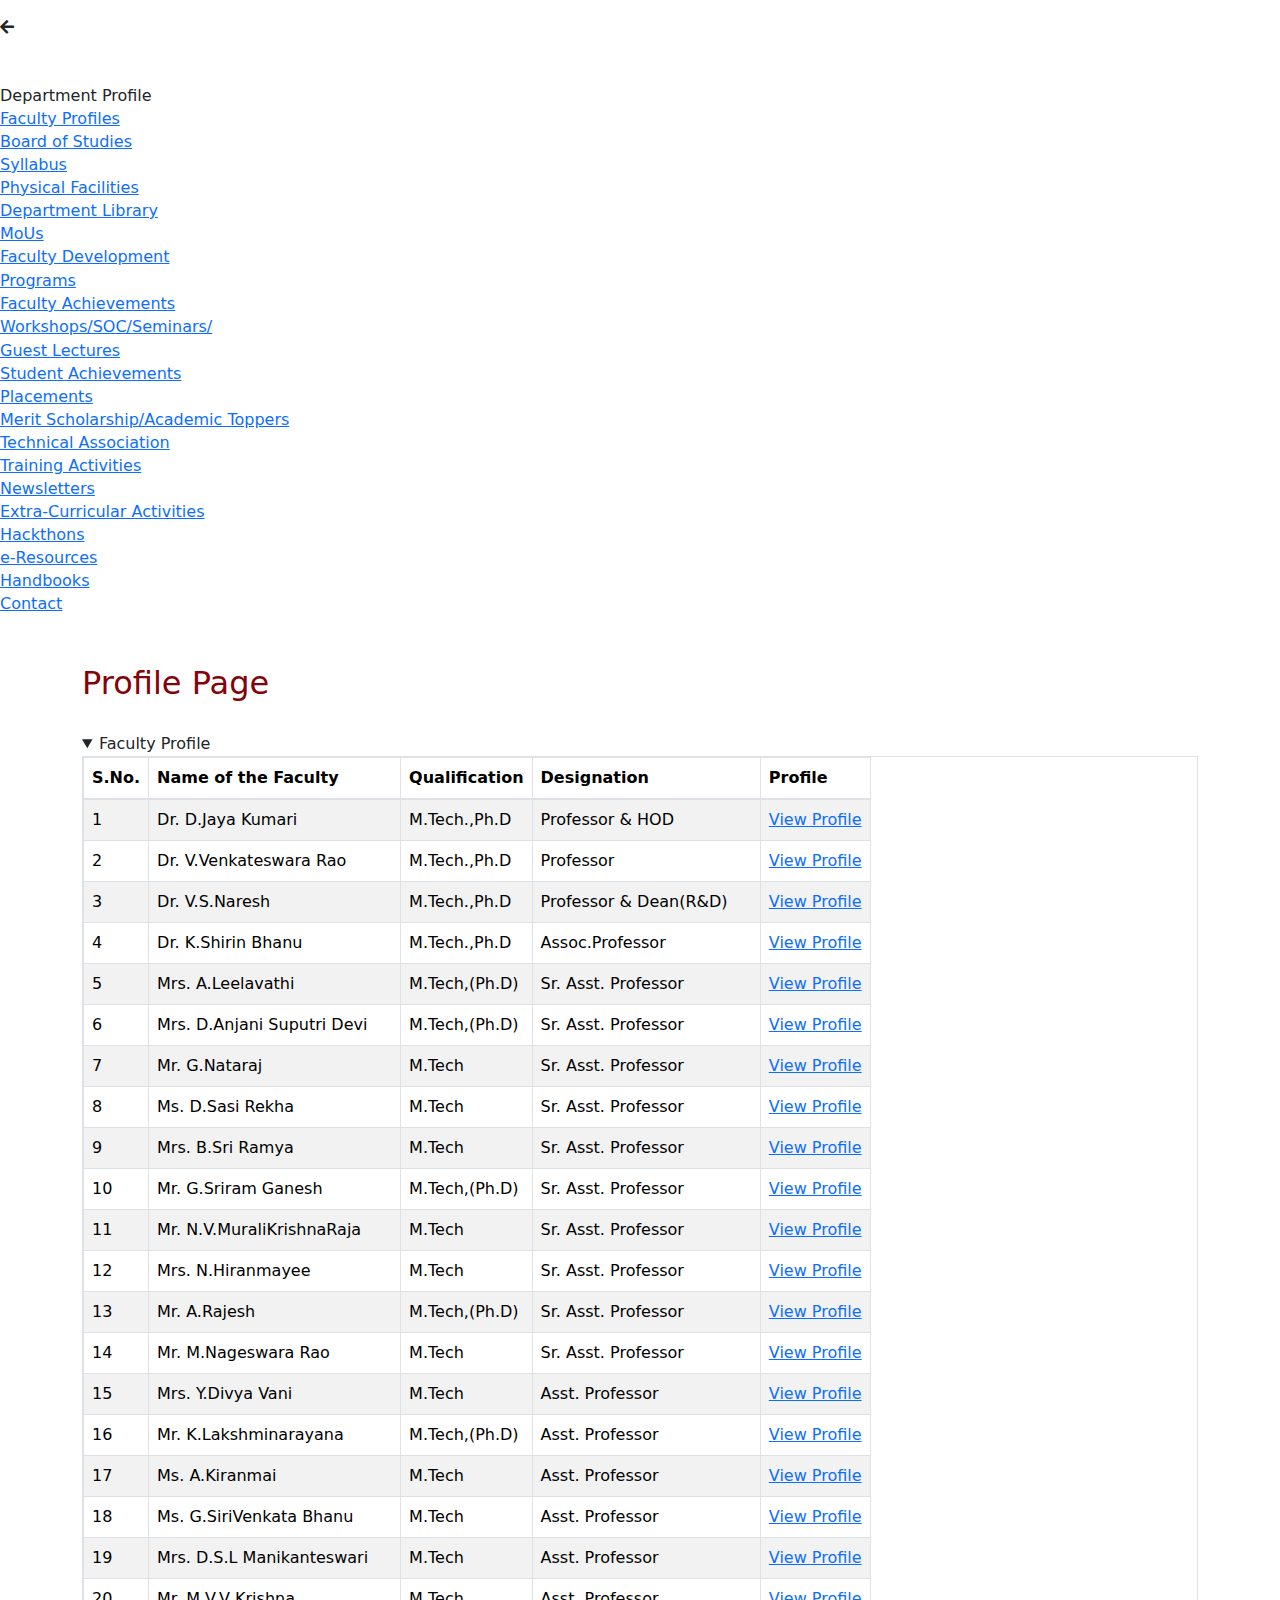
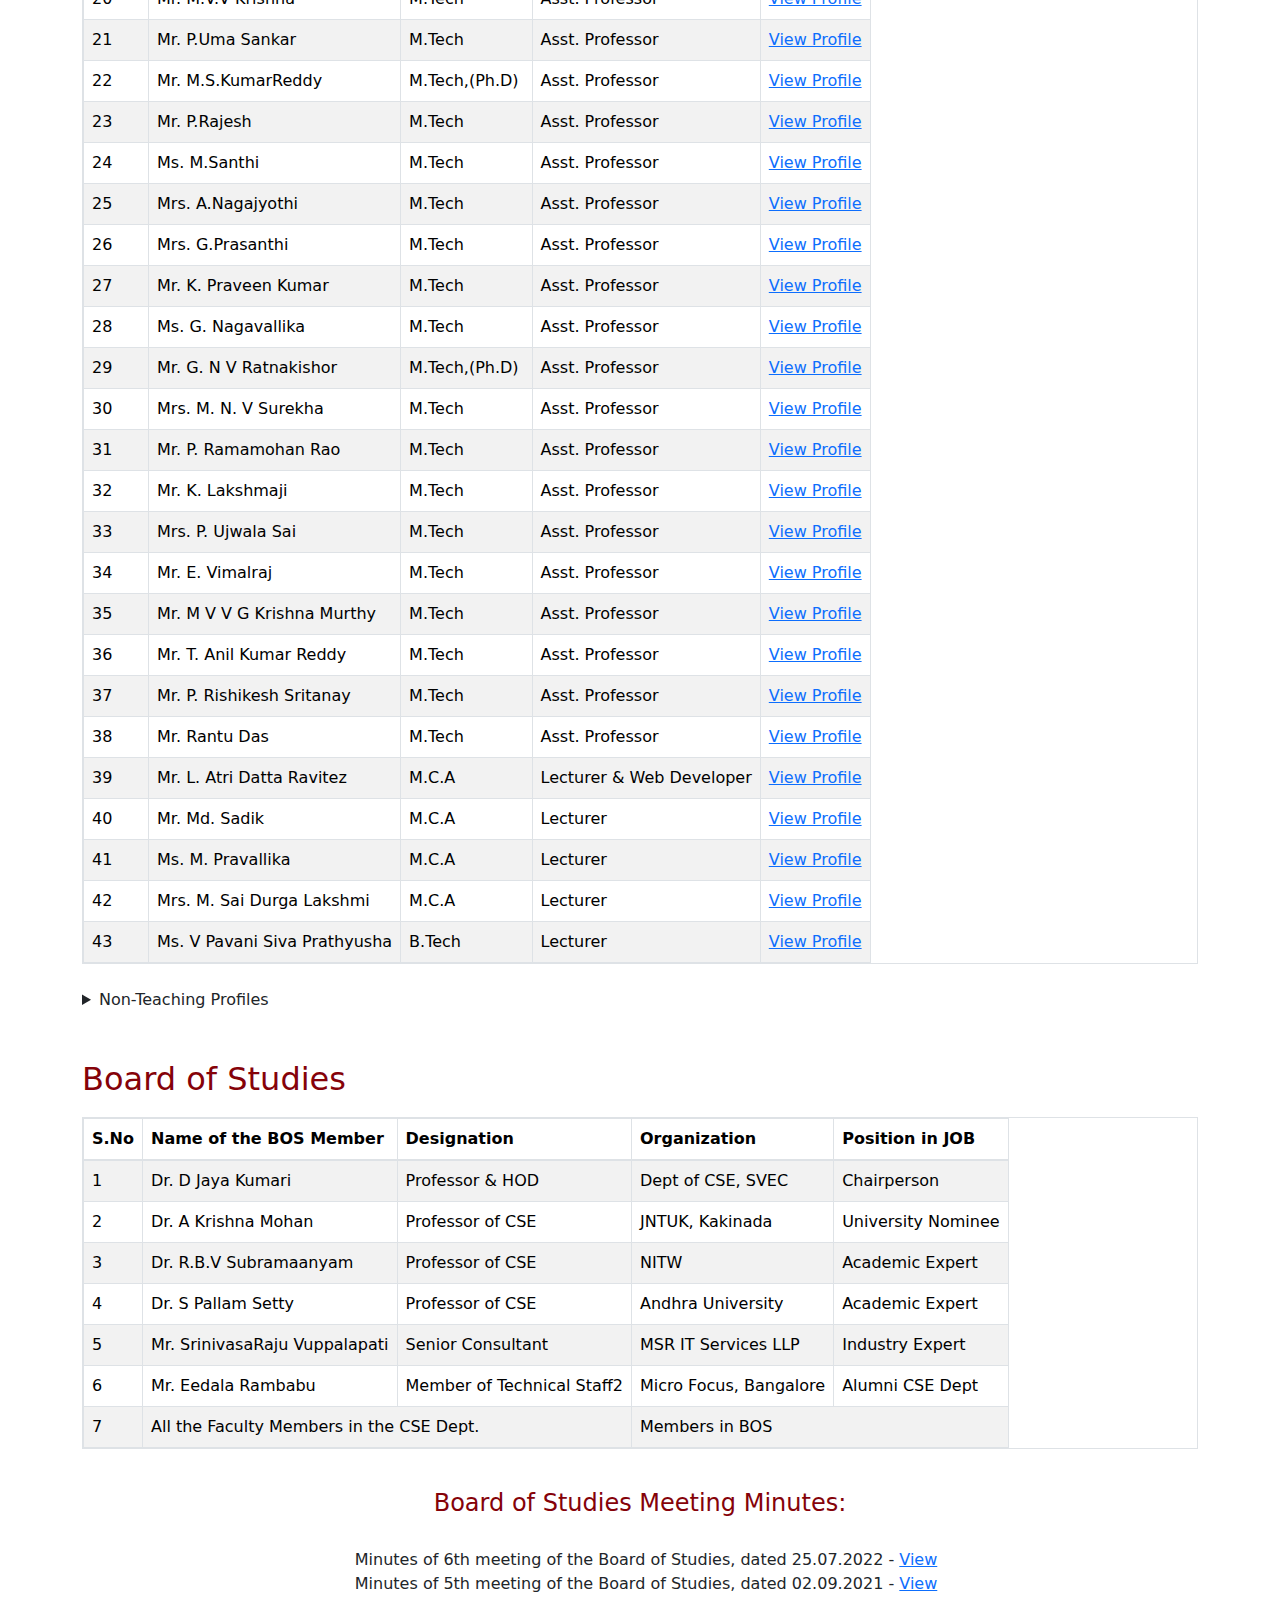
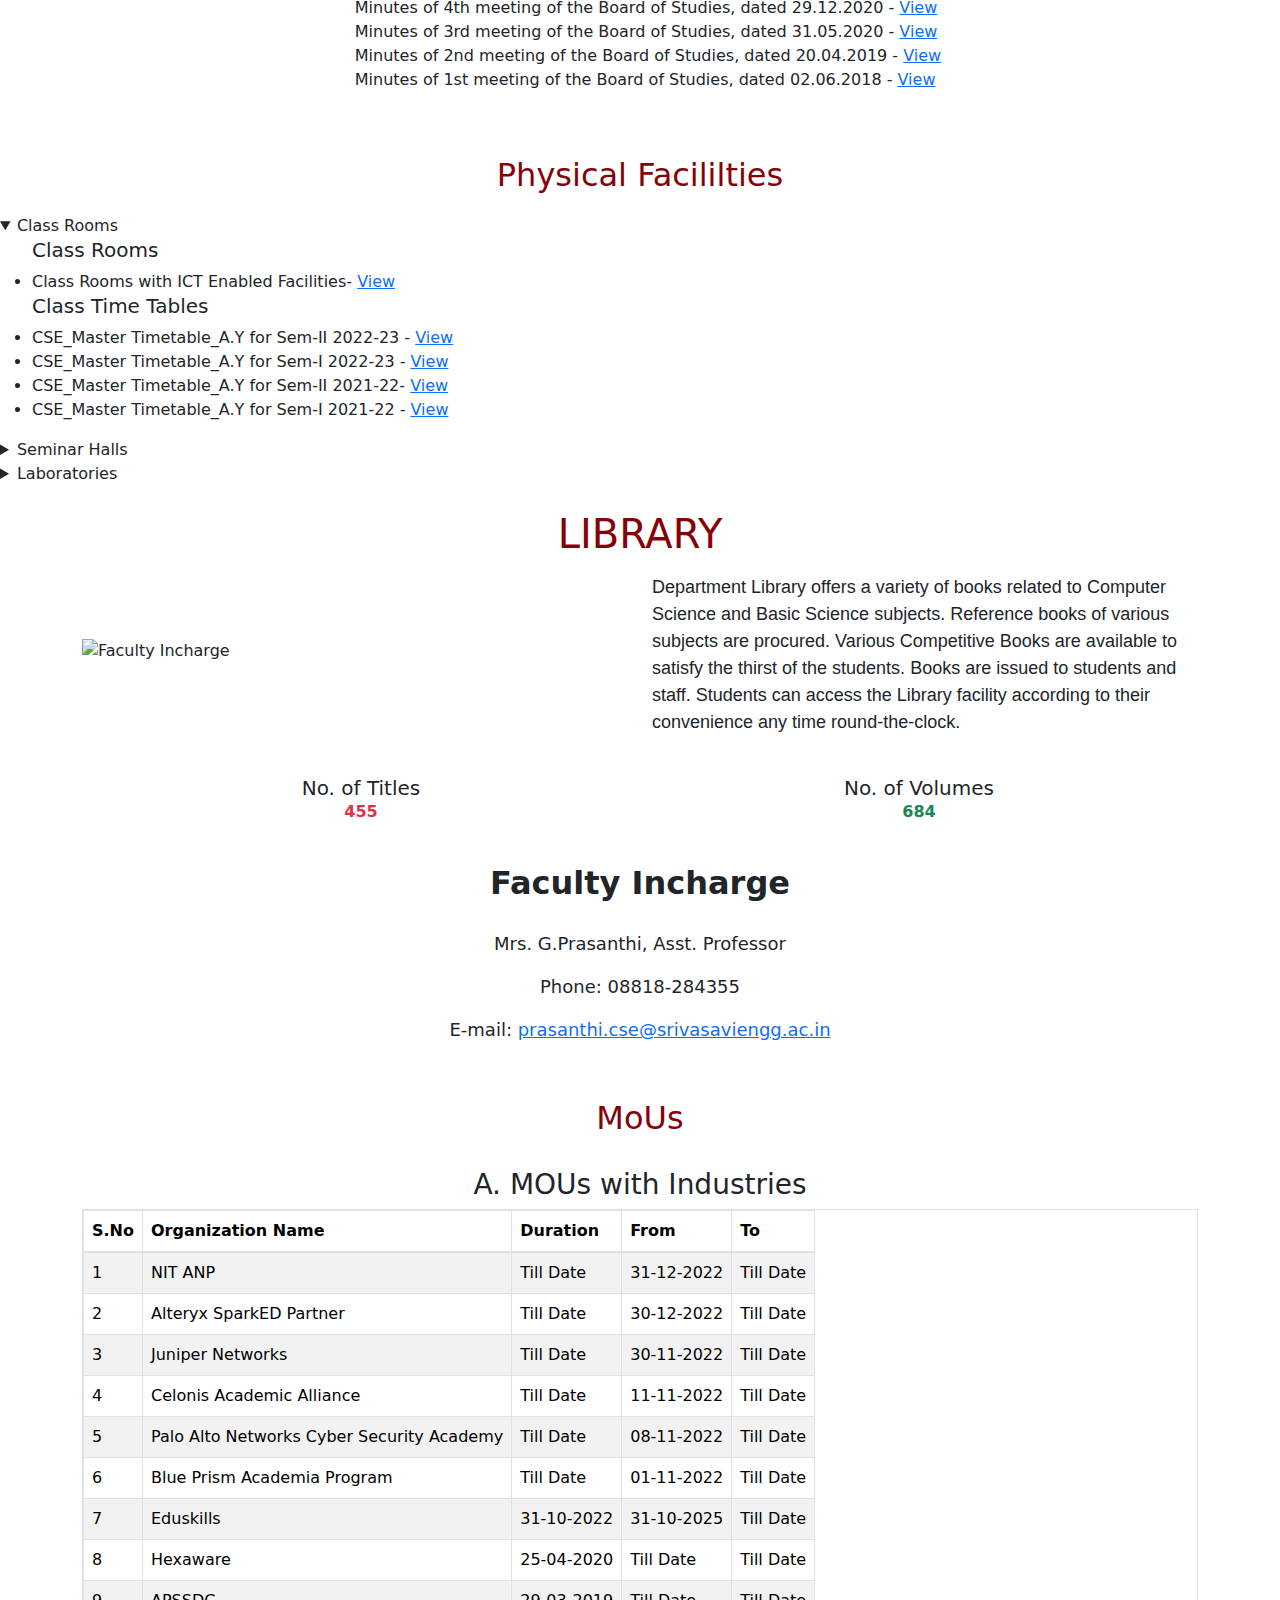
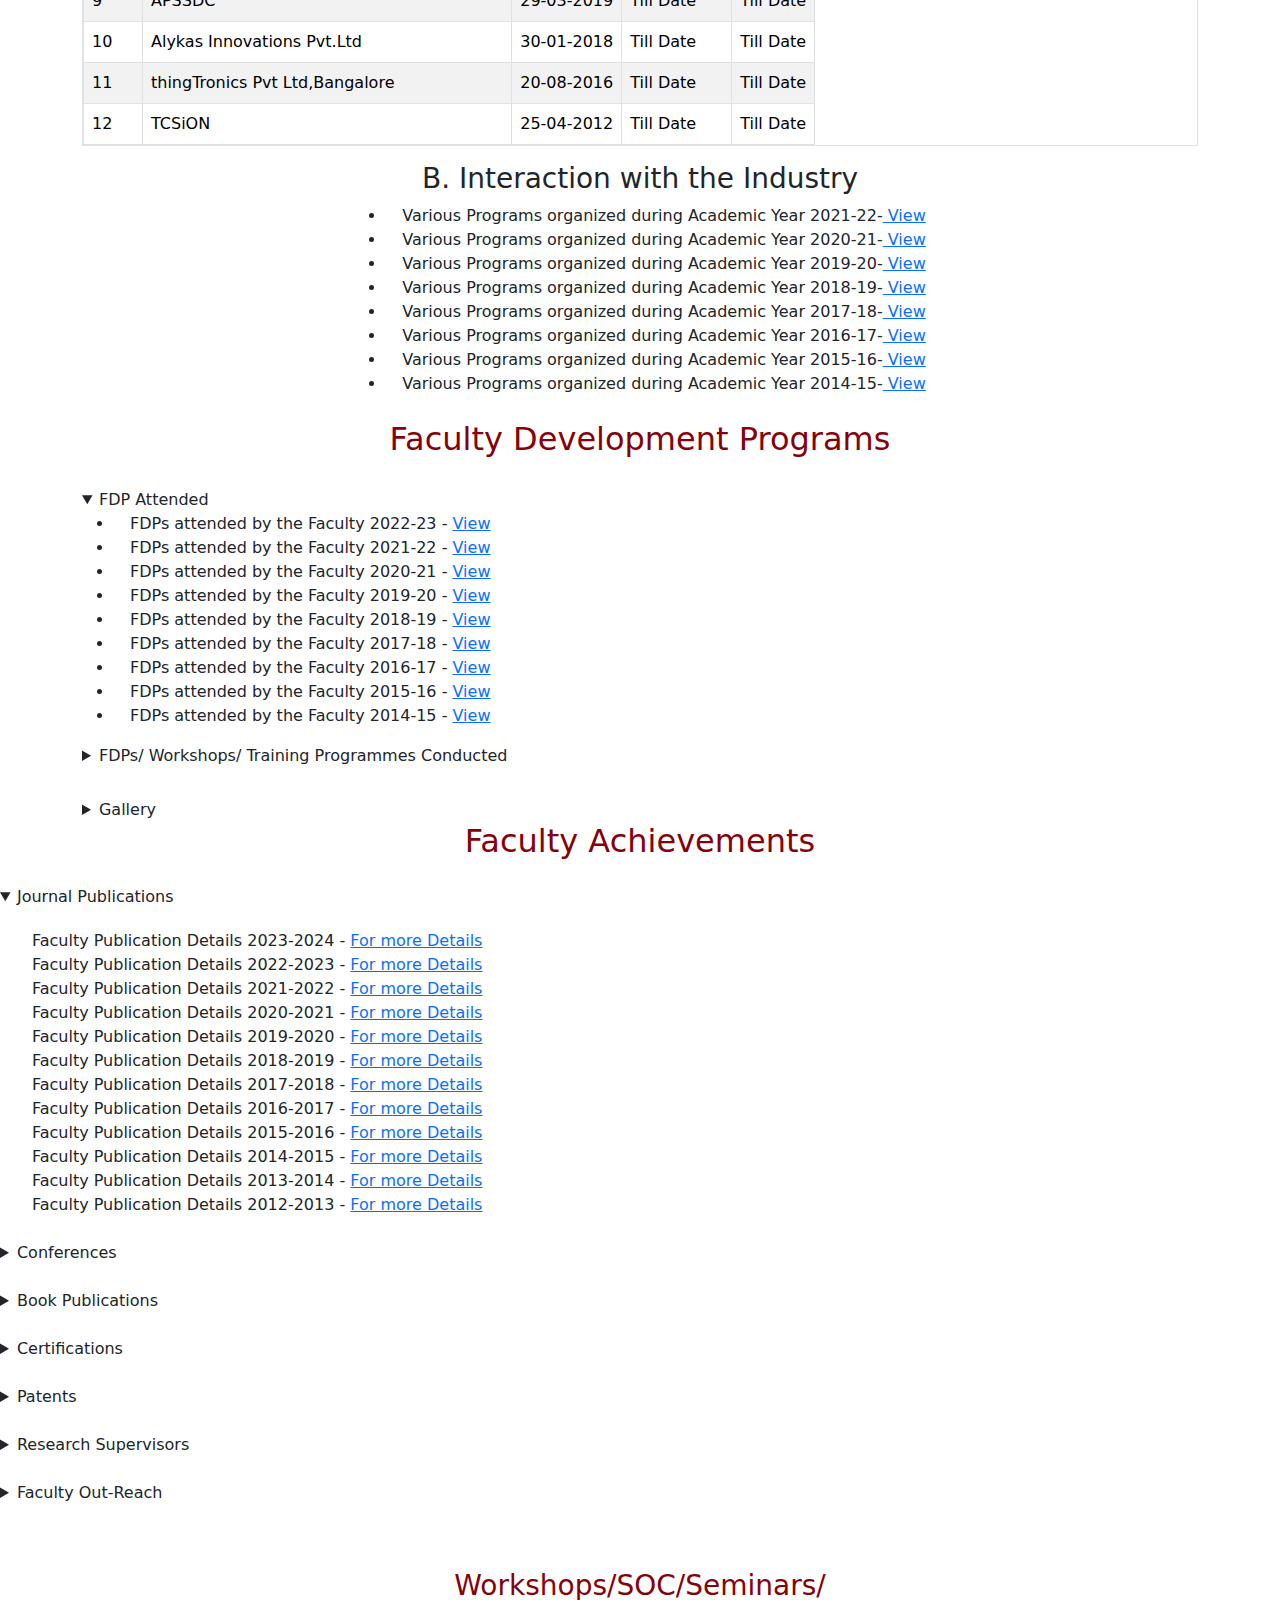
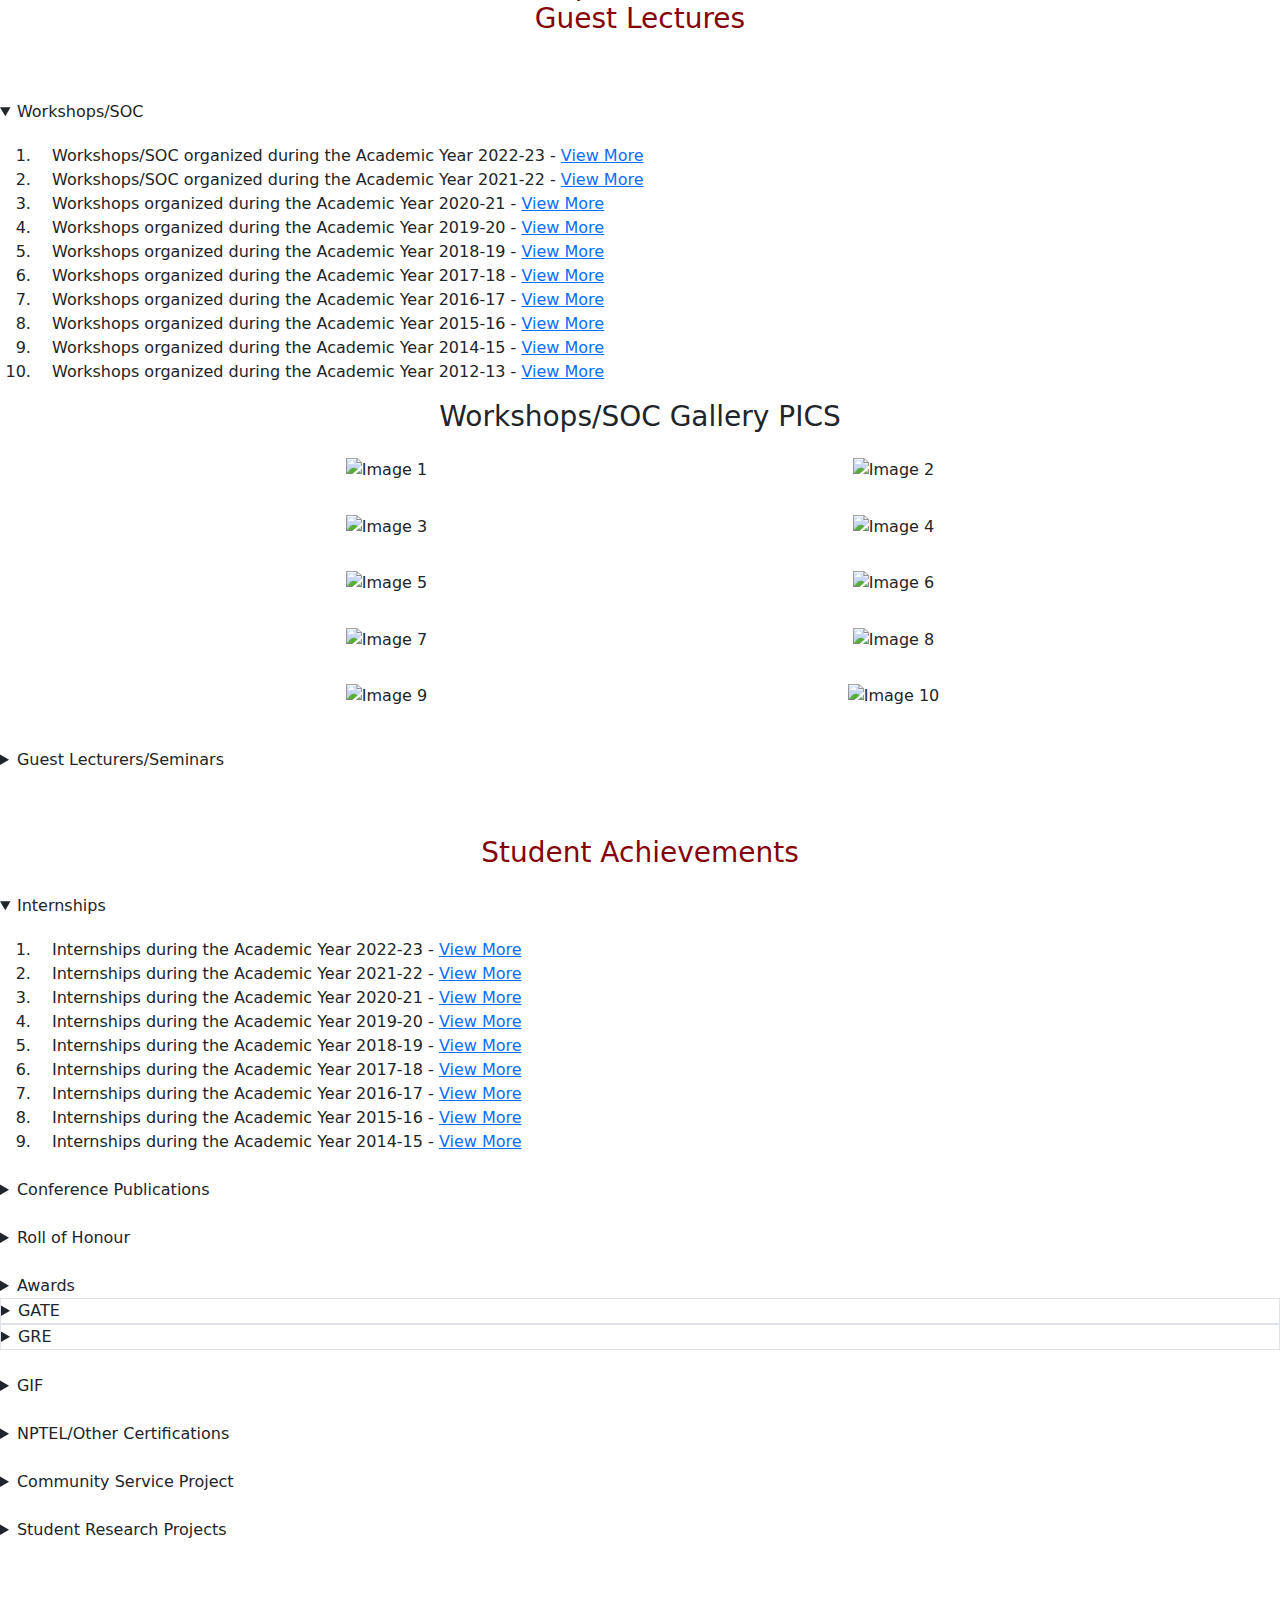
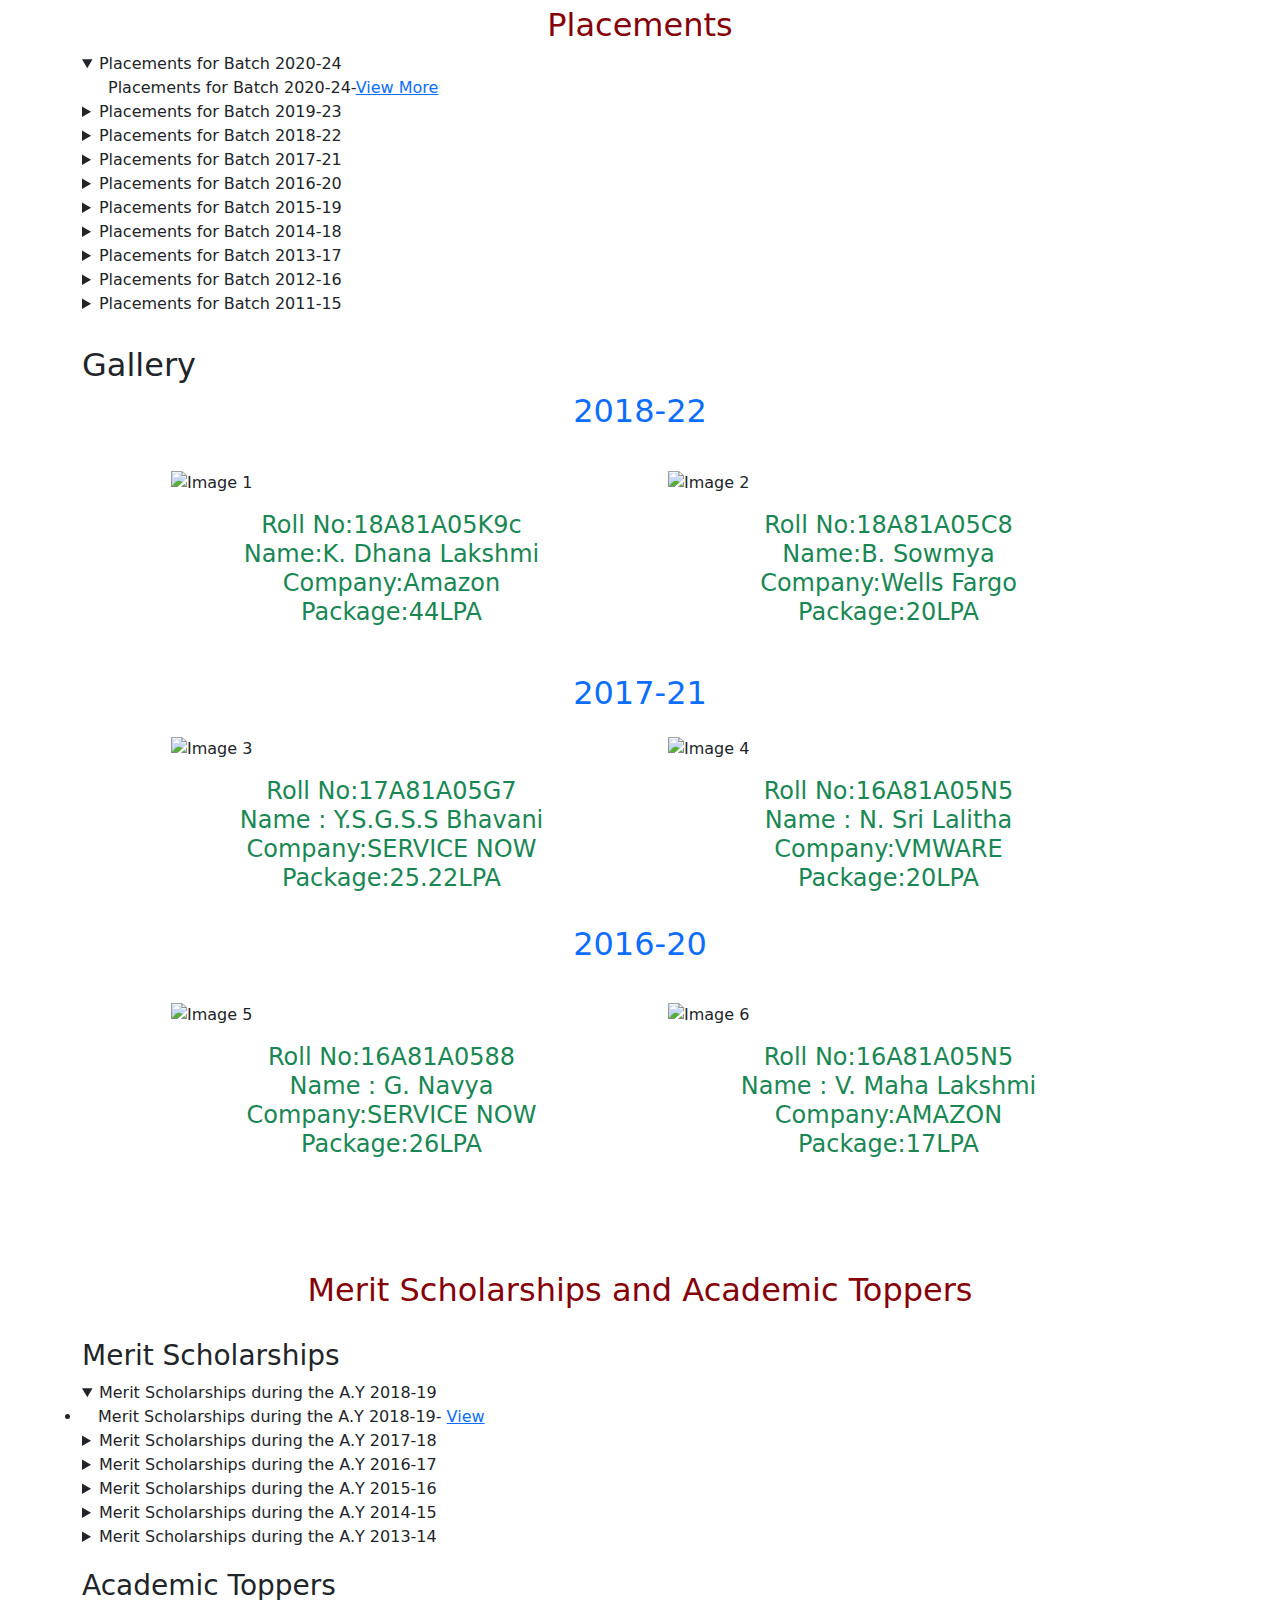
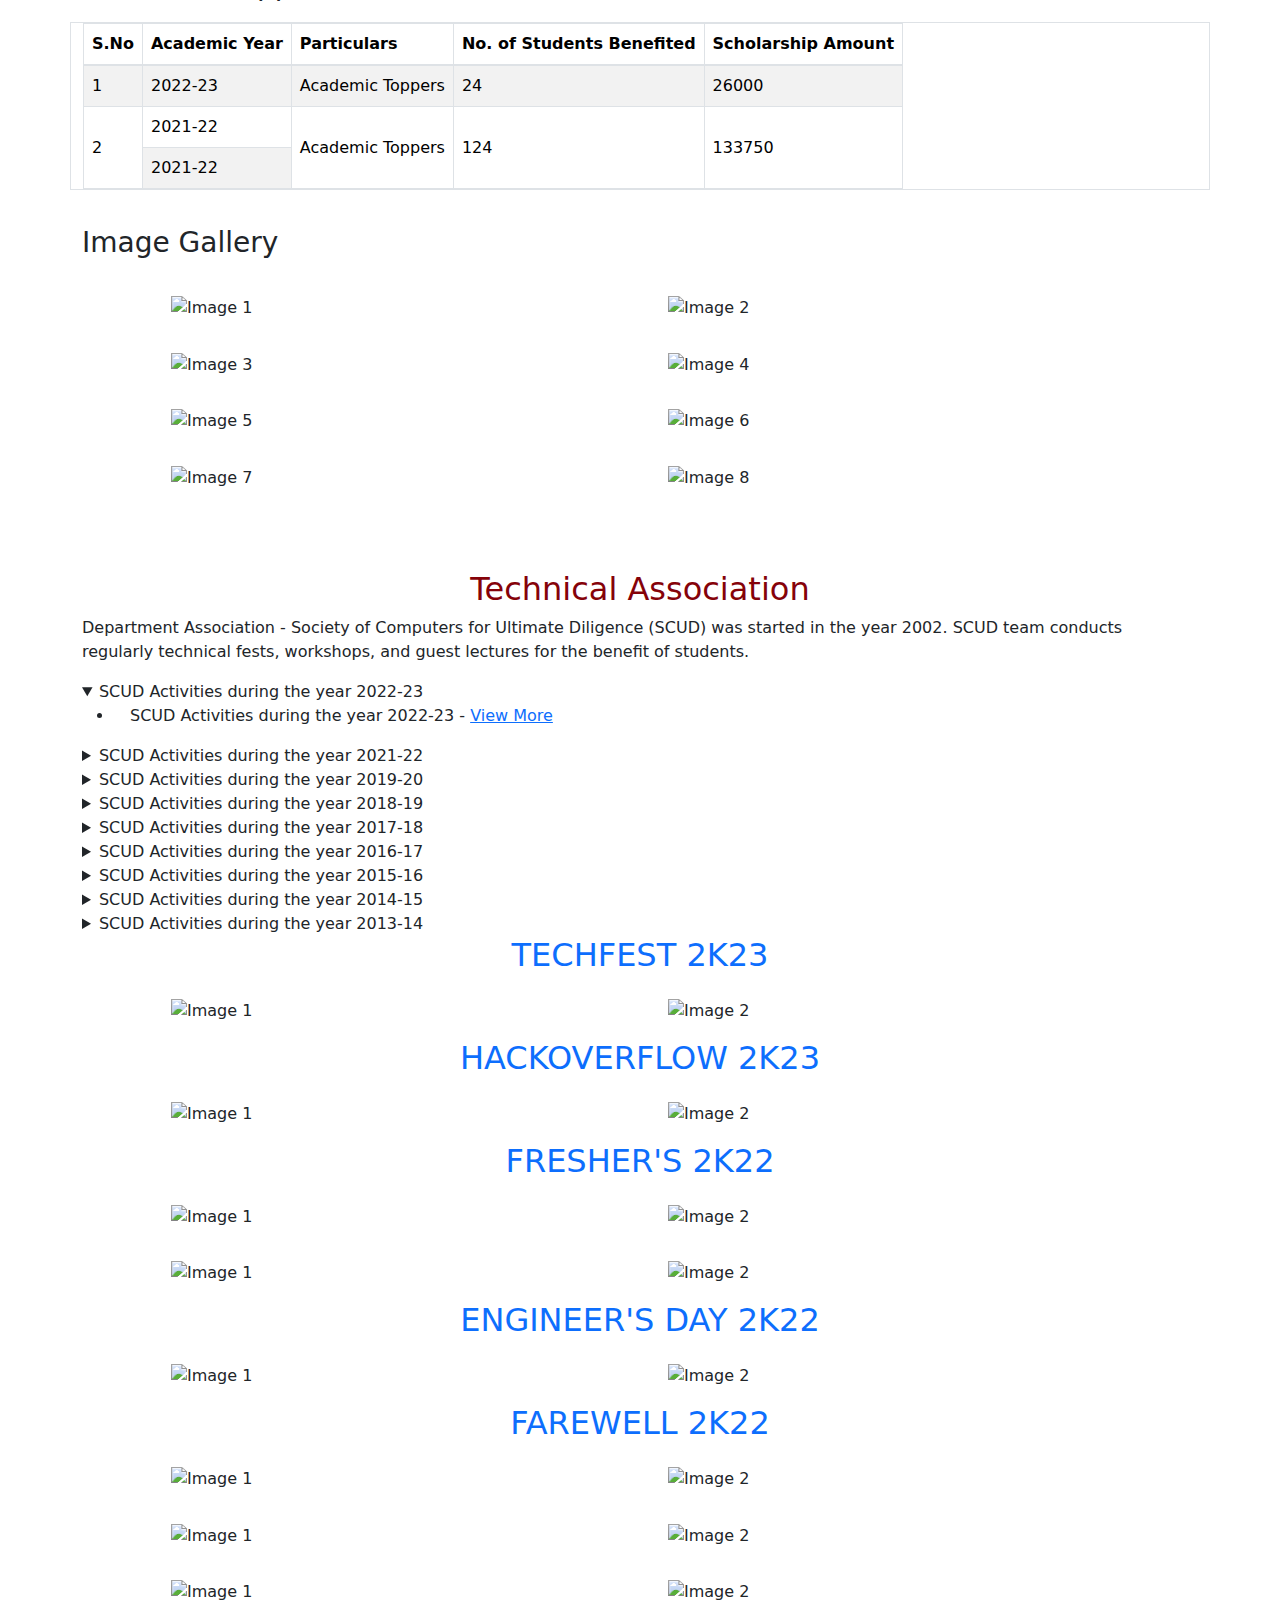
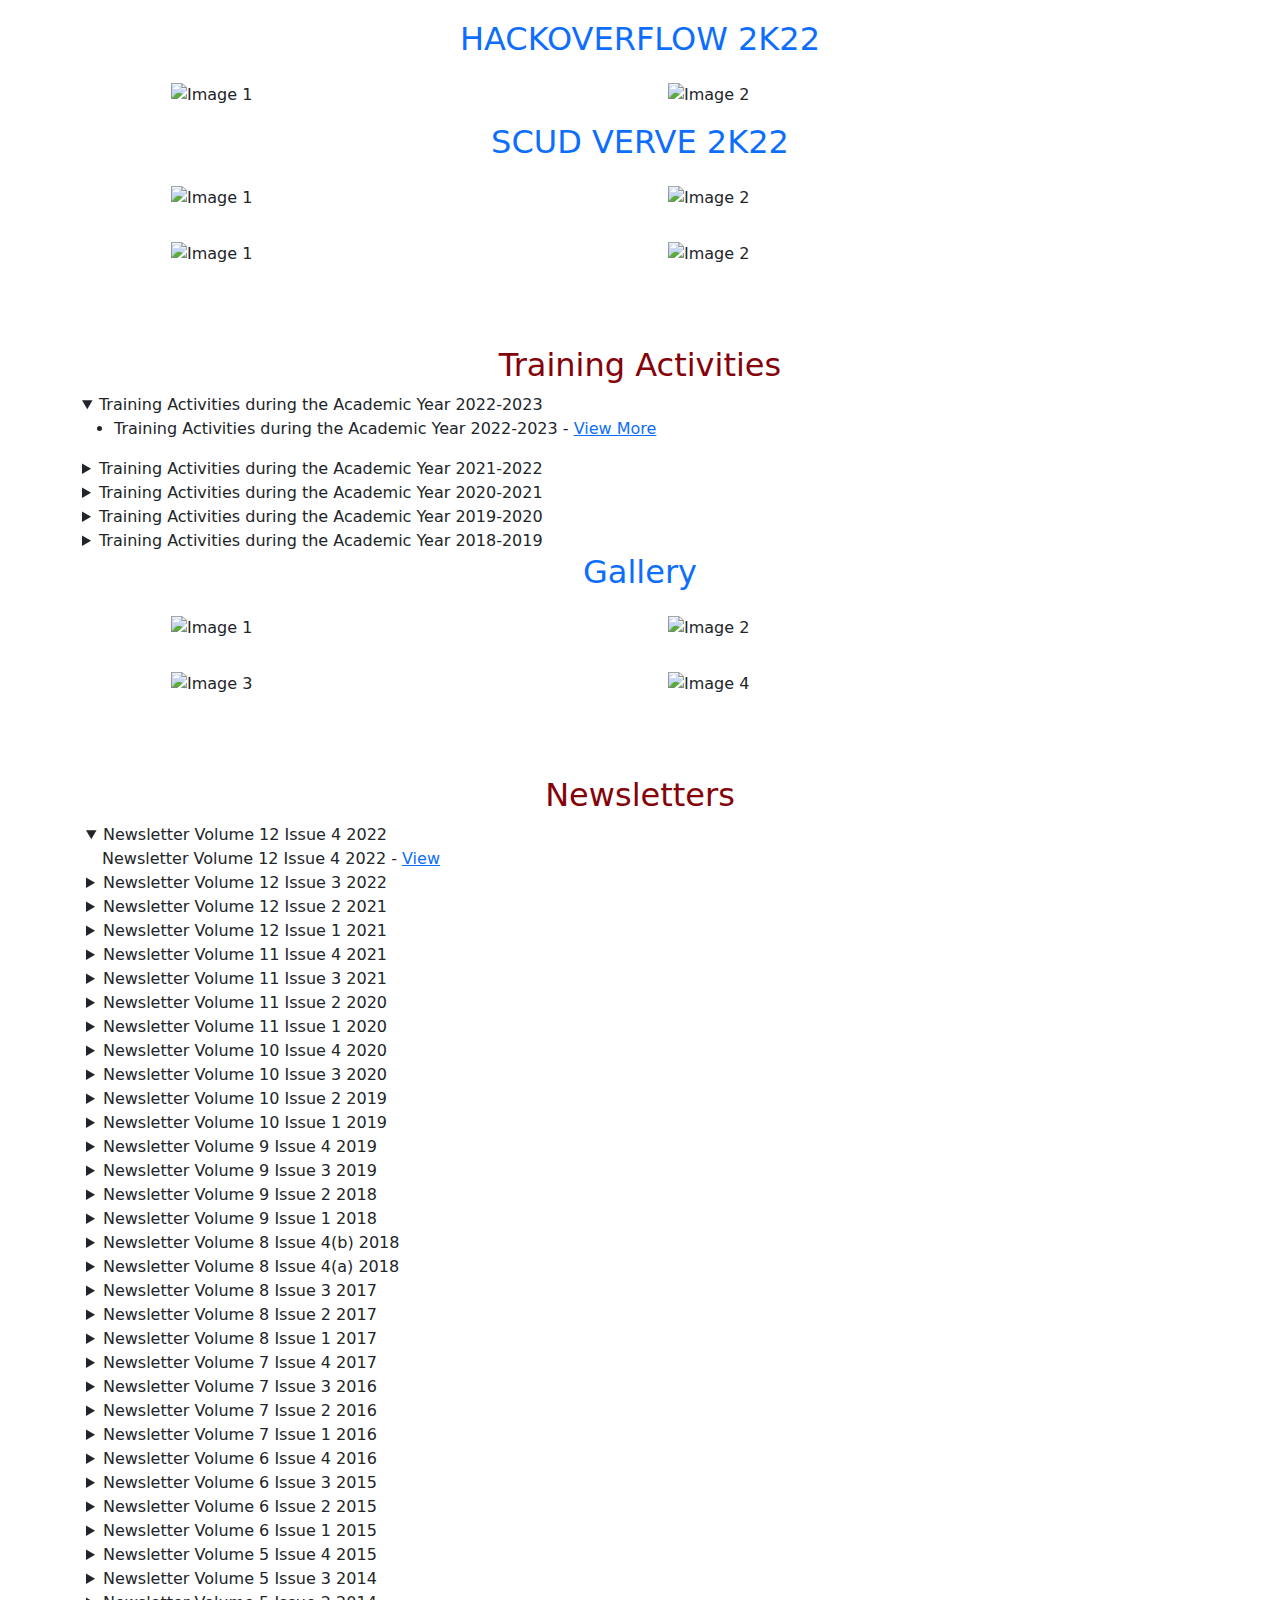
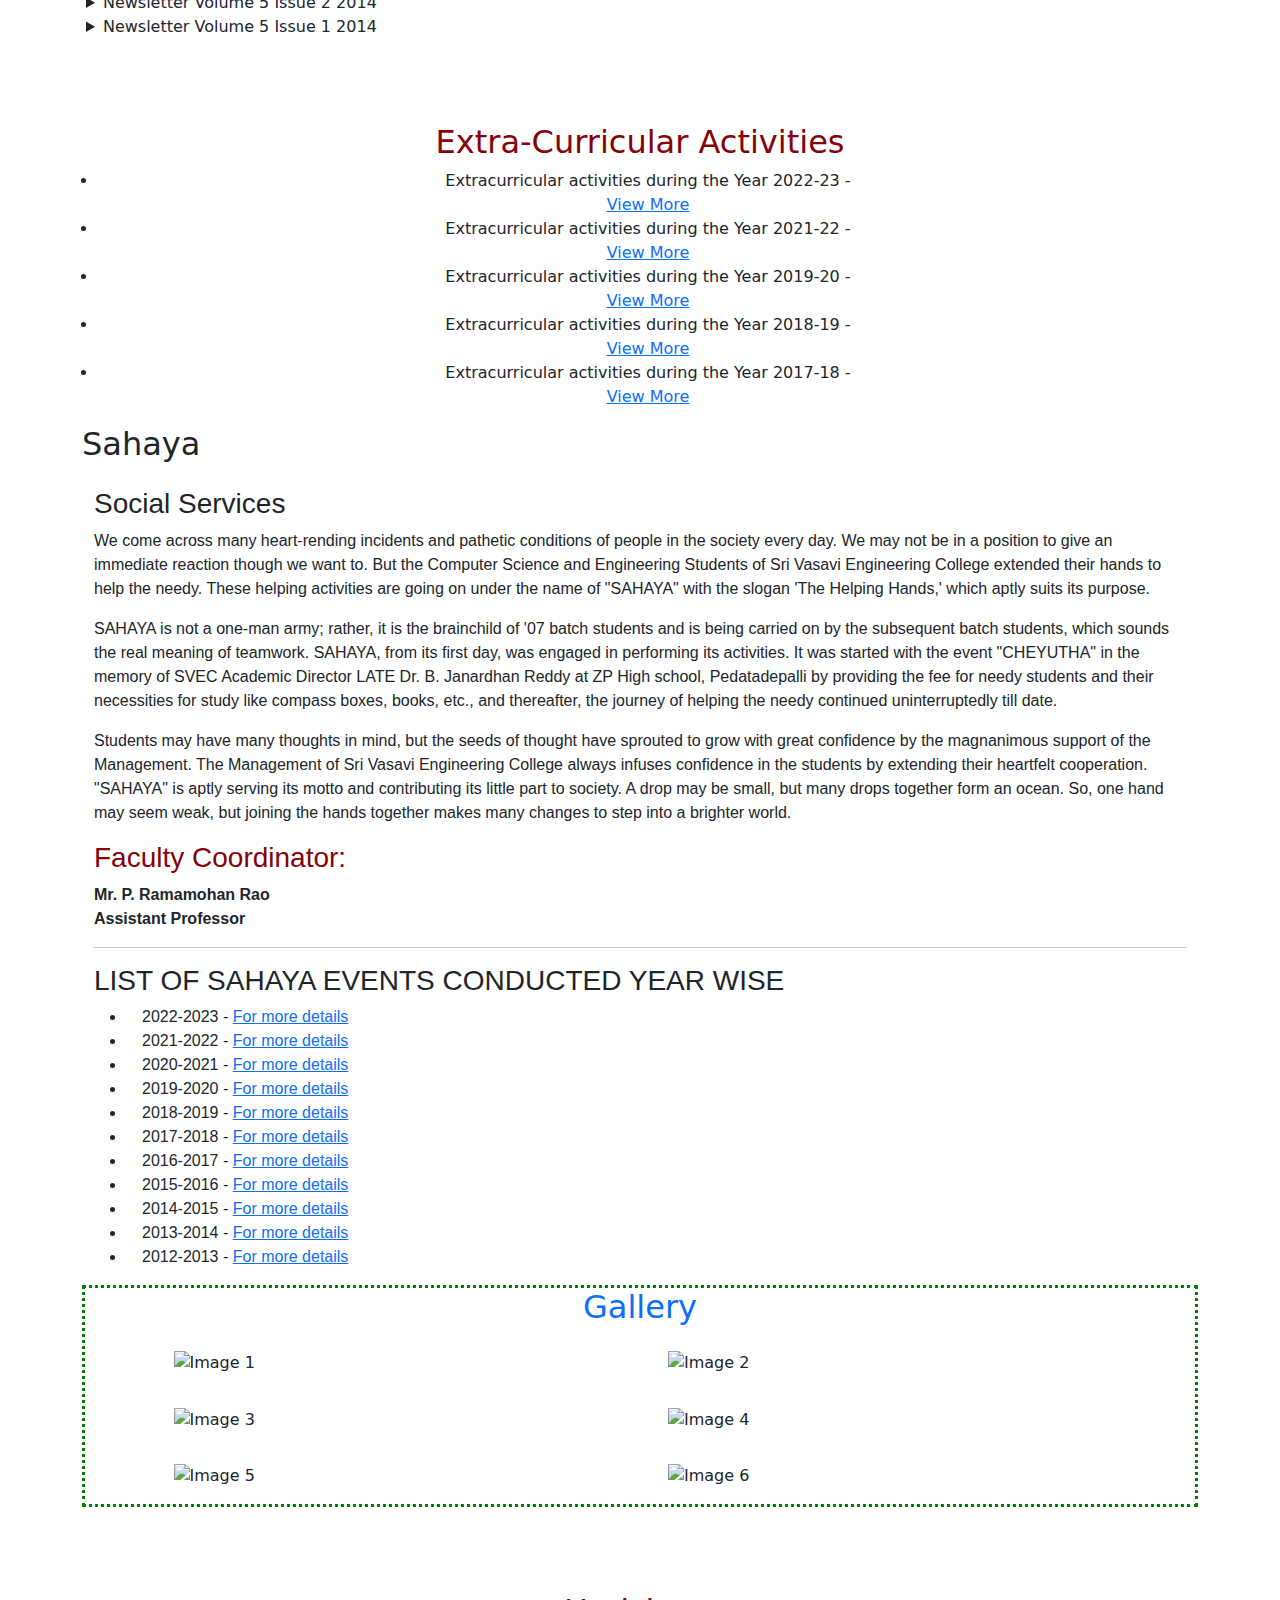
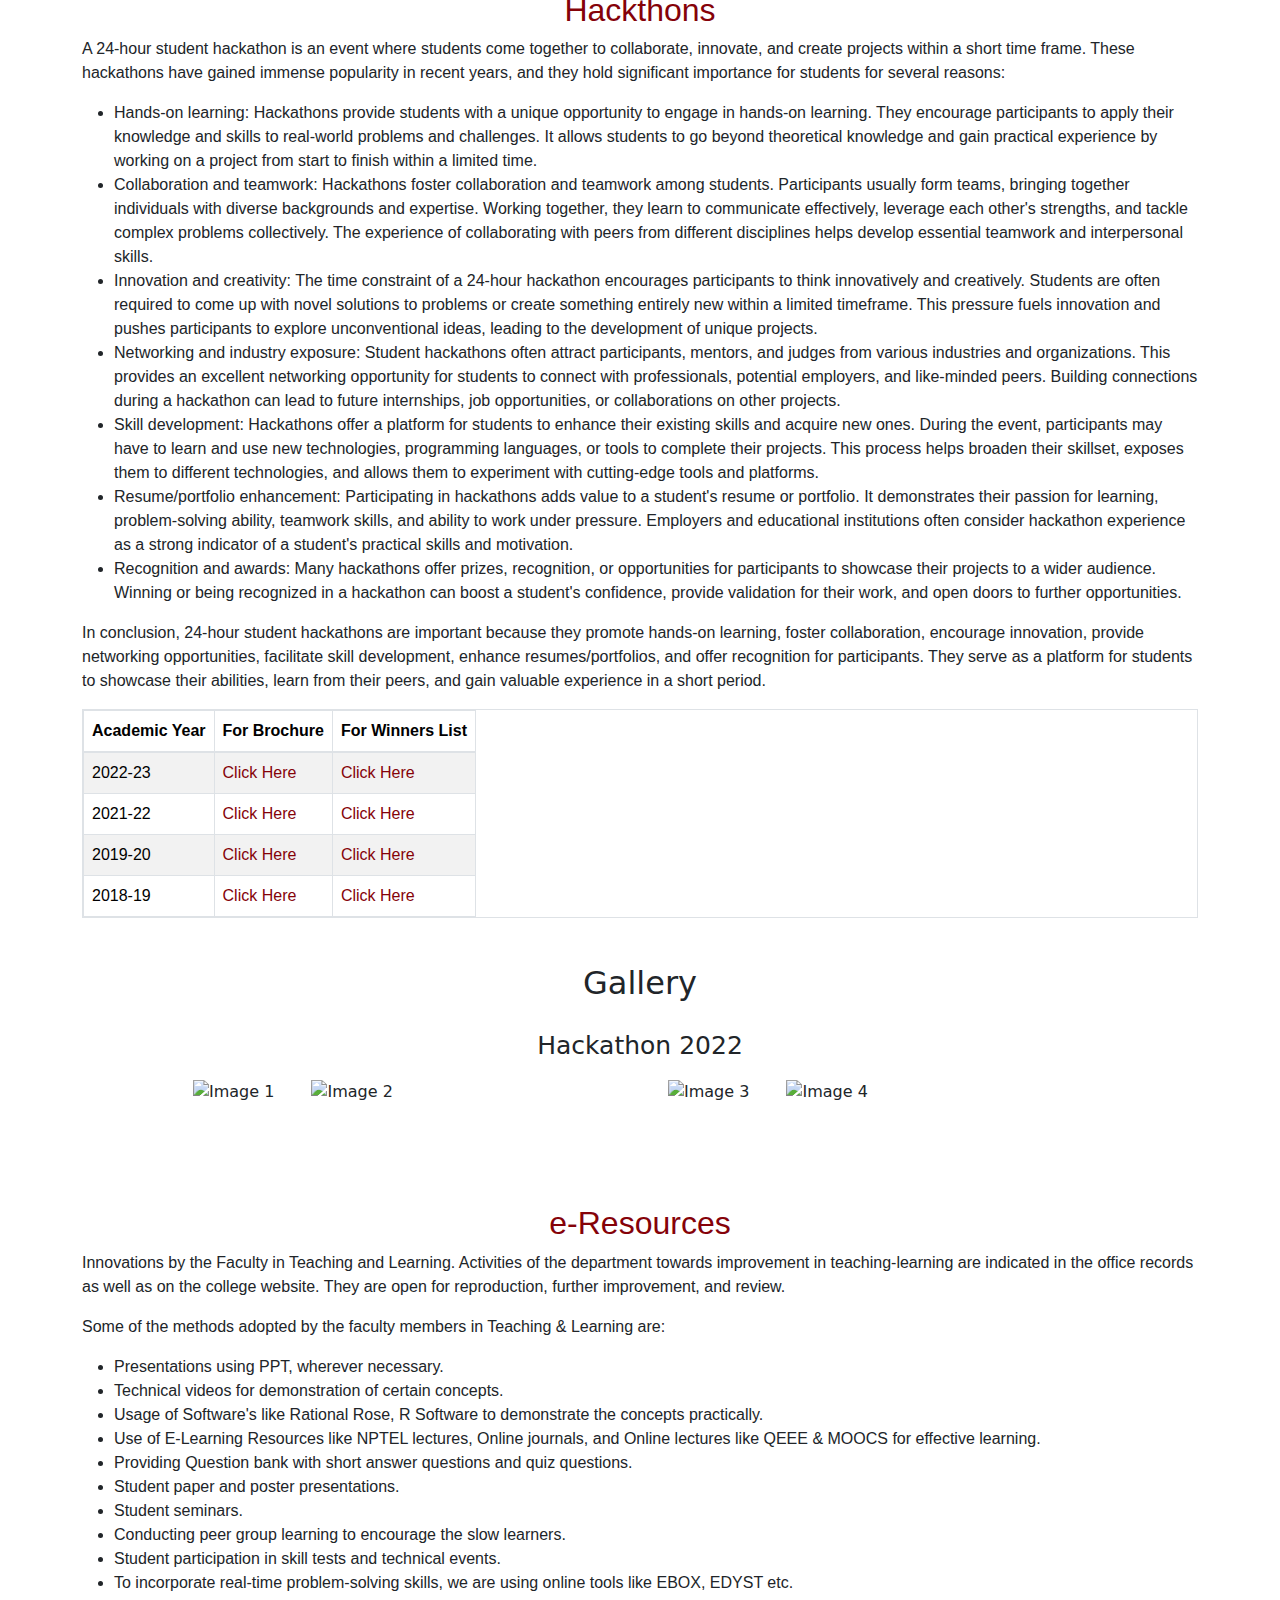
==== index.html @ 3667fbdf "add class for li" ====
<!doctype html>
<html lang="en" class=" mt-3">

<head>

	<!-- Required meta tags -->
	<meta charset="utf-8">
	<meta name="viewport" content="width=device-width, initial-scale=1, shrink-to-fit=no">

	<title>Deprtment</title>

	<!-- CSS -->
	<link rel="stylesheet" href="assets\css\style.css">
	<link rel="stylesheet" href="https://fonts.googleapis.com/css?family=Roboto:100,300,400,500&display=swap">
	<link rel="stylesheet" href="https://stackpath.bootstrapcdn.com/bootstrap/4.3.1/css/bootstrap.min.css"
		integrity="sha384-ggOyR0iXCbMQv3Xipma34MD+dH/1fQ784/j6cY/iJTQUOhcWr7x9JvoRxT2MZw1T" crossorigin="anonymous">
	<link rel="stylesheet" href="https://use.fontawesome.com/releases/v5.7.2/css/all.css"
		integrity="sha384-fnmOCqbTlWIlj8LyTjo7mOUStjsKC4pOpQbqyi7RrhN7udi9RwhKkMHpvLbHG9Sr" crossorigin="anonymous">
	<link rel="stylesheet" href="assets/css/jquery.mCustomScrollbar.min.css">
	<link rel="stylesheet" href="assets/css/animate.css">
	<link rel="stylesheet" href="assets/css/style.css">
	<link rel="stylesheet" href="assets/css/media-queries.css">
	<link rel="stylesheet" href="https://maxcdn.bootstrapcdn.com/bootstrap/4.5.2/css/bootstrap.min.css">
	<link href="https://fonts.googleapis.com/css?family=Poppins:300,400,500,600,700,800,900" rel="stylesheet">

	<link rel="stylesheet" href="https://stackpath.bootstrapcdn.com/font-awesome/4.7.0/css/font-awesome.min.css">

	<!--dept profile link tag-->

	<link rel="stylesheet" href="https://cdnjs.cloudflare.com/ajax/libs/font-awesome/5.15.3/css/all.min.css">
	<link rel="preconnect" href="https://fonts.googleapis.com">
	<link rel="preconnect" href="https://fonts.gstatic.com" crossorigin>
	<link href="https://fonts.googleapis.com/css2?family=Poppins:wght@300;400;500&display=swap" rel="stylesheet">
	<!-- Bootstrap CSS -->
	<link rel="stylesheet" href="https://cdn.jsdelivr.net/npm/bootstrap@5.3.0/dist/css/bootstrap.min.css">
	<!-- Optional: jQuery (required for some Bootstrap components) -->
	<script src="https://code.jquery.com/jquery-3.5.1.slim.min.js"></script>
	<script src="https://cdn.jsdelivr.net/npm/@popperjs/core@2.5.3/dist/umd/popper.min.js"></script>
	<script src="https://maxcdn.bootstrapcdn.com/bootstrap/4.5.2/js/bootstrap.min.js"></script>

	<script src="https://code.jquery.com/jquery-3.6.0.min.js"></script>
	<!-- Optional: Popper.js (required for some Bootstrap components) -->
	<script src="https://cdnjs.cloudflare.com/ajax/libs/popper.js/2.10.2/umd/popper.min.js"></script>
	<!-- Bootstrap JavaScript -->
	<script src="https://cdn.jsdelivr.net/npm/bootstrap@5.3.0/dist/js/bootstrap.min.js"></script>
</head>

<body>

	<!-- Wrapper -->
	<div class="wrapper">

		<!-- Sidebar -->
		<nav class="sidebar">

			<!-- close sidebar menu -->
			<div class="dismiss">
				<i class="fas fa-arrow-left"></i>
			</div>

			<div class="logo">

				<h3 class="ml-3"
					style="font-size: 30px;font-weight: 700;color: #fff;letter-spacing: 1px;font-family: 'Poppins', Arial, Helvetica, sans-serif;">
					Departments<a href="index.html"></a>
				</h3>

			</div>


			<ul class="list-unstyled components mb-5">
				<li class="active list-group-item">
					<a onclick="
						location.reload();
						" data-toggle="tab">Department Profile</a>
				</li>
				<li class="list-group-item">
					<a href="#tab2" onclick="window.scrollTo({top:0,behavior:'smooth'});return false"
						data-toggle="tab">Faculty
						Profiles</a>
				</li>
				<li class="list-group-item">
					<a href="#tab3" onclick="window.scrollTo({top:0,behavior:'smooth'});return false"
						data-toggle="tab">Board of
						Studies</a>
				</li>
				<li class="list-group-item">
					<a href="#tab19" onclick="window.scrollTo({top:0,behavior:'smooth'});return false"
						data-toggle="tab">Syllabus</a>
				</li>
				<li class="list-group-item">
					<a href="#tab4" onclick="window.scrollTo({top:0,behavior:'smooth'});return false"
						data-toggle="tab">Physical
						Facilities</a>
				</li>

				<li class="list-group-item">
					<a href="#tab5" onclick="window.scrollTo({top:0,behavior:'smooth'});return false"
						data-toggle="tab">Department
						Library</a>
				</li>
				<li class="list-group-item">
					<a href="#tab6" onclick="window.scrollTo({top:0,behavior:'smooth'});return false"
						data-toggle="tab">MoUs</a>
				</li>
				<li class="list-group-item">
					<a href="#tab7" onclick="window.scrollTo({top:0,behavior:'smooth'});return false"
						data-toggle="tab">Faculty
						Development<br> Programs</a>
				</li>
				<li class="list-group-item">
					<a href="#tab8" onclick="window.scrollTo({top:0,behavior:'smooth'});return false"
						data-toggle="tab">Faculty
						Achievements</a>
				</li>
				<li class="list-group-item">
					<a href="#tab9" onclick="window.scrollTo({top:0,behavior:'smooth'});return false"
						data-toggle="tab">Workshops/SOC/Seminars/<br>Guest Lectures</a>
				</li>
				<li class="list-group-item">
					<a href="#tab10" onclick="window.scrollTo({top:0,behavior:'smooth'});return false"
						data-toggle="tab">Student
						Achievements</a>
				</li>
				<li class="list-group-item">
					<a href="#tab11" onclick="window.scrollTo({top:0,behavior:'smooth'});return false"
						data-toggle="tab">Placements</a>
				</li>
				<li class="list-group-item">
					<a href="#tab12" onclick="window.scrollTo({top:0,behavior:'smooth'});return false"
						data-toggle="tab">Merit
						Scholarship/Academic Toppers</a>
				</li>
				<li class="list-group-item">
					<a href="#tab13" onclick="window.scrollTo({top:0,behavior:'smooth'});return false"
						data-toggle="tab">Technical
						Association</a>
				</li>
				<li class="list-group-item">
					<a href="#tab14" onclick="window.scrollTo({top:0,behavior:'smooth'});return false"
						data-toggle="tab">Training
						Activities</a>
				</li>
				<li class="list-group-item">
					<a href="#tab15" onclick="window.scrollTo({top:0,behavior:'smooth'});return false"
						data-toggle="tab">Newsletters</a>
				</li>
				<li class="list-group-item">
					<a href="#tab16" onclick="window.scrollTo({top:0,behavior:'smooth'});return false"
						data-toggle="tab">Extra-Curricular Activities</a>
				</li>
				<li class="list-group-item">
					<a href="#tab17" onclick="window.scrollTo({top:0,behavior:'smooth'});return false"
						data-toggle="tab">Hackthons</a>
				</li>
				<li class="list-group-item">
					<a href="#tab18" onclick="window.scrollTo({top:0,behavior:'smooth'});return false"
						data-toggle="tab">e-Resources</a>
				</li>

				<li class="list-group-item">
					<a href="#tab20" onclick="window.scrollTo({top:0,behavior:'smooth'});return false"
						data-toggle="tab">Handbooks</a>
				</li>
				<li class="list-group-item">
					<a href="#tab21" onclick="window.scrollTo({top:0,behavior:'smooth'});return false"
						data-toggle="tab">Contact</a>
				</li>
			</ul>





		</nav>
		<!-- End sidebar -->

		<!-- Dark overlay -->
		<div class="overlay"></div>




		<!------------------------------------------TAB 1 CONTENT STARTS---------------->


		<!------------------------------------------TAB 1 CONTENT ENDS------------------->
		<!------------------------------------------TAB 2 CONTENT STARTS---------------->


		<div class="tab-pane" id="tab2">

			<div class="container mt-4">

				<h2 class="mt-8" style="margin-bottom: 30px; color: #850209;">Profile Page</h2>
				<!-- Profile selection buttons -->
				<div class=" nav-content mb-5">
					<details open>
						<summary>Faculty Profile</summary>
						<!-- Faculty Profile Table (Initially hidden) -->
						<div class=" tab4-table" style="display: flex;justify-content: center; align-items: center;">
							<table
								class="table table-bordered faculty-table mb-4 table-responsive table-striped table-hover"
								id="faculty-profile" class="tab4-table">
								<thead>
									<tr class="tab4-tr" style="
										color: #343a40 !important;">
										<th class="tab4-th">S.No.</th>
										<th class="tab4-th">Name of the Faculty</th>
										<th class="tab4-th">Qualification</th>
										<th class="tab4-th">Designation</th>
										<th class="tab4-th">Profile</th>
									</tr>
								</thead>
								<tbody>
									<tr class="tab4-tr">
										<td class="tab4-td">1</td>
										<td class="tab4-td">Dr. D.Jaya Kumari</td>
										<td class="tab4-td">M.Tech.,Ph.D</td>
										<td class="tab4-td">Professor & HOD</td>
										<td class="tab4-td"><a class="profile-link"
												href="http://srivasaviengg.ac.in/faculty_profile/CSE_Dr%20D.Jaya%20Kumari-Web%20Profile.pdf"
												target="_blank">View Profile</a></td>
									</tr>
									<tr class="tab4-tr">
										<td class="tab4-td">2</td>
										<td class="tab4-td">Dr. V.Venkateswara Rao</td>
										<td class="tab4-td">M.Tech.,Ph.D</td>
										<td class="tab4-td">Professor</td>
										<td class="tab4-td"><a class="profile-link"
												href="http://srivasaviengg.ac.in/faculty_profile/CSE_Dr.%20Venkateswara%20Rao%20Web%20Profile.pdf"
												target="_blank">View Profile</a></td>
									</tr>
									<tr class="tab4-tr">
										<td class="tab4-td">3</td>
										<td class="tab4-td">Dr. V.S.Naresh</td>
										<td class="tab4-td">M.Tech.,Ph.D</td>
										<td class="tab4-td">Professor & Dean(R&D)</td>
										<td class="tab4-td"><a class="profile-link"
												href="http://srivasaviengg.ac.in/faculty_profile/CSE_Dr.V.S.Naresh.pdf"
												target="_blank">View
												Profile</a></td>
									</tr>
									<tr class="tab4-tr">
										<td class="tab4-td">4</td>
										<td class="tab4-td">Dr. K.Shirin Bhanu</td>
										<td class="tab4-td">M.Tech.,Ph.D</td>
										<td class="tab4-td">Assoc.Professor</td>
										<td class="tab4-td"><a class="profile-link"
												href="http://srivasaviengg.ac.in/faculty_profile/CSE_Dr.Shirin%20Bhanu%20Koduri.pdf"
												target="_blank">View Profile</a></td>
									</tr>
									<tr class="tab4-tr">
										<td class="tab4-td">5</td>
										<td class="tab4-td">Mrs. A.Leelavathi</td>
										<td class="tab4-td">M.Tech,(Ph.D)</td>
										<td class="tab4-td">Sr. Asst. Professor</td>
										<td class="tab4-td"><a class="profile-link"
												href="http://srivasaviengg.ac.in/faculty_profile/CSE_A.%20Leelavathi.pdf"
												target="_blank">View
												Profile</a></td>
									</tr>
									<tr class="tab4-tr">
										<td class="tab4-td">6</td>
										<td class="tab4-td">Mrs. D.Anjani Suputri Devi</td>
										<td class="tab4-td">M.Tech,(Ph.D)</td>
										<td class="tab4-td">Sr. Asst. Professor</td>
										<td class="tab4-td"><a class="profile-link"
												href="http://srivasaviengg.ac.in/faculty_profile/CSE_Anjani%20SuputriDeviD.pdf"
												target="_blank">View Profile</a></td>
									</tr>
									<tr class="tab4-tr">
										<td class="tab4-td">7</td>
										<td class="tab4-td">Mr. G.Nataraj</td>
										<td class="tab4-td">M.Tech</td>
										<td class="tab4-td">Sr. Asst. Professor</td>
										<td class="tab4-td"><a class="profile-link"
												href="http://srivasaviengg.ac.in/faculty_profile/CSE_Nataraj%20G.pdf"
												target="_blank">View
												Profile</a></td>
									</tr>
									<tr class="tab4-tr">
										<td class="tab4-td">8</td>
										<td class="tab4-td">Ms. D.Sasi Rekha</td>
										<td class="tab4-td">M.Tech</td>
										<td class="tab4-td">Sr. Asst. Professor</td>
										<td class="tab4-td"><a class="profile-link"
												href="http://srivasaviengg.ac.in/faculty_profile/CSE_Sasi%20Rekha.pdf"
												target="_blank">View
												Profile</a></td>
									</tr>
									<tr class="tab4-tr">
										<td class="tab4-td">9</td>
										<td class="tab4-td">Mrs. B.Sri Ramya</td>
										<td class="tab4-td">M.Tech</td>
										<td class="tab4-td">Sr. Asst. Professor</td>
										<td class="tab4-td"><a class="profile-link"
												href="http://srivasaviengg.ac.in/faculty_profile/CSE_B.Sriramya-%20Web%20profile.pdf"
												target="_blank">View Profile</a></td>
									</tr>
									<tr class="tab4-tr">
										<td class="tab4-td">10</td>
										<td class="tab4-td">Mr. G.Sriram Ganesh</td>
										<td class="tab4-td">M.Tech,(Ph.D)</td>
										<td class="tab4-td">Sr. Asst. Professor</td>
										<td class="tab4-td"><a class="profile-link"
												href="http://srivasaviengg.ac.in/faculty_profile/CSE_GSRIRAMGANESH.pdf"
												target="_blank">View
												Profile</a></td>
									</tr>
									<tr class="tab4-tr">
										<td class="tab4-td">11</td>
										<td class="tab4-td">Mr. N.V.MuraliKrishnaRaja</td>
										<td class="tab4-td">M.Tech</td>
										<td class="tab4-td">Sr. Asst. Professor</td>
										<td class="tab4-td"><a class="profile-link"
												href="http://srivasaviengg.ac.in/faculty_profile/CSE_%20N%20V%20MURALIKRISHNA%20RAJA.pdf"
												target="_blank">View Profile</a></td>
									</tr>
									<tr class="tab4-tr">
										<td class="tab4-td">12</td>
										<td class="tab4-td">Mrs. N.Hiranmayee</td>
										<td class="tab4-td">M.Tech</td>
										<td class="tab4-td">Sr. Asst. Professor</td>
										<td class="tab4-td"><a class="profile-link"
												href="http://srivasaviengg.ac.in/faculty_profile/CSE_Hiranmayee.pdf"
												target="_blank">View
												Profile</a></td>
									</tr>
									<tr class="tab4-tr">
										<td class="tab4-td">13</td>
										<td class="tab4-td">Mr. A.Rajesh</td>
										<td class="tab4-td">M.Tech,(Ph.D)</td>
										<td class="tab4-td">Sr. Asst. Professor</td>
										<td class="tab4-td"><a class="profile-link"
												href="http://srivasaviengg.ac.in/faculty_profile/CSE_A.Rajesh-Web%20Profile.pdf"
												target="_blank">View Profile</a></td>
									</tr>
									<tr class="tab4-tr">
										<td class="tab4-td">14</td>
										<td class="tab4-td">Mr. M.Nageswara Rao</td>
										<td class="tab4-td">M.Tech</td>
										<td class="tab4-td">Sr. Asst. Professor</td>
										<td class="tab4-td"><a class="profile-link"
												href="http://srivasaviengg.ac.in/faculty_profile/CSE_MNRAO.pdf"
												target="_blank">View Profile</a>
										</td>
									</tr>
									<tr class="tab4-tr">
										<td class="tab4-td">15</td>
										<td class="tab4-td">Mrs. Y.Divya Vani</td>
										<td class="tab4-td">M.Tech</td>
										<td class="tab4-td">Asst. Professor</td>
										<td class="tab4-td"><a class="profile-link"
												href="http://srivasaviengg.ac.in/faculty_profile/CSE_Y%20Divya%20Vani.pdf"
												target="_blank">View
												Profile</a></td>
									</tr>
									<tr class="tab4-tr">
										<td class="tab4-td">16</td>
										<td class="tab4-td">Mr. K.Lakshminarayana</td>
										<td class="tab4-td">M.Tech,(Ph.D)</td>
										<td class="tab4-td">Asst. Professor</td>
										<td class="tab4-td"><a class="profile-link"
												href="http://srivasaviengg.ac.in/faculty_profile/CSE_K.%20Lakshmi%20Narayana-%20Web%20profile.pdf"
												target="_blank">View Profile</a></td>
									</tr>
									<tr class="tab4-tr">
										<td class="tab4-td">17</td>
										<td class="tab4-td">Ms. A.Kiranmai</td>
										<td class="tab4-td">M.Tech</td>
										<td class="tab4-td">Asst. Professor</td>
										<td class="tab4-td"><a class="profile-link"
												href="http://srivasaviengg.ac.in/faculty_profile/CSE_A.kiranmai-%20Web%20profile.pdf"
												target="_blank">View Profile</a></td>
									</tr>
									<tr class="tab4-tr">
										<td class="tab4-td">18</td>
										<td class="tab4-td">Ms. G.SiriVenkata Bhanu</td>
										<td class="tab4-td">M.Tech</td>
										<td class="tab4-td">Asst. Professor</td>
										<td class="tab4-td"><a class="profile-link"
												href="http://srivasaviengg.ac.in/faculty_profile/CSE_G.s.v.%20Bhanu%20-%20Web%20profile.pdf"
												target="_blank">View Profile</a></td>
									</tr>
									<tr class="tab4-tr">
										<td class="tab4-td">19</td>
										<td class="tab4-td">Mrs. D.S.L Manikanteswari</td>
										<td class="tab4-td">M.Tech</td>
										<td class="tab4-td">Asst. Professor</td>
										<td class="tab4-td"><a class="profile-link"
												href="http://srivasaviengg.ac.in/faculty_profile/CSE_D%20S%20L%20Manikanteswrai.pdf"
												target="_blank">View Profile</a></td>
									</tr>
									<tr class="tab4-tr">
										<td class="tab4-td">20</td>
										<td class="tab4-td">Mr. M.V.V Krishna</td>
										<td class="tab4-td">M.Tech</td>
										<td class="tab4-td">Asst. Professor</td>
										<td class="tab4-td"><a class="profile-link"
												href="http://srivasaviengg.ac.in/faculty_profile/CSE_M.V.V.KRISHNA.pdf"
												target="_blank">View
												Profile</a></td>
									</tr>
									<tr class="tab4-tr">
										<td class="tab4-td">21</td>
										<td class="tab4-td">Mr. P.Uma Sankar</td>
										<td class="tab4-td">M.Tech</td>
										<td class="tab4-td">Asst. Professor</td>
										<td class="tab4-td"><a class="profile-link"
												href="http://srivasaviengg.ac.in/faculty_profile/P.Uma%20SankarUMA%20SANKAR.pdf"
												target="_blank">View Profile</a></td>
									</tr>
									<tr class="tab4-tr">
										<td class="tab4-td">22</td>
										<td class="tab4-td">Mr. M.S.KumarReddy</td>
										<td class="tab4-td">M.Tech,(Ph.D)</td>
										<td class="tab4-td">Asst. Professor</td>
										<td class="tab4-td"><a class="profile-link"
												href="http://srivasaviengg.ac.in/faculty_profile/S.KumarReddy%20MallidiMS%20Kumar%20Reddy%20Web%20Profile.pdf"
												target="_blank">View Profile</a></td>
									</tr>
									<tr class="tab4-tr">
										<td class="tab4-td">23</td>
										<td class="tab4-td">Mr. P.Rajesh</td>
										<td class="tab4-td">M.Tech</td>
										<td class="tab4-td">Asst. Professor</td>
										<td class="tab4-td"><a class="profile-link"
												href="http://srivasaviengg.ac.in/faculty_profile/CSE_P.%20Rajesh.pdf"
												target="_blank">View
												Profile</a></td>
									</tr>
									<tr class="tab4-tr">
										<td class="tab4-td">24</td>
										<td class="tab4-td">Ms. M.Santhi</td>
										<td class="tab4-td">M.Tech</td>
										<td class="tab4-td">Asst. Professor</td>
										<td class="tab4-td"><a class="profile-link"
												href="http://srivasaviengg.ac.in/faculty_profile/CSE_MSANTHI_WEB_PROFILE.pdf"
												target="_blank">View Profile</a></td>
									</tr>
									<tr class="tab4-tr">
										<td class="tab4-td">25</td>
										<td class="tab4-td">Mrs. A.Nagajyothi</td>
										<td class="tab4-td">M.Tech</td>
										<td class="tab4-td">Asst. Professor</td>
										<td class="tab4-td"><a class="profile-link"
												href="http://srivasaviengg.ac.in/faculty_profile/CSE_A.Nagajyothi-%20Web%20profile.pdf"
												target="_blank">View Profile</a></td>
									</tr>
									<tr class="tab4-tr">
										<td class="tab4-td">26</td>
										<td class="tab4-td">Mrs. G.Prasanthi</td>
										<td class="tab4-td">M.Tech</td>
										<td class="tab4-td">Asst. Professor</td>
										<td class="tab4-td"><a class="profile-link"
												href="http://srivasaviengg.ac.in/faculty_profile/CSE_G.Prasanthi_web_profile.pdf"
												target="_blank">View Profile</a></td>
									</tr>
									<tr class="tab4-tr">
										<td class="tab4-td">27</td>
										<td class="tab4-td">Mr. K. Praveen Kumar</td>
										<td class="tab4-td">M.Tech</td>
										<td class="tab4-td">Asst. Professor</td>
										<td class="tab4-td"><a class="profile-link"
												href="http://srivasaviengg.ac.in/faculty_profile/CSE_Praveen_Webprofile.pdf"
												target="_blank">View Profile</a></td>
									</tr>
									<tr class="tab4-tr">
										<td class="tab4-td">28</td>
										<td class="tab4-td">Ms. G. Nagavallika</td>
										<td class="tab4-td">M.Tech</td>
										<td class="tab4-td">Asst. Professor</td>
										<td class="tab4-td"><a class="profile-link"
												href="http://srivasaviengg.ac.in/faculty_profile/CSE_G.Nagavallika_WebProfile.pdf"
												target="_blank">View Profile</a></td>
									</tr>
									<tr class="tab4-tr">
										<td class="tab4-td">29</td>
										<td class="tab4-td">Mr. G. N V Ratnakishor</td>
										<td class="tab4-td">M.Tech,(Ph.D)</td>
										<td class="tab4-td">Asst. Professor</td>
										<td class="tab4-td"><a class="profile-link"
												href="http://srivasaviengg.ac.in/faculty_profile/CSE_G.N%20V%20Ratnakishor.pdf"
												target="_blank">View Profile</a></td>
									</tr>
									<tr class="tab4-tr">
										<td class="tab4-td">30</td>
										<td class="tab4-td">Mrs. M. N. V Surekha</td>
										<td class="tab4-td">M.Tech</td>
										<td class="tab4-td">Asst. Professor</td>
										<td class="tab4-td"><a class="profile-link"
												href="http://srivasaviengg.ac.in/faculty_profile/CSE_surekha_profile_WEB.pdf"
												target="_blank">View Profile</a></td>
									</tr>
									<tr class="tab4-tr">
										<td class="tab4-td">31</td>
										<td class="tab4-td">Mr. P. Ramamohan Rao</td>
										<td class="tab4-td">M.Tech</td>
										<td class="tab4-td">Asst. Professor</td>
										<td class="tab4-td"><a class="profile-link"
												href="http://srivasaviengg.ac.in/faculty_profile/CSE_P.RamamohanRao.pdf"
												target="_blank">View
												Profile</a></td>
									</tr>
									<tr class="tab4-tr">
										<td class="tab4-td">32</td>
										<td class="tab4-td">Mr. K. Lakshmaji</td>
										<td class="tab4-td">M.Tech</td>
										<td class="tab4-td">Asst. Professor</td>
										<td class="tab4-td"><a class="profile-link"
												href="http://srivasaviengg.ac.in/faculty_profile/CSE_K.Lakshmaji.pdf"
												target="_blank">View
												Profile</a></td>
									</tr>
									<tr class="tab4-tr">
										<td class="tab4-td">33</td>
										<td class="tab4-td">Mrs. P. Ujwala Sai</td>
										<td class="tab4-td">M.Tech</td>
										<td class="tab4-td">Asst. Professor</td>
										<td class="tab4-td"><a class="profile-link"
												href="http://srivasaviengg.ac.in/faculty_profile/CSE_P.%20Ujwala.pdf"
												target="_blank">View
												Profile</a></td>
									</tr>
									<tr class="tab4-tr">
										<td class="tab4-td">34</td>
										<td class="tab4-td">Mr. E. Vimalraj</td>
										<td class="tab4-td">M.Tech</td>
										<td class="tab4-td">Asst. Professor</td>
										<td class="tab4-td"><a class="profile-link"
												href="http://srivasaviengg.ac.in/faculty_profile/CSE_Mr.%20E.%20Vimalraj.pdf"
												target="_blank">View Profile</a></td>
									</tr>
									<tr class="tab4-tr">
										<td class="tab4-td">35</td>
										<td class="tab4-td">Mr. M V V G Krishna Murthy</td>
										<td class="tab4-td">M.Tech</td>
										<td class="tab4-td">Asst. Professor</td>
										<td class="tab4-td"><a class="profile-link"
												href="http://srivasaviengg.ac.in/faculty_profile/CSE_Mr.MVVGKrishnaMurthy.pdf"
												target="_blank">View Profile</a></td>
									</tr>
									<tr class="tab4-tr">
										<td class="tab4-td">36</td>
										<td class="tab4-td">Mr. T. Anil Kumar Reddy</td>
										<td class="tab4-td">M.Tech</td>
										<td class="tab4-td">Asst. Professor</td>
										<td class="tab4-td"><a class="profile-link"
												href="http://srivasaviengg.ac.in/faculty_profile/CSE_Mr.%20T.Anil%20Kumar%20Reddy.pdf"
												target="_blank">View Profile</a></td>
									</tr>
									<tr class="tab4-tr">
										<td class="tab4-td">37</td>
										<td class="tab4-td">Mr. P. Rishikesh Sritanay</td>
										<td class="tab4-td">M.Tech</td>
										<td class="tab4-td">Asst. Professor</td>
										<td class="tab4-td"><a class="profile-link"
												href="http://srivasaviengg.ac.in/faculty_profile/CSE_Mr.T.Pagadala%20Rishikesh%20Sri%20Tanay.pdf"
												target="_blank">View Profile</a></td>
									</tr>
									<tr class="tab4-tr">
										<td class="tab4-td">38</td>
										<td class="tab4-td">Mr. Rantu Das</td>
										<td class="tab4-td">M.Tech</td>
										<td class="tab4-td">Asst. Professor</td>
										<td class="tab4-td"><a class="profile-link"
												href="http://srivasaviengg.ac.in/faculty_profile/CSE_Mr.%20Rantu%20Das.pdf"
												target="_blank">View
												Profile</a></td>
									</tr>
									<tr class="tab4-tr">
										<td class="tab4-td">39</td>
										<td class="tab4-td">Mr. L. Atri Datta Ravitez</td>
										<td class="tab4-td">M.C.A</td>
										<td class="tab4-td">Lecturer & Web Developer</td>
										<td class="tab4-td"><a class="profile-link"
												href="http://srivasaviengg.ac.in/faculty_profile/CSE_L.A.D%20RAVITEZ.pdf"
												target="_blank">View
												Profile</a></td>
									</tr>
									<tr class="tab4-tr">
										<td class="tab4-td">40</td>
										<td class="tab4-td">Mr. Md. Sadik</td>
										<td class="tab4-td">M.C.A</td>
										<td class="tab4-td">Lecturer</td>
										<td class="tab4-td"><a class="profile-link"
												href="http://srivasaviengg.ac.in/faculty_profile/CSE_Sadik.pdf"
												target="_blank">View Profile</a>
										</td>
									</tr>
									<tr class="tab4-tr">
										<td class="tab4-td">41</td>
										<td class="tab4-td">Ms. M. Pravallika</td>
										<td class="tab4-td">M.C.A</td>
										<td class="tab4-td">Lecturer</td>
										<td class="tab4-td"><a class="profile-link"
												href="http://srivasaviengg.ac.in/faculty_profile/CSE_Ms.%20M.%20Pravallika.pdf"
												target="_blank">View Profile</a></td>
									</tr>
									<tr class="tab4-tr">
										<td class="tab4-td">42</td>
										<td class="tab4-td">Mrs. M. Sai Durga Lakshmi</td>
										<td class="tab4-td">M.C.A</td>
										<td class="tab4-td">Lecturer</td>
										<td class="tab4-td"><a class="profile-link"
												href="http://srivasaviengg.ac.in/faculty_profile/CSE_Mrs.%20M.%20Sai%20Durga%20Lakshmi.pdf"
												target="_blank">View Profile</a></td>
									</tr>
									<tr class="tab4-tr">
										<td class="tab4-td">43</td>
										<td class="tab4-td">Ms. V Pavani Siva Prathyusha</td>
										<td class="tab4-td">B.Tech</td>
										<td class="tab4-td">Lecturer</td>
										<td class="tab4-td"><a class="profile-link"
												href="http://srivasaviengg.ac.in/faculty_profile/CSE_Ms.Prathyusha.pdf"
												target="_blank">View
												Profile</a></td>
									</tr>
								</tbody>
							</table>
						</div>
					</details>
					<!-- Course Information Table (Initially hidden) -->
					<details>
						<summary>Non-Teaching Profiles</summary>
						<div class="table-responsive tab4-table mb-4 table-bordered table-striped table-hover"
							id="non-teaching">
							<table class="table course-table table-bordered table-striped table-hover">
								<thead>
									<tr>
										<th>S.No</th>
										<th style="min-width: 300px;">Name of the Faculty</th>
										<th style="min-width: 300px;">Designation</th>

									</tr>
								</thead>
								<tbody>
									<tr>
										<td>1</td>
										<td>Mr. K.N. Suresh</td>
										<td>System Admin</td>
									</tr>
									<tr>
										<td>2</td>
										<td>Ms. BNG Lakshmi Durga</td>
										<td>Programmer</td>
									</tr>
									<tr>
										<td>3</td>
										<td>Mr. K.V Srinivasa Rao</td>
										<td>Hardware Technician</td>
									</tr>
									<tr>
										<td>4</td>
										<td>Mr. G.Bhanu Prakash</td>
										<td>Hardware Technician</td>
									</tr>
									<tr>
										<td>5</td>
										<td>Mr. N.Rajasekhar</td>
										<td>Sr.DEO</td>
									</tr>
									<tr>
										<td>6</td>
										<td>Ms. U.Devi Lakshmi</td>
										<td>DEO</td>
									</tr>
									<tr>
										<td>7</td>
										<td>Mr. P.Manikanta Gupta</td>
										<td>Lab Assistant</td>
									</tr>
									<tr>
										<td>8</td>
										<td>Mrs. P.Harika</td>
										<td>Computer Lab Assistant</td>
									</tr>
									<tr>
										<td>9</td>
										<td>Mr. Md.Arriff</td>
										<td>Computer Lab Assistant</td>
									</tr>
									<tr>
										<td>10</td>
										<td>Mr. P.Lokesh Reddy</td>
										<td>Lab Technician</td>
									</tr>
									<tr>
										<td>11</td>
										<td>Ms. M. Naga Harika</td>
										<td>Lab Technician</td>
									</tr>
									<tr>
										<td>12</td>
										<td>Mr. B. Abaddalu</td>
										<td>Lab Technician</td>
									</tr>
									<tr>
										<td>13</td>
										<td>Mr. S. Nagaraju</td>
										<td>Hardware Technician</td>
									</tr>
									<tr>
										<td>14</td>
										<td>Mr. D.Srinivasa Rao</td>
										<td>Attender</td>
									</tr>
									<tr>
										<td>15</td>
										<td>Mr. M.Siva Krishna</td>
										<td>Attender</td>
									</tr>
									<tr>
										<td>16</td>
										<td>Mrs. A.Sri Karuna Kumari</td>
										<td>Attender</td>
									</tr>
									<tr>
										<td>17</td>
										<td>Mr. V. Venkateswara Rao</td>
										<td>Attender</td>
									</tr>
								</tbody>
							</table>
						</div>
					</details>
				</div>
			</div>
		</div>

		<!------------------------------------------TAB 2 CONTENT ENDS---------------->
		<!------------------------------------------TAB 3 CONTENT STARTS---------------->

		<div class="tab-pane " id="tab3">
			<div class="container mt-5 mb-3 tab-content" style="border-width: 2px; margin-top:80px;">
				<h2 style="color:#850209; margin-bottom: 18px; margin-top:20px;">Board of Studies</h2>
				<div class=" nav-content">

					<!-- Board of Studies Table -->
					<div class=" tab4-table" style="display: flex;justify-content: center; align-items: center;">

						<table class="table bos-table table-bordered table-striped table-hover table-responsive"
							class="tab4-table">
							<thead>
								<tr class="tab4-tr">
									<th class="tab4-th">S.No</th>
									<th class="tab4-th">Name of the BOS Member</th>
									<th class="tab4-th">Designation</th>
									<th class="tab4-th">Organization</th>
									<th class="tab4-th">Position in JOB</th>
								</tr>
							</thead>
							<tbody>
								<tr class="tab4-tr">
									<td class="tab4-td">1</td>
									<td class="tab4-td">Dr. D Jaya Kumari</td>
									<td class="tab4-td">Professor & HOD</td>
									<td class="tab4-td">Dept of CSE, SVEC</td>
									<td class="tab4-td">Chairperson</td>
								</tr>
								<tr class="tab4-tr">
									<td class="tab4-td">2</td>
									<td class="tab4-td">Dr. A Krishna Mohan</td>
									<td class="tab4-td">Professor of CSE</td>
									<td class="tab4-td">JNTUK, Kakinada</td>
									<td class="tab4-td">University Nominee</td>
								</tr>
								<tr class="tab4-tr">
									<td class="tab4-td">3</td>
									<td class="tab4-td">Dr. R.B.V Subramaanyam</td>
									<td class="tab4-td">Professor of CSE</td>
									<td class="tab4-td">NITW</td>
									<td class="tab4-td">Academic Expert</td>
								</tr>
								<tr class="tab4-tr">
									<td class="tab4-td">4</td>
									<td class="tab4-td">Dr. S Pallam Setty</td>
									<td class="tab4-td">Professor of CSE</td>
									<td class="tab4-td">Andhra University</td>
									<td class="tab4-td">Academic Expert</td>
								</tr>
								<tr class="tab4-tr">
									<td class="tab4-td">5</td>
									<td class="tab4-td">Mr. SrinivasaRaju Vuppalapati</td>
									<td class="tab4-td">Senior Consultant</td>
									<td class="tab4-td">MSR IT Services LLP</td>
									<td class="tab4-td">Industry Expert</td>
								</tr>
								<tr class="tab4-tr">
									<td class="tab4-td">6</td>
									<td class="tab4-td">Mr. Eedala Rambabu</td>
									<td class="tab4-td">Member of Technical Staff2</td>
									<td class="tab4-td">Micro Focus, Bangalore</td>
									<td class="tab4-td">Alumni CSE Dept</td>
								</tr>
								<tr class="tab4-tr">
									<td class="tab4-td">7</td>
									<td class="tab4-td" colspan="2">All the Faculty Members in the CSE Dept.</td>
									<td class="tab4-td" colspan="2">Members in BOS</td>

								</tr>
							</tbody>
						</table>
					</div>
				</div>
				<div class="mt-4">
					<div class=" nav-content mb-5"
						style="display: flex;justify-content: center;align-items: center;flex-direction: column;">
						<h4 style="color: #850209; margin-bottom: 10px;">Board of Studies Meeting Minutes:</h4>

						<ul class="list-unstyled" style="margin-top: 20px;">
							<li>Minutes of 6th meeting of the Board of Studies, dated 25.07.2022 - <a
									href="http://srivasaviengg.ac.in/uploads/cse_extra_activities/Minutes%20of%206th%20%20meeting%20of%20the%20Board%20of%20Studies,%20dated%2025.07.2022.pdf"
									target="_blank" id="pdfDOWNLOADER11">View</a></li>
							<li>Minutes of 5th meeting of the Board of Studies, dated 02.09.2021 - <a
									href="http://srivasaviengg.ac.in/uploads/cse_extra_activities/Minutes%20of%205th%20%20meeting%20of%20the%20Board%20of%20Studies,%20dated%2002.09.2021.pdf"
									target="_blank" id="pdfDOWNLOADER11">View</a></li>
							<li>Minutes of 4th meeting of the Board of Studies, dated 29.12.2020 - <a
									href="http://srivasaviengg.ac.in/uploads/cse_extra_activities/Minutes%20of%204th%20%20meeting%20of%20the%20Board%20of%20Studies,%20dated%2029.12.2020.pdf"
									target="_blank" id="pdfDOWNLOADER11">View</a></li>
							<li>Minutes of 3rd meeting of the Board of Studies, dated 31.05.2020 - <a
									href="http://srivasaviengg.ac.in/uploads/cse_extra_activities/Minutes%20of%203rd%20%20meeting%20of%20the%20Board%20of%20Studies,%20dated%2031.05.2020.pdf"
									target="_blank" id="pdfDOWNLOADER11">View</a></li>
							<li>Minutes of 2nd meeting of the Board of Studies, dated 20.04.2019 - <a
									href="http://srivasaviengg.ac.in/uploads/cse_extra_activities/Minutes%20of%202nd%20%20meeting%20of%20the%20Board%20of%20Studies,%20dated%2020.04.2019.pdf"
									target="_blank" id="pdfDOWNLOADER11">View</a></li>
							<li>Minutes of 1st meeting of the Board of Studies, dated 02.06.2018 - <a
									href="http://srivasaviengg.ac.in/uploads/cse_extra_activities/Minutes%20of%201st%20%20meeting%20of%20the%20Board%20of%20Studies,%20dated%20%2002.06.2018.pdf"
									target="_blank" id="pdfDOWNLOADER11">View</a></li>
						</ul>

					</div>
				</div>

			</div>

		</div>
		<!------------------------------------------TAB 3 CONTENT ENDS---------------->

		<!------------------------------------------------TAB 4 CONTENT START------------->
		<!------------------------------------------------TAB 4 CONTENT START------------->
		<div class="tab-pane" id="tab4">
			<h2 class="text-center mt-1" style="color: #850209;">Physical Facililties</h2>
			<details style="margin-top: 20px" open>
				<summary>Class Rooms</summary>
				<div>
					<ul class="fdp-list">
						<h5 style="margin-left: 10;">Class Rooms</h5>
						<li class="fdp-item">
							Class Rooms with ICT Enabled Facilities- <a
								href="http://srivasaviengg.ac.in/uploads/cse_extra_activities/CSE_Classrooms.pdf"
								target="_blank" id="pdfDOWNLOADER11">View</a>
						</li>
						<h5 style="margin-left: 10;">Class Time Tables</h5>

						<li class="fdp-item">
							CSE_Master Timetable_A.Y for Sem-II 2022-23 - <a
								href="http://srivasaviengg.ac.in/uploads/cse_extra_activities/CSE_Master%20Time%20Table_A.Y%202022-23_%20II%20SEM.pdf"
								target="_blank" id="pdfDOWNLOADER11">View</a>
						</li>
						<li class="fdp-item">
							CSE_Master Timetable_A.Y for Sem-I 2022-23 - <a
								href="http://srivasaviengg.ac.in/uploads/cse_extra_activities/CSE_Master%20Time%20Table_A.Y%202022-23_%20I%20SEM.pdf"
								target="_blank" id="pdfDOWNLOADER11">View</a>
						</li>
						<li class="fdp-item">
							CSE_Master Timetable_A.Y for Sem-II 2021-22- <a
								href="http://srivasaviengg.ac.in/uploads/cse_extra_activities/CSE_Master%20Time%20Table_2021-22_%20II%20SEM.pdf"
								target="_blank" id="pdfDOWNLOADER11">View</a>
						</li>
						<li class="fdp-item">
							CSE_Master Timetable_A.Y for Sem-I 2021-22 - <a
								href="http://srivasaviengg.ac.in/uploads/cse_extra_activities/CSE_Master%20Timetable_A.Y%202021-22.pdf"
								target="_blank" id="pdfDOWNLOADER11">View</a>
						</li>

					</ul>
				</div>
			</details>
			<details>
				<summary>Seminar Halls</summary>
				<div>
					<ul class="fdp-list">
						<li class="fdp-item">
							Seminar halls with ICT Enabled Facilities-<a
								href="http://srivasaviengg.ac.in/uploads/cse_extra_activities/CSE_Seminar%20Halls.pdf"
								target="_blank" id="pdfDOWNLOADER11">View</a>
						</li>
					</ul>
				</div>
			</details>
			<details>
				<summary>Laboratories</summary>
				<div class="container">
					<p class="mt-3">
						The Department has well equipped labs with the latest Configuration. Total 9 Computer Labs for
						UG, PG
						and
						one research lab consisting a total of 674 systems. The various servers in the server room
						include
						Oracle
						11g Database Server, Intranet Server (TOMCAT), NPTEL Video/Web Server, MAT Lab Server 2012 R2,
						Red Hat
						Linux
						5.0 Server, Library Automation Server, A-Mail Server, ECAP Server.
					</p>
					<p>
						The college has high-speed internet connectivity throughout the campus through a leased line
						from BSNL
						with
						200Mbps, 400Mbps from Jio, and 40 Mbps (Broadband).
					</p>
					<p>
						The following Laboratories are available in the department:
					</p>
					<div class="container mt-4" style="font-family: 'Segoe UI', Tahoma, Geneva, Verdana, sans-serif;">


						<div style="display: flex;
						justify-content: center;
						align-items: center;flex-direction: column;">
							<h3 class="text-center  my-2">JG Lab</h3>

							<table class="table-responsive tab4-table table-bordered table-striped table-hover"
								style="max-width: max-content;">
								<thead>
									<tr class="tab4-tr">
										<th class="tab4-th">S.No</th>
										<th class="tab4-th" style="min-width:90px;">Name of the Lab</th>
										<th class="tab4-th" style="min-width:300px;">Configuration</th>
										<th class="tab4-th">Usage</th>
										<th class="tab4-th">No. of Systems</th>
									</tr>
								</thead>
								<tbody>
									<tr class="tab4-tr">
										<td class="tab4-td">1</td>
										<td class="tab4-td">James Gosling Lab</td>
										<td class="tab4-td">Model: HCL Infinity MA380Pro/True<br>
											Processor: Core i3 3rd gen 3.22GHZ<br>
											4.00 GB RAM, 500 GB Hard Disk<br>
											System type: x64 – based Processor<br>
											Monitor: 18.5” LED Monitor<br>
											Keyboard: Multimedia Keyboard<br>
											Mouse: Optical Scroll Mouse
										</td>
										<td class="tab4-td">DBMS, OS&LP, DS Lab</td>
										<td class="tab4-td">70</td>
									</tr>
								</tbody>
							</table>
							<h3 class="my-2">EF Codd Lab</h3>


							<table class="table-responsive tab4-table table-bordered table-striped table-hover"
								style="max-width: max-content; ">
								<thead>
									<tr>
										<th class="tab4-th">S.No</th>
										<th class="tab4-th" style="min-width:90px;">Name of the Lab</th>
										<th class="tab4-th" style="min-width:300px;">Configuration</th>
										<th class="tab4-th">Usage</th>
										<th class="tab4-th">No. of Systems</th>
									</tr>
								</thead>
								<tbody>
									<tr class="tab4-tr">
										<td class="tab4-td">1</td>
										<td class="tab4-td">EF Codd Lab</td>
										<td class="tab4-td">Model: HCL Infinity MA380Pro/True<br>
											Processor: Core i3 3rd gen 3.22GHZ<br>
											4.00 GB RAM, 500 GB Hard Disk<br>
											System type: x64 – based Processor<br>
											Monitor: 18.5” LED Monitor<br>
											Keyboard: Multimedia Keyboard<br>
											Mouse: Optical Scroll Mouse
										</td>
										<td class="tab4-td">DBMS, OS&LP, DS Lab</td>
										<td class="tab4-td">70</td>
									</tr>
								</tbody>
							</table>
							<h3 class="my-2">Linus Torvalds Lab</h3>

							<table class="table-responsive tab4-table table-bordered table-striped table-hover"
								style="max-width: max-content; ">
								<thead>
									<tr>
										<th class="tab4-th">S.No</th>
										<th class="tab4-th" style="min-width:90px;">Name of the Lab</th>
										<th class="tab4-th" style="min-width:300px;">Configuration</th>
										<th class="tab4-th">Usage</th>
										<th class="tab4-th">No. of Systems</th>
									</tr>
								</thead>
								<tbody>
									<tr class="tab4-tr">
										<td class="tab4-td">1</td>
										<td class="tab4-td">Linus Torvalds Lab</td>
										<td class="tab4-td">Model: HP Desktops<br>
											Processor: I3 Processor, 8 GB RAM, 256 SSD<br>
											Monitor: 19.5" LED Monitor<br>
											Keyboard: Multimedia<br>
											Mouse: Optical Mouse
										</td>
										<td class="tab4-td">Stat-R, DBMS</td>
										<td class="tab4-td">72</td>
									</tr>
								</tbody>
							</table>

							<h3 class="my-2">Yellow Lab</h3>
							<table class="table-responsive tab4-table table-bordered table-striped table-hover"
								style="max-width: max-content;">
								<thead>
									<tr>
										<th class="tab4-th">S.No</th>
										<th class="tab4-th" style="min-width: 120px;">Name of the Lab</th>
										<th class="tab4-th" style="min-width: 300px;">Configuration</th>
										<th class="tab4-th">Usage</th>
										<th class="tab4-th">No. of Systems</th>
									</tr>
								</thead>
								<tbody>
									<tr class="tab4-tr">
										<td class="tab4-td">1</td>
										<td class="tab4-td">Yellow Lab</td>
										<td class="tab4-td">Model: DELL OPTI PLEX 3070<br>
											Processor: Intel Core i3, 9th Gen<br>
											8.00 GB RAM, 1 TB Hard Disk<br>
											System type: x64 – based Processor<br>
											Monitor: 20.5” TFT Monitor<br>
											Keyboard: Multimedia Keyboard<br>
											Mouse: Optical Scroll Mouse
										</td>
										<td class="tab4-td">Placements and Training</td>
										<td class="tab4-td">72</td>
									</tr>
								</tbody>
							</table>
							<h3 class="my-2">Pink Lab</h3>
							<table class="table-responsive tab4-table table-bordered table-striped table-hover"
								style="max-width: max-content;">
								<thead>
									<tr>
										<th class="tab4-th">S.No</th>
										<th class="tab4-th" style="min-width: 120px;">Name of the Lab</th>
										<th class="tab4-th" style="min-width: 300px;">Configuration</th>
										<th class="tab4-th">Usage</th>
										<th class="tab4-th">No. of Systems</th>
									</tr>
								</thead>
								<tbody>
									<tr class="tab4-tr">
										<td class="tab4-td">1</td>
										<td class="tab4-td">Pink Lab</td>

										<td class="tab4-td">Model: DELL OPTI PLEX 3070<br>
											Processor: Intel Core i3, 9th Gen<br>
											8.00 GB RAM, 1 TB Hard Disk<br>
											System type: x64 – based Processor<br>
											Monitor: 20.5” TFT Monitor<br>
											Keyboard: Multimedia Keyboard<br>
											Mouse: Optical Scroll Mouse
										</td>
										<td class="tab4-td">Placements and Training</td>
										<td class="tab4-td">72</td>
									</tr>
								</tbody>
							</table>
							<h3 class="my-2">Orange Lab</h3>
							<table class="table-responsive tab4-table table-bordered table-striped table-hover"
								style="max-width: max-content;">
								<thead>
									<tr>
										<th class="tab4-th">S.No</th>
										<th class="tab4-th" style="min-width: 120px;">Name of the Lab</th>
										<th class="tab4-th" style="min-width: 300px;">Configuration</th>
										<th class="tab4-th">Usage</th>
										<th class="tab4-th">No. of Systems</th>
									</tr>
								</thead>
								<tbody>
									<tr class="tab4-tr">
										<td class="tab4-td">1</td>
										<td class="tab4-td">Orange Lab</td>

										<td class="tab4-td">Model: DELL OPTI PLEX 3070<br>
											Processor: Intel Core i3, 9th Gen<br>
											8.00 GB RAM, 1 TB Hard Disk<br>
											System type: x64 – based Processor<br>
											Monitor: 20.5” TFT Monitor<br>
											Keyboard: Multimedia Keyboard<br>
											Mouse: Optical Scroll Mouse
										</td>
										<td class="tab4-td">Placements and Training</td>
										<td class="tab4-td">72</td>
									</tr>
								</tbody>
							</table>
							<h3 class="my-2">Green Lab</h3>
							<table class="table-responsive tab4-table table-bordered table-striped table-hover"
								style="max-width: max-content;">
								<thead>
									<tr>
										<th class="tab4-th">S.No</th>
										<th class="tab4-th" style="min-width: 120px;">Name of the Lab</th>
										<th class="tab4-th" style="min-width: 300px;">Configuration</th>
										<th class="tab4-th">Usage</th>
										<th class="tab4-th">No. of Systems</th>
									</tr>
								</thead>
								<tbody>
									<tr class="tab4-tr">
										<td class="tab4-td">1</td>
										<td class="tab4-td">Green Lab</td>

										<td class="tab4-td">Model: DELL OPTI PLEX 3070<br>
											Processor: Intel Core i3, 9th Gen<br>
											8.00 GB RAM, 1 TB Hard Disk<br>
											System type: x64 – based Processor<br>
											Monitor: 20.5” TFT Monitor<br>
											Keyboard: Multimedia Keyboard<br>
											Mouse: Optical Scroll Mouse
										</td>
										<td class="tab4-td">Placements and Training</td>
										<td class="tab4-td">72</td>
									</tr>
								</tbody>
							</table>
							<h3 class="my-2">Brown Lab</h3>
							<table class="table-responsive tab4-table table-bordered table-striped table-hover"
								style="max-width: max-content;">
								<thead>
									<tr>
										<th class="tab4-th">S.No</th>
										<th class="tab4-th" style="min-width: 120px;">Name of the Lab</th>
										<th class="tab4-th" style="min-width: 300px;">Configuration</th>
										<th class="tab4-th">Usage</th>
										<th class="tab4-th">No. of Systems</th>
									</tr>
								</thead>
								<tbody>
									<tr class="tab4-tr">
										<td class="tab4-td">1</td>
										<td class="tab4-td">Brown Lab</td>

										<td class="tab4-td">Model: DELL OPTI PLEX 3070<br>
											Processor: Intel Core i3, 9th Gen<br>
											8.00 GB RAM, 1 TB Hard Disk<br>
											System type: x64 – based Processor<br>
											Monitor: 20.5” TFT Monitor<br>
											Keyboard: Multimedia Keyboard<br>
											Mouse: Optical Scroll Mouse
										</td>
										<td class="tab4-td">Placements and Training</td>
										<td class="tab4-td">72</td>
									</tr>
								</tbody>
							</table>
							<h3 class="my-2">PG CP Lab</h3>

							<table class="table-responsive tab4-table table-bordered table-striped table-hover">
								<thead>
									<tr>
										<th class="tab4-th">S.No</th>
										<th class="tab4-th" style="min-width:90px;">Name of the Lab</th>
										<th class="tab4-th" style="min-width:300px;">Configuration</th>
										<th class="tab4-th">Usage</th>
										<th class="tab4-th">No. of Systems</th>
									</tr>
								</thead>
								<tbody>
									<tr class="tab4-tr">
										<td class="tab4-td">1</td>
										<td class="tab4-td">PG CP Lab</td>
										<td class="tab4-td">Model: Acer Vertion I3 Desktop System<br>
											Processor: Intel Core i3 -8100, 8th Gen<br>
											8 GB DDR4 RAM, 1 TB Hard Disk Drive<br>
											Monitor: 21.5” LED Monitor<br>
											Keyboard: USB Keyboard<br>
											Mouse: USB Optical Mouse
										</td>
										<td class="tab4-td">AJWT, OOPS through <br> C++ Lab</td>
										<td class="tab4-td">70</td>
									</tr>
								</tbody>
							</table>
							<h3 class="my-2">R&D Lab</h3>

							<table class="table-responsive tab4-table table-bordered table-striped table-hover"
								style="max-width: max-content;">
								<thead>
									<tr>
										<th class="tab4-th">S.No</th>
										<th class="tab4-th">Name of the Lab</th>
										<th class="tab4-th">Location</th>
										<th class="tab4-th">Usage</th>
										<th class="tab4-th">No. of Systems</th>
									</tr>
								</thead>
								<tbody>
									<tr class="tab4-tr">
										<td class="tab4-td">1</td>
										<td class="tab4-td">R&D Lab</td>
										<td class="tab4-td">B-Block, First Floor</td>
										<td class="tab4-td">To Carryout Research Activities by Students<br> and Faculty
											Members</td>
										<td class="tab4-td">30</td>
									</tr>
								</tbody>
							</table>
						</div>
						<div class="nav-content mb-5">
							<div class="container">
								<div class="row" style="display: flex;
									justify-content: center;
									align-items: center;
									">

									<div class="col-12 col-lg-5 m-3">
										<img src="assets\img\James Gosling Lab.jpg" alt="JG Lab" class="img-fluid"
											style="aspect-ratio: 16/9;">
										<h4 class="text-center my-3 text-success">James Gosling Lab</h4>
									</div>
									<div class="col-12 col-lg-5 m-3 py-3">
										<img src="assets\img\E F Codd LAb.jpg" alt="EF Codd Lab" class="img-fluid"
											style="aspect-ratio: 16/9;">
										<h4 class="text-center my-3 text-success">EF Codd Lab</h4>
									</div>

									<div class="col-12 col-lg-5 m-3">
										<img src="assets\img\Linus Torvalds Lab.jpg" alt="Linus Torvalds Lab"
											class="img-fluid" style="aspect-ratio: 16/9;">
										<h4 class="text-center my-3 text-success">Linus Torvalds Lab</h4>
									</div>
									<div class="col-12 col-lg-5 m-3">
										<img src="assets\img\pgcplab.jpg" alt="PG CP Lab" class="img-fluid"
											style="aspect-ratio: 16/9;">
										<h4 class="text-center my-3 text-success">PG CP Lab</h4>
									</div>

									<div class="col-12 col-lg-5 m-3 py-3">
										<img src="assets\img\Sartaj Sahni Lab.jpg" alt="R & D Lab" class="img-fluid"
											style="aspect-ratio: 16/9;">
										<h4 class="text-center my-3 text-success">R & D Lab</h4>
									</div>
									<div class="col-12 col-lg-5 m-3">
										<img src="assets\img\Yellow Lab.jpg" alt="Yellow Lab" class="img-fluid"
											style="aspect-ratio: 16/9;width: max-content;">
										<h4 class="text-center my-3 text-success">Yellow Lab</h4>
									</div>
									<div class="col-12 col-lg-5 m-3">
										<img src="assets\img\Pink Lab.jpg" alt="Pink Lab" class="img-fluid"
											style="aspect-ratio: 16/9;width: max-content;">
										<h4 class="text-center my-3 text-success">Pink Lab</h4>
									</div>
									<div class="col-12 col-lg-5 m-3">
										<img src="assets\img\Orange Lab.jpg" alt="Orange Lab" class="img-fluid"
											style="aspect-ratio: 16/9;width: max-content;">
										<h4 class="text-center my-3 text-success">Orange Lab</h4>
									</div>
									<div class="col-12 col-lg-5 m-3">
										<img src="assets\img\Green Lab.jpg" alt="Green Lab" class="img-fluid"
											style="aspect-ratio: 16/9;width: max-content;">
										<h4 class="text-center my-3 text-success">Green Lab</h4>
									</div>
									<div class="col-12 col-lg-5 m-3">
										<img src="assets\img\Brown Lab.jpg" alt="Brown Lab" class="img-fluid"
											style="aspect-ratio: 16/9;width: max-content;">
										<h4 class="text-center my-3 text-success">Brown Lab</h4>
									</div>

								</div>
							</div>


						</div>

					</div>

				</div>
			</details>
		</div>
		<!------------------------------------------------TAB 4 CONTENT ENDS--------------->
		<!------------------------------------------------TAB 4 CONTENT ENDS--------------->


		<!------------------------------------------------TAB 5 CONTENT STARTS-->
		<!------------------------------------------------TAB 5 CONTENT STARTS-->

		<div class="tab-pane" id="tab5">
			<div class="tab-content border-3 mb-3">
				<div class="container mt-4">
					<h1 class="text-center mb-3" style="color: #850209; margin-top:20px;">LIBRARY</h1>
					<div class="row" style="display: flex;justify-content: center;align-items: center;">
						<!-- Image on the left -->
						<div class="col-md-6" style="margin: auto;">
							<img src="assets\img\cse-lib.jpg" alt="Faculty Incharge" class="faculty-img mb-4 "
								style="height: 100%;" />
						</div>
						<!-- Paragraph content on the right -->
						<div class="col-md-6" style="max-height: max-content;">
							<p style="font-family: 'Segoe UI', Tahoma, Geneva, Verdana, sans-serif;
					              font-size: 18px;">
								Department Library offers a variety of books related to Computer Science and Basic
								Science
								subjects.
								Reference books of various subjects are procured. Various Competitive Books are
								available to
								satisfy
								the thirst of the students. Books are issued to students and staff. Students can access
								the
								Library
								facility according to their convenience any time round-the-clock.
							</p>
						</div>
					</div>

					<!-- Table below the image and paragraph content with max width -->
					<div class="container mt-4 ">
						<div class="row ">
							<div class="col-12 col-md-6 mb-4">
								<div class="cselibfaculty-card w-100">
									<div
										class="cselibfaculty-card-header cselibfaculty-bg-primary cselibfaculty-text-white">
										<h5 class="mb-0 text-center">No. of Titles</h5>
									</div>
									<div class="cselibfaculty-card-body">
										<p class="cselibfaculty-card-text text-danger font-weight-bold text-center">
											455
										</p>
									</div>
								</div>
							</div>
							<div class="col-12 col-md-6 mb-4">
								<div class="cselibfaculty-card w-100">
									<div
										class="cselibfaculty-card-header cselibfaculty-bg-success cselibfaculty-text-white">
										<h5 class="mb-0 text-center">No. of Volumes</h5>
									</div>
									<div class="cselibfaculty-card-body">
										<p class="cselibfaculty-card-text text-success font-weight-bold text-center">
											684
										</p>
									</div>
								</div>
							</div>
						</div>
					</div>

					<!-- Faculty Incharge Details -->
					<div class="row">
						<div class="col"
							style="display: flex;justify-content: center;align-items: center;flex-direction: column;float: left;">
							<h2 class="text-center"><strong>Faculty Incharge</strong></h2>
							<ul class="list-unstyled mt-0 text-center">
								<li>
									<p style=" margin-top: 20px;font-size:large;">Mrs. G.Prasanthi, Asst.
										Professor</p>
								</li>
								<li>
									<p style="font-size:large;">Phone: 08818-284355</p>
								</li>
								<li>
									<p style="font-size:large;">
										E-mail:
										<a href="mailto:prasanthi.cse@srivasaviengg.ac.in"
											id="pdfDownloader">prasanthi.cse@srivasaviengg.ac.in</a>
									</p>
								</li>
							</ul>


						</div>
					</div>
				</div>
			</div>
		</div>
		<!------------------------------------------------TAB 5 CONTENT ENDS-->


		<!----------------------------------------TAB 6 CONTENT STARTS------------->
		<div class="tab-pane" id="tab6">
			<div class="container my-4  tab-content" style="border-width: 2px; ">
				<h2 style="color: #850209; text-align: center;margin-bottom: 30PX;">MoUs</h2>
				<h3 class="text-center">A. MOUs with Industries</h3>
				<div class="nav-content" style="display: flex;justify-content: center; align-items: center;">

					<table class="table tab4-table table-responsive table-bordered mou-table table-striped table-hover">
						<thead>
							<tr class="tab4-tr">
								<th class="tab4-th">S.No</th>
								<th class="tab4-th">Organization Name</th>
								<th class="tab4-th">Duration</th>
								<th class="tab4-th">From</th>
								<th class="tab4-th">To</th>
							</tr>
						</thead>
						<tbody>
							<tr class="tab4-tr">
								<td class="tab4-td">1</td>
								<td class="tab4-td">NIT ANP</td>
								<td class="tab4-td">Till Date</td>
								<td class="tab4-td">31-12-2022</td>
								<td class="tab4-td">Till Date</td>
							</tr>
							<tr class="tab4-tr">
								<td class="tab4-td">2</td>
								<td class="tab4-td">Alteryx SparkED Partner</td>
								<td class="tab4-td">Till Date</td>
								<td class="tab4-td">30-12-2022</td>
								<td class="tab4-td">Till Date</td>
							</tr>
							<tr class="tab4-tr">
								<td class="tab4-td">3</td>
								<td class="tab4-td">Juniper Networks</td>
								<td class="tab4-td">Till Date</td>
								<td class="tab4-td">30-11-2022</td>
								<td class="tab4-td">Till Date</td>
							</tr>
							<tr class="tab4-tr">
								<td class="tab4-td">4</td>
								<td class="tab4-td">Celonis Academic Alliance</td>
								<td class="tab4-td">Till Date</td>
								<td class="tab4-td">11-11-2022</td>
								<td class="tab4-td">Till Date</td>
							</tr>
							<tr class="tab4-tr">
								<td class="tab4-td">5</td>
								<td class="tab4-td">Palo Alto Networks Cyber Security Academy</td>
								<td class="tab4-td">Till Date</td>
								<td class="tab4-td">08-11-2022</td>
								<td class="tab4-td">Till Date</td>
							</tr>
							<tr class="tab4-tr">
								<td class="tab4-td">6</td>
								<td class="tab4-td">Blue Prism Academia Program</td>
								<td class="tab4-td">Till Date</td>
								<td class="tab4-td">01-11-2022</td>
								<td class="tab4-td">Till Date</td>
							</tr>
							<tr class="tab4-tr">
								<td class="tab4-td">7</td>
								<td class="tab4-td">Eduskills</td>
								<td class="tab4-td">31-10-2022</td>
								<td class="tab4-td">31-10-2025</td>
								<td class="tab4-td">Till Date</td>
							</tr>
							<tr class="tab4-tr">
								<td class="tab4-td">8</td>
								<td class="tab4-td">Hexaware</td>
								<td class="tab4-td">25-04-2020</td>
								<td class="tab4-td">Till Date</td>
								<td class="tab4-td">Till Date</td>
							</tr>
							<tr class="tab4-tr">
								<td class="tab4-td">9</td>
								<td class="tab4-td">APSSDC</td>
								<td class="tab4-td">29-03-2019</td>
								<td class="tab4-td">Till Date</td>
								<td class="tab4-td">Till Date</td>
							</tr>
							<tr class="tab4-tr">
								<td class="tab4-td">10</td>
								<td class="tab4-td">Alykas Innovations Pvt.Ltd</td>
								<td class="tab4-td">30-01-2018</td>
								<td class="tab4-td">Till Date</td>
								<td class="tab4-td">Till Date</td>
							</tr>
							<tr class="tab4-tr">
								<td class="tab4-td">11</td>
								<td class="tab4-td">thingTronics Pvt Ltd,Bangalore</td>
								<td class="tab4-td">20-08-2016</td>
								<td class="tab4-td">Till Date</td>
								<td class="tab4-td">Till Date</td>
							</tr>
							<tr class="tab4-tr">
								<td class="tab4-td">12</td>
								<td class="tab4-td">TCSiON</td>
								<td class="tab4-td">25-04-2012</td>
								<td class="tab4-td">Till Date</td>
								<td class="tab4-td">Till Date</td>
							</tr>
						</tbody>
					</table>
				</div>

				<h3 style="text-align: left;" class="text-center">B. Interaction with the Industry</h3>
				<div class="nav-content ">
					<ul style="display: flex;justify-content: center;align-items: center;flex-direction: column;">
						<li>
							Various Programs organized during Academic Year 2021-22-<a
								href="http://srivasaviengg.ac.in/uploads/csemous/csemous_2021-2022.pdf" target="_blank"
								id="pdfDOWNLOADER6">
								View</a>
						</li>
						<li>
							Various Programs organized during Academic Year 2020-21-<a
								href="http://srivasaviengg.ac.in/uploads/csemous/csemous_2020-2021.pdf" target="_blank"
								id="pdfDOWNLOADER6">
								View</a>
						</li>
						<li>
							Various Programs organized during Academic Year 2019-20-<a
								href="http://srivasaviengg.ac.in/uploads/csemous/csemous_2019-2020.pdf" target="_blank"
								id="pdfDOWNLOADER6">
								View</a>
						</li>
						<li>
							Various Programs organized during Academic Year 2018-19-<a
								href="http://srivasaviengg.ac.in/uploads/csemous/csemous_2018-2019.pdf" target="_blank"
								id="pdfDOWNLOADER6">
								View</a>
						</li>
						<li>
							Various Programs organized during Academic Year 2017-18-<a
								href="http://srivasaviengg.ac.in/uploads/csemous/csemous_2017-2018.pdf" target="_blank"
								id="pdfDOWNLOADER6">
								View</a>
						</li>
						<li>
							Various Programs organized during Academic Year 2016-17-<a
								href="http://srivasaviengg.ac.in/uploads/csemous/csemous_2016-2017.pdf" target="_blank"
								id="pdfDOWNLOADER6">
								View</a>
						</li>
						<li>
							Various Programs organized during Academic Year 2015-16-<a
								href="http://srivasaviengg.ac.in/uploads/csemous/csemous_2015-2016.pdf" target="_blank"
								id="pdfDOWNLOADER6">
								View</a>
						</li>
						<li>
							Various Programs organized during Academic Year 2014-15-<a
								href="http://srivasaviengg.ac.in/uploads/csemous/csemous_2014-2015.pdf" target="_blank"
								id="pdfDOWNLOADER6">
								View</a>
						</li>
					</ul>
				</div>
			</div>
		</div>
		<!----------------------------------------TAB 6 CONTENT ENDS------------->

		<!----------------------------------------TAB 7 STARTS---------------->


		<div class="tab-pane" id="tab7">
			<div class="container nav-content" style="border-width: 2px; ;">
				<h2 style="color: #850209; text-align: center;margin-bottom: 30PX;">Faculty Development Programs</h2>
				<div class="section">
					<details open>
						<summary>FDP Attended</summary>
						<ul class="fdp-list">
							<li class="fdp-item">
								FDPs attended by the Faculty 2022-23 - <a
									href="http://srivasaviengg.ac.in/uploads/cse_extra_activities/FDP%20Attended%20by%20the%20faculty%20during%20the%20Academic%20year%202022-2023.pdf"
									target="_blank" id="pdfDOWNLOADER11">View</a>
							</li>
							<li class="fdp-item">
								FDPs attended by the Faculty 2021-22 - <a
									href="http://srivasaviengg.ac.in/uploads/cse_extra_activities/FDP%20Attended%20by%20the%20faculty%20during%20the%20Academic%20year%202021-2022.pdf"
									target="_blank" id="pdfDOWNLOADER11">View</a>
							</li>
							<li class="fdp-item">
								FDPs attended by the Faculty 2020-21 - <a
									href="http://srivasaviengg.ac.in/uploads/cse_extra_activities/cse_FDPS%20Attended%20by%20the%20faculty%202020-21.pdf"
									target="_blank" id="pdfDOWNLOADER11">View</a>
							</li>
							<li class="fdp-item">
								FDPs attended by the Faculty 2019-20 - <a
									href="http://srivasaviengg.ac.in/uploads/cse_extra_activities/cse_FDPS%20Attended%20by%20the%20faculty%202019-20.pdf"
									target="_blank" id="pdfDOWNLOADER11">View</a>
							</li>
							<li class="fdp-item">
								FDPs attended by the Faculty 2018-19 - <a
									href="http://srivasaviengg.ac.in/uploads/cse_extra_activities/cse%202018-2019%20fdps.pdf"
									target="_blank" id="pdfDownloader5">View</a>
							</li>
							<li class="fdp-item">
								FDPs attended by the Faculty 2017-18 - <a
									href="http://srivasaviengg.ac.in/uploads/cse_extra_activities/fdp-2017-2018.pdf"
									target="_blank" id="pdfDownloader6">View</a>
							</li>
							<li class="fdp-item">
								FDPs attended by the Faculty 2016-17 - <a
									href="http://srivasaviengg.ac.in/uploads/cse_extra_activities/fdp-2016-2017.pdf"
									target="_blank" id="pdfDownloader7">View</a>
							</li>
							<li class="fdp-item">
								FDPs attended by the Faculty 2015-16 - <a
									href="http://srivasaviengg.ac.in/uploads/cse_extra_activities/fdp-2015-2016.pdf"
									target="_blank" id="pdfDownloader8">View</a>
							</li>
							<li class="fdp-item">
								FDPs attended by the Faculty 2014-15 - <a
									href="http://srivasaviengg.ac.in/uploads/cse_extra_activities/fdp-2014-2015.pdf"
									target="_blank" id="pdfDownloader9">View</a>
							</li>
						</ul>
					</details>
				</div>
				<div class="nav-content">
					<details>
						<summary>FDPs/ Workshops/ Training Programmes Conducted</summary>
						<ul class="fdp-list">
							<li class="fdp-item">
								FDPs conducted by the Department to the Faculty - <a
									href="http://srivasaviengg.ac.in/uploads/cse_extra_activities/cse_FDPSconducted%20by%20the%20facultys.pdf"
									target="_blank" id="pdfDownloader9">View</a>
							</li>
						</ul>
					</details>
				</div>

				<div class="nav-content" style="margin-top: 30px;">
					<details>
						<summary>Gallery</summary>
						<div class="container">
							<div class="row" style="display: flex; justify-content: center; align-items: center;">
								<div class="col-12 col-lg-5 m-3">
									<img src="assets\img\FDP-2022-09-13-16.jpg" alt="Image 1" class="img-fluid">
								</div>
								<div class="col-12 col-lg-5 m-3">
									<img src="assets\img\FDP-2022-09-13.jpg" alt="Image 2" class="img-fluid">
								</div>
								<div class="col-12 col-lg-5 m-3">
									<img src="assets\img\FDP-2022-10-01-17.jpg" alt="Image 3" class="img-fluid">
								</div>
								<div class="col-12 col-lg-5 m-3">
									<img src="assets\img\FDP-2022100117.jpg" alt="Image 4" class="img-fluid">
								</div>
							</div>
						</div>
					</details>

				</div>

			</div>
		</div>
		<!--------------------------------------------TAB 7 ENDS--------------->
		<!----------------------------------------------TAB 8 STARTS--------------->
		<!----------------------------------------------TAB 8 STARTS--------------->
		<div class="tab-pane" id="tab8">
			<h2 class="text-center" style="color: #850209;">Faculty Achievements</h2>
			<div class="mt-4">
				<details open>
					<summary>Journal Publications</summary>
					<div>
						<ul class="list-unstyled ml-3 px-3" style="margin-top: 20px">
							<li>
								Faculty Publication Details 2023-2024 - <a
									href="http://srivasaviengg.ac.in/uploads/cse_Faculty%20Publications%202023-24.pdf"
									target="_blank" id="pdfDOWNLOADER11">For more
									Details</a>
							</li>
							<li>
								Faculty Publication Details 2022-2023 - <a
									href="http://srivasaviengg.ac.in/uploads/cse_Faculty%20Publications%202022-23.pdf"
									target="_blank" id="pdfDOWNLOADER11">For more
									Details</a>
							</li>
							<li>
								Faculty Publication Details 2021-2022 - <a
									href="http://srivasaviengg.ac.in/uploads/cse_Faculty%20Publications%202021-22.pdf"
									target="_blank" id="pdfDOWNLOADER11">For more
									Details</a>
							</li>
							<li>
								Faculty Publication Details 2020-2021 - <a
									href="http://srivasaviengg.ac.in/uploads/cse_Faculty%20Publications%202020-21.pdf"
									target="_blank" id="pdfDOWNLOADER11">For more
									Details</a>
							</li>
							<li>
								Faculty Publication Details 2019-2020 - <a
									href="http://srivasaviengg.ac.in/uploads/cse_Faculty%20Publications%202019-20.pdf"
									target="_blank" id="pdfDOWNLOADER11">For more
									Details</a>
							</li>
							<li>
								Faculty Publication Details 2018-2019 - <a
									href="http://srivasaviengg.ac.in/uploads/2018-19-pub.pdf" target="_blank"
									id="pdfDOWNLOADER11">For more
									Details</a>
							</li>
							<li>
								Faculty Publication Details 2017-2018 - <a
									href="http://srivasaviengg.ac.in/uploads/2017-18-pub.pdf" target="_blank"
									id="pdfDOWNLOADER11">For more
									Details</a>
							</li>
							<li>
								Faculty Publication Details 2016-2017 - <a
									href="http://srivasaviengg.ac.in/uploads/2016-17-pub.pdf" target="_blank"
									id="pdfDOWNLOADER11">For more
									Details</a>
							</li>
							<li>
								Faculty Publication Details 2015-2016 - <a
									href="http://srivasaviengg.ac.in/uploads/2015-16-pub.pdf" target="_blank"
									id="pdfDOWNLOADER11">For more
									Details</a>
							</li>
							<li>
								Faculty Publication Details 2014-2015 - <a
									href="http://srivasaviengg.ac.in/uploads/2014-15.pdf" target="_blank"
									id="pdfDOWNLOADER11">For more
									Details</a>
							</li>
							<li>
								Faculty Publication Details 2013-2014 - <a
									href="http://srivasaviengg.ac.in/uploads/2013-14.pdf" target="_blank"
									id="pdfDOWNLOADER11">For more
									Details</a>
							</li>
							<li>
								Faculty Publication Details 2012-2013 - <a
									href="http://srivasaviengg.ac.in/uploads/2012-13.pdf" target="_blank"
									id="pdfDOWNLOADER11">For more
									Details</a>
							</li>
						</ul>
					</div>
				</details>
			</div>
			<div class="mt-4">
				<details>
					<summary>Conferences</summary>
					<div>
						<ul class="list-unstyled ml-3 px-3" style="margin-top: 20px">
							<li>
								Faculty Conferences Details 2022-2023 - <a
									href="http://srivasaviengg.ac.in/uploads/cse_faculty_conferences_2022_23.pdf"
									target="_blank" id="pdfDOWNLOADER11">For more
									Details</a>
							</li>
							<li>
								Faculty Conferences Details 2021-2022 - <a
									href="http://srivasaviengg.ac.in/uploads/cse_faculty_conferences_2021_22.pdf"
									target="_blank" id="pdfDOWNLOADER11">For more
									Details</a>
							</li>
							<li>
								Faculty Conferences Details 2020-2021 - <a
									href="http://srivasaviengg.ac.in/uploads/cse_faculty_conferences_2020_21.pdf"
									target="_blank" id="pdfDOWNLOADER11">For more
									Details</a>
							</li>
							<li>
								Faculty Conferences Details 2019-2020 - <a
									href="http://srivasaviengg.ac.in/uploads/cse_faculty_conferences_2019_20.pdf"
									target="_blank" id="pdfDOWNLOADER11">For more
									Details</a>
							</li>
							<li>
								Faculty Conferences Details 2018-2019 - <a
									href="http://srivasaviengg.ac.in/uploads/cse_faculty_conferences_2018_19.pdf"
									target="_blank" id="pdfDOWNLOADER11">For more
									Details</a>
							</li>
							<li>
								Faculty Conferences Details 2016-2017 - <a
									href="http://srivasaviengg.ac.in/uploads/cse_faculty_conferences_2016_17.pdf"
									target="_blank" id="pdfDOWNLOADER11">For more
									Details</a>
							</li>
							<li>
								Faculty Conferences Details 2015-2016 - <a
									href="http://srivasaviengg.ac.in/uploads/cse_faculty_conferences_2015_16.pdf"
									target="_blank" id="pdfDOWNLOADER11">For more
									Details</a>
							</li>
							<li>
								Faculty Conferences Details 2014-2015 - <a
									href="http://srivasaviengg.ac.in/uploads/cse_faculty_conferences_2014_15.pdf"
									target="_blank" id="pdfDOWNLOADER11">For more
									Details</a>
							</li>
						</ul>
					</div>
				</details>
			</div>
			<div class="tab4 mt-4">
				<details>
					<summary>Book Publications</summary>
					<div class=" table">
						<table class="tab4-table table-responsive">
							<thead style="background-color: #343a40; color: #fff;">
								<tr class="tab4-tr" style="background-color: #fff !important;color: #000 !important; ">
									<th class="tab4-th">S.No</th>
									<th class="tab4-th">Name of the Faculty</th>
									<th class="tab4-th">Title of the Book</th>
								</tr>
							</thead>
							<tbody>
								<tr class="tab4-th" style="background-color: #fff !important;color: #000 !important;">
									<td class="tab4-td">1</td>
									<td class="tab4-td">Dr. O Sri Nagesh</td>
									<td class="tab4-td">Public Auditing Technique for Securing Privacy in Cloud Storage:
										ISSBN:
										978-620-2-52368-4,
										LAMBERT ACADEMIC PUBLICATIONS, 2020.</td>
								</tr>
								<tr class="tab4-th" style="background-color: #fff !important;color: #000 !important; ">
									<td class="tab4-td">2</td>
									<td class="tab4-td">Dr.V.S.Naresh</td>
									<td class="tab4-td">"Secure Multiparty Key Agreement": Theory and Practice,
										ISSBN:987-620-0-32764-2, LAMBERT
										ACADEMIC PUBLICATIONS,2019.<br>Title of the Book: Intelligent Decision Support
										Systems. Title of
										the Chapter Published: Coronary Heart Disease prediction using genetic algorithm
										based decision
										tree, 2019</td>
								</tr>
								<tr class="tab4-th" style="background-color: #fff !important;color: #000 !important;">
									<td class="tab4-td">3</td>
									<td class="tab4-td">Dr. D. Jaya Kumari</td>
									<td class="tab4-td">"XML and its Applications", LAP- Publications, ISBN
										978-3-659-86708-8,
										2016.<br>"A
										Dissertation
										report on the secure Online Banking", LAP- Publication, ISBN 978-3-659-86312-7,
										2016</td>
								</tr>
								<tr class="tab4-th" style="background-color: #fff !important;color: #000 !important;">
									<td class="tab4-td">4</td>
									<td class="tab4-td">Mr. Ch. Raja Ramesh</td>
									<td class="tab4-td">"Data Structures and Algorithms", TK Publications, ISBN 9789
										3859 09849</td>
								</tr>
							</tbody>
						</table>
					</div>
				</details>
			</div>
			<div class="tab4 mt-4">
				<details>
					<summary>Certifications</summary>
					<div class="nav-content">
						<ul class="list-unstyled ml-3" style="margin-top: 20px">
							<li>
								Certifications done by the faculty during the A.Y. 2022-23<a
									href="http://srivasaviengg.ac.in/uploads/cse_Certifications%20done%20by%20the%20faculty%20during%20the%20A.Y%202022-23.pdf"
									target="_blank" id="pdfDOWNLOADER11">For more
									Details</a>
							</li>
							<li>
								Certifications done by the faculty during the A.Y. 2021-22<a
									href="http://srivasaviengg.ac.in/uploads/cse_Certifications%20done%20by%20the%20faculty%20during%20the%20A.Y%202021-22.pdf"
									target="_blank" id="pdfDOWNLOADER11">For more
									Details</a>
							</li>
							<li>
								Certifications done by the faculty during the A.Y. 2020-21<a
									href="http://srivasaviengg.ac.in/uploads/certifications%202020-2021_CSE.pdf"
									target="_blank" id="pdfDOWNLOADER11">For more
									Details</a>
							</li>
							<li>
								Certifications done by the faculty during the A.Y. 2019-20<a
									href="http://srivasaviengg.ac.in/uploads/cse_Certifications%20done%20by%20the%20faculty%20during%20the%20A.Y.%202019-20.pdf"
									target="_blank" id="pdfDOWNLOADER11">For more
									Details</a>
							</li>
							<li>
								Certifications done by the faculty during the A.Y. 2018-19<a
									href="http://srivasaviengg.ac.in/uploads/cse_Certifications%20done%20by%20the%20faculty%20during%20the%20A.Y.%20%202018-19.pdf"
									target="_blank" id="pdfDOWNLOADER11">For more
									Details</a>
							</li>
						</ul>
					</div>
				</details>
			</div>

			<div class="tab4 mt-4">
				<details>
					<summary>Patents</summary>
					<div class="nav-content">
						<ul class="list-unstyled ml-3" style="margin-top: 20px">
							<li>Patents Published by Faculty during the A.Y 2023-2024 - <a
									href="http://srivasaviengg.ac.in/uploads/cse_Patents%20summary%202023-24.pdf"
									target="_blank" id="pdfDOWNLOADER11">For more
									Details</a></li>
							<li>Patents Published by Faculty during the A.Y 2021-2022 - <a
									href="http://srivasaviengg.ac.in/uploads/cse_Patents%20summary%202021-22.pdf"
									target="_blank" id="pdfDOWNLOADER11">For more
									Details</a></li>
							<li>Patents Published by Faculty during the A.Y 2020-2021 - <a
									href="http://srivasaviengg.ac.in/uploads/cse_Patents%20summary%202020-21.pdf"
									target="_blank" id="pdfDOWNLOADER11">For more
									Details</a></li>
							<li>Patents Published by Faculty during the A.Y 2019-2020 - <a
									href="http://srivasaviengg.ac.in/uploads/cse_Patents%20summary%202019-20.pdf"
									target="_blank" id="pdfDOWNLOADER11">For more
									Details</a></li>
						</ul>
					</div>
				</details>

			</div>
			<div class="tab4 mt-4">
				<details>
					<summary>Research Supervisors</summary>
					<div class="nav-content">
						<ul class="list-unstyled ml-3" style="margin-top: 20px">
							<li>Research Supervisors - <a
									href="http://srivasaviengg.ac.in/uploads/cse_Details%20of%20Research%20guides.pdf"
									target="_blank" id="pdfDOWNLOADER11">For more
									Details</a></li>
						</ul>
					</div>
				</details>
			</div>
			<div class="tab4 mt-4">
				<details>
					<summary>Faculty Out-Reach
					</summary>
					<div class="nav-content">
						<ul class="list-unstyled ml-3" style="margin-top: 20px">
							<li>BOS Members Details
								- <a href="http://srivasaviengg.ac.in/uploads/cse-csp/BOS%20Members.pdf" target="_blank"
									id="pdfDOWNLOADER11">For more
									Details</a>
							</li>
							<li>Conference Chair Details
								- <a href="http://srivasaviengg.ac.in/uploads/cse-csp/Conference%20Chairs.pdf"
									target="_blank" id="pdfDOWNLOADER11">For more
									Details</a>
							</li>
							<li>Resource/FDP delivered
								- <a href="http://srivasaviengg.ac.in/uploads/cse-csp/Faculty%20Guest%20Lectures.pdf"
									target="_blank" id="pdfDOWNLOADER11">For more
									Details</a>
							</li>

						</ul>
					</div>
				</details>
			</div>

		</div>
		<!---------------------------------------------------TAB 8 ENDS-------------------->
		<!---------------------------------------------------TAB 8 ENDS-------------------->

		<!-------------------------------------------------------TAB 9 STARTS CONTENT------------->
		<div class="tab-pane" id="tab9">
			<h3 class="text-center mt-5 pt-3" style="color: #850209;">Workshops/SOC/Seminars/<br>Guest Lectures</h3>
			<div class="tab4 mt-5 pt-3">
				<details open>
					<summary>Workshops/SOC</summary>
					<div class="nav-content px-3">
						<ol style="margin-top: 20px; padding-left: 20px;">
							<li>Workshops/SOC organized during the Academic Year 2022-23 - <a
									href="http://srivasaviengg.ac.in/uploads/cse_guest%20lectures/ws-2022-23.pdf"
									target="_blank" id="pdfDOWNLOADER11">View
									More</a></li>
							<li>Workshops/SOC organized during the Academic Year 2021-22 - <a
									href="http://srivasaviengg.ac.in/uploads/cse_guest%20lectures/ws-2021-22.pdf"
									target="_blank" id="pdfDOWNLOADER11">View
									More</a></li>
							<li>Workshops organized during the Academic Year 2020-21 - <a
									href="http://srivasaviengg.ac.in/uploads/cse_guest%20lectures/ws-2020-21.pdf"
									target="_blank" id="pdfDOWNLOADER11">View
									More</a>
							</li>
							<li>Workshops organized during the Academic Year 2019-20 - <a
									href="http://srivasaviengg.ac.in/uploads/cse_guest%20lectures/ws-2019-20.pdf"
									target="_blank" id="pdfDOWNLOADER11">View
									More</a>
							</li>
							<li>Workshops organized during the Academic Year 2018-19 - <a
									href="http://srivasaviengg.ac.in/uploads/cse_guest%20lectures/ws-2018-19.pdf"
									target="_blank" id="pdfDOWNLOADER11">View
									More</a>
							</li>
							<li>Workshops organized during the Academic Year 2017-18 - <a
									href="http://srivasaviengg.ac.in/uploads/cse_guest%20lectures/ws-2017-18.pdf"
									target="_blank" id="pdfDOWNLOADER11">View
									More</a>
							</li>
							<li>Workshops organized during the Academic Year 2016-17 - <a
									href="http://srivasaviengg.ac.in/uploads/cse_guest%20lectures/ws-2016-17.pdf"
									target="_blank" id="pdfDOWNLOADER11">View
									More</a>
							</li>
							<li>Workshops organized during the Academic Year 2015-16 - <a
									href="http://srivasaviengg.ac.in/uploads/cse_guest%20lectures/ws-2015-16.pdf"
									target="_blank" id="pdfDOWNLOADER11">View
									More</a>
							</li>
							<li>Workshops organized during the Academic Year 2014-15 - <a
									href="http://srivasaviengg.ac.in/uploads/cse_guest%20lectures/ws-2014-15.pdf"
									target="_blank" id="pdfDOWNLOADER11">View
									More</a>
							</li>
							<li>Workshops organized during the Academic Year 2012-13 - <a
									href="http://srivasaviengg.ac.in/uploads/cse_guest%20lectures/ws-2012-13.pdf"
									target="_blank" id="pdfDOWNLOADER11">View
									More</a>
							</li>
						</ol>
					</div>
					<div class="text-center">
						<h3>
							Workshops/SOC Gallery PICS</h3>

						<div class="container">
							<div class="row" style="display: flex;
										justify-content: center;
										align-items: center;
										">
								<div class="col-12 col-lg-5 m-3">
									<img src="assets\img\W.jpg" alt="Image 1" class="img-fluid">
								</div>
								<div class="col-12 col-lg-5 m-3">
									<img src="assets\img\w2.jpg" alt="Image 2" class="img-fluid">
								</div>
								<div class="col-12 col-lg-5 m-3">
									<img src="assets\img\w4.jpeg" alt="Image 3" class="img-fluid">
								</div>
								<div class="col-12 col-lg-5 m-3">
									<img src="assets\img\w5.jpg" alt="Image 4" class="img-fluid">
								</div>
								<div class="col-12 col-lg-5 m-3">
									<img src="assets\img\w6.jpeg" alt="Image 5" class="img-fluid">
								</div>
								<div class="col-12 col-lg-5 m-3">
									<img src="assets\img\w7.jpeg" alt="Image 6" class="img-fluid">
								</div>
								<div class="col-12 col-lg-5 m-3">
									<img src="assets\img\Workshop1.jpg" alt="Image 7" class="img-fluid">
								</div>
								<div class="col-12 col-lg-5 m-3">
									<img src="assets\img\Workshop2.jpg" alt="Image 8" class="img-fluid">

								</div>
								<div class="col-12 col-lg-5 m-3">
									<img src="assets\img\Workshop3.jpg" alt="Image 9" class="img-fluid">
								</div>
								<div class="col-12 col-lg-5 m-3">
									<img src="assets\img\WS_20221.jpg" alt="Image 10" class="img-fluid">
								</div>
							</div>


						</div>
					</div>

				</details>


			</div>
			<div class="tab4 mt-4">
				<details>
					<summary>Guest Lecturers/Seminars</summary>
					<div class="nav-content px-3">
						<ol style="margin-top: 20px; padding-left: 20px;">
							<li>Guest Lectures Organized during the Academic Year 2022-23 - <a
									href="http://srivasaviengg.ac.in/uploads/cse_guest%20lectures/gll-2022-23.pdf"
									target="_blank" id="pdfDOWNLOADER11">View
									More</a></li>
							<li>Guest Lectures Organized during the Academic Year 2021-22 - <a
									href="http://srivasaviengg.ac.in/uploads/cse_guest%20lectures/gll-2021-22.pdf"
									target="_blank" id="pdfDOWNLOADER11">View
									More</a></li>
							<li>Guest Lectures Organized during the Academic Year 2019-20 - <a
									href="http://srivasaviengg.ac.in/uploads/cse_guest%20lectures/gll-2019-20.pdf"
									target="_blank" id="pdfDOWNLOADER11">View
									More</a></li>
							<li>Guest Lectures Organized during the Academic Year 2018-19 - <a
									href="http://srivasaviengg.ac.in/uploads/cse_guest%20lectures/gll-2018-19.pdf"
									target="_blank" id="pdfDOWNLOADER11">View
									More</a></li>
							<li>Guest Lectures Organized during the Academic Year 2017-18 - <a
									href="http://srivasaviengg.ac.in/uploads/cse_guest%20lectures/gll-2017-18.pdf"
									target="_blank" id="pdfDOWNLOADER11">View
									More</a></li>
							<li>Guest Lectures Organized during the Academic Year 2016-17 - <a
									href="http://srivasaviengg.ac.in/uploads/cse_guest%20lectures/gl-2016-17.pdf"
									target="_blank" id="pdfDOWNLOADER11">View
									More</a></li>
							<li>Guest Lectures Organized during the Academic Year 2015-16 - <a
									href="http://srivasaviengg.ac.in/uploads/cse_guest%20lectures/gl-2015-16.pdf"
									target="_blank" id="pdfDOWNLOADER11">View
									More</a></li>
							<li>Guest Lectures Organized during the Academic Year 2014-15 - <a
									href="http://srivasaviengg.ac.in/uploads/cse_guest%20lectures/gl-2014-15.pdf"
									target="_blank" id="pdfDOWNLOADER11">View
									More</a></li>
							<li>Guest Lectures Organized during the Academic Year 2013-14 - <a
									href="http://srivasaviengg.ac.in/uploads/cse_guest%20lectures/gl-2013-14.pdf"
									target="_blank" id="pdfDOWNLOADER11">View
									More</a></li>
							<li>Guest Lectures Organized during the Academic Year 2012-13 - <a
									href="http://srivasaviengg.ac.in/uploads/cse_guest%20lectures/gl-2012-13.pdf"
									target="_blank" id="pdfDOWNLOADER11">View
									More</a></li>
						</ol>
					</div>
					<div class="text-center">
						<p class="mt-3 ">
						<h3>Guest Lectures/Seminars Gallery pics</h3>

						<div class="container">
							<div class="row" style="display: flex;
									justify-content: center;
									align-items: center;
									">
								<div class="col-12 col-lg-5 m-3">
									<img src="assets\img\GL-PIC 1.jpg" alt="Image 1" class="img-fluid">
								</div>
								<div class="col-12 col-lg-5 m-3">
									<img src="assets\img\GL-PIC 2.jpg" alt="Image 2" class="img-fluid">
								</div>
								<div class="col-12 col-lg-5 m-3">
									<img src="assets\img\GL-PIC 3.jpg" alt="Image 3" class="img-fluid">
								</div>
								<div class="col-12 col-lg-5 m-3">
									<img src="assets\img\GL-PIC 4.jpg" alt="Image 4" class="img-fluid">
								</div>


							</div>


						</div>
						</p>
					</div>
				</details>
			</div>
		</div>
		<!-------------------------------------------------------TAB 9 STARTS ENDS------------->

		<!-----------------------------------------------------TAB 10 STARTS -------------------->
		<div class="tab-pane" id="tab10">
			<h3 class="text-center mt-5 pt-3" style="color: #850209;">Student Achievements</h3>
			<div class="tab4 mt-4">
				<details open>
					<summary>Internships</summary>
					<div class="nav-content">
						<ol style="margin-top: 20px; padding-left: 20px;" class="ml-3">
							<li>Internships during the Academic Year 2022-23 - <a
									href="http://srivasaviengg.ac.in/uploads/cse_awards/Internships%20during%20the%202022-23.pdf"
									target="_blank" id="pdfDOWNLOADER11">View
									More</a></li>
							<li>Internships during the Academic Year 2021-22 - <a
									href="http://srivasaviengg.ac.in/uploads/cse_awards/Internships%20during%20the%202021-22.pdf"
									target="_blank" id="pdfDOWNLOADER11">View
									More</a></li>
							<li>Internships during the Academic Year 2020-21 - <a
									href="http://srivasaviengg.ac.in/uploads/cse_awards/Internships%20during%20the%202020-21.pdf"
									target="_blank" id="pdfDOWNLOADER11">View
									More</a></li>
							<li>Internships during the Academic Year 2019-20 - <a
									href="http://srivasaviengg.ac.in/uploads/cse_awards/Internships%20during%20the%202019-20.pdf"
									target="_blank" id="pdfDOWNLOADER11">View
									More</a></li>
							<li>Internships during the Academic Year 2018-19 - <a
									href="http://srivasaviengg.ac.in/uploads/cse_awards/Internships%20during%20the%202018-19.pdf"
									target="_blank" id="pdfDOWNLOADER11">View
									More</a></li>
							<li>Internships during the Academic Year 2017-18 - <a
									href="http://srivasaviengg.ac.in/uploads/cse_awards/Internships%20during%20the%202017-18.pdf"
									target="_blank" id="pdfDOWNLOADER11">View
									More</a></li>
							<li>Internships during the Academic Year 2016-17 - <a
									href="http://srivasaviengg.ac.in/uploads/cse_awards/Internships%20during%20the%202016-17.pdf"
									target="_blank" id="pdfDOWNLOADER11">View
									More</a></li>
							<li>Internships during the Academic Year 2015-16 - <a
									href="http://srivasaviengg.ac.in/uploads/cse_awards/Internships%20during%20the%202015-16.pdf"
									target="_blank" id="pdfDOWNLOADER11">View
									More</a></li>
							<li>Internships during the Academic Year 2014-15 - <a
									href="http://srivasaviengg.ac.in/uploads/cse_awards/Internships%20during%20the%202014-15.pdf"
									target="_blank" id="pdfDOWNLOADER11">View
									More</a></li>
						</ol>
					</div>
				</details>

			</div>
			<div class="tab4 mt-4">
				<details>
					<summary>Conference Publications</summary>
					<div class="m-3 ">

						<p>Conferences during the Academic Year 2022-23 -<a
								href="http://srivasaviengg.ac.in/uploads/cse_extra_activities/CSE-conferences%20(22-23).pdf"
								target="_blank" style="color: #850209;font-weight: 500;">
								</h3>View
								More</a></p>

					</div>
				</details>
			</div>
			<div class="tab4 pl-0 mt-4">
				<details>
					<summary>Roll of Honour</summary>
					<div class=" tab4-table" style="display: flex;justify-content: center; align-items: center;">
						<table class="table table-bordered table-striped table-hover mb-4 table-responsive"
							class="tab4-table">
							<thead>
								<tr>
									<th style="min-width: 100px;">Batch</th>
									<th>Roll Number</th>
									<th>Name of The Student</th>
									<th>CGPA/Aggregate</th>
								</tr>
							</thead>
							<tbody>
								<tr>
									<td>2018-22</td>
									<td>18A81A0518</td>
									<td>DATLA SRIYA
										<br>Smt. Chekka Rajeswari Memorial
										<br>Silver Medal – Instituted by Sri Ch.S.N.Murthy (Late)
										<br>(Topper among girls)
									</td>
									<td>88.03</td>
								</tr>
								<tr>
									<td>2018-22</td>
									<td>18A81A0513</td>
									<td>VANIMIREDDY BHANU TEJA
										<br>(Best Outgoing Student (All Rounder)2022)
									</td>
									<td>82.25</td>
								</tr>
								<tr>
									<td>2017-21</td>
									<td>17A81A0527</td>
									<td>M.Chandini</td>
									<td>79.33</td>
								</tr>
								<tr>
									<td>2016-20</td>
									<td>16A81A0535</td>
									<td>M.Lakshmi Sailaja</td>
									<td>80.70</td>
								</tr>
								<tr>
									<td>2016-20</td>
									<td>16A81A0561</td>
									<td>A.SaiLakshmi</td>
									<td>80.70</td>
								</tr>
								<tr>
									<td>2015-19</td>
									<td>15A81A05F1</td>
									<td>M.Lakshmi Mounica</td>
									<td>86.15</td>
								</tr>
								<tr>
									<td>2014-18</td>
									<td>14A81A0575</td>
									<td>K.V.G.Satish</td>
									<td>82.33</td>
								</tr>
								<tr>
									<td>2013-17</td>
									<td>13A81A05C2</td>
									<td>A.Sai Priyanka
										<br>(College Level Gold Medalist)
									</td>
									<td>82.47</td>
								</tr>
								<tr>
									<td>2013-17</td>
									<td>13A81A0547</td>
									<td>S.Rajeswara Sesha Reddy
										<br>(College Level outgoing UG Student Gold Medal for the A.Y.2016-17)
									</td>
									<td>79.17</td>
								</tr>
								<tr>
									<td>2012-16</td>
									<td>12A81A0591</td>
									<td>K.S.N.V.G.Lavanya</td>
									<td>78.51</td>
								</tr>
								<tr>
									<td>2011-15</td>
									<td>11A81A05A6</td>
									<td>N.Susmitha</td>
									<td>85.91</td>
								</tr>
								<tr>
									<td>2010-14</td>
									<td>10A81A05A6</td>
									<td>A.Sravya Sree</td>
									<td>79.20</td>
								</tr>
								<tr>
									<td>2009-13</td>
									<td>09A81A0566</td>
									<td>C.Hima Teja</td>
									<td>80.70</td>
								</tr>
								<tr>
									<td>2008-12</td>
									<td>08A81A0510</td>
									<td>B.Surekha Devi</td>
									<td>83.53</td>
								</tr>
								<tr>
									<td>2007-11</td>
									<td>07A81A0596</td>
									<td>V.M.Krishna</td>
									<td>79.31</td>
								</tr>
								<tr>
									<td>2006-10</td>
									<td>06A81A0515</td>
									<td>U.Kalpana
										<br>(University Gold Medal)
									</td>
									<td>84.71</td>
								</tr>
								<tr>
									<td>2005-09</td>
									<td>05A81A0511</td>
									<td>K.V.Sarvani</td>
									<td>80.88</td>
								</tr>
								<tr>
									<td>2004-08</td>
									<td>04A81A0525</td>
									<td>M.Krishnachand</td>
									<td>79.70</td>
								</tr>
								<tr>
									<td>2003-07</td>
									<td>03A81A0518</td>
									<td>V.Kanti</td>
									<td>76.39</td>
								</tr>
								<tr>
									<td>2002-06</td>
									<td>02A81A0527</td>
									<td>M.Poorna Chandra</td>
									<td>76.91</td>
								</tr>
								<tr>
									<td>2002-06</td>
									<td>02A81A0501</td>
									<td>P.Anjaneyulu</td>
									<td>76.91</td>
								</tr>
								<tr>
									<td>2001-05</td>
									<td>02A81A0548</td>
									<td>V.Udaya Kiran</td>
									<td>78.61</td>
								</tr>
							</tbody>


						</table>
					</div>
					<h3 class="text-center">Image Gallery</h3>
					<div class="nav-content mb-5">
						<div class="container">
							<div class="row" style="display: flex;
							justify-content: center;
							align-items: center;
							">
								<div class="col-12 col-lg-5 m-3">
									<img src="assets\img\rofh.jpg" style="aspect-ratio: 16/9;" alt="Image 1"
										class="img-fluid">
								</div>
								<div class="col-12 col-lg-5 m-3">
									<img src="assets\img\RofH1.jpg" style="aspect-ratio: 16/9;" alt="Image 2"
										class="img-fluid">
								</div>
								<div class="col-12 col-lg-5 m-3">
									<img src="assets\img\RofH2.jpg" style="aspect-ratio: 16/9;" alt="Image 3"
										class="img-fluid">
								</div>
								<div class="col-12 col-lg-5 m-3">
									<img src="assets\img\rofh3.jpg" style="aspect-ratio: 16/9;" alt="Image 4"
										class="img-fluid">
								</div>
							</div>
						</div>


					</div>


				</details>
			</div>
			<div class="tab4 pl-0 mt-4">
				<details>
					<summary>Awards</summary>
					<div class="nav-content">
						<ol style="margin-top: 20px; padding-left: 20px;" class="ml-3">
							<li>Awards during the Academic Year 2021-22- <a
									href="http://srivasaviengg.ac.in/uploads/cse_awards/cse_awards_2021-2022.pdf"
									target="_blank" id="pdfDOWNLOADER11">View
									More</a></li>
							<li>Awards during the Academic Year 2016-17- <a
									href="http://srivasaviengg.ac.in/uploads/cse_awards/cse_awards_2016-2017.pdf"
									target="_blank" id="pdfDOWNLOADER11">View
									More</a></li>
							<li>Awards during the Academic Year 2015-16- <a
									href="http://srivasaviengg.ac.in/uploads/cse_awards/cse_awards_2015-2016.pdf"
									target="_blank" id="pdfDOWNLOADER11">View
									More</a></li>
							<li>Awards during the Academic Year 2008-10- <a
									href="http://srivasaviengg.ac.in/uploads/cse_awards/cse_awards_2009-2010.pdf"
									target="_blank" id="pdfDOWNLOADER11">View
									More</a></li>

						</ol>
					</div>
				</details>
			</div>
			<div class="tab10-table-responsive table-bordered table-striped table-hover
			">
				<details>
					<summary>GATE</summary>
					<div class=" tab4-table" style="display: flex;justify-content: center; align-items: center;">
						<table class="table table-bordered mb-4 table-responsive table-striped table-hover"
							class="tab4-table">
							<thead>
								<tr>
									<th>Roll No</th>
									<th>Name</th>
									<th>Score</th>
									<th>Year</th>
								</tr>
							</thead>
							<tbody>
								<tr>
									<td>19A81A0593</td>
									<td>K. Naga Venkata Sai Surendra</td>
									<td>344</td>
									<td>2023</td>
								</tr>
								<tr>
									<td>19A81A0597</td>
									<td>K. Nitin Vamsi</td>
									<td>239</td>
									<td>2023</td>
								</tr>
								<tr>
									<td>18A81A05H3</td>
									<td>V.Bhanu Teja</td>
									<td>389</td>
									<td>2022</td>
								</tr>
								<tr>
									<td>18A81A05G3</td>
									<td>Rohit Pragallapti</td>
									<td>368</td>
									<td>2022</td>
								</tr>
								<tr>
									<td>18A81A0592</td>
									<td>Orusu Venkatesh</td>
									<td>324</td>
									<td>2022</td>
								</tr>
								<tr>
									<td>18A81A05K3</td>
									<td>Baby Bahragavi Karella</td>
									<td>332</td>
									<td>2022</td>
								</tr>
								<tr>
									<td>18A81A05B9</td>
									<td>Y Raghava Rao</td>
									<td>327</td>
									<td>2021</td>
								</tr>
								<!-- More rows for other students in the "GATE" section -->
							</tbody>
						</table>
					</div>
				</details>
			</div>
			<div class="tab10-table-responsive table-bordered">
				<details>
					<summary>GRE</summary>
					<div class=" tab4-table" style="display: flex;justify-content: center; align-items: center;">
						<table class="table table-bordered mb-4 table-responsive table-striped table-hover"
							class="tab4-table">
							<thead>
								<tr>
									<th>Roll No</th>
									<th>Name</th>
									<th>Course</th>
									<th>GRE</th>
									<th>TOEFL</th>
									<th>IELTS</th>
								</tr>
							</thead>
							<tbody>
								<tr>
									<td>18A81A05L0</td>
									<td>K. Mohith Adarsh</td>
									<td>MS</td>
									<td>315</td>
									<td>94</td>
									<td>-</td>
								</tr>
								<tr>
									<td>19A85A0514</td>
									<td>P. Chandra Mouli</td>
									<td>MS</td>
									<td>322</td>
									<td>-</td>
									<td>-</td>
								</tr>
								<tr>
									<td>17A81A05E2</td>
									<td>M. Yaswanth Kumar</td>
									<td>MS</td>
									<td>319</td>
									<td>-</td>
									<td>-</td>
								</tr>
								<tr>
									<td>18A81A05J6</td>
									<td>I. Lakshmi Prasanna</td>
									<td>MS</td>
									<td>325</td>
									<td>-</td>
									<td>-</td>
								</tr>
								<tr>
									<td>17A81A05C4</td>
									<td>Ch. Shyam</td>
									<td>MS</td>
									<td>319</td>
									<td>-</td>
									<td>-</td>
								</tr>
								<tr>
									<td>13A81A05G9</td>
									<td>T. Lokesh Kumar</td>
									<td>MS</td>
									<td>321</td>
									<td>-</td>
									<td>-</td>
								</tr>
								<tr>
									<td>18A81A0594</td>
									<td>P. Jashwanth Sai</td>
									<td>MS</td>
									<td>322</td>
									<td>-</td>
									<td>-</td>
								</tr>
								<tr>
									<td>18A81A0599</td>
									<td>P. Sandhya Rani</td>
									<td>MS</td>
									<td>308</td>
									<td>-</td>
									<td>7.5</td>
								</tr>
								<!-- More rows for other students in the "GRE_TOEFL_ IELTS" section -->
							</tbody>
						</table>
					</div>
				</details>
			</div>
			<div class="tab4 mt-4">
				<details>
					<summary>GIF</summary>
					<div class="nav-content">
						<ol style="margin-top: 20px; padding-left: 20px;" class="ml-3">
							<li>Student Achievements during the Academic Year 2018-19- <a
									href="http://srivasaviengg.ac.in/uploads/cse_awards/Stu_Ach_2018-19.pdf"
									target="_blank" id="pdfDOWNLOADER11">View
									More</a>
							</li>

						</ol>
					</div>
				</details>
			</div>
			<div class="tab4 mt-4">
				<details>
					<summary>NPTEL/Other Certifications</summary>
					<div class="nav-content">
						<ol style="margin-top: 20px; padding-left: 20px;" class="ml-3">
							<li>Certifications during the A.Y 2022-23- <a
									href="http://srivasaviengg.ac.in/uploads/CSE_Nptel%20&%20Others%20during%202022-23.pdf"
									target="_blank" id="pdfDOWNLOADER11">View
									More</a></li>
							<li>Certifications during the A.Y 2021-22 - <a
									href="http://srivasaviengg.ac.in/uploads/Certifications%20during%20the%20A.Y%202021-22_CSE.pdf"
									target="_blank" id="pdfDOWNLOADER11">View
									More</a></li>
							<li> Certifications during the A.Y 2020-21- <a
									href="http://srivasaviengg.ac.in/uploads/Certifications%20during%20the%20A.Y%202020-21_CSE.pdf"
									target="_blank" id="pdfDOWNLOADER11">View
									More</a></li>
							<li>Certifications during the A.Y 2019-20- <a
									href="http://srivasaviengg.ac.in/uploads/Certifications%20during%20the%20A.Y%202019-20_CSE.pdf"
									target="_blank" id="pdfDOWNLOADER11">View
									More</a></li>
							<li>Certifications during the A.Y 2018-19- <a
									href="http://srivasaviengg.ac.in/uploads/NPTEL%20Certified%20Student%20List%20Jan_Apr_2019.pdf"
									target="_blank" id="pdfDOWNLOADER11">View
									More</a></li>
						</ol>
					</div>
				</details>

			</div>
			<div class="tab4 mt-4">
				<details>
					<summary>Community Service Project</summary>
					<div class="nav-content">
						<ol style="margin-top: 20px; padding-left: 20px;" class="ml-3">
							<li>List of CSP Projects done by 2020-24 Batch Students- <a
									href="http://srivasaviengg.ac.in/uploads/cse-csp/List%20of%20CSP%20Projects%20done%20by%202020-24%20Batch%20Students.pdf"
									target="_blank" id="pdfDOWNLOADER11">View
									More</a></li>
							<li>List of CSP Projects done by 2021-25 Batch Students - <a
									href="http://srivasaviengg.ac.in/uploads/cse-csp/List%20of%20CSP%20Projects%20done%20by%202021-25%20Batch%20Students.pdf"
									target="_blank" id="pdfDOWNLOADER11">View
									More</a></li>

						</ol>
					</div>
				</details>

			</div>
			<div class="tab4 mt-4">
				<details>
					<summary>Student Research Projects</summary>
					<div class="nav-content">
						<h3 style="margin-left: 20px;">B.Tech</h3>
						<ol style="margin-top: 20px; padding-left: 20px;" class="ml-3">
							<li>Projects during the A.Y - 2022-23- <a
									href="http://srivasaviengg.ac.in/uploads/cse-csp/Projects%20during%20the%202022-23.pdf"
									target="_blank" id="pdfDOWNLOADER11">View
									More</a></li>
							<li>Projects during the A.Y - 2021-22 - <a
									href="http://srivasaviengg.ac.in/uploads/cse-csp/Projects%20during%20the%202021-22.pdf"
									target="_blank" id="pdfDOWNLOADER11">View
									More</a></li>
							<li>Projects during the A.Y - 2020-21 - <a
									href="http://srivasaviengg.ac.in/uploads/cse-csp/Projects%20during%20the%202020-21.pdf"
									target="_blank" id="pdfDOWNLOADER11">View
									More</a></li>
							<li>Projects during the A.Y - 2019-20 - <a
									href="http://srivasaviengg.ac.in/uploads/cse-csp/Projects%20during%20the%202019-20.pdf"
									target="_blank" id="pdfDOWNLOADER11">View
									More</a></li>
							<li>Projects during the A.Y - 2018-19 - <a
									href="http://srivasaviengg.ac.in/uploads/cse-csp/Projects%20during%20the%20A.Y%202018-19.pdf"
									target="_blank" id="pdfDOWNLOADER11">View
									More</a></li>

						</ol>
						<h3 style="margin-left: 20px;">M.Tech</h3>
						<ol style="margin-top: 20px; padding-left: 20px;" class="ml-3">
							<li>Projects during the A.Y - 2021-23- <a
									href="http://srivasaviengg.ac.in/uploads/cse-csp/M.%20Tech%20(CS)%202021-23%20Batch%20Projects.pdf"
									target="_blank" id="pdfDOWNLOADER11">View
									More</a></li>
							<li>Projects during the A.Y - 2020-22 - <a
									href="http://srivasaviengg.ac.in/uploads/cse-csp/M.%20Tech%20(CSE)%202020-22%20Batch%20Projects.pdf"
									target="_blank" id="pdfDOWNLOADER11">View
									More</a></li>
							<li>Projects during the A.Y - 2019-21 - <a
									href="http://srivasaviengg.ac.in/uploads/cse-csp/M.%20Tech%20(CSE)%202019-21%20Batch%20Projects.pdf"
									target="_blank" id="pdfDOWNLOADER11">View
									More</a></li>
							<li>Projects during the A.Y - 2018-20 - <a
									href="http://srivasaviengg.ac.in/uploads/cse-csp/M.%20Tech%20(CSE)%202018-20%20Batch%20Projects.pdf"
									target="_blank" id="pdfDOWNLOADER11">View
									More</a></li>
							<li>Projects during the A.Y - 2017-19 - <a
									href="http://srivasaviengg.ac.in/uploads/cse-csp/M.%20Tech%20(CSE)%202017-19%20Batch%20Projects.pdf"
									target="_blank" id="pdfDOWNLOADER11">View
									More</a></li>

						</ol>
					</div>
				</details>

			</div>
		</div>
		<!------------------------------------------------------TAB 10 ENDS-------------------------->

		<!------------------------------------------------TAB 11 STARTS HTML----------------->
		<div class="tab-pane" id="tab11">
			<div class="container">
				<div class="section">
					<h2 class="text-center mt-5 pt-3" style="color: #850209;">Placements</h2>
					<div class="nav-content">

						<details open>
							<summary>Placements for Batch 2020-24</summary>
							<li style="list-style:none;margin-left: 10px;">Placements for Batch 2020-24-<a
									href="http://srivasaviengg.ac.in/uploads/cse_placements/2020-24%20CSE%20PLACEMENTS%20DATA%20-23.7.2023.pdf"
									target="_blank" id="pdfDOWNLOADER11">View More</a></li>
						</details>
						<details>
							<summary>Placements for Batch 2019-23</summary>
							<li style="list-style:none;margin-left: 10px;">Placements for Batch 2019-23-<a
									href="http://srivasaviengg.ac.in/uploads/cse_placements/2019-23%20CSE%20PLACEMENTS%20DATA.pdf"
									target="_blank" id="pdfDOWNLOADER11">View More</a></li>

						</details>
						<details>
							<summary>Placements for Batch 2018-22</summary>
							<li style="list-style:none;margin-left: 10px;">Placements for Batch 2018-22-<a
									href="http://srivasaviengg.ac.in/uploads/cse_placements/2018-22%20CSE%20PLACEMENTS%20DATA.pdf"
									target="_blank" id="pdfDOWNLOADER11">View More</a></li>

						</details>
						<details>
							<summary>Placements for Batch 2017-21</summary>
							<li style="list-style:none;margin-left: 10px;">Placements for Batch 2017-21-<a
									href="http://srivasaviengg.ac.in/uploads/cse_placements/2017-21%20Batch%20CSE%20PLACEMENTS.pdf"
									target="_blank" id="pdfDOWNLOADER11">View More</a></li>

						</details>
						<details>
							<summary>Placements for Batch 2016-20</summary>
							<li style="list-style:none;margin-left: 10px;">Placements for Batch 2016-20-<a
									href="http://srivasaviengg.ac.in/uploads/cse_placements/2016-20%20Batch%20%20CSE%20PLACEMENTS.pdf"
									target="_blank" id="pdfDOWNLOADER11">View More</a></li>

						</details>
						<details>
							<summary>Placements for Batch 2015-19</summary>
							<li style="list-style:none;margin-left: 10px;">Placements for Batch 2015-19-<a
									href="http://srivasaviengg.ac.in/uploads/cse_placements/cse_2018-19.pdf"
									target="_blank" id="pdfDOWNLOADER11">View More</a></li>

						</details>
						<details>
							<summary>Placements for Batch 2014-18</summary>
							<li style="list-style:none;margin-left: 10px;">Placements for Batch 2014-18-<a
									href="http://srivasaviengg.ac.in/uploads/cse_placements/cse_2017-18.pdf"
									target="_blank" id="pdfDOWNLOADER11">View More</a></li>

						</details>
						<details>
							<summary>Placements for Batch 2013-17</summary>
							<li style="list-style:none;margin-left: 10px;">Placements for Batch 2013-17-<a
									href="http://srivasaviengg.ac.in/uploads/cse_placements/cse_2016-17.pdf"
									target="_blank" id="pdfDOWNLOADER11">View More</a></li>

						</details>
						<details>
							<summary>Placements for Batch 2012-16</summary>
							<li style="list-style:none;margin-left: 10px;">Placements for Batch 2012-16-<a
									href="http://srivasaviengg.ac.in/uploads/cse_placements/cse_2015-16.pdf"
									target="_blank" id="pdfDOWNLOADER11">View More</a></li>

						</details>
						<details>
							<summary>Placements for Batch 2011-15</summary>
							<li style="list-style:none;margin-left: 10px;">Placements for Batch 2011-15-<a
									href="http://srivasaviengg.ac.in/uploads/cse_placements/cse_2014-15.pdf"
									target="_blank" id="pdfDOWNLOADER11">View More</a></li>

						</details>
					</div>
					<div class="nav-content" style="margin-top: 30px;">
						<h2 style="margin-top: 3px;">Gallery</h2>
						<div class="nav-content mb-5">
							<div class="container">
								<div class="row" style="display: flex;
									justify-content: center;
									align-items: center;
									">
									<div class="col-12 text-center">
										<h2 class="text-primary">2018-22</h2>
									</div>
									<div class="col-12 col-lg-5 m-3">
										<img src="assets\img\place9.jpeg" alt="Image 1" class="img-fluid"
											style="aspect-ratio: 16/9;">
										<h4 class="text-center my-3 text-success">Roll No:18A81A05K9c <br>
											Name:K. Dhana Lakshmi<br>
											Company:Amazon<br>
											Package:44LPA</h4>
									</div>
									<div class="col-12 col-lg-5 m-3 py-3">
										<img src="assets\img\place.jpeg" alt="Image 2" class="img-fluid"
											style="aspect-ratio: 16/9;">
										<h4 class="text-center my-3 text-success">Roll No:18A81A05C8 <br>
											Name:B. Sowmya <br>
											Company:Wells Fargo <br>
											Package:20LPA</h4>
									</div>
									<div class="col-12 text-center">
										<h2 class="text-primary">2017-21</h2>
									</div>
									<div class="col-12 col-lg-5 m-3">
										<img src="assets\img\place1.jpg" alt="Image 3" class="img-fluid"
											style="aspect-ratio: 16/9;">
										<h4 class="text-center my-3 text-success">Roll No:17A81A05G7 <br>
											Name : Y.S.G.S.S Bhavani <br>
											Company:SERVICE NOW <br>
											Package:25.22LPA</h4>
									</div>
									<div class="col-12 col-lg-5 m-3">
										<img src="assets\img\place2.jpg" alt="Image 4" class="img-fluid"
											style="aspect-ratio: 16/9;">
										<h4 class="text-center my-3 text-success">Roll No:16A81A05N5 <br>
											Name : N. Sri Lalitha <br>
											Company:VMWARE <br>
											Package:20LPA</h4>
									</div>
									<div class="col-12 text-center">
										<h2 class="text-primary">2016-20</h2>
									</div>
									<div class="col-12 col-lg-5 m-3 py-3">
										<img src="assets\img\place3.png" alt="Image 5" class="img-fluid"
											style="aspect-ratio: 16/9;">
										<h4 class="text-center my-3 text-success">Roll No:16A81A0588 <br>
											Name : G. Navya <br>
											Company:SERVICE NOW <br>
											Package:26LPA</h4>
									</div>
									<div class="col-12 col-lg-5 m-3">
										<img src="assets\img\place6.jpeg" alt="Image 6" class="img-fluid"
											style="aspect-ratio: 16/9;width: max-content;">
										<h4 class="text-center my-3 text-success">Roll No:16A81A05N5 <br>
											Name : V. Maha Lakshmi <br>
											Company:AMAZON <br>
											Package:17LPA</h4>
									</div>

								</div>
							</div>


						</div>
					</div>
				</div>
			</div>
		</div>
		<!------------------------------------------------TAB 11 ENDS HTML----------------->


		<!----------------------------------------TAB 12 STARTS------------------->
		<div class="tab-pane" id="tab12">
			<div class="container mt-4">
				<h2 class="text-center mt-5 pt-3" style="color: #850209;">Merit Scholarships and Academic Toppers</h2>
				<h3 style="margin-top: 30px">Merit Scholarships</h3>
				<div class="nav-content">
					<!--Content Not Added-->
					<details open>
						<summary>Merit Scholarships during the A.Y 2018-19</summary>
						<!-- Content for A.Y 2018-19 goes here -->
						<li>Merit Scholarships during the A.Y 2018-19-
							<a href="http://srivasaviengg.ac.in/uploads/cse_extra_activities/Merit%20Scholarships-2018.pdf"
								target="_blank" id="pdfDOWNLOADER11">View</a>
						</li>
					</details>

					<details>
						<summary>Merit Scholarships during the A.Y 2017-18</summary>
						<!-- Content for A.Y 2017-18 goes here -->
						<li>Merit Scholarships during the A.Y 2017-18-
							<a href="http://srivasaviengg.ac.in/uploads/cse_extra_activities/Merit%20Scholarships-2017.pdf"
								target="_blank" id="pdfDOWNLOADER11">View</a>
						</li>
					</details>

					<details>
						<summary>Merit Scholarships during the A.Y 2016-17</summary>
						<li>Merit Scholarships during the A.Y 2016-17-
							<!-- Content for A.Y 2016-17 goes here -->
							<a href="http://srivasaviengg.ac.in/uploads/cse_extra_activities/Merit%20Scholarships-2016.pdf"
								target="_blank" id="pdfDOWNLOADER11">View</a>
						</li>
					</details>

					<details>
						<summary>Merit Scholarships during the A.Y 2015-16</summary>
						<!-- Content for A.Y 2015-16 goes here -->
						<li>Merit Scholarships during the A.Y 2015-16-
							<a href="http://srivasaviengg.ac.in/uploads/cse_extra_activities/Merit%20Scholarships-2015.pdf"
								target="_blank" id="pdfDOWNLOADER11">View</a>
						</li>
					</details>

					<details>
						<summary>Merit Scholarships during the A.Y 2014-15</summary>
						<!-- Content for A.Y 2014-15 goes here -->
						<li>Merit Scholarships during the A.Y 2014-15-
							<a href="http://srivasaviengg.ac.in/uploads/cse_extra_activities/Merit%20Scholarships-2014.pdf"
								target="_blank" id="pdfDOWNLOADER11">View</a>
						</li>
					</details>

					<details>
						<summary>Merit Scholarships during the A.Y 2013-14</summary>
						<!-- Content for A.Y 2013-14 goes here -->
						<li>Merit Scholarships during the A.Y 2013-14-
							<a href="http://srivasaviengg.ac.in/uploads/cse_extra_activities/Merit%20Scholarships-2013.pdf"
								target="_blank" id="pdfDOWNLOADER11">View</a>
						</li>-
					</details>
				</div>


				<h3 style="margin: 20px auto">Academic Toppers</h3>

				<div class="nav-content row" style="display: flex;
					justify-content: center;
					align-items: center;
					">
					<table
						class="table tab4-table table-responsive table-striped table-hover table-bordered scholarship-table col-lg-12"
						class="tab4-table">
						<thead>
							<tr class="tab4-tr">
								<th class="tab4-th">S.No</th>
								<th class="tab4-th">Academic Year</th>
								<th class="tab4-th">Particulars</th>
								<th class="tab4-th">No. of Students Benefited</th>
								<th class="tab4-th">Scholarship Amount</th>
							</tr>
						</thead>
						<tbody>
							<tr class="tab4-tr">
								<td class="tab4-td">1</td>
								<td class="tab4-td">2022-23</td>
								<td class="tab4-td">Academic Toppers</td>
								<td class="tab4-td">24</td>
								<td class="tab4-td">26000</td>
							</tr>
							<tr class="tab4-tr">
								<td rowspan="2" style="vertical-align: middle" class="tab4-td">2</td>
								<td class="tab4-td">2021-22</td>
								<td rowspan="2" style="vertical-align: middle" class="tab4-td">
									Academic Toppers
								</td>
								<td rowspan="2" style="vertical-align: middle" class="tab4-td">124</td>
								<td rowspan="2" style="vertical-align: middle" class="tab4-td">133750</td>
							</tr>
							<tr class="tab4-tr">
								<td class="tab4-td">2021-22</td>
							</tr>

						</tbody>
					</table>
				</div>

				<!-- Image Gallery -->
				<h3 style="margin: 20px auto">Image Gallery</h3>
				<div class="nav-content mb-5">
					<div class="container">
						<div class="row" style="display: flex;
							justify-content: center;
							align-items: center;
							">
							<div class="col-12 col-lg-5 m-3">
								<img src="assets\img\academic_toppers_2k121.jpeg" alt="Image 1" class="img-fluid">
							</div>
							<div class="col-12 col-lg-5 m-3">
								<img src="assets\img\academic_toppers_2k122.jpeg" alt="Image 2" class="img-fluid">
							</div>
							<div class="col-12 col-lg-5 m-3">
								<img src="assets\img\academic_toppers_2k191.jpg" alt="Image 3" class="img-fluid">
							</div>
							<div class="col-12 col-lg-5 m-3">
								<img src="assets\img\academic_toppers_2k192.jpeg" alt="Image 4" class="img-fluid">
							</div>
							<div class="col-12 col-lg-5 m-3">
								<img src="assets\img\academic_toppers_2k194.jpeg" alt="Image 5" class="img-fluid">
							</div>
							<div class="col-12 col-lg-5 m-3">
								<img src="assets\img\academic_toppers_2k195.jpeg" alt="Image 6" class="img-fluid">
							</div>
							<div class="col-12 col-lg-5 m-3">
								<img src="assets\img\academic_toppers_2k193.jpeg" alt="Image 7" class="img-fluid">
							</div>
							<div class="col-12 col-lg-5 m-3">
								<img src="assets\img\farewell_2018_2.jpg" alt="Image 8" class="img-fluid">
							</div>
						</div>
					</div>


				</div>
			</div>
		</div>
		<!----------------------------------------TAB 12 ENDS------------------->

		<!---------------------------------------TAB 13 STARTS-------------------------------->
		<div class="tab-pane" id="tab13">
			<div class="container">
				<h2 class="text-center mt-5 pt-3" style="color: #850209;">Technical Association</h2>
				<div class="nav-content">
					<p>
						Department Association - Society of Computers for Ultimate
						Diligence (SCUD) was started in the year 2002. SCUD team conducts
						regularly technical fests, workshops, and guest lectures for the
						benefit of students.
					</p>


					<details open>
						<summary>SCUD Activities during the year 2022-23</summary>
						<ul>
							<li>SCUD Activities during the year 2022-23 - <a
									href="http://srivasaviengg.ac.in/uploads/uploadsSCUD%20summary_22-23.pdf"
									target="_blank" id="pdfDOWNLOADER11">View More</a>
							</li>
						</ul>
					</details>
					<details>
						<summary>SCUD Activities during the year 2021-22</summary>
						<ul>
							<li>SCUD Activities during the year 2021-22 - <a
									href="http://srivasaviengg.ac.in/uploads/SCUD%20summary_%2021-22.pdf"
									target="_blank" id="pdfDOWNLOADER11">View More</a></li>
						</ul>
					</details>
					<details>
						<summary>SCUD Activities during the year 2019-20</summary>
						<ul>
							<li>SCUD Activities during the year 2019-20 - <a
									href="http://srivasaviengg.ac.in/uploads/SCUD%20Activities%20during%20the%20year%202019-20.pdf"
									target="_blank" id="pdfDOWNLOADER11">View More</a></li>
						</ul>
					</details>
					<details>
						<summary>SCUD Activities during the year 2018-19</summary>
						<ul>
							<li>SCUD Activities during the year 2018-19 - <a
									href="http://srivasaviengg.ac.in/uploads/SCUD2018-2019.pdf" target="_blank"
									id="pdfDOWNLOADER11">View
									More</a></li>
						</ul>
					</details>
					<details>
						<summary>SCUD Activities during the year 2017-18</summary>
						<ul>
							<li>SCUD Activities during the year 2017-18 - <a
									href="http://srivasaviengg.ac.in/uploads/SCUD2017-2018.pdf" target="_blank"
									id="pdfDOWNLOADER11">View
									More</a></li>
						</ul>
					</details>
					<details>
						<summary>SCUD Activities during the year 2016-17</summary>
						<ul>
							<li>SCUD Activities during the year 2016-17 - <a
									href="http://srivasaviengg.ac.in/uploads/SCUD2016-2017.pdf" target="_blank"
									id="pdfDOWNLOADER11">View
									More</a></li>
						</ul>
					</details>
					<details>
						<summary>SCUD Activities during the year 2015-16</summary>
						<ul>
							<li>SCUD Activities during the year 2015-16 - <a
									href="http://srivasaviengg.ac.in/uploads/SCUD2015-2016.pdf" target="_blank"
									id="pdfDOWNLOADER11">View
									More</a></li>
						</ul>
					</details>
					<details>
						<summary>SCUD Activities during the year 2014-15</summary>
						<ul>
							<li>SCUD Activities during the year 2014-15 - <a
									href="http://srivasaviengg.ac.in/uploads/SCUD2014-2015.pdf" target="_blank"
									id="pdfDOWNLOADER11">View
									More</a></li>
						</ul>
					</details>
					<details>
						<summary>SCUD Activities during the year 2013-14</summary>
						<ul>
							<li>SCUD Activities during the year 2023-14 - <a
									href="http://srivasaviengg.ac.in/uploads/SCUD2013-2014.pdf" target="_blank"
									id="pdfDOWNLOADER11">View
									More</a></li>
						</ul>
					</details>



				</div>

				<!-- Image Carousel Placeholder -->

				<div class="nav-content">
					<div class="container">
						<div class="row" style="display: flex;
							justify-content: center;
							align-items: center;
							">
							<div class="col-12 text-center">
								<h2 class="text-primary">TECHFEST 2K23</h2>
							</div>
							<div class="col-12 col-lg-5 m-3">
								<img src="assets\img\t.jpeg" alt="Image 1" class="img-fluid">
							</div>
							<div class="col-12 col-lg-5 m-3">
								<img src="assets\img\t1.jpeg" alt="Image 2" class="img-fluid">
							</div>

						</div>
					</div>
				</div>
				<div class="nav-content">
					<div class="container">
						<div class="row" style="display: flex;
							justify-content: center;
							align-items: center;
							">
							<div class="col-12 text-center">
								<h2 class="text-primary">HACKOVERFLOW 2K23</h2>
							</div>
							<div class="col-12 col-lg-5 m-3">
								<img src="assets\img\t.jpeg" alt="Image 1" class="img-fluid">
							</div>
							<div class="col-12 col-lg-5 m-3">
								<img src="assets\img\t1.jpeg" alt="Image 2" class="img-fluid">
							</div>

						</div>
					</div>
				</div>
				<div class="nav-content">
					<div class="container">
						<div class="row" style="display: flex;
							justify-content: center;
							align-items: center;
							">
							<div class="col-12 text-center">
								<h2 class="text-primary">FRESHER'S 2K22</h2>
							</div>
							<div class="col-12 col-lg-5 m-3">
								<img src="assets\img\f.jpeg" alt="Image 1" class="img-fluid">
							</div>
							<div class="col-12 col-lg-5 m-3">
								<img src="assets\img\f1.jpeg" alt="Image 2" class="img-fluid">
							</div>
							<div class="col-12 col-lg-5 m-3">
								<img src="assets\img\f2.jpeg" alt="Image 1" class="img-fluid">
							</div>
							<div class="col-12 col-lg-5 m-3">
								<img src="assets\img\f3.jpeg" alt="Image 2" class="img-fluid">
							</div>

						</div>
					</div>
				</div>
				<div class="nav-content">
					<div class="container">
						<div class="row" style="display: flex;
							justify-content: center;
							align-items: center;
							">
							<div class="col-12 text-center">
								<h2 class="text-primary">ENGINEER'S DAY 2K22</h2>
							</div>
							<div class="col-12 col-lg-5 m-3">
								<img src="assets\img\ed.jpeg" alt="Image 1" class="img-fluid">
							</div>
							<div class="col-12 col-lg-5 m-3">
								<img src="assets\img\ed1.jpeg" alt="Image 2" class="img-fluid">
							</div>

						</div>
					</div>
				</div>
				<div class="nav-content">
					<div class="container">
						<div class="row" style="display: flex;
							justify-content: center;
							align-items: center;
							">
							<div class="col-12 text-center">
								<h2 class="text-primary">FAREWELL 2K22</h2>
							</div>
							<div class="col-12 col-lg-5 m-3">
								<img src="assets\img\farewell_2k22_1.jpeg" alt="Image 1" class="img-fluid">
							</div>
							<div class="col-12 col-lg-5 m-3">
								<img src="assets\img\farewell_2k22_2.jpeg" alt="Image 2" class="img-fluid">
							</div>
							<div class="col-12 col-lg-5 m-3">
								<img src="assets\img\farewell_2k22_3.jpeg" alt="Image 1" class="img-fluid">
							</div>
							<div class="col-12 col-lg-5 m-3">
								<img src="assets\img\farewell_2k22_4.jpeg" alt="Image 2" class="img-fluid">
							</div>
							<div class="col-12 col-lg-5 m-3">
								<img src="assets\img\farewell_2k22_5.jpeg" alt="Image 1" class="img-fluid">
							</div>
							<div class="col-12 col-lg-5 m-3">
								<img src="assets\img\farewell_2k22_6.jpeg" alt="Image 2" class="img-fluid">
							</div>

						</div>
					</div>
				</div>
				<div class="nav-content">
					<div class="container">
						<div class="row" style="display: flex;
							justify-content: center;
							align-items: center;
							">
							<div class="col-12 text-center">
								<h2 class="text-primary">HACKOVERFLOW 2K22</h2>
							</div>
							<div class="col-12 col-lg-5 m-3">
								<img src="assets\img\h.jpeg" alt="Image 1" class="img-fluid">
							</div>
							<div class="col-12 col-lg-5 m-3">
								<img src="assets\img\h1.jpeg" alt="Image 2" class="img-fluid">
							</div>

						</div>
					</div>
				</div>
				<div class="nav-content">
					<div class="container">
						<div class="row" style="display: flex;
							justify-content: center;
							align-items: center;
							">
							<div class="col-12 text-center">
								<h2 class="text-primary">SCUD VERVE 2K22</h2>
							</div>
							<div class="col-12 col-lg-5 m-3">
								<img src="assets\img\scud1.jpeg" alt="Image 1" class="img-fluid">
							</div>
							<div class="col-12 col-lg-5 m-3">
								<img src="assets\img\scud2.jpeg" alt="Image 2" class="img-fluid">
							</div>
							<div class="col-12 col-lg-5 m-3">
								<img src="assets\img\scud3.jpeg" alt="Image 1" class="img-fluid">
							</div>
							<div class="col-12 col-lg-5 m-3">
								<img src="assets\img\scud4.jpeg" alt="Image 2" class="img-fluid">
							</div>
						</div>
					</div>
				</div>
			</div>
		</div>
		<!---------------------------------------TAB 13 ENDS-------------------------------->

		<!----------------------------------TAB 14 STARTS--------------------------------------->
		<div class="tab-pane" id="tab14">
			<div class="container">
				<h2 class="text-center mt-5 pt-3" style="color: #850209;">Training Activities</h2>

				<details open>
					<summary>Training Activities during the Academic Year 2022-2023</summary>
					<ul>
						<li>Training Activities during the Academic Year 2022-2023 - <a
								href="http://srivasaviengg.ac.in/uploads/cse_placements/tt_2022-23.pdf" target="_blank"
								id="pdfDOWNLOADER11" id="pdfDOWNLOADER11">View More</a>
						</li>
					</ul>
				</details>
				<details>
					<summary>Training Activities during the Academic Year 2021-2022</summary>
					<ul>
						<li>Training Activities during the Academic Year 2021-2022 - <a
								href="http://srivasaviengg.ac.in/uploads/cse_placements/tt_2021-22.pdf" target="_blank"
								id="pdfDOWNLOADER11">View More</a>
						</li>
					</ul>
				</details>
				<details>
					<summary>Training Activities during the Academic Year 2020-2021</summary>
					<ul>
						<li>Training Activities during the Academic Year 2020-2021 - <a
								href="http://srivasaviengg.ac.in/uploads/cse_placements/tt_2020-21.pdf" target="_blank"
								id="pdfDOWNLOADER11">View More</a>
						</li>
					</ul>
				</details>
				<details>
					<summary>Training Activities during the Academic Year 2019-2020</summary>
					<ul>
						<li>Training Activities during the Academic Year 2019-2020 - <a
								href="http://srivasaviengg.ac.in/uploads/cse_placements/tt_2019-20.pdf" target="_blank"
								id="pdfDOWNLOADER11">View More</a>
						</li>
					</ul>
				</details>
				<details>
					<summary>Training Activities during the Academic Year 2018-2019</summary>
					<ul>
						<li>Training Activities during the Academic Year 2018-2019 - <a
								href="http://srivasaviengg.ac.in/uploads/cse_placements/tt_2018-19.pdf"
								target="_blank">View More</a>
						</li>
					</ul>
				</details>




				<!-- Responsive Image Gallery -->
				<div class="gallery">
					<div class="nav-content">
						<div class="container">
							<div class="row" style="display: flex;
								justify-content: center;
								align-items: center;
								">
								<div class="col-12 text-center">
									<h2 class="text-primary">Gallery</h2>
								</div>
								<div class="col-12 col-lg-5 m-3">
									<img src="assets\img\g.jpg" alt="Image 1" class="img-fluid">
								</div>
								<div class="col-12 col-lg-5 m-3">
									<img src="assets\img\g1.jpg" alt="Image 2" class="img-fluid">
								</div>
								<div class="col-12 col-lg-5 m-3">
									<img src="assets\img\g2.jpg" alt="Image 3" class="img-fluid">
								</div>
								<div class="col-12 col-lg-5 m-3">
									<img src="assets\img\g3.jpg" alt="Image 4" class="img-fluid">
								</div>
							</div>
						</div>
					</div>
				</div>
			</div>
		</div>
		<!------------------------------------TAB 14 ENDS------------------------------------->

		<!-----------------------------------TAB 15 STARTS------------------------------------>
		<div class="tab-pane" id="tab15">
			<div class="container">
				<h2 class="text-center mt-5 pt-3" style="color: #850209;">Newsletters</h2>
				<div class="nav-content" style="list-style:none;margin-left: 4px;">
					<style>
						.nav-content li {
							padding-left: 1rem;
						}
					</style>


					<details open>
						<summary>Newsletter Volume 12 Issue 4 2022</summary>
						<li>Newsletter Volume 12 Issue 4 2022 - <a
								href="http://srivasaviengg.ac.in/uploads/Newsletter%20Volume%2012%20Issue%204%202022.pdf"
								target="_blank" id="pdfDOWNLOADER11">View</a></li>
					</details>
					<details>
						<summary>Newsletter Volume 12 Issue 3 2022</summary>
						<li>Newsletter Volume 12 Issue 3 2022 - <a
								href="http://srivasaviengg.ac.in/uploads/Newsletter%20Volume%2012%20Issue3%202022.pdf"
								target="_blank" id="pdfDOWNLOADER11">View</a></li>
					</details>
					<details>
						<summary>Newsletter Volume 12 Issue 2 2021</summary>
						<li>Newsletter Volume 12 Issue 2 2021 - <a
								href="http://srivasaviengg.ac.in/uploads/Newsletter%20Volume%2012%20Issue2%202021.pdf"
								target="_blank" id="pdfDOWNLOADER11">View</a></li>
					</details>
					<details>
						<summary>Newsletter Volume 12 Issue 1 2021</summary>
						<li>Newsletter Volume 12 Issue 1 2021 - <a
								href="http://srivasaviengg.ac.in/uploads/Newsletter%20Volume%2012%20Issue1%202021.pdf"
								target="_blank" id="pdfDOWNLOADER11">View</a></li>
					</details>
					<details>
						<summary>Newsletter Volume 11 Issue 4 2021</summary>
						<li>Newsletter Volume 11 Issue 4 2021 - <a
								href="http://srivasaviengg.ac.in/uploads/Newsletter%20Volume%2011%20Issue4%202021.pdf"
								target="_blank" id="pdfDOWNLOADER11">View</a></li>
					</details>
					<details>
						<summary>Newsletter Volume 11 Issue 3 2021</summary>
						<li>Newsletter Volume 11 Issue 3 2021 - <a
								href="http://srivasaviengg.ac.in/uploads/Newsletter%20Volume%2011%20Issue3%202021.pdf"
								target="_blank" id="pdfDOWNLOADER11">View</a></li>
					</details>
					<details>
						<summary>Newsletter Volume 11 Issue 2 2020</summary>
						<li>Newsletter Volume 11 Issue 2 2020 - <a
								href="http://srivasaviengg.ac.in/uploads/Newsletter%20Volume%2011%20Issue2%202020.pdf"
								target="_blank" id="pdfDOWNLOADER11">View</a></li>
					</details>
					<details>
						<summary>Newsletter Volume 11 Issue 1 2020</summary>
						<li>Newsletter Volume 11 Issue 1 2020 - <a
								href="http://srivasaviengg.ac.in/uploads/Newsletter%20Volume%2011%20Issue1%202020.pdf"
								target="_blank" id="pdfDOWNLOADER11">View</a></li>
					</details>
					<details>
						<summary>Newsletter Volume 10 Issue 4 2020</summary>
						<li>Newsletter Volume 10 Issue 4 2020 - <a
								href="http://srivasaviengg.ac.in/uploads/Newsletter%20Volume%2010_Issue%20_4_%202020.pdf"
								target="_blank" id="pdfDOWNLOADER11">View</a></li>
					</details>
					<details>
						<summary>Newsletter Volume 10 Issue 3 2020</summary>
						<li>Newsletter Volume 10 Issue 3 2020 - <a
								href="http://srivasaviengg.ac.in/uploads/Newsletter%20Volume%2010_Issue%20_3_%202019.pdf"
								target="_blank" id="pdfDOWNLOADER11" id="pdfDOWNLOADER11">View</a></li>
					</details>
					<details>
						<summary>Newsletter Volume 10 Issue 2 2019</summary>
						<li>Newsletter Volume 10 Issue 2 2019 - <a
								href="http://srivasaviengg.ac.in/uploads/Newsletter%20Volume%2010_Issue%20_2_%202019.pdf"
								target="_blank" id="pdfDOWNLOADER11">View</a></li>
					</details>
					<details>
						<summary>Newsletter Volume 10 Issue 1 2019</summary>
						<li>Newsletter Volume 10 Issue 1 2019 - <a
								href="http://srivasaviengg.ac.in/uploads/Newsletter%20Volume%2010%20_Issue_1_%202019.pdf"
								target="_blank" id="pdfDOWNLOADER11">View</a></li>
					</details>
					<details>
						<summary>Newsletter Volume 9 Issue 4 2019</summary>
						<li>Newsletter Volume 9 Issue 4 2019 - <a
								href="http://srivasaviengg.ac.in/uploads/vol%209%20issue%204.pdf" target="_blank"
								id="pdfDOWNLOADER11">View</a></li>
					</details>
					<details>
						<summary>Newsletter Volume 9 Issue 3 2019</summary>
						<li>Newsletter Volume 9 Issue 3 2019 - <a
								href="http://srivasaviengg.ac.in/uploads/vol%209%20issue%203.pdf" target="_blank"
								id="pdfDOWNLOADER11">View</a></li>
					</details>
					<details>
						<summary>Newsletter Volume 9 Issue 2 2018</summary>
						<li>Newsletter Volume 9 Issue 2 2018 - <a
								href="http://srivasaviengg.ac.in/uploads/vol%209%20issue%202.pdf" target="_blank"
								id="pdfDOWNLOADER11">View</a></li>
					</details>
					<details>
						<summary>Newsletter Volume 9 Issue 1 2018</summary>
						<li>Newsletter Volume 9 Issue 1 2018 - <a
								href="http://srivasaviengg.ac.in/uploads/vol%209%20issue%201.pdf" target="_blank"
								id="pdfDOWNLOADER11">View</a></li>
					</details>
					<details>
						<summary>Newsletter Volume 8 Issue 4(b) 2018</summary>
						<li>Newsletter Volume 8 Issue 4(b) 2018 - <a
								href="http://srivasaviengg.ac.in/uploads/vol%208%20issue%204(b).pdf" target="_blank"
								id="pdfDOWNLOADER11">View</a></li>
					</details>
					<details>
						<summary>Newsletter Volume 8 Issue 4(a) 2018</summary>
						<li>Newsletter Volume 8 Issue 4(a) 2018 - <a
								href="http://srivasaviengg.ac.in/uploads/vol%208%20issue%204(a).pdf" target="_blank"
								id="pdfDOWNLOADER11">View</a></li>
					</details>
					<details>
						<summary>Newsletter Volume 8 Issue 3 2017</summary>
						<li>Newsletter Volume 8 Issue 3 2017 - <a
								href="http://srivasaviengg.ac.in/uploads/oct-17(1).pdf" target="_blank"
								id="pdfDOWNLOADER11">View</a>
						</li>
					</details>
					<details>
						<summary>Newsletter Volume 8 Issue 2 2017</summary>
						<li>Newsletter Volume 8 Issue 2 2017 - <a
								href="http://srivasaviengg.ac.in/uploads/july-2017.pdf" target="_blank"
								id="pdfDOWNLOADER11">View</a>
						</li>
					</details>
					<details>
						<summary>Newsletter Volume 8 Issue 1 2017</summary>
						<li>Newsletter Volume 8 Issue 1 2017 - <a href="http://srivasaviengg.ac.in/uploads/april.pdf"
								target="_blank" id="pdfDOWNLOADER11">View</a></li>
					</details>
					<details>
						<summary>Newsletter Volume 7 Issue 4 2017</summary>
						<li>Newsletter Volume 7 Issue 4 2017 - <a href="http://srivasaviengg.ac.in/uploads/Jan-17.pdf"
								target="_blank" id="pdfDOWNLOADER11">View</a></li>
					</details>
					<details>
						<summary>Newsletter Volume 7 Issue 3 2016</summary>
						<li>Newsletter Volume 7 Issue 3 2016 - <a href="http://srivasaviengg.ac.in/uploads/oct-16.pdf"
								target="_blank" id="pdfDOWNLOADER11">View</a></li>
					</details>
					<details>
						<summary>Newsletter Volume 7 Issue 2 2016</summary>
						<li>Newsletter Volume 7 Issue 2 2016 - <a href="http://srivasaviengg.ac.in/uploads/Jul-16.pdf"
								target="_blank" id="pdfDOWNLOADER11">View</a></li>
					</details>
					<details>
						<summary>Newsletter Volume 7 Issue 1 2016</summary>
						<li>Newsletter Volume 7 Issue 1 2016 - <a href="http://srivasaviengg.ac.in/uploads/Apr-16.pdf"
								target="_blank" id="pdfDOWNLOADER11">View</a></li>
					</details>
					<details>
						<summary>Newsletter Volume 6 Issue 4 2016</summary>
						<li>Newsletter Volume 6 Issue 4 2016 - <a
								href="http://srivasaviengg.ac.in/uploads/csenl_Jan-16.pdf" target="_blank"
								id="pdfDOWNLOADER11">View</a>
						</li>
					</details>
					<details>
						<summary>Newsletter Volume 6 Issue 3 2015</summary>
						<li>Newsletter Volume 6 Issue 3 2015 - <a
								href="http://srivasaviengg.ac.in/uploads/csenl_Oct-15.pdf" target="_blank"
								id="pdfDOWNLOADER11">View</a>
						</li>
					</details>
					<details>
						<summary>Newsletter Volume 6 Issue 2 2015</summary>
						<li>Newsletter Volume 6 Issue 2 2015 - <a
								href="http://srivasaviengg.ac.in/uploads/csenl_Jul-15.pdf" target="_blank"
								id="pdfDOWNLOADER11">View</a>
						</li>
					</details>
					<details>
						<summary>Newsletter Volume 6 Issue 1 2015</summary>
						<li>Newsletter Volume 6 Issue 1 2015 - <a
								href="http://srivasaviengg.ac.in/uploads/csenl_Apr-15.pdf" target="_blank"
								id="pdfDOWNLOADER11">View</a>
						</li>
					</details>
					<details>
						<summary>Newsletter Volume 5 Issue 4 2015</summary>
						<li>Newsletter Volume 5 Issue 4 2015 - <a
								href="http://srivasaviengg.ac.in/uploads/acsenl_Jan-15.pdf" target="_blank"
								id="pdfDOWNLOADER11">View</a>
						</li>
					</details>
					<details>
						<summary>Newsletter Volume 5 Issue 3 2014</summary>
						<li>Newsletter Volume 5 Issue 3 2014 - <a
								href="http://srivasaviengg.ac.in/uploads/acsenl_Oct-14.pdf" target="_blank"
								id="pdfDOWNLOADER11">View</a>
						</li>
					</details>
					<details>
						<summary>Newsletter Volume 5 Issue 2 2014</summary>
						<li>Newsletter Volume 5 Issue 2 2014 - <a
								href="http://srivasaviengg.ac.in/uploads/acsenl_Jul-14.pdf" target="_blank"
								id="pdfDOWNLOADER11">View</a>
						</li>
					</details>
					<details>
						<summary>Newsletter Volume 5 Issue 1 2014</summary>
						<li>Newsletter Volume 5 Issue 1 2014 - <a
								href="http://srivasaviengg.ac.in/uploads/acsenl_Apr14.pdf" target="_blank"
								id="pdfDOWNLOADER11">View</a>
						</li>
					</details>


				</div>
			</div>
		</div>

		<!---------------------------------------TAB 15 ENDS---------------------------------->
		<!-------------------------------------TAB 16 STARTS------------------------------------->
		<div class="tab-pane" id="tab16">
			<div class="container tab-content" style="border-width: 2px; ; margin-top:80px;">

				<div class="section">
					<h2 class="text-center pt-1" style="color: #850209; margin-top:20px;">
						Extra-Curricular Activities
					</h2>
					<div class="nav-content">
						<ul class="activity-list px-3 text-center">
							<li class="activity-item">
								Extracurricular activities during the Year 2022-23 - <br><a
									href="http://srivasaviengg.ac.in/uploads/cse_extra_activities/Extracurricular%20activities%20-%202022-23.pdf"
									target="_blank" id="pdfDOWNLOADER11" class="view-more">View
									More</a>
							</li>
							<li class="activity-item">
								Extracurricular activities during the Year 2021-22 - <br> <a
									href="http://srivasaviengg.ac.in/uploads/cse_extra_activities/Extracurricular%20activities%20-%202021-2022.pdf"
									target="_blank" id="pdfDOWNLOADER11" class="view-more">View
									More</a>
							</li>
							<li class="activity-item">
								Extracurricular activities during the Year 2019-20 - <br> <a
									href="http://srivasaviengg.ac.in/uploads/cse_extra_activities/Extracurricular%20activities%20-%202019-2020.pdf"
									target="_blank" id="pdfDOWNLOADER11" class="view-more">View
									More</a>
							</li>
							<li class="activity-item">
								Extracurricular activities during the Year 2018-19 - <br> <a
									href="http://srivasaviengg.ac.in/uploads/cse_extra_activities/Extracurricular%20activities%20-%202018-2019.pdf"
									target="_blank" id="pdfDOWNLOADER11" class="view-more">View
									More</a>
							</li>
							<li class="activity-item">
								Extracurricular activities during the Year 2017-18 - <br> <a
									href="http://srivasaviengg.ac.in/uploads/cse_extra_activities/Extracurricular%20activities%20-%202017-2018.pdf"
									target="_blank" id="pdfDOWNLOADER11" class="view-more">View
									More</a>
							</li>
						</ul>
					</div>
					<h2>
						Sahaya
					</h2>
					<div class="nav-content">
						<div class="container mt-4"
							style="font-family: 'Segoe UI', Tahoma, Geneva, Verdana, sans-serif;">
							<h3 style="margin-top: 10PX;">Social Services</h3>
							<p>
								We come across many heart-rending incidents and pathetic conditions of people in the
								society every
								day. We may not be in a position to give an immediate reaction though we want to. But
								the Computer
								Science and Engineering Students of Sri Vasavi Engineering College extended their hands
								to help
								the
								needy. These helping activities are going on under the name of "SAHAYA" with the slogan
								'The
								Helping
								Hands,' which aptly suits its purpose.
							</p>
							<p>
								SAHAYA is not a one-man army; rather, it is the brainchild of '07 batch students and is
								being
								carried
								on by the subsequent batch students, which sounds the real meaning of teamwork. SAHAYA,
								from its
								first
								day, was engaged in performing its activities. It was started with the event "CHEYUTHA"
								in the
								memory
								of SVEC Academic Director LATE Dr. B. Janardhan Reddy at ZP High school, Pedatadepalli
								by
								providing
								the fee for needy students and their necessities for study like compass boxes, books,
								etc., and
								thereafter, the journey of helping the needy continued uninterruptedly till date.
							</p>
							<p>
								Students may have many thoughts in mind, but the seeds of thought have sprouted to grow
								with great
								confidence by the magnanimous support of the Management. The Management of Sri Vasavi
								Engineering
								College always infuses confidence in the students by extending their heartfelt
								cooperation.
								"SAHAYA"
								is aptly serving its motto and contributing its little part to society. A drop may be
								small, but
								many
								drops together form an ocean. So, one hand may seem weak, but joining the hands together
								makes
								many
								changes to step into a brighter world.
							</p>
							<h3 style="color: #850209;">Faculty Coordinator:</h3>
							<p style="font-weight: bold;">
								Mr. P. Ramamohan Rao<br>
								Assistant Professor
							</p>
							<hr>
							<h3>LIST OF SAHAYA EVENTS CONDUCTED YEAR WISE</h3>
							<ul>
								<li>
									2022-2023 - <a href="http://srivasaviengg.ac.in/uploads/Sahaya_2022-23.pdf"
										target="_blank" id="pdfDownloader11">For more details</a>
								</li>
								<li>
									2021-2022 - <a href="http://srivasaviengg.ac.in/uploads/Sahaya_2021-22.pdf"
										target="_blank" id="pdfDownloader11">For more details</a>
								</li>
								<li>
									2020-2021 - <a href="http://srivasaviengg.ac.in/uploads/Sahaya_2020-21.pdf"
										target="_blank" id="pdfDownloader11">For more details</a>
								</li>
								<li>
									2019-2020 - <a href="http://srivasaviengg.ac.in/uploads/Sahaya_2019-20.pdf"
										target="_blank" id="pdfDownloader11">For more details</a>
								</li>
								<li>
									2018-2019 - <a href="http://srivasaviengg.ac.in/uploads/Sahaya_2018-19.pdf"
										target="_blank" id="pdfDownloader11">For more details</a>
								</li>
								<li>
									2017-2018 - <a href="http://srivasaviengg.ac.in/uploads/sahaya2017-18.pdf"
										target="_blank" id="pdfDownloader11">For more details</a>
								</li>
								<li>
									2016-2017 - <a href="http://srivasaviengg.ac.in/uploads/sahaya2016-17.pdf"
										target="_blank" id="pdfDownloader11">For more details</a>
								</li>
								<li>
									2015-2016 - <a href="http://srivasaviengg.ac.in/uploads/sahaya2015-16.pdf"
										target="_blank" id="pdfDownloader11">For more details</a>
								</li>
								<li>
									2014-2015 - <a href="http://srivasaviengg.ac.in/uploads/sahaya2014-15.pdf"
										target="_blank" id="pdfDownloader11">For more details</a>
								</li>
								<li>
									2013-2014 - <a href="http://srivasaviengg.ac.in/uploads/sahaya2013-14.pdf"
										target="_blank" id="pdfDownloader11">For more details</a>
								</li>
								<li>
									2012-2013 - <a href="http://srivasaviengg.ac.in/uploads/sahaya2012-13.pdf"
										target="_blank" id="pdfDownloader11">For more details</a>
								</li>
							</ul>
						</div>
						<div class="nav-content" style="border-color: green; border-style: dotted;">

							<div class="container">
								<div class="row" style="display: flex;
										justify-content: center;
										align-items: center;
										">
									<div class="col-12 text-center">
										<h2 class="text-primary">Gallery</h2>
									</div>
									<div class="col-12 col-lg-5 m-3">
										<img src="assets\img\ec.jpeg" alt="Image 1" class="img-fluid">
									</div>
									<div class="col-12 col-lg-5 m-3">
										<img src="assets\img\ec1.jpg" alt="Image 2" class="img-fluid">
									</div>
									<div class="col-12 col-lg-5 m-3">
										<img src="assets\img\ec2.jpeg" alt="Image 3" class="img-fluid">
									</div>
									<div class="col-12 col-lg-5 m-3">
										<img src="assets\img\e3.jpeg" alt="Image 4" class="img-fluid">
									</div>
									<div class="col-12 col-lg-5 m-3">
										<img src="assets\img\e4.jpg" alt="Image 5" class="img-fluid">
									</div>
									<div class="col-12 col-lg-5 m-3">
										<img src="assets\img\e5.jpg" alt="Image 6" class="img-fluid">
									</div>
								</div>
							</div>
						</div>
					</div>

				</div>
			</div>
		</div>
		<!-----------------------------------------TAB 16 ENDS------------------------>

		<!-----------------------------------------TAB 17 STARTS---------------------------->
		<div class="tab-pane" id="tab17">
			<div class="tab-content" style="border-width: 2px; margin-top:80px;">
				<div class="container mt-4" style="font-family: 'Segoe UI', Tahoma, Geneva, Verdana, sans-serif;">
					<h2 class="text-center pt-1" style="color: #850209; margin-top:20px;">Hackthons</h2>
					<p>
						A 24-hour student hackathon is an event where students come together to collaborate, innovate,
						and
						create
						projects within a short time frame. These hackathons have gained immense popularity in recent
						years,
						and
						they hold significant importance for students for several reasons:
					</p>
					<ul>
						<li>Hands-on learning: Hackathons provide students with a unique opportunity to engage in
							hands-on
							learning. They encourage participants to apply their knowledge and skills to real-world
							problems and
							challenges. It allows students to go beyond theoretical knowledge and gain practical
							experience by
							working on a project from start to finish within a limited time.</li>
						<li>Collaboration and teamwork: Hackathons foster collaboration and teamwork among students.
							Participants
							usually form teams, bringing together individuals with diverse backgrounds and expertise.
							Working
							together, they learn to communicate effectively, leverage each other's strengths, and tackle
							complex
							problems collectively. The experience of collaborating with peers from different disciplines
							helps
							develop essential teamwork and interpersonal skills.</li>
						<li>Innovation and creativity: The time constraint of a 24-hour hackathon encourages
							participants to
							think
							innovatively and creatively. Students are often required to come up with novel solutions to
							problems
							or
							create something entirely new within a limited timeframe. This pressure fuels innovation and
							pushes
							participants to explore unconventional ideas, leading to the development of unique projects.
						</li>
						<li>Networking and industry exposure: Student hackathons often attract participants, mentors,
							and
							judges
							from various industries and organizations. This provides an excellent networking opportunity
							for
							students to connect with professionals, potential employers, and like-minded peers. Building
							connections
							during a hackathon can lead to future internships, job opportunities, or collaborations on
							other
							projects.</li>
						<li>Skill development: Hackathons offer a platform for students to enhance their existing skills
							and
							acquire new ones. During the event, participants may have to learn and use new technologies,
							programming
							languages, or tools to complete their projects. This process helps broaden their skillset,
							exposes
							them
							to different technologies, and allows them to experiment with cutting-edge tools and
							platforms.</li>
						<li>Resume/portfolio enhancement: Participating in hackathons adds value to a student's resume
							or
							portfolio. It demonstrates their passion for learning, problem-solving ability, teamwork
							skills, and
							ability to work under pressure. Employers and educational institutions often consider
							hackathon
							experience as a strong indicator of a student's practical skills and motivation.</li>
						<li>Recognition and awards: Many hackathons offer prizes, recognition, or opportunities for
							participants
							to showcase their projects to a wider audience. Winning or being recognized in a hackathon
							can boost
							a
							student's confidence, provide validation for their work, and open doors to further
							opportunities.
						</li>
					</ul>
					<p>
						In conclusion, 24-hour student hackathons are important because they promote hands-on learning,
						foster
						collaboration, encourage innovation, provide networking opportunities, facilitate skill
						development,
						enhance resumes/portfolios, and offer recognition for participants. They serve as a platform for
						students
						to showcase their abilities, learn from their peers, and gain valuable experience in a short
						period.
					</p>

					<!-- Hackthons Conducted Table -->
					<div style="display: flex;
						justify-content: center;
						align-items: center;
						">
						<table
							class="table table-striped table-hover table-bordered table-responsive tab4-table table-hackthon">
							<thead style="background-color: #850209; color: white;">
								<tr>
									<th>Academic Year</th>
									<th>For Brochure</th>
									<th>For Winners List</th>
								</tr>
							</thead>
							<tbody>
								<tr>
									<td>2022-23</td>
									<td><a href="http://srivasaviengg.ac.in/uploads/cse_extra_activities/Hackoverflow%20banner_2022_23.png"
											target="_blank" id="pdfDownloader8"
											style="text-decoration: none; color: #850209;">Click
											Here</a>
									</td>
									<td><a href="http://srivasaviengg.ac.in/uploads/cse_extra_activities/Hackathon%20Winners_2022-23.pdf"
											target="_blank" id="pdfDownloader9"
											style="text-decoration: none; color: #850209;">Click
											Here</a>
									</td>
								</tr>
								<tr>
									<td>2021-22</td>
									<td><a href="http://srivasaviengg.ac.in/uploads/cse_extra_activities/broacher_2021_22.pdf"
											target="_blank" id="pdfDownloader10"
											style="text-decoration: none; color: #850209;">Click
											Here</a>
									</td>
									<td><a href="http://srivasaviengg.ac.in/uploads/cse_extra_activities/Hackathon%20Winners_2021-22.pdf"
											target="_blank" id="pdfDownloader11"
											style="text-decoration: none; color: #850209;">Click
											Here</a>
									</td>
								</tr>
								<tr>
									<td>2019-20</td>
									<td><a href="http://srivasaviengg.ac.in/uploads/cse_extra_activities/Hackathon%20Brouchure.pdf"
											target="_blank" id="pdfDownloader12"
											style="text-decoration: none; color: #850209;">Click
											Here</a>
									</td>
									<td><a href="http://srivasaviengg.ac.in/uploads/cse_extra_activities/Hackathon%20Winners_2019-20.pdf"
											target="_blank" id="pdfDownloader13"
											style="text-decoration: none; color: #850209;">Click
											Here</a>
									</td>
								</tr>
								<tr>
									<td>2018-19</td>
									<td><a href="http://srivasaviengg.ac.in/uploads/cse_extra_activities/City%20Digi%20@Hack%202K18.jpg"
											target="_blank" id="pdfDownloader14"
											style="text-decoration: none; color: #850209;">Click
											Here</a>
									</td>
									<td><a href="http://srivasaviengg.ac.in/uploads/cse_extra_activities/Hackathon%20winners_2018-19.pdf"
											target="_blank" id="pdfDownloader15"
											style="text-decoration: none; color: #850209;">Click
											Here</a>
									</td>
								</tr>
							</tbody>
						</table>
					</div>
				</div>
			</div>
			<div class="nav-content" style="margin-top: 30px; border-color: blueviolet;">
				<h2 class="mb-4" style="text-align: center; margin-top: 5px;">Gallery</h2>
				<div class="container">
					<div class="col-12" style="text-align: center;font-size: 25px;font-size: 500;">Hackathon 2022</div>
					<div class="row" style="display: flex;
						justify-content: center;
						align-items: center;
						">
						<!-- First div with two images -->

						<div class="col col-md-5 ">
							<img src="assets\img\Hackthon_2022_23 (1).jpg" class="img-fluid m-3" alt="Image 1">
							<img src="assets\img\Hackthon 2021_22 (1).jpeg" class="img-fluid m-3" alt="Image 2">
						</div>

						<!-- Second div with two images -->

						<div class="col col-md-5">
							<img src="assets\img\Hackthon 2021_22 (1).jpeg" class="img-fluid m-3" alt="Image 3">
							<img src="assets\img\Hackthon_2022_23 (2) (1).jpg" class="img-fluid m-3" alt="Image 4">
						</div>
					</div>
				</div>
			</div>
		</div>
		<!-----------------------------------------TAB 17 ENDS---------------------->


		<!--------------------------------------------TAB 18 STARTS------------------->
		<div class="tab-pane" id="tab18">

			<div class="tab-content" style="border-width: 2px;  margin-top:80px;">

				<div class="container mt-4 content"
					style="font-family: 'Segoe UI', Tahoma, Geneva, Verdana, sans-serif;">
					<h2 class="text-center pt-1" style="color: #850209; margin-top:20px;">e-Resources</h2>
					<p>Innovations by the Faculty in Teaching and Learning. Activities of the department towards
						improvement
						in
						teaching-learning are indicated in the office records as well as on the college website.
						They
						are open
						for
						reproduction, further improvement, and review.</p>

					<p>Some of the methods adopted by the faculty members in Teaching & Learning are:</p>
					<ul>
						<li>Presentations using PPT, wherever necessary.</li>
						<li>Technical videos for demonstration of certain concepts.</li>
						<li>Usage of Software's like Rational Rose, R Software to demonstrate the concepts
							practically.
						</li>
						<li>Use of E-Learning Resources like NPTEL lectures, Online journals, and Online lectures
							like
							QEEE &
							MOOCS for effective learning.</li>
						<li>Providing Question bank with short answer questions and quiz questions.</li>
						<li>Student paper and poster presentations.</li>
						<li>Student seminars.</li>
						<li>Conducting peer group learning to encourage the slow learners.</li>
						<li>Student participation in skill tests and technical events.</li>
						<li>To incorporate real-time problem-solving skills, we are using online tools like EBOX,
							EDYST
							etc.
						</li>
					</ul>

					<h3>(i) Innovations in Teaching and Learning</h3>
					<ul>
						<li>Project Based Learning</li>
						<li>Z TO A Approach</li>
						<li>NPTEL Web and Video Courses</li>
						<li>PPTs</li>
						<li>Question Banks</li>
						<li>Mind Map</li>
					</ul>

					<h3>(ii) Tools used in Teaching and Learning</h3>
					<ul>
						<li>LMS</li>
						<li>Conduira</li>
						<li>PEARSON MePro</li>
						<li>EBox</li>
						<li>Edyst</li>
					</ul>
				</div>
				<h3 class="text">V20- Subjects</h3>
				<div style="display: flex;justify-content: center; align-items: center;">
					<div class="table-responsive tab4-table mb-4 table-bordered">
						<table class="table tab4-table table-striped table-hover">
							<thead class="table-header">
								<tr class="tab4-tr">
									<th class="tab4-th">S.No</th>
									<th class="tab4-th">Regulation</th>
									<th class="tab4-th">Sem</th>
									<th class="tab4-th">Subject</th>
									<th class="tab4-th">PPT</th>
								</tr>
							</thead>
							<tbody>
								<tr class="tab4-tr">
									<td class="tab4-td">1</td>
									<td class="tab4-td">V20</td>
									<td class="tab4-td">I</td>
									<td class="tab4-td">Problem Solving through C-Programming</td>
									<td class="tab4-td"><a href="uploads/materials/PPT/V20/PCPS-V20.rar" target="_blank"
											id="pdfDOWNLOADER11">Download</a></td>
								</tr>
								<tr class="tab4-tr">
									<td class="tab4-td">2</td>
									<td class="tab4-td">V20</td>
									<td class="tab4-td">III</td>
									<td class="tab4-td">Data Structures</td>
									<td class="tab4-td"><a href="uploads/materials/PPT/V20/DS_V20.zip" target="_blank"
											id="pdfDOWNLOADER11">Download</a></td>
								</tr>
								<tr class="tab4-tr">
									<td class="tab4-td">3</td>
									<td class="tab4-td">V20</td>
									<td class="tab4-td">III</td>
									<td class="tab4-td">Computer Organization and Architecture</td>
									<td class="tab4-td"><a href="uploads/materials/PPT/V20/COA_notes_V20.rar"
											target="_blank" id="pdfDOWNLOADER11" id="pdfDOWNLOADER11">Download</a></td>
								</tr>
								<tr class="tab4-tr">
									<td class="tab4-td">4</td>
									<td class="tab4-td">V20</td>
									<td class="tab4-td">III</td>
									<td class="tab4-td">OOP's through C++</td>
									<td class="tab4-td"><a href="uploads/materials/PPT/V20/OOPS.rar" target="_blank"
											id="pdfDOWNLOADER11" id="pdfDOWNLOADER11">Download</a></td>
								</tr>
								<tr class="tab4-tr">
									<td class="tab4-td">5</td>
									<td class="tab4-td">V20</td>
									<td class="tab4-td">III</td>
									<td class="tab4-td">Managerial Economics and Financial Analysis</td>
									<td class="tab4-td"><a href="uploads/materials/PPT/V20/MEFA.zip" target="_blank"
											id="pdfDOWNLOADER11" id="pdfDOWNLOADER11">Download</a></td>
								</tr>
								<tr class="tab4-tr">
									<td class="tab4-td">6</td>
									<td class="tab4-td">V20</td>
									<td class="tab4-td">III</td>
									<td class="tab4-td">Mathematical Foundation Of Computer Science</td>
									<td class="tab4-td"><a href="uploads/materials/PPT/V20/MFCS V20 material.rar"
											target="_blank" id="pdfDOWNLOADER11" id="pdfDOWNLOADER11">Download</a></td>
								</tr>
								<tr class="tab4-tr">
									<td class="tab4-td">7</td>
									<td class="tab4-td">V20</td>
									<td class="tab4-td">IV</td>
									<td class="tab4-td">Design Analysis of Algorithms</td>
									<td class="tab4-td"><a href="uploads/materials/PPT/V20/DAA Material.zip"
											target="_blank" id="pdfDOWNLOADER11" id="pdfDOWNLOADER11">Download</a></td>
								</tr>
								<tr class="tab4-tr">
									<td class="tab4-td">8</td>
									<td class="tab4-td">V20</td>
									<td class="tab4-td">IV</td>
									<td class="tab4-td">Java Programming</td>
									<td class="tab4-td"><a
											href="uploads/materials/PPT/V20/Java V20 all units content.pdf"
											target="_blank" id="pdfDOWNLOADER11" id="pdfDOWNLOADER11">Download</a></td>
								</tr>
								<tr class="tab4-tr">
									<td class="tab4-td">9</td>
									<td class="tab4-td">V20</td>
									<td class="tab4-td">IV</td>
									<td class="tab4-td">Software Engineering</td>
									<td class="tab4-td"><a href="uploads/materials/PPT/V20/SE NOTES.rar" target="_blank"
											id="pdfDOWNLOADER11" id="pdfDOWNLOADER11">Download</a></td>
								</tr>
								<tr class="tab4-tr">
									<td class="tab4-td">10</td>
									<td class="tab4-td">V20</td>
									<td class="tab4-td">IV</td>
									<td class="tab4-td">Statistical Visualization using R Lab</td>
									<td class="tab4-td"><a href="uploads/materials/PPT/V20/SVR LAB.pdf" target="_blank"
											id="pdfDOWNLOADER11" id="pdfDOWNLOADER11">Download</a></td>
								</tr>
								<tr class="tab4-tr">
									<td class="tab4-td">11</td>
									<td class="tab4-td">V20</td>
									<td class="tab4-td">V</td>
									<td class="tab4-td">Artificial Intelligence</td>
									<td class="tab4-td"><a href="uploads/materials/PPT/V20/AI.rar" target="_blank"
											id="pdfDOWNLOADER11" id="pdfDOWNLOADER11">Download</a></td>
								</tr>
								<tr class="tab4-tr">
									<td class="tab4-td">12</td>
									<td class="tab4-td">V20</td>
									<td class="tab4-td">V</td>
									<td class="tab4-td">Data Mining</td>
									<td class="tab4-td"><a href="uploads/materials/PPT/V20/DATA MINING.rar"
											target="_blank" id="pdfDOWNLOADER11" id="pdfDOWNLOADER11">Download</a></td>
								</tr>
								<tr class="tab4-tr">
									<td class="tab4-td">13</td>
									<td class="tab4-td">V20</td>
									<td class="tab4-td">V</td>
									<td class="tab4-td">Web Technologies</td>
									<td class="tab4-td"><a href="uploads/materials/PPT/V20/Web_Technologies.pdf"
											target="_blank" id="pdfDOWNLOADER11" id="pdfDOWNLOADER11">Download</a></td>
								</tr>
								<tr class="tab4-tr">
									<td class="tab4-td">14</td>
									<td class="tab4-td">V20</td>
									<td class="tab4-td">VI</td>
									<td class="tab4-td">Unified Modeling Language Lab</td>
									<td class="tab4-td"><a href="uploads/materials/PPT/V20/UML LAB.pdf" target="_blank"
											id="pdfDOWNLOADER11" id="pdfDOWNLOADER11">Download</a></td>
								</tr>
							</tbody>
						</table>
					</div>
				</div>

				<!-- V18- Subjects Table -->
				<h3 class="text">V18- Subjects</h3>
				<div style="display: flex;justify-content: center; align-items: center;">
					<div class="table-responsive mb-4 table-bordered">
						<table class="table tab4-table table-bordered table-striped table-hover">
							<thead class="table-header">
								<tr class="tab4-tr">
									<th class="tab4-th">S.No</th>
									<th class="tab4-th">Regulation</th>
									<th class="tab4-th">Sem</th>
									<th class="tab4-th">Subject</th>
									<th class="tab4-th">PPT</th>
								</tr>
							</thead>
							<tbody>
								<tr class="tab4-th">
									<td class="tab4-td">1</td>
									<td class="tab4-td">V18</td>
									<td class="tab4-td">I/II</td>
									<td class="tab4-td">Programming in C for Problem Solving</td>
									<td class="tab4-td"><a href="uploads/materials/PPT/V18/cprogrammingppts.zip"
											target="_blank" id="pdfDOWNLOADER11">Download</a></td>
								</tr>
								<tr class="tab4-tr">
									<td class="tab4-td">2</td>
									<td class="tab4-td">V18</td>
									<td class="tab4-td">III</td>
									<td class="tab4-td">Object Oriented Programming for Problem Solving</td>
									<td class="tab4-td"><a href="uploads/materials/PPT/V18/ADSPPTS.rar" target="_blank"
											id="pdfDOWNLOADER11">Download</a></td>
								</tr>
								<tr class="tab4-tr">
									<td class="tab4-td">4</td>
									<td class="tab4-td">V18</td>
									<td class="tab4-td">III</td>
									<td class="tab4-td">Digital Electronics</td>
									<td class="tab4-td"><a href="uploads/materials/PPT/V18/DE_Cse_II_Sem.rar"
											target="_blank" id="pdfDOWNLOADER11">Download</a></td>
								</tr>
								<tr class="tab4-tr">
									<td class="tab4-td">5</td>
									<td class="tab4-td">V18</td>
									<td class="tab4-td">III</td>
									<td class="tab4-td">Data Mining</td>
									<td class="tab4-td"><a href="uploads/materials/PPT/V18/III_Sem_DM MATERIAL.rar"
											target="_blank" id="pdfDOWNLOADER11">Download</a></td>
								</tr>
								<tr class="tab4-tr">
									<td class="tab4-td">6</td>
									<td class="tab4-td">V18</td>
									<td class="tab4-td">IV</td>
									<td class="tab4-td">Computer Organization</td>
									<td class="tab4-td"><a href="uploads/materials/PPT/V18/Computer Organization.zip"
											target="_blank" id="pdfDOWNLOADER11">Download</a></td>
								</tr>
								<tr class="tab4-tr">
									<td class="tab4-td">7</td>
									<td class="tab4-td">V18</td>
									<td class="tab4-td">IV</td>
									<td class="tab4-td">Software Engineering</td>
									<td class="tab4-td"><a href="uploads/materials/PPT/V18/SEPPTs.rar" target="_blank"
											id="pdfDOWNLOADER11">Download</a></td>
								</tr>
								<tr class="tab4-tr">
									<td class="tab4-td">8</td>
									<td class="tab4-td">V18</td>
									<td class="tab4-td">IV</td>
									<td class="tab4-td">Python Programming</td>
									<td class="tab4-td"><a href="uploads/materials/PPT/V18/.rar" target="_blank"
											id="pdfDOWNLOADER11">Download</a></td>
								</tr>
								<tr class="tab4-tr">
									<td class="tab4-td">9</td>
									<td class="tab4-td">V18</td>
									<td class="tab4-td">IV</td>
									<td class="tab4-td">Java Programming</td>
									<td class="tab4-td"><a href="uploads/materials/PPT/V18/Java Materials.zip"
											target="_blank" id="pdfDOWNLOADER11">Download</a></td>
								</tr>
								<tr class="tab4-tr">
									<td class="tab4-td">10</td>
									<td class="tab4-td">V18</td>
									<td class="tab4-td">IV</td>
									<td class="tab4-td">Formal Languages and Automata Theory</td>
									<td class="tab4-td"><a href="uploads/materials/PPT/V18/FLATPPTS.rar" target="_blank"
											id="pdfDOWNLOADER11" id="pdfDOWNLOADER11" id="pdfDOWNLOADER11">Download</a>
									</td>
								</tr>
								<tr class="tab4-tr">
									<td class="tab4-td">11</td>
									<td class="tab4-td">V18</td>
									<td class="tab4-td">V</td>
									<td class="tab4-td">Database Management Systems</td>
									<td class="tab4-td"><a href="uploads/materials/PPT/V18/V_sem_dbms_ppt.rar"
											target="_blank" id="pdfDOWNLOADER11" id="pdfDOWNLOADER11"
											id="pdfDOWNLOADER11">Download</a></td>
								</tr>
								<tr class="tab4-tr">
									<td class="tab4-td">12</td>
									<td class="tab4-td">V18</td>
									<td class="tab4-td">V</td>
									<td class="tab4-td">Operating Systems</td>
									<td class="tab4-td"><a href="uploads/materials/PPT/V18/Operating Systems.rar"
											target="_blank" id="pdfDOWNLOADER11" id="pdfDOWNLOADER11"
											id="pdfDOWNLOADER11">Download</a></td>
								</tr>
								<tr class="tab4-tr">
									<td class="tab4-td">13</td>
									<td class="tab4-td">V18</td>
									<td class="tab4-td">V</td>
									<td class="tab4-td">Design Analysis of Algorithms</td>
									<td class="tab4-td"><a href="uploads/materials/PPT/V18/DAA PPTS.rar" target="_blank"
											id="pdfDOWNLOADER11" id="pdfDOWNLOADER11" id="pdfDOWNLOADER11">Download</a>
									</td>
								</tr>
								<tr class="tab4-tr ">
									<td class="tab4-td">14</td>
									<td class="tab4-td">V18</td>
									<td class="tab4-td">V</td>
									<td class="tab4-td">Unix Programming</td>
									<td class="tab4-td"><a href="uploads/materials/PPT/V18/Unix_Cse_V_Sem.zip"
											target="_blank" id="pdfDOWNLOADER11" id="pdfDOWNLOADER11"
											id="pdfDOWNLOADER11">Download</a></td>
								</tr>
								<tr class="tab4-tr">
									<td class="tab4-td">15</td>
									<td class="tab4-td">V18</td>
									<td class="tab4-td">V</td>
									<td class="tab4-td">Artificial Intelligence</td>
									<td class="tab4-td"><a href="uploads/materials/PPT/V18/Artificial Intelligence.rar"
											target="_blank" id="pdfDOWNLOADER11" id="pdfDOWNLOADER11"
											id="pdfDOWNLOADER11">Download</a></td>
								</tr>
								<tr class="tab4-tr">
									<td class="tab4-td">16</td>
									<td class="tab4-td">V18</td>
									<td class="tab4-td">V</td>
									<td class="tab4-td">Computer Graphics</td>
									<td class="tab4-td"><a href="uploads/materials/PPT/V18/FLATPPTS.rar" target="_blank"
											id="pdfDOWNLOADER11" id="pdfDOWNLOADER11" id="pdfDOWNLOADER11">Download</a>
									</td>
								</tr>
								<tr class="tab4-tr">
									<td class="tab4-td">17</td>
									<td class="tab4-td">V18</td>
									<td class="tab4-td">V</td>
									<td class="tab4-td">Computer Networks</td>
									<td class="tab4-td"><a href="uploads/materials/PPT/V18/CN.rar" target="_blank"
											id="pdfDOWNLOADER11" id="pdfDOWNLOADER11" id="pdfDOWNLOADER11">Download</a>
									</td>
								</tr>
								<tr class="tab4-tr">
									<td class="tab4-td">18</td>
									<td class="tab4-td">V18</td>
									<td class="tab4-td">VI</td>
									<td class="tab4-td">Data Mining</td>
									<td class="tab4-td"><a href="uploads/materials/PPT/V18/DM ppt.rar" target="_blank"
											id="pdfDOWNLOADER11" id="pdfDOWNLOADER11" id="pdfDOWNLOADER11">Download</a>
									</td>
								</tr>
								<tr class="tab4-tr">
									<td class="tab4-td">19</td>
									<td class="tab4-td">V18</td>
									<td class="tab4-td">VI</td>
									<td class="tab4-td">Object Oriented Analysis and Design</td>
									<td class="tab4-td"><a href="uploads/materials/PPT/V18/ooad.zip" target="_blank"
											id="pdfDOWNLOADER11" id="pdfDOWNLOADER11" id="pdfDOWNLOADER11">Download</a>
									</td>
								</tr>
								<tr class="tab4-tr ">
									<td class="tab4-td">20</td>
									<td class="tab4-td">V18</td>
									<td class="tab4-td">VI</td>
									<td class="tab4-td">Compiler Design</td>
									<td class="tab4-td"><a href="uploads/materials/PPT/V18/CD-NOTES.zip" target="_blank"
											id="pdfDOWNLOADER11" id="pdfDOWNLOADER11" id="pdfDOWNLOADER11">Download</a>
									</td>
								</tr>
								<tr class="tab4-tr">
									<td class="tab4-td">21</td>
									<td class="tab4-td">V18</td>
									<td class="tab4-td">VI</td>
									<td class="tab4-td">Cryptography and Network Security</td>
									<td class="tab4-td"><a href="uploads/materials/PPT/V18/CNS notes.rar"
											target="_blank" id="pdfDOWNLOADER11" id="pdfDOWNLOADER11"
											id="pdfDOWNLOADER11">Download</a></td>
								</tr>
								<tr class="tab4-tr">
									<td class="tab4-td">22</td>
									<td class="tab4-td">V18</td>
									<td class="tab4-td">VI</td>
									<td class="tab4-td">Software Testing Methodologies</td>
									<td class="tab4-td"><a href="uploads/materials/PPT/V18/STM NOTES.rar"
											target="_blank" id="pdfDOWNLOADER11" id="pdfDOWNLOADER11"
											id="pdfDOWNLOADER11">Download</a></td>
								</tr>
								<tr class="tab4-tr ">
									<td class="tab4-td">23</td>
									<td class="tab4-td">V18</td>
									<td class="tab4-td">VI</td>
									<td class="tab4-td">Machine Learning</td>
									<td class="tab4-td"><a href="uploads/materials/PPT/V18/ML.rar" target="_blank"
											id="pdfDOWNLOADER11" id="pdfDOWNLOADER11" id="pdfDOWNLOADER11">Download</a>
									</td>
								</tr>
								<tr class="tab4-tr">
									<td class="tab4-td">24</td>
									<td>V18</td>
									<td class="tab4-td">VII</td>
									<td class="tab4-td">Advanced Java & Web Technologies</td>
									<td class="tab4-td"><a href="uploads/materials/PPT/V18/ajwtnotes.zip"
											target="_blank" id="pdfDOWNLOADER11" id="pdfDOWNLOADER11"
											id="pdfDOWNLOADER11">Download</a></td>
								</tr>
								<tr class="tab4-tr">
									<td class="tab4-td">25</td>
									<td class="tab4-td">V18</td>
									<td class="tab4-td">VII</td>
									<td class="tab4-td">SNSW</td>
									<td class="tab4-td"><a href="uploads/materials/PPT/V18/SNSW Material.rar"
											target="_blank" id="pdfDOWNLOADER11" id="pdfDOWNLOADER11"
											id="pdfDOWNLOADER11">Download</a></td>
								</tr>
								<tr class="tab4-tr ">
									<td class="tab4-td">26</td>
									<td class="tab4-td">V18</td>
									<td class="tab4-td">VII</td>
									<td class="tab4-td">Distributed Systems</td>
									<td class="tab4-td"><a href="uploads/materials/PPT/V18/Distributed Systems.zip"
											target="_blank" id="pdfDOWNLOADER11" id="pdfDOWNLOADER11"
											id="pdfDOWNLOADER11">Download</a></td>
								</tr>
								<tr class="tab4-tr">
									<td class="tab4-td">27</td>
									<td class="tab4-td">V18</td>
									<td class="tab4-td">VII</td>
									<td class="tab4-td">Human-Computer Interaction</td>
									<td class="tab4-td"><a href="uploads/materials/PPT/V18/fwdhcinotes.zip"
											target="_blank" id="pdfDOWNLOADER11" id="pdfDOWNLOADER11"
											id="pdfDOWNLOADER11">Download</a></td>
								</tr>
								<tr class="tab4-tr">
									<td class="tab4-td">28</td>
									<td class="tab4-td">V18</td>
									<td class="tab4-td">VIII</td>
									<td class="tab4-td">Cyber Security</td>
									<td class="tab4-td"><a href="uploads/materials/PPT/V18/Cyber Security Materials.rar"
											target="_blank" id="pdfDOWNLOADER11" id="pdfDOWNLOADER11"
											id="pdfDOWNLOADER11">Download</a></td>
								</tr>
								<tr class="tab4-tr">
									<td class="tab4-td">29</td>
									<td class="tab4-td">V18</td>
									<td class="tab4-td">VIII</td>
									<td class="tab4-td">Software Project Management</td>
									<td class="tab4-td"><a href="uploads/materials/PPT/V18/SPM PPTS  (1)-1.zip"
											target="_blank" id="pdfDOWNLOADER11" id="pdfDOWNLOADER11"
											id="pdfDOWNLOADER11">Download</a></td>
								</tr>
							</tbody>
						</table>
					</div>
				</div>
				<!-- R16- Subjects Table -->
				<h3 class="text">R16- Subjects</h3>
				<div style="display: flex;justify-content: center; align-items: center;">
					<div class="table-responsive mb-4 table-bordered">
						<table class="table tab4-table table-striped table-hover">
							<thead class="table-header">
								<tr class="tab4-tr">
									<th class="tab4-th">S.No</th>
									<th class="tab4-th">Regulation</th>
									<th class="tab4-th">Year</th>
									<th class="tab4-th">Subject</th>
									<th class="tab4-th">PPT</th>
									<th class="tab4-th">QBank</th>
									<th class="tab4-th">OldQP</th>
								</tr>
							</thead>
							<tbody>
								<tr class="tab4-tr">
									<td class="tab4-td">1</td>
									<td class="tab4-td">R16</td>
									<td class="tab4-td">1</td>
									<td class="tab4-td">Computer Programming</td>
									<td class="tab4-td"><a href="uploads/materials/PPT/cprogrammingppts.zip"
											target="_blank" id="pdfDOWNLOADER11" id="pdfDOWNLOADER11">Download</a></td>
									<td class="tab4-td"><a
											href="uploads/materials/QB/ComputerProgrammingQuestionBank.pdf"
											target="_blank" id="pdfDOWNLOADER11" id="pdfDOWNLOADER11">Download</a></td>
									<td class="tab4-td"><a href="uploads/materials/QP/oldquestionpapers.rar"
											target="_blank" id="pdfDOWNLOADER11" id="pdfDOWNLOADER11">Download</a></td>
								</tr>
								<tr class="tab4-tr">
									<td class="tab4-td">2</td>
									<td class="tab4-td">R16</td>
									<td class="tab4-td">2</td>
									<td class="tab4-td">Data Structures through C++</td>
									<td class="tab4-td"><a href="uploads/materials/PPT/DSPPT.rar" target="_blank"
											id="pdfDOWNLOADER11" id="pdfDOWNLOADER11">Download</a></td>
									<td class="tab4-td"><a href="uploads/materials/QB/DSQuestionBank.docx"
											target="_blank" id="pdfDOWNLOADER11" id="pdfDOWNLOADER11">Download</a></td>
									<td class="tab4-td"><a href="uploads/materials/QP/DSQuestionPapers.rar"
											target="_blank" id="pdfDOWNLOADER11" id="pdfDOWNLOADER11">Download</a></td>
								</tr>
								<tr class="tab4-tr">
									<td class="tab4-td">3</td>
									<td class="tab4-td">R16</td>
									<td class="tab4-td">2</td>
									<td class="tab4-td">Advanced Data Structures</td>
									<td class="tab4-td"><a href="uploads/materials/PPT/ADSPPTS.rar" target="_blank"
											id="pdfDOWNLOADER11">Download</a></td>
									<td class="tab4-td"><a href="uploads/materials/QB/ADSQuestionBank.docx"
											target="_blank" id="pdfDOWNLOADER11">Download</a></td>
									<td class="tab4-td"><a href="uploads/materials/QP/ADSQuestionPapers.rar"
											target="_blank" id="pdfDOWNLOADER11">Download</a></td>
								</tr>
								<tr class="tab4-tr">
									<td class="tab4-td">4</td>
									<td class="tab4-td">R16</td>
									<td class="tab4-td">2</td>
									<td class="tab4-td">Computer Graphics</td>
									<td class="tab4-td"><a href="uploads/materials/PPT/CGPPTS.rar" target="_blank"
											id="pdfDOWNLOADER11">Download</a></td>
									<td class="tab4-td"><a href="uploads/materials/QB/CGQuestionBank.docx"
											target="_blank" id="pdfDOWNLOADER11">Download</a></td>
									<td class="tab4-td"><a href="uploads/materials/QP/CGOldQuestionPaper.pdf"
											target="_blank" id="pdfDOWNLOADER11">Download</a></td>
								</tr>
								<tr class="tab4-tr">
									<td class="tab4-td">5</td>
									<td class="tab4-td">R16</td>
									<td class="tab4-td">2</td>
									<td class="tab4-td">Principles of Programming Languages</td>
									<td class="tab4-td"></td>
									<td class="tab4-td"><a href="uploads/materials/QB/PPLQuestionBank.pdf"
											target="_blank" id="pdfDOWNLOADER11">Download</a></td>
									<td class="tab4-td"><a href="uploads/materials/QP/PPLQuestionPaper.pdf"
											target="_blank" id="pdfDOWNLOADER11">Download</a></td>
								</tr>
								<tr class="tab4-tr">
									<td class="tab4-td">6</td>
									<td class="tab4-td">R16</td>
									<td class="tab4-td">2</td>
									<td class="tab4-td">Python Programming</td>
									<td class="tab4-td"></td>
									<td class="tab4-td"><a href="uploads/materials/QB/PYTHONQUESTIONBANK.docx"
											target="_blank" id="pdfDOWNLOADER11">Download</a></td>
									<td class="tab4-td"><a href="uploads/materials/QP/PYTHONQUESTIONPAPERS.pdf"
											target="_blank" id="pdfDOWNLOADER11">Download</a></td>
								</tr>
								<tr class="tab4-tr ">
									<td class="tab4-td">7</td>
									<td class="tab4-td">R16</td>
									<td class="tab4-td">2</td>
									<td class="tab4-td">Java Programming</td>
									<td class="tab4-td"><a href="uploads/materials/PPT/JavaProgrammingNotes.rar"
											target="_blank" id="pdfDOWNLOADER11">Download</a></td>
									<td class="tab4-td"><a href="uploads/materials/QB/JAVAQUESTIONBANK.pdf"
											target="_blank" id="pdfDOWNLOADER11">Download</a></td>
									<td class="tab4-td"><a href="uploads/materials/QP/JavaQuestionPapers.rar"
											target="_blank" id="pdfDOWNLOADER11">Download</a></td>
								</tr>
								<tr class="tab4-tr">
									<td class="tab4-td">8</td>
									<td class="tab4-td">R16</td>
									<td class="tab4-td">2</td>
									<td class="tab4-td">Formal Languages and Automata Theory</td>
									<td class="tab4-td"><a href="uploads/materials/PPT/FLATPPTS.rar" target="_blank"
											id="pdfDOWNLOADER11">Download</a></td>
									<td class="tab4-td"><a href="uploads/materials/QB/UnitwiseQuestionbank.docx"
											target="_blank" id="pdfDOWNLOADER11">Download</a></td>
									<td class="tab4-td"></td>
								</tr>
								<tr class="tab4-tr">
									<td class="tab4-td">9</td>
									<td class="tab4-td">R16</td>
									<td class="tab4-td">4</td>
									<td class="tab4-td">Mobile Computing</td>
									<td class="tab4-td"><a href="uploads/materials/PPT/IV_MC NOTES.rar" target="_blank"
											id="pdfDOWNLOADER11">Download</a></td>
									<td class="tab4-td"><a href="uploads/materials/PPT/ " target="_blank"
											id="pdfDOWNLOADER11">Download</a>
									</td>
									<td class="tab4-td"><a href="uploads/materials/PPT/ " target="_blank"
											id="pdfDOWNLOADER11">Download</a>
									</td>
								</tr>
								<tr class="tab4-tr">
									<td class="tab4-td">10</td>
									<td class="tab4-td">R16</td>
									<td class="tab4-td">4</td>
									<td class="tab4-td">Web Technology</td>
									<td class="tab4-td"><a href="uploads/materials/PPT/WT PPTS.zip" target="_blank"
											id="pdfDOWNLOADER11">Download</a></td>
									<td class="tab4-td"><a href="uploads/materials/PPT/ " target="_blank"
											id="pdfDOWNLOADER11">Download</a>
									</td>
									<td class="tab4-td"><a href="uploads/materials/PPT/ " target="_blank"
											id="pdfDOWNLOADER11">Download</a>
									</td>
								</tr>
								<tr class="tab4-tr ">
									<td class="tab4-td">11</td>
									<td class="tab4-td">R16</td>
									<td class="tab4-td">4</td>
									<td class="tab4-td">Software Project Management</td>
									<td class="tab4-td"><a href="uploads/materials/PPT/SPM PPTS.zip" target="_blank"
											id="pdfDOWNLOADER11">Download</a></td>
									<td class="tab4-td"><a href="uploads/materials/PPT/ " target="_blank"
											id="pdfDOWNLOADER11">Download</a>
									</td>
									<td class="tab4-td"><a href="uploads/materials/PPT/ " target="_blank"
											id="pdfDOWNLOADER11">Download</a>
									</td>
								</tr>
								<tr class="tab4-tr">
									<td class="tab4-td">12</td>
									<td class="tab4-td">R16</td>
									<td class="tab4-td">4</td>
									<td class="tab4-td">Software Architecture and Design Patterns</td>
									<td class="tab4-td"><a href="uploads/materials/PPT/SADP PPTS.rar" target="_blank"
											id="pdfDOWNLOADER11">Download</a></td>
									<td class="tab4-td"><a href="uploads/materials/PPT/ " target="_blank"
											id="pdfDOWNLOADER11">Download</a>
									</td>
									<td class="tab4-td"><a href="uploads/materials/PPT/ " target="_blank"
											id="pdfDOWNLOADER11">Download</a>
									</td>
								</tr>
								<tr class="tab4-tr ">
									<td class="tab4-td">13</td>
									<td class="tab4-td">R16</td>
									<td class="tab4-td">4</td>
									<td class="tab4-td">Distributed Systems</td>
									<td class="tab4-td">
										<aDownload href="uploads/materials/PPT/DS Lecture Notes 2020-21.rar"
											target="_blank" id="pdfDOWNLOADER11">Download</a>
									</td>
									<td class="tab4-td"><a href="uploads/materials/PPT/ " target="_blank"
											id="pdfDOWNLOADER11">Download</a>
									</td>
									<td class="tab4-td"><a href="uploads/materials/PPT/ " target="_blank"
											id="pdfDOWNLOADER11">Download</a>
									</td>
								</tr>
								<tr class="tab4-tr">
									<td class="tab4-td">14</td>
									<td class="tab4-td">R16</td>
									<td class="tab4-td">4</td>
									<td class="tab4-td">Concurrent and Parallel Programming</td>
									<td class="tab4-td"><a
											href="uploads/materials/PPT/Concurrent and Parallel Programming PPTS.zip"
											target="_blank" id="pdfDOWNLOADER11">Download</a></td>
									<td class="tab4-td"><a href="uploads/materials/PPT/ " target="_blank"
											id="pdfDOWNLOADER11">Download</a>
									</td>
									<td class="tab4-td"><a href="uploads/materials/PPT/ " target="_blank"
											id="pdfDOWNLOADER11">Download</a>
									</td>
								</tr>
							</tbody>
						</table>
					</div>
				</div>

				<!-- R13- Subjects Table -->
				<h3 class="text">R13- Subjects</h3>
				<div style="display: flex;justify-content: center; align-items: center;">
					<div class="table-responsive mb-4 table-bordered">
						<table class="table tab4-table table-striped table-hover">
							<thead class="table-header">
								<tr class="tab4-tr">
									<th class="tab4-th">S.No</th>
									<th class="tab4-th">Regulation</th>
									<th class="tab4-th">Year</th>
									<th class="tab4-th">Subject</th>
									<th class="tab4-th">PPT</th>
									<th class="tab4-th">QBank</th>
									<th class="tab4-th">OldQP</th>
								</tr>
							</thead>
							<tbody>
								<tr class="tab4-tr">
									<td class="tab4-td">1</td>
									<td class="tab4-td">R13</td>
									<td class="tab4-td">3</td>
									<td class="tab4-td">Software Engineering</td>
									<td class="tab4-td"><a href="uploads/materials/PPT/SEPPTs.rar" target="_blank"
											id="pdfDOWNLOADER11">Download</a></td>
									<td class="tab4-td"><a href="uploads/materials/QB/SEQB.doc" target="_blank"
											id="pdfDOWNLOADER11">Download</a></td>
									<td class="tab4-td"><a href="uploads/materials/QP/SEOQP.rar" target="_blank"
											id="pdfDOWNLOADER11">Download</a></td>
								</tr>
								<tr class="tab4-tr tab4-td">
									<td class="tab4-td">2</td>
									<td class="tab4-td">R13</td>
									<td class="tab4-td">3</td>
									<td class="tab4-td">Database Management Systems</td>
									<td class="tab4-td"><a href="uploads/materials/PPT/DBMSPPTs.rar" target="_blank"
											id="pdfDOWNLOADER11">Download</a></td>
									<td class="tab4-td"><a href="uploads/materials/QB/DBMSQB(R13).doc" target="_blank"
											id="pdfDOWNLOADER11">Download</a></td>
									<td class="tab4-td"><a href="uploads/materials/QP/DBMSOldQP.rar" target="_blank"
											id="pdfDOWNLOADER11">Download</a></td>
								</tr>
								<tr class="tab4-tr">
									<td class="tab4-td">3</td>
									<td class="tab4-td">R13</td>
									<td class="tab4-td">4</td>
									<td class="tab4-td">Distributed Systems</td>
									<td class="tab4-td"><a href="uploads/materials/PPT/DS-NOTES.rar" target="_blank"
											id="pdfDOWNLOADER11">Download</a></td>
									<td class="tab4-td"><a href="uploads/materials/QB/DSQB.docx" target="_blank"
											id="pdfDOWNLOADER11">Download</a></td>
									<td class="tab4-td"><a href="uploads/materials/QP/DSQP.rar" target="_blank"
											id="pdfDOWNLOADER11">Download</a></td>
								</tr>
								<tr class="tab4-tr">
									<td class="tab4-td">4</td>
									<td class="tab4-td">R13</td>
									<td class="tab4-td">4</td>
									<td class="tab4-td">Cryptography and Network Security</td>
									<td class="tab4-td"></td>
									<td class="tab4-td"><a href="uploads/materials/QB/CNSAllunitsquestionbank.docx"
											target="_blank" id="pdfDOWNLOADER11">Download</a></td>
									<td class="tab4-td"><a href="uploads/materials/QB/CNSAllunitsquestionbank.docx"
											target="_blank" id="pdfDOWNLOADER11">Download</a></td>
								</tr>
								<tr class="tab4-tr">
									<td class="tab4-td">5</td>
									<td class="tab4-td">R13</td>
									<td class="tab4-td">4</td>
									<td class="tab4-td">UML & Design Patterns</td>
									<td class="tab4-td"><a href="uploads/materials/PPT/UMLppts.rar" target="_blank"
											id="pdfDOWNLOADER11">Download</a></td>
									<td class="tab4-td"><a href="uploads/materials/QB/umlqb.PDF" target="_blank"
											id="pdfDOWNLOADER11">Download</a></td>
									<td class="tab4-td"><a href="uploads/materials/QP/umlpreviouspapers.pdf"
											target="_blank" id="pdfDOWNLOADER11">Download</a></td>
								</tr>
								<tr class="tab4-tr">
									<td class="tab4-td">6</td>
									<td class="tab4-td">R13</td>
									<td class="tab4-td">3</td>
									<td class="tab4-td">Operating Systems</td>
									<td class="tab4-td"></td>
									<td class="tab4-td"><a href="uploads/materials/QB/OSQuestionBank.docx"
											target="_blank" id="pdfDOWNLOADER11">Download</a></td>
									<td class="tab4-td"><a href="uploads/materials/QP/OSQuestionPaper.rar"
											target="_blank" id="pdfDOWNLOADER11">Download</a></td>
								</tr>
								<tr class="tab4-tr">
									<td class="tab4-td">7</td>
									<td class="tab4-td">R13</td>
									<td class="tab4-td">4</td>
									<td class="tab4-td">Human Computer Interaction</td>
									<td class="tab4-td"></td>
									<td class="tab4-td"><a href="uploads/materials/QB/HCIQuestionBank.docx"
											target="_blank" id="pdfDOWNLOADER11">Download</a></td>
									<td class="tab4-td"><a href="uploads/materials/QP/HCIOLdQP.pdf" target="_blank"
											id="pdfDOWNLOADER11">Download</a></td>
								</tr>
							</tbody>
						</table>
					</div>
				</div>

			</div>



		</div>
		<!------------------------------------------------TAB 18 ENDS----------------->
		<!-------------------------------------------------TAB 19 STARTS---------------->
		<div class="tab-pane" id="tab19">
			<h2 class="text-center mt-0 mb-3" style="color: #850209;">Syllabus</h2>
			<div class="container ">

				<div class="section">
					<details open>
						<summary>B.Tech (CSE & CST)</summary>
						<div class="nav-content">
							<ul class="fdp-list">
								<li class="fdp-item">
									B.Tech - V20 Syllabus - <a href="#" id="pdfDOWNLOADER11">View</a>
								</li>
								<li class="fdp-item">
									B.Tech - V18 Syllabus - <a href="#" id="pdfDOWNLOADER11">View</a>
								</li>
								<li class="fdp-item">
									B.Tech - R16 Syllabus - <a href="#" id="pdfDOWNLOADER11">View</a>
								</li>
								<li class="fdp-item">
									B.Tech - R13 Syllabus - <a href="#" id="pdfDOWNLOADER11">View</a>
								</li>

							</ul>
						</div>
					</details>
				</div>
				<details>
					<summary>M.TECH(CS)</summary>
					<div class="nav-content">
						<ul class="fdp-list">
							<li class="fdp-item">
								M.Tech - V21 Syllabus- <a href="#" id="pdfDOWNLOADER11">View</a>
							</li>
							<li class="fdp-item">
								M.Tech - V18 Syllabus - <a href="#" id="pdfDOWNLOADER11">View</a>
							</li>
							<li class="fdp-item">
								M.Tech - R16 Syllabus - <a href="#" id="pdfDOWNLOADER11">View</a>
							</li>
							<li class="fdp-item">
								M.Tech - R13 Syllabus - <a href="#" id="pdfDOWNLOADER11">View</a>
							</li>

						</ul>
					</div>
				</details>
				<details>
					<summary>SOC Syllabus</summary>
					<div class="nav-content">
						<ul class="fdp-list">
							<li class="fdp-item">
								SOC Syllabus during the Academic Year 2022-23- <a href="#" id="pdfDOWNLOADER11">View</a>
							</li>
							<li class="fdp-item">
								SOC Syllabus during the Academic Year 2022-23- <a href="#" id="pdfDOWNLOADER11">View</a>
							</li>

						</ul>
					</div>
				</details>




			</div>
		</div>
		<!------------------------------------------------TAB 19 END--------------------->
		<!--------------------------------TAB 20 STARTS------------------>
		<div class="tab-pane" id="tab20">

			<div class="nav-content">
				<div class="container">
					<h4 style="text-decoration: none; color: #850209;" class="text-center mt-5 mb-3 pt-3">Academic
						HandBooks</h4>

					<details open>
						<summary>Academic year 2023-24: I-Sem HandBooks:</summary>
						<ul>

							<li>V-Sem V20 Regulation Handbook - <a
									href="http://srivasaviengg.ac.in/uploads/V%20SEM%20Handbook_V20%20Regulation_2023-24.pdf"
									target="_blank" id="pdfDOWNLOADER11"
									style="text-decoration: none; color: #850209;">View</a></li>
							<li>VII-Sem V20 Regulation Handbook - <a
									href="http://srivasaviengg.ac.in/uploads/VII%20SEM%20Handbook_V20%20Regulation_2023-24.pdf"
									target="_blank" id="pdfDownloader11"
									style="text-decoration: none; color: #850209;">View</a></li>
						</ul>
					</details>

					<details>
						<summary>Academic year 2022-23: II-Sem Handbooks</summary>
						<ul>

							<li>IV-Sem V20 Regulation Handbook - <a
									href="http://srivasaviengg.ac.in/uploads/IV%20Sem%20V20%20Regulation%20Handbook_CSE.pdf"
									target="_blank" id="pdfDownloader11"
									style="text-decoration: none; color: #850209;">View</a></li>
							<li>VI-Sem V20 Regulation Handbook - <a
									href="http://srivasaviengg.ac.in/uploads/VI%20Sem%20V20%20Regulation%20Handbook.pdf"
									target="_blank" id="pdfDownloader11"
									style="text-decoration: none; color: #850209;">View</a></li>
							<li>VIII-Sem V18 Regulation Handbook - <a
									href="http://srivasaviengg.ac.in/uploads/VIII%20Sem%20%20V20%20Regulation%20Handbook.pdf"
									target="_blank" id="pdfDownloader11"
									style="text-decoration: none; color: #850209;">View</a></li>
						</ul>
					</details>

					<details>
						<summary>Academic year 2022-23: I-Sem Handbooks:</summary>
						<ul>

							<li>III-Sem V20 Regulation Handbook - <a
									href="http://srivasaviengg.ac.in/uploads/III%20SEM%20V20%20Regulation%20Handbook%20(CSE).pdf"
									target="_blank" id="pdfDownloader11"
									style="text-decoration: none; color: #850209;">View</a></li>
							<li>V-Sem V20 Regulation Handbook - <a
									href="http://srivasaviengg.ac.in/uploads/V%20SEM%20CSE%20%20V20%20Regulation%20Handbook%2022_23.pdf"
									target="_blank" id="pdfDownloader11"
									style="text-decoration: none; color: #850209;">View</a></li>
							<li>VII-Sem V18 Regulation Handbook - <a
									href="http://srivasaviengg.ac.in/uploads/VII%20SEM%20CSE%20V18%20Regulation%20Handbook%2022_23.pdf"
									target="_blank" id="pdfDownloader11"
									style="text-decoration: none; color: #850209;">View</a></li>
						</ul>
					</details>

					<details>
						<summary>Academic year 2021-22: II-Sem Handbooks</summary>
						<ul>

							<li>IV-Sem V20 Regulation Handbook - <a
									href="http://srivasaviengg.ac.in/uploads/IV%20Semester%20Handbook%20_V20%20Regulation.pdf"
									target="_blank" id="pdfDownloader11"
									style="text-decoration: none; color: #850209;">View</a></li>
							<li>VI-Sem V18 Regulation Handbook - <a
									href="http://srivasaviengg.ac.in/uploads/VI%20Semester%20Handbook_22.pdf"
									target="_blank" id="pdfDownloader11"
									style="text-decoration: none; color: #850209;">View</a></li>
							<li>VIII-Sem V18 Regulation Handbook - <a
									href="http://srivasaviengg.ac.in/uploads/VIII%20SEM%20CSE%20V18%20Regulation%20Handbook.pdf"
									target="_blank" id="pdfDownloader11"
									style="text-decoration: none; color: #850209;">View</a></li>
						</ul>
					</details>

					<details>
						<summary>Academic year 2021-22: I-Sem Handbooks:</summary>
						<ul>

							<li>III-Sem V20 Regulation Handbook - <a
									href="http://srivasaviengg.ac.in/uploads/III%20SEM%20CSE%20&%20CST%20V20%20Regulation%20Handbook.pdf"
									target="_blank" id="pdfDownloader11"
									style="text-decoration: none; color: #850209;">View</a></li>
							<li>V-Sem V18 Regulation Handbook - <a
									href="http://srivasaviengg.ac.in/uploads/V%20SEM%20CSE%20&%20CST%20V18%20Regulation%20Handbook.pdf"
									target="_blank" id="pdfDownloader11"
									style="text-decoration: none; color: #850209;">View</a></li>
							<li>VII-Sem V18 Regulation Handbook - <a
									href="http://srivasaviengg.ac.in/uploads/VII%20SEM%20CSE%20V18%20Regulation%20Handbook.pdf"
									target="_blank" id="pdfDownloader11"
									style="text-decoration: none; color: #850209;">View</a></li>
						</ul>
					</details>

					<details>
						<summary>Academic year 2020-21: II-Sem Handbooks</summary>
						<ul>

							<li>IV-Sem V18(Autonomous) Handbook - <a
									href="http://srivasaviengg.ac.in/uploads/B.Tech(CSE)%20IV%20Semester%20V18(Autonomous).pdf"
									target="_blank" id="pdfDownloader11"
									style="text-decoration: none; color: #850209;">View</a></li>
							<li>VI-Sem V18(Autonomous) Handbook - <a
									href="http://srivasaviengg.ac.in/uploads/B.Tech(CSE)%20VI%20Semester%20V18(Autonomous).pdf"
									target="_blank" id="pdfDownloader11"
									style="text-decoration: none; color: #850209;">View</a></li>
							<li>IV-Year II-Sem R16 Handbook - <a
									href="http://srivasaviengg.ac.in/uploads/B.Tech(CSE)%20IV%20Yr.%20II%20Semester%20R16%20Regulation.pdf"
									target="_blank" id="pdfDownloader11"
									style="text-decoration: none; color: #850209;">View</a></li>
						</ul>
					</details>

					<details>
						<summary>Academic year 2020-21: I-Sem Handbooks:</summary>
						<ul>

							<li>III-Sem V18(Autonomous) Handbook - <a
									href="http://srivasaviengg.ac.in/uploads/CSE_III_SEM_Handbook.pdf" target="_blank"
									id="pdfDownloader11" style="text-decoration: none; color: #850209;">View</a></li>
							<li>V-Sem V18(Autonomous) Handbook - <a
									href="http://srivasaviengg.ac.in/uploads/CSE_V_SEM_Handbook.pdf" target="_blank"
									id="pdfDownloader11" style="text-decoration: none; color: #850209;">View</a></li>
							<li>IV-Year I-Sem R16 Handbook - <a
									href="http://srivasaviengg.ac.in/uploads/CSE_IVYr_I_SEM_Handbook.pdf"
									target="_blank" id="pdfDownloader11"
									style="text-decoration: none; color: #850209;">View</a></li>
						</ul>
					</details>

					<details>
						<summary>Academic year 2019-20: II-Sem Handbooks</summary>
						<ul>

							<li>IV-Sem V18(Autonomous) Handbook - <a
									href="http://srivasaviengg.ac.in/uploads/II-II_Handbook.pdf" target="_blank"
									id="pdfDownloader11" style="text-decoration: none; color: #850209;">View</a></li>
							<li>III-Year II-Sem R16 Handbook - <a
									href="http://srivasaviengg.ac.in/uploads/III-II_Handbook.pdf" target="_blank"
									id="pdfDownloader11" style="text-decoration: none; color: #850209;">View</a></li>
							<li>IV-Year II-Sem R16 Handbook - <a
									href="http://srivasaviengg.ac.in/uploads/IV-II_Handbook.pdf" target="_blank"
									id="pdfDownloader11" style="text-decoration: none; color: #850209;">View</a></li>
						</ul>
					</details>

					<details>
						<summary>Academic year 2019-20: I-Sem Handbooks:</summary>
						<ul>

							<li>III-Sem V18(Autonomous) Handbook - <a
									href="http://srivasaviengg.ac.in/uploads/II-I_Handbook.pdf" target="_blank"
									id="pdfDownloader11" style="text-decoration: none; color: #850209;">View</a></li>
							<li>III-Year I-Sem R16 Handbook - <a
									href="http://srivasaviengg.ac.in/uploads/III-I_Handbook.pdf" target="_blank"
									id="pdfDownloader11" style="text-decoration: none; color: #850209;">View</a></li>
							<li>IV-Year I-Sem R16 Handbook - <a
									href="http://srivasaviengg.ac.in/uploads/IV-I_Handbook.pdf" target="_blank"
									id="pdfDownloader11" style="text-decoration: none; color: #850209;">View</a></li>
						</ul>
					</details>
				</div>

			</div>
		</div>

		<!---------------------------------------------TAB 20 ENDS------------>
		<!----------------------------------------------TAB21 STARTS ---------------->
		<div class="tab-pane" id="tab21">
			<h1 style="color:green;text-align:center;margin-top: 80px;">
				Contact-Info
			</h1>
			<div class="container">
				<div class="card " style="width:18rem; margin: 20px auto;  box-shadow: 0 0px 10px rgba(0, 0, 0, 0.2);
					;
					">

					<img class="card-img-top" src="assets/img/cse_hod1.jpeg" alt="Card image cap">
					<div class="card-body">
						<h5 class="card-title">
							Dr.D.Jaya Kumari</h5>
						<p class="card-textHOD">
							<strong> Professor& Head of the Department</strong><br>
							Phone No: 08818-284355(O)-(Ext.-377)Fax No: 08818-284322
						</p>

						<a href="#" class="btn btn-primary">
							See Profile
						</a>
					</div>
				</div>
			</div>
		</div>
		<!---------------------------------------------------TAB 21 ENDS-------------->
	</div>

	<!-- -----------------------MIDDLE OPTINONS Content STARTS (MISSION ,VISION ETC)------------------------------- -->

	<!-- Content -->
	<div class="content m-0">

		<!-- open sidebar menu -->
		<a class="btn btn-primary btn-customized open-menu " href="#" role="button">
			<i class="fas fa-align-left" style="display: flex;align-items: center;justify-content: center;"></i>
		</a>

		<div id="content" class="container-fluid my-5">
			<h2 class="mb-4 mt-5 text-center pt-2">CSE Department</h2>
			<div class="container-fluid my-5" id="large">
				<nav>
					<div class="nav flex-column flex-lg-row" id="nav-tab" role="tablist">
						<button class="nav-link active ml-md-0" id="nav-department-tab" data-bs-toggle="tab"
							data-bs-target="#nav-department" type="button" role="tab" aria-controls="nav-department"
							aria-selected="true">
							Department
						</button>

						<button class="nav-link" id="nav-vision-tab" data-bs-toggle="tab" data-bs-target="#nav-vision"
							type="button" role="tab" aria-controls="nav-vision" aria-selected="false">
							Vision
						</button>

						<button class="nav-link" id="nav-mission-tab" data-bs-toggle="tab" data-bs-target="#nav-mission"
							type="button" role="tab" aria-controls="nav-mission" aria-selected="false">
							Mission
						</button>

						<button class="nav-link" id="nav-peos-tab" data-bs-toggle="tab" data-bs-target="#nav-peos"
							type="button" role="tab" aria-controls="nav-peos" aria-selected="false">
							PEOs
						</button>

						<button class="nav-link" id="nav-pos-tab" data-bs-toggle="tab" data-bs-target="#nav-pos"
							type="button" role="tab" aria-controls="nav-pos" aria-selected="false">
							POS
						</button>

						<button class="nav-link" id="nav-psos-tab" data-bs-toggle="tab" data-bs-target="#nav-psos"
							type="button" role="tab" aria-controls="nav-psos" aria-selected="false">
							PSOS
						</button>

						<button class="nav-link" id="nav-cos-tab" data-bs-toggle="tab" data-bs-target="#nav-cos"
							type="button" role="tab" aria-controls="nav-cos" aria-selected="false">
							COS
						</button>

						<button class="nav-link" id="nav-salient-features-tab" data-bs-toggle="tab"
							data-bs-target="#nav-salient-features" type="button" role="tab"
							aria-controls="nav-salient-features" aria-selected="false">
							Salient Features
						</button>
					</div>
				</nav>

				<div class="tab-content" id="nav-tabContent">
					<div class="tab-pane fade show active p-3" id="nav-department" role="tabpanel"
						aria-labelledby="nav-department-tab">
						<div class="row">
							<div class="col-md-8">
								<img class="img-fluid" src="assets/img/cse_hod1.jpeg" height="160"
									style="border: 0px solid #3c7593" />
							</div>
							<div class="col-md-4 text-sm-center" id="hod">
								<h2 id="dept-head">Dr. D. Jaya Kumari</h2>
								<p>Professor & Head of the Department</p>
								<p>Phone No: 08818-284355(O)-(Ext.-377)</p>
								<p>Fax No: 08818-284322</p>
								<p>Email: <a href="mailto:hod_cse@srivasaviengg.ac.in"
										style="color: #850209;font-weight: 500;"
										id="hod-mail">hod_cse@srivasaviengg.ac.in</a> </p>
							</div>
						</div>
						<div class="profile-card ">
							<h3 class="text-center">Department Profile</h3>
							<p class="px-2">
								CSE Department came into inception from 2001 onwards with an
								intake of 60 seats in B.Tech. From 2006 onwards the intake
								was increased to 120 seats. From 2013 onwards the intake was
								increased to 180 seats. From 2015 onwards intake was
								increased to 240 seats.
							</p>
							<p class="px-2">
								CSE Department is offering M.Tech (CS) program from 2020
								onwards with a present intake of 12.
							</p>
						</div>
						<h3 class="text-center">Courses</h3>
						<div class=" tab4-table  w-100"
							style="display: flex;justify-content: center; align-items: center;">
							<table class="table table-bordered mb-4 table-responsive table-striped table-hover"
								class="tab4-table">
								<thead>
									<tr class="tab4-tr">
										<th class="tab4-th">S.No</th>
										<th class="tab4-th">Name of the Course</th>
										<th class="tab4-th">Eligibility Criteria</th>
										<th class="tab4-th">Duration</th>
										<th class="tab4-th">Intake</th>
									</tr>
								</thead>
								<tbody>
									<tr class="tab4-tr">
										<td class="tab4-td">1</td>
										<td class="tab4-td">B.Tech-Computer Science and Engineering</td>
										<td class="tab4-td">AP EAPCET</td>
										<td class="tab4-td">4 Years</td>
										<td class="tab4-td">240</td>
									</tr>
									<tr class="tab4-tr">
										<td class="tab4-td">2</td>
										<td class="tab4-td">M.Tech-Computer Science</td>
										<td>GATE / PGECET</td>
										<td class="tab4-td">2 Years</td>
										<td class="tab4-td">12</td>
									</tr>
								</tbody>
							</table>
						</div>
					</div>
					<div class="tab-pane fade p-3" id="nav-vision" role="tabpanel" aria-labelledby="nav-vision-tab">
						<h2 style="margin-top: 10px;" class="text-center">Vision</h2>
						<p class="card-text text-center" style="margin-top: 10px;text-align: left; font-weight: 450;">
							To evolve as a centre of academic and research excellence in the area of Computer
							Science and
							Engineering.
						</p>
					</div>
					<div class="tab-pane fade p-3" id="nav-mission" role="tabpanel" aria-labelledby="nav-mission-tab">
						<h2 style="margin-top: 10px; " class="text-center">Mission</h2>
						<p class="card-text" style="margin-top: 10px; text-align: left;font-weight: 450;">To utilize
							innovative
							learning
							methods for academic improvement.To encourage higher studies and research to meet the
							futuristic
							requirements of
							Computer Science and Engineering.To inculcate Ethics and Human values for developing
							students with good
							character</p>
					</div>
					<div class="tab-pane fade p-3" id="nav-peos" role="tabpanel" aria-labelledby="nav-peos-tab">
						<h2 style="margin-top: 10px;" class="text-center">PEOs</h2>
						<p style="	font-weight: 700;
											margin-left: 39px;
											font-family: 'Segoe UI', Tahoma, Geneva, Verdana,
												sans-serif;
												color: #850209 !important;
												font-size: 25px;">
							CSE
							Graduates of this programme will be able to :</p>

						<ul>
							<li>Adapt to
								evolving
								technology.</li>
							<li>Provide optimal
								solutions to real time problems.</li>
							<li>Demonstrate
								his/her abilities
								to
								support service activities with due consideration for Professional &nbsp; &nbsp; and
								Ethical Values.</li>
						</ul>

					</div>

					<div class="tab-pane fade p-3" id="nav-pos" role="tabpanel" aria-labelledby="nav-pos-tab">
						<h2 style="margin-top: 10px; " class="text-center">POS</h2>
						<div style="max-width: 800px; margin: 0 auto; font-family: Arial, sans-serif;">
							<h3
								style="color: #850209; text-align: center; font-size: 900; text-align: left;margin-bottom: 20px;">
								&nbsp;Computer Science Engineering Graduates will be able to:</h3>
							<ol style="list-style-type: decimal; padding-left: 20px; list-style: none;">
								<li style="margin-bottom: 10px;">
									<strong style="color: #850209;">1. Engineering knowledge:</strong> Apply the
									knowledge of
									Mathematics,
									Science, Engineering Fundamentals, and Concepts of Computer Science Engineering
									to the solution of
									complex
									Engineering problems.
								</li>
								<li style="margin-bottom: 10px;">
									<strong style="color: #850209;">2. Problem Analysis:</strong> Identify,
									formulate, review research
									literature, and analyze complex engineering problems reaching substantiated
									conclusions using first
									principles of Mathematics, Natural Sciences, and Computer Science.
								</li>
								<li style="margin-bottom: 10px;">
									<strong style="color: #850209;">3. Design/development of solutions:</strong>
									Design solutions for
									complex
									engineering problems and design system components or processes that meet the
									specific needs with
									appropriate
									consideration for public health and safety, and the cultural, societal, and
									environmental
									considerations.
								</li>
								<li style="margin-bottom: 10px;">
									<strong style="color: #850209;">4. Conduct investigations of complex
										problems:</strong> Use
									research-based
									knowledge and research methods, including the design of experiments, analysis
									and interpretation of
									data,
									and synthesis of information to provide valid conclusions.
								</li>
								<li style="margin-bottom: 10px;">
									<strong style="color: #850209;">5. Modern tool usage:</strong> Create, select,
									and apply appropriate
									techniques, resources, and modern engineering and IT tools, including prediction
									and modeling, to
									complex
									Engineering activities with an understanding of the limitations.
								</li>
								<li style="margin-bottom: 10px;">
									<strong style="color: #850209;">6. The engineer and society:</strong> Apply
									reasoning informed by
									contextual
									knowledge to assess societal, health, safety, legal, and cultural issues and the
									consequent
									responsibilities
									relevant to professional Engineering practice.
								</li>
								<li style="margin-bottom: 10px;">
									<strong style="color: #850209;">7. Environment and sustainability:</strong>
									Understand the impact of
									professional engineering solutions in societal and environmental contexts and
									demonstrate knowledge
									of, and
									the need for sustainable development.
								</li>
								<li style="margin-bottom: 10px;">
									<strong style="color: #850209;">8. Ethics:</strong> Apply ethical principles and
									commit to
									professional
									ethics and responsibilities and norms of Engineering practice.
								</li>
								<li style="margin-bottom: 10px;">
									<strong style="color: #850209;">9. Individual and team work:</strong> Function
									effectively as an
									individual
									and as a member or leader in diverse teams and in multidisciplinary settings.
								</li>
								<li style="margin-bottom: 10px;">
									<strong style="color: #850209;">10. Communication:</strong> Communicate
									effectively on complex
									Engineering
									activities with the Engineering community and with society at large, such as
									being able to
									comprehend and
									write effective reports and design documentation, make effective presentations,
									and give and receive
									clear
									instructions.
								</li>
								<li style="margin-bottom: 10px;">
									<strong style="color: #850209;">11. Project management and finance:</strong>
									Demonstrate knowledge
									and
									understanding of Engineering and Management principles and apply these to one's
									own work, as a
									member and
									leader in a team, to manage projects and in multidisciplinary environments.
								</li>
								<li>
									<strong style="color: #850209;">12. Life-long learning:</strong> Recognize the
									need for, and have
									the
									preparation and ability to engage in independent and life-long learning in the
									broadest context of
									technological change.
								</li>
							</ol>
						</div>
					</div>
					<div class="tab-pane fade p-3" id="nav-psos" role="tabpanel" aria-labelledby="nav-psos-tab">
						<h2 style="margin-top: 10px;" class="text-center">PSOS</h2>
						<p style="text-align:left;color: #850209;font-size:large ;margin-left: 26px; font-weight: 600">
							&nbsp;
							&nbsp; A
							graduate of the Computer Science and Engineering Programme will be able to:</p>
						<ol style="list-style-type: decimal; margin-left: 30px;">
							<li><span class="heading " style="color:#850209">PSO1:</span> Use Mathematical
								Abstractions and
								Algorithmic
								Design along with Open Source Programming tools to solve complexities involved in
								Programming. <span style="font-weight: bold;">[K3]</span></li>
							<li><span class="heading" style="color:#850209">PSO2:</span> Use Professional
								Engineering practices and
								strategies for development and maintenance of software. <span
									style="font-weight: bold;">[K3]</span>
							</li>
						</ol>
					</div>
					<div class="tab-pane fade p-3" id="nav-cos" role="tabpanel" aria-labelledby="nav-cos-tab">
						<h2 style="margin-top: 10px;margin-bottom: 20px;">COS</h2>
						<div class="contentCO">
							<div style="display: inline; margin: 20px;">
								<h1 style="font: weight 250px;font-size:20px ;" class="d-inline-block">Course Outcomes
									(V20
									Regulation)<a
										href="http://srivasaviengg.ac.in/uploads/cse_extra_activities/Course%20Outcomes%20-V20%20Regulation.pdf"
										target="_blank" style="font-size: 20px;" target="_blank"
										class="view-button p-2">View
										PDF
									</a>

								</h1>
							</div>
							<!-- Place your content here -->
							<div style="display: inline; margin: 20px;">
								<h1 style="font-weight: 250px;font-size: 20px;" class="d-inline-block">Course Outcomes
									(V18
									Regulation)<a
										href="http://srivasaviengg.ac.in/uploads/cse_extra_activities/Course%20Outcomes%20-V18%20Regulation.pdf"
										target="_blank" style="font-size: 20px;" target="_blank"
										class="view-button p-2">View
										PDF</a>
								</h1>
							</div>
							<!-- Place your content here -->

							<!-- "View PDF" button -->
						</div>
					</div>

					<div class="tab-pane fade p-3" id="nav-salient-features" role="tabpanel"
						aria-labelledby="nav-salient-features-tab">
						<h2 style="margin-top: 10px; margin-bottom: 22px;">Salient Features</h2>
						<div class="decorated-text ml-5 ps-5">
							<p><strong>➟</strong>&nbsp; <span class="side-heading">Accredited by NBA</span> in 2012,
								2018, 2021, 2022 for 3
								years.</p>
							<p><strong>➟</strong>&nbsp; <span class="side-heading">Accredited by NAAC</span> with<span
									class="side-heading font-weight-bold">"A" </span>
								Grade.</p>
							<p><strong>➟</strong>&nbsp; From the Academic Year 2019-20 to 2022-23, the Department was
								recognized as a
								research center by
								JNTUK.</p>
							<p><strong>➟</strong>&nbsp; All Class Rooms are ICT enabled.</p>
							<p><strong>➟</strong>&nbsp; Established 2 Digital Classrooms with a capacity of 150 each.
							</p>
							<p><strong>➟</strong>&nbsp; MoUs-NIT ANP, Eduskills, Hexaware, APSSDC, Alykas Innovations
								Pvt.Ltd,thingTronics Pvt
								Ltd,Bangalore,TCS- & &nbsp;iON.</p>
							<p><strong>➟</strong>&nbsp; College has MOU with TCS, conducting Online Competitive Exams
								for which
								Department Resources are
								being utilized.
							</p>
							<p><strong>➟</strong>&nbsp; Professional Society memberships in ISTE.</p>
							<p><strong>➟</strong>&nbsp; Good faculty retention.</p>
							<p><strong>➟</strong>&nbsp; More than 15% of our faculty are Doctorates.</p>
							<p><strong>➟</strong>&nbsp; <span class="side-heading">Sahaya, Social Service Unit</span>,
								managed by CSE
								Students donated
								Rs.<span class="side-heading">8,14,525/- </span>with support of College Management.
							</p>
							<p><strong>➟</strong>&nbsp; Established the AI&DL Lab under MODROBS Scheme Sanctioned by
								AICTE.</p>
							<p><strong>➟</strong>&nbsp; Introduced the B.Tech(Hons) and B.Tech(Minors) from 2018
								onwards.</p>
						</div>
					</div>
				</div>
			</div>




			<div class="accordion-content" id="small">
				<div class="accordion" id="accordionTabs">
					<div class="card" data-bs-toggle="collapse" data-bs-target="#nav-department" aria-expanded="false">
						<div class="card-header" id="nav-department-heading">
							<h2 class="mt-0 mb-0">
								<button class="btn btn-link">Department</button>
							</h2>
						</div>

						<div class="tab-pane fade show active collapse p-3" id="nav-department" class="collapse show"
							aria-labelledby="nav-department-tab">
							<div class="card-body">
								<div class="row">
									<div class="col-md-7 pr-0">
										<img class="img-fluid" src="assets\img\cse_hod1.jpeg" height="160"
											style="border: 0px solid #3c7593" />
									</div>
									<div class="col-md-5 text-center" id="hod">
										<h2 class="" id="dept-head">Dr. D. Jaya Kumari</h2>
										<p>Professor & Head of the Department</p>
										<p>Phone No: 08818-284355(O)-(Ext.-377)</p>
										<p>Fax No: 08818-284322</p>
										<p>Email: <a href="mailto:hod_cse@srivasaviengg.ac.in"
												style="color: #850209;font-weight: 500;"
												id="hod-mail">hod_cse@srivasaviengg.ac.in</a> </p>
									</div>
								</div>
								<div class="profile-card">
									<h3>Department Profile</h3>
									<p>
										CSE Department came into inception from 2001 onwards
										with an intake of 60 seats in B.Tech. From 2006 onwards
										the intake was increased to 120 seats. From 2013 onwards
										the intake was increased to 180 seats. From 2015 onwards
										intake was increased to 240 seats.
									</p>
									<p>
										CSE Department is offering M.Tech (CS) program from 2020
										onwards with a present intake of 12.
									</p>
								</div>
								<h3>Courses</h3>
								<div class="table-responsive mb-4 table-bordered">
									<table class="table tab4-table table-bordered table-striped table-hover">
										<thead>
											<tr class="tab4-tr">
												<th class="tab4-th">S.No</th>
												<th class="tab4-th">Name of the Course</th>
												<th class="tab4-th">Eligibility Criteria</th>
												<th class="tab4-th">Duration</th>
												<th class="tab4-th">Intake</th>
											</tr>
										</thead>
										<tbody>
											<tr class="tab4-tr">
												<td class="tab4-td">1</td>
												<td class="tab4-td">B.Tech-Computer Science and Engineering</td>
												<td class="tab4-td">AP EAPCET</td>
												<td class="tab4-td">4 Years</td>
												<td class="tab4-td">240</td>
											</tr>
											<tr class="tab4-tr">
												<td class="tab4-td">2</td>
												<td class="tab4-td">M.Tech-Computer Science</td>
												<td class="tab4-td">GATE / PGECET</td>
												<td class="tab4-td">2 Years</td>
												<td class="tab4-td">12</td>
											</tr>
										</tbody>
									</table>
								</div>
							</div>
						</div>
					</div>
					<div class="card" data-bs-toggle="collapse" data-bs-target="#nav-vision-content"
						aria-expanded="false">
						<a href="#nav-vision-content">
							<div class="card-header" id="nav-vision-heading">
								<h2 class="mt-0 mb-0">
									<button class="btn btn-link">Vision</button>
								</h2>
							</div>
						</a>
						<div class="tab-pane fade show active collapse p-3 collapsing" id="nav-vision-content"
							aria-labelledby="nav-vision-heading">
							<div class="card-body">
								<h2 style="margin-top: 10px">Vision</h2>
								<p class="card-text" style="
											margin-top: 10px;
											text-align: left;
											font-weight: 450;
										">
									To evolve as a centre of academic and research excellence
									in the area of Computer Science and Engineering.
								</p>
							</div>
						</div>
					</div>
					<div class="card" data-bs-toggle="collapse" data-bs-target="#nav-mission-content"
						aria-expanded="true">
						<a href="#nav-mission-content">
							<div class="card-header" id="nav-mission-heading">
								<h2 class="mt-0 mb-0">
									<button class="btn btn-link">Mission</button>
								</h2>
							</div>
						</a>
						<div class="tab-pane fade show active collapse p-3 collapsing" id="nav-mission-content"
							class="collapse" aria-labelledby="nav-vision-heading">
							<div class="card-body">
								<h2 style="margin-top: 10px">Mission</h2>
								<p class="card-text" style="
											margin-top: 10px;
											text-align: left;
											font-weight: 450;
										">
									To utilize innovative learning methods for academic
									improvement.To encourage higher studies and research to
									meet the futuristic requirements of Computer Science and
									Engineering.To inculcate Ethics and Human values for
									developing students with good character
								</p>
							</div>
						</div>
					</div>
					<div class="card" data-bs-toggle="collapse" data-bs-target="#nav-peos-content" aria-expanded="true">
						<a href="#nav-peos-content">
							<div class="card-header" id="nav-peos-heading">
								<h2 class="mt-0 mb-0">
									<button class="btn btn-link">PEOS</button>
								</h2>
							</div>
						</a>
						<div class="tab-pane fade show active collapse p-3 collapsing" id="nav-peos-content"
							class="collapse" aria-labelledby="nav-peos-heading">
							<div class="card-body">
								<h2 style="margin-top: 10px">PEOs</h2>
								<p style="
											font-weight: 700;
											
											font-family: 'Segoe UI', Tahoma, Geneva, Verdana,
												sans-serif;
												color: #850209 !important;
												font-size: 19px;
										">
									CSE Graduates of this programme will be able to :
								</p>
								<ul>
									<li>Adapt to
										evolving
										technology.</li>
									<li>Provide optimal
										solutions to real time problems.</li>
									<li>Demonstrate
										his/her abilities
										to
										support service activities with due consideration for Professional and
										Ethical Values.</li>
								</ul>

							</div>
						</div>
					</div>
					<div class="card" data-bs-toggle="collapse" data-bs-target="#nav-pos-content" aria-expanded="true">
						<a href="#nav-pos-content">
							<div class="card-header" id="nav-pos-heading">
								<h2 class="mt-0 mb-0">
									<button class="btn btn-link">POS</button>
								</h2>
							</div>
						</a>
						<div class="tab-pane fade show active collapse p-3 collapsing" id="nav-pos-content"
							class="collapse" aria-labelledby="nav-pos-heading">
							<div class="card-body">
								<h2 style="margin-top: 10px">POS</h2>
								<div style="
											max-width: 800px;
											margin: 0 auto;
											font-family: Arial, sans-serif;
										">
									<h3 style="
												color: #850209;
												text-align: center;
												font-size: 900;
												text-align: left;
												margin-bottom: 20px;
											">
										&nbsp;Computer Science Engineering Graduates will be
										able to:
									</h3>
									<ol style="
												list-style-type: decimal;
												padding-left: 20px;
												list-style: none;
											">
										<li style="margin-bottom: 10px">
											<strong style="color: #850209">1. Engineering knowledge:</strong>
											Apply the knowledge of Mathematics, Science,
											Engineering Fundamentals, and Concepts of Computer
											Science Engineering to the solution of complex
											Engineering problems.
										</li>
										<li style="margin-bottom: 10px">
											<strong style="color: #850209">2. Problem Analysis:</strong>
											Identify, formulate, review research literature, and
											analyze complex engineering problems reaching
											substantiated conclusions using first principles of
											Mathematics, Natural Sciences, and Computer Science.
										</li>
										<li style="margin-bottom: 10px">
											<strong style="color: #850209">3. Design/development of solutions:</strong>
											Design solutions for complex engineering problems and
											design system components or processes that meet the
											specific needs with appropriate consideration for
											public health and safety, and the cultural, societal,
											and environmental considerations.
										</li>
										<li style="margin-bottom: 10px">
											<strong style="color: #850209">4. Conduct investigations of complex
												problems:</strong>
											Use research-based knowledge and research methods,
											including the design of experiments, analysis and
											interpretation of data, and synthesis of information
											to provide valid conclusions.
										</li>
										<li style="margin-bottom: 10px">
											<strong style="color: #850209">5. Modern tool usage:</strong>
											Create, select, and apply appropriate techniques,
											resources, and modern engineering and IT tools,
											including prediction and modeling, to complex
											Engineering activities with an understanding of the
											limitations.
										</li>
										<li style="margin-bottom: 10px">
											<strong style="color: #850209">6. The engineer and society:</strong>
											Apply reasoning informed by contextual knowledge to
											assess societal, health, safety, legal, and cultural
											issues and the consequent responsibilities relevant to
											professional Engineering practice.
										</li>
										<li style="margin-bottom: 10px">
											<strong style="color: #850209">7. Environment and sustainability:</strong>
											Understand the impact of professional engineering
											solutions in societal and environmental contexts and
											demonstrate knowledge of, and the need for sustainable
											development.
										</li>
										<li style="margin-bottom: 10px">
											<strong style="color: #850209">8. Ethics:</strong>
											Apply ethical principles and commit to professional
											ethics and responsibilities and norms of Engineering
											practice.
										</li>
										<li style="margin-bottom: 10px">
											<strong style="color: #850209">9. Individual and team work:</strong>
											Function effectively as an individual and as a member
											or leader in diverse teams and in multidisciplinary
											settings.
										</li>
										<li style="margin-bottom: 10px">
											<strong style="color: #850209">10. Communication:</strong>
											Communicate effectively on complex Engineering
											activities with the Engineering community and with
											society at large, such as being able to comprehend and
											write effective reports and design documentation, make
											effective presentations, and give and receive clear
											instructions.
										</li>
										<li style="margin-bottom: 10px">
											<strong style="color: #850209">11. Project management and finance:</strong>
											Demonstrate knowledge and understanding of Engineering
											and Management principles and apply these to one's own
											work, as a member and leader in a team, to manage
											projects and in multidisciplinary environments.
										</li>
										<li>
											<strong style="color: #850209">12. Life-long learning:</strong>
											Recognize the need for, and have the preparation and
											ability to engage in independent and life-long
											learning in the broadest context of technological
											change.
										</li>
									</ol>
								</div>
							</div>
						</div>
					</div>
					<div class="card" data-bs-toggle="collapse" data-bs-target="#nav-psos-content" aria-expanded="true">
						<a href="#nav-psos-content">
							<div class="card-header" id="nav-psos-heading">
								<h2 class="mt-0 mb-0">
									<button class="btn btn-link">PSOS</button>
								</h2>
							</div>
						</a>
						<div class="tab-pane fade show active collapse p-3 collapsing" id="nav-psos-content"
							class="collapse" aria-labelledby="nav-psos-heading">
							<div class="card-body">
								<h2 style="margin-top: 10px">PSOS</h2>
								<p style="
											text-align: left;
											color: #850209;
											font-size: large;
											
											font-weight: 600;
										">
									&nbsp; &nbsp; A graduate of the Computer Science and
									Engineering Programme will be able to:
								</p>
								<ol style="list-style-type: decimal; ">
									<li>
										<span class="heading" style="color: #850209">PSO1:</span>
										Use Mathematical Abstractions and Algorithmic Design
										along with Open Source Programming tools to solve
										complexities involved in Programming.
										<span style="font-weight: bold">[K3]</span>
									</li>
									<li>
										<span class="heading" style="color: #850209">PSO2:</span>
										Use Professional Engineering practices and strategies
										for development and maintenance of software.
										<span style="font-weight: bold">[K3]</span>
									</li>
								</ol>
							</div>
						</div>
					</div>
					<div class="card" data-bs-toggle="collapse" data-bs-target="#nav-cos-content" aria-expanded="true">
						<a href="#nav-cos-content">
							<div class="card-header" id="nav-cos-heading">
								<h2 class="mt-0 mb-0">
									<button class="btn btn-link">COS</button>
								</h2>
							</div>
						</a>
						<div class="tab-pane fade show active collapse p-3 collapsing" id="nav-cos-content"
							class="collapse" aria-labelledby="nav-cos-heading">
							<div class="card-body">
								<h2 style="margin-top: 10px; margin-bottom: 20px">COS</h2>
								<div class="contentCO">
									<h1 style="font-weight: 2; font-size: 20px">
										Course Outcomes (V20 Regulation)
										<a href="http://srivasaviengg.ac.in/uploads/cse_extra_activities/Course%20Outcomes%20-V20%20Regulation.pdf"
											class="view-button" style="font-size: 20px" target="_blank">View
											PDF</a>
									</h1>
									<!-- Place your content here -->

									<h1 style="font-weight: 250; font-size: 20px">
										Course Outcomes (V18 Regulation)
										<a href="http://srivasaviengg.ac.in/uploads/cse_extra_activities/Course%20Outcomes%20-V18%20Regulation.pdf"
											class="view-button" style="font-size: 20px" target="_blank">View
											PDF</a>
									</h1>
									<!-- Place your content here -->

									<!-- "View PDF" button -->
								</div>
							</div>
						</div>
					</div>
					<div class="card" data-bs-toggle="collapse" data-bs-target="#nav-salient-features-content"
						aria-expanded="true">
						<a href="#nav-salient-features-content">
							<div class="card-header" id="nav-salient-features-heading">
								<h2 class="mt-0 mb-0">
									<button class="btn btn-link">Salient Features</button>
								</h2>
							</div>
						</a>
						<div class="tab-pane fade show active collapse p-3 collapsing" id="nav-salient-features-content"
							class="collapse" aria-labelledby="nav-salient-features-heading">
							<div class="card-body">
								<h2 style="margin-top: 10px; margin-bottom: 22px;">Salient Features</h2>
								<div class="decorated-text ">
									<p><strong>➟</strong>&nbsp; <span class="side-heading">Accredited by NBA</span> in
										2012,
										2018, 2021, 2022 for 3
										years.</p>
									<p><strong>➟</strong>&nbsp; <span class="side-heading">Accredited by NAAC</span>
										with<span class="side-heading font-weight-bold">"A" </span>
										Grade.</p>
									<p><strong>➟</strong>&nbsp; From the Academic Year 2019-20 to 2022-23, the
										Department was
										recognized as a
										research center by
										JNTUK.</p>
									<p><strong>➟</strong>&nbsp; All Class Rooms are ICT enabled.</p>
									<p><strong>➟</strong>&nbsp; Established 2 Digital Classrooms with a capacity of 150
										each.
									</p>
									<p><strong>➟</strong>&nbsp; MoUs-NIT ANP, Eduskills, Hexaware, APSSDC, Alykas
										Innovations
										Pvt.Ltd,thingTronics Pvt
										Ltd,Bangalore,TCS- & &nbsp;iON.</p>
									<p><strong>➟</strong>&nbsp; College has MOU with TCS, conducting Online Competitive
										Exams
										for which
										Department Resources are
										being utilized.
									</p>
									<p><strong>➟</strong>&nbsp; Professional Society memberships in ISTE.</p>
									<p><strong>➟</strong>&nbsp; Good faculty retention.</p>
									<p><strong>➟</strong>&nbsp; More than 15% of our faculty are Doctorates.</p>
									<p><strong>➟</strong>&nbsp; <span class="side-heading">Sahaya, Social Service
											Unit</span>,
										managed by CSE
										Students donated
										Rs.<span class="side-heading">8,14,525/- </span>with support of College
										Management.
									</p>
									<p><strong>➟</strong>&nbsp; Established the AI&DL Lab under MODROBS Scheme
										Sanctioned by
										AICTE.</p>
									<p><strong>➟</strong>&nbsp; Introduced the B.Tech(Hons) and B.Tech(Minors) from 2018
										onwards.</p>
								</div>
							</div>
						</div>
					</div>

					<!-- Repeat the card structure for other accordion items
				</div> -->
				</div>
			</div>
		</div>


		<!-- Footer -->



	</div>
	<!-- End content -->



	<!-- End wrapper -->
	<footer class="bg-dark text-light py-4 ">
		<div class="container">
			<div class="row">
				<div class="col-sm-6 col-lg-3 ">

					<p style="font-size: 16px;opacity: 0.8;">Lorem ipsum dolor sit amet consectetur adipisicing
						elit. Nemo at,
						accusamus
						dolores quas praesentium
						voluptatum odio quo dolorem, commodi possimus maxime voluptatibus eius atque placeat
						optio reprehenderit
						nihil. Asperiores, delectus.</p>
				</div>
				<div class="col-sm-6 col-lg-3">
					<h5>Quick Links</h5>
					<ul class="list-unstyled quicklinks">
						<li><a href="#">Photo Gallery</a></li>
						<li><a href="#">Contact Us</a></li>
						<li><a href="#">Hostels</a></li>
						<li><a href="#">Sports <br>Facililties</a></li>
						<li><a href="#">Transport</a></li>

					</ul>
				</div>
				<div class="col-sm-6 col-lg-3">
					<h5>Useful Links</h5>
					<ul class="list-unstyled quicklinks">
						<li><a href="#">Home</a></li>
						<li><a href="#">About</a></li>
						<li><a href="#">Services</a></li>
						<li><a href="#">Contact</a></li>
					</ul>
				</div>
				<div class="col-sm-6 col-lg-3">
					<h5>Connect with Us</h5>
					<ul class="list-unstyled social-icons">
						<li><a class="facebook" href="#"><i class="fab fa-facebook" style="font-size: 24px;"></i></a>
						</li>
						<li><a class="twitter" href="https://twitter.com/Gdsc_Svec" target="twitter"><i
									class="fab fa-x-twitter" style="font-size: 24px;"></i></a></li>
						<li><a class="instagram" href="https://www.instagram.com/gdsc.svec/" target="instagram"><i
									class="fab fa-instagram" style="font-size: 24px;"></i></a>
						</li>
						<li><a class="linkedin" href="#"><i class="fab fa-linkedin" style="font-size: 24px;"></i></a>
						</li>
						<li><a class="youtube" href="https://www.youtube.com/@GDSC_SVEC" target="youtube"><i
									class="fab fa-youtube" style="font-size: 24px;"></i></a></li>
					</ul>

					<h5>Contact Us</h5>

					<p class="address">
						Sri Vasavi Engineering College <br> Pedatadepalli,Tadepalligudem <br>534 101 West
						Godavari Dist.,
						<br>Andhra
						Pradesh.

						<span class="phone"><i class="fas fa-phone " style="margin-right: 4px;"></i><a
								href="tel:+918818284322">+91-8818284322 </a><br>(9:30
							AM-4:30 PM)</span>
						<span class=" phone" style="color: #ff5a2c !important;text-decoration: none;"> <i
								class="fas fa-envelope" style="margin-right: 4px;">
							</i><a href="mailto:principal@srivasaviengg.ac.in"
								style="color: #ff5a2c !important;text-decoration: none;">principal@srivasaviengg.ac.in</a>
						</span>
					</p>

				</div>
			</div>
		</div>
		<p style="text-align: center;opacity: 0.7;">Powered by <a href="#"
				style="font-weight: 700;margin-right:5px;margin-left:5px;">
				<span style="color:#4285F4 ;">G</span>
				<span style="color:#34A853 ;">D</span>
				<span style="color:#FBBC05 ;">S</span>
				<span style="color:#EA4335; margin-right:8px;">C</span> X SVEC Web Devs</a></p>
		<p style="text-align: center;opacity: 0.7;">Copyright © 2023 Sri Vasavi Engineering College. All Rights
			Reserved.
		</p>

	</footer>
	<!-- Javascript -->
	<script>
		// J to handle tab/accordion behavior
		document.addEventListener("DOMContentLoaded", function () {
			// Get all tab links and accordion buttons
			const tabLinks = document.querySelectorAll(".nav-link");
			const accordionCards = document.querySelectorAll(".accordion .card");

			// Add click event listeners to tab links
			tabLinks.forEach(function (link) {
				link.addEventListener("click", function () {
					// Hide all tab content
					document.querySelectorAll(".tab-pane").forEach(function (pane) {
						pane.classList.remove("show", "active");
					});

					// Show the selected tab content
					const targetId = link.getAttribute("data-bs-target").replace("#", "");
					document.getElementById(targetId).classList.add("show", "active");
				});
			});

			// Add click event listeners to accordion cards
			accordionCards.forEach(function (card) {
				card.addEventListener("click", function () {
					// Hide all accordion content
					document.querySelectorAll(".accordion-content .card .collapse").forEach(function (collapse) {
						collapse.classList.remove("show");
					});

					// Show the selected accordion content
					const targetId = card.getAttribute("data-bs-target").replace("#", "");
					document.getElementById(targetId).classList.add("show");
				});
			});
		});

	</script>


	<!--  -->

	<script>
		function show(id) {
			const contentContainer = document.querySelector("#content");
			const selectedTab = document.querySelector(id);

			if (selectedTab) {
				// Replace the content of #content with the selected tab's content
				contentContainer.innerHTML = selectedTab.innerHTML;
			}
			document.querySelector(".sidebar").classList.remove("active");
			removeActiveFromAnchorsAndLi(); // Remove active from both anchors and <li>
			// Remove the overlay
			document.querySelector(".overlay").classList.remove("active");
		}

		const dismissButton = document.querySelector(".dismiss");
		const contentContainer = document.querySelector("#content");

		dismissButton.addEventListener("click", function () {
			// Hide the sidebar and reset active states
			document.querySelector(".sidebar").classList.remove("active");
			removeActiveFromAnchorsAndLi(); // Remove active from both anchors and <li>

			// Restore the original content in the content container
			contentContainer.innerHTML = originalContentHTML;
		});

		const originalContentHTML = contentContainer.innerHTML;

		function removeActiveFromAnchorsAndLi() {
			const anchors = document.querySelectorAll(".list-unstyled.components li a");
			anchors.forEach((anchor) => {
				anchor.classList.remove("active");
				const li = anchor.parentElement; // Get the parent <li>
				li.classList.remove("active");
			});
		}

		// Add click event listeners to navlinks
		const navlinks = document.querySelectorAll(".list-unstyled.components li a");
		navlinks.forEach((link) => {
			link.addEventListener("click", function (e) {
				e.preventDefault();
				removeActiveFromAnchorsAndLi(); // Remove active from both anchors and <li>

				// Activate the clicked anchor and its parent <li>
				this.classList.add("active");
				const li = this.parentElement; // Get the parent <li>
				li.classList.add("active");

				show(this.getAttribute("href"));
			});
		});
	</script>




	<script src="https://ajax.googleapis.com/ajax/libs/jquery/3.5.1/jquery.min.js"></script>
	<script src="https://cdnjs.cloudflare.com/ajax/libs/popper.js/1.16.0/umd/popper.min.js"></script>
	<script src="https://maxcdn.bootstrapcdn.com/bootstrap/4.5.2/js/bootstrap.min.js"></script>
	<script src="https://cdn.jsdelivr.net/npm/bootstrap@5.0.1/dist/js/bootstrap.bundle.min.js"
		integrity="sha384-gtEjrD/SeCtmISkJkNUaaKMoLD0//ElJ19smozuHV6z3Iehds+3Ulb9Bn9Plx0x4"
		crossorigin="anonymous"></script>
	<script src="assets/js/jquery-3.3.1.min.js"></script>
	<script src="assets/js/jquery-migrate-3.0.0.min.js"></script>
	<script src="https://cdnjs.cloudflare.com/ajax/libs/popper.js/1.14.7/umd/popper.min.js"
		integrity="sha384-UO2eT0CpHqdSJQ6hJty5KVphtPhzWj9WO1clHTMGa3JDZwrnQq4sF86dIHNDz0W1"
		crossorigin="anonymous"></script>
	<script src="https://stackpath.bootstrapcdn.com/bootstrap/4.3.1/js/bootstrap.min.js"
		integrity="sha384-JjSmVgyd0p3pXB1rRibZUAYoIIy6OrQ6VrjIEaFf/nJGzIxFDsf4x0xIM+B07jRM"
		crossorigin="anonymous"></script>
	<script src="assets/js/jquery.backstretch.min.js"></script>
	<script src="assets/js/wow.min.js"></script>
	<script src="assets/js/jquery.waypoints.min.js"></script>
	<script src="assets/js/jquery.mCustomScrollbar.concat.min.js"></script>
	<script src="assets/js/scripts.js"></script>

</body>

</html>
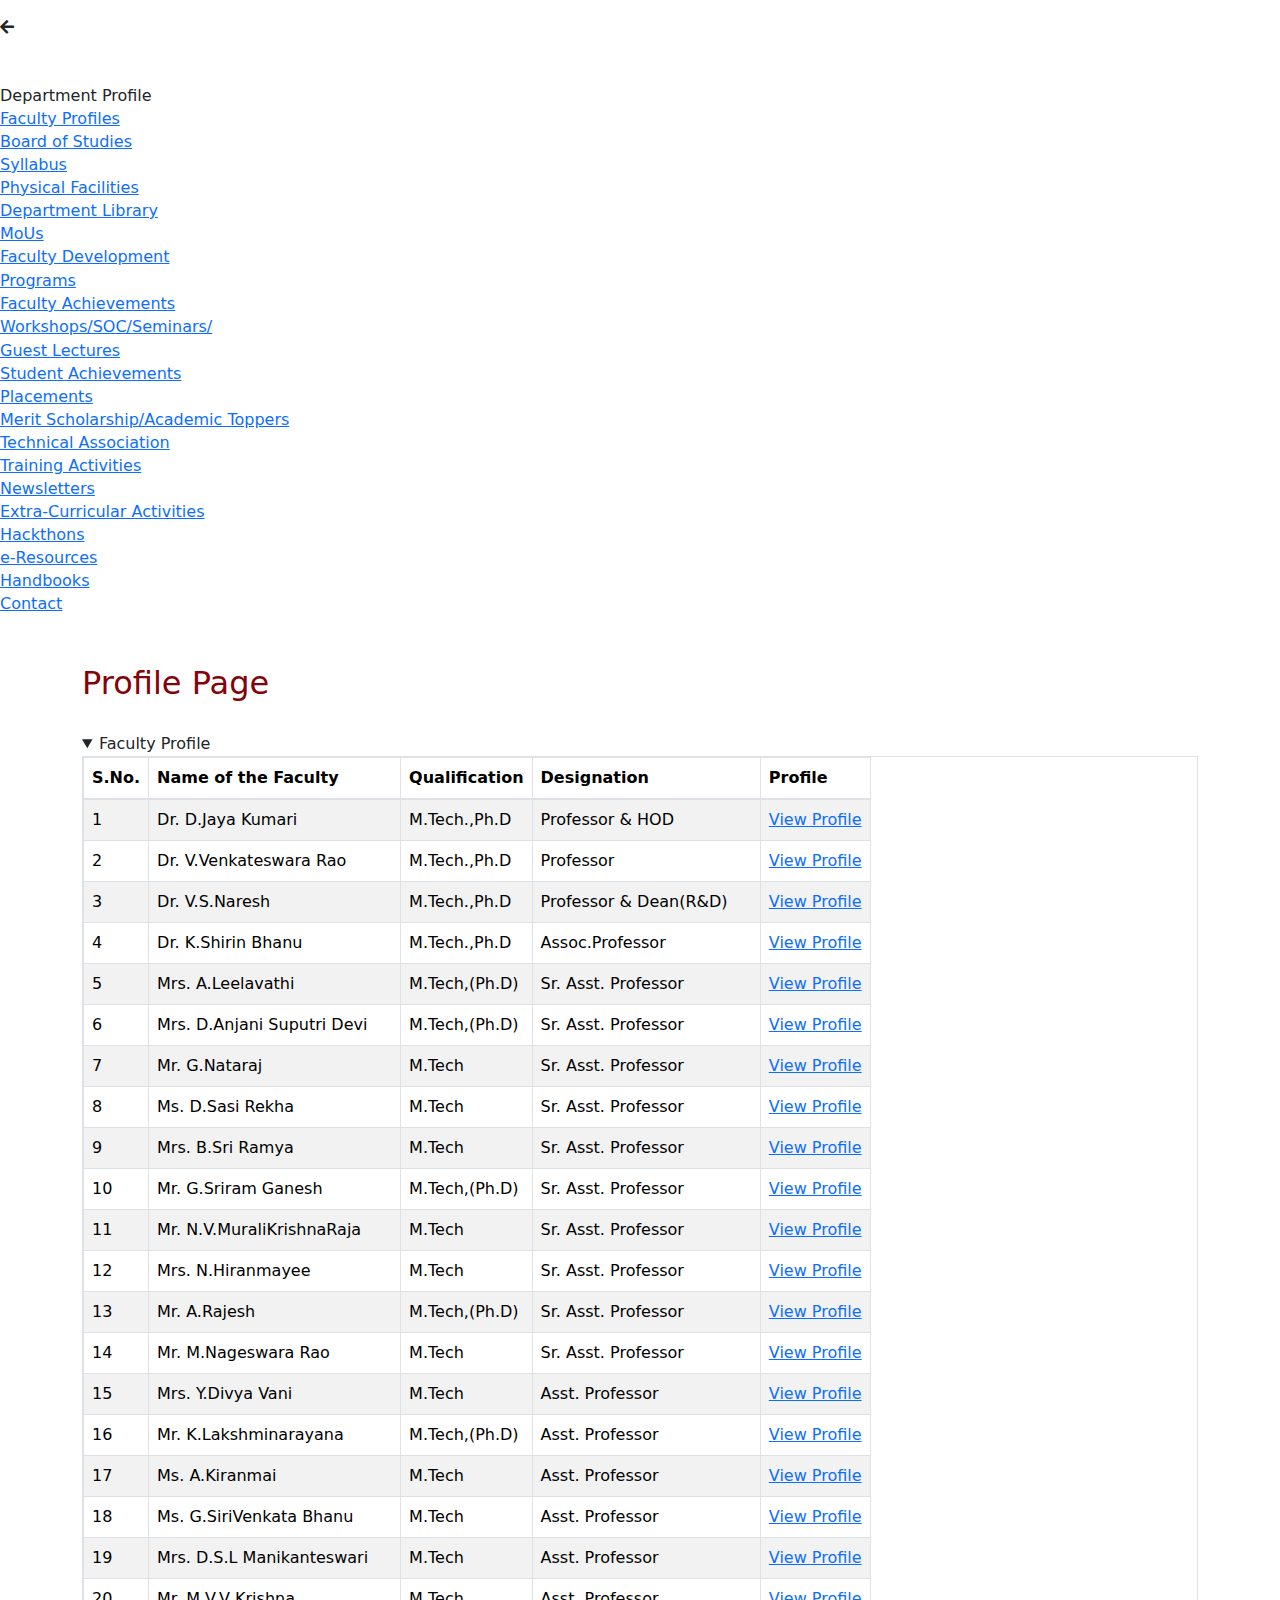
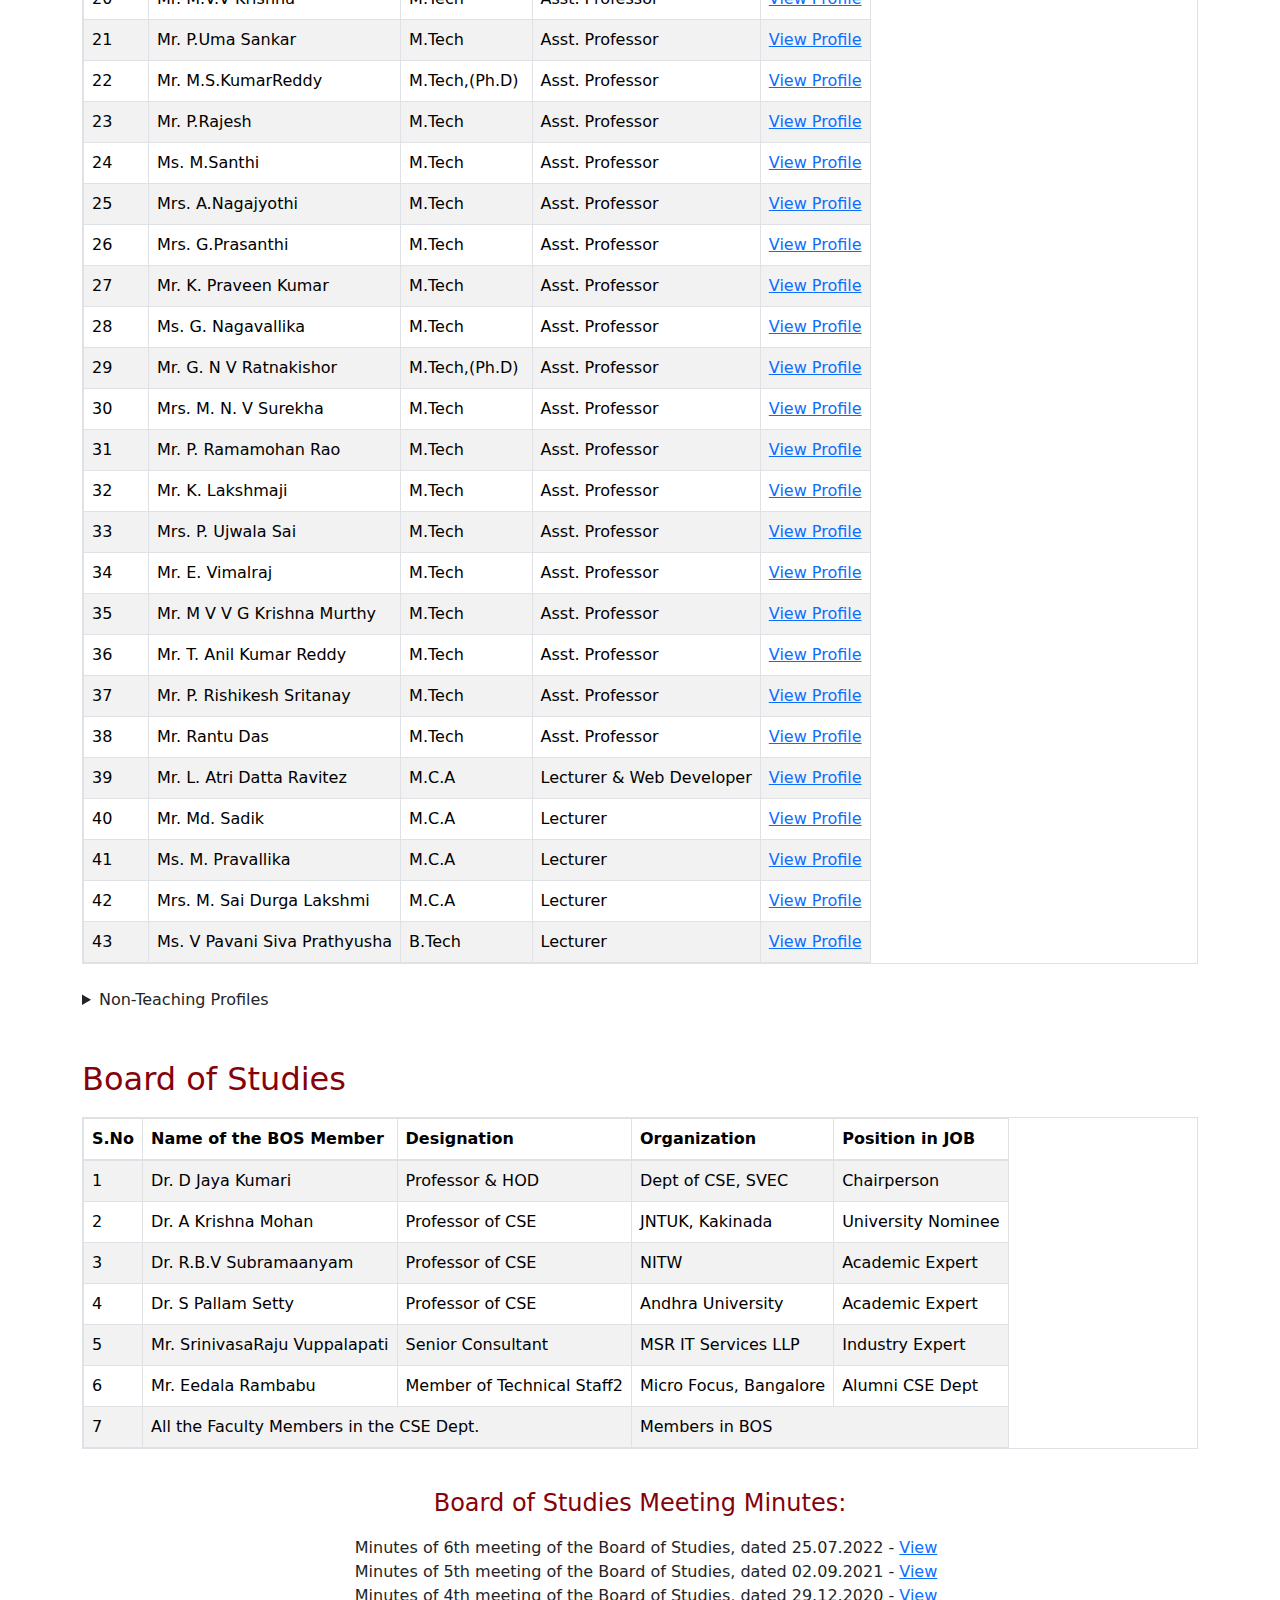
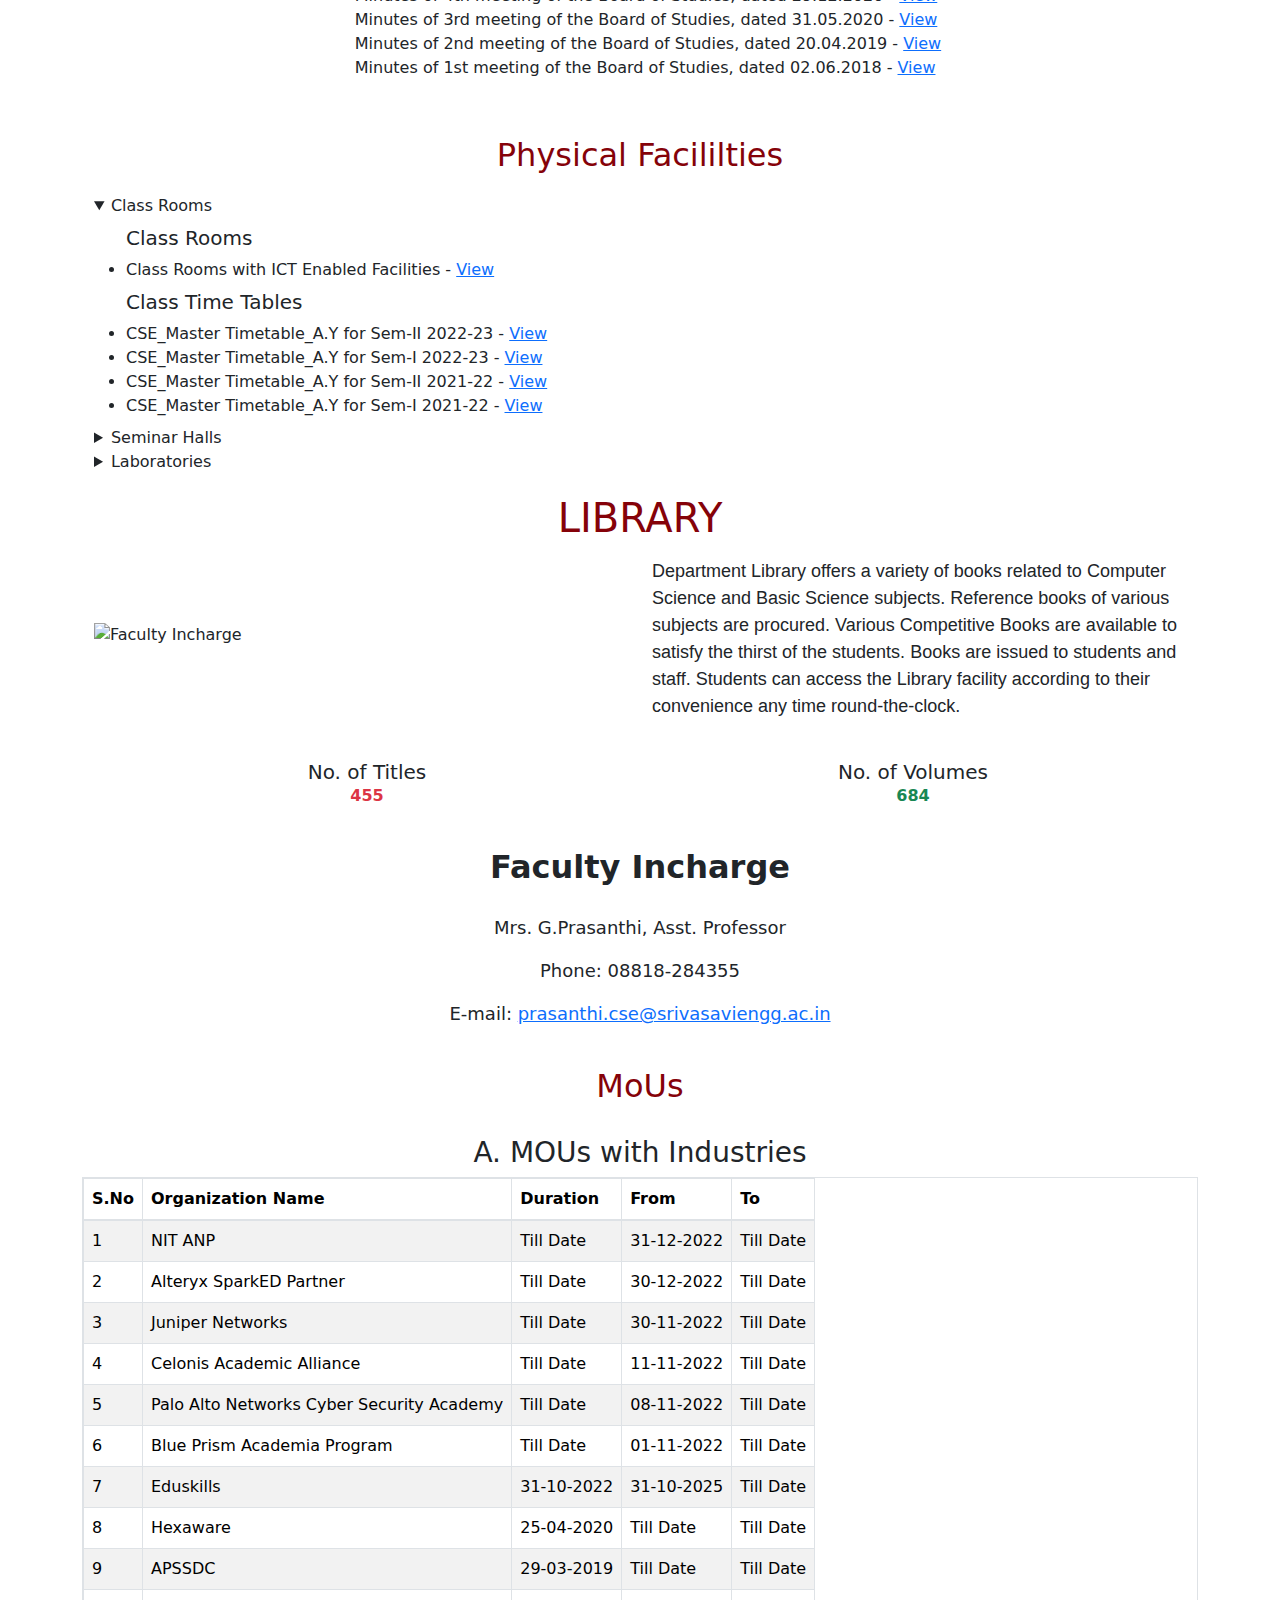
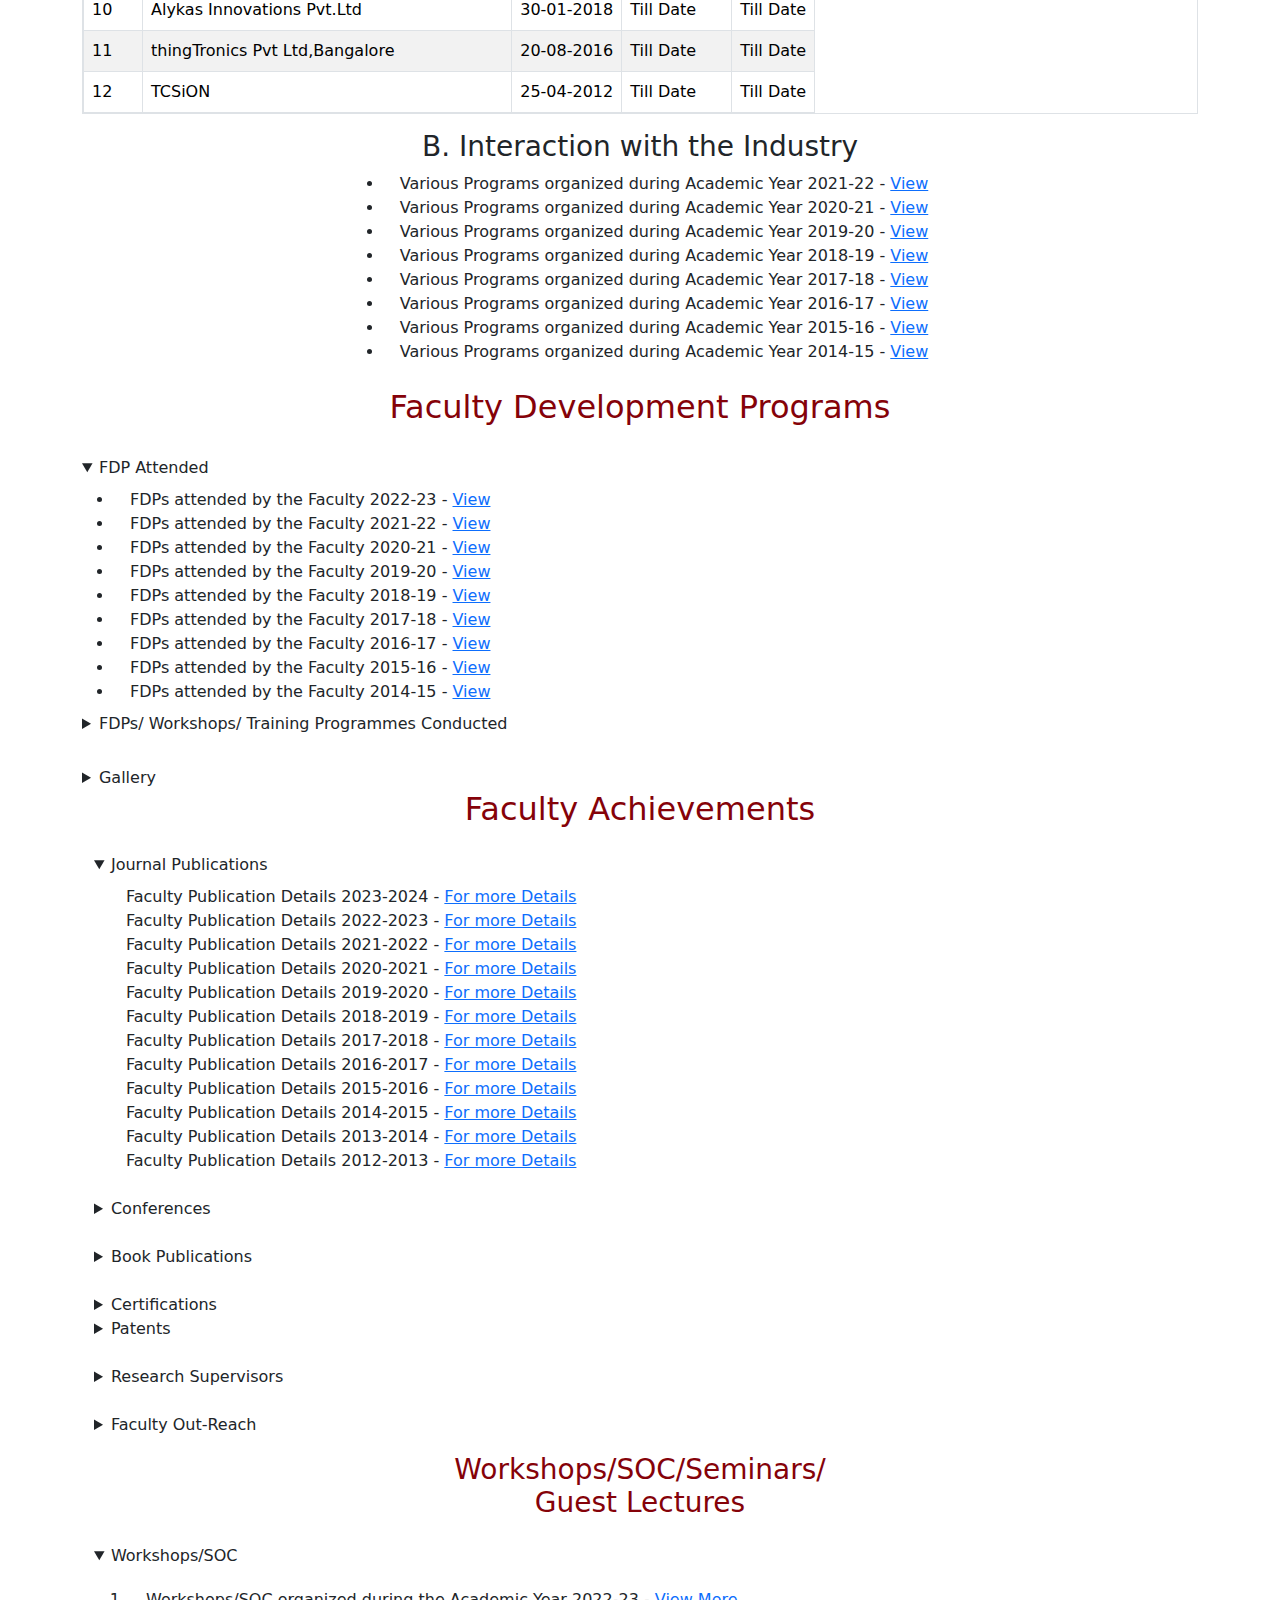
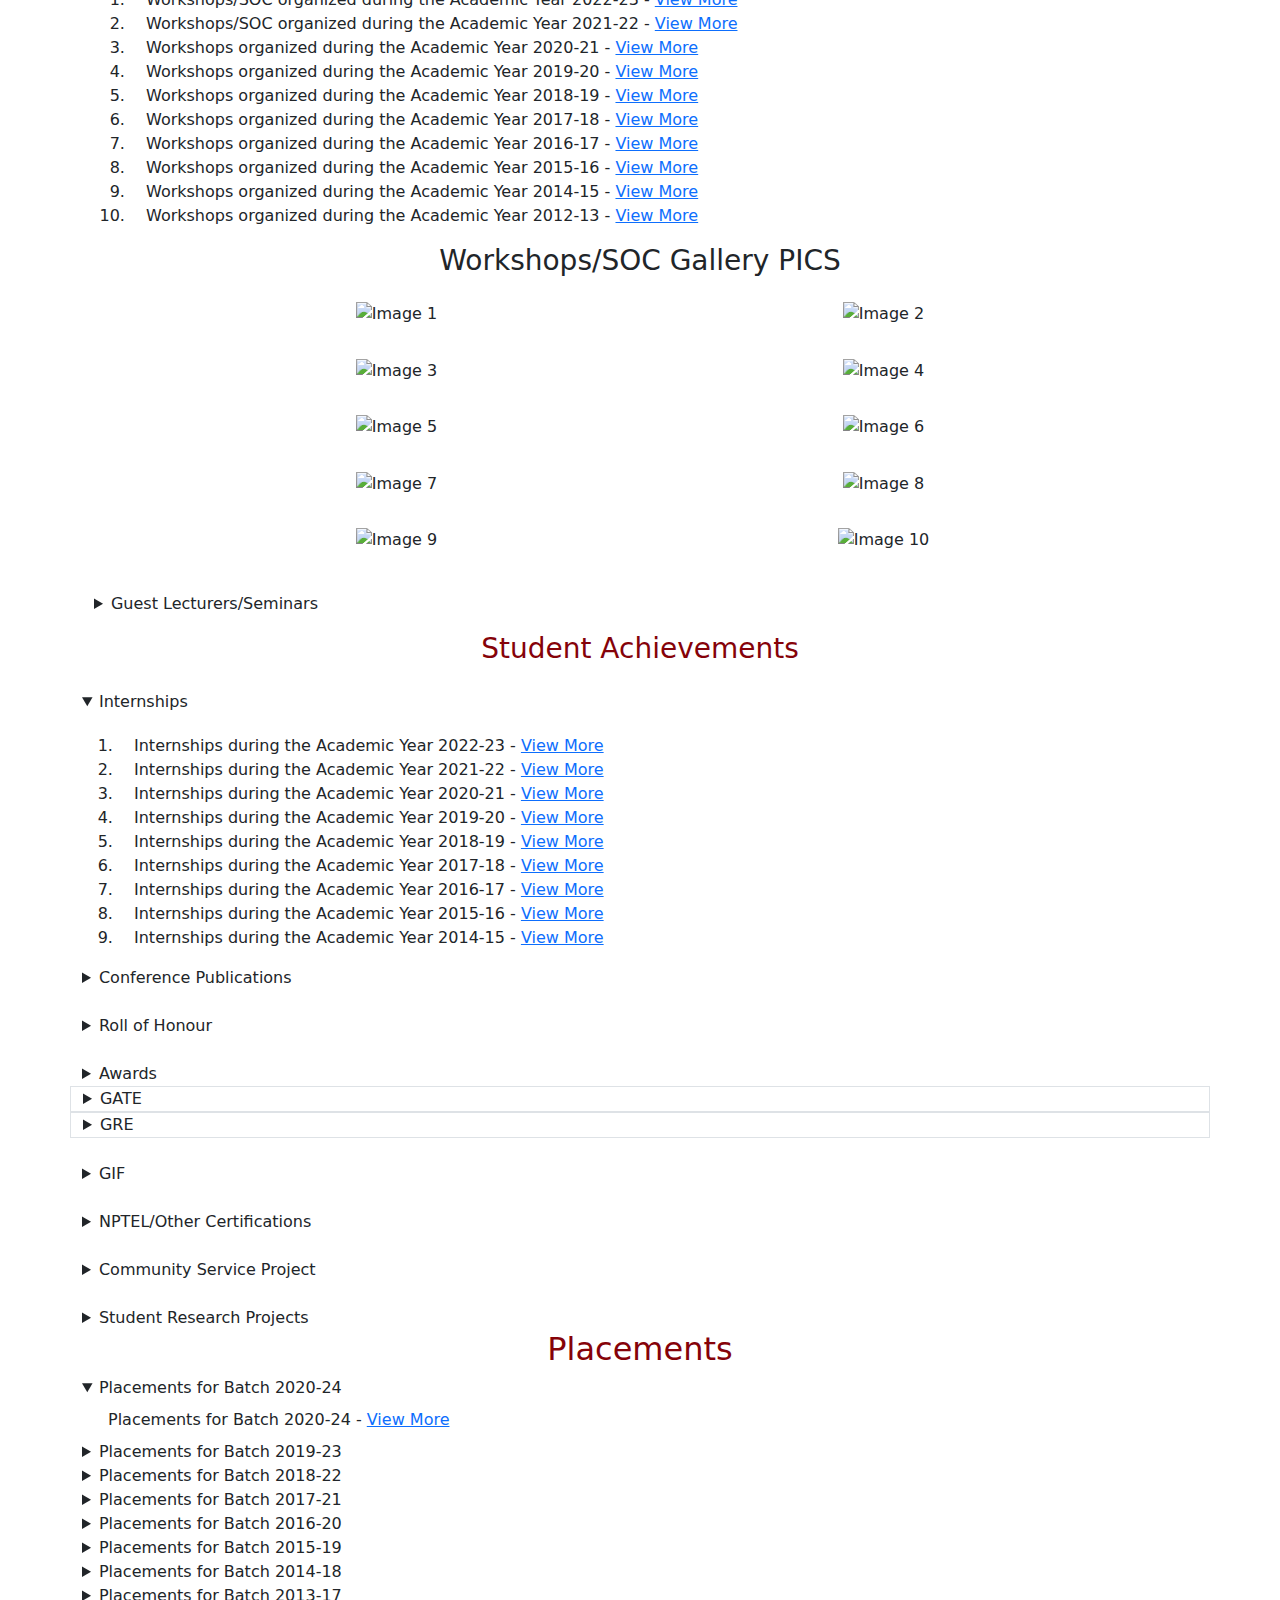
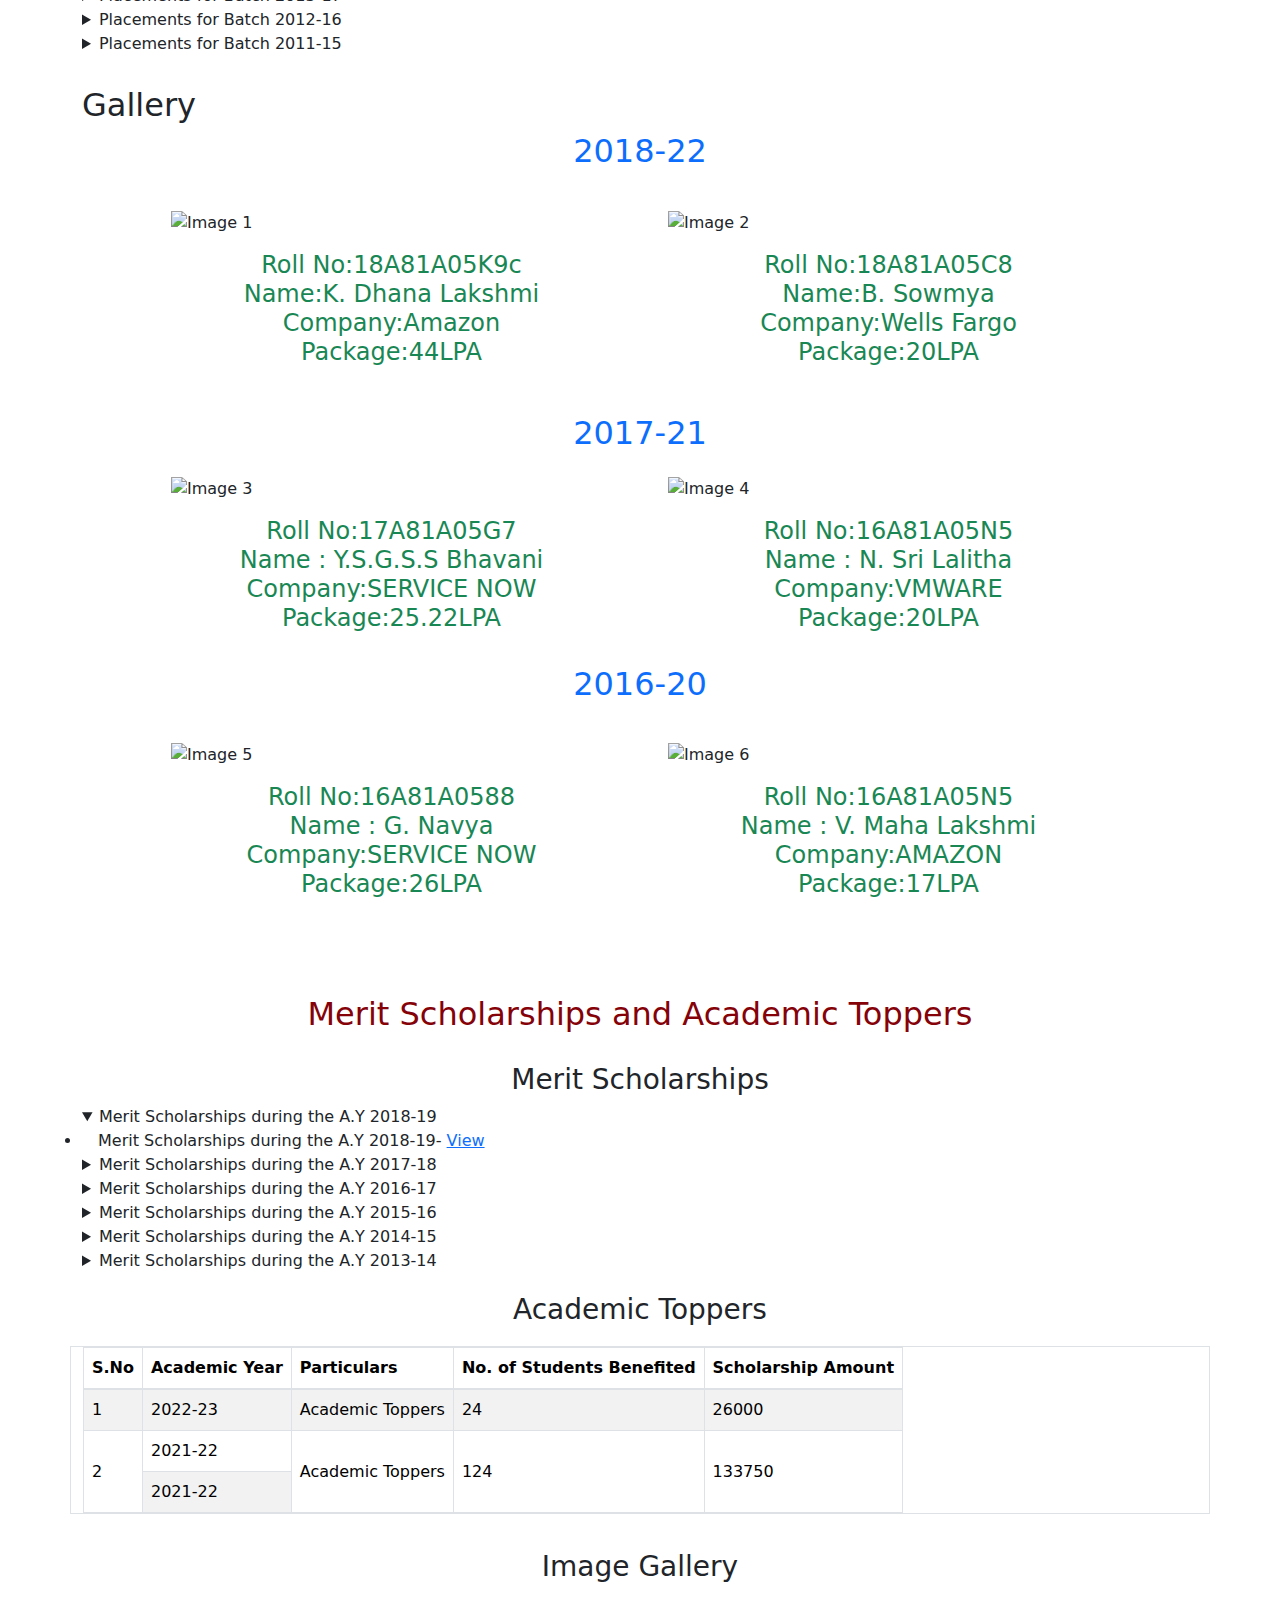
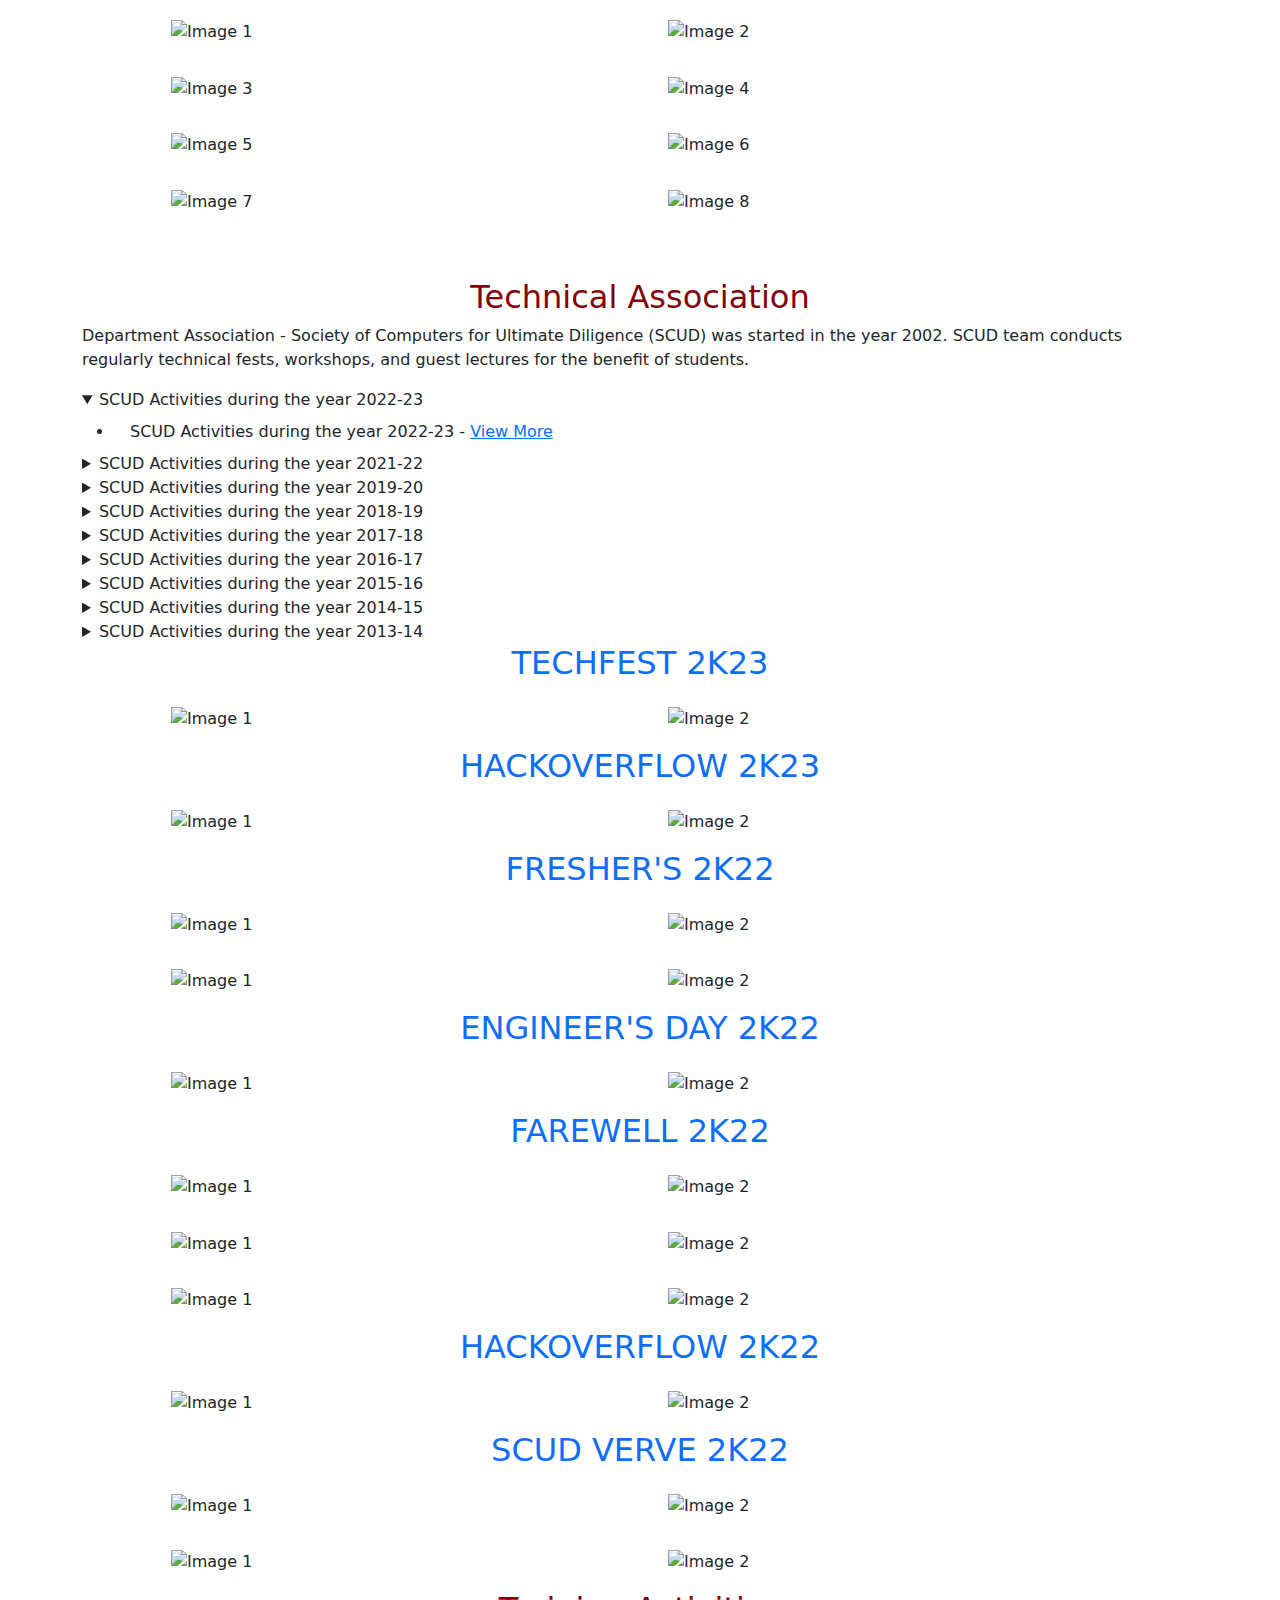
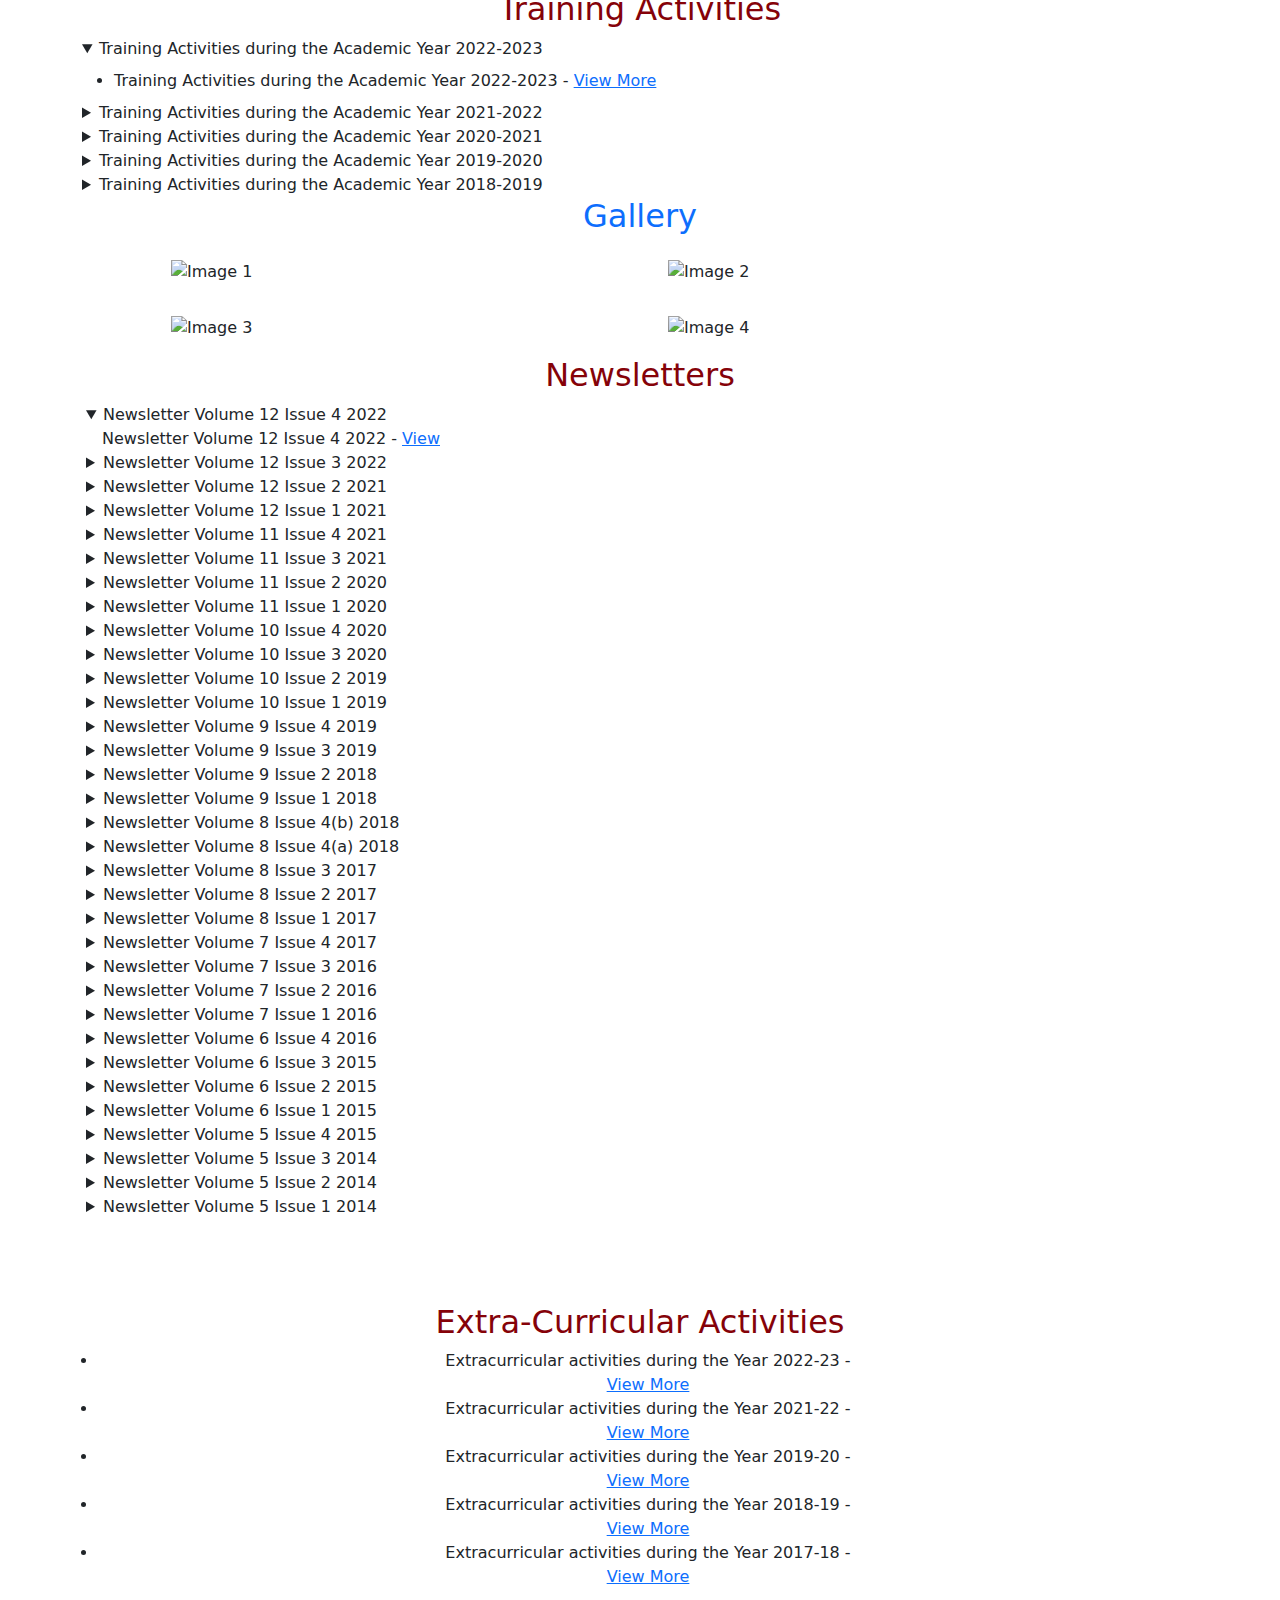
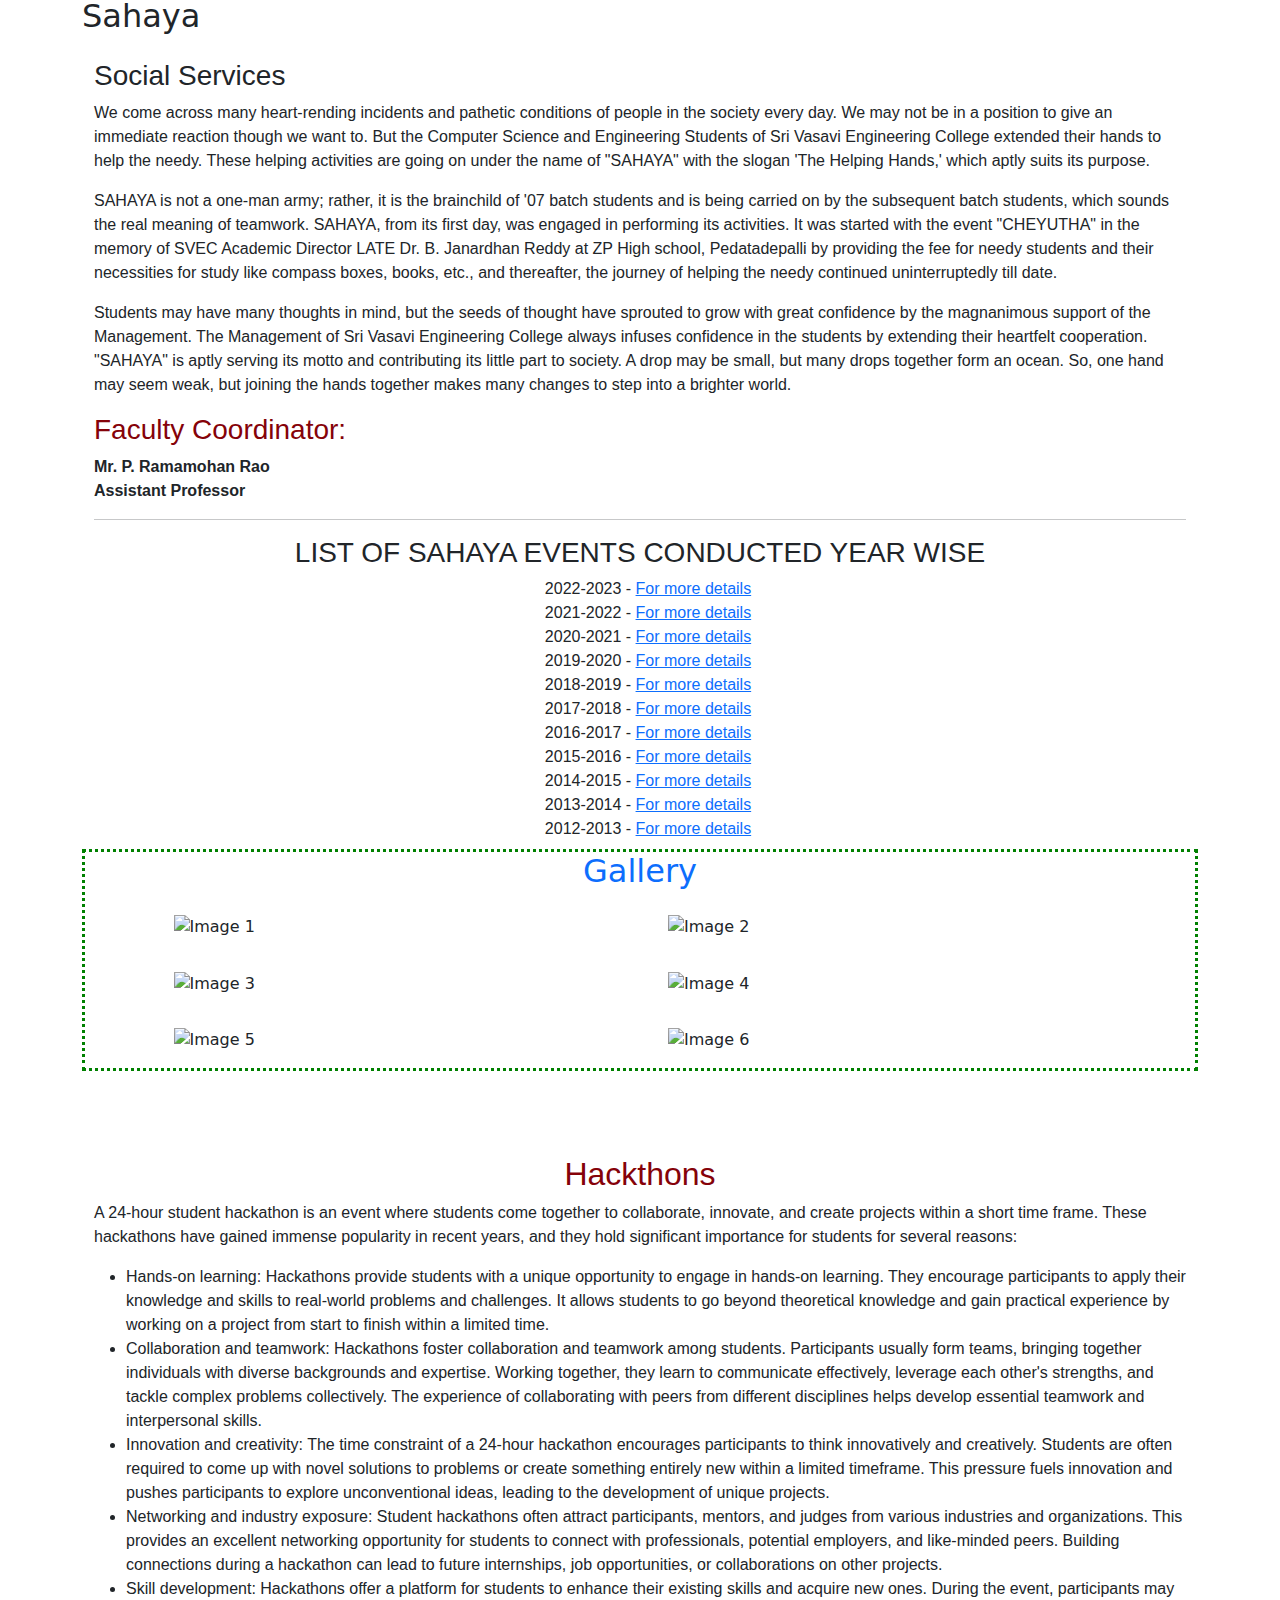
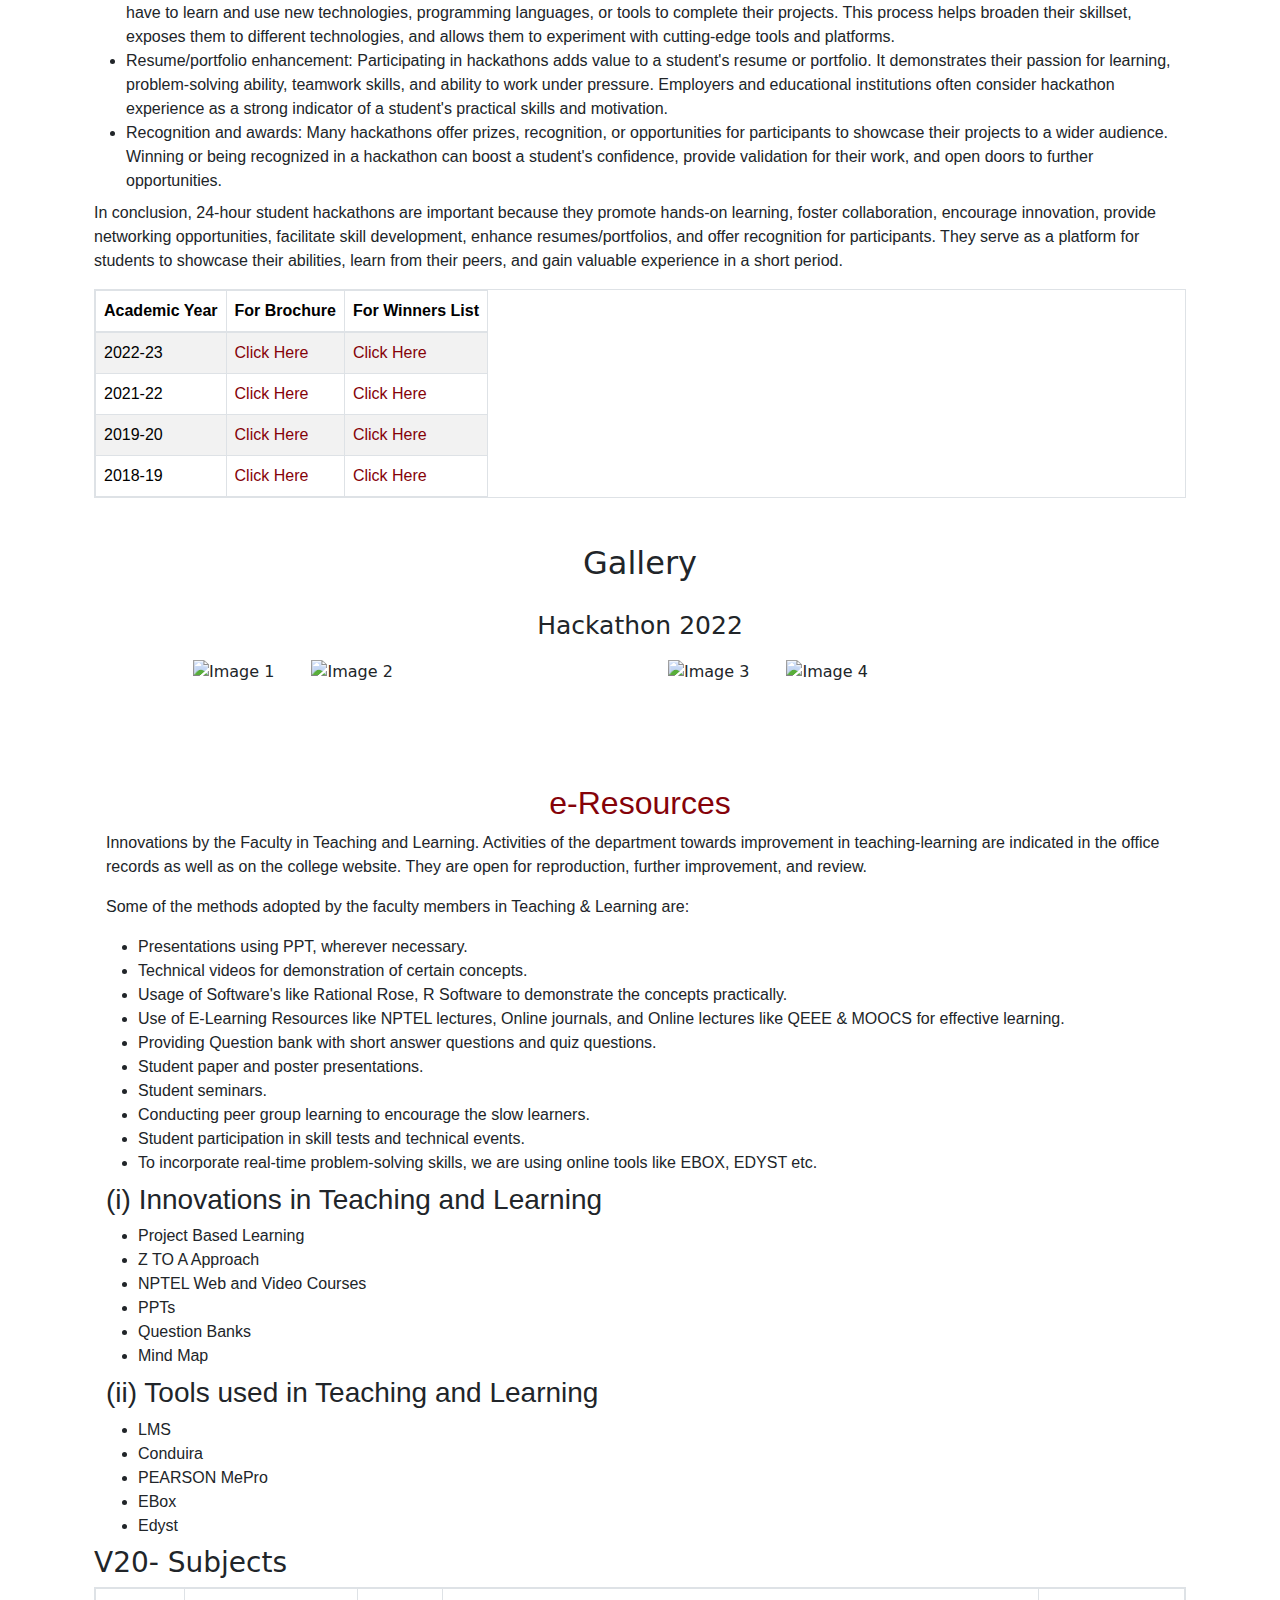
==== commit 5922a73b: "Update index.html" ====
--- a/index.html
+++ b/index.html
@@ -7,7 +7,7 @@
 	<meta charset="utf-8">
 	<meta name="viewport" content="width=device-width, initial-scale=1, shrink-to-fit=no">
 
-	<title>Deprtment</title>
+	<title>Department</title>
 
 	<!-- CSS -->
 	<link rel="stylesheet" href="assets\css\style.css">
@@ -67,103 +67,91 @@
 
 			</div>
 
-
-			<ul class="list-unstyled components mb-5">
+			<ul class="my-2 list-unstyled components mb-5">
 				<li class="active list-group-item">
 					<a onclick="
 						location.reload();
 						" data-toggle="tab">Department Profile</a>
 				</li>
 				<li class="list-group-item">
-					<a href="#tab2" onclick="window.scrollTo({top:0,behavior:'smooth'});return false"
-						data-toggle="tab">Faculty
+					<a href="#tab2" onclick="window.scrollTo({top:0 });return false" data-toggle="tab">Faculty
 						Profiles</a>
 				</li>
 				<li class="list-group-item">
-					<a href="#tab3" onclick="window.scrollTo({top:0,behavior:'smooth'});return false"
-						data-toggle="tab">Board of
+					<a href="#tab3" onclick="window.scrollTo({top:0 });return false" data-toggle="tab">Board of
 						Studies</a>
 				</li>
 				<li class="list-group-item">
-					<a href="#tab19" onclick="window.scrollTo({top:0,behavior:'smooth'});return false"
+					<a href="#tab19" onclick="window.scrollTo({top:0 });return false"
 						data-toggle="tab">Syllabus</a>
 				</li>
 				<li class="list-group-item">
-					<a href="#tab4" onclick="window.scrollTo({top:0,behavior:'smooth'});return false"
-						data-toggle="tab">Physical
+					<a href="#tab4" onclick="window.scrollTo({top:0 });return false" data-toggle="tab">Physical
 						Facilities</a>
 				</li>
 
 				<li class="list-group-item">
-					<a href="#tab5" onclick="window.scrollTo({top:0,behavior:'smooth'});return false"
-						data-toggle="tab">Department
+					<a href="#tab5" onclick="window.scrollTo({top:0 });return false" data-toggle="tab">Department
 						Library</a>
 				</li>
 				<li class="list-group-item">
-					<a href="#tab6" onclick="window.scrollTo({top:0,behavior:'smooth'});return false"
-						data-toggle="tab">MoUs</a>
+					<a href="#tab6" onclick="window.scrollTo({top:0 });return false" data-toggle="tab">MoUs</a>
 				</li>
 				<li class="list-group-item">
-					<a href="#tab7" onclick="window.scrollTo({top:0,behavior:'smooth'});return false"
-						data-toggle="tab">Faculty
+					<a href="#tab7" onclick="window.scrollTo({top:0 });return false" data-toggle="tab">Faculty
 						Development<br> Programs</a>
 				</li>
 				<li class="list-group-item">
-					<a href="#tab8" onclick="window.scrollTo({top:0,behavior:'smooth'});return false"
-						data-toggle="tab">Faculty
+					<a href="#tab8" onclick="window.scrollTo({top:0 });return false" data-toggle="tab">Faculty
 						Achievements</a>
 				</li>
 				<li class="list-group-item">
-					<a href="#tab9" onclick="window.scrollTo({top:0,behavior:'smooth'});return false"
+					<a href="#tab9" onclick="window.scrollTo({top:0 });return false"
 						data-toggle="tab">Workshops/SOC/Seminars/<br>Guest Lectures</a>
 				</li>
 				<li class="list-group-item">
-					<a href="#tab10" onclick="window.scrollTo({top:0,behavior:'smooth'});return false"
-						data-toggle="tab">Student
+					<a href="#tab10" onclick="window.scrollTo({top:0 });return false" data-toggle="tab">Student
 						Achievements</a>
 				</li>
 				<li class="list-group-item">
-					<a href="#tab11" onclick="window.scrollTo({top:0,behavior:'smooth'});return false"
+					<a href="#tab11" onclick="window.scrollTo({top:0 });return false"
 						data-toggle="tab">Placements</a>
 				</li>
 				<li class="list-group-item">
-					<a href="#tab12" onclick="window.scrollTo({top:0,behavior:'smooth'});return false"
-						data-toggle="tab">Merit
+					<a href="#tab12" onclick="window.scrollTo({top:0 });return false" data-toggle="tab">Merit
 						Scholarship/Academic Toppers</a>
 				</li>
 				<li class="list-group-item">
-					<a href="#tab13" onclick="window.scrollTo({top:0,behavior:'smooth'});return false"
-						data-toggle="tab">Technical
+					<a href="#tab13" onclick="window.scrollTo({top:0 });return false" data-toggle="tab">Technical
 						Association</a>
 				</li>
 				<li class="list-group-item">
-					<a href="#tab14" onclick="window.scrollTo({top:0,behavior:'smooth'});return false"
-						data-toggle="tab">Training
+					<a href="#tab14" onclick="window.scrollTo({top:0 });return false" data-toggle="tab">Training
 						Activities</a>
 				</li>
 				<li class="list-group-item">
-					<a href="#tab15" onclick="window.scrollTo({top:0,behavior:'smooth'});return false"
+					<a href="#tab15" onclick="window.scrollTo({top:0 });return false"
 						data-toggle="tab">Newsletters</a>
 				</li>
 				<li class="list-group-item">
-					<a href="#tab16" onclick="window.scrollTo({top:0,behavior:'smooth'});return false"
+					<a href="#tab16" onclick="window.scrollTo({top:0 });return false"
 						data-toggle="tab">Extra-Curricular Activities</a>
 				</li>
 				<li class="list-group-item">
-					<a href="#tab17" onclick="window.scrollTo({top:0,behavior:'smooth'});return false"
+					<a href="#tab17" onclick="window.scrollTo({top:0 });return false"
 						data-toggle="tab">Hackthons</a>
 				</li>
 				<li class="list-group-item">
-					<a href="#tab18" onclick="window.scrollTo({top:0,behavior:'smooth'});return false"
+					<a href="#tab18" onclick="window.scrollTo({top:0 });return false"
 						data-toggle="tab">e-Resources</a>
 				</li>
 
 				<li class="list-group-item">
-					<a href="#tab20" onclick="window.scrollTo({top:0,behavior:'smooth'});return false"
+					<a href="#tab20" onclick="window.scrollTo({top:0 });return false"
 						data-toggle="tab">Handbooks</a>
 				</li>
 				<li class="list-group-item">
-					<a href="#tab21" onclick="window.scrollTo({top:0,behavior:'smooth'});return false"
+					<a href="#tab21" onclick="window.scrollTo({top:0 });return false"
 						data-toggle="tab">Contact</a>
 				</li>
 			</ul>
@@ -190,17 +178,16 @@
 
 		<div class="tab-pane" id="tab2">
 
-			<div class="container mt-4">
-
-				<h2 class="mt-8" style="margin-bottom: 30px; color: #850209;">Profile Page</h2>
+			<div class="container mt-0">
+
+				<h2 class="mt-0" style="margin-bottom: 30px; color: #850209;">Profile Page</h2>
 				<!-- Profile selection buttons -->
 				<div class=" nav-content mb-5">
 					<details open>
 						<summary>Faculty Profile</summary>
 						<!-- Faculty Profile Table (Initially hidden) -->
 						<div class=" tab4-table" style="display: flex;justify-content: center; align-items: center;">
-							<table
-								class="table table-bordered faculty-table mb-4 table-responsive table-striped table-hover"
+							<table class="table table-bordered faculty-table mb-4 table-responsive table-striped table-hover"
 								id="faculty-profile" class="tab4-table">
 								<thead>
 									<tr class="tab4-tr" style="
@@ -237,8 +224,7 @@
 										<td class="tab4-td">M.Tech.,Ph.D</td>
 										<td class="tab4-td">Professor & Dean(R&D)</td>
 										<td class="tab4-td"><a class="profile-link"
-												href="http://srivasaviengg.ac.in/faculty_profile/CSE_Dr.V.S.Naresh.pdf"
-												target="_blank">View
+												href="http://srivasaviengg.ac.in/faculty_profile/CSE_Dr.V.S.Naresh.pdf" target="_blank">View
 												Profile</a></td>
 									</tr>
 									<tr class="tab4-tr">
@@ -256,8 +242,7 @@
 										<td class="tab4-td">M.Tech,(Ph.D)</td>
 										<td class="tab4-td">Sr. Asst. Professor</td>
 										<td class="tab4-td"><a class="profile-link"
-												href="http://srivasaviengg.ac.in/faculty_profile/CSE_A.%20Leelavathi.pdf"
-												target="_blank">View
+												href="http://srivasaviengg.ac.in/faculty_profile/CSE_A.%20Leelavathi.pdf" target="_blank">View
 												Profile</a></td>
 									</tr>
 									<tr class="tab4-tr">
@@ -275,8 +260,7 @@
 										<td class="tab4-td">M.Tech</td>
 										<td class="tab4-td">Sr. Asst. Professor</td>
 										<td class="tab4-td"><a class="profile-link"
-												href="http://srivasaviengg.ac.in/faculty_profile/CSE_Nataraj%20G.pdf"
-												target="_blank">View
+												href="http://srivasaviengg.ac.in/faculty_profile/CSE_Nataraj%20G.pdf" target="_blank">View
 												Profile</a></td>
 									</tr>
 									<tr class="tab4-tr">
@@ -285,8 +269,7 @@
 										<td class="tab4-td">M.Tech</td>
 										<td class="tab4-td">Sr. Asst. Professor</td>
 										<td class="tab4-td"><a class="profile-link"
-												href="http://srivasaviengg.ac.in/faculty_profile/CSE_Sasi%20Rekha.pdf"
-												target="_blank">View
+												href="http://srivasaviengg.ac.in/faculty_profile/CSE_Sasi%20Rekha.pdf" target="_blank">View
 												Profile</a></td>
 									</tr>
 									<tr class="tab4-tr">
@@ -304,8 +287,7 @@
 										<td class="tab4-td">M.Tech,(Ph.D)</td>
 										<td class="tab4-td">Sr. Asst. Professor</td>
 										<td class="tab4-td"><a class="profile-link"
-												href="http://srivasaviengg.ac.in/faculty_profile/CSE_GSRIRAMGANESH.pdf"
-												target="_blank">View
+												href="http://srivasaviengg.ac.in/faculty_profile/CSE_GSRIRAMGANESH.pdf" target="_blank">View
 												Profile</a></td>
 									</tr>
 									<tr class="tab4-tr">
@@ -323,8 +305,7 @@
 										<td class="tab4-td">M.Tech</td>
 										<td class="tab4-td">Sr. Asst. Professor</td>
 										<td class="tab4-td"><a class="profile-link"
-												href="http://srivasaviengg.ac.in/faculty_profile/CSE_Hiranmayee.pdf"
-												target="_blank">View
+												href="http://srivasaviengg.ac.in/faculty_profile/CSE_Hiranmayee.pdf" target="_blank">View
 												Profile</a></td>
 									</tr>
 									<tr class="tab4-tr">
@@ -342,8 +323,7 @@
 										<td class="tab4-td">M.Tech</td>
 										<td class="tab4-td">Sr. Asst. Professor</td>
 										<td class="tab4-td"><a class="profile-link"
-												href="http://srivasaviengg.ac.in/faculty_profile/CSE_MNRAO.pdf"
-												target="_blank">View Profile</a>
+												href="http://srivasaviengg.ac.in/faculty_profile/CSE_MNRAO.pdf" target="_blank">View Profile</a>
 										</td>
 									</tr>
 									<tr class="tab4-tr">
@@ -352,8 +332,7 @@
 										<td class="tab4-td">M.Tech</td>
 										<td class="tab4-td">Asst. Professor</td>
 										<td class="tab4-td"><a class="profile-link"
-												href="http://srivasaviengg.ac.in/faculty_profile/CSE_Y%20Divya%20Vani.pdf"
-												target="_blank">View
+												href="http://srivasaviengg.ac.in/faculty_profile/CSE_Y%20Divya%20Vani.pdf" target="_blank">View
 												Profile</a></td>
 									</tr>
 									<tr class="tab4-tr">
@@ -398,8 +377,7 @@
 										<td class="tab4-td">M.Tech</td>
 										<td class="tab4-td">Asst. Professor</td>
 										<td class="tab4-td"><a class="profile-link"
-												href="http://srivasaviengg.ac.in/faculty_profile/CSE_M.V.V.KRISHNA.pdf"
-												target="_blank">View
+												href="http://srivasaviengg.ac.in/faculty_profile/CSE_M.V.V.KRISHNA.pdf" target="_blank">View
 												Profile</a></td>
 									</tr>
 									<tr class="tab4-tr">
@@ -426,8 +404,7 @@
 										<td class="tab4-td">M.Tech</td>
 										<td class="tab4-td">Asst. Professor</td>
 										<td class="tab4-td"><a class="profile-link"
-												href="http://srivasaviengg.ac.in/faculty_profile/CSE_P.%20Rajesh.pdf"
-												target="_blank">View
+												href="http://srivasaviengg.ac.in/faculty_profile/CSE_P.%20Rajesh.pdf" target="_blank">View
 												Profile</a></td>
 									</tr>
 									<tr class="tab4-tr">
@@ -499,8 +476,7 @@
 										<td class="tab4-td">M.Tech</td>
 										<td class="tab4-td">Asst. Professor</td>
 										<td class="tab4-td"><a class="profile-link"
-												href="http://srivasaviengg.ac.in/faculty_profile/CSE_P.RamamohanRao.pdf"
-												target="_blank">View
+												href="http://srivasaviengg.ac.in/faculty_profile/CSE_P.RamamohanRao.pdf" target="_blank">View
 												Profile</a></td>
 									</tr>
 									<tr class="tab4-tr">
@@ -509,8 +485,7 @@
 										<td class="tab4-td">M.Tech</td>
 										<td class="tab4-td">Asst. Professor</td>
 										<td class="tab4-td"><a class="profile-link"
-												href="http://srivasaviengg.ac.in/faculty_profile/CSE_K.Lakshmaji.pdf"
-												target="_blank">View
+												href="http://srivasaviengg.ac.in/faculty_profile/CSE_K.Lakshmaji.pdf" target="_blank">View
 												Profile</a></td>
 									</tr>
 									<tr class="tab4-tr">
@@ -519,8 +494,7 @@
 										<td class="tab4-td">M.Tech</td>
 										<td class="tab4-td">Asst. Professor</td>
 										<td class="tab4-td"><a class="profile-link"
-												href="http://srivasaviengg.ac.in/faculty_profile/CSE_P.%20Ujwala.pdf"
-												target="_blank">View
+												href="http://srivasaviengg.ac.in/faculty_profile/CSE_P.%20Ujwala.pdf" target="_blank">View
 												Profile</a></td>
 									</tr>
 									<tr class="tab4-tr">
@@ -565,8 +539,7 @@
 										<td class="tab4-td">M.Tech</td>
 										<td class="tab4-td">Asst. Professor</td>
 										<td class="tab4-td"><a class="profile-link"
-												href="http://srivasaviengg.ac.in/faculty_profile/CSE_Mr.%20Rantu%20Das.pdf"
-												target="_blank">View
+												href="http://srivasaviengg.ac.in/faculty_profile/CSE_Mr.%20Rantu%20Das.pdf" target="_blank">View
 												Profile</a></td>
 									</tr>
 									<tr class="tab4-tr">
@@ -575,8 +548,7 @@
 										<td class="tab4-td">M.C.A</td>
 										<td class="tab4-td">Lecturer & Web Developer</td>
 										<td class="tab4-td"><a class="profile-link"
-												href="http://srivasaviengg.ac.in/faculty_profile/CSE_L.A.D%20RAVITEZ.pdf"
-												target="_blank">View
+												href="http://srivasaviengg.ac.in/faculty_profile/CSE_L.A.D%20RAVITEZ.pdf" target="_blank">View
 												Profile</a></td>
 									</tr>
 									<tr class="tab4-tr">
@@ -585,8 +557,7 @@
 										<td class="tab4-td">M.C.A</td>
 										<td class="tab4-td">Lecturer</td>
 										<td class="tab4-td"><a class="profile-link"
-												href="http://srivasaviengg.ac.in/faculty_profile/CSE_Sadik.pdf"
-												target="_blank">View Profile</a>
+												href="http://srivasaviengg.ac.in/faculty_profile/CSE_Sadik.pdf" target="_blank">View Profile</a>
 										</td>
 									</tr>
 									<tr class="tab4-tr">
@@ -613,8 +584,7 @@
 										<td class="tab4-td">B.Tech</td>
 										<td class="tab4-td">Lecturer</td>
 										<td class="tab4-td"><a class="profile-link"
-												href="http://srivasaviengg.ac.in/faculty_profile/CSE_Ms.Prathyusha.pdf"
-												target="_blank">View
+												href="http://srivasaviengg.ac.in/faculty_profile/CSE_Ms.Prathyusha.pdf" target="_blank">View
 												Profile</a></td>
 									</tr>
 								</tbody>
@@ -624,8 +594,7 @@
 					<!-- Course Information Table (Initially hidden) -->
 					<details>
 						<summary>Non-Teaching Profiles</summary>
-						<div class="table-responsive tab4-table mb-4 table-bordered table-striped table-hover"
-							id="non-teaching">
+						<div class="table-responsive tab4-table mb-4 table-bordered table-striped table-hover" id="non-teaching">
 							<table class="table course-table table-bordered table-striped table-hover">
 								<thead>
 									<tr>
@@ -733,15 +702,14 @@
 		<!------------------------------------------TAB 3 CONTENT STARTS---------------->
 
 		<div class="tab-pane " id="tab3">
-			<div class="container mt-5 mb-3 tab-content" style="border-width: 2px; margin-top:80px;">
+			<div class="container mt-0 ml-0 ml-sm-auto mb-3 tab-content" style="border-width: 2px; margin-top:80px;">
 				<h2 style="color:#850209; margin-bottom: 18px; margin-top:20px;">Board of Studies</h2>
 				<div class=" nav-content">
 
 					<!-- Board of Studies Table -->
 					<div class=" tab4-table" style="display: flex;justify-content: center; align-items: center;">
 
-						<table class="table bos-table table-bordered table-striped table-hover table-responsive"
-							class="tab4-table">
+						<table class="table bos-table table-bordered table-striped table-hover table-responsive" class="tab4-table">
 							<thead>
 								<tr class="tab4-tr">
 									<th class="tab4-th">S.No</th>
@@ -809,23 +777,23 @@
 						style="display: flex;justify-content: center;align-items: center;flex-direction: column;">
 						<h4 style="color: #850209; margin-bottom: 10px;">Board of Studies Meeting Minutes:</h4>
 
-						<ul class="list-unstyled" style="margin-top: 20px;">
-							<li>Minutes of 6th meeting of the Board of Studies, dated 25.07.2022 - <a
+						<ul class="my-2 list-unstyled" style="margin-top: 20px;">
+							<li>Minutes of 6th meeting of the Board of Studies, dated 25.07.2022   - <a
 									href="http://srivasaviengg.ac.in/uploads/cse_extra_activities/Minutes%20of%206th%20%20meeting%20of%20the%20Board%20of%20Studies,%20dated%2025.07.2022.pdf"
 									target="_blank" id="pdfDOWNLOADER11">View</a></li>
-							<li>Minutes of 5th meeting of the Board of Studies, dated 02.09.2021 - <a
+							<li>Minutes of 5th meeting of the Board of Studies, dated 02.09.2021   - <a
 									href="http://srivasaviengg.ac.in/uploads/cse_extra_activities/Minutes%20of%205th%20%20meeting%20of%20the%20Board%20of%20Studies,%20dated%2002.09.2021.pdf"
 									target="_blank" id="pdfDOWNLOADER11">View</a></li>
-							<li>Minutes of 4th meeting of the Board of Studies, dated 29.12.2020 - <a
+							<li>Minutes of 4th meeting of the Board of Studies, dated 29.12.2020   - <a
 									href="http://srivasaviengg.ac.in/uploads/cse_extra_activities/Minutes%20of%204th%20%20meeting%20of%20the%20Board%20of%20Studies,%20dated%2029.12.2020.pdf"
 									target="_blank" id="pdfDOWNLOADER11">View</a></li>
-							<li>Minutes of 3rd meeting of the Board of Studies, dated 31.05.2020 - <a
+							<li>Minutes of 3rd meeting of the Board of Studies, dated 31.05.2020   - <a
 									href="http://srivasaviengg.ac.in/uploads/cse_extra_activities/Minutes%20of%203rd%20%20meeting%20of%20the%20Board%20of%20Studies,%20dated%2031.05.2020.pdf"
 									target="_blank" id="pdfDOWNLOADER11">View</a></li>
-							<li>Minutes of 2nd meeting of the Board of Studies, dated 20.04.2019 - <a
+							<li>Minutes of 2nd meeting of the Board of Studies, dated 20.04.2019   - <a
 									href="http://srivasaviengg.ac.in/uploads/cse_extra_activities/Minutes%20of%202nd%20%20meeting%20of%20the%20Board%20of%20Studies,%20dated%2020.04.2019.pdf"
 									target="_blank" id="pdfDOWNLOADER11">View</a></li>
-							<li>Minutes of 1st meeting of the Board of Studies, dated 02.06.2018 - <a
+							<li>Minutes of 1st meeting of the Board of Studies, dated 02.06.2018   - <a
 									href="http://srivasaviengg.ac.in/uploads/cse_extra_activities/Minutes%20of%201st%20%20meeting%20of%20the%20Board%20of%20Studies,%20dated%20%2002.06.2018.pdf"
 									target="_blank" id="pdfDOWNLOADER11">View</a></li>
 						</ul>
@@ -840,448 +808,458 @@
 
 		<!------------------------------------------------TAB 4 CONTENT START------------->
 		<!------------------------------------------------TAB 4 CONTENT START------------->
-		<div class="tab-pane" id="tab4">
+		<div class="tab-pane container " id="tab4">
 			<h2 class="text-center mt-1" style="color: #850209;">Physical Facililties</h2>
-			<details style="margin-top: 20px" open>
-				<summary>Class Rooms</summary>
-				<div>
-					<ul class="fdp-list">
-						<h5 style="margin-left: 10;">Class Rooms</h5>
-						<li class="fdp-item">
-							Class Rooms with ICT Enabled Facilities- <a
-								href="http://srivasaviengg.ac.in/uploads/cse_extra_activities/CSE_Classrooms.pdf"
-								target="_blank" id="pdfDOWNLOADER11">View</a>
-						</li>
-						<h5 style="margin-left: 10;">Class Time Tables</h5>
-
-						<li class="fdp-item">
-							CSE_Master Timetable_A.Y for Sem-II 2022-23 - <a
-								href="http://srivasaviengg.ac.in/uploads/cse_extra_activities/CSE_Master%20Time%20Table_A.Y%202022-23_%20II%20SEM.pdf"
-								target="_blank" id="pdfDOWNLOADER11">View</a>
-						</li>
-						<li class="fdp-item">
-							CSE_Master Timetable_A.Y for Sem-I 2022-23 - <a
-								href="http://srivasaviengg.ac.in/uploads/cse_extra_activities/CSE_Master%20Time%20Table_A.Y%202022-23_%20I%20SEM.pdf"
-								target="_blank" id="pdfDOWNLOADER11">View</a>
-						</li>
-						<li class="fdp-item">
-							CSE_Master Timetable_A.Y for Sem-II 2021-22- <a
-								href="http://srivasaviengg.ac.in/uploads/cse_extra_activities/CSE_Master%20Time%20Table_2021-22_%20II%20SEM.pdf"
-								target="_blank" id="pdfDOWNLOADER11">View</a>
-						</li>
-						<li class="fdp-item">
-							CSE_Master Timetable_A.Y for Sem-I 2021-22 - <a
-								href="http://srivasaviengg.ac.in/uploads/cse_extra_activities/CSE_Master%20Timetable_A.Y%202021-22.pdf"
-								target="_blank" id="pdfDOWNLOADER11">View</a>
-						</li>
-
-					</ul>
-				</div>
-			</details>
-			<details>
-				<summary>Seminar Halls</summary>
-				<div>
-					<ul class="fdp-list">
-						<li class="fdp-item">
-							Seminar halls with ICT Enabled Facilities-<a
-								href="http://srivasaviengg.ac.in/uploads/cse_extra_activities/CSE_Seminar%20Halls.pdf"
-								target="_blank" id="pdfDOWNLOADER11">View</a>
-						</li>
-					</ul>
-				</div>
-			</details>
-			<details>
-				<summary>Laboratories</summary>
-				<div class="container">
-					<p class="mt-3">
-						The Department has well equipped labs with the latest Configuration. Total 9 Computer Labs for
-						UG, PG
-						and
-						one research lab consisting a total of 674 systems. The various servers in the server room
-						include
-						Oracle
-						11g Database Server, Intranet Server (TOMCAT), NPTEL Video/Web Server, MAT Lab Server 2012 R2,
-						Red Hat
-						Linux
-						5.0 Server, Library Automation Server, A-Mail Server, ECAP Server.
-					</p>
-					<p>
-						The college has high-speed internet connectivity throughout the campus through a leased line
-						from BSNL
-						with
-						200Mbps, 400Mbps from Jio, and 40 Mbps (Broadband).
-					</p>
-					<p>
-						The following Laboratories are available in the department:
-					</p>
-					<div class="container mt-4" style="font-family: 'Segoe UI', Tahoma, Geneva, Verdana, sans-serif;">
-
-
-						<div style="display: flex;
+			<div class="container">
+				<details style="margin-top: 20px" open>
+					<summary>Class Rooms</summary>
+					<div>
+						<ul class="my-2 fdp-list">
+							<h5 class="my-2">Class Rooms</h5>
+							<li class="fdp-item">
+								Class Rooms with ICT Enabled Facilities  - <a
+									href="http://srivasaviengg.ac.in/uploads/cse_extra_activities/CSE_Classrooms.pdf" target="_blank"
+									id="pdfDOWNLOADER11">View</a>
+							</li>
+							<h5 class="my-2">Class Time Tables</h5>
+
+							<li class="fdp-item">
+								CSE_Master Timetable_A.Y for Sem-II 2022-23   - <a
+									href="http://srivasaviengg.ac.in/uploads/cse_extra_activities/CSE_Master%20Time%20Table_A.Y%202022-23_%20II%20SEM.pdf"
+									target="_blank" id="pdfDOWNLOADER11">View</a>
+							</li>
+							<li class="fdp-item">
+								CSE_Master Timetable_A.Y for Sem-I 2022-23   - <a
+									href="http://srivasaviengg.ac.in/uploads/cse_extra_activities/CSE_Master%20Time%20Table_A.Y%202022-23_%20I%20SEM.pdf"
+									target="_blank" id="pdfDOWNLOADER11">View</a>
+							</li>
+							<li class="fdp-item">
+								CSE_Master Timetable_A.Y for Sem-II 2021-22  - <a
+									href="http://srivasaviengg.ac.in/uploads/cse_extra_activities/CSE_Master%20Time%20Table_2021-22_%20II%20SEM.pdf"
+									target="_blank" id="pdfDOWNLOADER11">View</a>
+							</li>
+							<li class="fdp-item">
+								CSE_Master Timetable_A.Y for Sem-I 2021-22   - <a
+									href="http://srivasaviengg.ac.in/uploads/cse_extra_activities/CSE_Master%20Timetable_A.Y%202021-22.pdf"
+									target="_blank" id="pdfDOWNLOADER11">View</a>
+							</li>
+
+						</ul>
+					</div>
+				</details>
+			</div>
+			<div class="container">
+
+				<details>
+					<summary>Seminar Halls</summary>
+					<div>
+						<ul class="my-2 fdp-list">
+							<li class="fdp-item">
+								Seminar halls with ICT Enabled Facilities - <a
+									href="http://srivasaviengg.ac.in/uploads/cse_extra_activities/CSE_Seminar%20Halls.pdf" target="_blank"
+									id="pdfDOWNLOADER11">View</a>
+							</li>
+						</ul>
+					</div>
+				</details>
+			</div>
+			<div class="container">
+
+				<details>
+					<summary>Laboratories</summary>
+					<div class="container">
+						<p class="mt-3">
+							The Department has well equipped labs with the latest Configuration. Total 9 Computer Labs
+							for
+							UG, PG
+							and
+							one research lab consisting a total of 674 systems. The various servers in the server room
+							include
+							Oracle
+							11g Database Server, Intranet Server (TOMCAT), NPTEL Video/Web Server, MAT Lab Server 2012
+							R2,
+							Red Hat
+							Linux
+							5.0 Server, Library Automation Server, A-Mail Server, ECAP Server.
+						</p>
+						<p>
+							The college has high-speed internet connectivity throughout the campus through a leased line
+							from BSNL
+							with
+							200Mbps, 400Mbps from Jio, and 40 Mbps (Broadband).
+						</p>
+						<p>
+							The following Laboratories are available in the department:
+						</p>
+						<div class="container mt-4" style="font-family: 'Segoe UI', Tahoma, Geneva, Verdana, sans-serif;">
+
+
+							<div style="display: flex;
 						justify-content: center;
 						align-items: center;flex-direction: column;">
-							<h3 class="text-center  my-2">JG Lab</h3>
-
-							<table class="table-responsive tab4-table table-bordered table-striped table-hover"
-								style="max-width: max-content;">
-								<thead>
-									<tr class="tab4-tr">
-										<th class="tab4-th">S.No</th>
-										<th class="tab4-th" style="min-width:90px;">Name of the Lab</th>
-										<th class="tab4-th" style="min-width:300px;">Configuration</th>
-										<th class="tab4-th">Usage</th>
-										<th class="tab4-th">No. of Systems</th>
-									</tr>
-								</thead>
-								<tbody>
-									<tr class="tab4-tr">
-										<td class="tab4-td">1</td>
-										<td class="tab4-td">James Gosling Lab</td>
-										<td class="tab4-td">Model: HCL Infinity MA380Pro/True<br>
-											Processor: Core i3 3rd gen 3.22GHZ<br>
-											4.00 GB RAM, 500 GB Hard Disk<br>
-											System type: x64 – based Processor<br>
-											Monitor: 18.5” LED Monitor<br>
-											Keyboard: Multimedia Keyboard<br>
-											Mouse: Optical Scroll Mouse
-										</td>
-										<td class="tab4-td">DBMS, OS&LP, DS Lab</td>
-										<td class="tab4-td">70</td>
-									</tr>
-								</tbody>
-							</table>
-							<h3 class="my-2">EF Codd Lab</h3>
-
-
-							<table class="table-responsive tab4-table table-bordered table-striped table-hover"
-								style="max-width: max-content; ">
-								<thead>
-									<tr>
-										<th class="tab4-th">S.No</th>
-										<th class="tab4-th" style="min-width:90px;">Name of the Lab</th>
-										<th class="tab4-th" style="min-width:300px;">Configuration</th>
-										<th class="tab4-th">Usage</th>
-										<th class="tab4-th">No. of Systems</th>
-									</tr>
-								</thead>
-								<tbody>
-									<tr class="tab4-tr">
-										<td class="tab4-td">1</td>
-										<td class="tab4-td">EF Codd Lab</td>
-										<td class="tab4-td">Model: HCL Infinity MA380Pro/True<br>
-											Processor: Core i3 3rd gen 3.22GHZ<br>
-											4.00 GB RAM, 500 GB Hard Disk<br>
-											System type: x64 – based Processor<br>
-											Monitor: 18.5” LED Monitor<br>
-											Keyboard: Multimedia Keyboard<br>
-											Mouse: Optical Scroll Mouse
-										</td>
-										<td class="tab4-td">DBMS, OS&LP, DS Lab</td>
-										<td class="tab4-td">70</td>
-									</tr>
-								</tbody>
-							</table>
-							<h3 class="my-2">Linus Torvalds Lab</h3>
-
-							<table class="table-responsive tab4-table table-bordered table-striped table-hover"
-								style="max-width: max-content; ">
-								<thead>
-									<tr>
-										<th class="tab4-th">S.No</th>
-										<th class="tab4-th" style="min-width:90px;">Name of the Lab</th>
-										<th class="tab4-th" style="min-width:300px;">Configuration</th>
-										<th class="tab4-th">Usage</th>
-										<th class="tab4-th">No. of Systems</th>
-									</tr>
-								</thead>
-								<tbody>
-									<tr class="tab4-tr">
-										<td class="tab4-td">1</td>
-										<td class="tab4-td">Linus Torvalds Lab</td>
-										<td class="tab4-td">Model: HP Desktops<br>
-											Processor: I3 Processor, 8 GB RAM, 256 SSD<br>
-											Monitor: 19.5" LED Monitor<br>
-											Keyboard: Multimedia<br>
-											Mouse: Optical Mouse
-										</td>
-										<td class="tab4-td">Stat-R, DBMS</td>
-										<td class="tab4-td">72</td>
-									</tr>
-								</tbody>
-							</table>
-
-							<h3 class="my-2">Yellow Lab</h3>
-							<table class="table-responsive tab4-table table-bordered table-striped table-hover"
-								style="max-width: max-content;">
-								<thead>
-									<tr>
-										<th class="tab4-th">S.No</th>
-										<th class="tab4-th" style="min-width: 120px;">Name of the Lab</th>
-										<th class="tab4-th" style="min-width: 300px;">Configuration</th>
-										<th class="tab4-th">Usage</th>
-										<th class="tab4-th">No. of Systems</th>
-									</tr>
-								</thead>
-								<tbody>
-									<tr class="tab4-tr">
-										<td class="tab4-td">1</td>
-										<td class="tab4-td">Yellow Lab</td>
-										<td class="tab4-td">Model: DELL OPTI PLEX 3070<br>
-											Processor: Intel Core i3, 9th Gen<br>
-											8.00 GB RAM, 1 TB Hard Disk<br>
-											System type: x64 – based Processor<br>
-											Monitor: 20.5” TFT Monitor<br>
-											Keyboard: Multimedia Keyboard<br>
-											Mouse: Optical Scroll Mouse
-										</td>
-										<td class="tab4-td">Placements and Training</td>
-										<td class="tab4-td">72</td>
-									</tr>
-								</tbody>
-							</table>
-							<h3 class="my-2">Pink Lab</h3>
-							<table class="table-responsive tab4-table table-bordered table-striped table-hover"
-								style="max-width: max-content;">
-								<thead>
-									<tr>
-										<th class="tab4-th">S.No</th>
-										<th class="tab4-th" style="min-width: 120px;">Name of the Lab</th>
-										<th class="tab4-th" style="min-width: 300px;">Configuration</th>
-										<th class="tab4-th">Usage</th>
-										<th class="tab4-th">No. of Systems</th>
-									</tr>
-								</thead>
-								<tbody>
-									<tr class="tab4-tr">
-										<td class="tab4-td">1</td>
-										<td class="tab4-td">Pink Lab</td>
-
-										<td class="tab4-td">Model: DELL OPTI PLEX 3070<br>
-											Processor: Intel Core i3, 9th Gen<br>
-											8.00 GB RAM, 1 TB Hard Disk<br>
-											System type: x64 – based Processor<br>
-											Monitor: 20.5” TFT Monitor<br>
-											Keyboard: Multimedia Keyboard<br>
-											Mouse: Optical Scroll Mouse
-										</td>
-										<td class="tab4-td">Placements and Training</td>
-										<td class="tab4-td">72</td>
-									</tr>
-								</tbody>
-							</table>
-							<h3 class="my-2">Orange Lab</h3>
-							<table class="table-responsive tab4-table table-bordered table-striped table-hover"
-								style="max-width: max-content;">
-								<thead>
-									<tr>
-										<th class="tab4-th">S.No</th>
-										<th class="tab4-th" style="min-width: 120px;">Name of the Lab</th>
-										<th class="tab4-th" style="min-width: 300px;">Configuration</th>
-										<th class="tab4-th">Usage</th>
-										<th class="tab4-th">No. of Systems</th>
-									</tr>
-								</thead>
-								<tbody>
-									<tr class="tab4-tr">
-										<td class="tab4-td">1</td>
-										<td class="tab4-td">Orange Lab</td>
-
-										<td class="tab4-td">Model: DELL OPTI PLEX 3070<br>
-											Processor: Intel Core i3, 9th Gen<br>
-											8.00 GB RAM, 1 TB Hard Disk<br>
-											System type: x64 – based Processor<br>
-											Monitor: 20.5” TFT Monitor<br>
-											Keyboard: Multimedia Keyboard<br>
-											Mouse: Optical Scroll Mouse
-										</td>
-										<td class="tab4-td">Placements and Training</td>
-										<td class="tab4-td">72</td>
-									</tr>
-								</tbody>
-							</table>
-							<h3 class="my-2">Green Lab</h3>
-							<table class="table-responsive tab4-table table-bordered table-striped table-hover"
-								style="max-width: max-content;">
-								<thead>
-									<tr>
-										<th class="tab4-th">S.No</th>
-										<th class="tab4-th" style="min-width: 120px;">Name of the Lab</th>
-										<th class="tab4-th" style="min-width: 300px;">Configuration</th>
-										<th class="tab4-th">Usage</th>
-										<th class="tab4-th">No. of Systems</th>
-									</tr>
-								</thead>
-								<tbody>
-									<tr class="tab4-tr">
-										<td class="tab4-td">1</td>
-										<td class="tab4-td">Green Lab</td>
-
-										<td class="tab4-td">Model: DELL OPTI PLEX 3070<br>
-											Processor: Intel Core i3, 9th Gen<br>
-											8.00 GB RAM, 1 TB Hard Disk<br>
-											System type: x64 – based Processor<br>
-											Monitor: 20.5” TFT Monitor<br>
-											Keyboard: Multimedia Keyboard<br>
-											Mouse: Optical Scroll Mouse
-										</td>
-										<td class="tab4-td">Placements and Training</td>
-										<td class="tab4-td">72</td>
-									</tr>
-								</tbody>
-							</table>
-							<h3 class="my-2">Brown Lab</h3>
-							<table class="table-responsive tab4-table table-bordered table-striped table-hover"
-								style="max-width: max-content;">
-								<thead>
-									<tr>
-										<th class="tab4-th">S.No</th>
-										<th class="tab4-th" style="min-width: 120px;">Name of the Lab</th>
-										<th class="tab4-th" style="min-width: 300px;">Configuration</th>
-										<th class="tab4-th">Usage</th>
-										<th class="tab4-th">No. of Systems</th>
-									</tr>
-								</thead>
-								<tbody>
-									<tr class="tab4-tr">
-										<td class="tab4-td">1</td>
-										<td class="tab4-td">Brown Lab</td>
-
-										<td class="tab4-td">Model: DELL OPTI PLEX 3070<br>
-											Processor: Intel Core i3, 9th Gen<br>
-											8.00 GB RAM, 1 TB Hard Disk<br>
-											System type: x64 – based Processor<br>
-											Monitor: 20.5” TFT Monitor<br>
-											Keyboard: Multimedia Keyboard<br>
-											Mouse: Optical Scroll Mouse
-										</td>
-										<td class="tab4-td">Placements and Training</td>
-										<td class="tab4-td">72</td>
-									</tr>
-								</tbody>
-							</table>
-							<h3 class="my-2">PG CP Lab</h3>
-
-							<table class="table-responsive tab4-table table-bordered table-striped table-hover">
-								<thead>
-									<tr>
-										<th class="tab4-th">S.No</th>
-										<th class="tab4-th" style="min-width:90px;">Name of the Lab</th>
-										<th class="tab4-th" style="min-width:300px;">Configuration</th>
-										<th class="tab4-th">Usage</th>
-										<th class="tab4-th">No. of Systems</th>
-									</tr>
-								</thead>
-								<tbody>
-									<tr class="tab4-tr">
-										<td class="tab4-td">1</td>
-										<td class="tab4-td">PG CP Lab</td>
-										<td class="tab4-td">Model: Acer Vertion I3 Desktop System<br>
-											Processor: Intel Core i3 -8100, 8th Gen<br>
-											8 GB DDR4 RAM, 1 TB Hard Disk Drive<br>
-											Monitor: 21.5” LED Monitor<br>
-											Keyboard: USB Keyboard<br>
-											Mouse: USB Optical Mouse
-										</td>
-										<td class="tab4-td">AJWT, OOPS through <br> C++ Lab</td>
-										<td class="tab4-td">70</td>
-									</tr>
-								</tbody>
-							</table>
-							<h3 class="my-2">R&D Lab</h3>
-
-							<table class="table-responsive tab4-table table-bordered table-striped table-hover"
-								style="max-width: max-content;">
-								<thead>
-									<tr>
-										<th class="tab4-th">S.No</th>
-										<th class="tab4-th">Name of the Lab</th>
-										<th class="tab4-th">Location</th>
-										<th class="tab4-th">Usage</th>
-										<th class="tab4-th">No. of Systems</th>
-									</tr>
-								</thead>
-								<tbody>
-									<tr class="tab4-tr">
-										<td class="tab4-td">1</td>
-										<td class="tab4-td">R&D Lab</td>
-										<td class="tab4-td">B-Block, First Floor</td>
-										<td class="tab4-td">To Carryout Research Activities by Students<br> and Faculty
-											Members</td>
-										<td class="tab4-td">30</td>
-									</tr>
-								</tbody>
-							</table>
-						</div>
-						<div class="nav-content mb-5">
-							<div class="container">
-								<div class="row" style="display: flex;
+								<h3 class="text-center  my-2">JG Lab</h3>
+
+								<table class="table-responsive tab4-table table-bordered table-striped table-hover"
+									style="max-width: max-content;">
+									<thead>
+										<tr class="tab4-tr">
+											<th class="tab4-th">S.No</th>
+											<th class="tab4-th" style="min-width:90px;">Name of the Lab</th>
+											<th class="tab4-th" style="min-width:300px;">Configuration</th>
+											<th class="tab4-th">Usage</th>
+											<th class="tab4-th">No. of Systems</th>
+										</tr>
+									</thead>
+									<tbody>
+										<tr class="tab4-tr">
+											<td class="tab4-td">1</td>
+											<td class="tab4-td">James Gosling Lab</td>
+											<td class="tab4-td">Model: HCL Infinity MA380Pro/True<br>
+												Processor: Core i3 3rd gen 3.22GHZ<br>
+												4.00 GB RAM, 500 GB Hard Disk<br>
+												System type: x64 – based Processor<br>
+												Monitor: 18.5” LED Monitor<br>
+												Keyboard: Multimedia Keyboard<br>
+												Mouse: Optical Scroll Mouse
+											</td>
+											<td class="tab4-td">DBMS, OS&LP, DS Lab</td>
+											<td class="tab4-td">70</td>
+										</tr>
+									</tbody>
+								</table>
+								<h3 class="my-2">EF Codd Lab</h3>
+
+
+								<table class="table-responsive tab4-table table-bordered table-striped table-hover"
+									style="max-width: max-content; ">
+									<thead>
+										<tr>
+											<th class="tab4-th">S.No</th>
+											<th class="tab4-th" style="min-width:90px;">Name of the Lab</th>
+											<th class="tab4-th" style="min-width:300px;">Configuration</th>
+											<th class="tab4-th">Usage</th>
+											<th class="tab4-th">No. of Systems</th>
+										</tr>
+									</thead>
+									<tbody>
+										<tr class="tab4-tr">
+											<td class="tab4-td">1</td>
+											<td class="tab4-td">EF Codd Lab</td>
+											<td class="tab4-td">Model: HCL Infinity MA380Pro/True<br>
+												Processor: Core i3 3rd gen 3.22GHZ<br>
+												4.00 GB RAM, 500 GB Hard Disk<br>
+												System type: x64 – based Processor<br>
+												Monitor: 18.5” LED Monitor<br>
+												Keyboard: Multimedia Keyboard<br>
+												Mouse: Optical Scroll Mouse
+											</td>
+											<td class="tab4-td">DBMS, OS&LP, DS Lab</td>
+											<td class="tab4-td">70</td>
+										</tr>
+									</tbody>
+								</table>
+								<h3 class="my-2">Linus Torvalds Lab</h3>
+
+								<table class="table-responsive tab4-table table-bordered table-striped table-hover"
+									style="max-width: max-content; ">
+									<thead>
+										<tr>
+											<th class="tab4-th">S.No</th>
+											<th class="tab4-th" style="min-width:90px;">Name of the Lab</th>
+											<th class="tab4-th" style="min-width:300px;">Configuration</th>
+											<th class="tab4-th">Usage</th>
+											<th class="tab4-th">No. of Systems</th>
+										</tr>
+									</thead>
+									<tbody>
+										<tr class="tab4-tr">
+											<td class="tab4-td">1</td>
+											<td class="tab4-td">Linus Torvalds Lab</td>
+											<td class="tab4-td">Model: HP Desktops<br>
+												Processor: I3 Processor, 8 GB RAM, 256 SSD<br>
+												Monitor: 19.5" LED Monitor<br>
+												Keyboard: Multimedia<br>
+												Mouse: Optical Mouse
+											</td>
+											<td class="tab4-td">Stat-R, DBMS</td>
+											<td class="tab4-td">72</td>
+										</tr>
+									</tbody>
+								</table>
+
+								<h3 class="my-2">Yellow Lab</h3>
+								<table class="table-responsive tab4-table table-bordered table-striped table-hover"
+									style="max-width: max-content;">
+									<thead>
+										<tr>
+											<th class="tab4-th">S.No</th>
+											<th class="tab4-th" style="min-width: 120px;">Name of the Lab</th>
+											<th class="tab4-th" style="min-width: 300px;">Configuration</th>
+											<th class="tab4-th">Usage</th>
+											<th class="tab4-th">No. of Systems</th>
+										</tr>
+									</thead>
+									<tbody>
+										<tr class="tab4-tr">
+											<td class="tab4-td">1</td>
+											<td class="tab4-td">Yellow Lab</td>
+											<td class="tab4-td">Model: DELL OPTI PLEX 3070<br>
+												Processor: Intel Core i3, 9th Gen<br>
+												8.00 GB RAM, 1 TB Hard Disk<br>
+												System type: x64 – based Processor<br>
+												Monitor: 20.5” TFT Monitor<br>
+												Keyboard: Multimedia Keyboard<br>
+												Mouse: Optical Scroll Mouse
+											</td>
+											<td class="tab4-td">Placements and Training</td>
+											<td class="tab4-td">72</td>
+										</tr>
+									</tbody>
+								</table>
+								<h3 class="my-2">Pink Lab</h3>
+								<table class="table-responsive tab4-table table-bordered table-striped table-hover"
+									style="max-width: max-content;">
+									<thead>
+										<tr>
+											<th class="tab4-th">S.No</th>
+											<th class="tab4-th" style="min-width: 120px;">Name of the Lab</th>
+											<th class="tab4-th" style="min-width: 300px;">Configuration</th>
+											<th class="tab4-th">Usage</th>
+											<th class="tab4-th">No. of Systems</th>
+										</tr>
+									</thead>
+									<tbody>
+										<tr class="tab4-tr">
+											<td class="tab4-td">1</td>
+											<td class="tab4-td">Pink Lab</td>
+
+											<td class="tab4-td">Model: DELL OPTI PLEX 3070<br>
+												Processor: Intel Core i3, 9th Gen<br>
+												8.00 GB RAM, 1 TB Hard Disk<br>
+												System type: x64 – based Processor<br>
+												Monitor: 20.5” TFT Monitor<br>
+												Keyboard: Multimedia Keyboard<br>
+												Mouse: Optical Scroll Mouse
+											</td>
+											<td class="tab4-td">Placements and Training</td>
+											<td class="tab4-td">72</td>
+										</tr>
+									</tbody>
+								</table>
+								<h3 class="my-2">Orange Lab</h3>
+								<table class="table-responsive tab4-table table-bordered table-striped table-hover"
+									style="max-width: max-content;">
+									<thead>
+										<tr>
+											<th class="tab4-th">S.No</th>
+											<th class="tab4-th" style="min-width: 120px;">Name of the Lab</th>
+											<th class="tab4-th" style="min-width: 300px;">Configuration</th>
+											<th class="tab4-th">Usage</th>
+											<th class="tab4-th">No. of Systems</th>
+										</tr>
+									</thead>
+									<tbody>
+										<tr class="tab4-tr">
+											<td class="tab4-td">1</td>
+											<td class="tab4-td">Orange Lab</td>
+
+											<td class="tab4-td">Model: DELL OPTI PLEX 3070<br>
+												Processor: Intel Core i3, 9th Gen<br>
+												8.00 GB RAM, 1 TB Hard Disk<br>
+												System type: x64 – based Processor<br>
+												Monitor: 20.5” TFT Monitor<br>
+												Keyboard: Multimedia Keyboard<br>
+												Mouse: Optical Scroll Mouse
+											</td>
+											<td class="tab4-td">Placements and Training</td>
+											<td class="tab4-td">72</td>
+										</tr>
+									</tbody>
+								</table>
+								<h3 class="my-2">Green Lab</h3>
+								<table class="table-responsive tab4-table table-bordered table-striped table-hover"
+									style="max-width: max-content;">
+									<thead>
+										<tr>
+											<th class="tab4-th">S.No</th>
+											<th class="tab4-th" style="min-width: 120px;">Name of the Lab</th>
+											<th class="tab4-th" style="min-width: 300px;">Configuration</th>
+											<th class="tab4-th">Usage</th>
+											<th class="tab4-th">No. of Systems</th>
+										</tr>
+									</thead>
+									<tbody>
+										<tr class="tab4-tr">
+											<td class="tab4-td">1</td>
+											<td class="tab4-td">Green Lab</td>
+
+											<td class="tab4-td">Model: DELL OPTI PLEX 3070<br>
+												Processor: Intel Core i3, 9th Gen<br>
+												8.00 GB RAM, 1 TB Hard Disk<br>
+												System type: x64 – based Processor<br>
+												Monitor: 20.5” TFT Monitor<br>
+												Keyboard: Multimedia Keyboard<br>
+												Mouse: Optical Scroll Mouse
+											</td>
+											<td class="tab4-td">Placements and Training</td>
+											<td class="tab4-td">72</td>
+										</tr>
+									</tbody>
+								</table>
+								<h3 class="my-2">Brown Lab</h3>
+								<table class="table-responsive tab4-table table-bordered table-striped table-hover"
+									style="max-width: max-content;">
+									<thead>
+										<tr>
+											<th class="tab4-th">S.No</th>
+											<th class="tab4-th" style="min-width: 120px;">Name of the Lab</th>
+											<th class="tab4-th" style="min-width: 300px;">Configuration</th>
+											<th class="tab4-th">Usage</th>
+											<th class="tab4-th">No. of Systems</th>
+										</tr>
+									</thead>
+									<tbody>
+										<tr class="tab4-tr">
+											<td class="tab4-td">1</td>
+											<td class="tab4-td">Brown Lab</td>
+
+											<td class="tab4-td">Model: DELL OPTI PLEX 3070<br>
+												Processor: Intel Core i3, 9th Gen<br>
+												8.00 GB RAM, 1 TB Hard Disk<br>
+												System type: x64 – based Processor<br>
+												Monitor: 20.5” TFT Monitor<br>
+												Keyboard: Multimedia Keyboard<br>
+												Mouse: Optical Scroll Mouse
+											</td>
+											<td class="tab4-td">Placements and Training</td>
+											<td class="tab4-td">72</td>
+										</tr>
+									</tbody>
+								</table>
+								<h3 class="my-2">PG CP Lab</h3>
+
+								<table class="table-responsive tab4-table table-bordered table-striped table-hover">
+									<thead>
+										<tr>
+											<th class="tab4-th">S.No</th>
+											<th class="tab4-th" style="min-width:90px;">Name of the Lab</th>
+											<th class="tab4-th" style="min-width:300px;">Configuration</th>
+											<th class="tab4-th">Usage</th>
+											<th class="tab4-th">No. of Systems</th>
+										</tr>
+									</thead>
+									<tbody>
+										<tr class="tab4-tr">
+											<td class="tab4-td">1</td>
+											<td class="tab4-td">PG CP Lab</td>
+											<td class="tab4-td">Model: Acer Vertion I3 Desktop System<br>
+												Processor: Intel Core i3 -8100, 8th Gen<br>
+												8 GB DDR4 RAM, 1 TB Hard Disk Drive<br>
+												Monitor: 21.5” LED Monitor<br>
+												Keyboard: USB Keyboard<br>
+												Mouse: USB Optical Mouse
+											</td>
+											<td class="tab4-td">AJWT, OOPS through <br> C++ Lab</td>
+											<td class="tab4-td">70</td>
+										</tr>
+									</tbody>
+								</table>
+								<h3 class="my-2">R&D Lab</h3>
+
+								<table class="table-responsive tab4-table table-bordered table-striped table-hover"
+									style="max-width: max-content;">
+									<thead>
+										<tr>
+											<th class="tab4-th">S.No</th>
+											<th class="tab4-th">Name of the Lab</th>
+											<th class="tab4-th">Location</th>
+											<th class="tab4-th">Usage</th>
+											<th class="tab4-th">No. of Systems</th>
+										</tr>
+									</thead>
+									<tbody>
+										<tr class="tab4-tr">
+											<td class="tab4-td">1</td>
+											<td class="tab4-td">R&D Lab</td>
+											<td class="tab4-td">B-Block, First Floor</td>
+											<td class="tab4-td">To Carryout Research Activities by Students<br> and
+												Faculty
+												Members</td>
+											<td class="tab4-td">30</td>
+										</tr>
+									</tbody>
+								</table>
+							</div>
+							<div class="nav-content mb-5">
+								<div class="container">
+									<div class="row" style="display: flex;
 									justify-content: center;
 									align-items: center;
 									">
 
-									<div class="col-12 col-lg-5 m-3">
-										<img src="assets\img\James Gosling Lab.jpg" alt="JG Lab" class="img-fluid"
-											style="aspect-ratio: 16/9;">
-										<h4 class="text-center my-3 text-success">James Gosling Lab</h4>
+										<div class="col-12 col-lg-5 m-3">
+											<img src="assets\img\James Gosling Lab.jpg" alt="JG Lab" class="img-fluid"
+												style="aspect-ratio: 16/9;">
+											<h4 class="text-center my-3 text-success">James Gosling Lab</h4>
+										</div>
+										<div class="col-12 col-lg-5 m-3 py-3">
+											<img src="assets\img\E F Codd LAb.jpg" alt="EF Codd Lab" class="img-fluid"
+												style="aspect-ratio: 16/9;">
+											<h4 class="text-center my-3 text-success">EF Codd Lab</h4>
+										</div>
+
+										<div class="col-12 col-lg-5 m-3">
+											<img src="assets\img\Linus Torvalds Lab.jpg" alt="Linus Torvalds Lab" class="img-fluid"
+												style="aspect-ratio: 16/9;">
+											<h4 class="text-center my-3 text-success">Linus Torvalds Lab</h4>
+										</div>
+										<div class="col-12 col-lg-5 m-3">
+											<img src="assets\img\pgcplab.jpg" alt="PG CP Lab" class="img-fluid" style="aspect-ratio: 16/9;">
+											<h4 class="text-center my-3 text-success">PG CP Lab</h4>
+										</div>
+
+										<div class="col-12 col-lg-5 m-3 py-3">
+											<img src="assets\img\Sartaj Sahni Lab.jpg" alt="R & D Lab" class="img-fluid"
+												style="aspect-ratio: 16/9;">
+											<h4 class="text-center my-3 text-success">R & D Lab</h4>
+										</div>
+										<div class="col-12 col-lg-5 m-3">
+											<img src="assets\img\Yellow Lab.jpg" alt="Yellow Lab" class="img-fluid"
+												style="aspect-ratio: 16/9;width: max-content;">
+											<h4 class="text-center my-3 text-success">Yellow Lab</h4>
+										</div>
+										<div class="col-12 col-lg-5 m-3">
+											<img src="assets\img\Pink Lab.jpg" alt="Pink Lab" class="img-fluid"
+												style="aspect-ratio: 16/9;width: max-content;">
+											<h4 class="text-center my-3 text-success">Pink Lab</h4>
+										</div>
+										<div class="col-12 col-lg-5 m-3">
+											<img src="assets\img\Orange Lab.jpg" alt="Orange Lab" class="img-fluid"
+												style="aspect-ratio: 16/9;width: max-content;">
+											<h4 class="text-center my-3 text-success">Orange Lab</h4>
+										</div>
+										<div class="col-12 col-lg-5 m-3">
+											<img src="assets\img\Green Lab.jpg" alt="Green Lab" class="img-fluid"
+												style="aspect-ratio: 16/9;width: max-content;">
+											<h4 class="text-center my-3 text-success">Green Lab</h4>
+										</div>
+										<div class="col-12 col-lg-5 m-3">
+											<img src="assets\img\Brown Lab.jpg" alt="Brown Lab" class="img-fluid"
+												style="aspect-ratio: 16/9;width: max-content;">
+											<h4 class="text-center my-3 text-success">Brown Lab</h4>
+										</div>
+
 									</div>
-									<div class="col-12 col-lg-5 m-3 py-3">
-										<img src="assets\img\E F Codd LAb.jpg" alt="EF Codd Lab" class="img-fluid"
-											style="aspect-ratio: 16/9;">
-										<h4 class="text-center my-3 text-success">EF Codd Lab</h4>
-									</div>
-
-									<div class="col-12 col-lg-5 m-3">
-										<img src="assets\img\Linus Torvalds Lab.jpg" alt="Linus Torvalds Lab"
-											class="img-fluid" style="aspect-ratio: 16/9;">
-										<h4 class="text-center my-3 text-success">Linus Torvalds Lab</h4>
-									</div>
-									<div class="col-12 col-lg-5 m-3">
-										<img src="assets\img\pgcplab.jpg" alt="PG CP Lab" class="img-fluid"
-											style="aspect-ratio: 16/9;">
-										<h4 class="text-center my-3 text-success">PG CP Lab</h4>
-									</div>
-
-									<div class="col-12 col-lg-5 m-3 py-3">
-										<img src="assets\img\Sartaj Sahni Lab.jpg" alt="R & D Lab" class="img-fluid"
-											style="aspect-ratio: 16/9;">
-										<h4 class="text-center my-3 text-success">R & D Lab</h4>
-									</div>
-									<div class="col-12 col-lg-5 m-3">
-										<img src="assets\img\Yellow Lab.jpg" alt="Yellow Lab" class="img-fluid"
-											style="aspect-ratio: 16/9;width: max-content;">
-										<h4 class="text-center my-3 text-success">Yellow Lab</h4>
-									</div>
-									<div class="col-12 col-lg-5 m-3">
-										<img src="assets\img\Pink Lab.jpg" alt="Pink Lab" class="img-fluid"
-											style="aspect-ratio: 16/9;width: max-content;">
-										<h4 class="text-center my-3 text-success">Pink Lab</h4>
-									</div>
-									<div class="col-12 col-lg-5 m-3">
-										<img src="assets\img\Orange Lab.jpg" alt="Orange Lab" class="img-fluid"
-											style="aspect-ratio: 16/9;width: max-content;">
-										<h4 class="text-center my-3 text-success">Orange Lab</h4>
-									</div>
-									<div class="col-12 col-lg-5 m-3">
-										<img src="assets\img\Green Lab.jpg" alt="Green Lab" class="img-fluid"
-											style="aspect-ratio: 16/9;width: max-content;">
-										<h4 class="text-center my-3 text-success">Green Lab</h4>
-									</div>
-									<div class="col-12 col-lg-5 m-3">
-										<img src="assets\img\Brown Lab.jpg" alt="Brown Lab" class="img-fluid"
-											style="aspect-ratio: 16/9;width: max-content;">
-										<h4 class="text-center my-3 text-success">Brown Lab</h4>
-									</div>
-
 								</div>
-							</div>
-
+
+
+							</div>
 
 						</div>
 
 					</div>
-
-				</div>
-			</details>
+				</details>
+			</div>
 		</div>
 		<!------------------------------------------------TAB 4 CONTENT ENDS--------------->
 		<!------------------------------------------------TAB 4 CONTENT ENDS--------------->
@@ -1291,8 +1269,9 @@
 		<!------------------------------------------------TAB 5 CONTENT STARTS-->
 
 		<div class="tab-pane" id="tab5">
-			<div class="tab-content border-3 mb-3">
-				<div class="container mt-4">
+
+			<div class="tab-content container border-2 mb-3 ml-0 ml-sm-auto">
+				<div class="container mt-0 ">
 					<h1 class="text-center mb-3" style="color: #850209; margin-top:20px;">LIBRARY</h1>
 					<div class="row" style="display: flex;justify-content: center;align-items: center;">
 						<!-- Image on the left -->
@@ -1323,8 +1302,7 @@
 						<div class="row ">
 							<div class="col-12 col-md-6 mb-4">
 								<div class="cselibfaculty-card w-100">
-									<div
-										class="cselibfaculty-card-header cselibfaculty-bg-primary cselibfaculty-text-white">
+									<div class="cselibfaculty-card-header cselibfaculty-bg-primary cselibfaculty-text-white">
 										<h5 class="mb-0 text-center">No. of Titles</h5>
 									</div>
 									<div class="cselibfaculty-card-body">
@@ -1336,8 +1314,7 @@
 							</div>
 							<div class="col-12 col-md-6 mb-4">
 								<div class="cselibfaculty-card w-100">
-									<div
-										class="cselibfaculty-card-header cselibfaculty-bg-success cselibfaculty-text-white">
+									<div class="cselibfaculty-card-header cselibfaculty-bg-success cselibfaculty-text-white">
 										<h5 class="mb-0 text-center">No. of Volumes</h5>
 									</div>
 									<div class="cselibfaculty-card-body">
@@ -1355,7 +1332,7 @@
 						<div class="col"
 							style="display: flex;justify-content: center;align-items: center;flex-direction: column;float: left;">
 							<h2 class="text-center"><strong>Faculty Incharge</strong></h2>
-							<ul class="list-unstyled mt-0 text-center">
+							<ul class="my-2 list-unstyled mt-0 text-center">
 								<li>
 									<p style=" margin-top: 20px;font-size:large;">Mrs. G.Prasanthi, Asst.
 										Professor</p>
@@ -1383,8 +1360,8 @@
 
 		<!----------------------------------------TAB 6 CONTENT STARTS------------->
 		<div class="tab-pane" id="tab6">
-			<div class="container my-4  tab-content" style="border-width: 2px; ">
-				<h2 style="color: #850209; text-align: center;margin-bottom: 30PX;">MoUs</h2>
+			<div class="container my-4 mt-0  tab-content" style="border-width: 2px; ">
+				<h2 style="color: #850209; text-align: center;margin-bottom: 30PX;" class="mt-0">MoUs</h2>
 				<h3 class="text-center">A. MOUs with Industries</h3>
 				<div class="nav-content" style="display: flex;justify-content: center; align-items: center;">
 
@@ -1491,49 +1468,49 @@
 				<div class="nav-content ">
 					<ul style="display: flex;justify-content: center;align-items: center;flex-direction: column;">
 						<li>
-							Various Programs organized during Academic Year 2021-22-<a
+							Various Programs organized during Academic Year 2021-22 - <a
 								href="http://srivasaviengg.ac.in/uploads/csemous/csemous_2021-2022.pdf" target="_blank"
 								id="pdfDOWNLOADER6">
 								View</a>
 						</li>
 						<li>
-							Various Programs organized during Academic Year 2020-21-<a
+							Various Programs organized during Academic Year 2020-21 - <a
 								href="http://srivasaviengg.ac.in/uploads/csemous/csemous_2020-2021.pdf" target="_blank"
 								id="pdfDOWNLOADER6">
 								View</a>
 						</li>
 						<li>
-							Various Programs organized during Academic Year 2019-20-<a
+							Various Programs organized during Academic Year 2019-20 - <a
 								href="http://srivasaviengg.ac.in/uploads/csemous/csemous_2019-2020.pdf" target="_blank"
 								id="pdfDOWNLOADER6">
 								View</a>
 						</li>
 						<li>
-							Various Programs organized during Academic Year 2018-19-<a
+							Various Programs organized during Academic Year 2018-19 - <a
 								href="http://srivasaviengg.ac.in/uploads/csemous/csemous_2018-2019.pdf" target="_blank"
 								id="pdfDOWNLOADER6">
 								View</a>
 						</li>
 						<li>
-							Various Programs organized during Academic Year 2017-18-<a
+							Various Programs organized during Academic Year 2017-18 - <a
 								href="http://srivasaviengg.ac.in/uploads/csemous/csemous_2017-2018.pdf" target="_blank"
 								id="pdfDOWNLOADER6">
 								View</a>
 						</li>
 						<li>
-							Various Programs organized during Academic Year 2016-17-<a
+							Various Programs organized during Academic Year 2016-17 - <a
 								href="http://srivasaviengg.ac.in/uploads/csemous/csemous_2016-2017.pdf" target="_blank"
 								id="pdfDOWNLOADER6">
 								View</a>
 						</li>
 						<li>
-							Various Programs organized during Academic Year 2015-16-<a
+							Various Programs organized during Academic Year 2015-16 - <a
 								href="http://srivasaviengg.ac.in/uploads/csemous/csemous_2015-2016.pdf" target="_blank"
 								id="pdfDOWNLOADER6">
 								View</a>
 						</li>
 						<li>
-							Various Programs organized during Academic Year 2014-15-<a
+							Various Programs organized during Academic Year 2014-15 - <a
 								href="http://srivasaviengg.ac.in/uploads/csemous/csemous_2014-2015.pdf" target="_blank"
 								id="pdfDOWNLOADER6">
 								View</a>
@@ -1549,55 +1526,55 @@
 
 		<div class="tab-pane" id="tab7">
 			<div class="container nav-content" style="border-width: 2px; ;">
-				<h2 style="color: #850209; text-align: center;margin-bottom: 30PX;">Faculty Development Programs</h2>
+				<h2 style="color: #850209; text-align: center;margin-bottom: 30PX;" class="mt-0">Faculty Development Programs</h2>
 				<div class="section">
 					<details open>
 						<summary>FDP Attended</summary>
-						<ul class="fdp-list">
+						<ul class="my-2 fdp-list">
 							<li class="fdp-item">
-								FDPs attended by the Faculty 2022-23 - <a
+								FDPs attended by the Faculty 2022-23   - <a
 									href="http://srivasaviengg.ac.in/uploads/cse_extra_activities/FDP%20Attended%20by%20the%20faculty%20during%20the%20Academic%20year%202022-2023.pdf"
 									target="_blank" id="pdfDOWNLOADER11">View</a>
 							</li>
 							<li class="fdp-item">
-								FDPs attended by the Faculty 2021-22 - <a
+								FDPs attended by the Faculty 2021-22   - <a
 									href="http://srivasaviengg.ac.in/uploads/cse_extra_activities/FDP%20Attended%20by%20the%20faculty%20during%20the%20Academic%20year%202021-2022.pdf"
 									target="_blank" id="pdfDOWNLOADER11">View</a>
 							</li>
 							<li class="fdp-item">
-								FDPs attended by the Faculty 2020-21 - <a
+								FDPs attended by the Faculty 2020-21   - <a
 									href="http://srivasaviengg.ac.in/uploads/cse_extra_activities/cse_FDPS%20Attended%20by%20the%20faculty%202020-21.pdf"
 									target="_blank" id="pdfDOWNLOADER11">View</a>
 							</li>
 							<li class="fdp-item">
-								FDPs attended by the Faculty 2019-20 - <a
+								FDPs attended by the Faculty 2019-20   - <a
 									href="http://srivasaviengg.ac.in/uploads/cse_extra_activities/cse_FDPS%20Attended%20by%20the%20faculty%202019-20.pdf"
 									target="_blank" id="pdfDOWNLOADER11">View</a>
 							</li>
 							<li class="fdp-item">
-								FDPs attended by the Faculty 2018-19 - <a
+								FDPs attended by the Faculty 2018-19   - <a
 									href="http://srivasaviengg.ac.in/uploads/cse_extra_activities/cse%202018-2019%20fdps.pdf"
-									target="_blank" id="pdfDownloader5">View</a>
+									target="_blank" id="pdfDOWNLOADER11">View</a>
 							</li>
 							<li class="fdp-item">
-								FDPs attended by the Faculty 2017-18 - <a
-									href="http://srivasaviengg.ac.in/uploads/cse_extra_activities/fdp-2017-2018.pdf"
-									target="_blank" id="pdfDownloader6">View</a>
+								FDPs attended by the Faculty 2017-18   - <a
+									href="http://srivasaviengg.ac.in/uploads/cse_extra_activities/fdp-2017-2018.pdf" target="_blank"
+									id="pdfDownloader6">View</a>
 							</li>
 							<li class="fdp-item">
-								FDPs attended by the Faculty 2016-17 - <a
-									href="http://srivasaviengg.ac.in/uploads/cse_extra_activities/fdp-2016-2017.pdf"
-									target="_blank" id="pdfDownloader7">View</a>
+								FDPs attended by the Faculty 2016-17   - <a
+									href="http://srivasaviengg.ac.in/uploads/cse_extra_activities/fdp-2016-2017.pdf" target="_blank"
+									id="pdfDownloader7">View</a>
 							</li>
 							<li class="fdp-item">
-								FDPs attended by the Faculty 2015-16 - <a
-									href="http://srivasaviengg.ac.in/uploads/cse_extra_activities/fdp-2015-2016.pdf"
-									target="_blank" id="pdfDownloader8">View</a>
+								FDPs attended by the Faculty 2015-16   - <a
+									href="http://srivasaviengg.ac.in/uploads/cse_extra_activities/fdp-2015-2016.pdf" target="_blank"
+									id="pdfDownloader8">View</a>
 							</li>
 							<li class="fdp-item">
-								FDPs attended by the Faculty 2014-15 - <a
-									href="http://srivasaviengg.ac.in/uploads/cse_extra_activities/fdp-2014-2015.pdf"
-									target="_blank" id="pdfDownloader9">View</a>
+								FDPs attended by the Faculty 2014-15   - <a
+									href="http://srivasaviengg.ac.in/uploads/cse_extra_activities/fdp-2014-2015.pdf" target="_blank"
+									id="pdfDownloader9">View</a>
 							</li>
 						</ul>
 					</details>
@@ -1605,9 +1582,9 @@
 				<div class="nav-content">
 					<details>
 						<summary>FDPs/ Workshops/ Training Programmes Conducted</summary>
-						<ul class="fdp-list">
+						<ul class="my-2 fdp-list">
 							<li class="fdp-item">
-								FDPs conducted by the Department to the Faculty - <a
+								FDPs conducted by the Department to the Faculty   - <a
 									href="http://srivasaviengg.ac.in/uploads/cse_extra_activities/cse_FDPSconducted%20by%20the%20facultys.pdf"
 									target="_blank" id="pdfDownloader9">View</a>
 							</li>
@@ -1643,151 +1620,144 @@
 		<!--------------------------------------------TAB 7 ENDS--------------->
 		<!----------------------------------------------TAB 8 STARTS--------------->
 		<!----------------------------------------------TAB 8 STARTS--------------->
-		<div class="tab-pane" id="tab8">
-			<h2 class="text-center" style="color: #850209;">Faculty Achievements</h2>
-			<div class="mt-4">
+		<div class="tab-pane container" id="tab8">
+			<h2 class="text-center mt-0 " style="color: #850209;">Faculty Achievements</h2>
+			<div class="mt-4 container">
 				<details open>
 					<summary>Journal Publications</summary>
 					<div>
-						<ul class="list-unstyled ml-3 px-3" style="margin-top: 20px">
+						<ul class="my-2 list-unstyled ml-3 px-3" style="margin-top: 20px">
 							<li>
-								Faculty Publication Details 2023-2024 - <a
-									href="http://srivasaviengg.ac.in/uploads/cse_Faculty%20Publications%202023-24.pdf"
+								Faculty Publication Details 2023-2024   - <a
+									href="http://srivasaviengg.ac.in/uploads/cse_Faculty%20Publications%202023-24.pdf" target="_blank"
+									id="pdfDOWNLOADER11">For more
+									Details</a>
+							</li>
+							<li>
+								Faculty Publication Details 2022-2023   - <a
+									href="http://srivasaviengg.ac.in/uploads/cse_Faculty%20Publications%202022-23.pdf" target="_blank"
+									id="pdfDOWNLOADER11">For more
+									Details</a>
+							</li>
+							<li>
+								Faculty Publication Details 2021-2022   - <a
+									href="http://srivasaviengg.ac.in/uploads/cse_Faculty%20Publications%202021-22.pdf" target="_blank"
+									id="pdfDOWNLOADER11">For more
+									Details</a>
+							</li>
+							<li>
+								Faculty Publication Details 2020-2021   - <a
+									href="http://srivasaviengg.ac.in/uploads/cse_Faculty%20Publications%202020-21.pdf" target="_blank"
+									id="pdfDOWNLOADER11">For more
+									Details</a>
+							</li>
+							<li>
+								Faculty Publication Details 2019-2020   - <a
+									href="http://srivasaviengg.ac.in/uploads/cse_Faculty%20Publications%202019-20.pdf" target="_blank"
+									id="pdfDOWNLOADER11">For more
+									Details</a>
+							</li>
+							<li>
+								Faculty Publication Details 2018-2019   - <a href="http://srivasaviengg.ac.in/uploads/2018-19-pub.pdf"
 									target="_blank" id="pdfDOWNLOADER11">For more
 									Details</a>
 							</li>
 							<li>
-								Faculty Publication Details 2022-2023 - <a
-									href="http://srivasaviengg.ac.in/uploads/cse_Faculty%20Publications%202022-23.pdf"
+								Faculty Publication Details 2017-2018   - <a href="http://srivasaviengg.ac.in/uploads/2017-18-pub.pdf"
 									target="_blank" id="pdfDOWNLOADER11">For more
 									Details</a>
 							</li>
 							<li>
-								Faculty Publication Details 2021-2022 - <a
-									href="http://srivasaviengg.ac.in/uploads/cse_Faculty%20Publications%202021-22.pdf"
+								Faculty Publication Details 2016-2017   - <a href="http://srivasaviengg.ac.in/uploads/2016-17-pub.pdf"
 									target="_blank" id="pdfDOWNLOADER11">For more
 									Details</a>
 							</li>
 							<li>
-								Faculty Publication Details 2020-2021 - <a
-									href="http://srivasaviengg.ac.in/uploads/cse_Faculty%20Publications%202020-21.pdf"
+								Faculty Publication Details 2015-2016   - <a href="http://srivasaviengg.ac.in/uploads/2015-16-pub.pdf"
 									target="_blank" id="pdfDOWNLOADER11">For more
 									Details</a>
 							</li>
 							<li>
-								Faculty Publication Details 2019-2020 - <a
-									href="http://srivasaviengg.ac.in/uploads/cse_Faculty%20Publications%202019-20.pdf"
+								Faculty Publication Details 2014-2015   - <a href="http://srivasaviengg.ac.in/uploads/2014-15.pdf"
 									target="_blank" id="pdfDOWNLOADER11">For more
 									Details</a>
 							</li>
 							<li>
-								Faculty Publication Details 2018-2019 - <a
-									href="http://srivasaviengg.ac.in/uploads/2018-19-pub.pdf" target="_blank"
-									id="pdfDOWNLOADER11">For more
+								Faculty Publication Details 2013-2014   - <a href="http://srivasaviengg.ac.in/uploads/2013-14.pdf"
+									target="_blank" id="pdfDOWNLOADER11">For more
 									Details</a>
 							</li>
 							<li>
-								Faculty Publication Details 2017-2018 - <a
-									href="http://srivasaviengg.ac.in/uploads/2017-18-pub.pdf" target="_blank"
-									id="pdfDOWNLOADER11">For more
-									Details</a>
-							</li>
-							<li>
-								Faculty Publication Details 2016-2017 - <a
-									href="http://srivasaviengg.ac.in/uploads/2016-17-pub.pdf" target="_blank"
-									id="pdfDOWNLOADER11">For more
-									Details</a>
-							</li>
-							<li>
-								Faculty Publication Details 2015-2016 - <a
-									href="http://srivasaviengg.ac.in/uploads/2015-16-pub.pdf" target="_blank"
-									id="pdfDOWNLOADER11">For more
-									Details</a>
-							</li>
-							<li>
-								Faculty Publication Details 2014-2015 - <a
-									href="http://srivasaviengg.ac.in/uploads/2014-15.pdf" target="_blank"
-									id="pdfDOWNLOADER11">For more
-									Details</a>
-							</li>
-							<li>
-								Faculty Publication Details 2013-2014 - <a
-									href="http://srivasaviengg.ac.in/uploads/2013-14.pdf" target="_blank"
-									id="pdfDOWNLOADER11">For more
-									Details</a>
-							</li>
-							<li>
-								Faculty Publication Details 2012-2013 - <a
-									href="http://srivasaviengg.ac.in/uploads/2012-13.pdf" target="_blank"
-									id="pdfDOWNLOADER11">For more
+								Faculty Publication Details 2012-2013   - <a href="http://srivasaviengg.ac.in/uploads/2012-13.pdf"
+									target="_blank" id="pdfDOWNLOADER11">For more
 									Details</a>
 							</li>
 						</ul>
 					</div>
 				</details>
 			</div>
-			<div class="mt-4">
+			<div class="mt-4 container">
 				<details>
 					<summary>Conferences</summary>
 					<div>
-						<ul class="list-unstyled ml-3 px-3" style="margin-top: 20px">
+						<ul class="my-2 list-unstyled ml-3 px-3" style="margin-top: 20px">
 							<li>
-								Faculty Conferences Details 2022-2023 - <a
-									href="http://srivasaviengg.ac.in/uploads/cse_faculty_conferences_2022_23.pdf"
-									target="_blank" id="pdfDOWNLOADER11">For more
+								Faculty Conferences Details 2022-2023   - <a
+									href="http://srivasaviengg.ac.in/uploads/cse_faculty_conferences_2022_23.pdf" target="_blank"
+									id="pdfDOWNLOADER11">For more
 									Details</a>
 							</li>
 							<li>
-								Faculty Conferences Details 2021-2022 - <a
-									href="http://srivasaviengg.ac.in/uploads/cse_faculty_conferences_2021_22.pdf"
-									target="_blank" id="pdfDOWNLOADER11">For more
+								Faculty Conferences Details 2021-2022   - <a
+									href="http://srivasaviengg.ac.in/uploads/cse_faculty_conferences_2021_22.pdf" target="_blank"
+									id="pdfDOWNLOADER11">For more
 									Details</a>
 							</li>
 							<li>
-								Faculty Conferences Details 2020-2021 - <a
-									href="http://srivasaviengg.ac.in/uploads/cse_faculty_conferences_2020_21.pdf"
-									target="_blank" id="pdfDOWNLOADER11">For more
+								Faculty Conferences Details 2020-2021   - <a
+									href="http://srivasaviengg.ac.in/uploads/cse_faculty_conferences_2020_21.pdf" target="_blank"
+									id="pdfDOWNLOADER11">For more
 									Details</a>
 							</li>
 							<li>
-								Faculty Conferences Details 2019-2020 - <a
-									href="http://srivasaviengg.ac.in/uploads/cse_faculty_conferences_2019_20.pdf"
-									target="_blank" id="pdfDOWNLOADER11">For more
+								Faculty Conferences Details 2019-2020   - <a
+									href="http://srivasaviengg.ac.in/uploads/cse_faculty_conferences_2019_20.pdf" target="_blank"
+									id="pdfDOWNLOADER11">For more
 									Details</a>
 							</li>
 							<li>
-								Faculty Conferences Details 2018-2019 - <a
-									href="http://srivasaviengg.ac.in/uploads/cse_faculty_conferences_2018_19.pdf"
-									target="_blank" id="pdfDOWNLOADER11">For more
+								Faculty Conferences Details 2018-2019   - <a
+									href="http://srivasaviengg.ac.in/uploads/cse_faculty_conferences_2018_19.pdf" target="_blank"
+									id="pdfDOWNLOADER11">For more
 									Details</a>
 							</li>
 							<li>
-								Faculty Conferences Details 2016-2017 - <a
-									href="http://srivasaviengg.ac.in/uploads/cse_faculty_conferences_2016_17.pdf"
-									target="_blank" id="pdfDOWNLOADER11">For more
+								Faculty Conferences Details 2016-2017   - <a
+									href="http://srivasaviengg.ac.in/uploads/cse_faculty_conferences_2016_17.pdf" target="_blank"
+									id="pdfDOWNLOADER11">For more
 									Details</a>
 							</li>
 							<li>
-								Faculty Conferences Details 2015-2016 - <a
-									href="http://srivasaviengg.ac.in/uploads/cse_faculty_conferences_2015_16.pdf"
-									target="_blank" id="pdfDOWNLOADER11">For more
+								Faculty Conferences Details 2015-2016   - <a
+									href="http://srivasaviengg.ac.in/uploads/cse_faculty_conferences_2015_16.pdf" target="_blank"
+									id="pdfDOWNLOADER11">For more
 									Details</a>
 							</li>
 							<li>
-								Faculty Conferences Details 2014-2015 - <a
-									href="http://srivasaviengg.ac.in/uploads/cse_faculty_conferences_2014_15.pdf"
-									target="_blank" id="pdfDOWNLOADER11">For more
+								Faculty Conferences Details 2014-2015   - <a
+									href="http://srivasaviengg.ac.in/uploads/cse_faculty_conferences_2014_15.pdf" target="_blank"
+									id="pdfDOWNLOADER11">For more
 									Details</a>
 							</li>
 						</ul>
 					</div>
 				</details>
 			</div>
-			<div class="tab4 mt-4">
+			<div class="tab4 container mt-4">
 				<details>
 					<summary>Book Publications</summary>
-					<div class=" table">
-						<table class="tab4-table table-responsive">
+					<div class=" table table-responsive table-bordered table-striped table-hover">
+						<table class="table table-bordered faculty-table mb-4 table-responsive table-striped table-hover" id="faculty-profile">
 							<thead style="background-color: #343a40; color: #fff;">
 								<tr class="tab4-tr" style="background-color: #fff !important;color: #000 !important; ">
 									<th class="tab4-th">S.No</th>
@@ -1836,37 +1806,37 @@
 					</div>
 				</details>
 			</div>
-			<div class="tab4 mt-4">
+			<div class="tab4 container mt-4">
 				<details>
 					<summary>Certifications</summary>
 					<div class="nav-content">
-						<ul class="list-unstyled ml-3" style="margin-top: 20px">
+						<ul class="my-2 list-unstyled ml-3" style="margin-top: 20px">
 							<li>
-								Certifications done by the faculty during the A.Y. 2022-23<a
+								Certifications done by the faculty during the A.Y. 2022-23   - <a
 									href="http://srivasaviengg.ac.in/uploads/cse_Certifications%20done%20by%20the%20faculty%20during%20the%20A.Y%202022-23.pdf"
 									target="_blank" id="pdfDOWNLOADER11">For more
 									Details</a>
 							</li>
 							<li>
-								Certifications done by the faculty during the A.Y. 2021-22<a
+								Certifications done by the faculty during the A.Y. 2021-22   - <a
 									href="http://srivasaviengg.ac.in/uploads/cse_Certifications%20done%20by%20the%20faculty%20during%20the%20A.Y%202021-22.pdf"
 									target="_blank" id="pdfDOWNLOADER11">For more
 									Details</a>
 							</li>
 							<li>
-								Certifications done by the faculty during the A.Y. 2020-21<a
-									href="http://srivasaviengg.ac.in/uploads/certifications%202020-2021_CSE.pdf"
-									target="_blank" id="pdfDOWNLOADER11">For more
+								Certifications done by the faculty during the A.Y. 2020-21   - <a
+									href="http://srivasaviengg.ac.in/uploads/certifications%202020-2021_CSE.pdf" target="_blank"
+									id="pdfDOWNLOADER11">For more
 									Details</a>
 							</li>
 							<li>
-								Certifications done by the faculty during the A.Y. 2019-20<a
+								Certifications done by the faculty during the A.Y. 2019-20   - <a
 									href="http://srivasaviengg.ac.in/uploads/cse_Certifications%20done%20by%20the%20faculty%20during%20the%20A.Y.%202019-20.pdf"
 									target="_blank" id="pdfDOWNLOADER11">For more
 									Details</a>
 							</li>
 							<li>
-								Certifications done by the faculty during the A.Y. 2018-19<a
+								Certifications done by the faculty during the A.Y. 2018-19   - <a
 									href="http://srivasaviengg.ac.in/uploads/cse_Certifications%20done%20by%20the%20faculty%20during%20the%20A.Y.%20%202018-19.pdf"
 									target="_blank" id="pdfDOWNLOADER11">For more
 									Details</a>
@@ -1876,64 +1846,64 @@
 				</details>
 			</div>
 
-			<div class="tab4 mt-4">
+			<div class="tab4  container">
 				<details>
 					<summary>Patents</summary>
 					<div class="nav-content">
-						<ul class="list-unstyled ml-3" style="margin-top: 20px">
-							<li>Patents Published by Faculty during the A.Y 2023-2024 - <a
-									href="http://srivasaviengg.ac.in/uploads/cse_Patents%20summary%202023-24.pdf"
-									target="_blank" id="pdfDOWNLOADER11">For more
+						<ul class="my-2 list-unstyled ml-3" style="margin-top: 20px">
+							<li>Patents Published by Faculty during the A.Y 2023-2024   - <a
+									href="http://srivasaviengg.ac.in/uploads/cse_Patents%20summary%202023-24.pdf" target="_blank"
+									id="pdfDOWNLOADER11">For more
 									Details</a></li>
-							<li>Patents Published by Faculty during the A.Y 2021-2022 - <a
-									href="http://srivasaviengg.ac.in/uploads/cse_Patents%20summary%202021-22.pdf"
-									target="_blank" id="pdfDOWNLOADER11">For more
+							<li>Patents Published by Faculty during the A.Y 2021-2022   - <a
+									href="http://srivasaviengg.ac.in/uploads/cse_Patents%20summary%202021-22.pdf" target="_blank"
+									id="pdfDOWNLOADER11">For more
 									Details</a></li>
-							<li>Patents Published by Faculty during the A.Y 2020-2021 - <a
-									href="http://srivasaviengg.ac.in/uploads/cse_Patents%20summary%202020-21.pdf"
-									target="_blank" id="pdfDOWNLOADER11">For more
+							<li>Patents Published by Faculty during the A.Y 2020-2021   - <a
+									href="http://srivasaviengg.ac.in/uploads/cse_Patents%20summary%202020-21.pdf" target="_blank"
+									id="pdfDOWNLOADER11">For more
 									Details</a></li>
-							<li>Patents Published by Faculty during the A.Y 2019-2020 - <a
-									href="http://srivasaviengg.ac.in/uploads/cse_Patents%20summary%202019-20.pdf"
-									target="_blank" id="pdfDOWNLOADER11">For more
+							<li>Patents Published by Faculty during the A.Y 2019-2020   - <a
+									href="http://srivasaviengg.ac.in/uploads/cse_Patents%20summary%202019-20.pdf" target="_blank"
+									id="pdfDOWNLOADER11">For more
 									Details</a></li>
 						</ul>
 					</div>
 				</details>
 
 			</div>
-			<div class="tab4 mt-4">
+			<div class="tab4 container mt-4">
 				<details>
 					<summary>Research Supervisors</summary>
 					<div class="nav-content">
-						<ul class="list-unstyled ml-3" style="margin-top: 20px">
-							<li>Research Supervisors - <a
-									href="http://srivasaviengg.ac.in/uploads/cse_Details%20of%20Research%20guides.pdf"
-									target="_blank" id="pdfDOWNLOADER11">For more
+						<ul class="my-2 list-unstyled ml-3" style="margin-top: 20px">
+							<li>Research Supervisors   - <a
+									href="http://srivasaviengg.ac.in/uploads/cse_Details%20of%20Research%20guides.pdf" target="_blank"
+									id="pdfDOWNLOADER11">For more
 									Details</a></li>
 						</ul>
 					</div>
 				</details>
 			</div>
-			<div class="tab4 mt-4">
+			<div class="tab4 container mt-4">
 				<details>
 					<summary>Faculty Out-Reach
 					</summary>
 					<div class="nav-content">
-						<ul class="list-unstyled ml-3" style="margin-top: 20px">
+						<ul class="my-2 list-unstyled ml-3" style="margin-top: 20px">
 							<li>BOS Members Details
-								- <a href="http://srivasaviengg.ac.in/uploads/cse-csp/BOS%20Members.pdf" target="_blank"
+								  - <a href="http://srivasaviengg.ac.in/uploads/cse-csp/BOS%20Members.pdf" target="_blank"
 									id="pdfDOWNLOADER11">For more
 									Details</a>
 							</li>
 							<li>Conference Chair Details
-								- <a href="http://srivasaviengg.ac.in/uploads/cse-csp/Conference%20Chairs.pdf"
-									target="_blank" id="pdfDOWNLOADER11">For more
+								  - <a href="http://srivasaviengg.ac.in/uploads/cse-csp/Conference%20Chairs.pdf" target="_blank"
+									id="pdfDOWNLOADER11">For more
 									Details</a>
 							</li>
 							<li>Resource/FDP delivered
-								- <a href="http://srivasaviengg.ac.in/uploads/cse-csp/Faculty%20Guest%20Lectures.pdf"
-									target="_blank" id="pdfDOWNLOADER11">For more
+								  - <a href="http://srivasaviengg.ac.in/uploads/cse-csp/Faculty%20Guest%20Lectures.pdf" target="_blank"
+									id="pdfDOWNLOADER11">For more
 									Details</a>
 							</li>
 
@@ -1947,59 +1917,59 @@
 		<!---------------------------------------------------TAB 8 ENDS-------------------->
 
 		<!-------------------------------------------------------TAB 9 STARTS CONTENT------------->
-		<div class="tab-pane" id="tab9">
-			<h3 class="text-center mt-5 pt-3" style="color: #850209;">Workshops/SOC/Seminars/<br>Guest Lectures</h3>
-			<div class="tab4 mt-5 pt-3">
+		<div class="tab-pane container" id="tab9">
+			<h3 class="text-center mt-0 pt-3" style="color: #850209;">Workshops/SOC/Seminars/<br>Guest Lectures</h3>
+			<div class="tab4  container pt-3">
 				<details open>
 					<summary>Workshops/SOC</summary>
 					<div class="nav-content px-3">
 						<ol style="margin-top: 20px; padding-left: 20px;">
-							<li>Workshops/SOC organized during the Academic Year 2022-23 - <a
-									href="http://srivasaviengg.ac.in/uploads/cse_guest%20lectures/ws-2022-23.pdf"
-									target="_blank" id="pdfDOWNLOADER11">View
+							<li>Workshops/SOC organized during the Academic Year 2022-23   - <a
+									href="http://srivasaviengg.ac.in/uploads/cse_guest%20lectures/ws-2022-23.pdf" target="_blank"
+									id="pdfDOWNLOADER11">View
 									More</a></li>
-							<li>Workshops/SOC organized during the Academic Year 2021-22 - <a
-									href="http://srivasaviengg.ac.in/uploads/cse_guest%20lectures/ws-2021-22.pdf"
-									target="_blank" id="pdfDOWNLOADER11">View
+							<li>Workshops/SOC organized during the Academic Year 2021-22   - <a
+									href="http://srivasaviengg.ac.in/uploads/cse_guest%20lectures/ws-2021-22.pdf" target="_blank"
+									id="pdfDOWNLOADER11">View
 									More</a></li>
-							<li>Workshops organized during the Academic Year 2020-21 - <a
-									href="http://srivasaviengg.ac.in/uploads/cse_guest%20lectures/ws-2020-21.pdf"
-									target="_blank" id="pdfDOWNLOADER11">View
+							<li>Workshops organized during the Academic Year 2020-21   - <a
+									href="http://srivasaviengg.ac.in/uploads/cse_guest%20lectures/ws-2020-21.pdf" target="_blank"
+									id="pdfDOWNLOADER11">View
 									More</a>
 							</li>
-							<li>Workshops organized during the Academic Year 2019-20 - <a
-									href="http://srivasaviengg.ac.in/uploads/cse_guest%20lectures/ws-2019-20.pdf"
-									target="_blank" id="pdfDOWNLOADER11">View
+							<li>Workshops organized during the Academic Year 2019-20   - <a
+									href="http://srivasaviengg.ac.in/uploads/cse_guest%20lectures/ws-2019-20.pdf" target="_blank"
+									id="pdfDOWNLOADER11">View
 									More</a>
 							</li>
-							<li>Workshops organized during the Academic Year 2018-19 - <a
-									href="http://srivasaviengg.ac.in/uploads/cse_guest%20lectures/ws-2018-19.pdf"
-									target="_blank" id="pdfDOWNLOADER11">View
+							<li>Workshops organized during the Academic Year 2018-19   - <a
+									href="http://srivasaviengg.ac.in/uploads/cse_guest%20lectures/ws-2018-19.pdf" target="_blank"
+									id="pdfDOWNLOADER11">View
 									More</a>
 							</li>
-							<li>Workshops organized during the Academic Year 2017-18 - <a
-									href="http://srivasaviengg.ac.in/uploads/cse_guest%20lectures/ws-2017-18.pdf"
-									target="_blank" id="pdfDOWNLOADER11">View
+							<li>Workshops organized during the Academic Year 2017-18   - <a
+									href="http://srivasaviengg.ac.in/uploads/cse_guest%20lectures/ws-2017-18.pdf" target="_blank"
+									id="pdfDOWNLOADER11">View
 									More</a>
 							</li>
-							<li>Workshops organized during the Academic Year 2016-17 - <a
-									href="http://srivasaviengg.ac.in/uploads/cse_guest%20lectures/ws-2016-17.pdf"
-									target="_blank" id="pdfDOWNLOADER11">View
+							<li>Workshops organized during the Academic Year 2016-17   - <a
+									href="http://srivasaviengg.ac.in/uploads/cse_guest%20lectures/ws-2016-17.pdf" target="_blank"
+									id="pdfDOWNLOADER11">View
 									More</a>
 							</li>
-							<li>Workshops organized during the Academic Year 2015-16 - <a
-									href="http://srivasaviengg.ac.in/uploads/cse_guest%20lectures/ws-2015-16.pdf"
-									target="_blank" id="pdfDOWNLOADER11">View
+							<li>Workshops organized during the Academic Year 2015-16   - <a
+									href="http://srivasaviengg.ac.in/uploads/cse_guest%20lectures/ws-2015-16.pdf" target="_blank"
+									id="pdfDOWNLOADER11">View
 									More</a>
 							</li>
-							<li>Workshops organized during the Academic Year 2014-15 - <a
-									href="http://srivasaviengg.ac.in/uploads/cse_guest%20lectures/ws-2014-15.pdf"
-									target="_blank" id="pdfDOWNLOADER11">View
+							<li>Workshops organized during the Academic Year 2014-15   - <a
+									href="http://srivasaviengg.ac.in/uploads/cse_guest%20lectures/ws-2014-15.pdf" target="_blank"
+									id="pdfDOWNLOADER11">View
 									More</a>
 							</li>
-							<li>Workshops organized during the Academic Year 2012-13 - <a
-									href="http://srivasaviengg.ac.in/uploads/cse_guest%20lectures/ws-2012-13.pdf"
-									target="_blank" id="pdfDOWNLOADER11">View
+							<li>Workshops organized during the Academic Year 2012-13   - <a
+									href="http://srivasaviengg.ac.in/uploads/cse_guest%20lectures/ws-2012-13.pdf" target="_blank"
+									id="pdfDOWNLOADER11">View
 									More</a>
 							</li>
 						</ol>
@@ -2054,50 +2024,50 @@
 
 
 			</div>
-			<div class="tab4 mt-4">
+			<div class="tab4 container mt-4">
 				<details>
 					<summary>Guest Lecturers/Seminars</summary>
 					<div class="nav-content px-3">
 						<ol style="margin-top: 20px; padding-left: 20px;">
-							<li>Guest Lectures Organized during the Academic Year 2022-23 - <a
-									href="http://srivasaviengg.ac.in/uploads/cse_guest%20lectures/gll-2022-23.pdf"
-									target="_blank" id="pdfDOWNLOADER11">View
+							<li>Guest Lectures Organized during the Academic Year 2022-23   - <a
+									href="http://srivasaviengg.ac.in/uploads/cse_guest%20lectures/gll-2022-23.pdf" target="_blank"
+									id="pdfDOWNLOADER11">View
 									More</a></li>
-							<li>Guest Lectures Organized during the Academic Year 2021-22 - <a
-									href="http://srivasaviengg.ac.in/uploads/cse_guest%20lectures/gll-2021-22.pdf"
-									target="_blank" id="pdfDOWNLOADER11">View
+							<li>Guest Lectures Organized during the Academic Year 2021-22   - <a
+									href="http://srivasaviengg.ac.in/uploads/cse_guest%20lectures/gll-2021-22.pdf" target="_blank"
+									id="pdfDOWNLOADER11">View
 									More</a></li>
-							<li>Guest Lectures Organized during the Academic Year 2019-20 - <a
-									href="http://srivasaviengg.ac.in/uploads/cse_guest%20lectures/gll-2019-20.pdf"
-									target="_blank" id="pdfDOWNLOADER11">View
+							<li>Guest Lectures Organized during the Academic Year 2019-20   - <a
+									href="http://srivasaviengg.ac.in/uploads/cse_guest%20lectures/gll-2019-20.pdf" target="_blank"
+									id="pdfDOWNLOADER11">View
 									More</a></li>
-							<li>Guest Lectures Organized during the Academic Year 2018-19 - <a
-									href="http://srivasaviengg.ac.in/uploads/cse_guest%20lectures/gll-2018-19.pdf"
-									target="_blank" id="pdfDOWNLOADER11">View
+							<li>Guest Lectures Organized during the Academic Year 2018-19   - <a
+									href="http://srivasaviengg.ac.in/uploads/cse_guest%20lectures/gll-2018-19.pdf" target="_blank"
+									id="pdfDOWNLOADER11">View
 									More</a></li>
-							<li>Guest Lectures Organized during the Academic Year 2017-18 - <a
-									href="http://srivasaviengg.ac.in/uploads/cse_guest%20lectures/gll-2017-18.pdf"
-									target="_blank" id="pdfDOWNLOADER11">View
+							<li>Guest Lectures Organized during the Academic Year 2017-18   - <a
+									href="http://srivasaviengg.ac.in/uploads/cse_guest%20lectures/gll-2017-18.pdf" target="_blank"
+									id="pdfDOWNLOADER11">View
 									More</a></li>
-							<li>Guest Lectures Organized during the Academic Year 2016-17 - <a
-									href="http://srivasaviengg.ac.in/uploads/cse_guest%20lectures/gl-2016-17.pdf"
-									target="_blank" id="pdfDOWNLOADER11">View
+							<li>Guest Lectures Organized during the Academic Year 2016-17   - <a
+									href="http://srivasaviengg.ac.in/uploads/cse_guest%20lectures/gl-2016-17.pdf" target="_blank"
+									id="pdfDOWNLOADER11">View
 									More</a></li>
-							<li>Guest Lectures Organized during the Academic Year 2015-16 - <a
-									href="http://srivasaviengg.ac.in/uploads/cse_guest%20lectures/gl-2015-16.pdf"
-									target="_blank" id="pdfDOWNLOADER11">View
+							<li>Guest Lectures Organized during the Academic Year 2015-16   - <a
+									href="http://srivasaviengg.ac.in/uploads/cse_guest%20lectures/gl-2015-16.pdf" target="_blank"
+									id="pdfDOWNLOADER11">View
 									More</a></li>
-							<li>Guest Lectures Organized during the Academic Year 2014-15 - <a
-									href="http://srivasaviengg.ac.in/uploads/cse_guest%20lectures/gl-2014-15.pdf"
-									target="_blank" id="pdfDOWNLOADER11">View
+							<li>Guest Lectures Organized during the Academic Year 2014-15   - <a
+									href="http://srivasaviengg.ac.in/uploads/cse_guest%20lectures/gl-2014-15.pdf" target="_blank"
+									id="pdfDOWNLOADER11">View
 									More</a></li>
-							<li>Guest Lectures Organized during the Academic Year 2013-14 - <a
-									href="http://srivasaviengg.ac.in/uploads/cse_guest%20lectures/gl-2013-14.pdf"
-									target="_blank" id="pdfDOWNLOADER11">View
+							<li>Guest Lectures Organized during the Academic Year 2013-14   - <a
+									href="http://srivasaviengg.ac.in/uploads/cse_guest%20lectures/gl-2013-14.pdf" target="_blank"
+									id="pdfDOWNLOADER11">View
 									More</a></li>
-							<li>Guest Lectures Organized during the Academic Year 2012-13 - <a
-									href="http://srivasaviengg.ac.in/uploads/cse_guest%20lectures/gl-2012-13.pdf"
-									target="_blank" id="pdfDOWNLOADER11">View
+							<li>Guest Lectures Organized during the Academic Year 2012-13   - <a
+									href="http://srivasaviengg.ac.in/uploads/cse_guest%20lectures/gl-2012-13.pdf" target="_blank"
+									id="pdfDOWNLOADER11">View
 									More</a></li>
 						</ol>
 					</div>
@@ -2137,45 +2107,45 @@
 
 		<!-----------------------------------------------------TAB 10 STARTS -------------------->
 		<div class="tab-pane" id="tab10">
-			<h3 class="text-center mt-5 pt-3" style="color: #850209;">Student Achievements</h3>
-			<div class="tab4 mt-4">
+			<h3 class="text-center mt-0 pt-3" style="color: #850209;">Student Achievements</h3>
+			<div class="tab4 container mt-4">
 				<details open>
 					<summary>Internships</summary>
 					<div class="nav-content">
 						<ol style="margin-top: 20px; padding-left: 20px;" class="ml-3">
-							<li>Internships during the Academic Year 2022-23 - <a
+							<li>Internships during the Academic Year 2022-23   - <a
 									href="http://srivasaviengg.ac.in/uploads/cse_awards/Internships%20during%20the%202022-23.pdf"
 									target="_blank" id="pdfDOWNLOADER11">View
 									More</a></li>
-							<li>Internships during the Academic Year 2021-22 - <a
+							<li>Internships during the Academic Year 2021-22   - <a
 									href="http://srivasaviengg.ac.in/uploads/cse_awards/Internships%20during%20the%202021-22.pdf"
 									target="_blank" id="pdfDOWNLOADER11">View
 									More</a></li>
-							<li>Internships during the Academic Year 2020-21 - <a
+							<li>Internships during the Academic Year 2020-21   - <a
 									href="http://srivasaviengg.ac.in/uploads/cse_awards/Internships%20during%20the%202020-21.pdf"
 									target="_blank" id="pdfDOWNLOADER11">View
 									More</a></li>
-							<li>Internships during the Academic Year 2019-20 - <a
+							<li>Internships during the Academic Year 2019-20   - <a
 									href="http://srivasaviengg.ac.in/uploads/cse_awards/Internships%20during%20the%202019-20.pdf"
 									target="_blank" id="pdfDOWNLOADER11">View
 									More</a></li>
-							<li>Internships during the Academic Year 2018-19 - <a
+							<li>Internships during the Academic Year 2018-19   - <a
 									href="http://srivasaviengg.ac.in/uploads/cse_awards/Internships%20during%20the%202018-19.pdf"
 									target="_blank" id="pdfDOWNLOADER11">View
 									More</a></li>
-							<li>Internships during the Academic Year 2017-18 - <a
+							<li>Internships during the Academic Year 2017-18   - <a
 									href="http://srivasaviengg.ac.in/uploads/cse_awards/Internships%20during%20the%202017-18.pdf"
 									target="_blank" id="pdfDOWNLOADER11">View
 									More</a></li>
-							<li>Internships during the Academic Year 2016-17 - <a
+							<li>Internships during the Academic Year 2016-17   - <a
 									href="http://srivasaviengg.ac.in/uploads/cse_awards/Internships%20during%20the%202016-17.pdf"
 									target="_blank" id="pdfDOWNLOADER11">View
 									More</a></li>
-							<li>Internships during the Academic Year 2015-16 - <a
+							<li>Internships during the Academic Year 2015-16   - <a
 									href="http://srivasaviengg.ac.in/uploads/cse_awards/Internships%20during%20the%202015-16.pdf"
 									target="_blank" id="pdfDOWNLOADER11">View
 									More</a></li>
-							<li>Internships during the Academic Year 2014-15 - <a
+							<li>Internships during the Academic Year 2014-15   - <a
 									href="http://srivasaviengg.ac.in/uploads/cse_awards/Internships%20during%20the%202014-15.pdf"
 									target="_blank" id="pdfDOWNLOADER11">View
 									More</a></li>
@@ -2184,12 +2154,12 @@
 				</details>
 
 			</div>
-			<div class="tab4 mt-4">
+			<div class="tab4  container">
 				<details>
 					<summary>Conference Publications</summary>
 					<div class="m-3 ">
 
-						<p>Conferences during the Academic Year 2022-23 -<a
+						<p>Conferences during the Academic Year 2022-23  - <a
 								href="http://srivasaviengg.ac.in/uploads/cse_extra_activities/CSE-conferences%20(22-23).pdf"
 								target="_blank" style="color: #850209;font-weight: 500;">
 								</h3>View
@@ -2198,12 +2168,11 @@
 					</div>
 				</details>
 			</div>
-			<div class="tab4 pl-0 mt-4">
+			<div class="tab4   container mt-4">
 				<details>
 					<summary>Roll of Honour</summary>
 					<div class=" tab4-table" style="display: flex;justify-content: center; align-items: center;">
-						<table class="table table-bordered table-striped table-hover mb-4 table-responsive"
-							class="tab4-table">
+						<table class="table table-bordered table-striped table-hover mb-4 table-responsive" class="tab4-table">
 							<thead>
 								<tr>
 									<th style="min-width: 100px;">Batch</th>
@@ -2370,20 +2339,16 @@
 							align-items: center;
 							">
 								<div class="col-12 col-lg-5 m-3">
-									<img src="assets\img\rofh.jpg" style="aspect-ratio: 16/9;" alt="Image 1"
-										class="img-fluid">
+									<img src="assets\img\rofh.jpg" style="aspect-ratio: 16/9;" alt="Image 1" class="img-fluid">
 								</div>
 								<div class="col-12 col-lg-5 m-3">
-									<img src="assets\img\RofH1.jpg" style="aspect-ratio: 16/9;" alt="Image 2"
-										class="img-fluid">
+									<img src="assets\img\RofH1.jpg" style="aspect-ratio: 16/9;" alt="Image 2" class="img-fluid">
 								</div>
 								<div class="col-12 col-lg-5 m-3">
-									<img src="assets\img\RofH2.jpg" style="aspect-ratio: 16/9;" alt="Image 3"
-										class="img-fluid">
+									<img src="assets\img\RofH2.jpg" style="aspect-ratio: 16/9;" alt="Image 3" class="img-fluid">
 								</div>
 								<div class="col-12 col-lg-5 m-3">
-									<img src="assets\img\rofh3.jpg" style="aspect-ratio: 16/9;" alt="Image 4"
-										class="img-fluid">
+									<img src="assets\img\rofh3.jpg" style="aspect-ratio: 16/9;" alt="Image 4" class="img-fluid">
 								</div>
 							</div>
 						</div>
@@ -2394,39 +2359,38 @@
 
 				</details>
 			</div>
-			<div class="tab4 pl-0 mt-4">
+			<div class="tab4 container  mt-4">
 				<details>
 					<summary>Awards</summary>
 					<div class="nav-content">
 						<ol style="margin-top: 20px; padding-left: 20px;" class="ml-3">
-							<li>Awards during the Academic Year 2021-22- <a
-									href="http://srivasaviengg.ac.in/uploads/cse_awards/cse_awards_2021-2022.pdf"
-									target="_blank" id="pdfDOWNLOADER11">View
+							<li>Awards during the Academic Year 2021-22  - <a
+									href="http://srivasaviengg.ac.in/uploads/cse_awards/cse_awards_2021-2022.pdf" target="_blank"
+									id="pdfDOWNLOADER11">View
 									More</a></li>
-							<li>Awards during the Academic Year 2016-17- <a
-									href="http://srivasaviengg.ac.in/uploads/cse_awards/cse_awards_2016-2017.pdf"
-									target="_blank" id="pdfDOWNLOADER11">View
+							<li>Awards during the Academic Year 2016-17  - <a
+									href="http://srivasaviengg.ac.in/uploads/cse_awards/cse_awards_2016-2017.pdf" target="_blank"
+									id="pdfDOWNLOADER11">View
 									More</a></li>
-							<li>Awards during the Academic Year 2015-16- <a
-									href="http://srivasaviengg.ac.in/uploads/cse_awards/cse_awards_2015-2016.pdf"
-									target="_blank" id="pdfDOWNLOADER11">View
+							<li>Awards during the Academic Year 2015-16  - <a
+									href="http://srivasaviengg.ac.in/uploads/cse_awards/cse_awards_2015-2016.pdf" target="_blank"
+									id="pdfDOWNLOADER11">View
 									More</a></li>
-							<li>Awards during the Academic Year 2008-10- <a
-									href="http://srivasaviengg.ac.in/uploads/cse_awards/cse_awards_2009-2010.pdf"
-									target="_blank" id="pdfDOWNLOADER11">View
+							<li>Awards during the Academic Year 2008-10  - <a
+									href="http://srivasaviengg.ac.in/uploads/cse_awards/cse_awards_2009-2010.pdf" target="_blank"
+									id="pdfDOWNLOADER11">View
 									More</a></li>
 
 						</ol>
 					</div>
 				</details>
 			</div>
-			<div class="tab10-table-responsive table-bordered table-striped table-hover
+			<div class="tab10-table-responsive container table-bordered table-striped table-hover
 			">
 				<details>
 					<summary>GATE</summary>
 					<div class=" tab4-table" style="display: flex;justify-content: center; align-items: center;">
-						<table class="table table-bordered mb-4 table-responsive table-striped table-hover"
-							class="tab4-table">
+						<table class="table table-bordered mb-4 table-responsive table-striped table-hover" class="tab4-table">
 							<thead>
 								<tr>
 									<th>Roll No</th>
@@ -2484,12 +2448,11 @@
 					</div>
 				</details>
 			</div>
-			<div class="tab10-table-responsive table-bordered">
+			<div class="tab10-table-responsive container table-bordered">
 				<details>
 					<summary>GRE</summary>
 					<div class=" tab4-table" style="display: flex;justify-content: center; align-items: center;">
-						<table class="table table-bordered mb-4 table-responsive table-striped table-hover"
-							class="tab4-table">
+						<table class="table table-bordered mb-4 table-responsive table-striped table-hover" class="tab4-table">
 							<thead>
 								<tr>
 									<th>Roll No</th>
@@ -2571,14 +2534,14 @@
 					</div>
 				</details>
 			</div>
-			<div class="tab4 mt-4">
+			<div class="tab4 container mt-4">
 				<details>
 					<summary>GIF</summary>
 					<div class="nav-content">
 						<ol style="margin-top: 20px; padding-left: 20px;" class="ml-3">
-							<li>Student Achievements during the Academic Year 2018-19- <a
-									href="http://srivasaviengg.ac.in/uploads/cse_awards/Stu_Ach_2018-19.pdf"
-									target="_blank" id="pdfDOWNLOADER11">View
+							<li>Student Achievements during the Academic Year 2018-19  - <a
+									href="http://srivasaviengg.ac.in/uploads/cse_awards/Stu_Ach_2018-19.pdf" target="_blank"
+									id="pdfDOWNLOADER11">View
 									More</a>
 							</li>
 
@@ -2586,28 +2549,28 @@
 					</div>
 				</details>
 			</div>
-			<div class="tab4 mt-4">
+			<div class="tab4 container mt-4">
 				<details>
 					<summary>NPTEL/Other Certifications</summary>
 					<div class="nav-content">
 						<ol style="margin-top: 20px; padding-left: 20px;" class="ml-3">
-							<li>Certifications during the A.Y 2022-23- <a
+							<li>Certifications during the A.Y 2022-23  - <a
 									href="http://srivasaviengg.ac.in/uploads/CSE_Nptel%20&%20Others%20during%202022-23.pdf"
 									target="_blank" id="pdfDOWNLOADER11">View
 									More</a></li>
-							<li>Certifications during the A.Y 2021-22 - <a
+							<li>Certifications during the A.Y 2021-22   - <a
 									href="http://srivasaviengg.ac.in/uploads/Certifications%20during%20the%20A.Y%202021-22_CSE.pdf"
 									target="_blank" id="pdfDOWNLOADER11">View
 									More</a></li>
-							<li> Certifications during the A.Y 2020-21- <a
+							<li> Certifications during the A.Y 2020-21  - <a
 									href="http://srivasaviengg.ac.in/uploads/Certifications%20during%20the%20A.Y%202020-21_CSE.pdf"
 									target="_blank" id="pdfDOWNLOADER11">View
 									More</a></li>
-							<li>Certifications during the A.Y 2019-20- <a
+							<li>Certifications during the A.Y 2019-20  - <a
 									href="http://srivasaviengg.ac.in/uploads/Certifications%20during%20the%20A.Y%202019-20_CSE.pdf"
 									target="_blank" id="pdfDOWNLOADER11">View
 									More</a></li>
-							<li>Certifications during the A.Y 2018-19- <a
+							<li>Certifications during the A.Y 2018-19  - <a
 									href="http://srivasaviengg.ac.in/uploads/NPTEL%20Certified%20Student%20List%20Jan_Apr_2019.pdf"
 									target="_blank" id="pdfDOWNLOADER11">View
 									More</a></li>
@@ -2616,16 +2579,16 @@
 				</details>
 
 			</div>
-			<div class="tab4 mt-4">
+			<div class="tab4 container mt-4">
 				<details>
 					<summary>Community Service Project</summary>
 					<div class="nav-content">
 						<ol style="margin-top: 20px; padding-left: 20px;" class="ml-3">
-							<li>List of CSP Projects done by 2020-24 Batch Students- <a
+							<li>List of CSP Projects done by 2020-24 Batch Students  - <a
 									href="http://srivasaviengg.ac.in/uploads/cse-csp/List%20of%20CSP%20Projects%20done%20by%202020-24%20Batch%20Students.pdf"
 									target="_blank" id="pdfDOWNLOADER11">View
 									More</a></li>
-							<li>List of CSP Projects done by 2021-25 Batch Students - <a
+							<li>List of CSP Projects done by 2021-25 Batch Students   - <a
 									href="http://srivasaviengg.ac.in/uploads/cse-csp/List%20of%20CSP%20Projects%20done%20by%202021-25%20Batch%20Students.pdf"
 									target="_blank" id="pdfDOWNLOADER11">View
 									More</a></li>
@@ -2635,53 +2598,53 @@
 				</details>
 
 			</div>
-			<div class="tab4 mt-4">
+			<div class="tab4 container mt-4">
 				<details>
 					<summary>Student Research Projects</summary>
 					<div class="nav-content">
-						<h3 style="margin-left: 20px;">B.Tech</h3>
+						<h3 class="my-2 text-center text-md-left">B.Tech</h3>
 						<ol style="margin-top: 20px; padding-left: 20px;" class="ml-3">
-							<li>Projects during the A.Y - 2022-23- <a
+							<li>Projects during the A.Y - 2022-23  - <a
 									href="http://srivasaviengg.ac.in/uploads/cse-csp/Projects%20during%20the%202022-23.pdf"
 									target="_blank" id="pdfDOWNLOADER11">View
 									More</a></li>
-							<li>Projects during the A.Y - 2021-22 - <a
+							<li>Projects during the A.Y - 2021-22   - <a
 									href="http://srivasaviengg.ac.in/uploads/cse-csp/Projects%20during%20the%202021-22.pdf"
 									target="_blank" id="pdfDOWNLOADER11">View
 									More</a></li>
-							<li>Projects during the A.Y - 2020-21 - <a
+							<li>Projects during the A.Y - 2020-21   - <a
 									href="http://srivasaviengg.ac.in/uploads/cse-csp/Projects%20during%20the%202020-21.pdf"
 									target="_blank" id="pdfDOWNLOADER11">View
 									More</a></li>
-							<li>Projects during the A.Y - 2019-20 - <a
+							<li>Projects during the A.Y - 2019-20   - <a
 									href="http://srivasaviengg.ac.in/uploads/cse-csp/Projects%20during%20the%202019-20.pdf"
 									target="_blank" id="pdfDOWNLOADER11">View
 									More</a></li>
-							<li>Projects during the A.Y - 2018-19 - <a
+							<li>Projects during the A.Y - 2018-19   - <a
 									href="http://srivasaviengg.ac.in/uploads/cse-csp/Projects%20during%20the%20A.Y%202018-19.pdf"
 									target="_blank" id="pdfDOWNLOADER11">View
 									More</a></li>
 
 						</ol>
-						<h3 style="margin-left: 20px;">M.Tech</h3>
+						<h3 class="my-2 text-center text-md-left">M.Tech</h3>
 						<ol style="margin-top: 20px; padding-left: 20px;" class="ml-3">
-							<li>Projects during the A.Y - 2021-23- <a
+							<li>Projects during the A.Y - 2021-23  - <a
 									href="http://srivasaviengg.ac.in/uploads/cse-csp/M.%20Tech%20(CS)%202021-23%20Batch%20Projects.pdf"
 									target="_blank" id="pdfDOWNLOADER11">View
 									More</a></li>
-							<li>Projects during the A.Y - 2020-22 - <a
+							<li>Projects during the A.Y - 2020-22   - <a
 									href="http://srivasaviengg.ac.in/uploads/cse-csp/M.%20Tech%20(CSE)%202020-22%20Batch%20Projects.pdf"
 									target="_blank" id="pdfDOWNLOADER11">View
 									More</a></li>
-							<li>Projects during the A.Y - 2019-21 - <a
+							<li>Projects during the A.Y - 2019-21   - <a
 									href="http://srivasaviengg.ac.in/uploads/cse-csp/M.%20Tech%20(CSE)%202019-21%20Batch%20Projects.pdf"
 									target="_blank" id="pdfDOWNLOADER11">View
 									More</a></li>
-							<li>Projects during the A.Y - 2018-20 - <a
+							<li>Projects during the A.Y - 2018-20   - <a
 									href="http://srivasaviengg.ac.in/uploads/cse-csp/M.%20Tech%20(CSE)%202018-20%20Batch%20Projects.pdf"
 									target="_blank" id="pdfDOWNLOADER11">View
 									More</a></li>
-							<li>Projects during the A.Y - 2017-19 - <a
+							<li>Projects during the A.Y - 2017-19   - <a
 									href="http://srivasaviengg.ac.in/uploads/cse-csp/M.%20Tech%20(CSE)%202017-19%20Batch%20Projects.pdf"
 									target="_blank" id="pdfDOWNLOADER11">View
 									More</a></li>
@@ -2698,76 +2661,76 @@
 		<div class="tab-pane" id="tab11">
 			<div class="container">
 				<div class="section">
-					<h2 class="text-center mt-5 pt-3" style="color: #850209;">Placements</h2>
+					<h2 class="text-center mt-0" style="color: #850209;">Placements</h2>
 					<div class="nav-content">
 
 						<details open>
 							<summary>Placements for Batch 2020-24</summary>
-							<li style="list-style:none;margin-left: 10px;">Placements for Batch 2020-24-<a
+							<li class="my-2 " style="list-style:none;margin-left: 10px;">Placements for Batch 2020-24 - <a
 									href="http://srivasaviengg.ac.in/uploads/cse_placements/2020-24%20CSE%20PLACEMENTS%20DATA%20-23.7.2023.pdf"
 									target="_blank" id="pdfDOWNLOADER11">View More</a></li>
 						</details>
 						<details>
 							<summary>Placements for Batch 2019-23</summary>
-							<li style="list-style:none;margin-left: 10px;">Placements for Batch 2019-23-<a
+							<li class="my-2 " style="list-style:none;margin-left: 10px;">Placements for Batch 2019-23 - <a
 									href="http://srivasaviengg.ac.in/uploads/cse_placements/2019-23%20CSE%20PLACEMENTS%20DATA.pdf"
 									target="_blank" id="pdfDOWNLOADER11">View More</a></li>
 
 						</details>
 						<details>
 							<summary>Placements for Batch 2018-22</summary>
-							<li style="list-style:none;margin-left: 10px;">Placements for Batch 2018-22-<a
+							<li class="my-2 " style="list-style:none;margin-left: 10px;">Placements for Batch 2018-22 - <a
 									href="http://srivasaviengg.ac.in/uploads/cse_placements/2018-22%20CSE%20PLACEMENTS%20DATA.pdf"
 									target="_blank" id="pdfDOWNLOADER11">View More</a></li>
 
 						</details>
 						<details>
 							<summary>Placements for Batch 2017-21</summary>
-							<li style="list-style:none;margin-left: 10px;">Placements for Batch 2017-21-<a
+							<li class="my-2 " style="list-style:none;margin-left: 10px;">Placements for Batch 2017-21 - <a
 									href="http://srivasaviengg.ac.in/uploads/cse_placements/2017-21%20Batch%20CSE%20PLACEMENTS.pdf"
 									target="_blank" id="pdfDOWNLOADER11">View More</a></li>
 
 						</details>
 						<details>
 							<summary>Placements for Batch 2016-20</summary>
-							<li style="list-style:none;margin-left: 10px;">Placements for Batch 2016-20-<a
+							<li class="my-2 " style="list-style:none;margin-left: 10px;">Placements for Batch 2016-20 - <a
 									href="http://srivasaviengg.ac.in/uploads/cse_placements/2016-20%20Batch%20%20CSE%20PLACEMENTS.pdf"
 									target="_blank" id="pdfDOWNLOADER11">View More</a></li>
 
 						</details>
 						<details>
 							<summary>Placements for Batch 2015-19</summary>
-							<li style="list-style:none;margin-left: 10px;">Placements for Batch 2015-19-<a
-									href="http://srivasaviengg.ac.in/uploads/cse_placements/cse_2018-19.pdf"
-									target="_blank" id="pdfDOWNLOADER11">View More</a></li>
+							<li class="my-2 " style="list-style:none;margin-left: 10px;">Placements for Batch 2015-19 - <a
+									href="http://srivasaviengg.ac.in/uploads/cse_placements/cse_2018-19.pdf" target="_blank"
+									id="pdfDOWNLOADER11">View More</a></li>
 
 						</details>
 						<details>
 							<summary>Placements for Batch 2014-18</summary>
-							<li style="list-style:none;margin-left: 10px;">Placements for Batch 2014-18-<a
-									href="http://srivasaviengg.ac.in/uploads/cse_placements/cse_2017-18.pdf"
-									target="_blank" id="pdfDOWNLOADER11">View More</a></li>
+							<li class="my-2 " style="list-style:none;margin-left: 10px;">Placements for Batch 2014-18 - <a
+									href="http://srivasaviengg.ac.in/uploads/cse_placements/cse_2017-18.pdf" target="_blank"
+									id="pdfDOWNLOADER11">View More</a></li>
 
 						</details>
 						<details>
 							<summary>Placements for Batch 2013-17</summary>
-							<li style="list-style:none;margin-left: 10px;">Placements for Batch 2013-17-<a
-									href="http://srivasaviengg.ac.in/uploads/cse_placements/cse_2016-17.pdf"
-									target="_blank" id="pdfDOWNLOADER11">View More</a></li>
+							<li class="my-2 " style="list-style:none;margin-left: 10px;">Placements for Batch 2013-17 - <a
+									href="http://srivasaviengg.ac.in/uploads/cse_placements/cse_2016-17.pdf" target="_blank"
+									id="pdfDOWNLOADER11">View More</a></li>
 
 						</details>
 						<details>
 							<summary>Placements for Batch 2012-16</summary>
-							<li style="list-style:none;margin-left: 10px;">Placements for Batch 2012-16-<a
-									href="http://srivasaviengg.ac.in/uploads/cse_placements/cse_2015-16.pdf"
-									target="_blank" id="pdfDOWNLOADER11">View More</a></li>
+							<li class="my-2 " style="list-style:none;margin-left: 10px;">Placements for Batch 2012-16 - <a
+									href="http://srivasaviengg.ac.in/uploads/cse_placements/cse_2015-16.pdf" target="_blank"
+									id="pdfDOWNLOADER11">View More</a></li>
 
 						</details>
 						<details>
 							<summary>Placements for Batch 2011-15</summary>
-							<li style="list-style:none;margin-left: 10px;">Placements for Batch 2011-15-<a
-									href="http://srivasaviengg.ac.in/uploads/cse_placements/cse_2014-15.pdf"
-									target="_blank" id="pdfDOWNLOADER11">View More</a></li>
+							<li class="my-2 " style="list-style:none;margin-left: 10px;">Placements for Batch 2011-15 - <a
+									href="http://srivasaviengg.ac.in/uploads/cse_placements/cse_2014-15.pdf" target="_blank"
+									id="pdfDOWNLOADER11">View More</a></li>
 
 						</details>
 					</div>
@@ -2780,49 +2743,44 @@
 									align-items: center;
 									">
 									<div class="col-12 text-center">
-										<h2 class="text-primary">2018-22</h2>
+										<h2 class="text-primary mt-0">2018-22</h2>
 									</div>
 									<div class="col-12 col-lg-5 m-3">
-										<img src="assets\img\place9.jpeg" alt="Image 1" class="img-fluid"
-											style="aspect-ratio: 16/9;">
+										<img src="assets\img\place9.jpeg" alt="Image 1" class="img-fluid" style="aspect-ratio: 16/9;">
 										<h4 class="text-center my-3 text-success">Roll No:18A81A05K9c <br>
 											Name:K. Dhana Lakshmi<br>
 											Company:Amazon<br>
 											Package:44LPA</h4>
 									</div>
 									<div class="col-12 col-lg-5 m-3 py-3">
-										<img src="assets\img\place.jpeg" alt="Image 2" class="img-fluid"
-											style="aspect-ratio: 16/9;">
+										<img src="assets\img\place.jpeg" alt="Image 2" class="img-fluid" style="aspect-ratio: 16/9;">
 										<h4 class="text-center my-3 text-success">Roll No:18A81A05C8 <br>
 											Name:B. Sowmya <br>
 											Company:Wells Fargo <br>
 											Package:20LPA</h4>
 									</div>
 									<div class="col-12 text-center">
-										<h2 class="text-primary">2017-21</h2>
+										<h2 class="text-primary mt-0">2017-21</h2>
 									</div>
 									<div class="col-12 col-lg-5 m-3">
-										<img src="assets\img\place1.jpg" alt="Image 3" class="img-fluid"
-											style="aspect-ratio: 16/9;">
+										<img src="assets\img\place1.jpg" alt="Image 3" class="img-fluid" style="aspect-ratio: 16/9;">
 										<h4 class="text-center my-3 text-success">Roll No:17A81A05G7 <br>
 											Name : Y.S.G.S.S Bhavani <br>
 											Company:SERVICE NOW <br>
 											Package:25.22LPA</h4>
 									</div>
 									<div class="col-12 col-lg-5 m-3">
-										<img src="assets\img\place2.jpg" alt="Image 4" class="img-fluid"
-											style="aspect-ratio: 16/9;">
+										<img src="assets\img\place2.jpg" alt="Image 4" class="img-fluid" style="aspect-ratio: 16/9;">
 										<h4 class="text-center my-3 text-success">Roll No:16A81A05N5 <br>
 											Name : N. Sri Lalitha <br>
 											Company:VMWARE <br>
 											Package:20LPA</h4>
 									</div>
 									<div class="col-12 text-center">
-										<h2 class="text-primary">2016-20</h2>
+										<h2 class="text-primary mt-0">2016-20</h2>
 									</div>
 									<div class="col-12 col-lg-5 m-3 py-3">
-										<img src="assets\img\place3.png" alt="Image 5" class="img-fluid"
-											style="aspect-ratio: 16/9;">
+										<img src="assets\img\place3.png" alt="Image 5" class="img-fluid" style="aspect-ratio: 16/9;">
 										<h4 class="text-center my-3 text-success">Roll No:16A81A0588 <br>
 											Name : G. Navya <br>
 											Company:SERVICE NOW <br>
@@ -2852,8 +2810,8 @@
 		<!----------------------------------------TAB 12 STARTS------------------->
 		<div class="tab-pane" id="tab12">
 			<div class="container mt-4">
-				<h2 class="text-center mt-5 pt-3" style="color: #850209;">Merit Scholarships and Academic Toppers</h2>
-				<h3 style="margin-top: 30px">Merit Scholarships</h3>
+				<h2 class="text-center mt-0" style="color: #850209;">Merit Scholarships and Academic Toppers</h2>
+				<h3 style="margin-top: 30px" class="text-center">Merit Scholarships</h3>
 				<div class="nav-content">
 					<!--Content Not Added-->
 					<details open>
@@ -2912,7 +2870,7 @@
 				</div>
 
 
-				<h3 style="margin: 20px auto">Academic Toppers</h3>
+				<h3 style="margin: 20px auto" class="text-center">Academic Toppers</h3>
 
 				<div class="nav-content row" style="display: flex;
 					justify-content: center;
@@ -2956,7 +2914,7 @@
 				</div>
 
 				<!-- Image Gallery -->
-				<h3 style="margin: 20px auto">Image Gallery</h3>
+				<h3 style="margin: 20px auto" class="text-center">Image Gallery</h3>
 				<div class="nav-content mb-5">
 					<div class="container">
 						<div class="row" style="display: flex;
@@ -2999,7 +2957,7 @@
 		<!---------------------------------------TAB 13 STARTS-------------------------------->
 		<div class="tab-pane" id="tab13">
 			<div class="container">
-				<h2 class="text-center mt-5 pt-3" style="color: #850209;">Technical Association</h2>
+				<h2 class="text-center mt-0" style="color: #850209;">Technical Association</h2>
 				<div class="nav-content">
 					<p>
 						Department Association - Society of Computers for Ultimate
@@ -3011,80 +2969,74 @@
 
 					<details open>
 						<summary>SCUD Activities during the year 2022-23</summary>
-						<ul>
-							<li>SCUD Activities during the year 2022-23 - <a
-									href="http://srivasaviengg.ac.in/uploads/uploadsSCUD%20summary_22-23.pdf"
-									target="_blank" id="pdfDOWNLOADER11">View More</a>
+						<ul class="my-2">
+							<li>SCUD Activities during the year 2022-23   - <a
+									href="http://srivasaviengg.ac.in/uploads/uploadsSCUD%20summary_22-23.pdf" target="_blank"
+									id="pdfDOWNLOADER11">View More</a>
 							</li>
 						</ul>
 					</details>
 					<details>
 						<summary>SCUD Activities during the year 2021-22</summary>
-						<ul>
-							<li>SCUD Activities during the year 2021-22 - <a
-									href="http://srivasaviengg.ac.in/uploads/SCUD%20summary_%2021-22.pdf"
-									target="_blank" id="pdfDOWNLOADER11">View More</a></li>
+						<ul class="my-2">
+							<li>SCUD Activities during the year 2021-22   - <a
+									href="http://srivasaviengg.ac.in/uploads/SCUD%20summary_%2021-22.pdf" target="_blank"
+									id="pdfDOWNLOADER11">View More</a></li>
 						</ul>
 					</details>
 					<details>
 						<summary>SCUD Activities during the year 2019-20</summary>
-						<ul>
-							<li>SCUD Activities during the year 2019-20 - <a
+						<ul class="my-2">
+							<li>SCUD Activities during the year 2019-20   - <a
 									href="http://srivasaviengg.ac.in/uploads/SCUD%20Activities%20during%20the%20year%202019-20.pdf"
 									target="_blank" id="pdfDOWNLOADER11">View More</a></li>
 						</ul>
 					</details>
 					<details>
 						<summary>SCUD Activities during the year 2018-19</summary>
-						<ul>
-							<li>SCUD Activities during the year 2018-19 - <a
-									href="http://srivasaviengg.ac.in/uploads/SCUD2018-2019.pdf" target="_blank"
-									id="pdfDOWNLOADER11">View
+						<ul class="my-2">
+							<li>SCUD Activities during the year 2018-19   - <a
+									href="http://srivasaviengg.ac.in/uploads/SCUD2018-2019.pdf" target="_blank" id="pdfDOWNLOADER11">View
 									More</a></li>
 						</ul>
 					</details>
 					<details>
 						<summary>SCUD Activities during the year 2017-18</summary>
-						<ul>
-							<li>SCUD Activities during the year 2017-18 - <a
-									href="http://srivasaviengg.ac.in/uploads/SCUD2017-2018.pdf" target="_blank"
-									id="pdfDOWNLOADER11">View
+						<ul class="my-2">
+							<li>SCUD Activities during the year 2017-18   - <a
+									href="http://srivasaviengg.ac.in/uploads/SCUD2017-2018.pdf" target="_blank" id="pdfDOWNLOADER11">View
 									More</a></li>
 						</ul>
 					</details>
 					<details>
 						<summary>SCUD Activities during the year 2016-17</summary>
-						<ul>
-							<li>SCUD Activities during the year 2016-17 - <a
-									href="http://srivasaviengg.ac.in/uploads/SCUD2016-2017.pdf" target="_blank"
-									id="pdfDOWNLOADER11">View
+						<ul class="my-2">
+							<li>SCUD Activities during the year 2016-17   - <a
+									href="http://srivasaviengg.ac.in/uploads/SCUD2016-2017.pdf" target="_blank" id="pdfDOWNLOADER11">View
 									More</a></li>
 						</ul>
 					</details>
 					<details>
 						<summary>SCUD Activities during the year 2015-16</summary>
-						<ul>
-							<li>SCUD Activities during the year 2015-16 - <a
-									href="http://srivasaviengg.ac.in/uploads/SCUD2015-2016.pdf" target="_blank"
-									id="pdfDOWNLOADER11">View
+						<ul class="my-2">
+							<li>SCUD Activities during the year 2015-16   - <a
+									href="http://srivasaviengg.ac.in/uploads/SCUD2015-2016.pdf" target="_blank" id="pdfDOWNLOADER11">View
 									More</a></li>
 						</ul>
 					</details>
 					<details>
 						<summary>SCUD Activities during the year 2014-15</summary>
-						<ul>
-							<li>SCUD Activities during the year 2014-15 - <a
-									href="http://srivasaviengg.ac.in/uploads/SCUD2014-2015.pdf" target="_blank"
-									id="pdfDOWNLOADER11">View
+						<ul class="my-2">
+							<li>SCUD Activities during the year 2014-15   - <a
+									href="http://srivasaviengg.ac.in/uploads/SCUD2014-2015.pdf" target="_blank" id="pdfDOWNLOADER11">View
 									More</a></li>
 						</ul>
 					</details>
 					<details>
 						<summary>SCUD Activities during the year 2013-14</summary>
-						<ul>
-							<li>SCUD Activities during the year 2023-14 - <a
-									href="http://srivasaviengg.ac.in/uploads/SCUD2013-2014.pdf" target="_blank"
-									id="pdfDOWNLOADER11">View
+						<ul class="my-2">
+							<li>SCUD Activities during the year 2023-14   - <a
+									href="http://srivasaviengg.ac.in/uploads/SCUD2013-2014.pdf" target="_blank" id="pdfDOWNLOADER11">View
 									More</a></li>
 						</ul>
 					</details>
@@ -3258,12 +3210,12 @@
 		<!----------------------------------TAB 14 STARTS--------------------------------------->
 		<div class="tab-pane" id="tab14">
 			<div class="container">
-				<h2 class="text-center mt-5 pt-3" style="color: #850209;">Training Activities</h2>
+				<h2 class="text-center mt-0" style="color: #850209;">Training Activities</h2>
 
 				<details open>
 					<summary>Training Activities during the Academic Year 2022-2023</summary>
-					<ul>
-						<li>Training Activities during the Academic Year 2022-2023 - <a
+					<ul class="my-2">
+						<li>Training Activities during the Academic Year 2022-2023   - <a
 								href="http://srivasaviengg.ac.in/uploads/cse_placements/tt_2022-23.pdf" target="_blank"
 								id="pdfDOWNLOADER11" id="pdfDOWNLOADER11">View More</a>
 						</li>
@@ -3271,8 +3223,8 @@
 				</details>
 				<details>
 					<summary>Training Activities during the Academic Year 2021-2022</summary>
-					<ul>
-						<li>Training Activities during the Academic Year 2021-2022 - <a
+					<ul class="my-2">
+						<li>Training Activities during the Academic Year 2021-2022   - <a
 								href="http://srivasaviengg.ac.in/uploads/cse_placements/tt_2021-22.pdf" target="_blank"
 								id="pdfDOWNLOADER11">View More</a>
 						</li>
@@ -3280,8 +3232,8 @@
 				</details>
 				<details>
 					<summary>Training Activities during the Academic Year 2020-2021</summary>
-					<ul>
-						<li>Training Activities during the Academic Year 2020-2021 - <a
+					<ul class="my-2">
+						<li>Training Activities during the Academic Year 2020-2021   - <a
 								href="http://srivasaviengg.ac.in/uploads/cse_placements/tt_2020-21.pdf" target="_blank"
 								id="pdfDOWNLOADER11">View More</a>
 						</li>
@@ -3289,8 +3241,8 @@
 				</details>
 				<details>
 					<summary>Training Activities during the Academic Year 2019-2020</summary>
-					<ul>
-						<li>Training Activities during the Academic Year 2019-2020 - <a
+					<ul class="my-2">
+						<li>Training Activities during the Academic Year 2019-2020   - <a
 								href="http://srivasaviengg.ac.in/uploads/cse_placements/tt_2019-20.pdf" target="_blank"
 								id="pdfDOWNLOADER11">View More</a>
 						</li>
@@ -3298,10 +3250,9 @@
 				</details>
 				<details>
 					<summary>Training Activities during the Academic Year 2018-2019</summary>
-					<ul>
-						<li>Training Activities during the Academic Year 2018-2019 - <a
-								href="http://srivasaviengg.ac.in/uploads/cse_placements/tt_2018-19.pdf"
-								target="_blank">View More</a>
+					<ul class="my-2">
+						<li>Training Activities during the Academic Year 2018-2019   - <a
+								href="http://srivasaviengg.ac.in/uploads/cse_placements/tt_2018-19.pdf" target="_blank">View More</a>
 						</li>
 					</ul>
 				</details>
@@ -3343,7 +3294,7 @@
 		<!-----------------------------------TAB 15 STARTS------------------------------------>
 		<div class="tab-pane" id="tab15">
 			<div class="container">
-				<h2 class="text-center mt-5 pt-3" style="color: #850209;">Newsletters</h2>
+				<h2 class="text-center mt-0" style="color: #850209;">Newsletters</h2>
 				<div class="nav-content" style="list-style:none;margin-left: 4px;">
 					<style>
 						.nav-content li {
@@ -3354,205 +3305,191 @@
 
 					<details open>
 						<summary>Newsletter Volume 12 Issue 4 2022</summary>
-						<li>Newsletter Volume 12 Issue 4 2022 - <a
+						<li>Newsletter Volume 12 Issue 4 2022   - <a
 								href="http://srivasaviengg.ac.in/uploads/Newsletter%20Volume%2012%20Issue%204%202022.pdf"
 								target="_blank" id="pdfDOWNLOADER11">View</a></li>
 					</details>
 					<details>
 						<summary>Newsletter Volume 12 Issue 3 2022</summary>
-						<li>Newsletter Volume 12 Issue 3 2022 - <a
-								href="http://srivasaviengg.ac.in/uploads/Newsletter%20Volume%2012%20Issue3%202022.pdf"
-								target="_blank" id="pdfDOWNLOADER11">View</a></li>
+						<li>Newsletter Volume 12 Issue 3 2022   - <a
+								href="http://srivasaviengg.ac.in/uploads/Newsletter%20Volume%2012%20Issue3%202022.pdf" target="_blank"
+								id="pdfDOWNLOADER11">View</a></li>
 					</details>
 					<details>
 						<summary>Newsletter Volume 12 Issue 2 2021</summary>
-						<li>Newsletter Volume 12 Issue 2 2021 - <a
-								href="http://srivasaviengg.ac.in/uploads/Newsletter%20Volume%2012%20Issue2%202021.pdf"
-								target="_blank" id="pdfDOWNLOADER11">View</a></li>
+						<li>Newsletter Volume 12 Issue 2 2021   - <a
+								href="http://srivasaviengg.ac.in/uploads/Newsletter%20Volume%2012%20Issue2%202021.pdf" target="_blank"
+								id="pdfDOWNLOADER11">View</a></li>
 					</details>
 					<details>
 						<summary>Newsletter Volume 12 Issue 1 2021</summary>
-						<li>Newsletter Volume 12 Issue 1 2021 - <a
-								href="http://srivasaviengg.ac.in/uploads/Newsletter%20Volume%2012%20Issue1%202021.pdf"
-								target="_blank" id="pdfDOWNLOADER11">View</a></li>
+						<li>Newsletter Volume 12 Issue 1 2021   - <a
+								href="http://srivasaviengg.ac.in/uploads/Newsletter%20Volume%2012%20Issue1%202021.pdf" target="_blank"
+								id="pdfDOWNLOADER11">View</a></li>
 					</details>
 					<details>
 						<summary>Newsletter Volume 11 Issue 4 2021</summary>
-						<li>Newsletter Volume 11 Issue 4 2021 - <a
-								href="http://srivasaviengg.ac.in/uploads/Newsletter%20Volume%2011%20Issue4%202021.pdf"
-								target="_blank" id="pdfDOWNLOADER11">View</a></li>
+						<li>Newsletter Volume 11 Issue 4 2021   - <a
+								href="http://srivasaviengg.ac.in/uploads/Newsletter%20Volume%2011%20Issue4%202021.pdf" target="_blank"
+								id="pdfDOWNLOADER11">View</a></li>
 					</details>
 					<details>
 						<summary>Newsletter Volume 11 Issue 3 2021</summary>
-						<li>Newsletter Volume 11 Issue 3 2021 - <a
-								href="http://srivasaviengg.ac.in/uploads/Newsletter%20Volume%2011%20Issue3%202021.pdf"
-								target="_blank" id="pdfDOWNLOADER11">View</a></li>
+						<li>Newsletter Volume 11 Issue 3 2021   - <a
+								href="http://srivasaviengg.ac.in/uploads/Newsletter%20Volume%2011%20Issue3%202021.pdf" target="_blank"
+								id="pdfDOWNLOADER11">View</a></li>
 					</details>
 					<details>
 						<summary>Newsletter Volume 11 Issue 2 2020</summary>
-						<li>Newsletter Volume 11 Issue 2 2020 - <a
-								href="http://srivasaviengg.ac.in/uploads/Newsletter%20Volume%2011%20Issue2%202020.pdf"
-								target="_blank" id="pdfDOWNLOADER11">View</a></li>
+						<li>Newsletter Volume 11 Issue 2 2020   - <a
+								href="http://srivasaviengg.ac.in/uploads/Newsletter%20Volume%2011%20Issue2%202020.pdf" target="_blank"
+								id="pdfDOWNLOADER11">View</a></li>
 					</details>
 					<details>
 						<summary>Newsletter Volume 11 Issue 1 2020</summary>
-						<li>Newsletter Volume 11 Issue 1 2020 - <a
-								href="http://srivasaviengg.ac.in/uploads/Newsletter%20Volume%2011%20Issue1%202020.pdf"
-								target="_blank" id="pdfDOWNLOADER11">View</a></li>
+						<li>Newsletter Volume 11 Issue 1 2020   - <a
+								href="http://srivasaviengg.ac.in/uploads/Newsletter%20Volume%2011%20Issue1%202020.pdf" target="_blank"
+								id="pdfDOWNLOADER11">View</a></li>
 					</details>
 					<details>
 						<summary>Newsletter Volume 10 Issue 4 2020</summary>
-						<li>Newsletter Volume 10 Issue 4 2020 - <a
+						<li>Newsletter Volume 10 Issue 4 2020   - <a
 								href="http://srivasaviengg.ac.in/uploads/Newsletter%20Volume%2010_Issue%20_4_%202020.pdf"
 								target="_blank" id="pdfDOWNLOADER11">View</a></li>
 					</details>
 					<details>
 						<summary>Newsletter Volume 10 Issue 3 2020</summary>
-						<li>Newsletter Volume 10 Issue 3 2020 - <a
+						<li>Newsletter Volume 10 Issue 3 2020   - <a
 								href="http://srivasaviengg.ac.in/uploads/Newsletter%20Volume%2010_Issue%20_3_%202019.pdf"
 								target="_blank" id="pdfDOWNLOADER11" id="pdfDOWNLOADER11">View</a></li>
 					</details>
 					<details>
 						<summary>Newsletter Volume 10 Issue 2 2019</summary>
-						<li>Newsletter Volume 10 Issue 2 2019 - <a
+						<li>Newsletter Volume 10 Issue 2 2019   - <a
 								href="http://srivasaviengg.ac.in/uploads/Newsletter%20Volume%2010_Issue%20_2_%202019.pdf"
 								target="_blank" id="pdfDOWNLOADER11">View</a></li>
 					</details>
 					<details>
 						<summary>Newsletter Volume 10 Issue 1 2019</summary>
-						<li>Newsletter Volume 10 Issue 1 2019 - <a
+						<li>Newsletter Volume 10 Issue 1 2019   - <a
 								href="http://srivasaviengg.ac.in/uploads/Newsletter%20Volume%2010%20_Issue_1_%202019.pdf"
 								target="_blank" id="pdfDOWNLOADER11">View</a></li>
 					</details>
 					<details>
 						<summary>Newsletter Volume 9 Issue 4 2019</summary>
-						<li>Newsletter Volume 9 Issue 4 2019 - <a
-								href="http://srivasaviengg.ac.in/uploads/vol%209%20issue%204.pdf" target="_blank"
-								id="pdfDOWNLOADER11">View</a></li>
+						<li>Newsletter Volume 9 Issue 4 2019   - <a href="http://srivasaviengg.ac.in/uploads/vol%209%20issue%204.pdf"
+								target="_blank" id="pdfDOWNLOADER11">View</a></li>
 					</details>
 					<details>
 						<summary>Newsletter Volume 9 Issue 3 2019</summary>
-						<li>Newsletter Volume 9 Issue 3 2019 - <a
-								href="http://srivasaviengg.ac.in/uploads/vol%209%20issue%203.pdf" target="_blank"
-								id="pdfDOWNLOADER11">View</a></li>
+						<li>Newsletter Volume 9 Issue 3 2019   - <a href="http://srivasaviengg.ac.in/uploads/vol%209%20issue%203.pdf"
+								target="_blank" id="pdfDOWNLOADER11">View</a></li>
 					</details>
 					<details>
 						<summary>Newsletter Volume 9 Issue 2 2018</summary>
-						<li>Newsletter Volume 9 Issue 2 2018 - <a
-								href="http://srivasaviengg.ac.in/uploads/vol%209%20issue%202.pdf" target="_blank"
-								id="pdfDOWNLOADER11">View</a></li>
+						<li>Newsletter Volume 9 Issue 2 2018   - <a href="http://srivasaviengg.ac.in/uploads/vol%209%20issue%202.pdf"
+								target="_blank" id="pdfDOWNLOADER11">View</a></li>
 					</details>
 					<details>
 						<summary>Newsletter Volume 9 Issue 1 2018</summary>
-						<li>Newsletter Volume 9 Issue 1 2018 - <a
-								href="http://srivasaviengg.ac.in/uploads/vol%209%20issue%201.pdf" target="_blank"
-								id="pdfDOWNLOADER11">View</a></li>
+						<li>Newsletter Volume 9 Issue 1 2018   - <a href="http://srivasaviengg.ac.in/uploads/vol%209%20issue%201.pdf"
+								target="_blank" id="pdfDOWNLOADER11">View</a></li>
 					</details>
 					<details>
 						<summary>Newsletter Volume 8 Issue 4(b) 2018</summary>
-						<li>Newsletter Volume 8 Issue 4(b) 2018 - <a
+						<li>Newsletter Volume 8 Issue 4(b) 2018   - <a
 								href="http://srivasaviengg.ac.in/uploads/vol%208%20issue%204(b).pdf" target="_blank"
 								id="pdfDOWNLOADER11">View</a></li>
 					</details>
 					<details>
 						<summary>Newsletter Volume 8 Issue 4(a) 2018</summary>
-						<li>Newsletter Volume 8 Issue 4(a) 2018 - <a
+						<li>Newsletter Volume 8 Issue 4(a) 2018   - <a
 								href="http://srivasaviengg.ac.in/uploads/vol%208%20issue%204(a).pdf" target="_blank"
 								id="pdfDOWNLOADER11">View</a></li>
 					</details>
 					<details>
 						<summary>Newsletter Volume 8 Issue 3 2017</summary>
-						<li>Newsletter Volume 8 Issue 3 2017 - <a
-								href="http://srivasaviengg.ac.in/uploads/oct-17(1).pdf" target="_blank"
-								id="pdfDOWNLOADER11">View</a>
+						<li>Newsletter Volume 8 Issue 3 2017   - <a href="http://srivasaviengg.ac.in/uploads/oct-17(1).pdf"
+								target="_blank" id="pdfDOWNLOADER11">View</a>
 						</li>
 					</details>
 					<details>
 						<summary>Newsletter Volume 8 Issue 2 2017</summary>
-						<li>Newsletter Volume 8 Issue 2 2017 - <a
-								href="http://srivasaviengg.ac.in/uploads/july-2017.pdf" target="_blank"
-								id="pdfDOWNLOADER11">View</a>
+						<li>Newsletter Volume 8 Issue 2 2017   - <a href="http://srivasaviengg.ac.in/uploads/july-2017.pdf"
+								target="_blank" id="pdfDOWNLOADER11">View</a>
 						</li>
 					</details>
 					<details>
 						<summary>Newsletter Volume 8 Issue 1 2017</summary>
-						<li>Newsletter Volume 8 Issue 1 2017 - <a href="http://srivasaviengg.ac.in/uploads/april.pdf"
+						<li>Newsletter Volume 8 Issue 1 2017   - <a href="http://srivasaviengg.ac.in/uploads/april.pdf"
 								target="_blank" id="pdfDOWNLOADER11">View</a></li>
 					</details>
 					<details>
 						<summary>Newsletter Volume 7 Issue 4 2017</summary>
-						<li>Newsletter Volume 7 Issue 4 2017 - <a href="http://srivasaviengg.ac.in/uploads/Jan-17.pdf"
+						<li>Newsletter Volume 7 Issue 4 2017   - <a href="http://srivasaviengg.ac.in/uploads/Jan-17.pdf"
 								target="_blank" id="pdfDOWNLOADER11">View</a></li>
 					</details>
 					<details>
 						<summary>Newsletter Volume 7 Issue 3 2016</summary>
-						<li>Newsletter Volume 7 Issue 3 2016 - <a href="http://srivasaviengg.ac.in/uploads/oct-16.pdf"
+						<li>Newsletter Volume 7 Issue 3 2016   - <a href="http://srivasaviengg.ac.in/uploads/oct-16.pdf"
 								target="_blank" id="pdfDOWNLOADER11">View</a></li>
 					</details>
 					<details>
 						<summary>Newsletter Volume 7 Issue 2 2016</summary>
-						<li>Newsletter Volume 7 Issue 2 2016 - <a href="http://srivasaviengg.ac.in/uploads/Jul-16.pdf"
+						<li>Newsletter Volume 7 Issue 2 2016   - <a href="http://srivasaviengg.ac.in/uploads/Jul-16.pdf"
 								target="_blank" id="pdfDOWNLOADER11">View</a></li>
 					</details>
 					<details>
 						<summary>Newsletter Volume 7 Issue 1 2016</summary>
-						<li>Newsletter Volume 7 Issue 1 2016 - <a href="http://srivasaviengg.ac.in/uploads/Apr-16.pdf"
+						<li>Newsletter Volume 7 Issue 1 2016   - <a href="http://srivasaviengg.ac.in/uploads/Apr-16.pdf"
 								target="_blank" id="pdfDOWNLOADER11">View</a></li>
 					</details>
 					<details>
 						<summary>Newsletter Volume 6 Issue 4 2016</summary>
-						<li>Newsletter Volume 6 Issue 4 2016 - <a
-								href="http://srivasaviengg.ac.in/uploads/csenl_Jan-16.pdf" target="_blank"
-								id="pdfDOWNLOADER11">View</a>
+						<li>Newsletter Volume 6 Issue 4 2016   - <a href="http://srivasaviengg.ac.in/uploads/csenl_Jan-16.pdf"
+								target="_blank" id="pdfDOWNLOADER11">View</a>
 						</li>
 					</details>
 					<details>
 						<summary>Newsletter Volume 6 Issue 3 2015</summary>
-						<li>Newsletter Volume 6 Issue 3 2015 - <a
-								href="http://srivasaviengg.ac.in/uploads/csenl_Oct-15.pdf" target="_blank"
-								id="pdfDOWNLOADER11">View</a>
+						<li>Newsletter Volume 6 Issue 3 2015   - <a href="http://srivasaviengg.ac.in/uploads/csenl_Oct-15.pdf"
+								target="_blank" id="pdfDOWNLOADER11">View</a>
 						</li>
 					</details>
 					<details>
 						<summary>Newsletter Volume 6 Issue 2 2015</summary>
-						<li>Newsletter Volume 6 Issue 2 2015 - <a
-								href="http://srivasaviengg.ac.in/uploads/csenl_Jul-15.pdf" target="_blank"
-								id="pdfDOWNLOADER11">View</a>
+						<li>Newsletter Volume 6 Issue 2 2015   - <a href="http://srivasaviengg.ac.in/uploads/csenl_Jul-15.pdf"
+								target="_blank" id="pdfDOWNLOADER11">View</a>
 						</li>
 					</details>
 					<details>
 						<summary>Newsletter Volume 6 Issue 1 2015</summary>
-						<li>Newsletter Volume 6 Issue 1 2015 - <a
-								href="http://srivasaviengg.ac.in/uploads/csenl_Apr-15.pdf" target="_blank"
-								id="pdfDOWNLOADER11">View</a>
+						<li>Newsletter Volume 6 Issue 1 2015   - <a href="http://srivasaviengg.ac.in/uploads/csenl_Apr-15.pdf"
+								target="_blank" id="pdfDOWNLOADER11">View</a>
 						</li>
 					</details>
 					<details>
 						<summary>Newsletter Volume 5 Issue 4 2015</summary>
-						<li>Newsletter Volume 5 Issue 4 2015 - <a
-								href="http://srivasaviengg.ac.in/uploads/acsenl_Jan-15.pdf" target="_blank"
-								id="pdfDOWNLOADER11">View</a>
+						<li>Newsletter Volume 5 Issue 4 2015   - <a href="http://srivasaviengg.ac.in/uploads/acsenl_Jan-15.pdf"
+								target="_blank" id="pdfDOWNLOADER11">View</a>
 						</li>
 					</details>
 					<details>
 						<summary>Newsletter Volume 5 Issue 3 2014</summary>
-						<li>Newsletter Volume 5 Issue 3 2014 - <a
-								href="http://srivasaviengg.ac.in/uploads/acsenl_Oct-14.pdf" target="_blank"
-								id="pdfDOWNLOADER11">View</a>
+						<li>Newsletter Volume 5 Issue 3 2014   - <a href="http://srivasaviengg.ac.in/uploads/acsenl_Oct-14.pdf"
+								target="_blank" id="pdfDOWNLOADER11">View</a>
 						</li>
 					</details>
 					<details>
 						<summary>Newsletter Volume 5 Issue 2 2014</summary>
-						<li>Newsletter Volume 5 Issue 2 2014 - <a
-								href="http://srivasaviengg.ac.in/uploads/acsenl_Jul-14.pdf" target="_blank"
-								id="pdfDOWNLOADER11">View</a>
+						<li>Newsletter Volume 5 Issue 2 2014   - <a href="http://srivasaviengg.ac.in/uploads/acsenl_Jul-14.pdf"
+								target="_blank" id="pdfDOWNLOADER11">View</a>
 						</li>
 					</details>
 					<details>
 						<summary>Newsletter Volume 5 Issue 1 2014</summary>
-						<li>Newsletter Volume 5 Issue 1 2014 - <a
-								href="http://srivasaviengg.ac.in/uploads/acsenl_Apr14.pdf" target="_blank"
-								id="pdfDOWNLOADER11">View</a>
+						<li>Newsletter Volume 5 Issue 1 2014   - <a href="http://srivasaviengg.ac.in/uploads/acsenl_Apr14.pdf"
+								target="_blank" id="pdfDOWNLOADER11">View</a>
 						</li>
 					</details>
 
@@ -3564,14 +3501,14 @@
 		<!---------------------------------------TAB 15 ENDS---------------------------------->
 		<!-------------------------------------TAB 16 STARTS------------------------------------->
 		<div class="tab-pane" id="tab16">
-			<div class="container tab-content" style="border-width: 2px; ; margin-top:80px;">
+			<div class="container tab-content ml-0 ml-sm-auto" style="border-width: 2px; ; margin-top:80px;">
 
 				<div class="section">
 					<h2 class="text-center pt-1" style="color: #850209; margin-top:20px;">
 						Extra-Curricular Activities
 					</h2>
 					<div class="nav-content">
-						<ul class="activity-list px-3 text-center">
+						<ul class="my-2 activity-list px-3 text-center">
 							<li class="activity-item">
 								Extracurricular activities during the Year 2022-23 - <br><a
 									href="http://srivasaviengg.ac.in/uploads/cse_extra_activities/Extracurricular%20activities%20-%202022-23.pdf"
@@ -3608,8 +3545,7 @@
 						Sahaya
 					</h2>
 					<div class="nav-content">
-						<div class="container mt-4"
-							style="font-family: 'Segoe UI', Tahoma, Geneva, Verdana, sans-serif;">
+						<div class="container mt-4" style="font-family: 'Segoe UI', Tahoma, Geneva, Verdana, sans-serif;">
 							<h3 style="margin-top: 10PX;">Social Services</h3>
 							<p>
 								We come across many heart-rending incidents and pathetic conditions of people in the
@@ -3663,51 +3599,51 @@
 								Assistant Professor
 							</p>
 							<hr>
-							<h3>LIST OF SAHAYA EVENTS CONDUCTED YEAR WISE</h3>
-							<ul>
+							<h3 class="text-center">LIST OF SAHAYA EVENTS CONDUCTED YEAR WISE</h3>
+							<ul class="my-2 list-unstyled text-center">
 								<li>
-									2022-2023 - <a href="http://srivasaviengg.ac.in/uploads/Sahaya_2022-23.pdf"
-										target="_blank" id="pdfDownloader11">For more details</a>
+									2022-2023   - <a href="http://srivasaviengg.ac.in/uploads/Sahaya_2022-23.pdf" target="_blank"
+										id="pdfDownloader11">For more details</a>
 								</li>
 								<li>
-									2021-2022 - <a href="http://srivasaviengg.ac.in/uploads/Sahaya_2021-22.pdf"
-										target="_blank" id="pdfDownloader11">For more details</a>
+									2021-2022   - <a href="http://srivasaviengg.ac.in/uploads/Sahaya_2021-22.pdf" target="_blank"
+										id="pdfDownloader11">For more details</a>
 								</li>
 								<li>
-									2020-2021 - <a href="http://srivasaviengg.ac.in/uploads/Sahaya_2020-21.pdf"
-										target="_blank" id="pdfDownloader11">For more details</a>
+									2020-2021   - <a href="http://srivasaviengg.ac.in/uploads/Sahaya_2020-21.pdf" target="_blank"
+										id="pdfDownloader11">For more details</a>
 								</li>
 								<li>
-									2019-2020 - <a href="http://srivasaviengg.ac.in/uploads/Sahaya_2019-20.pdf"
-										target="_blank" id="pdfDownloader11">For more details</a>
+									2019-2020   - <a href="http://srivasaviengg.ac.in/uploads/Sahaya_2019-20.pdf" target="_blank"
+										id="pdfDownloader11">For more details</a>
 								</li>
 								<li>
-									2018-2019 - <a href="http://srivasaviengg.ac.in/uploads/Sahaya_2018-19.pdf"
-										target="_blank" id="pdfDownloader11">For more details</a>
+									2018-2019   - <a href="http://srivasaviengg.ac.in/uploads/Sahaya_2018-19.pdf" target="_blank"
+										id="pdfDownloader11">For more details</a>
 								</li>
 								<li>
-									2017-2018 - <a href="http://srivasaviengg.ac.in/uploads/sahaya2017-18.pdf"
-										target="_blank" id="pdfDownloader11">For more details</a>
+									2017-2018   - <a href="http://srivasaviengg.ac.in/uploads/sahaya2017-18.pdf" target="_blank"
+										id="pdfDownloader11">For more details</a>
 								</li>
 								<li>
-									2016-2017 - <a href="http://srivasaviengg.ac.in/uploads/sahaya2016-17.pdf"
-										target="_blank" id="pdfDownloader11">For more details</a>
+									2016-2017   - <a href="http://srivasaviengg.ac.in/uploads/sahaya2016-17.pdf" target="_blank"
+										id="pdfDownloader11">For more details</a>
 								</li>
 								<li>
-									2015-2016 - <a href="http://srivasaviengg.ac.in/uploads/sahaya2015-16.pdf"
-										target="_blank" id="pdfDownloader11">For more details</a>
+									2015-2016   - <a href="http://srivasaviengg.ac.in/uploads/sahaya2015-16.pdf" target="_blank"
+										id="pdfDownloader11">For more details</a>
 								</li>
 								<li>
-									2014-2015 - <a href="http://srivasaviengg.ac.in/uploads/sahaya2014-15.pdf"
-										target="_blank" id="pdfDownloader11">For more details</a>
+									2014-2015   - <a href="http://srivasaviengg.ac.in/uploads/sahaya2014-15.pdf" target="_blank"
+										id="pdfDownloader11">For more details</a>
 								</li>
 								<li>
-									2013-2014 - <a href="http://srivasaviengg.ac.in/uploads/sahaya2013-14.pdf"
-										target="_blank" id="pdfDownloader11">For more details</a>
+									2013-2014   - <a href="http://srivasaviengg.ac.in/uploads/sahaya2013-14.pdf" target="_blank"
+										id="pdfDownloader11">For more details</a>
 								</li>
 								<li>
-									2012-2013 - <a href="http://srivasaviengg.ac.in/uploads/sahaya2012-13.pdf"
-										target="_blank" id="pdfDownloader11">For more details</a>
+									2012-2013   - <a href="http://srivasaviengg.ac.in/uploads/sahaya2012-13.pdf" target="_blank"
+										id="pdfDownloader11">For more details</a>
 								</li>
 							</ul>
 						</div>
@@ -3750,8 +3686,8 @@
 		<!-----------------------------------------TAB 16 ENDS------------------------>
 
 		<!-----------------------------------------TAB 17 STARTS---------------------------->
-		<div class="tab-pane" id="tab17">
-			<div class="tab-content" style="border-width: 2px; margin-top:80px;">
+		<div class="tab-pane " id="tab17">
+			<div class="tab-content container ml-0 ml-sm-auto" style="border-width: 2px; margin-top:80px;">
 				<div class="container mt-4" style="font-family: 'Segoe UI', Tahoma, Geneva, Verdana, sans-serif;">
 					<h2 class="text-center pt-1" style="color: #850209; margin-top:20px;">Hackthons</h2>
 					<p>
@@ -3763,7 +3699,7 @@
 						and
 						they hold significant importance for students for several reasons:
 					</p>
-					<ul>
+					<ul class="my-2 my-2">
 						<li>Hands-on learning: Hackathons provide students with a unique opportunity to engage in
 							hands-on
 							learning. They encourage participants to apply their knowledge and skills to real-world
@@ -3841,8 +3777,7 @@
 						justify-content: center;
 						align-items: center;
 						">
-						<table
-							class="table table-striped table-hover table-bordered table-responsive tab4-table table-hackthon">
+						<table class="table table-striped table-hover table-bordered table-responsive tab4-table table-hackthon">
 							<thead style="background-color: #850209; color: white;">
 								<tr>
 									<th>Academic Year</th>
@@ -3853,53 +3788,46 @@
 							<tbody>
 								<tr>
 									<td>2022-23</td>
-									<td><a href="http://srivasaviengg.ac.in/uploads/cse_extra_activities/Hackoverflow%20banner_2022_23.png"
-											target="_blank" id="pdfDownloader8"
-											style="text-decoration: none; color: #850209;">Click
+									<td><a
+											href="http://srivasaviengg.ac.in/uploads/cse_extra_activities/Hackoverflow%20banner_2022_23.png"
+											target="_blank" id="pdfDownloader8" style="text-decoration: none; color: #850209;">Click
 											Here</a>
 									</td>
 									<td><a href="http://srivasaviengg.ac.in/uploads/cse_extra_activities/Hackathon%20Winners_2022-23.pdf"
-											target="_blank" id="pdfDownloader9"
-											style="text-decoration: none; color: #850209;">Click
+											target="_blank" id="pdfDownloader9" style="text-decoration: none; color: #850209;">Click
 											Here</a>
 									</td>
 								</tr>
 								<tr>
 									<td>2021-22</td>
 									<td><a href="http://srivasaviengg.ac.in/uploads/cse_extra_activities/broacher_2021_22.pdf"
-											target="_blank" id="pdfDownloader10"
-											style="text-decoration: none; color: #850209;">Click
+											target="_blank" id="pdfDownloader10" style="text-decoration: none; color: #850209;">Click
 											Here</a>
 									</td>
 									<td><a href="http://srivasaviengg.ac.in/uploads/cse_extra_activities/Hackathon%20Winners_2021-22.pdf"
-											target="_blank" id="pdfDownloader11"
-											style="text-decoration: none; color: #850209;">Click
+											target="_blank" id="pdfDownloader11" style="text-decoration: none; color: #850209;">Click
 											Here</a>
 									</td>
 								</tr>
 								<tr>
 									<td>2019-20</td>
 									<td><a href="http://srivasaviengg.ac.in/uploads/cse_extra_activities/Hackathon%20Brouchure.pdf"
-											target="_blank" id="pdfDownloader12"
-											style="text-decoration: none; color: #850209;">Click
+											target="_blank" id="pdfDownloader12" style="text-decoration: none; color: #850209;">Click
 											Here</a>
 									</td>
 									<td><a href="http://srivasaviengg.ac.in/uploads/cse_extra_activities/Hackathon%20Winners_2019-20.pdf"
-											target="_blank" id="pdfDownloader13"
-											style="text-decoration: none; color: #850209;">Click
+											target="_blank" id="pdfDownloader13" style="text-decoration: none; color: #850209;">Click
 											Here</a>
 									</td>
 								</tr>
 								<tr>
 									<td>2018-19</td>
 									<td><a href="http://srivasaviengg.ac.in/uploads/cse_extra_activities/City%20Digi%20@Hack%202K18.jpg"
-											target="_blank" id="pdfDownloader14"
-											style="text-decoration: none; color: #850209;">Click
+											target="_blank" id="pdfDownloader14" style="text-decoration: none; color: #850209;">Click
 											Here</a>
 									</td>
 									<td><a href="http://srivasaviengg.ac.in/uploads/cse_extra_activities/Hackathon%20winners_2018-19.pdf"
-											target="_blank" id="pdfDownloader15"
-											style="text-decoration: none; color: #850209;">Click
+											target="_blank" id="pdfDownloader15" style="text-decoration: none; color: #850209;">Click
 											Here</a>
 									</td>
 								</tr>
@@ -3937,12 +3865,11 @@
 
 
 		<!--------------------------------------------TAB 18 STARTS------------------->
-		<div class="tab-pane" id="tab18">
-
-			<div class="tab-content" style="border-width: 2px;  margin-top:80px;">
-
-				<div class="container mt-4 content"
-					style="font-family: 'Segoe UI', Tahoma, Geneva, Verdana, sans-serif;">
+		<div class="tab-pane container" id="tab18">
+
+			<div class="tab-content container ml-0 ml-sm-auto" style="border-width: 2px;  margin-top:80px;">
+
+				<div class="container mt-4 content" style="font-family: 'Segoe UI', Tahoma, Geneva, Verdana, sans-serif;">
 					<h2 class="text-center pt-1" style="color: #850209; margin-top:20px;">e-Resources</h2>
 					<p>Innovations by the Faculty in Teaching and Learning. Activities of the department towards
 						improvement
@@ -3954,7 +3881,7 @@
 						reproduction, further improvement, and review.</p>
 
 					<p>Some of the methods adopted by the faculty members in Teaching & Learning are:</p>
-					<ul>
+					<ul class="my-2">
 						<li>Presentations using PPT, wherever necessary.</li>
 						<li>Technical videos for demonstration of certain concepts.</li>
 						<li>Usage of Software's like Rational Rose, R Software to demonstrate the concepts
@@ -3976,7 +3903,7 @@
 					</ul>
 
 					<h3>(i) Innovations in Teaching and Learning</h3>
-					<ul>
+					<ul class="my-2">
 						<li>Project Based Learning</li>
 						<li>Z TO A Approach</li>
 						<li>NPTEL Web and Video Courses</li>
@@ -3986,7 +3913,7 @@
 					</ul>
 
 					<h3>(ii) Tools used in Teaching and Learning</h3>
-					<ul>
+					<ul class="my-2">
 						<li>LMS</li>
 						<li>Conduira</li>
 						<li>PEARSON MePro</li>
@@ -4029,49 +3956,48 @@
 									<td class="tab4-td">V20</td>
 									<td class="tab4-td">III</td>
 									<td class="tab4-td">Computer Organization and Architecture</td>
-									<td class="tab4-td"><a href="uploads/materials/PPT/V20/COA_notes_V20.rar"
-											target="_blank" id="pdfDOWNLOADER11" id="pdfDOWNLOADER11">Download</a></td>
+									<td class="tab4-td"><a href="uploads/materials/PPT/V20/COA_notes_V20.rar" target="_blank"
+											id="pdfDOWNLOADER11" id="pdfDOWNLOADER11">Download</a></td>
 								</tr>
 								<tr class="tab4-tr">
 									<td class="tab4-td">4</td>
 									<td class="tab4-td">V20</td>
 									<td class="tab4-td">III</td>
 									<td class="tab4-td">OOP's through C++</td>
-									<td class="tab4-td"><a href="uploads/materials/PPT/V20/OOPS.rar" target="_blank"
-											id="pdfDOWNLOADER11" id="pdfDOWNLOADER11">Download</a></td>
+									<td class="tab4-td"><a href="uploads/materials/PPT/V20/OOPS.rar" target="_blank" id="pdfDOWNLOADER11"
+											id="pdfDOWNLOADER11">Download</a></td>
 								</tr>
 								<tr class="tab4-tr">
 									<td class="tab4-td">5</td>
 									<td class="tab4-td">V20</td>
 									<td class="tab4-td">III</td>
 									<td class="tab4-td">Managerial Economics and Financial Analysis</td>
-									<td class="tab4-td"><a href="uploads/materials/PPT/V20/MEFA.zip" target="_blank"
-											id="pdfDOWNLOADER11" id="pdfDOWNLOADER11">Download</a></td>
+									<td class="tab4-td"><a href="uploads/materials/PPT/V20/MEFA.zip" target="_blank" id="pdfDOWNLOADER11"
+											id="pdfDOWNLOADER11">Download</a></td>
 								</tr>
 								<tr class="tab4-tr">
 									<td class="tab4-td">6</td>
 									<td class="tab4-td">V20</td>
 									<td class="tab4-td">III</td>
 									<td class="tab4-td">Mathematical Foundation Of Computer Science</td>
-									<td class="tab4-td"><a href="uploads/materials/PPT/V20/MFCS V20 material.rar"
-											target="_blank" id="pdfDOWNLOADER11" id="pdfDOWNLOADER11">Download</a></td>
+									<td class="tab4-td"><a href="uploads/materials/PPT/V20/MFCS V20 material.rar" target="_blank"
+											id="pdfDOWNLOADER11" id="pdfDOWNLOADER11">Download</a></td>
 								</tr>
 								<tr class="tab4-tr">
 									<td class="tab4-td">7</td>
 									<td class="tab4-td">V20</td>
 									<td class="tab4-td">IV</td>
 									<td class="tab4-td">Design Analysis of Algorithms</td>
-									<td class="tab4-td"><a href="uploads/materials/PPT/V20/DAA Material.zip"
-											target="_blank" id="pdfDOWNLOADER11" id="pdfDOWNLOADER11">Download</a></td>
+									<td class="tab4-td"><a href="uploads/materials/PPT/V20/DAA Material.zip" target="_blank"
+											id="pdfDOWNLOADER11" id="pdfDOWNLOADER11">Download</a></td>
 								</tr>
 								<tr class="tab4-tr">
 									<td class="tab4-td">8</td>
 									<td class="tab4-td">V20</td>
 									<td class="tab4-td">IV</td>
 									<td class="tab4-td">Java Programming</td>
-									<td class="tab4-td"><a
-											href="uploads/materials/PPT/V20/Java V20 all units content.pdf"
-											target="_blank" id="pdfDOWNLOADER11" id="pdfDOWNLOADER11">Download</a></td>
+									<td class="tab4-td"><a href="uploads/materials/PPT/V20/Java V20 all units content.pdf" target="_blank"
+											id="pdfDOWNLOADER11" id="pdfDOWNLOADER11">Download</a></td>
 								</tr>
 								<tr class="tab4-tr">
 									<td class="tab4-td">9</td>
@@ -4094,24 +4020,24 @@
 									<td class="tab4-td">V20</td>
 									<td class="tab4-td">V</td>
 									<td class="tab4-td">Artificial Intelligence</td>
-									<td class="tab4-td"><a href="uploads/materials/PPT/V20/AI.rar" target="_blank"
-											id="pdfDOWNLOADER11" id="pdfDOWNLOADER11">Download</a></td>
+									<td class="tab4-td"><a href="uploads/materials/PPT/V20/AI.rar" target="_blank" id="pdfDOWNLOADER11"
+											id="pdfDOWNLOADER11">Download</a></td>
 								</tr>
 								<tr class="tab4-tr">
 									<td class="tab4-td">12</td>
 									<td class="tab4-td">V20</td>
 									<td class="tab4-td">V</td>
 									<td class="tab4-td">Data Mining</td>
-									<td class="tab4-td"><a href="uploads/materials/PPT/V20/DATA MINING.rar"
-											target="_blank" id="pdfDOWNLOADER11" id="pdfDOWNLOADER11">Download</a></td>
+									<td class="tab4-td"><a href="uploads/materials/PPT/V20/DATA MINING.rar" target="_blank"
+											id="pdfDOWNLOADER11" id="pdfDOWNLOADER11">Download</a></td>
 								</tr>
 								<tr class="tab4-tr">
 									<td class="tab4-td">13</td>
 									<td class="tab4-td">V20</td>
 									<td class="tab4-td">V</td>
 									<td class="tab4-td">Web Technologies</td>
-									<td class="tab4-td"><a href="uploads/materials/PPT/V20/Web_Technologies.pdf"
-											target="_blank" id="pdfDOWNLOADER11" id="pdfDOWNLOADER11">Download</a></td>
+									<td class="tab4-td"><a href="uploads/materials/PPT/V20/Web_Technologies.pdf" target="_blank"
+											id="pdfDOWNLOADER11" id="pdfDOWNLOADER11">Download</a></td>
 								</tr>
 								<tr class="tab4-tr">
 									<td class="tab4-td">14</td>
@@ -4146,8 +4072,8 @@
 									<td class="tab4-td">V18</td>
 									<td class="tab4-td">I/II</td>
 									<td class="tab4-td">Programming in C for Problem Solving</td>
-									<td class="tab4-td"><a href="uploads/materials/PPT/V18/cprogrammingppts.zip"
-											target="_blank" id="pdfDOWNLOADER11">Download</a></td>
+									<td class="tab4-td"><a href="uploads/materials/PPT/V18/cprogrammingppts.zip" target="_blank"
+											id="pdfDOWNLOADER11">Download</a></td>
 								</tr>
 								<tr class="tab4-tr">
 									<td class="tab4-td">2</td>
@@ -4162,24 +4088,24 @@
 									<td class="tab4-td">V18</td>
 									<td class="tab4-td">III</td>
 									<td class="tab4-td">Digital Electronics</td>
-									<td class="tab4-td"><a href="uploads/materials/PPT/V18/DE_Cse_II_Sem.rar"
-											target="_blank" id="pdfDOWNLOADER11">Download</a></td>
+									<td class="tab4-td"><a href="uploads/materials/PPT/V18/DE_Cse_II_Sem.rar" target="_blank"
+											id="pdfDOWNLOADER11">Download</a></td>
 								</tr>
 								<tr class="tab4-tr">
 									<td class="tab4-td">5</td>
 									<td class="tab4-td">V18</td>
 									<td class="tab4-td">III</td>
 									<td class="tab4-td">Data Mining</td>
-									<td class="tab4-td"><a href="uploads/materials/PPT/V18/III_Sem_DM MATERIAL.rar"
-											target="_blank" id="pdfDOWNLOADER11">Download</a></td>
+									<td class="tab4-td"><a href="uploads/materials/PPT/V18/III_Sem_DM MATERIAL.rar" target="_blank"
+											id="pdfDOWNLOADER11">Download</a></td>
 								</tr>
 								<tr class="tab4-tr">
 									<td class="tab4-td">6</td>
 									<td class="tab4-td">V18</td>
 									<td class="tab4-td">IV</td>
 									<td class="tab4-td">Computer Organization</td>
-									<td class="tab4-td"><a href="uploads/materials/PPT/V18/Computer Organization.zip"
-											target="_blank" id="pdfDOWNLOADER11">Download</a></td>
+									<td class="tab4-td"><a href="uploads/materials/PPT/V18/Computer Organization.zip" target="_blank"
+											id="pdfDOWNLOADER11">Download</a></td>
 								</tr>
 								<tr class="tab4-tr">
 									<td class="tab4-td">7</td>
@@ -4202,8 +4128,8 @@
 									<td class="tab4-td">V18</td>
 									<td class="tab4-td">IV</td>
 									<td class="tab4-td">Java Programming</td>
-									<td class="tab4-td"><a href="uploads/materials/PPT/V18/Java Materials.zip"
-											target="_blank" id="pdfDOWNLOADER11">Download</a></td>
+									<td class="tab4-td"><a href="uploads/materials/PPT/V18/Java Materials.zip" target="_blank"
+											id="pdfDOWNLOADER11">Download</a></td>
 								</tr>
 								<tr class="tab4-tr">
 									<td class="tab4-td">10</td>
@@ -4219,18 +4145,16 @@
 									<td class="tab4-td">V18</td>
 									<td class="tab4-td">V</td>
 									<td class="tab4-td">Database Management Systems</td>
-									<td class="tab4-td"><a href="uploads/materials/PPT/V18/V_sem_dbms_ppt.rar"
-											target="_blank" id="pdfDOWNLOADER11" id="pdfDOWNLOADER11"
-											id="pdfDOWNLOADER11">Download</a></td>
+									<td class="tab4-td"><a href="uploads/materials/PPT/V18/V_sem_dbms_ppt.rar" target="_blank"
+											id="pdfDOWNLOADER11" id="pdfDOWNLOADER11" id="pdfDOWNLOADER11">Download</a></td>
 								</tr>
 								<tr class="tab4-tr">
 									<td class="tab4-td">12</td>
 									<td class="tab4-td">V18</td>
 									<td class="tab4-td">V</td>
 									<td class="tab4-td">Operating Systems</td>
-									<td class="tab4-td"><a href="uploads/materials/PPT/V18/Operating Systems.rar"
-											target="_blank" id="pdfDOWNLOADER11" id="pdfDOWNLOADER11"
-											id="pdfDOWNLOADER11">Download</a></td>
+									<td class="tab4-td"><a href="uploads/materials/PPT/V18/Operating Systems.rar" target="_blank"
+											id="pdfDOWNLOADER11" id="pdfDOWNLOADER11" id="pdfDOWNLOADER11">Download</a></td>
 								</tr>
 								<tr class="tab4-tr">
 									<td class="tab4-td">13</td>
@@ -4246,18 +4170,16 @@
 									<td class="tab4-td">V18</td>
 									<td class="tab4-td">V</td>
 									<td class="tab4-td">Unix Programming</td>
-									<td class="tab4-td"><a href="uploads/materials/PPT/V18/Unix_Cse_V_Sem.zip"
-											target="_blank" id="pdfDOWNLOADER11" id="pdfDOWNLOADER11"
-											id="pdfDOWNLOADER11">Download</a></td>
+									<td class="tab4-td"><a href="uploads/materials/PPT/V18/Unix_Cse_V_Sem.zip" target="_blank"
+											id="pdfDOWNLOADER11" id="pdfDOWNLOADER11" id="pdfDOWNLOADER11">Download</a></td>
 								</tr>
 								<tr class="tab4-tr">
 									<td class="tab4-td">15</td>
 									<td class="tab4-td">V18</td>
 									<td class="tab4-td">V</td>
 									<td class="tab4-td">Artificial Intelligence</td>
-									<td class="tab4-td"><a href="uploads/materials/PPT/V18/Artificial Intelligence.rar"
-											target="_blank" id="pdfDOWNLOADER11" id="pdfDOWNLOADER11"
-											id="pdfDOWNLOADER11">Download</a></td>
+									<td class="tab4-td"><a href="uploads/materials/PPT/V18/Artificial Intelligence.rar" target="_blank"
+											id="pdfDOWNLOADER11" id="pdfDOWNLOADER11" id="pdfDOWNLOADER11">Download</a></td>
 								</tr>
 								<tr class="tab4-tr">
 									<td class="tab4-td">16</td>
@@ -4273,8 +4195,8 @@
 									<td class="tab4-td">V18</td>
 									<td class="tab4-td">V</td>
 									<td class="tab4-td">Computer Networks</td>
-									<td class="tab4-td"><a href="uploads/materials/PPT/V18/CN.rar" target="_blank"
-											id="pdfDOWNLOADER11" id="pdfDOWNLOADER11" id="pdfDOWNLOADER11">Download</a>
+									<td class="tab4-td"><a href="uploads/materials/PPT/V18/CN.rar" target="_blank" id="pdfDOWNLOADER11"
+											id="pdfDOWNLOADER11" id="pdfDOWNLOADER11">Download</a>
 									</td>
 								</tr>
 								<tr class="tab4-tr">
@@ -4291,8 +4213,8 @@
 									<td class="tab4-td">V18</td>
 									<td class="tab4-td">VI</td>
 									<td class="tab4-td">Object Oriented Analysis and Design</td>
-									<td class="tab4-td"><a href="uploads/materials/PPT/V18/ooad.zip" target="_blank"
-											id="pdfDOWNLOADER11" id="pdfDOWNLOADER11" id="pdfDOWNLOADER11">Download</a>
+									<td class="tab4-td"><a href="uploads/materials/PPT/V18/ooad.zip" target="_blank" id="pdfDOWNLOADER11"
+											id="pdfDOWNLOADER11" id="pdfDOWNLOADER11">Download</a>
 									</td>
 								</tr>
 								<tr class="tab4-tr ">
@@ -4309,26 +4231,24 @@
 									<td class="tab4-td">V18</td>
 									<td class="tab4-td">VI</td>
 									<td class="tab4-td">Cryptography and Network Security</td>
-									<td class="tab4-td"><a href="uploads/materials/PPT/V18/CNS notes.rar"
-											target="_blank" id="pdfDOWNLOADER11" id="pdfDOWNLOADER11"
-											id="pdfDOWNLOADER11">Download</a></td>
+									<td class="tab4-td"><a href="uploads/materials/PPT/V18/CNS notes.rar" target="_blank"
+											id="pdfDOWNLOADER11" id="pdfDOWNLOADER11" id="pdfDOWNLOADER11">Download</a></td>
 								</tr>
 								<tr class="tab4-tr">
 									<td class="tab4-td">22</td>
 									<td class="tab4-td">V18</td>
 									<td class="tab4-td">VI</td>
 									<td class="tab4-td">Software Testing Methodologies</td>
-									<td class="tab4-td"><a href="uploads/materials/PPT/V18/STM NOTES.rar"
-											target="_blank" id="pdfDOWNLOADER11" id="pdfDOWNLOADER11"
-											id="pdfDOWNLOADER11">Download</a></td>
+									<td class="tab4-td"><a href="uploads/materials/PPT/V18/STM NOTES.rar" target="_blank"
+											id="pdfDOWNLOADER11" id="pdfDOWNLOADER11" id="pdfDOWNLOADER11">Download</a></td>
 								</tr>
 								<tr class="tab4-tr ">
 									<td class="tab4-td">23</td>
 									<td class="tab4-td">V18</td>
 									<td class="tab4-td">VI</td>
 									<td class="tab4-td">Machine Learning</td>
-									<td class="tab4-td"><a href="uploads/materials/PPT/V18/ML.rar" target="_blank"
-											id="pdfDOWNLOADER11" id="pdfDOWNLOADER11" id="pdfDOWNLOADER11">Download</a>
+									<td class="tab4-td"><a href="uploads/materials/PPT/V18/ML.rar" target="_blank" id="pdfDOWNLOADER11"
+											id="pdfDOWNLOADER11" id="pdfDOWNLOADER11">Download</a>
 									</td>
 								</tr>
 								<tr class="tab4-tr">
@@ -4336,54 +4256,48 @@
 									<td>V18</td>
 									<td class="tab4-td">VII</td>
 									<td class="tab4-td">Advanced Java & Web Technologies</td>
-									<td class="tab4-td"><a href="uploads/materials/PPT/V18/ajwtnotes.zip"
-											target="_blank" id="pdfDOWNLOADER11" id="pdfDOWNLOADER11"
-											id="pdfDOWNLOADER11">Download</a></td>
+									<td class="tab4-td"><a href="uploads/materials/PPT/V18/ajwtnotes.zip" target="_blank"
+											id="pdfDOWNLOADER11" id="pdfDOWNLOADER11" id="pdfDOWNLOADER11">Download</a></td>
 								</tr>
 								<tr class="tab4-tr">
 									<td class="tab4-td">25</td>
 									<td class="tab4-td">V18</td>
 									<td class="tab4-td">VII</td>
 									<td class="tab4-td">SNSW</td>
-									<td class="tab4-td"><a href="uploads/materials/PPT/V18/SNSW Material.rar"
-											target="_blank" id="pdfDOWNLOADER11" id="pdfDOWNLOADER11"
-											id="pdfDOWNLOADER11">Download</a></td>
+									<td class="tab4-td"><a href="uploads/materials/PPT/V18/SNSW Material.rar" target="_blank"
+											id="pdfDOWNLOADER11" id="pdfDOWNLOADER11" id="pdfDOWNLOADER11">Download</a></td>
 								</tr>
 								<tr class="tab4-tr ">
 									<td class="tab4-td">26</td>
 									<td class="tab4-td">V18</td>
 									<td class="tab4-td">VII</td>
 									<td class="tab4-td">Distributed Systems</td>
-									<td class="tab4-td"><a href="uploads/materials/PPT/V18/Distributed Systems.zip"
-											target="_blank" id="pdfDOWNLOADER11" id="pdfDOWNLOADER11"
-											id="pdfDOWNLOADER11">Download</a></td>
+									<td class="tab4-td"><a href="uploads/materials/PPT/V18/Distributed Systems.zip" target="_blank"
+											id="pdfDOWNLOADER11" id="pdfDOWNLOADER11" id="pdfDOWNLOADER11">Download</a></td>
 								</tr>
 								<tr class="tab4-tr">
 									<td class="tab4-td">27</td>
 									<td class="tab4-td">V18</td>
 									<td class="tab4-td">VII</td>
 									<td class="tab4-td">Human-Computer Interaction</td>
-									<td class="tab4-td"><a href="uploads/materials/PPT/V18/fwdhcinotes.zip"
-											target="_blank" id="pdfDOWNLOADER11" id="pdfDOWNLOADER11"
-											id="pdfDOWNLOADER11">Download</a></td>
+									<td class="tab4-td"><a href="uploads/materials/PPT/V18/fwdhcinotes.zip" target="_blank"
+											id="pdfDOWNLOADER11" id="pdfDOWNLOADER11" id="pdfDOWNLOADER11">Download</a></td>
 								</tr>
 								<tr class="tab4-tr">
 									<td class="tab4-td">28</td>
 									<td class="tab4-td">V18</td>
 									<td class="tab4-td">VIII</td>
 									<td class="tab4-td">Cyber Security</td>
-									<td class="tab4-td"><a href="uploads/materials/PPT/V18/Cyber Security Materials.rar"
-											target="_blank" id="pdfDOWNLOADER11" id="pdfDOWNLOADER11"
-											id="pdfDOWNLOADER11">Download</a></td>
+									<td class="tab4-td"><a href="uploads/materials/PPT/V18/Cyber Security Materials.rar" target="_blank"
+											id="pdfDOWNLOADER11" id="pdfDOWNLOADER11" id="pdfDOWNLOADER11">Download</a></td>
 								</tr>
 								<tr class="tab4-tr">
 									<td class="tab4-td">29</td>
 									<td class="tab4-td">V18</td>
 									<td class="tab4-td">VIII</td>
 									<td class="tab4-td">Software Project Management</td>
-									<td class="tab4-td"><a href="uploads/materials/PPT/V18/SPM PPTS  (1)-1.zip"
-											target="_blank" id="pdfDOWNLOADER11" id="pdfDOWNLOADER11"
-											id="pdfDOWNLOADER11">Download</a></td>
+									<td class="tab4-td"><a href="uploads/materials/PPT/V18/SPM PPTS  (1)-1.zip" target="_blank"
+											id="pdfDOWNLOADER11" id="pdfDOWNLOADER11" id="pdfDOWNLOADER11">Download</a></td>
 								</tr>
 							</tbody>
 						</table>
@@ -4411,25 +4325,24 @@
 									<td class="tab4-td">R16</td>
 									<td class="tab4-td">1</td>
 									<td class="tab4-td">Computer Programming</td>
-									<td class="tab4-td"><a href="uploads/materials/PPT/cprogrammingppts.zip"
-											target="_blank" id="pdfDOWNLOADER11" id="pdfDOWNLOADER11">Download</a></td>
-									<td class="tab4-td"><a
-											href="uploads/materials/QB/ComputerProgrammingQuestionBank.pdf"
-											target="_blank" id="pdfDOWNLOADER11" id="pdfDOWNLOADER11">Download</a></td>
-									<td class="tab4-td"><a href="uploads/materials/QP/oldquestionpapers.rar"
-											target="_blank" id="pdfDOWNLOADER11" id="pdfDOWNLOADER11">Download</a></td>
+									<td class="tab4-td"><a href="uploads/materials/PPT/cprogrammingppts.zip" target="_blank"
+											id="pdfDOWNLOADER11" id="pdfDOWNLOADER11">Download</a></td>
+									<td class="tab4-td"><a href="uploads/materials/QB/ComputerProgrammingQuestionBank.pdf" target="_blank"
+											id="pdfDOWNLOADER11" id="pdfDOWNLOADER11">Download</a></td>
+									<td class="tab4-td"><a href="uploads/materials/QP/oldquestionpapers.rar" target="_blank"
+											id="pdfDOWNLOADER11" id="pdfDOWNLOADER11">Download</a></td>
 								</tr>
 								<tr class="tab4-tr">
 									<td class="tab4-td">2</td>
 									<td class="tab4-td">R16</td>
 									<td class="tab4-td">2</td>
 									<td class="tab4-td">Data Structures through C++</td>
-									<td class="tab4-td"><a href="uploads/materials/PPT/DSPPT.rar" target="_blank"
+									<td class="tab4-td"><a href="uploads/materials/PPT/DSPPT.rar" target="_blank" id="pdfDOWNLOADER11"
+											id="pdfDOWNLOADER11">Download</a></td>
+									<td class="tab4-td"><a href="uploads/materials/QB/DSQuestionBank.docx" target="_blank"
 											id="pdfDOWNLOADER11" id="pdfDOWNLOADER11">Download</a></td>
-									<td class="tab4-td"><a href="uploads/materials/QB/DSQuestionBank.docx"
-											target="_blank" id="pdfDOWNLOADER11" id="pdfDOWNLOADER11">Download</a></td>
-									<td class="tab4-td"><a href="uploads/materials/QP/DSQuestionPapers.rar"
-											target="_blank" id="pdfDOWNLOADER11" id="pdfDOWNLOADER11">Download</a></td>
+									<td class="tab4-td"><a href="uploads/materials/QP/DSQuestionPapers.rar" target="_blank"
+											id="pdfDOWNLOADER11" id="pdfDOWNLOADER11">Download</a></td>
 								</tr>
 								<tr class="tab4-tr">
 									<td class="tab4-td">3</td>
@@ -4438,10 +4351,10 @@
 									<td class="tab4-td">Advanced Data Structures</td>
 									<td class="tab4-td"><a href="uploads/materials/PPT/ADSPPTS.rar" target="_blank"
 											id="pdfDOWNLOADER11">Download</a></td>
-									<td class="tab4-td"><a href="uploads/materials/QB/ADSQuestionBank.docx"
-											target="_blank" id="pdfDOWNLOADER11">Download</a></td>
-									<td class="tab4-td"><a href="uploads/materials/QP/ADSQuestionPapers.rar"
-											target="_blank" id="pdfDOWNLOADER11">Download</a></td>
+									<td class="tab4-td"><a href="uploads/materials/QB/ADSQuestionBank.docx" target="_blank"
+											id="pdfDOWNLOADER11">Download</a></td>
+									<td class="tab4-td"><a href="uploads/materials/QP/ADSQuestionPapers.rar" target="_blank"
+											id="pdfDOWNLOADER11">Download</a></td>
 								</tr>
 								<tr class="tab4-tr">
 									<td class="tab4-td">4</td>
@@ -4450,10 +4363,10 @@
 									<td class="tab4-td">Computer Graphics</td>
 									<td class="tab4-td"><a href="uploads/materials/PPT/CGPPTS.rar" target="_blank"
 											id="pdfDOWNLOADER11">Download</a></td>
-									<td class="tab4-td"><a href="uploads/materials/QB/CGQuestionBank.docx"
-											target="_blank" id="pdfDOWNLOADER11">Download</a></td>
-									<td class="tab4-td"><a href="uploads/materials/QP/CGOldQuestionPaper.pdf"
-											target="_blank" id="pdfDOWNLOADER11">Download</a></td>
+									<td class="tab4-td"><a href="uploads/materials/QB/CGQuestionBank.docx" target="_blank"
+											id="pdfDOWNLOADER11">Download</a></td>
+									<td class="tab4-td"><a href="uploads/materials/QP/CGOldQuestionPaper.pdf" target="_blank"
+											id="pdfDOWNLOADER11">Download</a></td>
 								</tr>
 								<tr class="tab4-tr">
 									<td class="tab4-td">5</td>
@@ -4461,10 +4374,10 @@
 									<td class="tab4-td">2</td>
 									<td class="tab4-td">Principles of Programming Languages</td>
 									<td class="tab4-td"></td>
-									<td class="tab4-td"><a href="uploads/materials/QB/PPLQuestionBank.pdf"
-											target="_blank" id="pdfDOWNLOADER11">Download</a></td>
-									<td class="tab4-td"><a href="uploads/materials/QP/PPLQuestionPaper.pdf"
-											target="_blank" id="pdfDOWNLOADER11">Download</a></td>
+									<td class="tab4-td"><a href="uploads/materials/QB/PPLQuestionBank.pdf" target="_blank"
+											id="pdfDOWNLOADER11">Download</a></td>
+									<td class="tab4-td"><a href="uploads/materials/QP/PPLQuestionPaper.pdf" target="_blank"
+											id="pdfDOWNLOADER11">Download</a></td>
 								</tr>
 								<tr class="tab4-tr">
 									<td class="tab4-td">6</td>
@@ -4472,22 +4385,22 @@
 									<td class="tab4-td">2</td>
 									<td class="tab4-td">Python Programming</td>
 									<td class="tab4-td"></td>
-									<td class="tab4-td"><a href="uploads/materials/QB/PYTHONQUESTIONBANK.docx"
-											target="_blank" id="pdfDOWNLOADER11">Download</a></td>
-									<td class="tab4-td"><a href="uploads/materials/QP/PYTHONQUESTIONPAPERS.pdf"
-											target="_blank" id="pdfDOWNLOADER11">Download</a></td>
+									<td class="tab4-td"><a href="uploads/materials/QB/PYTHONQUESTIONBANK.docx" target="_blank"
+											id="pdfDOWNLOADER11">Download</a></td>
+									<td class="tab4-td"><a href="uploads/materials/QP/PYTHONQUESTIONPAPERS.pdf" target="_blank"
+											id="pdfDOWNLOADER11">Download</a></td>
 								</tr>
 								<tr class="tab4-tr ">
 									<td class="tab4-td">7</td>
 									<td class="tab4-td">R16</td>
 									<td class="tab4-td">2</td>
 									<td class="tab4-td">Java Programming</td>
-									<td class="tab4-td"><a href="uploads/materials/PPT/JavaProgrammingNotes.rar"
-											target="_blank" id="pdfDOWNLOADER11">Download</a></td>
-									<td class="tab4-td"><a href="uploads/materials/QB/JAVAQUESTIONBANK.pdf"
-											target="_blank" id="pdfDOWNLOADER11">Download</a></td>
-									<td class="tab4-td"><a href="uploads/materials/QP/JavaQuestionPapers.rar"
-											target="_blank" id="pdfDOWNLOADER11">Download</a></td>
+									<td class="tab4-td"><a href="uploads/materials/PPT/JavaProgrammingNotes.rar" target="_blank"
+											id="pdfDOWNLOADER11">Download</a></td>
+									<td class="tab4-td"><a href="uploads/materials/QB/JAVAQUESTIONBANK.pdf" target="_blank"
+											id="pdfDOWNLOADER11">Download</a></td>
+									<td class="tab4-td"><a href="uploads/materials/QP/JavaQuestionPapers.rar" target="_blank"
+											id="pdfDOWNLOADER11">Download</a></td>
 								</tr>
 								<tr class="tab4-tr">
 									<td class="tab4-td">8</td>
@@ -4496,8 +4409,8 @@
 									<td class="tab4-td">Formal Languages and Automata Theory</td>
 									<td class="tab4-td"><a href="uploads/materials/PPT/FLATPPTS.rar" target="_blank"
 											id="pdfDOWNLOADER11">Download</a></td>
-									<td class="tab4-td"><a href="uploads/materials/QB/UnitwiseQuestionbank.docx"
-											target="_blank" id="pdfDOWNLOADER11">Download</a></td>
+									<td class="tab4-td"><a href="uploads/materials/QB/UnitwiseQuestionbank.docx" target="_blank"
+											id="pdfDOWNLOADER11">Download</a></td>
 									<td class="tab4-td"></td>
 								</tr>
 								<tr class="tab4-tr">
@@ -4562,8 +4475,8 @@
 									<td class="tab4-td">4</td>
 									<td class="tab4-td">Distributed Systems</td>
 									<td class="tab4-td">
-										<aDownload href="uploads/materials/PPT/DS Lecture Notes 2020-21.rar"
-											target="_blank" id="pdfDOWNLOADER11">Download</a>
+										<aDownload href="uploads/materials/PPT/DS Lecture Notes 2020-21.rar" target="_blank"
+											id="pdfDOWNLOADER11">Download</a>
 									</td>
 									<td class="tab4-td"><a href="uploads/materials/PPT/ " target="_blank"
 											id="pdfDOWNLOADER11">Download</a>
@@ -4577,8 +4490,7 @@
 									<td class="tab4-td">R16</td>
 									<td class="tab4-td">4</td>
 									<td class="tab4-td">Concurrent and Parallel Programming</td>
-									<td class="tab4-td"><a
-											href="uploads/materials/PPT/Concurrent and Parallel Programming PPTS.zip"
+									<td class="tab4-td"><a href="uploads/materials/PPT/Concurrent and Parallel Programming PPTS.zip"
 											target="_blank" id="pdfDOWNLOADER11">Download</a></td>
 									<td class="tab4-td"><a href="uploads/materials/PPT/ " target="_blank"
 											id="pdfDOWNLOADER11">Download</a>
@@ -4651,10 +4563,10 @@
 									<td class="tab4-td">4</td>
 									<td class="tab4-td">Cryptography and Network Security</td>
 									<td class="tab4-td"></td>
-									<td class="tab4-td"><a href="uploads/materials/QB/CNSAllunitsquestionbank.docx"
-											target="_blank" id="pdfDOWNLOADER11">Download</a></td>
-									<td class="tab4-td"><a href="uploads/materials/QB/CNSAllunitsquestionbank.docx"
-											target="_blank" id="pdfDOWNLOADER11">Download</a></td>
+									<td class="tab4-td"><a href="uploads/materials/QB/CNSAllunitsquestionbank.docx" target="_blank"
+											id="pdfDOWNLOADER11">Download</a></td>
+									<td class="tab4-td"><a href="uploads/materials/QB/CNSAllunitsquestionbank.docx" target="_blank"
+											id="pdfDOWNLOADER11">Download</a></td>
 								</tr>
 								<tr class="tab4-tr">
 									<td class="tab4-td">5</td>
@@ -4665,8 +4577,8 @@
 											id="pdfDOWNLOADER11">Download</a></td>
 									<td class="tab4-td"><a href="uploads/materials/QB/umlqb.PDF" target="_blank"
 											id="pdfDOWNLOADER11">Download</a></td>
-									<td class="tab4-td"><a href="uploads/materials/QP/umlpreviouspapers.pdf"
-											target="_blank" id="pdfDOWNLOADER11">Download</a></td>
+									<td class="tab4-td"><a href="uploads/materials/QP/umlpreviouspapers.pdf" target="_blank"
+											id="pdfDOWNLOADER11">Download</a></td>
 								</tr>
 								<tr class="tab4-tr">
 									<td class="tab4-td">6</td>
@@ -4674,10 +4586,10 @@
 									<td class="tab4-td">3</td>
 									<td class="tab4-td">Operating Systems</td>
 									<td class="tab4-td"></td>
-									<td class="tab4-td"><a href="uploads/materials/QB/OSQuestionBank.docx"
-											target="_blank" id="pdfDOWNLOADER11">Download</a></td>
-									<td class="tab4-td"><a href="uploads/materials/QP/OSQuestionPaper.rar"
-											target="_blank" id="pdfDOWNLOADER11">Download</a></td>
+									<td class="tab4-td"><a href="uploads/materials/QB/OSQuestionBank.docx" target="_blank"
+											id="pdfDOWNLOADER11">Download</a></td>
+									<td class="tab4-td"><a href="uploads/materials/QP/OSQuestionPaper.rar" target="_blank"
+											id="pdfDOWNLOADER11">Download</a></td>
 								</tr>
 								<tr class="tab4-tr">
 									<td class="tab4-td">7</td>
@@ -4685,8 +4597,8 @@
 									<td class="tab4-td">4</td>
 									<td class="tab4-td">Human Computer Interaction</td>
 									<td class="tab4-td"></td>
-									<td class="tab4-td"><a href="uploads/materials/QB/HCIQuestionBank.docx"
-											target="_blank" id="pdfDOWNLOADER11">Download</a></td>
+									<td class="tab4-td"><a href="uploads/materials/QB/HCIQuestionBank.docx" target="_blank"
+											id="pdfDOWNLOADER11">Download</a></td>
 									<td class="tab4-td"><a href="uploads/materials/QP/HCIOLdQP.pdf" target="_blank"
 											id="pdfDOWNLOADER11">Download</a></td>
 								</tr>
@@ -4710,18 +4622,18 @@
 					<details open>
 						<summary>B.Tech (CSE & CST)</summary>
 						<div class="nav-content">
-							<ul class="fdp-list">
+							<ul class="my-2 fdp-list">
 								<li class="fdp-item">
-									B.Tech - V20 Syllabus - <a href="#" id="pdfDOWNLOADER11">View</a>
+									B.Tech - V20 Syllabus   - <a href="#" id="pdfDOWNLOADER11">View</a>
 								</li>
 								<li class="fdp-item">
-									B.Tech - V18 Syllabus - <a href="#" id="pdfDOWNLOADER11">View</a>
+									B.Tech - V18 Syllabus   - <a href="#" id="pdfDOWNLOADER11">View</a>
 								</li>
 								<li class="fdp-item">
-									B.Tech - R16 Syllabus - <a href="#" id="pdfDOWNLOADER11">View</a>
+									B.Tech - R16 Syllabus   - <a href="#" id="pdfDOWNLOADER11">View</a>
 								</li>
 								<li class="fdp-item">
-									B.Tech - R13 Syllabus - <a href="#" id="pdfDOWNLOADER11">View</a>
+									B.Tech - R13 Syllabus   - <a href="#" id="pdfDOWNLOADER11">View</a>
 								</li>
 
 							</ul>
@@ -4731,18 +4643,18 @@
 				<details>
 					<summary>M.TECH(CS)</summary>
 					<div class="nav-content">
-						<ul class="fdp-list">
+						<ul class="my-2 fdp-list">
 							<li class="fdp-item">
-								M.Tech - V21 Syllabus- <a href="#" id="pdfDOWNLOADER11">View</a>
+								M.Tech - V21 Syllabus  - <a href="#" id="pdfDOWNLOADER11">View</a>
 							</li>
 							<li class="fdp-item">
-								M.Tech - V18 Syllabus - <a href="#" id="pdfDOWNLOADER11">View</a>
+								M.Tech - V18 Syllabus   - <a href="#" id="pdfDOWNLOADER11">View</a>
 							</li>
 							<li class="fdp-item">
-								M.Tech - R16 Syllabus - <a href="#" id="pdfDOWNLOADER11">View</a>
+								M.Tech - R16 Syllabus   - <a href="#" id="pdfDOWNLOADER11">View</a>
 							</li>
 							<li class="fdp-item">
-								M.Tech - R13 Syllabus - <a href="#" id="pdfDOWNLOADER11">View</a>
+								M.Tech - R13 Syllabus   - <a href="#" id="pdfDOWNLOADER11">View</a>
 							</li>
 
 						</ul>
@@ -4751,12 +4663,12 @@
 				<details>
 					<summary>SOC Syllabus</summary>
 					<div class="nav-content">
-						<ul class="fdp-list">
+						<ul class="my-2 fdp-list">
 							<li class="fdp-item">
-								SOC Syllabus during the Academic Year 2022-23- <a href="#" id="pdfDOWNLOADER11">View</a>
+								SOC Syllabus during the Academic Year 2022-23  - <a href="#" id="pdfDOWNLOADER11">View</a>
 							</li>
 							<li class="fdp-item">
-								SOC Syllabus during the Academic Year 2022-23- <a href="#" id="pdfDOWNLOADER11">View</a>
+								SOC Syllabus during the Academic Year 2022-23  - <a href="#" id="pdfDOWNLOADER11">View</a>
 							</li>
 
 						</ul>
@@ -4774,165 +4686,139 @@
 
 			<div class="nav-content">
 				<div class="container">
-					<h4 style="text-decoration: none; color: #850209;" class="text-center mt-5 mb-3 pt-3">Academic
+					<h4 style="text-decoration: none; color: #850209;" class="text-center mt-0 mb-3 ">Academic
 						HandBooks</h4>
 
 					<details open>
 						<summary>Academic year 2023-24: I-Sem HandBooks:</summary>
-						<ul>
-
-							<li>V-Sem V20 Regulation Handbook - <a
+						<ul class="my-2">
+
+							<li>V-Sem V20 Regulation Handbook   - <a
 									href="http://srivasaviengg.ac.in/uploads/V%20SEM%20Handbook_V20%20Regulation_2023-24.pdf"
-									target="_blank" id="pdfDOWNLOADER11"
-									style="text-decoration: none; color: #850209;">View</a></li>
-							<li>VII-Sem V20 Regulation Handbook - <a
+									target="_blank" id="pdfDOWNLOADER11" style="text-decoration: none; color: #850209;">View</a></li>
+							<li>VII-Sem V20 Regulation Handbook   - <a
 									href="http://srivasaviengg.ac.in/uploads/VII%20SEM%20Handbook_V20%20Regulation_2023-24.pdf"
-									target="_blank" id="pdfDownloader11"
-									style="text-decoration: none; color: #850209;">View</a></li>
+									target="_blank" id="pdfDownloader11" style="text-decoration: none; color: #850209;">View</a></li>
 						</ul>
 					</details>
 
 					<details>
 						<summary>Academic year 2022-23: II-Sem Handbooks</summary>
-						<ul>
-
-							<li>IV-Sem V20 Regulation Handbook - <a
+						<ul class="my-2">
+
+							<li>IV-Sem V20 Regulation Handbook   - <a
 									href="http://srivasaviengg.ac.in/uploads/IV%20Sem%20V20%20Regulation%20Handbook_CSE.pdf"
-									target="_blank" id="pdfDownloader11"
-									style="text-decoration: none; color: #850209;">View</a></li>
-							<li>VI-Sem V20 Regulation Handbook - <a
-									href="http://srivasaviengg.ac.in/uploads/VI%20Sem%20V20%20Regulation%20Handbook.pdf"
-									target="_blank" id="pdfDownloader11"
-									style="text-decoration: none; color: #850209;">View</a></li>
-							<li>VIII-Sem V18 Regulation Handbook - <a
+									target="_blank" id="pdfDownloader11" style="text-decoration: none; color: #850209;">View</a></li>
+							<li>VI-Sem V20 Regulation Handbook   - <a
+									href="http://srivasaviengg.ac.in/uploads/VI%20Sem%20V20%20Regulation%20Handbook.pdf" target="_blank"
+									id="pdfDownloader11" style="text-decoration: none; color: #850209;">View</a></li>
+							<li>VIII-Sem V18 Regulation Handbook   - <a
 									href="http://srivasaviengg.ac.in/uploads/VIII%20Sem%20%20V20%20Regulation%20Handbook.pdf"
-									target="_blank" id="pdfDownloader11"
-									style="text-decoration: none; color: #850209;">View</a></li>
+									target="_blank" id="pdfDownloader11" style="text-decoration: none; color: #850209;">View</a></li>
 						</ul>
 					</details>
 
 					<details>
 						<summary>Academic year 2022-23: I-Sem Handbooks:</summary>
-						<ul>
-
-							<li>III-Sem V20 Regulation Handbook - <a
+						<ul class="my-2">
+
+							<li>III-Sem V20 Regulation Handbook   - <a
 									href="http://srivasaviengg.ac.in/uploads/III%20SEM%20V20%20Regulation%20Handbook%20(CSE).pdf"
-									target="_blank" id="pdfDownloader11"
-									style="text-decoration: none; color: #850209;">View</a></li>
-							<li>V-Sem V20 Regulation Handbook - <a
+									target="_blank" id="pdfDownloader11" style="text-decoration: none; color: #850209;">View</a></li>
+							<li>V-Sem V20 Regulation Handbook   - <a
 									href="http://srivasaviengg.ac.in/uploads/V%20SEM%20CSE%20%20V20%20Regulation%20Handbook%2022_23.pdf"
-									target="_blank" id="pdfDownloader11"
-									style="text-decoration: none; color: #850209;">View</a></li>
-							<li>VII-Sem V18 Regulation Handbook - <a
+									target="_blank" id="pdfDownloader11" style="text-decoration: none; color: #850209;">View</a></li>
+							<li>VII-Sem V18 Regulation Handbook   - <a
 									href="http://srivasaviengg.ac.in/uploads/VII%20SEM%20CSE%20V18%20Regulation%20Handbook%2022_23.pdf"
-									target="_blank" id="pdfDownloader11"
-									style="text-decoration: none; color: #850209;">View</a></li>
+									target="_blank" id="pdfDownloader11" style="text-decoration: none; color: #850209;">View</a></li>
 						</ul>
 					</details>
 
 					<details>
 						<summary>Academic year 2021-22: II-Sem Handbooks</summary>
-						<ul>
-
-							<li>IV-Sem V20 Regulation Handbook - <a
+						<ul class="my-2">
+
+							<li>IV-Sem V20 Regulation Handbook   - <a
 									href="http://srivasaviengg.ac.in/uploads/IV%20Semester%20Handbook%20_V20%20Regulation.pdf"
-									target="_blank" id="pdfDownloader11"
-									style="text-decoration: none; color: #850209;">View</a></li>
-							<li>VI-Sem V18 Regulation Handbook - <a
-									href="http://srivasaviengg.ac.in/uploads/VI%20Semester%20Handbook_22.pdf"
-									target="_blank" id="pdfDownloader11"
-									style="text-decoration: none; color: #850209;">View</a></li>
-							<li>VIII-Sem V18 Regulation Handbook - <a
+									target="_blank" id="pdfDownloader11" style="text-decoration: none; color: #850209;">View</a></li>
+							<li>VI-Sem V18 Regulation Handbook   - <a
+									href="http://srivasaviengg.ac.in/uploads/VI%20Semester%20Handbook_22.pdf" target="_blank"
+									id="pdfDownloader11" style="text-decoration: none; color: #850209;">View</a></li>
+							<li>VIII-Sem V18 Regulation Handbook   - <a
 									href="http://srivasaviengg.ac.in/uploads/VIII%20SEM%20CSE%20V18%20Regulation%20Handbook.pdf"
-									target="_blank" id="pdfDownloader11"
-									style="text-decoration: none; color: #850209;">View</a></li>
+									target="_blank" id="pdfDownloader11" style="text-decoration: none; color: #850209;">View</a></li>
 						</ul>
 					</details>
 
 					<details>
 						<summary>Academic year 2021-22: I-Sem Handbooks:</summary>
-						<ul>
-
-							<li>III-Sem V20 Regulation Handbook - <a
+						<ul class="my-2">
+
+							<li>III-Sem V20 Regulation Handbook   - <a
 									href="http://srivasaviengg.ac.in/uploads/III%20SEM%20CSE%20&%20CST%20V20%20Regulation%20Handbook.pdf"
-									target="_blank" id="pdfDownloader11"
-									style="text-decoration: none; color: #850209;">View</a></li>
-							<li>V-Sem V18 Regulation Handbook - <a
+									target="_blank" id="pdfDownloader11" style="text-decoration: none; color: #850209;">View</a></li>
+							<li>V-Sem V18 Regulation Handbook   - <a
 									href="http://srivasaviengg.ac.in/uploads/V%20SEM%20CSE%20&%20CST%20V18%20Regulation%20Handbook.pdf"
-									target="_blank" id="pdfDownloader11"
-									style="text-decoration: none; color: #850209;">View</a></li>
-							<li>VII-Sem V18 Regulation Handbook - <a
+									target="_blank" id="pdfDownloader11" style="text-decoration: none; color: #850209;">View</a></li>
+							<li>VII-Sem V18 Regulation Handbook   - <a
 									href="http://srivasaviengg.ac.in/uploads/VII%20SEM%20CSE%20V18%20Regulation%20Handbook.pdf"
-									target="_blank" id="pdfDownloader11"
-									style="text-decoration: none; color: #850209;">View</a></li>
+									target="_blank" id="pdfDownloader11" style="text-decoration: none; color: #850209;">View</a></li>
 						</ul>
 					</details>
 
 					<details>
 						<summary>Academic year 2020-21: II-Sem Handbooks</summary>
-						<ul>
-
-							<li>IV-Sem V18(Autonomous) Handbook - <a
+						<ul class="my-2">
+
+							<li>IV-Sem V18(Autonomous) Handbook   - <a
 									href="http://srivasaviengg.ac.in/uploads/B.Tech(CSE)%20IV%20Semester%20V18(Autonomous).pdf"
-									target="_blank" id="pdfDownloader11"
-									style="text-decoration: none; color: #850209;">View</a></li>
-							<li>VI-Sem V18(Autonomous) Handbook - <a
+									target="_blank" id="pdfDownloader11" style="text-decoration: none; color: #850209;">View</a></li>
+							<li>VI-Sem V18(Autonomous) Handbook   - <a
 									href="http://srivasaviengg.ac.in/uploads/B.Tech(CSE)%20VI%20Semester%20V18(Autonomous).pdf"
-									target="_blank" id="pdfDownloader11"
-									style="text-decoration: none; color: #850209;">View</a></li>
-							<li>IV-Year II-Sem R16 Handbook - <a
+									target="_blank" id="pdfDownloader11" style="text-decoration: none; color: #850209;">View</a></li>
+							<li>IV-Year II-Sem R16 Handbook   - <a
 									href="http://srivasaviengg.ac.in/uploads/B.Tech(CSE)%20IV%20Yr.%20II%20Semester%20R16%20Regulation.pdf"
-									target="_blank" id="pdfDownloader11"
-									style="text-decoration: none; color: #850209;">View</a></li>
+									target="_blank" id="pdfDownloader11" style="text-decoration: none; color: #850209;">View</a></li>
 						</ul>
 					</details>
 
 					<details>
 						<summary>Academic year 2020-21: I-Sem Handbooks:</summary>
-						<ul>
-
-							<li>III-Sem V18(Autonomous) Handbook - <a
+						<ul class="my-2">
+
+							<li>III-Sem V18(Autonomous) Handbook   - <a
 									href="http://srivasaviengg.ac.in/uploads/CSE_III_SEM_Handbook.pdf" target="_blank"
 									id="pdfDownloader11" style="text-decoration: none; color: #850209;">View</a></li>
-							<li>V-Sem V18(Autonomous) Handbook - <a
-									href="http://srivasaviengg.ac.in/uploads/CSE_V_SEM_Handbook.pdf" target="_blank"
-									id="pdfDownloader11" style="text-decoration: none; color: #850209;">View</a></li>
-							<li>IV-Year I-Sem R16 Handbook - <a
-									href="http://srivasaviengg.ac.in/uploads/CSE_IVYr_I_SEM_Handbook.pdf"
-									target="_blank" id="pdfDownloader11"
-									style="text-decoration: none; color: #850209;">View</a></li>
+							<li>V-Sem V18(Autonomous) Handbook   - <a href="http://srivasaviengg.ac.in/uploads/CSE_V_SEM_Handbook.pdf"
+									target="_blank" id="pdfDownloader11" style="text-decoration: none; color: #850209;">View</a></li>
+							<li>IV-Year I-Sem R16 Handbook   - <a href="http://srivasaviengg.ac.in/uploads/CSE_IVYr_I_SEM_Handbook.pdf"
+									target="_blank" id="pdfDownloader11" style="text-decoration: none; color: #850209;">View</a></li>
 						</ul>
 					</details>
 
 					<details>
 						<summary>Academic year 2019-20: II-Sem Handbooks</summary>
-						<ul>
-
-							<li>IV-Sem V18(Autonomous) Handbook - <a
-									href="http://srivasaviengg.ac.in/uploads/II-II_Handbook.pdf" target="_blank"
-									id="pdfDownloader11" style="text-decoration: none; color: #850209;">View</a></li>
-							<li>III-Year II-Sem R16 Handbook - <a
-									href="http://srivasaviengg.ac.in/uploads/III-II_Handbook.pdf" target="_blank"
-									id="pdfDownloader11" style="text-decoration: none; color: #850209;">View</a></li>
-							<li>IV-Year II-Sem R16 Handbook - <a
-									href="http://srivasaviengg.ac.in/uploads/IV-II_Handbook.pdf" target="_blank"
-									id="pdfDownloader11" style="text-decoration: none; color: #850209;">View</a></li>
+						<ul class="my-2">
+
+							<li>IV-Sem V18(Autonomous) Handbook   - <a href="http://srivasaviengg.ac.in/uploads/II-II_Handbook.pdf"
+									target="_blank" id="pdfDownloader11" style="text-decoration: none; color: #850209;">View</a></li>
+							<li>III-Year II-Sem R16 Handbook   - <a href="http://srivasaviengg.ac.in/uploads/III-II_Handbook.pdf"
+									target="_blank" id="pdfDownloader11" style="text-decoration: none; color: #850209;">View</a></li>
+							<li>IV-Year II-Sem R16 Handbook   - <a href="http://srivasaviengg.ac.in/uploads/IV-II_Handbook.pdf"
+									target="_blank" id="pdfDownloader11" style="text-decoration: none; color: #850209;">View</a></li>
 						</ul>
 					</details>
 
 					<details>
 						<summary>Academic year 2019-20: I-Sem Handbooks:</summary>
-						<ul>
-
-							<li>III-Sem V18(Autonomous) Handbook - <a
-									href="http://srivasaviengg.ac.in/uploads/II-I_Handbook.pdf" target="_blank"
-									id="pdfDownloader11" style="text-decoration: none; color: #850209;">View</a></li>
-							<li>III-Year I-Sem R16 Handbook - <a
-									href="http://srivasaviengg.ac.in/uploads/III-I_Handbook.pdf" target="_blank"
-									id="pdfDownloader11" style="text-decoration: none; color: #850209;">View</a></li>
-							<li>IV-Year I-Sem R16 Handbook - <a
-									href="http://srivasaviengg.ac.in/uploads/IV-I_Handbook.pdf" target="_blank"
-									id="pdfDownloader11" style="text-decoration: none; color: #850209;">View</a></li>
+						<ul class="my-2">
+
+							<li>III-Sem V18(Autonomous) Handbook   - <a href="http://srivasaviengg.ac.in/uploads/II-I_Handbook.pdf"
+									target="_blank" id="pdfDownloader11" style="text-decoration: none; color: #850209;">View</a></li>
+							<li>III-Year I-Sem R16 Handbook   - <a href="http://srivasaviengg.ac.in/uploads/III-I_Handbook.pdf"
+									target="_blank" id="pdfDownloader11" style="text-decoration: none; color: #850209;">View</a></li>
+							<li>IV-Year I-Sem R16 Handbook   - <a href="http://srivasaviengg.ac.in/uploads/IV-I_Handbook.pdf"
+									target="_blank" id="pdfDownloader11" style="text-decoration: none; color: #850209;">View</a></li>
 						</ul>
 					</details>
 				</div>
@@ -4942,7 +4828,7 @@
 
 		<!---------------------------------------------TAB 20 ENDS------------>
 		<!----------------------------------------------TAB21 STARTS ---------------->
-		<div class="tab-pane" id="tab21">
+		<!-- <div class="tab-pane" id="tab21">
 			<h1 style="color:green;text-align:center;margin-top: 80px;">
 				Contact-Info
 			</h1>
@@ -4966,7 +4852,32 @@
 					</div>
 				</div>
 			</div>
-		</div>
+		</div> -->
+			<div class="tab-pane active" id="tab21">
+				<h1 style="color:green;text-align:center;margin-top: 80px;">
+					Contact-Info
+				</h1>
+				<div class="container tab-content border-1 my-5">
+			
+					<div class="row">
+						<div class="col-md-6">
+							<img class="img-fluid" src="assets/img/cse_hod1.jpeg" height="160" style="border: 0px solid #3c7593" />
+						</div>
+						<div class="col-md-6 text-center" id="hod" class="my-3 my-md-0">
+							<h2 id="dept-head" class="mt-4 mt-md-auto">Dr. D. Jaya Kumari</h2>
+							<p>Professor & Head of the Department</p>
+							<p>Phone No: 08818-284355(O)-(Ext.-377)</p>
+							<p>Fax No: 08818-284322</p>
+							<p>Email: <a href="mailto:hod_cse@srivasaviengg.ac.in" style="color: #850209;font-weight: 500;"
+									id="hod-mail">hod_cse@srivasaviengg.ac.in</a> </p>
+							<a href="http://srivasaviengg.ac.in/faculty_profile/CSE_Dr%20D.Jaya%20Kumari-Web%20Profile.pdf"
+								target="_blank" class="btn btn-primary">
+								See Profile
+							</a>
+						</div>
+					</div>
+				</div>
+			</div>
 		<!---------------------------------------------------TAB 21 ENDS-------------->
 	</div>
 
@@ -4981,7 +4892,7 @@
 		</a>
 
 		<div id="content" class="container-fluid my-5">
-			<h2 class="mb-4 mt-5 text-center pt-2">CSE Department</h2>
+			<h2 class="mb-4 mt-0 text-center pt-0">CSE Department</h2>
 			<div class="container-fluid my-5" id="large">
 				<nav>
 					<div class="nav flex-column flex-lg-row" id="nav-tab" role="tablist">
@@ -4991,8 +4902,8 @@
 							Department
 						</button>
 
-						<button class="nav-link" id="nav-vision-tab" data-bs-toggle="tab" data-bs-target="#nav-vision"
-							type="button" role="tab" aria-controls="nav-vision" aria-selected="false">
+						<button class="nav-link" id="nav-vision-tab" data-bs-toggle="tab" data-bs-target="#nav-vision" type="button"
+							role="tab" aria-controls="nav-vision" aria-selected="false">
 							Vision
 						</button>
 
@@ -5001,29 +4912,29 @@
 							Mission
 						</button>
 
-						<button class="nav-link" id="nav-peos-tab" data-bs-toggle="tab" data-bs-target="#nav-peos"
-							type="button" role="tab" aria-controls="nav-peos" aria-selected="false">
+						<button class="nav-link" id="nav-peos-tab" data-bs-toggle="tab" data-bs-target="#nav-peos" type="button"
+							role="tab" aria-controls="nav-peos" aria-selected="false">
 							PEOs
 						</button>
 
-						<button class="nav-link" id="nav-pos-tab" data-bs-toggle="tab" data-bs-target="#nav-pos"
-							type="button" role="tab" aria-controls="nav-pos" aria-selected="false">
+						<button class="nav-link" id="nav-pos-tab" data-bs-toggle="tab" data-bs-target="#nav-pos" type="button"
+							role="tab" aria-controls="nav-pos" aria-selected="false">
 							POS
 						</button>
 
-						<button class="nav-link" id="nav-psos-tab" data-bs-toggle="tab" data-bs-target="#nav-psos"
-							type="button" role="tab" aria-controls="nav-psos" aria-selected="false">
+						<button class="nav-link" id="nav-psos-tab" data-bs-toggle="tab" data-bs-target="#nav-psos" type="button"
+							role="tab" aria-controls="nav-psos" aria-selected="false">
 							PSOS
 						</button>
 
-						<button class="nav-link" id="nav-cos-tab" data-bs-toggle="tab" data-bs-target="#nav-cos"
-							type="button" role="tab" aria-controls="nav-cos" aria-selected="false">
+						<button class="nav-link" id="nav-cos-tab" data-bs-toggle="tab" data-bs-target="#nav-cos" type="button"
+							role="tab" aria-controls="nav-cos" aria-selected="false">
 							COS
 						</button>
 
 						<button class="nav-link" id="nav-salient-features-tab" data-bs-toggle="tab"
-							data-bs-target="#nav-salient-features" type="button" role="tab"
-							aria-controls="nav-salient-features" aria-selected="false">
+							data-bs-target="#nav-salient-features" type="button" role="tab" aria-controls="nav-salient-features"
+							aria-selected="false">
 							Salient Features
 						</button>
 					</div>
@@ -5034,16 +4945,14 @@
 						aria-labelledby="nav-department-tab">
 						<div class="row">
 							<div class="col-md-8">
-								<img class="img-fluid" src="assets/img/cse_hod1.jpeg" height="160"
-									style="border: 0px solid #3c7593" />
+								<img class="img-fluid" src="assets/img/cse_hod1.jpeg" height="160" style="border: 0px solid #3c7593" />
 							</div>
 							<div class="col-md-4 text-sm-center" id="hod">
 								<h2 id="dept-head">Dr. D. Jaya Kumari</h2>
 								<p>Professor & Head of the Department</p>
 								<p>Phone No: 08818-284355(O)-(Ext.-377)</p>
 								<p>Fax No: 08818-284322</p>
-								<p>Email: <a href="mailto:hod_cse@srivasaviengg.ac.in"
-										style="color: #850209;font-weight: 500;"
+								<p>Email: <a href="mailto:hod_cse@srivasaviengg.ac.in" style="color: #850209;font-weight: 500;"
 										id="hod-mail">hod_cse@srivasaviengg.ac.in</a> </p>
 							</div>
 						</div>
@@ -5062,10 +4971,8 @@
 							</p>
 						</div>
 						<h3 class="text-center">Courses</h3>
-						<div class=" tab4-table  w-100"
-							style="display: flex;justify-content: center; align-items: center;">
-							<table class="table table-bordered mb-4 table-responsive table-striped table-hover"
-								class="tab4-table">
+						<div class=" tab4-table  w-100" style="display: flex;justify-content: center; align-items: center;">
+							<table class="table table-bordered mb-4 table-responsive table-striped table-hover" class="tab4-table">
 								<thead>
 									<tr class="tab4-tr">
 										<th class="tab4-th">S.No</th>
@@ -5125,7 +5032,7 @@
 							CSE
 							Graduates of this programme will be able to :</p>
 
-						<ul>
+						<ul class="my-2">
 							<li>Adapt to
 								evolving
 								technology.</li>
@@ -5134,7 +5041,7 @@
 							<li>Demonstrate
 								his/her abilities
 								to
-								support service activities with due consideration for Professional &nbsp; &nbsp; and
+								support service activities with due consideration for Professional and
 								Ethical Values.</li>
 						</ul>
 
@@ -5143,8 +5050,7 @@
 					<div class="tab-pane fade p-3" id="nav-pos" role="tabpanel" aria-labelledby="nav-pos-tab">
 						<h2 style="margin-top: 10px; " class="text-center">POS</h2>
 						<div style="max-width: 800px; margin: 0 auto; font-family: Arial, sans-serif;">
-							<h3
-								style="color: #850209; text-align: center; font-size: 900; text-align: left;margin-bottom: 20px;">
+							<h3 style="color: #850209; text-align: center; font-size: 900; text-align: left;margin-bottom: 20px;">
 								&nbsp;Computer Science Engineering Graduates will be able to:</h3>
 							<ol style="list-style-type: decimal; padding-left: 20px; list-style: none;">
 								<li style="margin-bottom: 10px;">
@@ -5266,8 +5172,7 @@
 								Programming. <span style="font-weight: bold;">[K3]</span></li>
 							<li><span class="heading" style="color:#850209">PSO2:</span> Use Professional
 								Engineering practices and
-								strategies for development and maintenance of software. <span
-									style="font-weight: bold;">[K3]</span>
+								strategies for development and maintenance of software. <span style="font-weight: bold;">[K3]</span>
 							</li>
 						</ol>
 					</div>
@@ -5279,8 +5184,7 @@
 									(V20
 									Regulation)<a
 										href="http://srivasaviengg.ac.in/uploads/cse_extra_activities/Course%20Outcomes%20-V20%20Regulation.pdf"
-										target="_blank" style="font-size: 20px;" target="_blank"
-										class="view-button p-2">View
+										target="_blank" style="font-size: 20px;" target="_blank" class="view-button p-2">View
 										PDF
 									</a>
 
@@ -5292,8 +5196,7 @@
 									(V18
 									Regulation)<a
 										href="http://srivasaviengg.ac.in/uploads/cse_extra_activities/Course%20Outcomes%20-V18%20Regulation.pdf"
-										target="_blank" style="font-size: 20px;" target="_blank"
-										class="view-button p-2">View
+										target="_blank" style="font-size: 20px;" target="_blank" class="view-button p-2">View
 										PDF</a>
 								</h1>
 							</div>
@@ -5366,12 +5269,11 @@
 											style="border: 0px solid #3c7593" />
 									</div>
 									<div class="col-md-5 text-center" id="hod">
-										<h2 class="" id="dept-head">Dr. D. Jaya Kumari</h2>
+										<h2 class="mt-4 mt-md-0" id="dept-head">Dr. D. Jaya Kumari</h2>
 										<p>Professor & Head of the Department</p>
 										<p>Phone No: 08818-284355(O)-(Ext.-377)</p>
 										<p>Fax No: 08818-284322</p>
-										<p>Email: <a href="mailto:hod_cse@srivasaviengg.ac.in"
-												style="color: #850209;font-weight: 500;"
+										<p>Email: <a href="mailto:hod_cse@srivasaviengg.ac.in" style="color: #850209;font-weight: 500;"
 												id="hod-mail">hod_cse@srivasaviengg.ac.in</a> </p>
 									</div>
 								</div>
@@ -5422,8 +5324,7 @@
 							</div>
 						</div>
 					</div>
-					<div class="card" data-bs-toggle="collapse" data-bs-target="#nav-vision-content"
-						aria-expanded="false">
+					<div class="card" data-bs-toggle="collapse" data-bs-target="#nav-vision-content" aria-expanded="false">
 						<a href="#nav-vision-content">
 							<div class="card-header" id="nav-vision-heading">
 								<h2 class="mt-0 mb-0">
@@ -5446,8 +5347,7 @@
 							</div>
 						</div>
 					</div>
-					<div class="card" data-bs-toggle="collapse" data-bs-target="#nav-mission-content"
-						aria-expanded="true">
+					<div class="card" data-bs-toggle="collapse" data-bs-target="#nav-mission-content" aria-expanded="true">
 						<a href="#nav-mission-content">
 							<div class="card-header" id="nav-mission-heading">
 								<h2 class="mt-0 mb-0">
@@ -5455,8 +5355,8 @@
 								</h2>
 							</div>
 						</a>
-						<div class="tab-pane fade show active collapse p-3 collapsing" id="nav-mission-content"
-							class="collapse" aria-labelledby="nav-vision-heading">
+						<div class="tab-pane fade show active collapse p-3 collapsing" id="nav-mission-content" class="collapse"
+							aria-labelledby="nav-vision-heading">
 							<div class="card-body">
 								<h2 style="margin-top: 10px">Mission</h2>
 								<p class="card-text" style="
@@ -5481,8 +5381,8 @@
 								</h2>
 							</div>
 						</a>
-						<div class="tab-pane fade show active collapse p-3 collapsing" id="nav-peos-content"
-							class="collapse" aria-labelledby="nav-peos-heading">
+						<div class="tab-pane fade show active collapse p-3 collapsing" id="nav-peos-content" class="collapse"
+							aria-labelledby="nav-peos-heading">
 							<div class="card-body">
 								<h2 style="margin-top: 10px">PEOs</h2>
 								<p style="
@@ -5495,7 +5395,7 @@
 										">
 									CSE Graduates of this programme will be able to :
 								</p>
-								<ul>
+								<ul class="my-2">
 									<li>Adapt to
 										evolving
 										technology.</li>
@@ -5519,8 +5419,8 @@
 								</h2>
 							</div>
 						</a>
-						<div class="tab-pane fade show active collapse p-3 collapsing" id="nav-pos-content"
-							class="collapse" aria-labelledby="nav-pos-heading">
+						<div class="tab-pane fade show active collapse p-3 collapsing" id="nav-pos-content" class="collapse"
+							aria-labelledby="nav-pos-heading">
 							<div class="card-body">
 								<h2 style="margin-top: 10px">POS</h2>
 								<div style="
@@ -5643,8 +5543,8 @@
 								</h2>
 							</div>
 						</a>
-						<div class="tab-pane fade show active collapse p-3 collapsing" id="nav-psos-content"
-							class="collapse" aria-labelledby="nav-psos-heading">
+						<div class="tab-pane fade show active collapse p-3 collapsing" id="nav-psos-content" class="collapse"
+							aria-labelledby="nav-psos-heading">
 							<div class="card-body">
 								<h2 style="margin-top: 10px">PSOS</h2>
 								<p style="
@@ -5654,7 +5554,7 @@
 											
 											font-weight: 600;
 										">
-									&nbsp; &nbsp; A graduate of the Computer Science and
+									A graduate of the Computer Science and
 									Engineering Programme will be able to:
 								</p>
 								<ol style="list-style-type: decimal; ">
@@ -5683,8 +5583,8 @@
 								</h2>
 							</div>
 						</a>
-						<div class="tab-pane fade show active collapse p-3 collapsing" id="nav-cos-content"
-							class="collapse" aria-labelledby="nav-cos-heading">
+						<div class="tab-pane fade show active collapse p-3 collapsing" id="nav-cos-content" class="collapse"
+							aria-labelledby="nav-cos-heading">
 							<div class="card-body">
 								<h2 style="margin-top: 10px; margin-bottom: 20px">COS</h2>
 								<div class="contentCO">
@@ -5801,7 +5701,7 @@
 				</div>
 				<div class="col-sm-6 col-lg-3">
 					<h5>Quick Links</h5>
-					<ul class="list-unstyled quicklinks">
+					<ul class="my-2 list-unstyled quicklinks">
 						<li><a href="#">Photo Gallery</a></li>
 						<li><a href="#">Contact Us</a></li>
 						<li><a href="#">Hostels</a></li>
@@ -5812,7 +5712,7 @@
 				</div>
 				<div class="col-sm-6 col-lg-3">
 					<h5>Useful Links</h5>
-					<ul class="list-unstyled quicklinks">
+					<ul class="my-2 list-unstyled quicklinks">
 						<li><a href="#">Home</a></li>
 						<li><a href="#">About</a></li>
 						<li><a href="#">Services</a></li>
@@ -5821,18 +5721,18 @@
 				</div>
 				<div class="col-sm-6 col-lg-3">
 					<h5>Connect with Us</h5>
-					<ul class="list-unstyled social-icons">
+					<ul class="my-2 list-unstyled social-icons">
 						<li><a class="facebook" href="#"><i class="fab fa-facebook" style="font-size: 24px;"></i></a>
 						</li>
-						<li><a class="twitter" href="https://twitter.com/Gdsc_Svec" target="twitter"><i
-									class="fab fa-x-twitter" style="font-size: 24px;"></i></a></li>
+						<li><a class="twitter" href="https://twitter.com/Gdsc_Svec" target="twitter"><i class="fab fa-x-twitter"
+									style="font-size: 24px;"></i></a></li>
 						<li><a class="instagram" href="https://www.instagram.com/gdsc.svec/" target="instagram"><i
 									class="fab fa-instagram" style="font-size: 24px;"></i></a>
 						</li>
 						<li><a class="linkedin" href="#"><i class="fab fa-linkedin" style="font-size: 24px;"></i></a>
 						</li>
-						<li><a class="youtube" href="https://www.youtube.com/@GDSC_SVEC" target="youtube"><i
-									class="fab fa-youtube" style="font-size: 24px;"></i></a></li>
+						<li><a class="youtube" href="https://www.youtube.com/@GDSC_SVEC" target="youtube"><i class="fab fa-youtube"
+									style="font-size: 24px;"></i></a></li>
 					</ul>
 
 					<h5>Contact Us</h5>
@@ -5846,8 +5746,8 @@
 						<span class="phone"><i class="fas fa-phone " style="margin-right: 4px;"></i><a
 								href="tel:+918818284322">+91-8818284322 </a><br>(9:30
 							AM-4:30 PM)</span>
-						<span class=" phone" style="color: #ff5a2c !important;text-decoration: none;"> <i
-								class="fas fa-envelope" style="margin-right: 4px;">
+						<span class=" phone" style="color: #ff5a2c !important;text-decoration: none;"> <i class="fas fa-envelope"
+								style="margin-right: 4px;">
 							</i><a href="mailto:principal@srivasaviengg.ac.in"
 								style="color: #ff5a2c !important;text-decoration: none;">principal@srivasaviengg.ac.in</a>
 						</span>
@@ -5919,7 +5819,7 @@
 				contentContainer.innerHTML = selectedTab.innerHTML;
 			}
 			document.querySelector(".sidebar").classList.remove("active");
-			removeActiveFromAnchorsAndLi(); // Remove active from both anchors and <li>
+			removeActiveFromAnchors();
 			// Remove the overlay
 			document.querySelector(".overlay").classList.remove("active");
 		}
@@ -5930,21 +5830,28 @@
 		dismissButton.addEventListener("click", function () {
 			// Hide the sidebar and reset active states
 			document.querySelector(".sidebar").classList.remove("active");
-			removeActiveFromAnchorsAndLi(); // Remove active from both anchors and <li>
+			removeActiveFromAnchors();
 
 			// Restore the original content in the content container
-			contentContainer.innerHTML = originalContentHTML;
+
 		});
 
 		const originalContentHTML = contentContainer.innerHTML;
 
-		function removeActiveFromAnchorsAndLi() {
+		function removeActiveFromAnchors() {
 			const anchors = document.querySelectorAll(".list-unstyled.components li a");
 			anchors.forEach((anchor) => {
 				anchor.classList.remove("active");
-				const li = anchor.parentElement; // Get the parent <li>
-				li.classList.remove("active");
 			});
+
+		}
+
+		function removeActiveFromLis() {
+			const anchors = document.querySelectorAll(".list-unstyled.components li");
+			anchors.forEach((anchor) => {
+				anchor.classList.remove("active");
+			});
+
 		}
 
 		// Add click event listeners to navlinks
@@ -5952,13 +5859,17 @@
 		navlinks.forEach((link) => {
 			link.addEventListener("click", function (e) {
 				e.preventDefault();
-				removeActiveFromAnchorsAndLi(); // Remove active from both anchors and <li>
-
-				// Activate the clicked anchor and its parent <li>
+				removeActiveFromAnchors();
 				this.classList.add("active");
-				const li = this.parentElement; // Get the parent <li>
-				li.classList.add("active");
-
+				show(this.getAttribute("href"));
+			});
+		});
+		const navlink = document.querySelectorAll(".list-unstyled.components li ");
+		navlink.forEach((link) => {
+			link.addEventListener("click", function (e) {
+				e.preventDefault();
+				removeActiveFromLis();
+				this.classList.add("active");
 				show(this.getAttribute("href"));
 			});
 		});
@@ -5989,4 +5900,4 @@
 
 </body>
 
-</html>+</html>
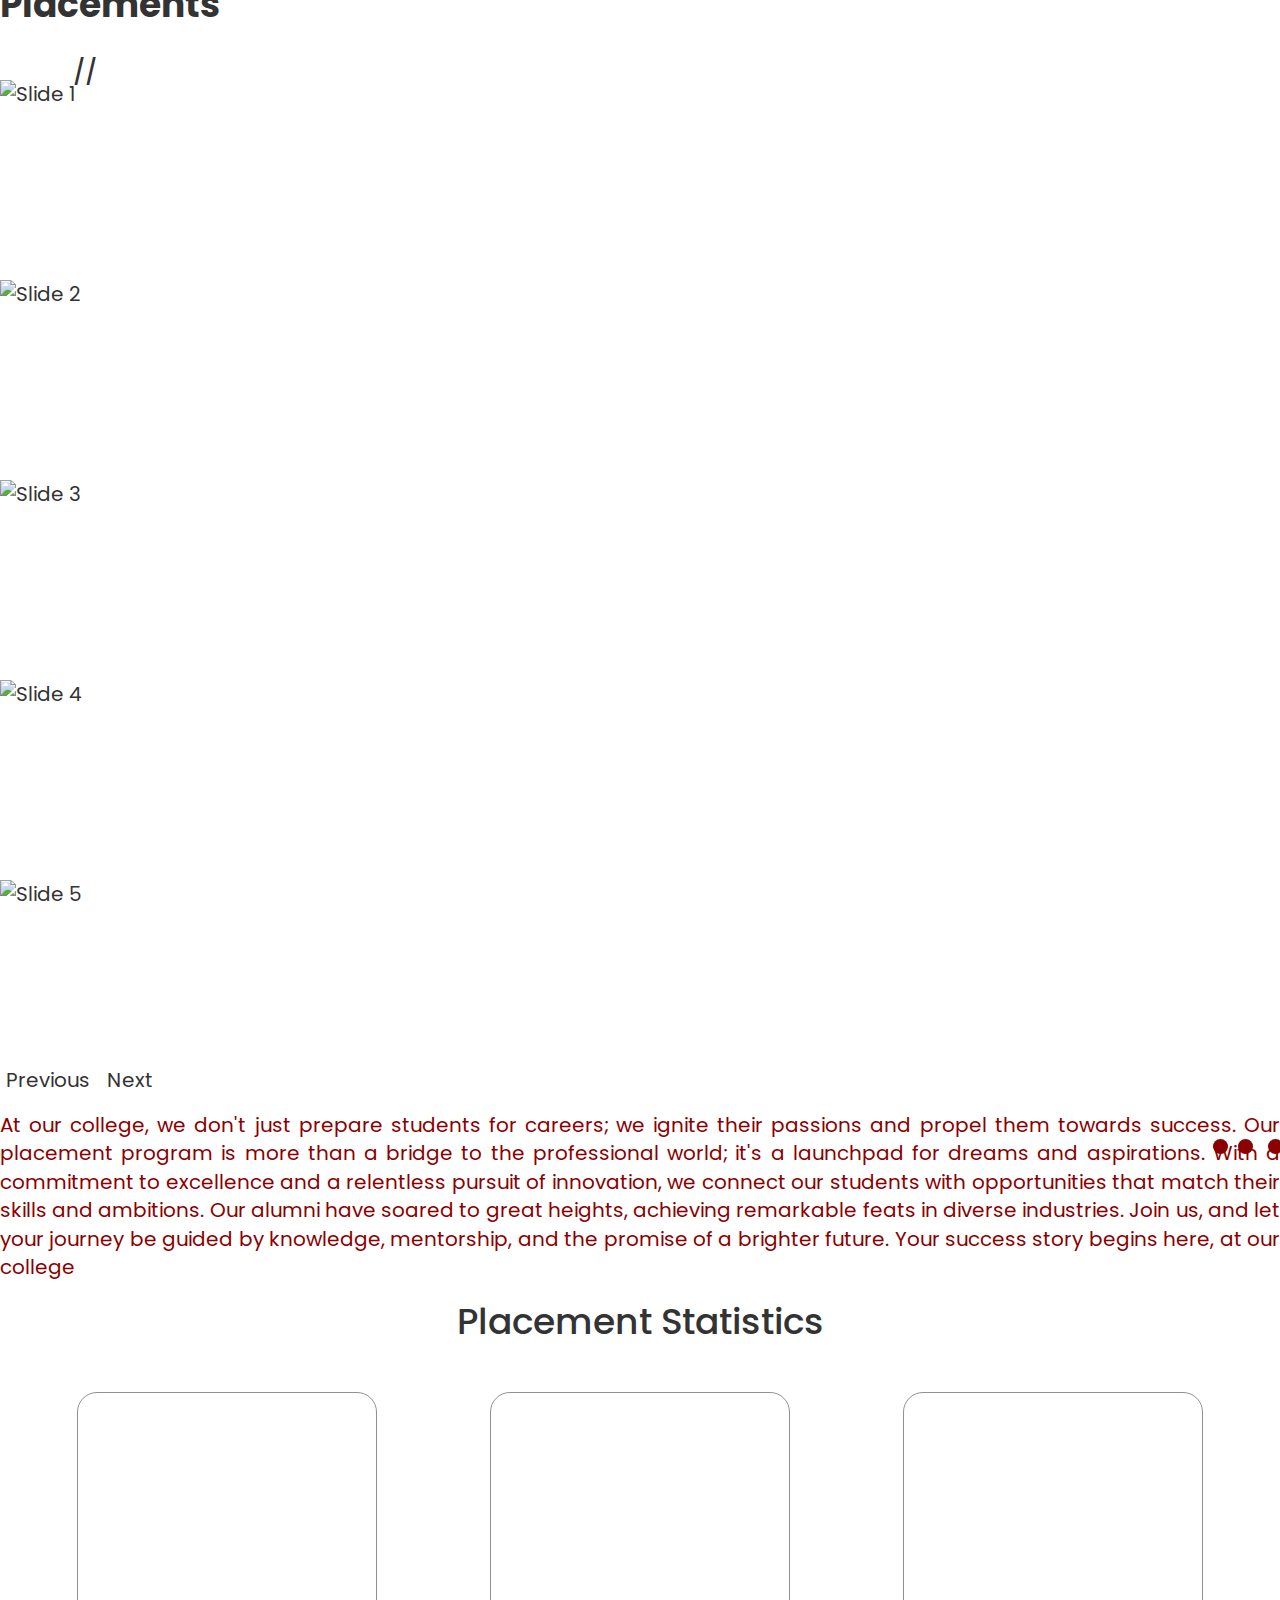
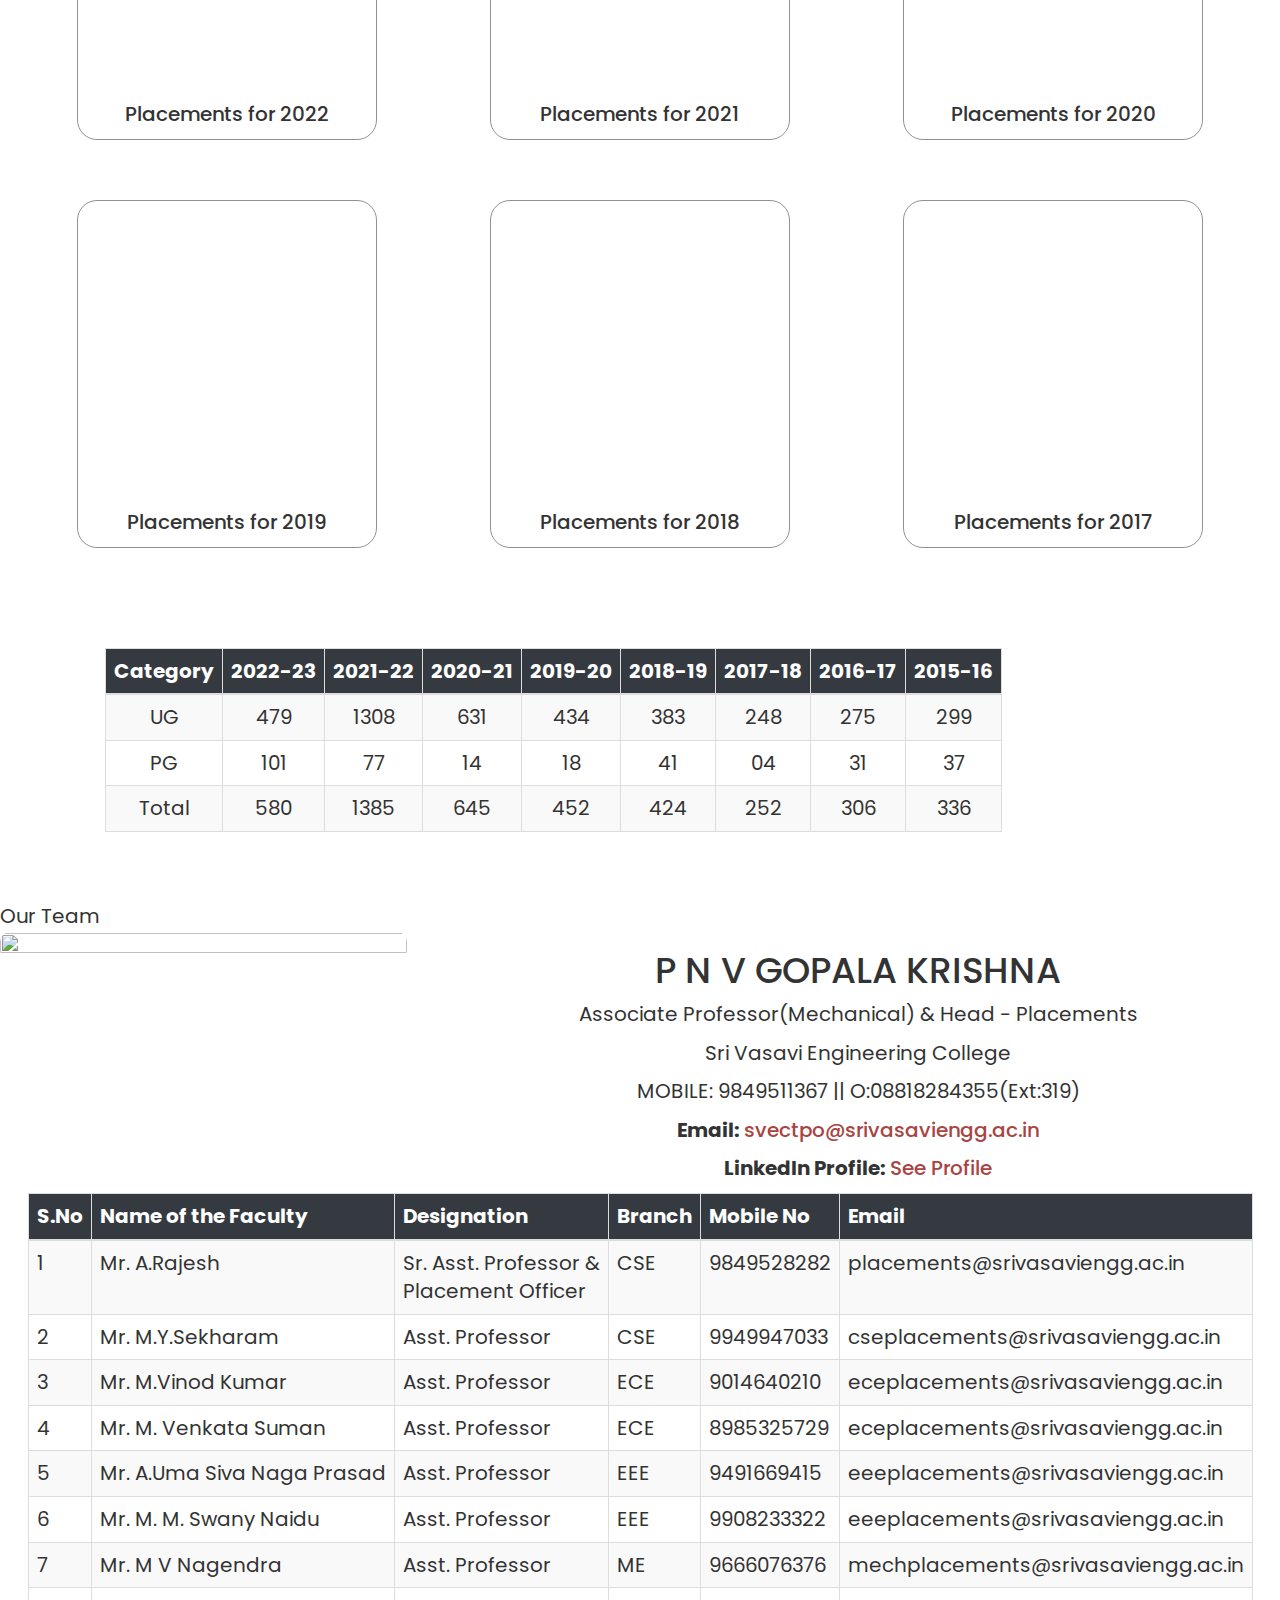
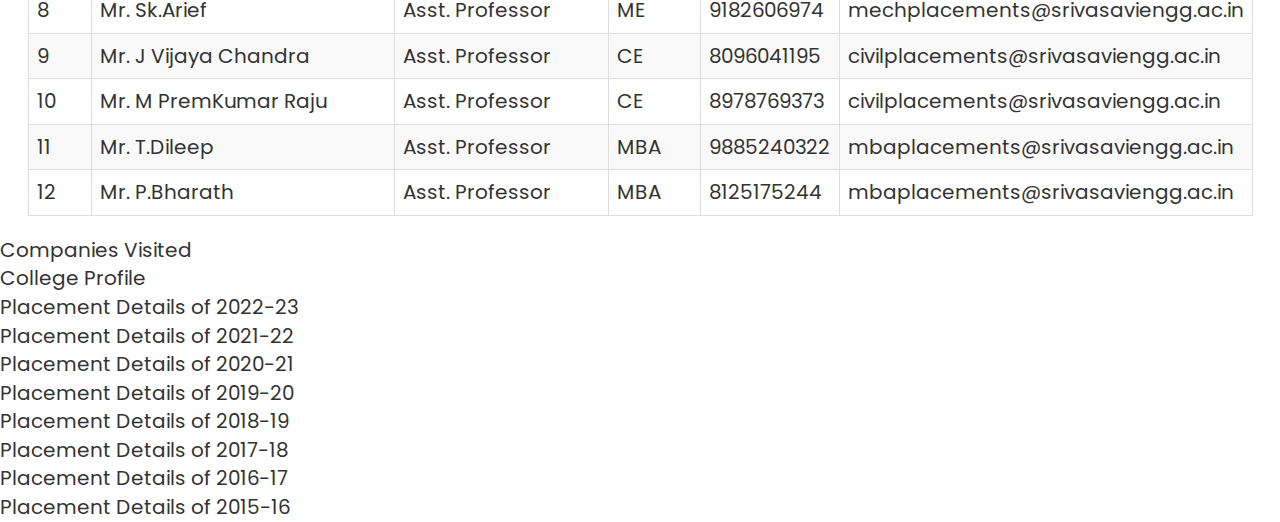
==== commit 117e70d4: "Update index.html" ====
--- a/index.html
+++ b/index.html
@@ -1,5903 +1,664 @@
-<!doctype html>
-<html lang="en" class=" mt-3">
+<!DOCTYPE html>
+<html lang="en">
 
 <head>
-
-	<!-- Required meta tags -->
-	<meta charset="utf-8">
-	<meta name="viewport" content="width=device-width, initial-scale=1, shrink-to-fit=no">
-
-	<title>Department</title>
-
-	<!-- CSS -->
-	<link rel="stylesheet" href="assets\css\style.css">
-	<link rel="stylesheet" href="https://fonts.googleapis.com/css?family=Roboto:100,300,400,500&display=swap">
-	<link rel="stylesheet" href="https://stackpath.bootstrapcdn.com/bootstrap/4.3.1/css/bootstrap.min.css"
-		integrity="sha384-ggOyR0iXCbMQv3Xipma34MD+dH/1fQ784/j6cY/iJTQUOhcWr7x9JvoRxT2MZw1T" crossorigin="anonymous">
-	<link rel="stylesheet" href="https://use.fontawesome.com/releases/v5.7.2/css/all.css"
-		integrity="sha384-fnmOCqbTlWIlj8LyTjo7mOUStjsKC4pOpQbqyi7RrhN7udi9RwhKkMHpvLbHG9Sr" crossorigin="anonymous">
-	<link rel="stylesheet" href="assets/css/jquery.mCustomScrollbar.min.css">
-	<link rel="stylesheet" href="assets/css/animate.css">
-	<link rel="stylesheet" href="assets/css/style.css">
-	<link rel="stylesheet" href="assets/css/media-queries.css">
-	<link rel="stylesheet" href="https://maxcdn.bootstrapcdn.com/bootstrap/4.5.2/css/bootstrap.min.css">
-	<link href="https://fonts.googleapis.com/css?family=Poppins:300,400,500,600,700,800,900" rel="stylesheet">
-
-	<link rel="stylesheet" href="https://stackpath.bootstrapcdn.com/font-awesome/4.7.0/css/font-awesome.min.css">
-
-	<!--dept profile link tag-->
-
-	<link rel="stylesheet" href="https://cdnjs.cloudflare.com/ajax/libs/font-awesome/5.15.3/css/all.min.css">
-	<link rel="preconnect" href="https://fonts.googleapis.com">
-	<link rel="preconnect" href="https://fonts.gstatic.com" crossorigin>
-	<link href="https://fonts.googleapis.com/css2?family=Poppins:wght@300;400;500&display=swap" rel="stylesheet">
-	<!-- Bootstrap CSS -->
-	<link rel="stylesheet" href="https://cdn.jsdelivr.net/npm/bootstrap@5.3.0/dist/css/bootstrap.min.css">
-	<!-- Optional: jQuery (required for some Bootstrap components) -->
-	<script src="https://code.jquery.com/jquery-3.5.1.slim.min.js"></script>
-	<script src="https://cdn.jsdelivr.net/npm/@popperjs/core@2.5.3/dist/umd/popper.min.js"></script>
-	<script src="https://maxcdn.bootstrapcdn.com/bootstrap/4.5.2/js/bootstrap.min.js"></script>
-
-	<script src="https://code.jquery.com/jquery-3.6.0.min.js"></script>
-	<!-- Optional: Popper.js (required for some Bootstrap components) -->
-	<script src="https://cdnjs.cloudflare.com/ajax/libs/popper.js/2.10.2/umd/popper.min.js"></script>
-	<!-- Bootstrap JavaScript -->
-	<script src="https://cdn.jsdelivr.net/npm/bootstrap@5.3.0/dist/js/bootstrap.min.js"></script>
+  <meta charset="UTF-8" />
+  <meta name="viewport" content="width=device-width, initial-scale=1.0" />
+  <link href="https://cdn.jsdelivr.net/npm/bootstrap@5.3.1/dist/css/bootstrap.min.css" rel="stylesheet"
+    integrity="sha384-4bw+/aepP/YC94hEpVNVgiZdgIC5+VKNBQNGCHeKRQN+PtmoHDEXuppvnDJzQIu9" crossorigin="anonymous" />
+  <link rel="stylesheet" href="https://unpkg.com/swiper@8/swiper-bundle.min.css" />
+  <link rel="stylesheet" href="https://maxcdn.bootstrapcdn.com/bootstrap/3.4.1/css/bootstrap.min.css">
+  <link rel="preconnect" href="https://fonts.googleapis.com">
+  <link rel="preconnect" href="https://fonts.gstatic.com" crossorigin>
+  <link href="https://fonts.googleapis.com/css2?family=Poppins:wght@400;500;600;700;800&display=swap" rel="stylesheet">
+  <script src="https://cdn.anychart.com/releases/8.11.0/js/anychart-base.min.js"></script>
+  <script src="https://cdn.anychart.com/releases/8.11.0/js/anychart-tag-cloud.min.js"></script>
+  <title>Placements</title>
+  <link rel="stylesheet" href="style.css">
+
+  <link href="https://cdn.jsdelivr.net/npm/bootstrap@5.0.2/dist/css/bootstrap.min.css" rel="stylesheet"
+    integrity="sha384-EVSTQN3/azprG1Anm3QDgpJLIm9Nao0Yz1ztcQTwFspd3yD65VohhpuuCOmLASjC" crossorigin="anonymous">
+  <style>
+    .img-fluid {
+      height: 5%;
+    }
+
+    .header {
+      transform: translateY(-20px);
+    }
+
+    .carousel-item>img {
+      min-height: 200px !important;
+    }
+
+    /* Custom styling for controls position */
+    .carousel-control-prev,
+    .carousel-control-next {
+      top: 50%;
+      transform: translateY(-50%);
+      width: auto;
+      background: none;
+      /* Remove default background */
+      border: none;
+      /* Remove default border */
+    }
+
+    .carousel-control-prev-icon,
+    .carousel-control-next-icon {
+      border-radius: 50%;
+      transform: scale(2) !important;
+    }
+
+    /* Adjust the positioning of next icon */
+    .carousel-control-next-icon {
+      right: 0;
+      left: auto;
+      /* Set left to auto to avoid pushing the page */
+    }
+
+    /* Custom styling for indicators */
+    .carousel-indicators {
+      position: absolute;
+      bottom: -50px;
+      width: 100%;
+      text-align: center;
+      margin: 0;
+      padding: 0;
+    }
+
+    .carousel-indicators button {
+      background-color: darkred !important;
+      width: 15px !important;
+      height: 15px !important;
+      margin: 0 5px;
+      border: none;
+      border-radius: 50%;
+    }
+
+    .carousel-indicators .active {
+      background-color: #fff;
+    }
+
+    body {
+      font-size: 20px;
+      font-family: 'Poppins', sans-serif;
+      /* padding-top: 100px; */
+    }
+
+    a {
+      text-decoration: none !important;
+    }
+
+    .top {
+      height: 60px !important;
+    }
+
+    .carousel-control-next-icon {
+      right: 0;
+      left: auto;
+      /* Adjust the positioning */
+      transform: scale(1.5);
+      /* Adjust the scale as needed */
+    }
+
+    .carousel-control {
+      display: flex;
+      align-items: center;
+    }
+
+    @media (max-width: 425px) {
+      .content-speech {
+        font-size: 16px;
+      }
+
+      .carousel-indicators button {
+        transform: scale(0.8);
+      }
+    }
+
+    .container-chart {
+      display: grid;
+      margin: 30px;
+      grid-template-columns: repeat(auto-fill, minmax(300px, 1fr));
+      gap: 20px;
+      justify-content: center;
+    }
+
+    .chart {
+      border: 1px solid rgb(145, 145, 145);
+      border-radius: 20px;
+      max-width: 300px !important;
+      margin-bottom: 20px;
+      display: inline-block !important;
+      margin: 20px auto !important;
+    }
+
+    .chart p {
+      text-align: center;
+      font-weight: 500;
+      font-size: 20px;
+      font-family: 'Poppins', sans-serif;
+    }
+
+    .container::before {
+      display: none;
+    }
+
+    .header a {
+      color: #fff !important;
+      font-weight: 500;
+      transition: all 0.1s ease;
+    }
+
+    .header a:hover {
+      font-weight: 700;
+    }
+  </style>
+
 </head>
 
 <body>
-
-	<!-- Wrapper -->
-	<div class="wrapper">
-
-		<!-- Sidebar -->
-		<nav class="sidebar">
-
-			<!-- close sidebar menu -->
-			<div class="dismiss">
-				<i class="fas fa-arrow-left"></i>
-			</div>
-
-			<div class="logo">
-
-				<h3 class="ml-3"
-					style="font-size: 30px;font-weight: 700;color: #fff;letter-spacing: 1px;font-family: 'Poppins', Arial, Helvetica, sans-serif;">
-					Departments<a href="index.html"></a>
-				</h3>
-
-			</div>
-
-			<ul class="my-2 list-unstyled components mb-5">
-				<li class="active list-group-item">
-					<a onclick="
-						location.reload();
-						" data-toggle="tab">Department Profile</a>
-				</li>
-				<li class="list-group-item">
-					<a href="#tab2" onclick="window.scrollTo({top:0 });return false" data-toggle="tab">Faculty
-						Profiles</a>
-				</li>
-				<li class="list-group-item">
-					<a href="#tab3" onclick="window.scrollTo({top:0 });return false" data-toggle="tab">Board of
-						Studies</a>
-				</li>
-				<li class="list-group-item">
-					<a href="#tab19" onclick="window.scrollTo({top:0 });return false"
-						data-toggle="tab">Syllabus</a>
-				</li>
-				<li class="list-group-item">
-					<a href="#tab4" onclick="window.scrollTo({top:0 });return false" data-toggle="tab">Physical
-						Facilities</a>
-				</li>
-
-				<li class="list-group-item">
-					<a href="#tab5" onclick="window.scrollTo({top:0 });return false" data-toggle="tab">Department
-						Library</a>
-				</li>
-				<li class="list-group-item">
-					<a href="#tab6" onclick="window.scrollTo({top:0 });return false" data-toggle="tab">MoUs</a>
-				</li>
-				<li class="list-group-item">
-					<a href="#tab7" onclick="window.scrollTo({top:0 });return false" data-toggle="tab">Faculty
-						Development<br> Programs</a>
-				</li>
-				<li class="list-group-item">
-					<a href="#tab8" onclick="window.scrollTo({top:0 });return false" data-toggle="tab">Faculty
-						Achievements</a>
-				</li>
-				<li class="list-group-item">
-					<a href="#tab9" onclick="window.scrollTo({top:0 });return false"
-						data-toggle="tab">Workshops/SOC/Seminars/<br>Guest Lectures</a>
-				</li>
-				<li class="list-group-item">
-					<a href="#tab10" onclick="window.scrollTo({top:0 });return false" data-toggle="tab">Student
-						Achievements</a>
-				</li>
-				<li class="list-group-item">
-					<a href="#tab11" onclick="window.scrollTo({top:0 });return false"
-						data-toggle="tab">Placements</a>
-				</li>
-				<li class="list-group-item">
-					<a href="#tab12" onclick="window.scrollTo({top:0 });return false" data-toggle="tab">Merit
-						Scholarship/Academic Toppers</a>
-				</li>
-				<li class="list-group-item">
-					<a href="#tab13" onclick="window.scrollTo({top:0 });return false" data-toggle="tab">Technical
-						Association</a>
-				</li>
-				<li class="list-group-item">
-					<a href="#tab14" onclick="window.scrollTo({top:0 });return false" data-toggle="tab">Training
-						Activities</a>
-				</li>
-				<li class="list-group-item">
-					<a href="#tab15" onclick="window.scrollTo({top:0 });return false"
-						data-toggle="tab">Newsletters</a>
-				</li>
-				<li class="list-group-item">
-					<a href="#tab16" onclick="window.scrollTo({top:0 });return false"
-						data-toggle="tab">Extra-Curricular Activities</a>
-				</li>
-				<li class="list-group-item">
-					<a href="#tab17" onclick="window.scrollTo({top:0 });return false"
-						data-toggle="tab">Hackthons</a>
-				</li>
-				<li class="list-group-item">
-					<a href="#tab18" onclick="window.scrollTo({top:0 });return false"
-						data-toggle="tab">e-Resources</a>
-				</li>
-
-				<li class="list-group-item">
-					<a href="#tab20" onclick="window.scrollTo({top:0 });return false"
-						data-toggle="tab">Handbooks</a>
-				</li>
-				<li class="list-group-item">
-					<a href="#tab21" onclick="window.scrollTo({top:0 });return false"
-						data-toggle="tab">Contact</a>
-				</li>
-			</ul>
-
-
-
-
-
-		</nav>
-		<!-- End sidebar -->
-
-		<!-- Dark overlay -->
-		<div class="overlay"></div>
-
-
-
-
-		<!------------------------------------------TAB 1 CONTENT STARTS---------------->
-
-
-		<!------------------------------------------TAB 1 CONTENT ENDS------------------->
-		<!------------------------------------------TAB 2 CONTENT STARTS---------------->
-
-
-		<div class="tab-pane" id="tab2">
-
-			<div class="container mt-0">
-
-				<h2 class="mt-0" style="margin-bottom: 30px; color: #850209;">Profile Page</h2>
-				<!-- Profile selection buttons -->
-				<div class=" nav-content mb-5">
-					<details open>
-						<summary>Faculty Profile</summary>
-						<!-- Faculty Profile Table (Initially hidden) -->
-						<div class=" tab4-table" style="display: flex;justify-content: center; align-items: center;">
-							<table class="table table-bordered faculty-table mb-4 table-responsive table-striped table-hover"
-								id="faculty-profile" class="tab4-table">
-								<thead>
-									<tr class="tab4-tr" style="
-										color: #343a40 !important;">
-										<th class="tab4-th">S.No.</th>
-										<th class="tab4-th">Name of the Faculty</th>
-										<th class="tab4-th">Qualification</th>
-										<th class="tab4-th">Designation</th>
-										<th class="tab4-th">Profile</th>
-									</tr>
-								</thead>
-								<tbody>
-									<tr class="tab4-tr">
-										<td class="tab4-td">1</td>
-										<td class="tab4-td">Dr. D.Jaya Kumari</td>
-										<td class="tab4-td">M.Tech.,Ph.D</td>
-										<td class="tab4-td">Professor & HOD</td>
-										<td class="tab4-td"><a class="profile-link"
-												href="http://srivasaviengg.ac.in/faculty_profile/CSE_Dr%20D.Jaya%20Kumari-Web%20Profile.pdf"
-												target="_blank">View Profile</a></td>
-									</tr>
-									<tr class="tab4-tr">
-										<td class="tab4-td">2</td>
-										<td class="tab4-td">Dr. V.Venkateswara Rao</td>
-										<td class="tab4-td">M.Tech.,Ph.D</td>
-										<td class="tab4-td">Professor</td>
-										<td class="tab4-td"><a class="profile-link"
-												href="http://srivasaviengg.ac.in/faculty_profile/CSE_Dr.%20Venkateswara%20Rao%20Web%20Profile.pdf"
-												target="_blank">View Profile</a></td>
-									</tr>
-									<tr class="tab4-tr">
-										<td class="tab4-td">3</td>
-										<td class="tab4-td">Dr. V.S.Naresh</td>
-										<td class="tab4-td">M.Tech.,Ph.D</td>
-										<td class="tab4-td">Professor & Dean(R&D)</td>
-										<td class="tab4-td"><a class="profile-link"
-												href="http://srivasaviengg.ac.in/faculty_profile/CSE_Dr.V.S.Naresh.pdf" target="_blank">View
-												Profile</a></td>
-									</tr>
-									<tr class="tab4-tr">
-										<td class="tab4-td">4</td>
-										<td class="tab4-td">Dr. K.Shirin Bhanu</td>
-										<td class="tab4-td">M.Tech.,Ph.D</td>
-										<td class="tab4-td">Assoc.Professor</td>
-										<td class="tab4-td"><a class="profile-link"
-												href="http://srivasaviengg.ac.in/faculty_profile/CSE_Dr.Shirin%20Bhanu%20Koduri.pdf"
-												target="_blank">View Profile</a></td>
-									</tr>
-									<tr class="tab4-tr">
-										<td class="tab4-td">5</td>
-										<td class="tab4-td">Mrs. A.Leelavathi</td>
-										<td class="tab4-td">M.Tech,(Ph.D)</td>
-										<td class="tab4-td">Sr. Asst. Professor</td>
-										<td class="tab4-td"><a class="profile-link"
-												href="http://srivasaviengg.ac.in/faculty_profile/CSE_A.%20Leelavathi.pdf" target="_blank">View
-												Profile</a></td>
-									</tr>
-									<tr class="tab4-tr">
-										<td class="tab4-td">6</td>
-										<td class="tab4-td">Mrs. D.Anjani Suputri Devi</td>
-										<td class="tab4-td">M.Tech,(Ph.D)</td>
-										<td class="tab4-td">Sr. Asst. Professor</td>
-										<td class="tab4-td"><a class="profile-link"
-												href="http://srivasaviengg.ac.in/faculty_profile/CSE_Anjani%20SuputriDeviD.pdf"
-												target="_blank">View Profile</a></td>
-									</tr>
-									<tr class="tab4-tr">
-										<td class="tab4-td">7</td>
-										<td class="tab4-td">Mr. G.Nataraj</td>
-										<td class="tab4-td">M.Tech</td>
-										<td class="tab4-td">Sr. Asst. Professor</td>
-										<td class="tab4-td"><a class="profile-link"
-												href="http://srivasaviengg.ac.in/faculty_profile/CSE_Nataraj%20G.pdf" target="_blank">View
-												Profile</a></td>
-									</tr>
-									<tr class="tab4-tr">
-										<td class="tab4-td">8</td>
-										<td class="tab4-td">Ms. D.Sasi Rekha</td>
-										<td class="tab4-td">M.Tech</td>
-										<td class="tab4-td">Sr. Asst. Professor</td>
-										<td class="tab4-td"><a class="profile-link"
-												href="http://srivasaviengg.ac.in/faculty_profile/CSE_Sasi%20Rekha.pdf" target="_blank">View
-												Profile</a></td>
-									</tr>
-									<tr class="tab4-tr">
-										<td class="tab4-td">9</td>
-										<td class="tab4-td">Mrs. B.Sri Ramya</td>
-										<td class="tab4-td">M.Tech</td>
-										<td class="tab4-td">Sr. Asst. Professor</td>
-										<td class="tab4-td"><a class="profile-link"
-												href="http://srivasaviengg.ac.in/faculty_profile/CSE_B.Sriramya-%20Web%20profile.pdf"
-												target="_blank">View Profile</a></td>
-									</tr>
-									<tr class="tab4-tr">
-										<td class="tab4-td">10</td>
-										<td class="tab4-td">Mr. G.Sriram Ganesh</td>
-										<td class="tab4-td">M.Tech,(Ph.D)</td>
-										<td class="tab4-td">Sr. Asst. Professor</td>
-										<td class="tab4-td"><a class="profile-link"
-												href="http://srivasaviengg.ac.in/faculty_profile/CSE_GSRIRAMGANESH.pdf" target="_blank">View
-												Profile</a></td>
-									</tr>
-									<tr class="tab4-tr">
-										<td class="tab4-td">11</td>
-										<td class="tab4-td">Mr. N.V.MuraliKrishnaRaja</td>
-										<td class="tab4-td">M.Tech</td>
-										<td class="tab4-td">Sr. Asst. Professor</td>
-										<td class="tab4-td"><a class="profile-link"
-												href="http://srivasaviengg.ac.in/faculty_profile/CSE_%20N%20V%20MURALIKRISHNA%20RAJA.pdf"
-												target="_blank">View Profile</a></td>
-									</tr>
-									<tr class="tab4-tr">
-										<td class="tab4-td">12</td>
-										<td class="tab4-td">Mrs. N.Hiranmayee</td>
-										<td class="tab4-td">M.Tech</td>
-										<td class="tab4-td">Sr. Asst. Professor</td>
-										<td class="tab4-td"><a class="profile-link"
-												href="http://srivasaviengg.ac.in/faculty_profile/CSE_Hiranmayee.pdf" target="_blank">View
-												Profile</a></td>
-									</tr>
-									<tr class="tab4-tr">
-										<td class="tab4-td">13</td>
-										<td class="tab4-td">Mr. A.Rajesh</td>
-										<td class="tab4-td">M.Tech,(Ph.D)</td>
-										<td class="tab4-td">Sr. Asst. Professor</td>
-										<td class="tab4-td"><a class="profile-link"
-												href="http://srivasaviengg.ac.in/faculty_profile/CSE_A.Rajesh-Web%20Profile.pdf"
-												target="_blank">View Profile</a></td>
-									</tr>
-									<tr class="tab4-tr">
-										<td class="tab4-td">14</td>
-										<td class="tab4-td">Mr. M.Nageswara Rao</td>
-										<td class="tab4-td">M.Tech</td>
-										<td class="tab4-td">Sr. Asst. Professor</td>
-										<td class="tab4-td"><a class="profile-link"
-												href="http://srivasaviengg.ac.in/faculty_profile/CSE_MNRAO.pdf" target="_blank">View Profile</a>
-										</td>
-									</tr>
-									<tr class="tab4-tr">
-										<td class="tab4-td">15</td>
-										<td class="tab4-td">Mrs. Y.Divya Vani</td>
-										<td class="tab4-td">M.Tech</td>
-										<td class="tab4-td">Asst. Professor</td>
-										<td class="tab4-td"><a class="profile-link"
-												href="http://srivasaviengg.ac.in/faculty_profile/CSE_Y%20Divya%20Vani.pdf" target="_blank">View
-												Profile</a></td>
-									</tr>
-									<tr class="tab4-tr">
-										<td class="tab4-td">16</td>
-										<td class="tab4-td">Mr. K.Lakshminarayana</td>
-										<td class="tab4-td">M.Tech,(Ph.D)</td>
-										<td class="tab4-td">Asst. Professor</td>
-										<td class="tab4-td"><a class="profile-link"
-												href="http://srivasaviengg.ac.in/faculty_profile/CSE_K.%20Lakshmi%20Narayana-%20Web%20profile.pdf"
-												target="_blank">View Profile</a></td>
-									</tr>
-									<tr class="tab4-tr">
-										<td class="tab4-td">17</td>
-										<td class="tab4-td">Ms. A.Kiranmai</td>
-										<td class="tab4-td">M.Tech</td>
-										<td class="tab4-td">Asst. Professor</td>
-										<td class="tab4-td"><a class="profile-link"
-												href="http://srivasaviengg.ac.in/faculty_profile/CSE_A.kiranmai-%20Web%20profile.pdf"
-												target="_blank">View Profile</a></td>
-									</tr>
-									<tr class="tab4-tr">
-										<td class="tab4-td">18</td>
-										<td class="tab4-td">Ms. G.SiriVenkata Bhanu</td>
-										<td class="tab4-td">M.Tech</td>
-										<td class="tab4-td">Asst. Professor</td>
-										<td class="tab4-td"><a class="profile-link"
-												href="http://srivasaviengg.ac.in/faculty_profile/CSE_G.s.v.%20Bhanu%20-%20Web%20profile.pdf"
-												target="_blank">View Profile</a></td>
-									</tr>
-									<tr class="tab4-tr">
-										<td class="tab4-td">19</td>
-										<td class="tab4-td">Mrs. D.S.L Manikanteswari</td>
-										<td class="tab4-td">M.Tech</td>
-										<td class="tab4-td">Asst. Professor</td>
-										<td class="tab4-td"><a class="profile-link"
-												href="http://srivasaviengg.ac.in/faculty_profile/CSE_D%20S%20L%20Manikanteswrai.pdf"
-												target="_blank">View Profile</a></td>
-									</tr>
-									<tr class="tab4-tr">
-										<td class="tab4-td">20</td>
-										<td class="tab4-td">Mr. M.V.V Krishna</td>
-										<td class="tab4-td">M.Tech</td>
-										<td class="tab4-td">Asst. Professor</td>
-										<td class="tab4-td"><a class="profile-link"
-												href="http://srivasaviengg.ac.in/faculty_profile/CSE_M.V.V.KRISHNA.pdf" target="_blank">View
-												Profile</a></td>
-									</tr>
-									<tr class="tab4-tr">
-										<td class="tab4-td">21</td>
-										<td class="tab4-td">Mr. P.Uma Sankar</td>
-										<td class="tab4-td">M.Tech</td>
-										<td class="tab4-td">Asst. Professor</td>
-										<td class="tab4-td"><a class="profile-link"
-												href="http://srivasaviengg.ac.in/faculty_profile/P.Uma%20SankarUMA%20SANKAR.pdf"
-												target="_blank">View Profile</a></td>
-									</tr>
-									<tr class="tab4-tr">
-										<td class="tab4-td">22</td>
-										<td class="tab4-td">Mr. M.S.KumarReddy</td>
-										<td class="tab4-td">M.Tech,(Ph.D)</td>
-										<td class="tab4-td">Asst. Professor</td>
-										<td class="tab4-td"><a class="profile-link"
-												href="http://srivasaviengg.ac.in/faculty_profile/S.KumarReddy%20MallidiMS%20Kumar%20Reddy%20Web%20Profile.pdf"
-												target="_blank">View Profile</a></td>
-									</tr>
-									<tr class="tab4-tr">
-										<td class="tab4-td">23</td>
-										<td class="tab4-td">Mr. P.Rajesh</td>
-										<td class="tab4-td">M.Tech</td>
-										<td class="tab4-td">Asst. Professor</td>
-										<td class="tab4-td"><a class="profile-link"
-												href="http://srivasaviengg.ac.in/faculty_profile/CSE_P.%20Rajesh.pdf" target="_blank">View
-												Profile</a></td>
-									</tr>
-									<tr class="tab4-tr">
-										<td class="tab4-td">24</td>
-										<td class="tab4-td">Ms. M.Santhi</td>
-										<td class="tab4-td">M.Tech</td>
-										<td class="tab4-td">Asst. Professor</td>
-										<td class="tab4-td"><a class="profile-link"
-												href="http://srivasaviengg.ac.in/faculty_profile/CSE_MSANTHI_WEB_PROFILE.pdf"
-												target="_blank">View Profile</a></td>
-									</tr>
-									<tr class="tab4-tr">
-										<td class="tab4-td">25</td>
-										<td class="tab4-td">Mrs. A.Nagajyothi</td>
-										<td class="tab4-td">M.Tech</td>
-										<td class="tab4-td">Asst. Professor</td>
-										<td class="tab4-td"><a class="profile-link"
-												href="http://srivasaviengg.ac.in/faculty_profile/CSE_A.Nagajyothi-%20Web%20profile.pdf"
-												target="_blank">View Profile</a></td>
-									</tr>
-									<tr class="tab4-tr">
-										<td class="tab4-td">26</td>
-										<td class="tab4-td">Mrs. G.Prasanthi</td>
-										<td class="tab4-td">M.Tech</td>
-										<td class="tab4-td">Asst. Professor</td>
-										<td class="tab4-td"><a class="profile-link"
-												href="http://srivasaviengg.ac.in/faculty_profile/CSE_G.Prasanthi_web_profile.pdf"
-												target="_blank">View Profile</a></td>
-									</tr>
-									<tr class="tab4-tr">
-										<td class="tab4-td">27</td>
-										<td class="tab4-td">Mr. K. Praveen Kumar</td>
-										<td class="tab4-td">M.Tech</td>
-										<td class="tab4-td">Asst. Professor</td>
-										<td class="tab4-td"><a class="profile-link"
-												href="http://srivasaviengg.ac.in/faculty_profile/CSE_Praveen_Webprofile.pdf"
-												target="_blank">View Profile</a></td>
-									</tr>
-									<tr class="tab4-tr">
-										<td class="tab4-td">28</td>
-										<td class="tab4-td">Ms. G. Nagavallika</td>
-										<td class="tab4-td">M.Tech</td>
-										<td class="tab4-td">Asst. Professor</td>
-										<td class="tab4-td"><a class="profile-link"
-												href="http://srivasaviengg.ac.in/faculty_profile/CSE_G.Nagavallika_WebProfile.pdf"
-												target="_blank">View Profile</a></td>
-									</tr>
-									<tr class="tab4-tr">
-										<td class="tab4-td">29</td>
-										<td class="tab4-td">Mr. G. N V Ratnakishor</td>
-										<td class="tab4-td">M.Tech,(Ph.D)</td>
-										<td class="tab4-td">Asst. Professor</td>
-										<td class="tab4-td"><a class="profile-link"
-												href="http://srivasaviengg.ac.in/faculty_profile/CSE_G.N%20V%20Ratnakishor.pdf"
-												target="_blank">View Profile</a></td>
-									</tr>
-									<tr class="tab4-tr">
-										<td class="tab4-td">30</td>
-										<td class="tab4-td">Mrs. M. N. V Surekha</td>
-										<td class="tab4-td">M.Tech</td>
-										<td class="tab4-td">Asst. Professor</td>
-										<td class="tab4-td"><a class="profile-link"
-												href="http://srivasaviengg.ac.in/faculty_profile/CSE_surekha_profile_WEB.pdf"
-												target="_blank">View Profile</a></td>
-									</tr>
-									<tr class="tab4-tr">
-										<td class="tab4-td">31</td>
-										<td class="tab4-td">Mr. P. Ramamohan Rao</td>
-										<td class="tab4-td">M.Tech</td>
-										<td class="tab4-td">Asst. Professor</td>
-										<td class="tab4-td"><a class="profile-link"
-												href="http://srivasaviengg.ac.in/faculty_profile/CSE_P.RamamohanRao.pdf" target="_blank">View
-												Profile</a></td>
-									</tr>
-									<tr class="tab4-tr">
-										<td class="tab4-td">32</td>
-										<td class="tab4-td">Mr. K. Lakshmaji</td>
-										<td class="tab4-td">M.Tech</td>
-										<td class="tab4-td">Asst. Professor</td>
-										<td class="tab4-td"><a class="profile-link"
-												href="http://srivasaviengg.ac.in/faculty_profile/CSE_K.Lakshmaji.pdf" target="_blank">View
-												Profile</a></td>
-									</tr>
-									<tr class="tab4-tr">
-										<td class="tab4-td">33</td>
-										<td class="tab4-td">Mrs. P. Ujwala Sai</td>
-										<td class="tab4-td">M.Tech</td>
-										<td class="tab4-td">Asst. Professor</td>
-										<td class="tab4-td"><a class="profile-link"
-												href="http://srivasaviengg.ac.in/faculty_profile/CSE_P.%20Ujwala.pdf" target="_blank">View
-												Profile</a></td>
-									</tr>
-									<tr class="tab4-tr">
-										<td class="tab4-td">34</td>
-										<td class="tab4-td">Mr. E. Vimalraj</td>
-										<td class="tab4-td">M.Tech</td>
-										<td class="tab4-td">Asst. Professor</td>
-										<td class="tab4-td"><a class="profile-link"
-												href="http://srivasaviengg.ac.in/faculty_profile/CSE_Mr.%20E.%20Vimalraj.pdf"
-												target="_blank">View Profile</a></td>
-									</tr>
-									<tr class="tab4-tr">
-										<td class="tab4-td">35</td>
-										<td class="tab4-td">Mr. M V V G Krishna Murthy</td>
-										<td class="tab4-td">M.Tech</td>
-										<td class="tab4-td">Asst. Professor</td>
-										<td class="tab4-td"><a class="profile-link"
-												href="http://srivasaviengg.ac.in/faculty_profile/CSE_Mr.MVVGKrishnaMurthy.pdf"
-												target="_blank">View Profile</a></td>
-									</tr>
-									<tr class="tab4-tr">
-										<td class="tab4-td">36</td>
-										<td class="tab4-td">Mr. T. Anil Kumar Reddy</td>
-										<td class="tab4-td">M.Tech</td>
-										<td class="tab4-td">Asst. Professor</td>
-										<td class="tab4-td"><a class="profile-link"
-												href="http://srivasaviengg.ac.in/faculty_profile/CSE_Mr.%20T.Anil%20Kumar%20Reddy.pdf"
-												target="_blank">View Profile</a></td>
-									</tr>
-									<tr class="tab4-tr">
-										<td class="tab4-td">37</td>
-										<td class="tab4-td">Mr. P. Rishikesh Sritanay</td>
-										<td class="tab4-td">M.Tech</td>
-										<td class="tab4-td">Asst. Professor</td>
-										<td class="tab4-td"><a class="profile-link"
-												href="http://srivasaviengg.ac.in/faculty_profile/CSE_Mr.T.Pagadala%20Rishikesh%20Sri%20Tanay.pdf"
-												target="_blank">View Profile</a></td>
-									</tr>
-									<tr class="tab4-tr">
-										<td class="tab4-td">38</td>
-										<td class="tab4-td">Mr. Rantu Das</td>
-										<td class="tab4-td">M.Tech</td>
-										<td class="tab4-td">Asst. Professor</td>
-										<td class="tab4-td"><a class="profile-link"
-												href="http://srivasaviengg.ac.in/faculty_profile/CSE_Mr.%20Rantu%20Das.pdf" target="_blank">View
-												Profile</a></td>
-									</tr>
-									<tr class="tab4-tr">
-										<td class="tab4-td">39</td>
-										<td class="tab4-td">Mr. L. Atri Datta Ravitez</td>
-										<td class="tab4-td">M.C.A</td>
-										<td class="tab4-td">Lecturer & Web Developer</td>
-										<td class="tab4-td"><a class="profile-link"
-												href="http://srivasaviengg.ac.in/faculty_profile/CSE_L.A.D%20RAVITEZ.pdf" target="_blank">View
-												Profile</a></td>
-									</tr>
-									<tr class="tab4-tr">
-										<td class="tab4-td">40</td>
-										<td class="tab4-td">Mr. Md. Sadik</td>
-										<td class="tab4-td">M.C.A</td>
-										<td class="tab4-td">Lecturer</td>
-										<td class="tab4-td"><a class="profile-link"
-												href="http://srivasaviengg.ac.in/faculty_profile/CSE_Sadik.pdf" target="_blank">View Profile</a>
-										</td>
-									</tr>
-									<tr class="tab4-tr">
-										<td class="tab4-td">41</td>
-										<td class="tab4-td">Ms. M. Pravallika</td>
-										<td class="tab4-td">M.C.A</td>
-										<td class="tab4-td">Lecturer</td>
-										<td class="tab4-td"><a class="profile-link"
-												href="http://srivasaviengg.ac.in/faculty_profile/CSE_Ms.%20M.%20Pravallika.pdf"
-												target="_blank">View Profile</a></td>
-									</tr>
-									<tr class="tab4-tr">
-										<td class="tab4-td">42</td>
-										<td class="tab4-td">Mrs. M. Sai Durga Lakshmi</td>
-										<td class="tab4-td">M.C.A</td>
-										<td class="tab4-td">Lecturer</td>
-										<td class="tab4-td"><a class="profile-link"
-												href="http://srivasaviengg.ac.in/faculty_profile/CSE_Mrs.%20M.%20Sai%20Durga%20Lakshmi.pdf"
-												target="_blank">View Profile</a></td>
-									</tr>
-									<tr class="tab4-tr">
-										<td class="tab4-td">43</td>
-										<td class="tab4-td">Ms. V Pavani Siva Prathyusha</td>
-										<td class="tab4-td">B.Tech</td>
-										<td class="tab4-td">Lecturer</td>
-										<td class="tab4-td"><a class="profile-link"
-												href="http://srivasaviengg.ac.in/faculty_profile/CSE_Ms.Prathyusha.pdf" target="_blank">View
-												Profile</a></td>
-									</tr>
-								</tbody>
-							</table>
-						</div>
-					</details>
-					<!-- Course Information Table (Initially hidden) -->
-					<details>
-						<summary>Non-Teaching Profiles</summary>
-						<div class="table-responsive tab4-table mb-4 table-bordered table-striped table-hover" id="non-teaching">
-							<table class="table course-table table-bordered table-striped table-hover">
-								<thead>
-									<tr>
-										<th>S.No</th>
-										<th style="min-width: 300px;">Name of the Faculty</th>
-										<th style="min-width: 300px;">Designation</th>
-
-									</tr>
-								</thead>
-								<tbody>
-									<tr>
-										<td>1</td>
-										<td>Mr. K.N. Suresh</td>
-										<td>System Admin</td>
-									</tr>
-									<tr>
-										<td>2</td>
-										<td>Ms. BNG Lakshmi Durga</td>
-										<td>Programmer</td>
-									</tr>
-									<tr>
-										<td>3</td>
-										<td>Mr. K.V Srinivasa Rao</td>
-										<td>Hardware Technician</td>
-									</tr>
-									<tr>
-										<td>4</td>
-										<td>Mr. G.Bhanu Prakash</td>
-										<td>Hardware Technician</td>
-									</tr>
-									<tr>
-										<td>5</td>
-										<td>Mr. N.Rajasekhar</td>
-										<td>Sr.DEO</td>
-									</tr>
-									<tr>
-										<td>6</td>
-										<td>Ms. U.Devi Lakshmi</td>
-										<td>DEO</td>
-									</tr>
-									<tr>
-										<td>7</td>
-										<td>Mr. P.Manikanta Gupta</td>
-										<td>Lab Assistant</td>
-									</tr>
-									<tr>
-										<td>8</td>
-										<td>Mrs. P.Harika</td>
-										<td>Computer Lab Assistant</td>
-									</tr>
-									<tr>
-										<td>9</td>
-										<td>Mr. Md.Arriff</td>
-										<td>Computer Lab Assistant</td>
-									</tr>
-									<tr>
-										<td>10</td>
-										<td>Mr. P.Lokesh Reddy</td>
-										<td>Lab Technician</td>
-									</tr>
-									<tr>
-										<td>11</td>
-										<td>Ms. M. Naga Harika</td>
-										<td>Lab Technician</td>
-									</tr>
-									<tr>
-										<td>12</td>
-										<td>Mr. B. Abaddalu</td>
-										<td>Lab Technician</td>
-									</tr>
-									<tr>
-										<td>13</td>
-										<td>Mr. S. Nagaraju</td>
-										<td>Hardware Technician</td>
-									</tr>
-									<tr>
-										<td>14</td>
-										<td>Mr. D.Srinivasa Rao</td>
-										<td>Attender</td>
-									</tr>
-									<tr>
-										<td>15</td>
-										<td>Mr. M.Siva Krishna</td>
-										<td>Attender</td>
-									</tr>
-									<tr>
-										<td>16</td>
-										<td>Mrs. A.Sri Karuna Kumari</td>
-										<td>Attender</td>
-									</tr>
-									<tr>
-										<td>17</td>
-										<td>Mr. V. Venkateswara Rao</td>
-										<td>Attender</td>
-									</tr>
-								</tbody>
-							</table>
-						</div>
-					</details>
-				</div>
-			</div>
-		</div>
-
-		<!------------------------------------------TAB 2 CONTENT ENDS---------------->
-		<!------------------------------------------TAB 3 CONTENT STARTS---------------->
-
-		<div class="tab-pane " id="tab3">
-			<div class="container mt-0 ml-0 ml-sm-auto mb-3 tab-content" style="border-width: 2px; margin-top:80px;">
-				<h2 style="color:#850209; margin-bottom: 18px; margin-top:20px;">Board of Studies</h2>
-				<div class=" nav-content">
-
-					<!-- Board of Studies Table -->
-					<div class=" tab4-table" style="display: flex;justify-content: center; align-items: center;">
-
-						<table class="table bos-table table-bordered table-striped table-hover table-responsive" class="tab4-table">
-							<thead>
-								<tr class="tab4-tr">
-									<th class="tab4-th">S.No</th>
-									<th class="tab4-th">Name of the BOS Member</th>
-									<th class="tab4-th">Designation</th>
-									<th class="tab4-th">Organization</th>
-									<th class="tab4-th">Position in JOB</th>
-								</tr>
-							</thead>
-							<tbody>
-								<tr class="tab4-tr">
-									<td class="tab4-td">1</td>
-									<td class="tab4-td">Dr. D Jaya Kumari</td>
-									<td class="tab4-td">Professor & HOD</td>
-									<td class="tab4-td">Dept of CSE, SVEC</td>
-									<td class="tab4-td">Chairperson</td>
-								</tr>
-								<tr class="tab4-tr">
-									<td class="tab4-td">2</td>
-									<td class="tab4-td">Dr. A Krishna Mohan</td>
-									<td class="tab4-td">Professor of CSE</td>
-									<td class="tab4-td">JNTUK, Kakinada</td>
-									<td class="tab4-td">University Nominee</td>
-								</tr>
-								<tr class="tab4-tr">
-									<td class="tab4-td">3</td>
-									<td class="tab4-td">Dr. R.B.V Subramaanyam</td>
-									<td class="tab4-td">Professor of CSE</td>
-									<td class="tab4-td">NITW</td>
-									<td class="tab4-td">Academic Expert</td>
-								</tr>
-								<tr class="tab4-tr">
-									<td class="tab4-td">4</td>
-									<td class="tab4-td">Dr. S Pallam Setty</td>
-									<td class="tab4-td">Professor of CSE</td>
-									<td class="tab4-td">Andhra University</td>
-									<td class="tab4-td">Academic Expert</td>
-								</tr>
-								<tr class="tab4-tr">
-									<td class="tab4-td">5</td>
-									<td class="tab4-td">Mr. SrinivasaRaju Vuppalapati</td>
-									<td class="tab4-td">Senior Consultant</td>
-									<td class="tab4-td">MSR IT Services LLP</td>
-									<td class="tab4-td">Industry Expert</td>
-								</tr>
-								<tr class="tab4-tr">
-									<td class="tab4-td">6</td>
-									<td class="tab4-td">Mr. Eedala Rambabu</td>
-									<td class="tab4-td">Member of Technical Staff2</td>
-									<td class="tab4-td">Micro Focus, Bangalore</td>
-									<td class="tab4-td">Alumni CSE Dept</td>
-								</tr>
-								<tr class="tab4-tr">
-									<td class="tab4-td">7</td>
-									<td class="tab4-td" colspan="2">All the Faculty Members in the CSE Dept.</td>
-									<td class="tab4-td" colspan="2">Members in BOS</td>
-
-								</tr>
-							</tbody>
-						</table>
-					</div>
-				</div>
-				<div class="mt-4">
-					<div class=" nav-content mb-5"
-						style="display: flex;justify-content: center;align-items: center;flex-direction: column;">
-						<h4 style="color: #850209; margin-bottom: 10px;">Board of Studies Meeting Minutes:</h4>
-
-						<ul class="my-2 list-unstyled" style="margin-top: 20px;">
-							<li>Minutes of 6th meeting of the Board of Studies, dated 25.07.2022   - <a
-									href="http://srivasaviengg.ac.in/uploads/cse_extra_activities/Minutes%20of%206th%20%20meeting%20of%20the%20Board%20of%20Studies,%20dated%2025.07.2022.pdf"
-									target="_blank" id="pdfDOWNLOADER11">View</a></li>
-							<li>Minutes of 5th meeting of the Board of Studies, dated 02.09.2021   - <a
-									href="http://srivasaviengg.ac.in/uploads/cse_extra_activities/Minutes%20of%205th%20%20meeting%20of%20the%20Board%20of%20Studies,%20dated%2002.09.2021.pdf"
-									target="_blank" id="pdfDOWNLOADER11">View</a></li>
-							<li>Minutes of 4th meeting of the Board of Studies, dated 29.12.2020   - <a
-									href="http://srivasaviengg.ac.in/uploads/cse_extra_activities/Minutes%20of%204th%20%20meeting%20of%20the%20Board%20of%20Studies,%20dated%2029.12.2020.pdf"
-									target="_blank" id="pdfDOWNLOADER11">View</a></li>
-							<li>Minutes of 3rd meeting of the Board of Studies, dated 31.05.2020   - <a
-									href="http://srivasaviengg.ac.in/uploads/cse_extra_activities/Minutes%20of%203rd%20%20meeting%20of%20the%20Board%20of%20Studies,%20dated%2031.05.2020.pdf"
-									target="_blank" id="pdfDOWNLOADER11">View</a></li>
-							<li>Minutes of 2nd meeting of the Board of Studies, dated 20.04.2019   - <a
-									href="http://srivasaviengg.ac.in/uploads/cse_extra_activities/Minutes%20of%202nd%20%20meeting%20of%20the%20Board%20of%20Studies,%20dated%2020.04.2019.pdf"
-									target="_blank" id="pdfDOWNLOADER11">View</a></li>
-							<li>Minutes of 1st meeting of the Board of Studies, dated 02.06.2018   - <a
-									href="http://srivasaviengg.ac.in/uploads/cse_extra_activities/Minutes%20of%201st%20%20meeting%20of%20the%20Board%20of%20Studies,%20dated%20%2002.06.2018.pdf"
-									target="_blank" id="pdfDOWNLOADER11">View</a></li>
-						</ul>
-
-					</div>
-				</div>
-
-			</div>
-
-		</div>
-		<!------------------------------------------TAB 3 CONTENT ENDS---------------->
-
-		<!------------------------------------------------TAB 4 CONTENT START------------->
-		<!------------------------------------------------TAB 4 CONTENT START------------->
-		<div class="tab-pane container " id="tab4">
-			<h2 class="text-center mt-1" style="color: #850209;">Physical Facililties</h2>
-			<div class="container">
-				<details style="margin-top: 20px" open>
-					<summary>Class Rooms</summary>
-					<div>
-						<ul class="my-2 fdp-list">
-							<h5 class="my-2">Class Rooms</h5>
-							<li class="fdp-item">
-								Class Rooms with ICT Enabled Facilities  - <a
-									href="http://srivasaviengg.ac.in/uploads/cse_extra_activities/CSE_Classrooms.pdf" target="_blank"
-									id="pdfDOWNLOADER11">View</a>
-							</li>
-							<h5 class="my-2">Class Time Tables</h5>
-
-							<li class="fdp-item">
-								CSE_Master Timetable_A.Y for Sem-II 2022-23   - <a
-									href="http://srivasaviengg.ac.in/uploads/cse_extra_activities/CSE_Master%20Time%20Table_A.Y%202022-23_%20II%20SEM.pdf"
-									target="_blank" id="pdfDOWNLOADER11">View</a>
-							</li>
-							<li class="fdp-item">
-								CSE_Master Timetable_A.Y for Sem-I 2022-23   - <a
-									href="http://srivasaviengg.ac.in/uploads/cse_extra_activities/CSE_Master%20Time%20Table_A.Y%202022-23_%20I%20SEM.pdf"
-									target="_blank" id="pdfDOWNLOADER11">View</a>
-							</li>
-							<li class="fdp-item">
-								CSE_Master Timetable_A.Y for Sem-II 2021-22  - <a
-									href="http://srivasaviengg.ac.in/uploads/cse_extra_activities/CSE_Master%20Time%20Table_2021-22_%20II%20SEM.pdf"
-									target="_blank" id="pdfDOWNLOADER11">View</a>
-							</li>
-							<li class="fdp-item">
-								CSE_Master Timetable_A.Y for Sem-I 2021-22   - <a
-									href="http://srivasaviengg.ac.in/uploads/cse_extra_activities/CSE_Master%20Timetable_A.Y%202021-22.pdf"
-									target="_blank" id="pdfDOWNLOADER11">View</a>
-							</li>
-
-						</ul>
-					</div>
-				</details>
-			</div>
-			<div class="container">
-
-				<details>
-					<summary>Seminar Halls</summary>
-					<div>
-						<ul class="my-2 fdp-list">
-							<li class="fdp-item">
-								Seminar halls with ICT Enabled Facilities - <a
-									href="http://srivasaviengg.ac.in/uploads/cse_extra_activities/CSE_Seminar%20Halls.pdf" target="_blank"
-									id="pdfDOWNLOADER11">View</a>
-							</li>
-						</ul>
-					</div>
-				</details>
-			</div>
-			<div class="container">
-
-				<details>
-					<summary>Laboratories</summary>
-					<div class="container">
-						<p class="mt-3">
-							The Department has well equipped labs with the latest Configuration. Total 9 Computer Labs
-							for
-							UG, PG
-							and
-							one research lab consisting a total of 674 systems. The various servers in the server room
-							include
-							Oracle
-							11g Database Server, Intranet Server (TOMCAT), NPTEL Video/Web Server, MAT Lab Server 2012
-							R2,
-							Red Hat
-							Linux
-							5.0 Server, Library Automation Server, A-Mail Server, ECAP Server.
-						</p>
-						<p>
-							The college has high-speed internet connectivity throughout the campus through a leased line
-							from BSNL
-							with
-							200Mbps, 400Mbps from Jio, and 40 Mbps (Broadband).
-						</p>
-						<p>
-							The following Laboratories are available in the department:
-						</p>
-						<div class="container mt-4" style="font-family: 'Segoe UI', Tahoma, Geneva, Verdana, sans-serif;">
-
-
-							<div style="display: flex;
-						justify-content: center;
-						align-items: center;flex-direction: column;">
-								<h3 class="text-center  my-2">JG Lab</h3>
-
-								<table class="table-responsive tab4-table table-bordered table-striped table-hover"
-									style="max-width: max-content;">
-									<thead>
-										<tr class="tab4-tr">
-											<th class="tab4-th">S.No</th>
-											<th class="tab4-th" style="min-width:90px;">Name of the Lab</th>
-											<th class="tab4-th" style="min-width:300px;">Configuration</th>
-											<th class="tab4-th">Usage</th>
-											<th class="tab4-th">No. of Systems</th>
-										</tr>
-									</thead>
-									<tbody>
-										<tr class="tab4-tr">
-											<td class="tab4-td">1</td>
-											<td class="tab4-td">James Gosling Lab</td>
-											<td class="tab4-td">Model: HCL Infinity MA380Pro/True<br>
-												Processor: Core i3 3rd gen 3.22GHZ<br>
-												4.00 GB RAM, 500 GB Hard Disk<br>
-												System type: x64 – based Processor<br>
-												Monitor: 18.5” LED Monitor<br>
-												Keyboard: Multimedia Keyboard<br>
-												Mouse: Optical Scroll Mouse
-											</td>
-											<td class="tab4-td">DBMS, OS&LP, DS Lab</td>
-											<td class="tab4-td">70</td>
-										</tr>
-									</tbody>
-								</table>
-								<h3 class="my-2">EF Codd Lab</h3>
-
-
-								<table class="table-responsive tab4-table table-bordered table-striped table-hover"
-									style="max-width: max-content; ">
-									<thead>
-										<tr>
-											<th class="tab4-th">S.No</th>
-											<th class="tab4-th" style="min-width:90px;">Name of the Lab</th>
-											<th class="tab4-th" style="min-width:300px;">Configuration</th>
-											<th class="tab4-th">Usage</th>
-											<th class="tab4-th">No. of Systems</th>
-										</tr>
-									</thead>
-									<tbody>
-										<tr class="tab4-tr">
-											<td class="tab4-td">1</td>
-											<td class="tab4-td">EF Codd Lab</td>
-											<td class="tab4-td">Model: HCL Infinity MA380Pro/True<br>
-												Processor: Core i3 3rd gen 3.22GHZ<br>
-												4.00 GB RAM, 500 GB Hard Disk<br>
-												System type: x64 – based Processor<br>
-												Monitor: 18.5” LED Monitor<br>
-												Keyboard: Multimedia Keyboard<br>
-												Mouse: Optical Scroll Mouse
-											</td>
-											<td class="tab4-td">DBMS, OS&LP, DS Lab</td>
-											<td class="tab4-td">70</td>
-										</tr>
-									</tbody>
-								</table>
-								<h3 class="my-2">Linus Torvalds Lab</h3>
-
-								<table class="table-responsive tab4-table table-bordered table-striped table-hover"
-									style="max-width: max-content; ">
-									<thead>
-										<tr>
-											<th class="tab4-th">S.No</th>
-											<th class="tab4-th" style="min-width:90px;">Name of the Lab</th>
-											<th class="tab4-th" style="min-width:300px;">Configuration</th>
-											<th class="tab4-th">Usage</th>
-											<th class="tab4-th">No. of Systems</th>
-										</tr>
-									</thead>
-									<tbody>
-										<tr class="tab4-tr">
-											<td class="tab4-td">1</td>
-											<td class="tab4-td">Linus Torvalds Lab</td>
-											<td class="tab4-td">Model: HP Desktops<br>
-												Processor: I3 Processor, 8 GB RAM, 256 SSD<br>
-												Monitor: 19.5" LED Monitor<br>
-												Keyboard: Multimedia<br>
-												Mouse: Optical Mouse
-											</td>
-											<td class="tab4-td">Stat-R, DBMS</td>
-											<td class="tab4-td">72</td>
-										</tr>
-									</tbody>
-								</table>
-
-								<h3 class="my-2">Yellow Lab</h3>
-								<table class="table-responsive tab4-table table-bordered table-striped table-hover"
-									style="max-width: max-content;">
-									<thead>
-										<tr>
-											<th class="tab4-th">S.No</th>
-											<th class="tab4-th" style="min-width: 120px;">Name of the Lab</th>
-											<th class="tab4-th" style="min-width: 300px;">Configuration</th>
-											<th class="tab4-th">Usage</th>
-											<th class="tab4-th">No. of Systems</th>
-										</tr>
-									</thead>
-									<tbody>
-										<tr class="tab4-tr">
-											<td class="tab4-td">1</td>
-											<td class="tab4-td">Yellow Lab</td>
-											<td class="tab4-td">Model: DELL OPTI PLEX 3070<br>
-												Processor: Intel Core i3, 9th Gen<br>
-												8.00 GB RAM, 1 TB Hard Disk<br>
-												System type: x64 – based Processor<br>
-												Monitor: 20.5” TFT Monitor<br>
-												Keyboard: Multimedia Keyboard<br>
-												Mouse: Optical Scroll Mouse
-											</td>
-											<td class="tab4-td">Placements and Training</td>
-											<td class="tab4-td">72</td>
-										</tr>
-									</tbody>
-								</table>
-								<h3 class="my-2">Pink Lab</h3>
-								<table class="table-responsive tab4-table table-bordered table-striped table-hover"
-									style="max-width: max-content;">
-									<thead>
-										<tr>
-											<th class="tab4-th">S.No</th>
-											<th class="tab4-th" style="min-width: 120px;">Name of the Lab</th>
-											<th class="tab4-th" style="min-width: 300px;">Configuration</th>
-											<th class="tab4-th">Usage</th>
-											<th class="tab4-th">No. of Systems</th>
-										</tr>
-									</thead>
-									<tbody>
-										<tr class="tab4-tr">
-											<td class="tab4-td">1</td>
-											<td class="tab4-td">Pink Lab</td>
-
-											<td class="tab4-td">Model: DELL OPTI PLEX 3070<br>
-												Processor: Intel Core i3, 9th Gen<br>
-												8.00 GB RAM, 1 TB Hard Disk<br>
-												System type: x64 – based Processor<br>
-												Monitor: 20.5” TFT Monitor<br>
-												Keyboard: Multimedia Keyboard<br>
-												Mouse: Optical Scroll Mouse
-											</td>
-											<td class="tab4-td">Placements and Training</td>
-											<td class="tab4-td">72</td>
-										</tr>
-									</tbody>
-								</table>
-								<h3 class="my-2">Orange Lab</h3>
-								<table class="table-responsive tab4-table table-bordered table-striped table-hover"
-									style="max-width: max-content;">
-									<thead>
-										<tr>
-											<th class="tab4-th">S.No</th>
-											<th class="tab4-th" style="min-width: 120px;">Name of the Lab</th>
-											<th class="tab4-th" style="min-width: 300px;">Configuration</th>
-											<th class="tab4-th">Usage</th>
-											<th class="tab4-th">No. of Systems</th>
-										</tr>
-									</thead>
-									<tbody>
-										<tr class="tab4-tr">
-											<td class="tab4-td">1</td>
-											<td class="tab4-td">Orange Lab</td>
-
-											<td class="tab4-td">Model: DELL OPTI PLEX 3070<br>
-												Processor: Intel Core i3, 9th Gen<br>
-												8.00 GB RAM, 1 TB Hard Disk<br>
-												System type: x64 – based Processor<br>
-												Monitor: 20.5” TFT Monitor<br>
-												Keyboard: Multimedia Keyboard<br>
-												Mouse: Optical Scroll Mouse
-											</td>
-											<td class="tab4-td">Placements and Training</td>
-											<td class="tab4-td">72</td>
-										</tr>
-									</tbody>
-								</table>
-								<h3 class="my-2">Green Lab</h3>
-								<table class="table-responsive tab4-table table-bordered table-striped table-hover"
-									style="max-width: max-content;">
-									<thead>
-										<tr>
-											<th class="tab4-th">S.No</th>
-											<th class="tab4-th" style="min-width: 120px;">Name of the Lab</th>
-											<th class="tab4-th" style="min-width: 300px;">Configuration</th>
-											<th class="tab4-th">Usage</th>
-											<th class="tab4-th">No. of Systems</th>
-										</tr>
-									</thead>
-									<tbody>
-										<tr class="tab4-tr">
-											<td class="tab4-td">1</td>
-											<td class="tab4-td">Green Lab</td>
-
-											<td class="tab4-td">Model: DELL OPTI PLEX 3070<br>
-												Processor: Intel Core i3, 9th Gen<br>
-												8.00 GB RAM, 1 TB Hard Disk<br>
-												System type: x64 – based Processor<br>
-												Monitor: 20.5” TFT Monitor<br>
-												Keyboard: Multimedia Keyboard<br>
-												Mouse: Optical Scroll Mouse
-											</td>
-											<td class="tab4-td">Placements and Training</td>
-											<td class="tab4-td">72</td>
-										</tr>
-									</tbody>
-								</table>
-								<h3 class="my-2">Brown Lab</h3>
-								<table class="table-responsive tab4-table table-bordered table-striped table-hover"
-									style="max-width: max-content;">
-									<thead>
-										<tr>
-											<th class="tab4-th">S.No</th>
-											<th class="tab4-th" style="min-width: 120px;">Name of the Lab</th>
-											<th class="tab4-th" style="min-width: 300px;">Configuration</th>
-											<th class="tab4-th">Usage</th>
-											<th class="tab4-th">No. of Systems</th>
-										</tr>
-									</thead>
-									<tbody>
-										<tr class="tab4-tr">
-											<td class="tab4-td">1</td>
-											<td class="tab4-td">Brown Lab</td>
-
-											<td class="tab4-td">Model: DELL OPTI PLEX 3070<br>
-												Processor: Intel Core i3, 9th Gen<br>
-												8.00 GB RAM, 1 TB Hard Disk<br>
-												System type: x64 – based Processor<br>
-												Monitor: 20.5” TFT Monitor<br>
-												Keyboard: Multimedia Keyboard<br>
-												Mouse: Optical Scroll Mouse
-											</td>
-											<td class="tab4-td">Placements and Training</td>
-											<td class="tab4-td">72</td>
-										</tr>
-									</tbody>
-								</table>
-								<h3 class="my-2">PG CP Lab</h3>
-
-								<table class="table-responsive tab4-table table-bordered table-striped table-hover">
-									<thead>
-										<tr>
-											<th class="tab4-th">S.No</th>
-											<th class="tab4-th" style="min-width:90px;">Name of the Lab</th>
-											<th class="tab4-th" style="min-width:300px;">Configuration</th>
-											<th class="tab4-th">Usage</th>
-											<th class="tab4-th">No. of Systems</th>
-										</tr>
-									</thead>
-									<tbody>
-										<tr class="tab4-tr">
-											<td class="tab4-td">1</td>
-											<td class="tab4-td">PG CP Lab</td>
-											<td class="tab4-td">Model: Acer Vertion I3 Desktop System<br>
-												Processor: Intel Core i3 -8100, 8th Gen<br>
-												8 GB DDR4 RAM, 1 TB Hard Disk Drive<br>
-												Monitor: 21.5” LED Monitor<br>
-												Keyboard: USB Keyboard<br>
-												Mouse: USB Optical Mouse
-											</td>
-											<td class="tab4-td">AJWT, OOPS through <br> C++ Lab</td>
-											<td class="tab4-td">70</td>
-										</tr>
-									</tbody>
-								</table>
-								<h3 class="my-2">R&D Lab</h3>
-
-								<table class="table-responsive tab4-table table-bordered table-striped table-hover"
-									style="max-width: max-content;">
-									<thead>
-										<tr>
-											<th class="tab4-th">S.No</th>
-											<th class="tab4-th">Name of the Lab</th>
-											<th class="tab4-th">Location</th>
-											<th class="tab4-th">Usage</th>
-											<th class="tab4-th">No. of Systems</th>
-										</tr>
-									</thead>
-									<tbody>
-										<tr class="tab4-tr">
-											<td class="tab4-td">1</td>
-											<td class="tab4-td">R&D Lab</td>
-											<td class="tab4-td">B-Block, First Floor</td>
-											<td class="tab4-td">To Carryout Research Activities by Students<br> and
-												Faculty
-												Members</td>
-											<td class="tab4-td">30</td>
-										</tr>
-									</tbody>
-								</table>
-							</div>
-							<div class="nav-content mb-5">
-								<div class="container">
-									<div class="row" style="display: flex;
-									justify-content: center;
-									align-items: center;
-									">
-
-										<div class="col-12 col-lg-5 m-3">
-											<img src="assets\img\James Gosling Lab.jpg" alt="JG Lab" class="img-fluid"
-												style="aspect-ratio: 16/9;">
-											<h4 class="text-center my-3 text-success">James Gosling Lab</h4>
-										</div>
-										<div class="col-12 col-lg-5 m-3 py-3">
-											<img src="assets\img\E F Codd LAb.jpg" alt="EF Codd Lab" class="img-fluid"
-												style="aspect-ratio: 16/9;">
-											<h4 class="text-center my-3 text-success">EF Codd Lab</h4>
-										</div>
-
-										<div class="col-12 col-lg-5 m-3">
-											<img src="assets\img\Linus Torvalds Lab.jpg" alt="Linus Torvalds Lab" class="img-fluid"
-												style="aspect-ratio: 16/9;">
-											<h4 class="text-center my-3 text-success">Linus Torvalds Lab</h4>
-										</div>
-										<div class="col-12 col-lg-5 m-3">
-											<img src="assets\img\pgcplab.jpg" alt="PG CP Lab" class="img-fluid" style="aspect-ratio: 16/9;">
-											<h4 class="text-center my-3 text-success">PG CP Lab</h4>
-										</div>
-
-										<div class="col-12 col-lg-5 m-3 py-3">
-											<img src="assets\img\Sartaj Sahni Lab.jpg" alt="R & D Lab" class="img-fluid"
-												style="aspect-ratio: 16/9;">
-											<h4 class="text-center my-3 text-success">R & D Lab</h4>
-										</div>
-										<div class="col-12 col-lg-5 m-3">
-											<img src="assets\img\Yellow Lab.jpg" alt="Yellow Lab" class="img-fluid"
-												style="aspect-ratio: 16/9;width: max-content;">
-											<h4 class="text-center my-3 text-success">Yellow Lab</h4>
-										</div>
-										<div class="col-12 col-lg-5 m-3">
-											<img src="assets\img\Pink Lab.jpg" alt="Pink Lab" class="img-fluid"
-												style="aspect-ratio: 16/9;width: max-content;">
-											<h4 class="text-center my-3 text-success">Pink Lab</h4>
-										</div>
-										<div class="col-12 col-lg-5 m-3">
-											<img src="assets\img\Orange Lab.jpg" alt="Orange Lab" class="img-fluid"
-												style="aspect-ratio: 16/9;width: max-content;">
-											<h4 class="text-center my-3 text-success">Orange Lab</h4>
-										</div>
-										<div class="col-12 col-lg-5 m-3">
-											<img src="assets\img\Green Lab.jpg" alt="Green Lab" class="img-fluid"
-												style="aspect-ratio: 16/9;width: max-content;">
-											<h4 class="text-center my-3 text-success">Green Lab</h4>
-										</div>
-										<div class="col-12 col-lg-5 m-3">
-											<img src="assets\img\Brown Lab.jpg" alt="Brown Lab" class="img-fluid"
-												style="aspect-ratio: 16/9;width: max-content;">
-											<h4 class="text-center my-3 text-success">Brown Lab</h4>
-										</div>
-
-									</div>
-								</div>
-
-
-							</div>
-
-						</div>
-
-					</div>
-				</details>
-			</div>
-		</div>
-		<!------------------------------------------------TAB 4 CONTENT ENDS--------------->
-		<!------------------------------------------------TAB 4 CONTENT ENDS--------------->
-
-
-		<!------------------------------------------------TAB 5 CONTENT STARTS-->
-		<!------------------------------------------------TAB 5 CONTENT STARTS-->
-
-		<div class="tab-pane" id="tab5">
-
-			<div class="tab-content container border-2 mb-3 ml-0 ml-sm-auto">
-				<div class="container mt-0 ">
-					<h1 class="text-center mb-3" style="color: #850209; margin-top:20px;">LIBRARY</h1>
-					<div class="row" style="display: flex;justify-content: center;align-items: center;">
-						<!-- Image on the left -->
-						<div class="col-md-6" style="margin: auto;">
-							<img src="assets\img\cse-lib.jpg" alt="Faculty Incharge" class="faculty-img mb-4 "
-								style="height: 100%;" />
-						</div>
-						<!-- Paragraph content on the right -->
-						<div class="col-md-6" style="max-height: max-content;">
-							<p style="font-family: 'Segoe UI', Tahoma, Geneva, Verdana, sans-serif;
-					              font-size: 18px;">
-								Department Library offers a variety of books related to Computer Science and Basic
-								Science
-								subjects.
-								Reference books of various subjects are procured. Various Competitive Books are
-								available to
-								satisfy
-								the thirst of the students. Books are issued to students and staff. Students can access
-								the
-								Library
-								facility according to their convenience any time round-the-clock.
-							</p>
-						</div>
-					</div>
-
-					<!-- Table below the image and paragraph content with max width -->
-					<div class="container mt-4 ">
-						<div class="row ">
-							<div class="col-12 col-md-6 mb-4">
-								<div class="cselibfaculty-card w-100">
-									<div class="cselibfaculty-card-header cselibfaculty-bg-primary cselibfaculty-text-white">
-										<h5 class="mb-0 text-center">No. of Titles</h5>
-									</div>
-									<div class="cselibfaculty-card-body">
-										<p class="cselibfaculty-card-text text-danger font-weight-bold text-center">
-											455
-										</p>
-									</div>
-								</div>
-							</div>
-							<div class="col-12 col-md-6 mb-4">
-								<div class="cselibfaculty-card w-100">
-									<div class="cselibfaculty-card-header cselibfaculty-bg-success cselibfaculty-text-white">
-										<h5 class="mb-0 text-center">No. of Volumes</h5>
-									</div>
-									<div class="cselibfaculty-card-body">
-										<p class="cselibfaculty-card-text text-success font-weight-bold text-center">
-											684
-										</p>
-									</div>
-								</div>
-							</div>
-						</div>
-					</div>
-
-					<!-- Faculty Incharge Details -->
-					<div class="row">
-						<div class="col"
-							style="display: flex;justify-content: center;align-items: center;flex-direction: column;float: left;">
-							<h2 class="text-center"><strong>Faculty Incharge</strong></h2>
-							<ul class="my-2 list-unstyled mt-0 text-center">
-								<li>
-									<p style=" margin-top: 20px;font-size:large;">Mrs. G.Prasanthi, Asst.
-										Professor</p>
-								</li>
-								<li>
-									<p style="font-size:large;">Phone: 08818-284355</p>
-								</li>
-								<li>
-									<p style="font-size:large;">
-										E-mail:
-										<a href="mailto:prasanthi.cse@srivasaviengg.ac.in"
-											id="pdfDownloader">prasanthi.cse@srivasaviengg.ac.in</a>
-									</p>
-								</li>
-							</ul>
-
-
-						</div>
-					</div>
-				</div>
-			</div>
-		</div>
-		<!------------------------------------------------TAB 5 CONTENT ENDS-->
-
-
-		<!----------------------------------------TAB 6 CONTENT STARTS------------->
-		<div class="tab-pane" id="tab6">
-			<div class="container my-4 mt-0  tab-content" style="border-width: 2px; ">
-				<h2 style="color: #850209; text-align: center;margin-bottom: 30PX;" class="mt-0">MoUs</h2>
-				<h3 class="text-center">A. MOUs with Industries</h3>
-				<div class="nav-content" style="display: flex;justify-content: center; align-items: center;">
-
-					<table class="table tab4-table table-responsive table-bordered mou-table table-striped table-hover">
-						<thead>
-							<tr class="tab4-tr">
-								<th class="tab4-th">S.No</th>
-								<th class="tab4-th">Organization Name</th>
-								<th class="tab4-th">Duration</th>
-								<th class="tab4-th">From</th>
-								<th class="tab4-th">To</th>
-							</tr>
-						</thead>
-						<tbody>
-							<tr class="tab4-tr">
-								<td class="tab4-td">1</td>
-								<td class="tab4-td">NIT ANP</td>
-								<td class="tab4-td">Till Date</td>
-								<td class="tab4-td">31-12-2022</td>
-								<td class="tab4-td">Till Date</td>
-							</tr>
-							<tr class="tab4-tr">
-								<td class="tab4-td">2</td>
-								<td class="tab4-td">Alteryx SparkED Partner</td>
-								<td class="tab4-td">Till Date</td>
-								<td class="tab4-td">30-12-2022</td>
-								<td class="tab4-td">Till Date</td>
-							</tr>
-							<tr class="tab4-tr">
-								<td class="tab4-td">3</td>
-								<td class="tab4-td">Juniper Networks</td>
-								<td class="tab4-td">Till Date</td>
-								<td class="tab4-td">30-11-2022</td>
-								<td class="tab4-td">Till Date</td>
-							</tr>
-							<tr class="tab4-tr">
-								<td class="tab4-td">4</td>
-								<td class="tab4-td">Celonis Academic Alliance</td>
-								<td class="tab4-td">Till Date</td>
-								<td class="tab4-td">11-11-2022</td>
-								<td class="tab4-td">Till Date</td>
-							</tr>
-							<tr class="tab4-tr">
-								<td class="tab4-td">5</td>
-								<td class="tab4-td">Palo Alto Networks Cyber Security Academy</td>
-								<td class="tab4-td">Till Date</td>
-								<td class="tab4-td">08-11-2022</td>
-								<td class="tab4-td">Till Date</td>
-							</tr>
-							<tr class="tab4-tr">
-								<td class="tab4-td">6</td>
-								<td class="tab4-td">Blue Prism Academia Program</td>
-								<td class="tab4-td">Till Date</td>
-								<td class="tab4-td">01-11-2022</td>
-								<td class="tab4-td">Till Date</td>
-							</tr>
-							<tr class="tab4-tr">
-								<td class="tab4-td">7</td>
-								<td class="tab4-td">Eduskills</td>
-								<td class="tab4-td">31-10-2022</td>
-								<td class="tab4-td">31-10-2025</td>
-								<td class="tab4-td">Till Date</td>
-							</tr>
-							<tr class="tab4-tr">
-								<td class="tab4-td">8</td>
-								<td class="tab4-td">Hexaware</td>
-								<td class="tab4-td">25-04-2020</td>
-								<td class="tab4-td">Till Date</td>
-								<td class="tab4-td">Till Date</td>
-							</tr>
-							<tr class="tab4-tr">
-								<td class="tab4-td">9</td>
-								<td class="tab4-td">APSSDC</td>
-								<td class="tab4-td">29-03-2019</td>
-								<td class="tab4-td">Till Date</td>
-								<td class="tab4-td">Till Date</td>
-							</tr>
-							<tr class="tab4-tr">
-								<td class="tab4-td">10</td>
-								<td class="tab4-td">Alykas Innovations Pvt.Ltd</td>
-								<td class="tab4-td">30-01-2018</td>
-								<td class="tab4-td">Till Date</td>
-								<td class="tab4-td">Till Date</td>
-							</tr>
-							<tr class="tab4-tr">
-								<td class="tab4-td">11</td>
-								<td class="tab4-td">thingTronics Pvt Ltd,Bangalore</td>
-								<td class="tab4-td">20-08-2016</td>
-								<td class="tab4-td">Till Date</td>
-								<td class="tab4-td">Till Date</td>
-							</tr>
-							<tr class="tab4-tr">
-								<td class="tab4-td">12</td>
-								<td class="tab4-td">TCSiON</td>
-								<td class="tab4-td">25-04-2012</td>
-								<td class="tab4-td">Till Date</td>
-								<td class="tab4-td">Till Date</td>
-							</tr>
-						</tbody>
-					</table>
-				</div>
-
-				<h3 style="text-align: left;" class="text-center">B. Interaction with the Industry</h3>
-				<div class="nav-content ">
-					<ul style="display: flex;justify-content: center;align-items: center;flex-direction: column;">
-						<li>
-							Various Programs organized during Academic Year 2021-22 - <a
-								href="http://srivasaviengg.ac.in/uploads/csemous/csemous_2021-2022.pdf" target="_blank"
-								id="pdfDOWNLOADER6">
-								View</a>
-						</li>
-						<li>
-							Various Programs organized during Academic Year 2020-21 - <a
-								href="http://srivasaviengg.ac.in/uploads/csemous/csemous_2020-2021.pdf" target="_blank"
-								id="pdfDOWNLOADER6">
-								View</a>
-						</li>
-						<li>
-							Various Programs organized during Academic Year 2019-20 - <a
-								href="http://srivasaviengg.ac.in/uploads/csemous/csemous_2019-2020.pdf" target="_blank"
-								id="pdfDOWNLOADER6">
-								View</a>
-						</li>
-						<li>
-							Various Programs organized during Academic Year 2018-19 - <a
-								href="http://srivasaviengg.ac.in/uploads/csemous/csemous_2018-2019.pdf" target="_blank"
-								id="pdfDOWNLOADER6">
-								View</a>
-						</li>
-						<li>
-							Various Programs organized during Academic Year 2017-18 - <a
-								href="http://srivasaviengg.ac.in/uploads/csemous/csemous_2017-2018.pdf" target="_blank"
-								id="pdfDOWNLOADER6">
-								View</a>
-						</li>
-						<li>
-							Various Programs organized during Academic Year 2016-17 - <a
-								href="http://srivasaviengg.ac.in/uploads/csemous/csemous_2016-2017.pdf" target="_blank"
-								id="pdfDOWNLOADER6">
-								View</a>
-						</li>
-						<li>
-							Various Programs organized during Academic Year 2015-16 - <a
-								href="http://srivasaviengg.ac.in/uploads/csemous/csemous_2015-2016.pdf" target="_blank"
-								id="pdfDOWNLOADER6">
-								View</a>
-						</li>
-						<li>
-							Various Programs organized during Academic Year 2014-15 - <a
-								href="http://srivasaviengg.ac.in/uploads/csemous/csemous_2014-2015.pdf" target="_blank"
-								id="pdfDOWNLOADER6">
-								View</a>
-						</li>
-					</ul>
-				</div>
-			</div>
-		</div>
-		<!----------------------------------------TAB 6 CONTENT ENDS------------->
-
-		<!----------------------------------------TAB 7 STARTS---------------->
-
-
-		<div class="tab-pane" id="tab7">
-			<div class="container nav-content" style="border-width: 2px; ;">
-				<h2 style="color: #850209; text-align: center;margin-bottom: 30PX;" class="mt-0">Faculty Development Programs</h2>
-				<div class="section">
-					<details open>
-						<summary>FDP Attended</summary>
-						<ul class="my-2 fdp-list">
-							<li class="fdp-item">
-								FDPs attended by the Faculty 2022-23   - <a
-									href="http://srivasaviengg.ac.in/uploads/cse_extra_activities/FDP%20Attended%20by%20the%20faculty%20during%20the%20Academic%20year%202022-2023.pdf"
-									target="_blank" id="pdfDOWNLOADER11">View</a>
-							</li>
-							<li class="fdp-item">
-								FDPs attended by the Faculty 2021-22   - <a
-									href="http://srivasaviengg.ac.in/uploads/cse_extra_activities/FDP%20Attended%20by%20the%20faculty%20during%20the%20Academic%20year%202021-2022.pdf"
-									target="_blank" id="pdfDOWNLOADER11">View</a>
-							</li>
-							<li class="fdp-item">
-								FDPs attended by the Faculty 2020-21   - <a
-									href="http://srivasaviengg.ac.in/uploads/cse_extra_activities/cse_FDPS%20Attended%20by%20the%20faculty%202020-21.pdf"
-									target="_blank" id="pdfDOWNLOADER11">View</a>
-							</li>
-							<li class="fdp-item">
-								FDPs attended by the Faculty 2019-20   - <a
-									href="http://srivasaviengg.ac.in/uploads/cse_extra_activities/cse_FDPS%20Attended%20by%20the%20faculty%202019-20.pdf"
-									target="_blank" id="pdfDOWNLOADER11">View</a>
-							</li>
-							<li class="fdp-item">
-								FDPs attended by the Faculty 2018-19   - <a
-									href="http://srivasaviengg.ac.in/uploads/cse_extra_activities/cse%202018-2019%20fdps.pdf"
-									target="_blank" id="pdfDOWNLOADER11">View</a>
-							</li>
-							<li class="fdp-item">
-								FDPs attended by the Faculty 2017-18   - <a
-									href="http://srivasaviengg.ac.in/uploads/cse_extra_activities/fdp-2017-2018.pdf" target="_blank"
-									id="pdfDownloader6">View</a>
-							</li>
-							<li class="fdp-item">
-								FDPs attended by the Faculty 2016-17   - <a
-									href="http://srivasaviengg.ac.in/uploads/cse_extra_activities/fdp-2016-2017.pdf" target="_blank"
-									id="pdfDownloader7">View</a>
-							</li>
-							<li class="fdp-item">
-								FDPs attended by the Faculty 2015-16   - <a
-									href="http://srivasaviengg.ac.in/uploads/cse_extra_activities/fdp-2015-2016.pdf" target="_blank"
-									id="pdfDownloader8">View</a>
-							</li>
-							<li class="fdp-item">
-								FDPs attended by the Faculty 2014-15   - <a
-									href="http://srivasaviengg.ac.in/uploads/cse_extra_activities/fdp-2014-2015.pdf" target="_blank"
-									id="pdfDownloader9">View</a>
-							</li>
-						</ul>
-					</details>
-				</div>
-				<div class="nav-content">
-					<details>
-						<summary>FDPs/ Workshops/ Training Programmes Conducted</summary>
-						<ul class="my-2 fdp-list">
-							<li class="fdp-item">
-								FDPs conducted by the Department to the Faculty   - <a
-									href="http://srivasaviengg.ac.in/uploads/cse_extra_activities/cse_FDPSconducted%20by%20the%20facultys.pdf"
-									target="_blank" id="pdfDownloader9">View</a>
-							</li>
-						</ul>
-					</details>
-				</div>
-
-				<div class="nav-content" style="margin-top: 30px;">
-					<details>
-						<summary>Gallery</summary>
-						<div class="container">
-							<div class="row" style="display: flex; justify-content: center; align-items: center;">
-								<div class="col-12 col-lg-5 m-3">
-									<img src="assets\img\FDP-2022-09-13-16.jpg" alt="Image 1" class="img-fluid">
-								</div>
-								<div class="col-12 col-lg-5 m-3">
-									<img src="assets\img\FDP-2022-09-13.jpg" alt="Image 2" class="img-fluid">
-								</div>
-								<div class="col-12 col-lg-5 m-3">
-									<img src="assets\img\FDP-2022-10-01-17.jpg" alt="Image 3" class="img-fluid">
-								</div>
-								<div class="col-12 col-lg-5 m-3">
-									<img src="assets\img\FDP-2022100117.jpg" alt="Image 4" class="img-fluid">
-								</div>
-							</div>
-						</div>
-					</details>
-
-				</div>
-
-			</div>
-		</div>
-		<!--------------------------------------------TAB 7 ENDS--------------->
-		<!----------------------------------------------TAB 8 STARTS--------------->
-		<!----------------------------------------------TAB 8 STARTS--------------->
-		<div class="tab-pane container" id="tab8">
-			<h2 class="text-center mt-0 " style="color: #850209;">Faculty Achievements</h2>
-			<div class="mt-4 container">
-				<details open>
-					<summary>Journal Publications</summary>
-					<div>
-						<ul class="my-2 list-unstyled ml-3 px-3" style="margin-top: 20px">
-							<li>
-								Faculty Publication Details 2023-2024   - <a
-									href="http://srivasaviengg.ac.in/uploads/cse_Faculty%20Publications%202023-24.pdf" target="_blank"
-									id="pdfDOWNLOADER11">For more
-									Details</a>
-							</li>
-							<li>
-								Faculty Publication Details 2022-2023   - <a
-									href="http://srivasaviengg.ac.in/uploads/cse_Faculty%20Publications%202022-23.pdf" target="_blank"
-									id="pdfDOWNLOADER11">For more
-									Details</a>
-							</li>
-							<li>
-								Faculty Publication Details 2021-2022   - <a
-									href="http://srivasaviengg.ac.in/uploads/cse_Faculty%20Publications%202021-22.pdf" target="_blank"
-									id="pdfDOWNLOADER11">For more
-									Details</a>
-							</li>
-							<li>
-								Faculty Publication Details 2020-2021   - <a
-									href="http://srivasaviengg.ac.in/uploads/cse_Faculty%20Publications%202020-21.pdf" target="_blank"
-									id="pdfDOWNLOADER11">For more
-									Details</a>
-							</li>
-							<li>
-								Faculty Publication Details 2019-2020   - <a
-									href="http://srivasaviengg.ac.in/uploads/cse_Faculty%20Publications%202019-20.pdf" target="_blank"
-									id="pdfDOWNLOADER11">For more
-									Details</a>
-							</li>
-							<li>
-								Faculty Publication Details 2018-2019   - <a href="http://srivasaviengg.ac.in/uploads/2018-19-pub.pdf"
-									target="_blank" id="pdfDOWNLOADER11">For more
-									Details</a>
-							</li>
-							<li>
-								Faculty Publication Details 2017-2018   - <a href="http://srivasaviengg.ac.in/uploads/2017-18-pub.pdf"
-									target="_blank" id="pdfDOWNLOADER11">For more
-									Details</a>
-							</li>
-							<li>
-								Faculty Publication Details 2016-2017   - <a href="http://srivasaviengg.ac.in/uploads/2016-17-pub.pdf"
-									target="_blank" id="pdfDOWNLOADER11">For more
-									Details</a>
-							</li>
-							<li>
-								Faculty Publication Details 2015-2016   - <a href="http://srivasaviengg.ac.in/uploads/2015-16-pub.pdf"
-									target="_blank" id="pdfDOWNLOADER11">For more
-									Details</a>
-							</li>
-							<li>
-								Faculty Publication Details 2014-2015   - <a href="http://srivasaviengg.ac.in/uploads/2014-15.pdf"
-									target="_blank" id="pdfDOWNLOADER11">For more
-									Details</a>
-							</li>
-							<li>
-								Faculty Publication Details 2013-2014   - <a href="http://srivasaviengg.ac.in/uploads/2013-14.pdf"
-									target="_blank" id="pdfDOWNLOADER11">For more
-									Details</a>
-							</li>
-							<li>
-								Faculty Publication Details 2012-2013   - <a href="http://srivasaviengg.ac.in/uploads/2012-13.pdf"
-									target="_blank" id="pdfDOWNLOADER11">For more
-									Details</a>
-							</li>
-						</ul>
-					</div>
-				</details>
-			</div>
-			<div class="mt-4 container">
-				<details>
-					<summary>Conferences</summary>
-					<div>
-						<ul class="my-2 list-unstyled ml-3 px-3" style="margin-top: 20px">
-							<li>
-								Faculty Conferences Details 2022-2023   - <a
-									href="http://srivasaviengg.ac.in/uploads/cse_faculty_conferences_2022_23.pdf" target="_blank"
-									id="pdfDOWNLOADER11">For more
-									Details</a>
-							</li>
-							<li>
-								Faculty Conferences Details 2021-2022   - <a
-									href="http://srivasaviengg.ac.in/uploads/cse_faculty_conferences_2021_22.pdf" target="_blank"
-									id="pdfDOWNLOADER11">For more
-									Details</a>
-							</li>
-							<li>
-								Faculty Conferences Details 2020-2021   - <a
-									href="http://srivasaviengg.ac.in/uploads/cse_faculty_conferences_2020_21.pdf" target="_blank"
-									id="pdfDOWNLOADER11">For more
-									Details</a>
-							</li>
-							<li>
-								Faculty Conferences Details 2019-2020   - <a
-									href="http://srivasaviengg.ac.in/uploads/cse_faculty_conferences_2019_20.pdf" target="_blank"
-									id="pdfDOWNLOADER11">For more
-									Details</a>
-							</li>
-							<li>
-								Faculty Conferences Details 2018-2019   - <a
-									href="http://srivasaviengg.ac.in/uploads/cse_faculty_conferences_2018_19.pdf" target="_blank"
-									id="pdfDOWNLOADER11">For more
-									Details</a>
-							</li>
-							<li>
-								Faculty Conferences Details 2016-2017   - <a
-									href="http://srivasaviengg.ac.in/uploads/cse_faculty_conferences_2016_17.pdf" target="_blank"
-									id="pdfDOWNLOADER11">For more
-									Details</a>
-							</li>
-							<li>
-								Faculty Conferences Details 2015-2016   - <a
-									href="http://srivasaviengg.ac.in/uploads/cse_faculty_conferences_2015_16.pdf" target="_blank"
-									id="pdfDOWNLOADER11">For more
-									Details</a>
-							</li>
-							<li>
-								Faculty Conferences Details 2014-2015   - <a
-									href="http://srivasaviengg.ac.in/uploads/cse_faculty_conferences_2014_15.pdf" target="_blank"
-									id="pdfDOWNLOADER11">For more
-									Details</a>
-							</li>
-						</ul>
-					</div>
-				</details>
-			</div>
-			<div class="tab4 container mt-4">
-				<details>
-					<summary>Book Publications</summary>
-					<div class=" table table-responsive table-bordered table-striped table-hover">
-						<table class="table table-bordered faculty-table mb-4 table-responsive table-striped table-hover" id="faculty-profile">
-							<thead style="background-color: #343a40; color: #fff;">
-								<tr class="tab4-tr" style="background-color: #fff !important;color: #000 !important; ">
-									<th class="tab4-th">S.No</th>
-									<th class="tab4-th">Name of the Faculty</th>
-									<th class="tab4-th">Title of the Book</th>
-								</tr>
-							</thead>
-							<tbody>
-								<tr class="tab4-th" style="background-color: #fff !important;color: #000 !important;">
-									<td class="tab4-td">1</td>
-									<td class="tab4-td">Dr. O Sri Nagesh</td>
-									<td class="tab4-td">Public Auditing Technique for Securing Privacy in Cloud Storage:
-										ISSBN:
-										978-620-2-52368-4,
-										LAMBERT ACADEMIC PUBLICATIONS, 2020.</td>
-								</tr>
-								<tr class="tab4-th" style="background-color: #fff !important;color: #000 !important; ">
-									<td class="tab4-td">2</td>
-									<td class="tab4-td">Dr.V.S.Naresh</td>
-									<td class="tab4-td">"Secure Multiparty Key Agreement": Theory and Practice,
-										ISSBN:987-620-0-32764-2, LAMBERT
-										ACADEMIC PUBLICATIONS,2019.<br>Title of the Book: Intelligent Decision Support
-										Systems. Title of
-										the Chapter Published: Coronary Heart Disease prediction using genetic algorithm
-										based decision
-										tree, 2019</td>
-								</tr>
-								<tr class="tab4-th" style="background-color: #fff !important;color: #000 !important;">
-									<td class="tab4-td">3</td>
-									<td class="tab4-td">Dr. D. Jaya Kumari</td>
-									<td class="tab4-td">"XML and its Applications", LAP- Publications, ISBN
-										978-3-659-86708-8,
-										2016.<br>"A
-										Dissertation
-										report on the secure Online Banking", LAP- Publication, ISBN 978-3-659-86312-7,
-										2016</td>
-								</tr>
-								<tr class="tab4-th" style="background-color: #fff !important;color: #000 !important;">
-									<td class="tab4-td">4</td>
-									<td class="tab4-td">Mr. Ch. Raja Ramesh</td>
-									<td class="tab4-td">"Data Structures and Algorithms", TK Publications, ISBN 9789
-										3859 09849</td>
-								</tr>
-							</tbody>
-						</table>
-					</div>
-				</details>
-			</div>
-			<div class="tab4 container mt-4">
-				<details>
-					<summary>Certifications</summary>
-					<div class="nav-content">
-						<ul class="my-2 list-unstyled ml-3" style="margin-top: 20px">
-							<li>
-								Certifications done by the faculty during the A.Y. 2022-23   - <a
-									href="http://srivasaviengg.ac.in/uploads/cse_Certifications%20done%20by%20the%20faculty%20during%20the%20A.Y%202022-23.pdf"
-									target="_blank" id="pdfDOWNLOADER11">For more
-									Details</a>
-							</li>
-							<li>
-								Certifications done by the faculty during the A.Y. 2021-22   - <a
-									href="http://srivasaviengg.ac.in/uploads/cse_Certifications%20done%20by%20the%20faculty%20during%20the%20A.Y%202021-22.pdf"
-									target="_blank" id="pdfDOWNLOADER11">For more
-									Details</a>
-							</li>
-							<li>
-								Certifications done by the faculty during the A.Y. 2020-21   - <a
-									href="http://srivasaviengg.ac.in/uploads/certifications%202020-2021_CSE.pdf" target="_blank"
-									id="pdfDOWNLOADER11">For more
-									Details</a>
-							</li>
-							<li>
-								Certifications done by the faculty during the A.Y. 2019-20   - <a
-									href="http://srivasaviengg.ac.in/uploads/cse_Certifications%20done%20by%20the%20faculty%20during%20the%20A.Y.%202019-20.pdf"
-									target="_blank" id="pdfDOWNLOADER11">For more
-									Details</a>
-							</li>
-							<li>
-								Certifications done by the faculty during the A.Y. 2018-19   - <a
-									href="http://srivasaviengg.ac.in/uploads/cse_Certifications%20done%20by%20the%20faculty%20during%20the%20A.Y.%20%202018-19.pdf"
-									target="_blank" id="pdfDOWNLOADER11">For more
-									Details</a>
-							</li>
-						</ul>
-					</div>
-				</details>
-			</div>
-
-			<div class="tab4  container">
-				<details>
-					<summary>Patents</summary>
-					<div class="nav-content">
-						<ul class="my-2 list-unstyled ml-3" style="margin-top: 20px">
-							<li>Patents Published by Faculty during the A.Y 2023-2024   - <a
-									href="http://srivasaviengg.ac.in/uploads/cse_Patents%20summary%202023-24.pdf" target="_blank"
-									id="pdfDOWNLOADER11">For more
-									Details</a></li>
-							<li>Patents Published by Faculty during the A.Y 2021-2022   - <a
-									href="http://srivasaviengg.ac.in/uploads/cse_Patents%20summary%202021-22.pdf" target="_blank"
-									id="pdfDOWNLOADER11">For more
-									Details</a></li>
-							<li>Patents Published by Faculty during the A.Y 2020-2021   - <a
-									href="http://srivasaviengg.ac.in/uploads/cse_Patents%20summary%202020-21.pdf" target="_blank"
-									id="pdfDOWNLOADER11">For more
-									Details</a></li>
-							<li>Patents Published by Faculty during the A.Y 2019-2020   - <a
-									href="http://srivasaviengg.ac.in/uploads/cse_Patents%20summary%202019-20.pdf" target="_blank"
-									id="pdfDOWNLOADER11">For more
-									Details</a></li>
-						</ul>
-					</div>
-				</details>
-
-			</div>
-			<div class="tab4 container mt-4">
-				<details>
-					<summary>Research Supervisors</summary>
-					<div class="nav-content">
-						<ul class="my-2 list-unstyled ml-3" style="margin-top: 20px">
-							<li>Research Supervisors   - <a
-									href="http://srivasaviengg.ac.in/uploads/cse_Details%20of%20Research%20guides.pdf" target="_blank"
-									id="pdfDOWNLOADER11">For more
-									Details</a></li>
-						</ul>
-					</div>
-				</details>
-			</div>
-			<div class="tab4 container mt-4">
-				<details>
-					<summary>Faculty Out-Reach
-					</summary>
-					<div class="nav-content">
-						<ul class="my-2 list-unstyled ml-3" style="margin-top: 20px">
-							<li>BOS Members Details
-								  - <a href="http://srivasaviengg.ac.in/uploads/cse-csp/BOS%20Members.pdf" target="_blank"
-									id="pdfDOWNLOADER11">For more
-									Details</a>
-							</li>
-							<li>Conference Chair Details
-								  - <a href="http://srivasaviengg.ac.in/uploads/cse-csp/Conference%20Chairs.pdf" target="_blank"
-									id="pdfDOWNLOADER11">For more
-									Details</a>
-							</li>
-							<li>Resource/FDP delivered
-								  - <a href="http://srivasaviengg.ac.in/uploads/cse-csp/Faculty%20Guest%20Lectures.pdf" target="_blank"
-									id="pdfDOWNLOADER11">For more
-									Details</a>
-							</li>
-
-						</ul>
-					</div>
-				</details>
-			</div>
-
-		</div>
-		<!---------------------------------------------------TAB 8 ENDS-------------------->
-		<!---------------------------------------------------TAB 8 ENDS-------------------->
-
-		<!-------------------------------------------------------TAB 9 STARTS CONTENT------------->
-		<div class="tab-pane container" id="tab9">
-			<h3 class="text-center mt-0 pt-3" style="color: #850209;">Workshops/SOC/Seminars/<br>Guest Lectures</h3>
-			<div class="tab4  container pt-3">
-				<details open>
-					<summary>Workshops/SOC</summary>
-					<div class="nav-content px-3">
-						<ol style="margin-top: 20px; padding-left: 20px;">
-							<li>Workshops/SOC organized during the Academic Year 2022-23   - <a
-									href="http://srivasaviengg.ac.in/uploads/cse_guest%20lectures/ws-2022-23.pdf" target="_blank"
-									id="pdfDOWNLOADER11">View
-									More</a></li>
-							<li>Workshops/SOC organized during the Academic Year 2021-22   - <a
-									href="http://srivasaviengg.ac.in/uploads/cse_guest%20lectures/ws-2021-22.pdf" target="_blank"
-									id="pdfDOWNLOADER11">View
-									More</a></li>
-							<li>Workshops organized during the Academic Year 2020-21   - <a
-									href="http://srivasaviengg.ac.in/uploads/cse_guest%20lectures/ws-2020-21.pdf" target="_blank"
-									id="pdfDOWNLOADER11">View
-									More</a>
-							</li>
-							<li>Workshops organized during the Academic Year 2019-20   - <a
-									href="http://srivasaviengg.ac.in/uploads/cse_guest%20lectures/ws-2019-20.pdf" target="_blank"
-									id="pdfDOWNLOADER11">View
-									More</a>
-							</li>
-							<li>Workshops organized during the Academic Year 2018-19   - <a
-									href="http://srivasaviengg.ac.in/uploads/cse_guest%20lectures/ws-2018-19.pdf" target="_blank"
-									id="pdfDOWNLOADER11">View
-									More</a>
-							</li>
-							<li>Workshops organized during the Academic Year 2017-18   - <a
-									href="http://srivasaviengg.ac.in/uploads/cse_guest%20lectures/ws-2017-18.pdf" target="_blank"
-									id="pdfDOWNLOADER11">View
-									More</a>
-							</li>
-							<li>Workshops organized during the Academic Year 2016-17   - <a
-									href="http://srivasaviengg.ac.in/uploads/cse_guest%20lectures/ws-2016-17.pdf" target="_blank"
-									id="pdfDOWNLOADER11">View
-									More</a>
-							</li>
-							<li>Workshops organized during the Academic Year 2015-16   - <a
-									href="http://srivasaviengg.ac.in/uploads/cse_guest%20lectures/ws-2015-16.pdf" target="_blank"
-									id="pdfDOWNLOADER11">View
-									More</a>
-							</li>
-							<li>Workshops organized during the Academic Year 2014-15   - <a
-									href="http://srivasaviengg.ac.in/uploads/cse_guest%20lectures/ws-2014-15.pdf" target="_blank"
-									id="pdfDOWNLOADER11">View
-									More</a>
-							</li>
-							<li>Workshops organized during the Academic Year 2012-13   - <a
-									href="http://srivasaviengg.ac.in/uploads/cse_guest%20lectures/ws-2012-13.pdf" target="_blank"
-									id="pdfDOWNLOADER11">View
-									More</a>
-							</li>
-						</ol>
-					</div>
-					<div class="text-center">
-						<h3>
-							Workshops/SOC Gallery PICS</h3>
-
-						<div class="container">
-							<div class="row" style="display: flex;
-										justify-content: center;
-										align-items: center;
-										">
-								<div class="col-12 col-lg-5 m-3">
-									<img src="assets\img\W.jpg" alt="Image 1" class="img-fluid">
-								</div>
-								<div class="col-12 col-lg-5 m-3">
-									<img src="assets\img\w2.jpg" alt="Image 2" class="img-fluid">
-								</div>
-								<div class="col-12 col-lg-5 m-3">
-									<img src="assets\img\w4.jpeg" alt="Image 3" class="img-fluid">
-								</div>
-								<div class="col-12 col-lg-5 m-3">
-									<img src="assets\img\w5.jpg" alt="Image 4" class="img-fluid">
-								</div>
-								<div class="col-12 col-lg-5 m-3">
-									<img src="assets\img\w6.jpeg" alt="Image 5" class="img-fluid">
-								</div>
-								<div class="col-12 col-lg-5 m-3">
-									<img src="assets\img\w7.jpeg" alt="Image 6" class="img-fluid">
-								</div>
-								<div class="col-12 col-lg-5 m-3">
-									<img src="assets\img\Workshop1.jpg" alt="Image 7" class="img-fluid">
-								</div>
-								<div class="col-12 col-lg-5 m-3">
-									<img src="assets\img\Workshop2.jpg" alt="Image 8" class="img-fluid">
-
-								</div>
-								<div class="col-12 col-lg-5 m-3">
-									<img src="assets\img\Workshop3.jpg" alt="Image 9" class="img-fluid">
-								</div>
-								<div class="col-12 col-lg-5 m-3">
-									<img src="assets\img\WS_20221.jpg" alt="Image 10" class="img-fluid">
-								</div>
-							</div>
-
-
-						</div>
-					</div>
-
-				</details>
-
-
-			</div>
-			<div class="tab4 container mt-4">
-				<details>
-					<summary>Guest Lecturers/Seminars</summary>
-					<div class="nav-content px-3">
-						<ol style="margin-top: 20px; padding-left: 20px;">
-							<li>Guest Lectures Organized during the Academic Year 2022-23   - <a
-									href="http://srivasaviengg.ac.in/uploads/cse_guest%20lectures/gll-2022-23.pdf" target="_blank"
-									id="pdfDOWNLOADER11">View
-									More</a></li>
-							<li>Guest Lectures Organized during the Academic Year 2021-22   - <a
-									href="http://srivasaviengg.ac.in/uploads/cse_guest%20lectures/gll-2021-22.pdf" target="_blank"
-									id="pdfDOWNLOADER11">View
-									More</a></li>
-							<li>Guest Lectures Organized during the Academic Year 2019-20   - <a
-									href="http://srivasaviengg.ac.in/uploads/cse_guest%20lectures/gll-2019-20.pdf" target="_blank"
-									id="pdfDOWNLOADER11">View
-									More</a></li>
-							<li>Guest Lectures Organized during the Academic Year 2018-19   - <a
-									href="http://srivasaviengg.ac.in/uploads/cse_guest%20lectures/gll-2018-19.pdf" target="_blank"
-									id="pdfDOWNLOADER11">View
-									More</a></li>
-							<li>Guest Lectures Organized during the Academic Year 2017-18   - <a
-									href="http://srivasaviengg.ac.in/uploads/cse_guest%20lectures/gll-2017-18.pdf" target="_blank"
-									id="pdfDOWNLOADER11">View
-									More</a></li>
-							<li>Guest Lectures Organized during the Academic Year 2016-17   - <a
-									href="http://srivasaviengg.ac.in/uploads/cse_guest%20lectures/gl-2016-17.pdf" target="_blank"
-									id="pdfDOWNLOADER11">View
-									More</a></li>
-							<li>Guest Lectures Organized during the Academic Year 2015-16   - <a
-									href="http://srivasaviengg.ac.in/uploads/cse_guest%20lectures/gl-2015-16.pdf" target="_blank"
-									id="pdfDOWNLOADER11">View
-									More</a></li>
-							<li>Guest Lectures Organized during the Academic Year 2014-15   - <a
-									href="http://srivasaviengg.ac.in/uploads/cse_guest%20lectures/gl-2014-15.pdf" target="_blank"
-									id="pdfDOWNLOADER11">View
-									More</a></li>
-							<li>Guest Lectures Organized during the Academic Year 2013-14   - <a
-									href="http://srivasaviengg.ac.in/uploads/cse_guest%20lectures/gl-2013-14.pdf" target="_blank"
-									id="pdfDOWNLOADER11">View
-									More</a></li>
-							<li>Guest Lectures Organized during the Academic Year 2012-13   - <a
-									href="http://srivasaviengg.ac.in/uploads/cse_guest%20lectures/gl-2012-13.pdf" target="_blank"
-									id="pdfDOWNLOADER11">View
-									More</a></li>
-						</ol>
-					</div>
-					<div class="text-center">
-						<p class="mt-3 ">
-						<h3>Guest Lectures/Seminars Gallery pics</h3>
-
-						<div class="container">
-							<div class="row" style="display: flex;
-									justify-content: center;
-									align-items: center;
-									">
-								<div class="col-12 col-lg-5 m-3">
-									<img src="assets\img\GL-PIC 1.jpg" alt="Image 1" class="img-fluid">
-								</div>
-								<div class="col-12 col-lg-5 m-3">
-									<img src="assets\img\GL-PIC 2.jpg" alt="Image 2" class="img-fluid">
-								</div>
-								<div class="col-12 col-lg-5 m-3">
-									<img src="assets\img\GL-PIC 3.jpg" alt="Image 3" class="img-fluid">
-								</div>
-								<div class="col-12 col-lg-5 m-3">
-									<img src="assets\img\GL-PIC 4.jpg" alt="Image 4" class="img-fluid">
-								</div>
-
-
-							</div>
-
-
-						</div>
-						</p>
-					</div>
-				</details>
-			</div>
-		</div>
-		<!-------------------------------------------------------TAB 9 STARTS ENDS------------->
-
-		<!-----------------------------------------------------TAB 10 STARTS -------------------->
-		<div class="tab-pane" id="tab10">
-			<h3 class="text-center mt-0 pt-3" style="color: #850209;">Student Achievements</h3>
-			<div class="tab4 container mt-4">
-				<details open>
-					<summary>Internships</summary>
-					<div class="nav-content">
-						<ol style="margin-top: 20px; padding-left: 20px;" class="ml-3">
-							<li>Internships during the Academic Year 2022-23   - <a
-									href="http://srivasaviengg.ac.in/uploads/cse_awards/Internships%20during%20the%202022-23.pdf"
-									target="_blank" id="pdfDOWNLOADER11">View
-									More</a></li>
-							<li>Internships during the Academic Year 2021-22   - <a
-									href="http://srivasaviengg.ac.in/uploads/cse_awards/Internships%20during%20the%202021-22.pdf"
-									target="_blank" id="pdfDOWNLOADER11">View
-									More</a></li>
-							<li>Internships during the Academic Year 2020-21   - <a
-									href="http://srivasaviengg.ac.in/uploads/cse_awards/Internships%20during%20the%202020-21.pdf"
-									target="_blank" id="pdfDOWNLOADER11">View
-									More</a></li>
-							<li>Internships during the Academic Year 2019-20   - <a
-									href="http://srivasaviengg.ac.in/uploads/cse_awards/Internships%20during%20the%202019-20.pdf"
-									target="_blank" id="pdfDOWNLOADER11">View
-									More</a></li>
-							<li>Internships during the Academic Year 2018-19   - <a
-									href="http://srivasaviengg.ac.in/uploads/cse_awards/Internships%20during%20the%202018-19.pdf"
-									target="_blank" id="pdfDOWNLOADER11">View
-									More</a></li>
-							<li>Internships during the Academic Year 2017-18   - <a
-									href="http://srivasaviengg.ac.in/uploads/cse_awards/Internships%20during%20the%202017-18.pdf"
-									target="_blank" id="pdfDOWNLOADER11">View
-									More</a></li>
-							<li>Internships during the Academic Year 2016-17   - <a
-									href="http://srivasaviengg.ac.in/uploads/cse_awards/Internships%20during%20the%202016-17.pdf"
-									target="_blank" id="pdfDOWNLOADER11">View
-									More</a></li>
-							<li>Internships during the Academic Year 2015-16   - <a
-									href="http://srivasaviengg.ac.in/uploads/cse_awards/Internships%20during%20the%202015-16.pdf"
-									target="_blank" id="pdfDOWNLOADER11">View
-									More</a></li>
-							<li>Internships during the Academic Year 2014-15   - <a
-									href="http://srivasaviengg.ac.in/uploads/cse_awards/Internships%20during%20the%202014-15.pdf"
-									target="_blank" id="pdfDOWNLOADER11">View
-									More</a></li>
-						</ol>
-					</div>
-				</details>
-
-			</div>
-			<div class="tab4  container">
-				<details>
-					<summary>Conference Publications</summary>
-					<div class="m-3 ">
-
-						<p>Conferences during the Academic Year 2022-23  - <a
-								href="http://srivasaviengg.ac.in/uploads/cse_extra_activities/CSE-conferences%20(22-23).pdf"
-								target="_blank" style="color: #850209;font-weight: 500;">
-								</h3>View
-								More</a></p>
-
-					</div>
-				</details>
-			</div>
-			<div class="tab4   container mt-4">
-				<details>
-					<summary>Roll of Honour</summary>
-					<div class=" tab4-table" style="display: flex;justify-content: center; align-items: center;">
-						<table class="table table-bordered table-striped table-hover mb-4 table-responsive" class="tab4-table">
-							<thead>
-								<tr>
-									<th style="min-width: 100px;">Batch</th>
-									<th>Roll Number</th>
-									<th>Name of The Student</th>
-									<th>CGPA/Aggregate</th>
-								</tr>
-							</thead>
-							<tbody>
-								<tr>
-									<td>2018-22</td>
-									<td>18A81A0518</td>
-									<td>DATLA SRIYA
-										<br>Smt. Chekka Rajeswari Memorial
-										<br>Silver Medal – Instituted by Sri Ch.S.N.Murthy (Late)
-										<br>(Topper among girls)
-									</td>
-									<td>88.03</td>
-								</tr>
-								<tr>
-									<td>2018-22</td>
-									<td>18A81A0513</td>
-									<td>VANIMIREDDY BHANU TEJA
-										<br>(Best Outgoing Student (All Rounder)2022)
-									</td>
-									<td>82.25</td>
-								</tr>
-								<tr>
-									<td>2017-21</td>
-									<td>17A81A0527</td>
-									<td>M.Chandini</td>
-									<td>79.33</td>
-								</tr>
-								<tr>
-									<td>2016-20</td>
-									<td>16A81A0535</td>
-									<td>M.Lakshmi Sailaja</td>
-									<td>80.70</td>
-								</tr>
-								<tr>
-									<td>2016-20</td>
-									<td>16A81A0561</td>
-									<td>A.SaiLakshmi</td>
-									<td>80.70</td>
-								</tr>
-								<tr>
-									<td>2015-19</td>
-									<td>15A81A05F1</td>
-									<td>M.Lakshmi Mounica</td>
-									<td>86.15</td>
-								</tr>
-								<tr>
-									<td>2014-18</td>
-									<td>14A81A0575</td>
-									<td>K.V.G.Satish</td>
-									<td>82.33</td>
-								</tr>
-								<tr>
-									<td>2013-17</td>
-									<td>13A81A05C2</td>
-									<td>A.Sai Priyanka
-										<br>(College Level Gold Medalist)
-									</td>
-									<td>82.47</td>
-								</tr>
-								<tr>
-									<td>2013-17</td>
-									<td>13A81A0547</td>
-									<td>S.Rajeswara Sesha Reddy
-										<br>(College Level outgoing UG Student Gold Medal for the A.Y.2016-17)
-									</td>
-									<td>79.17</td>
-								</tr>
-								<tr>
-									<td>2012-16</td>
-									<td>12A81A0591</td>
-									<td>K.S.N.V.G.Lavanya</td>
-									<td>78.51</td>
-								</tr>
-								<tr>
-									<td>2011-15</td>
-									<td>11A81A05A6</td>
-									<td>N.Susmitha</td>
-									<td>85.91</td>
-								</tr>
-								<tr>
-									<td>2010-14</td>
-									<td>10A81A05A6</td>
-									<td>A.Sravya Sree</td>
-									<td>79.20</td>
-								</tr>
-								<tr>
-									<td>2009-13</td>
-									<td>09A81A0566</td>
-									<td>C.Hima Teja</td>
-									<td>80.70</td>
-								</tr>
-								<tr>
-									<td>2008-12</td>
-									<td>08A81A0510</td>
-									<td>B.Surekha Devi</td>
-									<td>83.53</td>
-								</tr>
-								<tr>
-									<td>2007-11</td>
-									<td>07A81A0596</td>
-									<td>V.M.Krishna</td>
-									<td>79.31</td>
-								</tr>
-								<tr>
-									<td>2006-10</td>
-									<td>06A81A0515</td>
-									<td>U.Kalpana
-										<br>(University Gold Medal)
-									</td>
-									<td>84.71</td>
-								</tr>
-								<tr>
-									<td>2005-09</td>
-									<td>05A81A0511</td>
-									<td>K.V.Sarvani</td>
-									<td>80.88</td>
-								</tr>
-								<tr>
-									<td>2004-08</td>
-									<td>04A81A0525</td>
-									<td>M.Krishnachand</td>
-									<td>79.70</td>
-								</tr>
-								<tr>
-									<td>2003-07</td>
-									<td>03A81A0518</td>
-									<td>V.Kanti</td>
-									<td>76.39</td>
-								</tr>
-								<tr>
-									<td>2002-06</td>
-									<td>02A81A0527</td>
-									<td>M.Poorna Chandra</td>
-									<td>76.91</td>
-								</tr>
-								<tr>
-									<td>2002-06</td>
-									<td>02A81A0501</td>
-									<td>P.Anjaneyulu</td>
-									<td>76.91</td>
-								</tr>
-								<tr>
-									<td>2001-05</td>
-									<td>02A81A0548</td>
-									<td>V.Udaya Kiran</td>
-									<td>78.61</td>
-								</tr>
-							</tbody>
-
-
-						</table>
-					</div>
-					<h3 class="text-center">Image Gallery</h3>
-					<div class="nav-content mb-5">
-						<div class="container">
-							<div class="row" style="display: flex;
-							justify-content: center;
-							align-items: center;
-							">
-								<div class="col-12 col-lg-5 m-3">
-									<img src="assets\img\rofh.jpg" style="aspect-ratio: 16/9;" alt="Image 1" class="img-fluid">
-								</div>
-								<div class="col-12 col-lg-5 m-3">
-									<img src="assets\img\RofH1.jpg" style="aspect-ratio: 16/9;" alt="Image 2" class="img-fluid">
-								</div>
-								<div class="col-12 col-lg-5 m-3">
-									<img src="assets\img\RofH2.jpg" style="aspect-ratio: 16/9;" alt="Image 3" class="img-fluid">
-								</div>
-								<div class="col-12 col-lg-5 m-3">
-									<img src="assets\img\rofh3.jpg" style="aspect-ratio: 16/9;" alt="Image 4" class="img-fluid">
-								</div>
-							</div>
-						</div>
-
-
-					</div>
-
-
-				</details>
-			</div>
-			<div class="tab4 container  mt-4">
-				<details>
-					<summary>Awards</summary>
-					<div class="nav-content">
-						<ol style="margin-top: 20px; padding-left: 20px;" class="ml-3">
-							<li>Awards during the Academic Year 2021-22  - <a
-									href="http://srivasaviengg.ac.in/uploads/cse_awards/cse_awards_2021-2022.pdf" target="_blank"
-									id="pdfDOWNLOADER11">View
-									More</a></li>
-							<li>Awards during the Academic Year 2016-17  - <a
-									href="http://srivasaviengg.ac.in/uploads/cse_awards/cse_awards_2016-2017.pdf" target="_blank"
-									id="pdfDOWNLOADER11">View
-									More</a></li>
-							<li>Awards during the Academic Year 2015-16  - <a
-									href="http://srivasaviengg.ac.in/uploads/cse_awards/cse_awards_2015-2016.pdf" target="_blank"
-									id="pdfDOWNLOADER11">View
-									More</a></li>
-							<li>Awards during the Academic Year 2008-10  - <a
-									href="http://srivasaviengg.ac.in/uploads/cse_awards/cse_awards_2009-2010.pdf" target="_blank"
-									id="pdfDOWNLOADER11">View
-									More</a></li>
-
-						</ol>
-					</div>
-				</details>
-			</div>
-			<div class="tab10-table-responsive container table-bordered table-striped table-hover
-			">
-				<details>
-					<summary>GATE</summary>
-					<div class=" tab4-table" style="display: flex;justify-content: center; align-items: center;">
-						<table class="table table-bordered mb-4 table-responsive table-striped table-hover" class="tab4-table">
-							<thead>
-								<tr>
-									<th>Roll No</th>
-									<th>Name</th>
-									<th>Score</th>
-									<th>Year</th>
-								</tr>
-							</thead>
-							<tbody>
-								<tr>
-									<td>19A81A0593</td>
-									<td>K. Naga Venkata Sai Surendra</td>
-									<td>344</td>
-									<td>2023</td>
-								</tr>
-								<tr>
-									<td>19A81A0597</td>
-									<td>K. Nitin Vamsi</td>
-									<td>239</td>
-									<td>2023</td>
-								</tr>
-								<tr>
-									<td>18A81A05H3</td>
-									<td>V.Bhanu Teja</td>
-									<td>389</td>
-									<td>2022</td>
-								</tr>
-								<tr>
-									<td>18A81A05G3</td>
-									<td>Rohit Pragallapti</td>
-									<td>368</td>
-									<td>2022</td>
-								</tr>
-								<tr>
-									<td>18A81A0592</td>
-									<td>Orusu Venkatesh</td>
-									<td>324</td>
-									<td>2022</td>
-								</tr>
-								<tr>
-									<td>18A81A05K3</td>
-									<td>Baby Bahragavi Karella</td>
-									<td>332</td>
-									<td>2022</td>
-								</tr>
-								<tr>
-									<td>18A81A05B9</td>
-									<td>Y Raghava Rao</td>
-									<td>327</td>
-									<td>2021</td>
-								</tr>
-								<!-- More rows for other students in the "GATE" section -->
-							</tbody>
-						</table>
-					</div>
-				</details>
-			</div>
-			<div class="tab10-table-responsive container table-bordered">
-				<details>
-					<summary>GRE</summary>
-					<div class=" tab4-table" style="display: flex;justify-content: center; align-items: center;">
-						<table class="table table-bordered mb-4 table-responsive table-striped table-hover" class="tab4-table">
-							<thead>
-								<tr>
-									<th>Roll No</th>
-									<th>Name</th>
-									<th>Course</th>
-									<th>GRE</th>
-									<th>TOEFL</th>
-									<th>IELTS</th>
-								</tr>
-							</thead>
-							<tbody>
-								<tr>
-									<td>18A81A05L0</td>
-									<td>K. Mohith Adarsh</td>
-									<td>MS</td>
-									<td>315</td>
-									<td>94</td>
-									<td>-</td>
-								</tr>
-								<tr>
-									<td>19A85A0514</td>
-									<td>P. Chandra Mouli</td>
-									<td>MS</td>
-									<td>322</td>
-									<td>-</td>
-									<td>-</td>
-								</tr>
-								<tr>
-									<td>17A81A05E2</td>
-									<td>M. Yaswanth Kumar</td>
-									<td>MS</td>
-									<td>319</td>
-									<td>-</td>
-									<td>-</td>
-								</tr>
-								<tr>
-									<td>18A81A05J6</td>
-									<td>I. Lakshmi Prasanna</td>
-									<td>MS</td>
-									<td>325</td>
-									<td>-</td>
-									<td>-</td>
-								</tr>
-								<tr>
-									<td>17A81A05C4</td>
-									<td>Ch. Shyam</td>
-									<td>MS</td>
-									<td>319</td>
-									<td>-</td>
-									<td>-</td>
-								</tr>
-								<tr>
-									<td>13A81A05G9</td>
-									<td>T. Lokesh Kumar</td>
-									<td>MS</td>
-									<td>321</td>
-									<td>-</td>
-									<td>-</td>
-								</tr>
-								<tr>
-									<td>18A81A0594</td>
-									<td>P. Jashwanth Sai</td>
-									<td>MS</td>
-									<td>322</td>
-									<td>-</td>
-									<td>-</td>
-								</tr>
-								<tr>
-									<td>18A81A0599</td>
-									<td>P. Sandhya Rani</td>
-									<td>MS</td>
-									<td>308</td>
-									<td>-</td>
-									<td>7.5</td>
-								</tr>
-								<!-- More rows for other students in the "GRE_TOEFL_ IELTS" section -->
-							</tbody>
-						</table>
-					</div>
-				</details>
-			</div>
-			<div class="tab4 container mt-4">
-				<details>
-					<summary>GIF</summary>
-					<div class="nav-content">
-						<ol style="margin-top: 20px; padding-left: 20px;" class="ml-3">
-							<li>Student Achievements during the Academic Year 2018-19  - <a
-									href="http://srivasaviengg.ac.in/uploads/cse_awards/Stu_Ach_2018-19.pdf" target="_blank"
-									id="pdfDOWNLOADER11">View
-									More</a>
-							</li>
-
-						</ol>
-					</div>
-				</details>
-			</div>
-			<div class="tab4 container mt-4">
-				<details>
-					<summary>NPTEL/Other Certifications</summary>
-					<div class="nav-content">
-						<ol style="margin-top: 20px; padding-left: 20px;" class="ml-3">
-							<li>Certifications during the A.Y 2022-23  - <a
-									href="http://srivasaviengg.ac.in/uploads/CSE_Nptel%20&%20Others%20during%202022-23.pdf"
-									target="_blank" id="pdfDOWNLOADER11">View
-									More</a></li>
-							<li>Certifications during the A.Y 2021-22   - <a
-									href="http://srivasaviengg.ac.in/uploads/Certifications%20during%20the%20A.Y%202021-22_CSE.pdf"
-									target="_blank" id="pdfDOWNLOADER11">View
-									More</a></li>
-							<li> Certifications during the A.Y 2020-21  - <a
-									href="http://srivasaviengg.ac.in/uploads/Certifications%20during%20the%20A.Y%202020-21_CSE.pdf"
-									target="_blank" id="pdfDOWNLOADER11">View
-									More</a></li>
-							<li>Certifications during the A.Y 2019-20  - <a
-									href="http://srivasaviengg.ac.in/uploads/Certifications%20during%20the%20A.Y%202019-20_CSE.pdf"
-									target="_blank" id="pdfDOWNLOADER11">View
-									More</a></li>
-							<li>Certifications during the A.Y 2018-19  - <a
-									href="http://srivasaviengg.ac.in/uploads/NPTEL%20Certified%20Student%20List%20Jan_Apr_2019.pdf"
-									target="_blank" id="pdfDOWNLOADER11">View
-									More</a></li>
-						</ol>
-					</div>
-				</details>
-
-			</div>
-			<div class="tab4 container mt-4">
-				<details>
-					<summary>Community Service Project</summary>
-					<div class="nav-content">
-						<ol style="margin-top: 20px; padding-left: 20px;" class="ml-3">
-							<li>List of CSP Projects done by 2020-24 Batch Students  - <a
-									href="http://srivasaviengg.ac.in/uploads/cse-csp/List%20of%20CSP%20Projects%20done%20by%202020-24%20Batch%20Students.pdf"
-									target="_blank" id="pdfDOWNLOADER11">View
-									More</a></li>
-							<li>List of CSP Projects done by 2021-25 Batch Students   - <a
-									href="http://srivasaviengg.ac.in/uploads/cse-csp/List%20of%20CSP%20Projects%20done%20by%202021-25%20Batch%20Students.pdf"
-									target="_blank" id="pdfDOWNLOADER11">View
-									More</a></li>
-
-						</ol>
-					</div>
-				</details>
-
-			</div>
-			<div class="tab4 container mt-4">
-				<details>
-					<summary>Student Research Projects</summary>
-					<div class="nav-content">
-						<h3 class="my-2 text-center text-md-left">B.Tech</h3>
-						<ol style="margin-top: 20px; padding-left: 20px;" class="ml-3">
-							<li>Projects during the A.Y - 2022-23  - <a
-									href="http://srivasaviengg.ac.in/uploads/cse-csp/Projects%20during%20the%202022-23.pdf"
-									target="_blank" id="pdfDOWNLOADER11">View
-									More</a></li>
-							<li>Projects during the A.Y - 2021-22   - <a
-									href="http://srivasaviengg.ac.in/uploads/cse-csp/Projects%20during%20the%202021-22.pdf"
-									target="_blank" id="pdfDOWNLOADER11">View
-									More</a></li>
-							<li>Projects during the A.Y - 2020-21   - <a
-									href="http://srivasaviengg.ac.in/uploads/cse-csp/Projects%20during%20the%202020-21.pdf"
-									target="_blank" id="pdfDOWNLOADER11">View
-									More</a></li>
-							<li>Projects during the A.Y - 2019-20   - <a
-									href="http://srivasaviengg.ac.in/uploads/cse-csp/Projects%20during%20the%202019-20.pdf"
-									target="_blank" id="pdfDOWNLOADER11">View
-									More</a></li>
-							<li>Projects during the A.Y - 2018-19   - <a
-									href="http://srivasaviengg.ac.in/uploads/cse-csp/Projects%20during%20the%20A.Y%202018-19.pdf"
-									target="_blank" id="pdfDOWNLOADER11">View
-									More</a></li>
-
-						</ol>
-						<h3 class="my-2 text-center text-md-left">M.Tech</h3>
-						<ol style="margin-top: 20px; padding-left: 20px;" class="ml-3">
-							<li>Projects during the A.Y - 2021-23  - <a
-									href="http://srivasaviengg.ac.in/uploads/cse-csp/M.%20Tech%20(CS)%202021-23%20Batch%20Projects.pdf"
-									target="_blank" id="pdfDOWNLOADER11">View
-									More</a></li>
-							<li>Projects during the A.Y - 2020-22   - <a
-									href="http://srivasaviengg.ac.in/uploads/cse-csp/M.%20Tech%20(CSE)%202020-22%20Batch%20Projects.pdf"
-									target="_blank" id="pdfDOWNLOADER11">View
-									More</a></li>
-							<li>Projects during the A.Y - 2019-21   - <a
-									href="http://srivasaviengg.ac.in/uploads/cse-csp/M.%20Tech%20(CSE)%202019-21%20Batch%20Projects.pdf"
-									target="_blank" id="pdfDOWNLOADER11">View
-									More</a></li>
-							<li>Projects during the A.Y - 2018-20   - <a
-									href="http://srivasaviengg.ac.in/uploads/cse-csp/M.%20Tech%20(CSE)%202018-20%20Batch%20Projects.pdf"
-									target="_blank" id="pdfDOWNLOADER11">View
-									More</a></li>
-							<li>Projects during the A.Y - 2017-19   - <a
-									href="http://srivasaviengg.ac.in/uploads/cse-csp/M.%20Tech%20(CSE)%202017-19%20Batch%20Projects.pdf"
-									target="_blank" id="pdfDOWNLOADER11">View
-									More</a></li>
-
-						</ol>
-					</div>
-				</details>
-
-			</div>
-		</div>
-		<!------------------------------------------------------TAB 10 ENDS-------------------------->
-
-		<!------------------------------------------------TAB 11 STARTS HTML----------------->
-		<div class="tab-pane" id="tab11">
-			<div class="container">
-				<div class="section">
-					<h2 class="text-center mt-0" style="color: #850209;">Placements</h2>
-					<div class="nav-content">
-
-						<details open>
-							<summary>Placements for Batch 2020-24</summary>
-							<li class="my-2 " style="list-style:none;margin-left: 10px;">Placements for Batch 2020-24 - <a
-									href="http://srivasaviengg.ac.in/uploads/cse_placements/2020-24%20CSE%20PLACEMENTS%20DATA%20-23.7.2023.pdf"
-									target="_blank" id="pdfDOWNLOADER11">View More</a></li>
-						</details>
-						<details>
-							<summary>Placements for Batch 2019-23</summary>
-							<li class="my-2 " style="list-style:none;margin-left: 10px;">Placements for Batch 2019-23 - <a
-									href="http://srivasaviengg.ac.in/uploads/cse_placements/2019-23%20CSE%20PLACEMENTS%20DATA.pdf"
-									target="_blank" id="pdfDOWNLOADER11">View More</a></li>
-
-						</details>
-						<details>
-							<summary>Placements for Batch 2018-22</summary>
-							<li class="my-2 " style="list-style:none;margin-left: 10px;">Placements for Batch 2018-22 - <a
-									href="http://srivasaviengg.ac.in/uploads/cse_placements/2018-22%20CSE%20PLACEMENTS%20DATA.pdf"
-									target="_blank" id="pdfDOWNLOADER11">View More</a></li>
-
-						</details>
-						<details>
-							<summary>Placements for Batch 2017-21</summary>
-							<li class="my-2 " style="list-style:none;margin-left: 10px;">Placements for Batch 2017-21 - <a
-									href="http://srivasaviengg.ac.in/uploads/cse_placements/2017-21%20Batch%20CSE%20PLACEMENTS.pdf"
-									target="_blank" id="pdfDOWNLOADER11">View More</a></li>
-
-						</details>
-						<details>
-							<summary>Placements for Batch 2016-20</summary>
-							<li class="my-2 " style="list-style:none;margin-left: 10px;">Placements for Batch 2016-20 - <a
-									href="http://srivasaviengg.ac.in/uploads/cse_placements/2016-20%20Batch%20%20CSE%20PLACEMENTS.pdf"
-									target="_blank" id="pdfDOWNLOADER11">View More</a></li>
-
-						</details>
-						<details>
-							<summary>Placements for Batch 2015-19</summary>
-							<li class="my-2 " style="list-style:none;margin-left: 10px;">Placements for Batch 2015-19 - <a
-									href="http://srivasaviengg.ac.in/uploads/cse_placements/cse_2018-19.pdf" target="_blank"
-									id="pdfDOWNLOADER11">View More</a></li>
-
-						</details>
-						<details>
-							<summary>Placements for Batch 2014-18</summary>
-							<li class="my-2 " style="list-style:none;margin-left: 10px;">Placements for Batch 2014-18 - <a
-									href="http://srivasaviengg.ac.in/uploads/cse_placements/cse_2017-18.pdf" target="_blank"
-									id="pdfDOWNLOADER11">View More</a></li>
-
-						</details>
-						<details>
-							<summary>Placements for Batch 2013-17</summary>
-							<li class="my-2 " style="list-style:none;margin-left: 10px;">Placements for Batch 2013-17 - <a
-									href="http://srivasaviengg.ac.in/uploads/cse_placements/cse_2016-17.pdf" target="_blank"
-									id="pdfDOWNLOADER11">View More</a></li>
-
-						</details>
-						<details>
-							<summary>Placements for Batch 2012-16</summary>
-							<li class="my-2 " style="list-style:none;margin-left: 10px;">Placements for Batch 2012-16 - <a
-									href="http://srivasaviengg.ac.in/uploads/cse_placements/cse_2015-16.pdf" target="_blank"
-									id="pdfDOWNLOADER11">View More</a></li>
-
-						</details>
-						<details>
-							<summary>Placements for Batch 2011-15</summary>
-							<li class="my-2 " style="list-style:none;margin-left: 10px;">Placements for Batch 2011-15 - <a
-									href="http://srivasaviengg.ac.in/uploads/cse_placements/cse_2014-15.pdf" target="_blank"
-									id="pdfDOWNLOADER11">View More</a></li>
-
-						</details>
-					</div>
-					<div class="nav-content" style="margin-top: 30px;">
-						<h2 style="margin-top: 3px;">Gallery</h2>
-						<div class="nav-content mb-5">
-							<div class="container">
-								<div class="row" style="display: flex;
-									justify-content: center;
-									align-items: center;
-									">
-									<div class="col-12 text-center">
-										<h2 class="text-primary mt-0">2018-22</h2>
-									</div>
-									<div class="col-12 col-lg-5 m-3">
-										<img src="assets\img\place9.jpeg" alt="Image 1" class="img-fluid" style="aspect-ratio: 16/9;">
-										<h4 class="text-center my-3 text-success">Roll No:18A81A05K9c <br>
-											Name:K. Dhana Lakshmi<br>
-											Company:Amazon<br>
-											Package:44LPA</h4>
-									</div>
-									<div class="col-12 col-lg-5 m-3 py-3">
-										<img src="assets\img\place.jpeg" alt="Image 2" class="img-fluid" style="aspect-ratio: 16/9;">
-										<h4 class="text-center my-3 text-success">Roll No:18A81A05C8 <br>
-											Name:B. Sowmya <br>
-											Company:Wells Fargo <br>
-											Package:20LPA</h4>
-									</div>
-									<div class="col-12 text-center">
-										<h2 class="text-primary mt-0">2017-21</h2>
-									</div>
-									<div class="col-12 col-lg-5 m-3">
-										<img src="assets\img\place1.jpg" alt="Image 3" class="img-fluid" style="aspect-ratio: 16/9;">
-										<h4 class="text-center my-3 text-success">Roll No:17A81A05G7 <br>
-											Name : Y.S.G.S.S Bhavani <br>
-											Company:SERVICE NOW <br>
-											Package:25.22LPA</h4>
-									</div>
-									<div class="col-12 col-lg-5 m-3">
-										<img src="assets\img\place2.jpg" alt="Image 4" class="img-fluid" style="aspect-ratio: 16/9;">
-										<h4 class="text-center my-3 text-success">Roll No:16A81A05N5 <br>
-											Name : N. Sri Lalitha <br>
-											Company:VMWARE <br>
-											Package:20LPA</h4>
-									</div>
-									<div class="col-12 text-center">
-										<h2 class="text-primary mt-0">2016-20</h2>
-									</div>
-									<div class="col-12 col-lg-5 m-3 py-3">
-										<img src="assets\img\place3.png" alt="Image 5" class="img-fluid" style="aspect-ratio: 16/9;">
-										<h4 class="text-center my-3 text-success">Roll No:16A81A0588 <br>
-											Name : G. Navya <br>
-											Company:SERVICE NOW <br>
-											Package:26LPA</h4>
-									</div>
-									<div class="col-12 col-lg-5 m-3">
-										<img src="assets\img\place6.jpeg" alt="Image 6" class="img-fluid"
-											style="aspect-ratio: 16/9;width: max-content;">
-										<h4 class="text-center my-3 text-success">Roll No:16A81A05N5 <br>
-											Name : V. Maha Lakshmi <br>
-											Company:AMAZON <br>
-											Package:17LPA</h4>
-									</div>
-
-								</div>
-							</div>
-
-
-						</div>
-					</div>
-				</div>
-			</div>
-		</div>
-		<!------------------------------------------------TAB 11 ENDS HTML----------------->
-
-
-		<!----------------------------------------TAB 12 STARTS------------------->
-		<div class="tab-pane" id="tab12">
-			<div class="container mt-4">
-				<h2 class="text-center mt-0" style="color: #850209;">Merit Scholarships and Academic Toppers</h2>
-				<h3 style="margin-top: 30px" class="text-center">Merit Scholarships</h3>
-				<div class="nav-content">
-					<!--Content Not Added-->
-					<details open>
-						<summary>Merit Scholarships during the A.Y 2018-19</summary>
-						<!-- Content for A.Y 2018-19 goes here -->
-						<li>Merit Scholarships during the A.Y 2018-19-
-							<a href="http://srivasaviengg.ac.in/uploads/cse_extra_activities/Merit%20Scholarships-2018.pdf"
-								target="_blank" id="pdfDOWNLOADER11">View</a>
-						</li>
-					</details>
-
-					<details>
-						<summary>Merit Scholarships during the A.Y 2017-18</summary>
-						<!-- Content for A.Y 2017-18 goes here -->
-						<li>Merit Scholarships during the A.Y 2017-18-
-							<a href="http://srivasaviengg.ac.in/uploads/cse_extra_activities/Merit%20Scholarships-2017.pdf"
-								target="_blank" id="pdfDOWNLOADER11">View</a>
-						</li>
-					</details>
-
-					<details>
-						<summary>Merit Scholarships during the A.Y 2016-17</summary>
-						<li>Merit Scholarships during the A.Y 2016-17-
-							<!-- Content for A.Y 2016-17 goes here -->
-							<a href="http://srivasaviengg.ac.in/uploads/cse_extra_activities/Merit%20Scholarships-2016.pdf"
-								target="_blank" id="pdfDOWNLOADER11">View</a>
-						</li>
-					</details>
-
-					<details>
-						<summary>Merit Scholarships during the A.Y 2015-16</summary>
-						<!-- Content for A.Y 2015-16 goes here -->
-						<li>Merit Scholarships during the A.Y 2015-16-
-							<a href="http://srivasaviengg.ac.in/uploads/cse_extra_activities/Merit%20Scholarships-2015.pdf"
-								target="_blank" id="pdfDOWNLOADER11">View</a>
-						</li>
-					</details>
-
-					<details>
-						<summary>Merit Scholarships during the A.Y 2014-15</summary>
-						<!-- Content for A.Y 2014-15 goes here -->
-						<li>Merit Scholarships during the A.Y 2014-15-
-							<a href="http://srivasaviengg.ac.in/uploads/cse_extra_activities/Merit%20Scholarships-2014.pdf"
-								target="_blank" id="pdfDOWNLOADER11">View</a>
-						</li>
-					</details>
-
-					<details>
-						<summary>Merit Scholarships during the A.Y 2013-14</summary>
-						<!-- Content for A.Y 2013-14 goes here -->
-						<li>Merit Scholarships during the A.Y 2013-14-
-							<a href="http://srivasaviengg.ac.in/uploads/cse_extra_activities/Merit%20Scholarships-2013.pdf"
-								target="_blank" id="pdfDOWNLOADER11">View</a>
-						</li>-
-					</details>
-				</div>
-
-
-				<h3 style="margin: 20px auto" class="text-center">Academic Toppers</h3>
-
-				<div class="nav-content row" style="display: flex;
-					justify-content: center;
-					align-items: center;
-					">
-					<table
-						class="table tab4-table table-responsive table-striped table-hover table-bordered scholarship-table col-lg-12"
-						class="tab4-table">
-						<thead>
-							<tr class="tab4-tr">
-								<th class="tab4-th">S.No</th>
-								<th class="tab4-th">Academic Year</th>
-								<th class="tab4-th">Particulars</th>
-								<th class="tab4-th">No. of Students Benefited</th>
-								<th class="tab4-th">Scholarship Amount</th>
-							</tr>
-						</thead>
-						<tbody>
-							<tr class="tab4-tr">
-								<td class="tab4-td">1</td>
-								<td class="tab4-td">2022-23</td>
-								<td class="tab4-td">Academic Toppers</td>
-								<td class="tab4-td">24</td>
-								<td class="tab4-td">26000</td>
-							</tr>
-							<tr class="tab4-tr">
-								<td rowspan="2" style="vertical-align: middle" class="tab4-td">2</td>
-								<td class="tab4-td">2021-22</td>
-								<td rowspan="2" style="vertical-align: middle" class="tab4-td">
-									Academic Toppers
-								</td>
-								<td rowspan="2" style="vertical-align: middle" class="tab4-td">124</td>
-								<td rowspan="2" style="vertical-align: middle" class="tab4-td">133750</td>
-							</tr>
-							<tr class="tab4-tr">
-								<td class="tab4-td">2021-22</td>
-							</tr>
-
-						</tbody>
-					</table>
-				</div>
-
-				<!-- Image Gallery -->
-				<h3 style="margin: 20px auto" class="text-center">Image Gallery</h3>
-				<div class="nav-content mb-5">
-					<div class="container">
-						<div class="row" style="display: flex;
-							justify-content: center;
-							align-items: center;
-							">
-							<div class="col-12 col-lg-5 m-3">
-								<img src="assets\img\academic_toppers_2k121.jpeg" alt="Image 1" class="img-fluid">
-							</div>
-							<div class="col-12 col-lg-5 m-3">
-								<img src="assets\img\academic_toppers_2k122.jpeg" alt="Image 2" class="img-fluid">
-							</div>
-							<div class="col-12 col-lg-5 m-3">
-								<img src="assets\img\academic_toppers_2k191.jpg" alt="Image 3" class="img-fluid">
-							</div>
-							<div class="col-12 col-lg-5 m-3">
-								<img src="assets\img\academic_toppers_2k192.jpeg" alt="Image 4" class="img-fluid">
-							</div>
-							<div class="col-12 col-lg-5 m-3">
-								<img src="assets\img\academic_toppers_2k194.jpeg" alt="Image 5" class="img-fluid">
-							</div>
-							<div class="col-12 col-lg-5 m-3">
-								<img src="assets\img\academic_toppers_2k195.jpeg" alt="Image 6" class="img-fluid">
-							</div>
-							<div class="col-12 col-lg-5 m-3">
-								<img src="assets\img\academic_toppers_2k193.jpeg" alt="Image 7" class="img-fluid">
-							</div>
-							<div class="col-12 col-lg-5 m-3">
-								<img src="assets\img\farewell_2018_2.jpg" alt="Image 8" class="img-fluid">
-							</div>
-						</div>
-					</div>
-
-
-				</div>
-			</div>
-		</div>
-		<!----------------------------------------TAB 12 ENDS------------------->
-
-		<!---------------------------------------TAB 13 STARTS-------------------------------->
-		<div class="tab-pane" id="tab13">
-			<div class="container">
-				<h2 class="text-center mt-0" style="color: #850209;">Technical Association</h2>
-				<div class="nav-content">
-					<p>
-						Department Association - Society of Computers for Ultimate
-						Diligence (SCUD) was started in the year 2002. SCUD team conducts
-						regularly technical fests, workshops, and guest lectures for the
-						benefit of students.
-					</p>
-
-
-					<details open>
-						<summary>SCUD Activities during the year 2022-23</summary>
-						<ul class="my-2">
-							<li>SCUD Activities during the year 2022-23   - <a
-									href="http://srivasaviengg.ac.in/uploads/uploadsSCUD%20summary_22-23.pdf" target="_blank"
-									id="pdfDOWNLOADER11">View More</a>
-							</li>
-						</ul>
-					</details>
-					<details>
-						<summary>SCUD Activities during the year 2021-22</summary>
-						<ul class="my-2">
-							<li>SCUD Activities during the year 2021-22   - <a
-									href="http://srivasaviengg.ac.in/uploads/SCUD%20summary_%2021-22.pdf" target="_blank"
-									id="pdfDOWNLOADER11">View More</a></li>
-						</ul>
-					</details>
-					<details>
-						<summary>SCUD Activities during the year 2019-20</summary>
-						<ul class="my-2">
-							<li>SCUD Activities during the year 2019-20   - <a
-									href="http://srivasaviengg.ac.in/uploads/SCUD%20Activities%20during%20the%20year%202019-20.pdf"
-									target="_blank" id="pdfDOWNLOADER11">View More</a></li>
-						</ul>
-					</details>
-					<details>
-						<summary>SCUD Activities during the year 2018-19</summary>
-						<ul class="my-2">
-							<li>SCUD Activities during the year 2018-19   - <a
-									href="http://srivasaviengg.ac.in/uploads/SCUD2018-2019.pdf" target="_blank" id="pdfDOWNLOADER11">View
-									More</a></li>
-						</ul>
-					</details>
-					<details>
-						<summary>SCUD Activities during the year 2017-18</summary>
-						<ul class="my-2">
-							<li>SCUD Activities during the year 2017-18   - <a
-									href="http://srivasaviengg.ac.in/uploads/SCUD2017-2018.pdf" target="_blank" id="pdfDOWNLOADER11">View
-									More</a></li>
-						</ul>
-					</details>
-					<details>
-						<summary>SCUD Activities during the year 2016-17</summary>
-						<ul class="my-2">
-							<li>SCUD Activities during the year 2016-17   - <a
-									href="http://srivasaviengg.ac.in/uploads/SCUD2016-2017.pdf" target="_blank" id="pdfDOWNLOADER11">View
-									More</a></li>
-						</ul>
-					</details>
-					<details>
-						<summary>SCUD Activities during the year 2015-16</summary>
-						<ul class="my-2">
-							<li>SCUD Activities during the year 2015-16   - <a
-									href="http://srivasaviengg.ac.in/uploads/SCUD2015-2016.pdf" target="_blank" id="pdfDOWNLOADER11">View
-									More</a></li>
-						</ul>
-					</details>
-					<details>
-						<summary>SCUD Activities during the year 2014-15</summary>
-						<ul class="my-2">
-							<li>SCUD Activities during the year 2014-15   - <a
-									href="http://srivasaviengg.ac.in/uploads/SCUD2014-2015.pdf" target="_blank" id="pdfDOWNLOADER11">View
-									More</a></li>
-						</ul>
-					</details>
-					<details>
-						<summary>SCUD Activities during the year 2013-14</summary>
-						<ul class="my-2">
-							<li>SCUD Activities during the year 2023-14   - <a
-									href="http://srivasaviengg.ac.in/uploads/SCUD2013-2014.pdf" target="_blank" id="pdfDOWNLOADER11">View
-									More</a></li>
-						</ul>
-					</details>
-
-
-
-				</div>
-
-				<!-- Image Carousel Placeholder -->
-
-				<div class="nav-content">
-					<div class="container">
-						<div class="row" style="display: flex;
-							justify-content: center;
-							align-items: center;
-							">
-							<div class="col-12 text-center">
-								<h2 class="text-primary">TECHFEST 2K23</h2>
-							</div>
-							<div class="col-12 col-lg-5 m-3">
-								<img src="assets\img\t.jpeg" alt="Image 1" class="img-fluid">
-							</div>
-							<div class="col-12 col-lg-5 m-3">
-								<img src="assets\img\t1.jpeg" alt="Image 2" class="img-fluid">
-							</div>
-
-						</div>
-					</div>
-				</div>
-				<div class="nav-content">
-					<div class="container">
-						<div class="row" style="display: flex;
-							justify-content: center;
-							align-items: center;
-							">
-							<div class="col-12 text-center">
-								<h2 class="text-primary">HACKOVERFLOW 2K23</h2>
-							</div>
-							<div class="col-12 col-lg-5 m-3">
-								<img src="assets\img\t.jpeg" alt="Image 1" class="img-fluid">
-							</div>
-							<div class="col-12 col-lg-5 m-3">
-								<img src="assets\img\t1.jpeg" alt="Image 2" class="img-fluid">
-							</div>
-
-						</div>
-					</div>
-				</div>
-				<div class="nav-content">
-					<div class="container">
-						<div class="row" style="display: flex;
-							justify-content: center;
-							align-items: center;
-							">
-							<div class="col-12 text-center">
-								<h2 class="text-primary">FRESHER'S 2K22</h2>
-							</div>
-							<div class="col-12 col-lg-5 m-3">
-								<img src="assets\img\f.jpeg" alt="Image 1" class="img-fluid">
-							</div>
-							<div class="col-12 col-lg-5 m-3">
-								<img src="assets\img\f1.jpeg" alt="Image 2" class="img-fluid">
-							</div>
-							<div class="col-12 col-lg-5 m-3">
-								<img src="assets\img\f2.jpeg" alt="Image 1" class="img-fluid">
-							</div>
-							<div class="col-12 col-lg-5 m-3">
-								<img src="assets\img\f3.jpeg" alt="Image 2" class="img-fluid">
-							</div>
-
-						</div>
-					</div>
-				</div>
-				<div class="nav-content">
-					<div class="container">
-						<div class="row" style="display: flex;
-							justify-content: center;
-							align-items: center;
-							">
-							<div class="col-12 text-center">
-								<h2 class="text-primary">ENGINEER'S DAY 2K22</h2>
-							</div>
-							<div class="col-12 col-lg-5 m-3">
-								<img src="assets\img\ed.jpeg" alt="Image 1" class="img-fluid">
-							</div>
-							<div class="col-12 col-lg-5 m-3">
-								<img src="assets\img\ed1.jpeg" alt="Image 2" class="img-fluid">
-							</div>
-
-						</div>
-					</div>
-				</div>
-				<div class="nav-content">
-					<div class="container">
-						<div class="row" style="display: flex;
-							justify-content: center;
-							align-items: center;
-							">
-							<div class="col-12 text-center">
-								<h2 class="text-primary">FAREWELL 2K22</h2>
-							</div>
-							<div class="col-12 col-lg-5 m-3">
-								<img src="assets\img\farewell_2k22_1.jpeg" alt="Image 1" class="img-fluid">
-							</div>
-							<div class="col-12 col-lg-5 m-3">
-								<img src="assets\img\farewell_2k22_2.jpeg" alt="Image 2" class="img-fluid">
-							</div>
-							<div class="col-12 col-lg-5 m-3">
-								<img src="assets\img\farewell_2k22_3.jpeg" alt="Image 1" class="img-fluid">
-							</div>
-							<div class="col-12 col-lg-5 m-3">
-								<img src="assets\img\farewell_2k22_4.jpeg" alt="Image 2" class="img-fluid">
-							</div>
-							<div class="col-12 col-lg-5 m-3">
-								<img src="assets\img\farewell_2k22_5.jpeg" alt="Image 1" class="img-fluid">
-							</div>
-							<div class="col-12 col-lg-5 m-3">
-								<img src="assets\img\farewell_2k22_6.jpeg" alt="Image 2" class="img-fluid">
-							</div>
-
-						</div>
-					</div>
-				</div>
-				<div class="nav-content">
-					<div class="container">
-						<div class="row" style="display: flex;
-							justify-content: center;
-							align-items: center;
-							">
-							<div class="col-12 text-center">
-								<h2 class="text-primary">HACKOVERFLOW 2K22</h2>
-							</div>
-							<div class="col-12 col-lg-5 m-3">
-								<img src="assets\img\h.jpeg" alt="Image 1" class="img-fluid">
-							</div>
-							<div class="col-12 col-lg-5 m-3">
-								<img src="assets\img\h1.jpeg" alt="Image 2" class="img-fluid">
-							</div>
-
-						</div>
-					</div>
-				</div>
-				<div class="nav-content">
-					<div class="container">
-						<div class="row" style="display: flex;
-							justify-content: center;
-							align-items: center;
-							">
-							<div class="col-12 text-center">
-								<h2 class="text-primary">SCUD VERVE 2K22</h2>
-							</div>
-							<div class="col-12 col-lg-5 m-3">
-								<img src="assets\img\scud1.jpeg" alt="Image 1" class="img-fluid">
-							</div>
-							<div class="col-12 col-lg-5 m-3">
-								<img src="assets\img\scud2.jpeg" alt="Image 2" class="img-fluid">
-							</div>
-							<div class="col-12 col-lg-5 m-3">
-								<img src="assets\img\scud3.jpeg" alt="Image 1" class="img-fluid">
-							</div>
-							<div class="col-12 col-lg-5 m-3">
-								<img src="assets\img\scud4.jpeg" alt="Image 2" class="img-fluid">
-							</div>
-						</div>
-					</div>
-				</div>
-			</div>
-		</div>
-		<!---------------------------------------TAB 13 ENDS-------------------------------->
-
-		<!----------------------------------TAB 14 STARTS--------------------------------------->
-		<div class="tab-pane" id="tab14">
-			<div class="container">
-				<h2 class="text-center mt-0" style="color: #850209;">Training Activities</h2>
-
-				<details open>
-					<summary>Training Activities during the Academic Year 2022-2023</summary>
-					<ul class="my-2">
-						<li>Training Activities during the Academic Year 2022-2023   - <a
-								href="http://srivasaviengg.ac.in/uploads/cse_placements/tt_2022-23.pdf" target="_blank"
-								id="pdfDOWNLOADER11" id="pdfDOWNLOADER11">View More</a>
-						</li>
-					</ul>
-				</details>
-				<details>
-					<summary>Training Activities during the Academic Year 2021-2022</summary>
-					<ul class="my-2">
-						<li>Training Activities during the Academic Year 2021-2022   - <a
-								href="http://srivasaviengg.ac.in/uploads/cse_placements/tt_2021-22.pdf" target="_blank"
-								id="pdfDOWNLOADER11">View More</a>
-						</li>
-					</ul>
-				</details>
-				<details>
-					<summary>Training Activities during the Academic Year 2020-2021</summary>
-					<ul class="my-2">
-						<li>Training Activities during the Academic Year 2020-2021   - <a
-								href="http://srivasaviengg.ac.in/uploads/cse_placements/tt_2020-21.pdf" target="_blank"
-								id="pdfDOWNLOADER11">View More</a>
-						</li>
-					</ul>
-				</details>
-				<details>
-					<summary>Training Activities during the Academic Year 2019-2020</summary>
-					<ul class="my-2">
-						<li>Training Activities during the Academic Year 2019-2020   - <a
-								href="http://srivasaviengg.ac.in/uploads/cse_placements/tt_2019-20.pdf" target="_blank"
-								id="pdfDOWNLOADER11">View More</a>
-						</li>
-					</ul>
-				</details>
-				<details>
-					<summary>Training Activities during the Academic Year 2018-2019</summary>
-					<ul class="my-2">
-						<li>Training Activities during the Academic Year 2018-2019   - <a
-								href="http://srivasaviengg.ac.in/uploads/cse_placements/tt_2018-19.pdf" target="_blank">View More</a>
-						</li>
-					</ul>
-				</details>
-
-
-
-
-				<!-- Responsive Image Gallery -->
-				<div class="gallery">
-					<div class="nav-content">
-						<div class="container">
-							<div class="row" style="display: flex;
-								justify-content: center;
-								align-items: center;
-								">
-								<div class="col-12 text-center">
-									<h2 class="text-primary">Gallery</h2>
-								</div>
-								<div class="col-12 col-lg-5 m-3">
-									<img src="assets\img\g.jpg" alt="Image 1" class="img-fluid">
-								</div>
-								<div class="col-12 col-lg-5 m-3">
-									<img src="assets\img\g1.jpg" alt="Image 2" class="img-fluid">
-								</div>
-								<div class="col-12 col-lg-5 m-3">
-									<img src="assets\img\g2.jpg" alt="Image 3" class="img-fluid">
-								</div>
-								<div class="col-12 col-lg-5 m-3">
-									<img src="assets\img\g3.jpg" alt="Image 4" class="img-fluid">
-								</div>
-							</div>
-						</div>
-					</div>
-				</div>
-			</div>
-		</div>
-		<!------------------------------------TAB 14 ENDS------------------------------------->
-
-		<!-----------------------------------TAB 15 STARTS------------------------------------>
-		<div class="tab-pane" id="tab15">
-			<div class="container">
-				<h2 class="text-center mt-0" style="color: #850209;">Newsletters</h2>
-				<div class="nav-content" style="list-style:none;margin-left: 4px;">
-					<style>
-						.nav-content li {
-							padding-left: 1rem;
-						}
-					</style>
-
-
-					<details open>
-						<summary>Newsletter Volume 12 Issue 4 2022</summary>
-						<li>Newsletter Volume 12 Issue 4 2022   - <a
-								href="http://srivasaviengg.ac.in/uploads/Newsletter%20Volume%2012%20Issue%204%202022.pdf"
-								target="_blank" id="pdfDOWNLOADER11">View</a></li>
-					</details>
-					<details>
-						<summary>Newsletter Volume 12 Issue 3 2022</summary>
-						<li>Newsletter Volume 12 Issue 3 2022   - <a
-								href="http://srivasaviengg.ac.in/uploads/Newsletter%20Volume%2012%20Issue3%202022.pdf" target="_blank"
-								id="pdfDOWNLOADER11">View</a></li>
-					</details>
-					<details>
-						<summary>Newsletter Volume 12 Issue 2 2021</summary>
-						<li>Newsletter Volume 12 Issue 2 2021   - <a
-								href="http://srivasaviengg.ac.in/uploads/Newsletter%20Volume%2012%20Issue2%202021.pdf" target="_blank"
-								id="pdfDOWNLOADER11">View</a></li>
-					</details>
-					<details>
-						<summary>Newsletter Volume 12 Issue 1 2021</summary>
-						<li>Newsletter Volume 12 Issue 1 2021   - <a
-								href="http://srivasaviengg.ac.in/uploads/Newsletter%20Volume%2012%20Issue1%202021.pdf" target="_blank"
-								id="pdfDOWNLOADER11">View</a></li>
-					</details>
-					<details>
-						<summary>Newsletter Volume 11 Issue 4 2021</summary>
-						<li>Newsletter Volume 11 Issue 4 2021   - <a
-								href="http://srivasaviengg.ac.in/uploads/Newsletter%20Volume%2011%20Issue4%202021.pdf" target="_blank"
-								id="pdfDOWNLOADER11">View</a></li>
-					</details>
-					<details>
-						<summary>Newsletter Volume 11 Issue 3 2021</summary>
-						<li>Newsletter Volume 11 Issue 3 2021   - <a
-								href="http://srivasaviengg.ac.in/uploads/Newsletter%20Volume%2011%20Issue3%202021.pdf" target="_blank"
-								id="pdfDOWNLOADER11">View</a></li>
-					</details>
-					<details>
-						<summary>Newsletter Volume 11 Issue 2 2020</summary>
-						<li>Newsletter Volume 11 Issue 2 2020   - <a
-								href="http://srivasaviengg.ac.in/uploads/Newsletter%20Volume%2011%20Issue2%202020.pdf" target="_blank"
-								id="pdfDOWNLOADER11">View</a></li>
-					</details>
-					<details>
-						<summary>Newsletter Volume 11 Issue 1 2020</summary>
-						<li>Newsletter Volume 11 Issue 1 2020   - <a
-								href="http://srivasaviengg.ac.in/uploads/Newsletter%20Volume%2011%20Issue1%202020.pdf" target="_blank"
-								id="pdfDOWNLOADER11">View</a></li>
-					</details>
-					<details>
-						<summary>Newsletter Volume 10 Issue 4 2020</summary>
-						<li>Newsletter Volume 10 Issue 4 2020   - <a
-								href="http://srivasaviengg.ac.in/uploads/Newsletter%20Volume%2010_Issue%20_4_%202020.pdf"
-								target="_blank" id="pdfDOWNLOADER11">View</a></li>
-					</details>
-					<details>
-						<summary>Newsletter Volume 10 Issue 3 2020</summary>
-						<li>Newsletter Volume 10 Issue 3 2020   - <a
-								href="http://srivasaviengg.ac.in/uploads/Newsletter%20Volume%2010_Issue%20_3_%202019.pdf"
-								target="_blank" id="pdfDOWNLOADER11" id="pdfDOWNLOADER11">View</a></li>
-					</details>
-					<details>
-						<summary>Newsletter Volume 10 Issue 2 2019</summary>
-						<li>Newsletter Volume 10 Issue 2 2019   - <a
-								href="http://srivasaviengg.ac.in/uploads/Newsletter%20Volume%2010_Issue%20_2_%202019.pdf"
-								target="_blank" id="pdfDOWNLOADER11">View</a></li>
-					</details>
-					<details>
-						<summary>Newsletter Volume 10 Issue 1 2019</summary>
-						<li>Newsletter Volume 10 Issue 1 2019   - <a
-								href="http://srivasaviengg.ac.in/uploads/Newsletter%20Volume%2010%20_Issue_1_%202019.pdf"
-								target="_blank" id="pdfDOWNLOADER11">View</a></li>
-					</details>
-					<details>
-						<summary>Newsletter Volume 9 Issue 4 2019</summary>
-						<li>Newsletter Volume 9 Issue 4 2019   - <a href="http://srivasaviengg.ac.in/uploads/vol%209%20issue%204.pdf"
-								target="_blank" id="pdfDOWNLOADER11">View</a></li>
-					</details>
-					<details>
-						<summary>Newsletter Volume 9 Issue 3 2019</summary>
-						<li>Newsletter Volume 9 Issue 3 2019   - <a href="http://srivasaviengg.ac.in/uploads/vol%209%20issue%203.pdf"
-								target="_blank" id="pdfDOWNLOADER11">View</a></li>
-					</details>
-					<details>
-						<summary>Newsletter Volume 9 Issue 2 2018</summary>
-						<li>Newsletter Volume 9 Issue 2 2018   - <a href="http://srivasaviengg.ac.in/uploads/vol%209%20issue%202.pdf"
-								target="_blank" id="pdfDOWNLOADER11">View</a></li>
-					</details>
-					<details>
-						<summary>Newsletter Volume 9 Issue 1 2018</summary>
-						<li>Newsletter Volume 9 Issue 1 2018   - <a href="http://srivasaviengg.ac.in/uploads/vol%209%20issue%201.pdf"
-								target="_blank" id="pdfDOWNLOADER11">View</a></li>
-					</details>
-					<details>
-						<summary>Newsletter Volume 8 Issue 4(b) 2018</summary>
-						<li>Newsletter Volume 8 Issue 4(b) 2018   - <a
-								href="http://srivasaviengg.ac.in/uploads/vol%208%20issue%204(b).pdf" target="_blank"
-								id="pdfDOWNLOADER11">View</a></li>
-					</details>
-					<details>
-						<summary>Newsletter Volume 8 Issue 4(a) 2018</summary>
-						<li>Newsletter Volume 8 Issue 4(a) 2018   - <a
-								href="http://srivasaviengg.ac.in/uploads/vol%208%20issue%204(a).pdf" target="_blank"
-								id="pdfDOWNLOADER11">View</a></li>
-					</details>
-					<details>
-						<summary>Newsletter Volume 8 Issue 3 2017</summary>
-						<li>Newsletter Volume 8 Issue 3 2017   - <a href="http://srivasaviengg.ac.in/uploads/oct-17(1).pdf"
-								target="_blank" id="pdfDOWNLOADER11">View</a>
-						</li>
-					</details>
-					<details>
-						<summary>Newsletter Volume 8 Issue 2 2017</summary>
-						<li>Newsletter Volume 8 Issue 2 2017   - <a href="http://srivasaviengg.ac.in/uploads/july-2017.pdf"
-								target="_blank" id="pdfDOWNLOADER11">View</a>
-						</li>
-					</details>
-					<details>
-						<summary>Newsletter Volume 8 Issue 1 2017</summary>
-						<li>Newsletter Volume 8 Issue 1 2017   - <a href="http://srivasaviengg.ac.in/uploads/april.pdf"
-								target="_blank" id="pdfDOWNLOADER11">View</a></li>
-					</details>
-					<details>
-						<summary>Newsletter Volume 7 Issue 4 2017</summary>
-						<li>Newsletter Volume 7 Issue 4 2017   - <a href="http://srivasaviengg.ac.in/uploads/Jan-17.pdf"
-								target="_blank" id="pdfDOWNLOADER11">View</a></li>
-					</details>
-					<details>
-						<summary>Newsletter Volume 7 Issue 3 2016</summary>
-						<li>Newsletter Volume 7 Issue 3 2016   - <a href="http://srivasaviengg.ac.in/uploads/oct-16.pdf"
-								target="_blank" id="pdfDOWNLOADER11">View</a></li>
-					</details>
-					<details>
-						<summary>Newsletter Volume 7 Issue 2 2016</summary>
-						<li>Newsletter Volume 7 Issue 2 2016   - <a href="http://srivasaviengg.ac.in/uploads/Jul-16.pdf"
-								target="_blank" id="pdfDOWNLOADER11">View</a></li>
-					</details>
-					<details>
-						<summary>Newsletter Volume 7 Issue 1 2016</summary>
-						<li>Newsletter Volume 7 Issue 1 2016   - <a href="http://srivasaviengg.ac.in/uploads/Apr-16.pdf"
-								target="_blank" id="pdfDOWNLOADER11">View</a></li>
-					</details>
-					<details>
-						<summary>Newsletter Volume 6 Issue 4 2016</summary>
-						<li>Newsletter Volume 6 Issue 4 2016   - <a href="http://srivasaviengg.ac.in/uploads/csenl_Jan-16.pdf"
-								target="_blank" id="pdfDOWNLOADER11">View</a>
-						</li>
-					</details>
-					<details>
-						<summary>Newsletter Volume 6 Issue 3 2015</summary>
-						<li>Newsletter Volume 6 Issue 3 2015   - <a href="http://srivasaviengg.ac.in/uploads/csenl_Oct-15.pdf"
-								target="_blank" id="pdfDOWNLOADER11">View</a>
-						</li>
-					</details>
-					<details>
-						<summary>Newsletter Volume 6 Issue 2 2015</summary>
-						<li>Newsletter Volume 6 Issue 2 2015   - <a href="http://srivasaviengg.ac.in/uploads/csenl_Jul-15.pdf"
-								target="_blank" id="pdfDOWNLOADER11">View</a>
-						</li>
-					</details>
-					<details>
-						<summary>Newsletter Volume 6 Issue 1 2015</summary>
-						<li>Newsletter Volume 6 Issue 1 2015   - <a href="http://srivasaviengg.ac.in/uploads/csenl_Apr-15.pdf"
-								target="_blank" id="pdfDOWNLOADER11">View</a>
-						</li>
-					</details>
-					<details>
-						<summary>Newsletter Volume 5 Issue 4 2015</summary>
-						<li>Newsletter Volume 5 Issue 4 2015   - <a href="http://srivasaviengg.ac.in/uploads/acsenl_Jan-15.pdf"
-								target="_blank" id="pdfDOWNLOADER11">View</a>
-						</li>
-					</details>
-					<details>
-						<summary>Newsletter Volume 5 Issue 3 2014</summary>
-						<li>Newsletter Volume 5 Issue 3 2014   - <a href="http://srivasaviengg.ac.in/uploads/acsenl_Oct-14.pdf"
-								target="_blank" id="pdfDOWNLOADER11">View</a>
-						</li>
-					</details>
-					<details>
-						<summary>Newsletter Volume 5 Issue 2 2014</summary>
-						<li>Newsletter Volume 5 Issue 2 2014   - <a href="http://srivasaviengg.ac.in/uploads/acsenl_Jul-14.pdf"
-								target="_blank" id="pdfDOWNLOADER11">View</a>
-						</li>
-					</details>
-					<details>
-						<summary>Newsletter Volume 5 Issue 1 2014</summary>
-						<li>Newsletter Volume 5 Issue 1 2014   - <a href="http://srivasaviengg.ac.in/uploads/acsenl_Apr14.pdf"
-								target="_blank" id="pdfDOWNLOADER11">View</a>
-						</li>
-					</details>
-
-
-				</div>
-			</div>
-		</div>
-
-		<!---------------------------------------TAB 15 ENDS---------------------------------->
-		<!-------------------------------------TAB 16 STARTS------------------------------------->
-		<div class="tab-pane" id="tab16">
-			<div class="container tab-content ml-0 ml-sm-auto" style="border-width: 2px; ; margin-top:80px;">
-
-				<div class="section">
-					<h2 class="text-center pt-1" style="color: #850209; margin-top:20px;">
-						Extra-Curricular Activities
-					</h2>
-					<div class="nav-content">
-						<ul class="my-2 activity-list px-3 text-center">
-							<li class="activity-item">
-								Extracurricular activities during the Year 2022-23 - <br><a
-									href="http://srivasaviengg.ac.in/uploads/cse_extra_activities/Extracurricular%20activities%20-%202022-23.pdf"
-									target="_blank" id="pdfDOWNLOADER11" class="view-more">View
-									More</a>
-							</li>
-							<li class="activity-item">
-								Extracurricular activities during the Year 2021-22 - <br> <a
-									href="http://srivasaviengg.ac.in/uploads/cse_extra_activities/Extracurricular%20activities%20-%202021-2022.pdf"
-									target="_blank" id="pdfDOWNLOADER11" class="view-more">View
-									More</a>
-							</li>
-							<li class="activity-item">
-								Extracurricular activities during the Year 2019-20 - <br> <a
-									href="http://srivasaviengg.ac.in/uploads/cse_extra_activities/Extracurricular%20activities%20-%202019-2020.pdf"
-									target="_blank" id="pdfDOWNLOADER11" class="view-more">View
-									More</a>
-							</li>
-							<li class="activity-item">
-								Extracurricular activities during the Year 2018-19 - <br> <a
-									href="http://srivasaviengg.ac.in/uploads/cse_extra_activities/Extracurricular%20activities%20-%202018-2019.pdf"
-									target="_blank" id="pdfDOWNLOADER11" class="view-more">View
-									More</a>
-							</li>
-							<li class="activity-item">
-								Extracurricular activities during the Year 2017-18 - <br> <a
-									href="http://srivasaviengg.ac.in/uploads/cse_extra_activities/Extracurricular%20activities%20-%202017-2018.pdf"
-									target="_blank" id="pdfDOWNLOADER11" class="view-more">View
-									More</a>
-							</li>
-						</ul>
-					</div>
-					<h2>
-						Sahaya
-					</h2>
-					<div class="nav-content">
-						<div class="container mt-4" style="font-family: 'Segoe UI', Tahoma, Geneva, Verdana, sans-serif;">
-							<h3 style="margin-top: 10PX;">Social Services</h3>
-							<p>
-								We come across many heart-rending incidents and pathetic conditions of people in the
-								society every
-								day. We may not be in a position to give an immediate reaction though we want to. But
-								the Computer
-								Science and Engineering Students of Sri Vasavi Engineering College extended their hands
-								to help
-								the
-								needy. These helping activities are going on under the name of "SAHAYA" with the slogan
-								'The
-								Helping
-								Hands,' which aptly suits its purpose.
-							</p>
-							<p>
-								SAHAYA is not a one-man army; rather, it is the brainchild of '07 batch students and is
-								being
-								carried
-								on by the subsequent batch students, which sounds the real meaning of teamwork. SAHAYA,
-								from its
-								first
-								day, was engaged in performing its activities. It was started with the event "CHEYUTHA"
-								in the
-								memory
-								of SVEC Academic Director LATE Dr. B. Janardhan Reddy at ZP High school, Pedatadepalli
-								by
-								providing
-								the fee for needy students and their necessities for study like compass boxes, books,
-								etc., and
-								thereafter, the journey of helping the needy continued uninterruptedly till date.
-							</p>
-							<p>
-								Students may have many thoughts in mind, but the seeds of thought have sprouted to grow
-								with great
-								confidence by the magnanimous support of the Management. The Management of Sri Vasavi
-								Engineering
-								College always infuses confidence in the students by extending their heartfelt
-								cooperation.
-								"SAHAYA"
-								is aptly serving its motto and contributing its little part to society. A drop may be
-								small, but
-								many
-								drops together form an ocean. So, one hand may seem weak, but joining the hands together
-								makes
-								many
-								changes to step into a brighter world.
-							</p>
-							<h3 style="color: #850209;">Faculty Coordinator:</h3>
-							<p style="font-weight: bold;">
-								Mr. P. Ramamohan Rao<br>
-								Assistant Professor
-							</p>
-							<hr>
-							<h3 class="text-center">LIST OF SAHAYA EVENTS CONDUCTED YEAR WISE</h3>
-							<ul class="my-2 list-unstyled text-center">
-								<li>
-									2022-2023   - <a href="http://srivasaviengg.ac.in/uploads/Sahaya_2022-23.pdf" target="_blank"
-										id="pdfDownloader11">For more details</a>
-								</li>
-								<li>
-									2021-2022   - <a href="http://srivasaviengg.ac.in/uploads/Sahaya_2021-22.pdf" target="_blank"
-										id="pdfDownloader11">For more details</a>
-								</li>
-								<li>
-									2020-2021   - <a href="http://srivasaviengg.ac.in/uploads/Sahaya_2020-21.pdf" target="_blank"
-										id="pdfDownloader11">For more details</a>
-								</li>
-								<li>
-									2019-2020   - <a href="http://srivasaviengg.ac.in/uploads/Sahaya_2019-20.pdf" target="_blank"
-										id="pdfDownloader11">For more details</a>
-								</li>
-								<li>
-									2018-2019   - <a href="http://srivasaviengg.ac.in/uploads/Sahaya_2018-19.pdf" target="_blank"
-										id="pdfDownloader11">For more details</a>
-								</li>
-								<li>
-									2017-2018   - <a href="http://srivasaviengg.ac.in/uploads/sahaya2017-18.pdf" target="_blank"
-										id="pdfDownloader11">For more details</a>
-								</li>
-								<li>
-									2016-2017   - <a href="http://srivasaviengg.ac.in/uploads/sahaya2016-17.pdf" target="_blank"
-										id="pdfDownloader11">For more details</a>
-								</li>
-								<li>
-									2015-2016   - <a href="http://srivasaviengg.ac.in/uploads/sahaya2015-16.pdf" target="_blank"
-										id="pdfDownloader11">For more details</a>
-								</li>
-								<li>
-									2014-2015   - <a href="http://srivasaviengg.ac.in/uploads/sahaya2014-15.pdf" target="_blank"
-										id="pdfDownloader11">For more details</a>
-								</li>
-								<li>
-									2013-2014   - <a href="http://srivasaviengg.ac.in/uploads/sahaya2013-14.pdf" target="_blank"
-										id="pdfDownloader11">For more details</a>
-								</li>
-								<li>
-									2012-2013   - <a href="http://srivasaviengg.ac.in/uploads/sahaya2012-13.pdf" target="_blank"
-										id="pdfDownloader11">For more details</a>
-								</li>
-							</ul>
-						</div>
-						<div class="nav-content" style="border-color: green; border-style: dotted;">
-
-							<div class="container">
-								<div class="row" style="display: flex;
-										justify-content: center;
-										align-items: center;
-										">
-									<div class="col-12 text-center">
-										<h2 class="text-primary">Gallery</h2>
-									</div>
-									<div class="col-12 col-lg-5 m-3">
-										<img src="assets\img\ec.jpeg" alt="Image 1" class="img-fluid">
-									</div>
-									<div class="col-12 col-lg-5 m-3">
-										<img src="assets\img\ec1.jpg" alt="Image 2" class="img-fluid">
-									</div>
-									<div class="col-12 col-lg-5 m-3">
-										<img src="assets\img\ec2.jpeg" alt="Image 3" class="img-fluid">
-									</div>
-									<div class="col-12 col-lg-5 m-3">
-										<img src="assets\img\e3.jpeg" alt="Image 4" class="img-fluid">
-									</div>
-									<div class="col-12 col-lg-5 m-3">
-										<img src="assets\img\e4.jpg" alt="Image 5" class="img-fluid">
-									</div>
-									<div class="col-12 col-lg-5 m-3">
-										<img src="assets\img\e5.jpg" alt="Image 6" class="img-fluid">
-									</div>
-								</div>
-							</div>
-						</div>
-					</div>
-
-				</div>
-			</div>
-		</div>
-		<!-----------------------------------------TAB 16 ENDS------------------------>
-
-		<!-----------------------------------------TAB 17 STARTS---------------------------->
-		<div class="tab-pane " id="tab17">
-			<div class="tab-content container ml-0 ml-sm-auto" style="border-width: 2px; margin-top:80px;">
-				<div class="container mt-4" style="font-family: 'Segoe UI', Tahoma, Geneva, Verdana, sans-serif;">
-					<h2 class="text-center pt-1" style="color: #850209; margin-top:20px;">Hackthons</h2>
-					<p>
-						A 24-hour student hackathon is an event where students come together to collaborate, innovate,
-						and
-						create
-						projects within a short time frame. These hackathons have gained immense popularity in recent
-						years,
-						and
-						they hold significant importance for students for several reasons:
-					</p>
-					<ul class="my-2 my-2">
-						<li>Hands-on learning: Hackathons provide students with a unique opportunity to engage in
-							hands-on
-							learning. They encourage participants to apply their knowledge and skills to real-world
-							problems and
-							challenges. It allows students to go beyond theoretical knowledge and gain practical
-							experience by
-							working on a project from start to finish within a limited time.</li>
-						<li>Collaboration and teamwork: Hackathons foster collaboration and teamwork among students.
-							Participants
-							usually form teams, bringing together individuals with diverse backgrounds and expertise.
-							Working
-							together, they learn to communicate effectively, leverage each other's strengths, and tackle
-							complex
-							problems collectively. The experience of collaborating with peers from different disciplines
-							helps
-							develop essential teamwork and interpersonal skills.</li>
-						<li>Innovation and creativity: The time constraint of a 24-hour hackathon encourages
-							participants to
-							think
-							innovatively and creatively. Students are often required to come up with novel solutions to
-							problems
-							or
-							create something entirely new within a limited timeframe. This pressure fuels innovation and
-							pushes
-							participants to explore unconventional ideas, leading to the development of unique projects.
-						</li>
-						<li>Networking and industry exposure: Student hackathons often attract participants, mentors,
-							and
-							judges
-							from various industries and organizations. This provides an excellent networking opportunity
-							for
-							students to connect with professionals, potential employers, and like-minded peers. Building
-							connections
-							during a hackathon can lead to future internships, job opportunities, or collaborations on
-							other
-							projects.</li>
-						<li>Skill development: Hackathons offer a platform for students to enhance their existing skills
-							and
-							acquire new ones. During the event, participants may have to learn and use new technologies,
-							programming
-							languages, or tools to complete their projects. This process helps broaden their skillset,
-							exposes
-							them
-							to different technologies, and allows them to experiment with cutting-edge tools and
-							platforms.</li>
-						<li>Resume/portfolio enhancement: Participating in hackathons adds value to a student's resume
-							or
-							portfolio. It demonstrates their passion for learning, problem-solving ability, teamwork
-							skills, and
-							ability to work under pressure. Employers and educational institutions often consider
-							hackathon
-							experience as a strong indicator of a student's practical skills and motivation.</li>
-						<li>Recognition and awards: Many hackathons offer prizes, recognition, or opportunities for
-							participants
-							to showcase their projects to a wider audience. Winning or being recognized in a hackathon
-							can boost
-							a
-							student's confidence, provide validation for their work, and open doors to further
-							opportunities.
-						</li>
-					</ul>
-					<p>
-						In conclusion, 24-hour student hackathons are important because they promote hands-on learning,
-						foster
-						collaboration, encourage innovation, provide networking opportunities, facilitate skill
-						development,
-						enhance resumes/portfolios, and offer recognition for participants. They serve as a platform for
-						students
-						to showcase their abilities, learn from their peers, and gain valuable experience in a short
-						period.
-					</p>
-
-					<!-- Hackthons Conducted Table -->
-					<div style="display: flex;
-						justify-content: center;
-						align-items: center;
-						">
-						<table class="table table-striped table-hover table-bordered table-responsive tab4-table table-hackthon">
-							<thead style="background-color: #850209; color: white;">
-								<tr>
-									<th>Academic Year</th>
-									<th>For Brochure</th>
-									<th>For Winners List</th>
-								</tr>
-							</thead>
-							<tbody>
-								<tr>
-									<td>2022-23</td>
-									<td><a
-											href="http://srivasaviengg.ac.in/uploads/cse_extra_activities/Hackoverflow%20banner_2022_23.png"
-											target="_blank" id="pdfDownloader8" style="text-decoration: none; color: #850209;">Click
-											Here</a>
-									</td>
-									<td><a href="http://srivasaviengg.ac.in/uploads/cse_extra_activities/Hackathon%20Winners_2022-23.pdf"
-											target="_blank" id="pdfDownloader9" style="text-decoration: none; color: #850209;">Click
-											Here</a>
-									</td>
-								</tr>
-								<tr>
-									<td>2021-22</td>
-									<td><a href="http://srivasaviengg.ac.in/uploads/cse_extra_activities/broacher_2021_22.pdf"
-											target="_blank" id="pdfDownloader10" style="text-decoration: none; color: #850209;">Click
-											Here</a>
-									</td>
-									<td><a href="http://srivasaviengg.ac.in/uploads/cse_extra_activities/Hackathon%20Winners_2021-22.pdf"
-											target="_blank" id="pdfDownloader11" style="text-decoration: none; color: #850209;">Click
-											Here</a>
-									</td>
-								</tr>
-								<tr>
-									<td>2019-20</td>
-									<td><a href="http://srivasaviengg.ac.in/uploads/cse_extra_activities/Hackathon%20Brouchure.pdf"
-											target="_blank" id="pdfDownloader12" style="text-decoration: none; color: #850209;">Click
-											Here</a>
-									</td>
-									<td><a href="http://srivasaviengg.ac.in/uploads/cse_extra_activities/Hackathon%20Winners_2019-20.pdf"
-											target="_blank" id="pdfDownloader13" style="text-decoration: none; color: #850209;">Click
-											Here</a>
-									</td>
-								</tr>
-								<tr>
-									<td>2018-19</td>
-									<td><a href="http://srivasaviengg.ac.in/uploads/cse_extra_activities/City%20Digi%20@Hack%202K18.jpg"
-											target="_blank" id="pdfDownloader14" style="text-decoration: none; color: #850209;">Click
-											Here</a>
-									</td>
-									<td><a href="http://srivasaviengg.ac.in/uploads/cse_extra_activities/Hackathon%20winners_2018-19.pdf"
-											target="_blank" id="pdfDownloader15" style="text-decoration: none; color: #850209;">Click
-											Here</a>
-									</td>
-								</tr>
-							</tbody>
-						</table>
-					</div>
-				</div>
-			</div>
-			<div class="nav-content" style="margin-top: 30px; border-color: blueviolet;">
-				<h2 class="mb-4" style="text-align: center; margin-top: 5px;">Gallery</h2>
-				<div class="container">
-					<div class="col-12" style="text-align: center;font-size: 25px;font-size: 500;">Hackathon 2022</div>
-					<div class="row" style="display: flex;
-						justify-content: center;
-						align-items: center;
-						">
-						<!-- First div with two images -->
-
-						<div class="col col-md-5 ">
-							<img src="assets\img\Hackthon_2022_23 (1).jpg" class="img-fluid m-3" alt="Image 1">
-							<img src="assets\img\Hackthon 2021_22 (1).jpeg" class="img-fluid m-3" alt="Image 2">
-						</div>
-
-						<!-- Second div with two images -->
-
-						<div class="col col-md-5">
-							<img src="assets\img\Hackthon 2021_22 (1).jpeg" class="img-fluid m-3" alt="Image 3">
-							<img src="assets\img\Hackthon_2022_23 (2) (1).jpg" class="img-fluid m-3" alt="Image 4">
-						</div>
-					</div>
-				</div>
-			</div>
-		</div>
-		<!-----------------------------------------TAB 17 ENDS---------------------->
-
-
-		<!--------------------------------------------TAB 18 STARTS------------------->
-		<div class="tab-pane container" id="tab18">
-
-			<div class="tab-content container ml-0 ml-sm-auto" style="border-width: 2px;  margin-top:80px;">
-
-				<div class="container mt-4 content" style="font-family: 'Segoe UI', Tahoma, Geneva, Verdana, sans-serif;">
-					<h2 class="text-center pt-1" style="color: #850209; margin-top:20px;">e-Resources</h2>
-					<p>Innovations by the Faculty in Teaching and Learning. Activities of the department towards
-						improvement
-						in
-						teaching-learning are indicated in the office records as well as on the college website.
-						They
-						are open
-						for
-						reproduction, further improvement, and review.</p>
-
-					<p>Some of the methods adopted by the faculty members in Teaching & Learning are:</p>
-					<ul class="my-2">
-						<li>Presentations using PPT, wherever necessary.</li>
-						<li>Technical videos for demonstration of certain concepts.</li>
-						<li>Usage of Software's like Rational Rose, R Software to demonstrate the concepts
-							practically.
-						</li>
-						<li>Use of E-Learning Resources like NPTEL lectures, Online journals, and Online lectures
-							like
-							QEEE &
-							MOOCS for effective learning.</li>
-						<li>Providing Question bank with short answer questions and quiz questions.</li>
-						<li>Student paper and poster presentations.</li>
-						<li>Student seminars.</li>
-						<li>Conducting peer group learning to encourage the slow learners.</li>
-						<li>Student participation in skill tests and technical events.</li>
-						<li>To incorporate real-time problem-solving skills, we are using online tools like EBOX,
-							EDYST
-							etc.
-						</li>
-					</ul>
-
-					<h3>(i) Innovations in Teaching and Learning</h3>
-					<ul class="my-2">
-						<li>Project Based Learning</li>
-						<li>Z TO A Approach</li>
-						<li>NPTEL Web and Video Courses</li>
-						<li>PPTs</li>
-						<li>Question Banks</li>
-						<li>Mind Map</li>
-					</ul>
-
-					<h3>(ii) Tools used in Teaching and Learning</h3>
-					<ul class="my-2">
-						<li>LMS</li>
-						<li>Conduira</li>
-						<li>PEARSON MePro</li>
-						<li>EBox</li>
-						<li>Edyst</li>
-					</ul>
-				</div>
-				<h3 class="text">V20- Subjects</h3>
-				<div style="display: flex;justify-content: center; align-items: center;">
-					<div class="table-responsive tab4-table mb-4 table-bordered">
-						<table class="table tab4-table table-striped table-hover">
-							<thead class="table-header">
-								<tr class="tab4-tr">
-									<th class="tab4-th">S.No</th>
-									<th class="tab4-th">Regulation</th>
-									<th class="tab4-th">Sem</th>
-									<th class="tab4-th">Subject</th>
-									<th class="tab4-th">PPT</th>
-								</tr>
-							</thead>
-							<tbody>
-								<tr class="tab4-tr">
-									<td class="tab4-td">1</td>
-									<td class="tab4-td">V20</td>
-									<td class="tab4-td">I</td>
-									<td class="tab4-td">Problem Solving through C-Programming</td>
-									<td class="tab4-td"><a href="uploads/materials/PPT/V20/PCPS-V20.rar" target="_blank"
-											id="pdfDOWNLOADER11">Download</a></td>
-								</tr>
-								<tr class="tab4-tr">
-									<td class="tab4-td">2</td>
-									<td class="tab4-td">V20</td>
-									<td class="tab4-td">III</td>
-									<td class="tab4-td">Data Structures</td>
-									<td class="tab4-td"><a href="uploads/materials/PPT/V20/DS_V20.zip" target="_blank"
-											id="pdfDOWNLOADER11">Download</a></td>
-								</tr>
-								<tr class="tab4-tr">
-									<td class="tab4-td">3</td>
-									<td class="tab4-td">V20</td>
-									<td class="tab4-td">III</td>
-									<td class="tab4-td">Computer Organization and Architecture</td>
-									<td class="tab4-td"><a href="uploads/materials/PPT/V20/COA_notes_V20.rar" target="_blank"
-											id="pdfDOWNLOADER11" id="pdfDOWNLOADER11">Download</a></td>
-								</tr>
-								<tr class="tab4-tr">
-									<td class="tab4-td">4</td>
-									<td class="tab4-td">V20</td>
-									<td class="tab4-td">III</td>
-									<td class="tab4-td">OOP's through C++</td>
-									<td class="tab4-td"><a href="uploads/materials/PPT/V20/OOPS.rar" target="_blank" id="pdfDOWNLOADER11"
-											id="pdfDOWNLOADER11">Download</a></td>
-								</tr>
-								<tr class="tab4-tr">
-									<td class="tab4-td">5</td>
-									<td class="tab4-td">V20</td>
-									<td class="tab4-td">III</td>
-									<td class="tab4-td">Managerial Economics and Financial Analysis</td>
-									<td class="tab4-td"><a href="uploads/materials/PPT/V20/MEFA.zip" target="_blank" id="pdfDOWNLOADER11"
-											id="pdfDOWNLOADER11">Download</a></td>
-								</tr>
-								<tr class="tab4-tr">
-									<td class="tab4-td">6</td>
-									<td class="tab4-td">V20</td>
-									<td class="tab4-td">III</td>
-									<td class="tab4-td">Mathematical Foundation Of Computer Science</td>
-									<td class="tab4-td"><a href="uploads/materials/PPT/V20/MFCS V20 material.rar" target="_blank"
-											id="pdfDOWNLOADER11" id="pdfDOWNLOADER11">Download</a></td>
-								</tr>
-								<tr class="tab4-tr">
-									<td class="tab4-td">7</td>
-									<td class="tab4-td">V20</td>
-									<td class="tab4-td">IV</td>
-									<td class="tab4-td">Design Analysis of Algorithms</td>
-									<td class="tab4-td"><a href="uploads/materials/PPT/V20/DAA Material.zip" target="_blank"
-											id="pdfDOWNLOADER11" id="pdfDOWNLOADER11">Download</a></td>
-								</tr>
-								<tr class="tab4-tr">
-									<td class="tab4-td">8</td>
-									<td class="tab4-td">V20</td>
-									<td class="tab4-td">IV</td>
-									<td class="tab4-td">Java Programming</td>
-									<td class="tab4-td"><a href="uploads/materials/PPT/V20/Java V20 all units content.pdf" target="_blank"
-											id="pdfDOWNLOADER11" id="pdfDOWNLOADER11">Download</a></td>
-								</tr>
-								<tr class="tab4-tr">
-									<td class="tab4-td">9</td>
-									<td class="tab4-td">V20</td>
-									<td class="tab4-td">IV</td>
-									<td class="tab4-td">Software Engineering</td>
-									<td class="tab4-td"><a href="uploads/materials/PPT/V20/SE NOTES.rar" target="_blank"
-											id="pdfDOWNLOADER11" id="pdfDOWNLOADER11">Download</a></td>
-								</tr>
-								<tr class="tab4-tr">
-									<td class="tab4-td">10</td>
-									<td class="tab4-td">V20</td>
-									<td class="tab4-td">IV</td>
-									<td class="tab4-td">Statistical Visualization using R Lab</td>
-									<td class="tab4-td"><a href="uploads/materials/PPT/V20/SVR LAB.pdf" target="_blank"
-											id="pdfDOWNLOADER11" id="pdfDOWNLOADER11">Download</a></td>
-								</tr>
-								<tr class="tab4-tr">
-									<td class="tab4-td">11</td>
-									<td class="tab4-td">V20</td>
-									<td class="tab4-td">V</td>
-									<td class="tab4-td">Artificial Intelligence</td>
-									<td class="tab4-td"><a href="uploads/materials/PPT/V20/AI.rar" target="_blank" id="pdfDOWNLOADER11"
-											id="pdfDOWNLOADER11">Download</a></td>
-								</tr>
-								<tr class="tab4-tr">
-									<td class="tab4-td">12</td>
-									<td class="tab4-td">V20</td>
-									<td class="tab4-td">V</td>
-									<td class="tab4-td">Data Mining</td>
-									<td class="tab4-td"><a href="uploads/materials/PPT/V20/DATA MINING.rar" target="_blank"
-											id="pdfDOWNLOADER11" id="pdfDOWNLOADER11">Download</a></td>
-								</tr>
-								<tr class="tab4-tr">
-									<td class="tab4-td">13</td>
-									<td class="tab4-td">V20</td>
-									<td class="tab4-td">V</td>
-									<td class="tab4-td">Web Technologies</td>
-									<td class="tab4-td"><a href="uploads/materials/PPT/V20/Web_Technologies.pdf" target="_blank"
-											id="pdfDOWNLOADER11" id="pdfDOWNLOADER11">Download</a></td>
-								</tr>
-								<tr class="tab4-tr">
-									<td class="tab4-td">14</td>
-									<td class="tab4-td">V20</td>
-									<td class="tab4-td">VI</td>
-									<td class="tab4-td">Unified Modeling Language Lab</td>
-									<td class="tab4-td"><a href="uploads/materials/PPT/V20/UML LAB.pdf" target="_blank"
-											id="pdfDOWNLOADER11" id="pdfDOWNLOADER11">Download</a></td>
-								</tr>
-							</tbody>
-						</table>
-					</div>
-				</div>
-
-				<!-- V18- Subjects Table -->
-				<h3 class="text">V18- Subjects</h3>
-				<div style="display: flex;justify-content: center; align-items: center;">
-					<div class="table-responsive mb-4 table-bordered">
-						<table class="table tab4-table table-bordered table-striped table-hover">
-							<thead class="table-header">
-								<tr class="tab4-tr">
-									<th class="tab4-th">S.No</th>
-									<th class="tab4-th">Regulation</th>
-									<th class="tab4-th">Sem</th>
-									<th class="tab4-th">Subject</th>
-									<th class="tab4-th">PPT</th>
-								</tr>
-							</thead>
-							<tbody>
-								<tr class="tab4-th">
-									<td class="tab4-td">1</td>
-									<td class="tab4-td">V18</td>
-									<td class="tab4-td">I/II</td>
-									<td class="tab4-td">Programming in C for Problem Solving</td>
-									<td class="tab4-td"><a href="uploads/materials/PPT/V18/cprogrammingppts.zip" target="_blank"
-											id="pdfDOWNLOADER11">Download</a></td>
-								</tr>
-								<tr class="tab4-tr">
-									<td class="tab4-td">2</td>
-									<td class="tab4-td">V18</td>
-									<td class="tab4-td">III</td>
-									<td class="tab4-td">Object Oriented Programming for Problem Solving</td>
-									<td class="tab4-td"><a href="uploads/materials/PPT/V18/ADSPPTS.rar" target="_blank"
-											id="pdfDOWNLOADER11">Download</a></td>
-								</tr>
-								<tr class="tab4-tr">
-									<td class="tab4-td">4</td>
-									<td class="tab4-td">V18</td>
-									<td class="tab4-td">III</td>
-									<td class="tab4-td">Digital Electronics</td>
-									<td class="tab4-td"><a href="uploads/materials/PPT/V18/DE_Cse_II_Sem.rar" target="_blank"
-											id="pdfDOWNLOADER11">Download</a></td>
-								</tr>
-								<tr class="tab4-tr">
-									<td class="tab4-td">5</td>
-									<td class="tab4-td">V18</td>
-									<td class="tab4-td">III</td>
-									<td class="tab4-td">Data Mining</td>
-									<td class="tab4-td"><a href="uploads/materials/PPT/V18/III_Sem_DM MATERIAL.rar" target="_blank"
-											id="pdfDOWNLOADER11">Download</a></td>
-								</tr>
-								<tr class="tab4-tr">
-									<td class="tab4-td">6</td>
-									<td class="tab4-td">V18</td>
-									<td class="tab4-td">IV</td>
-									<td class="tab4-td">Computer Organization</td>
-									<td class="tab4-td"><a href="uploads/materials/PPT/V18/Computer Organization.zip" target="_blank"
-											id="pdfDOWNLOADER11">Download</a></td>
-								</tr>
-								<tr class="tab4-tr">
-									<td class="tab4-td">7</td>
-									<td class="tab4-td">V18</td>
-									<td class="tab4-td">IV</td>
-									<td class="tab4-td">Software Engineering</td>
-									<td class="tab4-td"><a href="uploads/materials/PPT/V18/SEPPTs.rar" target="_blank"
-											id="pdfDOWNLOADER11">Download</a></td>
-								</tr>
-								<tr class="tab4-tr">
-									<td class="tab4-td">8</td>
-									<td class="tab4-td">V18</td>
-									<td class="tab4-td">IV</td>
-									<td class="tab4-td">Python Programming</td>
-									<td class="tab4-td"><a href="uploads/materials/PPT/V18/.rar" target="_blank"
-											id="pdfDOWNLOADER11">Download</a></td>
-								</tr>
-								<tr class="tab4-tr">
-									<td class="tab4-td">9</td>
-									<td class="tab4-td">V18</td>
-									<td class="tab4-td">IV</td>
-									<td class="tab4-td">Java Programming</td>
-									<td class="tab4-td"><a href="uploads/materials/PPT/V18/Java Materials.zip" target="_blank"
-											id="pdfDOWNLOADER11">Download</a></td>
-								</tr>
-								<tr class="tab4-tr">
-									<td class="tab4-td">10</td>
-									<td class="tab4-td">V18</td>
-									<td class="tab4-td">IV</td>
-									<td class="tab4-td">Formal Languages and Automata Theory</td>
-									<td class="tab4-td"><a href="uploads/materials/PPT/V18/FLATPPTS.rar" target="_blank"
-											id="pdfDOWNLOADER11" id="pdfDOWNLOADER11" id="pdfDOWNLOADER11">Download</a>
-									</td>
-								</tr>
-								<tr class="tab4-tr">
-									<td class="tab4-td">11</td>
-									<td class="tab4-td">V18</td>
-									<td class="tab4-td">V</td>
-									<td class="tab4-td">Database Management Systems</td>
-									<td class="tab4-td"><a href="uploads/materials/PPT/V18/V_sem_dbms_ppt.rar" target="_blank"
-											id="pdfDOWNLOADER11" id="pdfDOWNLOADER11" id="pdfDOWNLOADER11">Download</a></td>
-								</tr>
-								<tr class="tab4-tr">
-									<td class="tab4-td">12</td>
-									<td class="tab4-td">V18</td>
-									<td class="tab4-td">V</td>
-									<td class="tab4-td">Operating Systems</td>
-									<td class="tab4-td"><a href="uploads/materials/PPT/V18/Operating Systems.rar" target="_blank"
-											id="pdfDOWNLOADER11" id="pdfDOWNLOADER11" id="pdfDOWNLOADER11">Download</a></td>
-								</tr>
-								<tr class="tab4-tr">
-									<td class="tab4-td">13</td>
-									<td class="tab4-td">V18</td>
-									<td class="tab4-td">V</td>
-									<td class="tab4-td">Design Analysis of Algorithms</td>
-									<td class="tab4-td"><a href="uploads/materials/PPT/V18/DAA PPTS.rar" target="_blank"
-											id="pdfDOWNLOADER11" id="pdfDOWNLOADER11" id="pdfDOWNLOADER11">Download</a>
-									</td>
-								</tr>
-								<tr class="tab4-tr ">
-									<td class="tab4-td">14</td>
-									<td class="tab4-td">V18</td>
-									<td class="tab4-td">V</td>
-									<td class="tab4-td">Unix Programming</td>
-									<td class="tab4-td"><a href="uploads/materials/PPT/V18/Unix_Cse_V_Sem.zip" target="_blank"
-											id="pdfDOWNLOADER11" id="pdfDOWNLOADER11" id="pdfDOWNLOADER11">Download</a></td>
-								</tr>
-								<tr class="tab4-tr">
-									<td class="tab4-td">15</td>
-									<td class="tab4-td">V18</td>
-									<td class="tab4-td">V</td>
-									<td class="tab4-td">Artificial Intelligence</td>
-									<td class="tab4-td"><a href="uploads/materials/PPT/V18/Artificial Intelligence.rar" target="_blank"
-											id="pdfDOWNLOADER11" id="pdfDOWNLOADER11" id="pdfDOWNLOADER11">Download</a></td>
-								</tr>
-								<tr class="tab4-tr">
-									<td class="tab4-td">16</td>
-									<td class="tab4-td">V18</td>
-									<td class="tab4-td">V</td>
-									<td class="tab4-td">Computer Graphics</td>
-									<td class="tab4-td"><a href="uploads/materials/PPT/V18/FLATPPTS.rar" target="_blank"
-											id="pdfDOWNLOADER11" id="pdfDOWNLOADER11" id="pdfDOWNLOADER11">Download</a>
-									</td>
-								</tr>
-								<tr class="tab4-tr">
-									<td class="tab4-td">17</td>
-									<td class="tab4-td">V18</td>
-									<td class="tab4-td">V</td>
-									<td class="tab4-td">Computer Networks</td>
-									<td class="tab4-td"><a href="uploads/materials/PPT/V18/CN.rar" target="_blank" id="pdfDOWNLOADER11"
-											id="pdfDOWNLOADER11" id="pdfDOWNLOADER11">Download</a>
-									</td>
-								</tr>
-								<tr class="tab4-tr">
-									<td class="tab4-td">18</td>
-									<td class="tab4-td">V18</td>
-									<td class="tab4-td">VI</td>
-									<td class="tab4-td">Data Mining</td>
-									<td class="tab4-td"><a href="uploads/materials/PPT/V18/DM ppt.rar" target="_blank"
-											id="pdfDOWNLOADER11" id="pdfDOWNLOADER11" id="pdfDOWNLOADER11">Download</a>
-									</td>
-								</tr>
-								<tr class="tab4-tr">
-									<td class="tab4-td">19</td>
-									<td class="tab4-td">V18</td>
-									<td class="tab4-td">VI</td>
-									<td class="tab4-td">Object Oriented Analysis and Design</td>
-									<td class="tab4-td"><a href="uploads/materials/PPT/V18/ooad.zip" target="_blank" id="pdfDOWNLOADER11"
-											id="pdfDOWNLOADER11" id="pdfDOWNLOADER11">Download</a>
-									</td>
-								</tr>
-								<tr class="tab4-tr ">
-									<td class="tab4-td">20</td>
-									<td class="tab4-td">V18</td>
-									<td class="tab4-td">VI</td>
-									<td class="tab4-td">Compiler Design</td>
-									<td class="tab4-td"><a href="uploads/materials/PPT/V18/CD-NOTES.zip" target="_blank"
-											id="pdfDOWNLOADER11" id="pdfDOWNLOADER11" id="pdfDOWNLOADER11">Download</a>
-									</td>
-								</tr>
-								<tr class="tab4-tr">
-									<td class="tab4-td">21</td>
-									<td class="tab4-td">V18</td>
-									<td class="tab4-td">VI</td>
-									<td class="tab4-td">Cryptography and Network Security</td>
-									<td class="tab4-td"><a href="uploads/materials/PPT/V18/CNS notes.rar" target="_blank"
-											id="pdfDOWNLOADER11" id="pdfDOWNLOADER11" id="pdfDOWNLOADER11">Download</a></td>
-								</tr>
-								<tr class="tab4-tr">
-									<td class="tab4-td">22</td>
-									<td class="tab4-td">V18</td>
-									<td class="tab4-td">VI</td>
-									<td class="tab4-td">Software Testing Methodologies</td>
-									<td class="tab4-td"><a href="uploads/materials/PPT/V18/STM NOTES.rar" target="_blank"
-											id="pdfDOWNLOADER11" id="pdfDOWNLOADER11" id="pdfDOWNLOADER11">Download</a></td>
-								</tr>
-								<tr class="tab4-tr ">
-									<td class="tab4-td">23</td>
-									<td class="tab4-td">V18</td>
-									<td class="tab4-td">VI</td>
-									<td class="tab4-td">Machine Learning</td>
-									<td class="tab4-td"><a href="uploads/materials/PPT/V18/ML.rar" target="_blank" id="pdfDOWNLOADER11"
-											id="pdfDOWNLOADER11" id="pdfDOWNLOADER11">Download</a>
-									</td>
-								</tr>
-								<tr class="tab4-tr">
-									<td class="tab4-td">24</td>
-									<td>V18</td>
-									<td class="tab4-td">VII</td>
-									<td class="tab4-td">Advanced Java & Web Technologies</td>
-									<td class="tab4-td"><a href="uploads/materials/PPT/V18/ajwtnotes.zip" target="_blank"
-											id="pdfDOWNLOADER11" id="pdfDOWNLOADER11" id="pdfDOWNLOADER11">Download</a></td>
-								</tr>
-								<tr class="tab4-tr">
-									<td class="tab4-td">25</td>
-									<td class="tab4-td">V18</td>
-									<td class="tab4-td">VII</td>
-									<td class="tab4-td">SNSW</td>
-									<td class="tab4-td"><a href="uploads/materials/PPT/V18/SNSW Material.rar" target="_blank"
-											id="pdfDOWNLOADER11" id="pdfDOWNLOADER11" id="pdfDOWNLOADER11">Download</a></td>
-								</tr>
-								<tr class="tab4-tr ">
-									<td class="tab4-td">26</td>
-									<td class="tab4-td">V18</td>
-									<td class="tab4-td">VII</td>
-									<td class="tab4-td">Distributed Systems</td>
-									<td class="tab4-td"><a href="uploads/materials/PPT/V18/Distributed Systems.zip" target="_blank"
-											id="pdfDOWNLOADER11" id="pdfDOWNLOADER11" id="pdfDOWNLOADER11">Download</a></td>
-								</tr>
-								<tr class="tab4-tr">
-									<td class="tab4-td">27</td>
-									<td class="tab4-td">V18</td>
-									<td class="tab4-td">VII</td>
-									<td class="tab4-td">Human-Computer Interaction</td>
-									<td class="tab4-td"><a href="uploads/materials/PPT/V18/fwdhcinotes.zip" target="_blank"
-											id="pdfDOWNLOADER11" id="pdfDOWNLOADER11" id="pdfDOWNLOADER11">Download</a></td>
-								</tr>
-								<tr class="tab4-tr">
-									<td class="tab4-td">28</td>
-									<td class="tab4-td">V18</td>
-									<td class="tab4-td">VIII</td>
-									<td class="tab4-td">Cyber Security</td>
-									<td class="tab4-td"><a href="uploads/materials/PPT/V18/Cyber Security Materials.rar" target="_blank"
-											id="pdfDOWNLOADER11" id="pdfDOWNLOADER11" id="pdfDOWNLOADER11">Download</a></td>
-								</tr>
-								<tr class="tab4-tr">
-									<td class="tab4-td">29</td>
-									<td class="tab4-td">V18</td>
-									<td class="tab4-td">VIII</td>
-									<td class="tab4-td">Software Project Management</td>
-									<td class="tab4-td"><a href="uploads/materials/PPT/V18/SPM PPTS  (1)-1.zip" target="_blank"
-											id="pdfDOWNLOADER11" id="pdfDOWNLOADER11" id="pdfDOWNLOADER11">Download</a></td>
-								</tr>
-							</tbody>
-						</table>
-					</div>
-				</div>
-				<!-- R16- Subjects Table -->
-				<h3 class="text">R16- Subjects</h3>
-				<div style="display: flex;justify-content: center; align-items: center;">
-					<div class="table-responsive mb-4 table-bordered">
-						<table class="table tab4-table table-striped table-hover">
-							<thead class="table-header">
-								<tr class="tab4-tr">
-									<th class="tab4-th">S.No</th>
-									<th class="tab4-th">Regulation</th>
-									<th class="tab4-th">Year</th>
-									<th class="tab4-th">Subject</th>
-									<th class="tab4-th">PPT</th>
-									<th class="tab4-th">QBank</th>
-									<th class="tab4-th">OldQP</th>
-								</tr>
-							</thead>
-							<tbody>
-								<tr class="tab4-tr">
-									<td class="tab4-td">1</td>
-									<td class="tab4-td">R16</td>
-									<td class="tab4-td">1</td>
-									<td class="tab4-td">Computer Programming</td>
-									<td class="tab4-td"><a href="uploads/materials/PPT/cprogrammingppts.zip" target="_blank"
-											id="pdfDOWNLOADER11" id="pdfDOWNLOADER11">Download</a></td>
-									<td class="tab4-td"><a href="uploads/materials/QB/ComputerProgrammingQuestionBank.pdf" target="_blank"
-											id="pdfDOWNLOADER11" id="pdfDOWNLOADER11">Download</a></td>
-									<td class="tab4-td"><a href="uploads/materials/QP/oldquestionpapers.rar" target="_blank"
-											id="pdfDOWNLOADER11" id="pdfDOWNLOADER11">Download</a></td>
-								</tr>
-								<tr class="tab4-tr">
-									<td class="tab4-td">2</td>
-									<td class="tab4-td">R16</td>
-									<td class="tab4-td">2</td>
-									<td class="tab4-td">Data Structures through C++</td>
-									<td class="tab4-td"><a href="uploads/materials/PPT/DSPPT.rar" target="_blank" id="pdfDOWNLOADER11"
-											id="pdfDOWNLOADER11">Download</a></td>
-									<td class="tab4-td"><a href="uploads/materials/QB/DSQuestionBank.docx" target="_blank"
-											id="pdfDOWNLOADER11" id="pdfDOWNLOADER11">Download</a></td>
-									<td class="tab4-td"><a href="uploads/materials/QP/DSQuestionPapers.rar" target="_blank"
-											id="pdfDOWNLOADER11" id="pdfDOWNLOADER11">Download</a></td>
-								</tr>
-								<tr class="tab4-tr">
-									<td class="tab4-td">3</td>
-									<td class="tab4-td">R16</td>
-									<td class="tab4-td">2</td>
-									<td class="tab4-td">Advanced Data Structures</td>
-									<td class="tab4-td"><a href="uploads/materials/PPT/ADSPPTS.rar" target="_blank"
-											id="pdfDOWNLOADER11">Download</a></td>
-									<td class="tab4-td"><a href="uploads/materials/QB/ADSQuestionBank.docx" target="_blank"
-											id="pdfDOWNLOADER11">Download</a></td>
-									<td class="tab4-td"><a href="uploads/materials/QP/ADSQuestionPapers.rar" target="_blank"
-											id="pdfDOWNLOADER11">Download</a></td>
-								</tr>
-								<tr class="tab4-tr">
-									<td class="tab4-td">4</td>
-									<td class="tab4-td">R16</td>
-									<td class="tab4-td">2</td>
-									<td class="tab4-td">Computer Graphics</td>
-									<td class="tab4-td"><a href="uploads/materials/PPT/CGPPTS.rar" target="_blank"
-											id="pdfDOWNLOADER11">Download</a></td>
-									<td class="tab4-td"><a href="uploads/materials/QB/CGQuestionBank.docx" target="_blank"
-											id="pdfDOWNLOADER11">Download</a></td>
-									<td class="tab4-td"><a href="uploads/materials/QP/CGOldQuestionPaper.pdf" target="_blank"
-											id="pdfDOWNLOADER11">Download</a></td>
-								</tr>
-								<tr class="tab4-tr">
-									<td class="tab4-td">5</td>
-									<td class="tab4-td">R16</td>
-									<td class="tab4-td">2</td>
-									<td class="tab4-td">Principles of Programming Languages</td>
-									<td class="tab4-td"></td>
-									<td class="tab4-td"><a href="uploads/materials/QB/PPLQuestionBank.pdf" target="_blank"
-											id="pdfDOWNLOADER11">Download</a></td>
-									<td class="tab4-td"><a href="uploads/materials/QP/PPLQuestionPaper.pdf" target="_blank"
-											id="pdfDOWNLOADER11">Download</a></td>
-								</tr>
-								<tr class="tab4-tr">
-									<td class="tab4-td">6</td>
-									<td class="tab4-td">R16</td>
-									<td class="tab4-td">2</td>
-									<td class="tab4-td">Python Programming</td>
-									<td class="tab4-td"></td>
-									<td class="tab4-td"><a href="uploads/materials/QB/PYTHONQUESTIONBANK.docx" target="_blank"
-											id="pdfDOWNLOADER11">Download</a></td>
-									<td class="tab4-td"><a href="uploads/materials/QP/PYTHONQUESTIONPAPERS.pdf" target="_blank"
-											id="pdfDOWNLOADER11">Download</a></td>
-								</tr>
-								<tr class="tab4-tr ">
-									<td class="tab4-td">7</td>
-									<td class="tab4-td">R16</td>
-									<td class="tab4-td">2</td>
-									<td class="tab4-td">Java Programming</td>
-									<td class="tab4-td"><a href="uploads/materials/PPT/JavaProgrammingNotes.rar" target="_blank"
-											id="pdfDOWNLOADER11">Download</a></td>
-									<td class="tab4-td"><a href="uploads/materials/QB/JAVAQUESTIONBANK.pdf" target="_blank"
-											id="pdfDOWNLOADER11">Download</a></td>
-									<td class="tab4-td"><a href="uploads/materials/QP/JavaQuestionPapers.rar" target="_blank"
-											id="pdfDOWNLOADER11">Download</a></td>
-								</tr>
-								<tr class="tab4-tr">
-									<td class="tab4-td">8</td>
-									<td class="tab4-td">R16</td>
-									<td class="tab4-td">2</td>
-									<td class="tab4-td">Formal Languages and Automata Theory</td>
-									<td class="tab4-td"><a href="uploads/materials/PPT/FLATPPTS.rar" target="_blank"
-											id="pdfDOWNLOADER11">Download</a></td>
-									<td class="tab4-td"><a href="uploads/materials/QB/UnitwiseQuestionbank.docx" target="_blank"
-											id="pdfDOWNLOADER11">Download</a></td>
-									<td class="tab4-td"></td>
-								</tr>
-								<tr class="tab4-tr">
-									<td class="tab4-td">9</td>
-									<td class="tab4-td">R16</td>
-									<td class="tab4-td">4</td>
-									<td class="tab4-td">Mobile Computing</td>
-									<td class="tab4-td"><a href="uploads/materials/PPT/IV_MC NOTES.rar" target="_blank"
-											id="pdfDOWNLOADER11">Download</a></td>
-									<td class="tab4-td"><a href="uploads/materials/PPT/ " target="_blank"
-											id="pdfDOWNLOADER11">Download</a>
-									</td>
-									<td class="tab4-td"><a href="uploads/materials/PPT/ " target="_blank"
-											id="pdfDOWNLOADER11">Download</a>
-									</td>
-								</tr>
-								<tr class="tab4-tr">
-									<td class="tab4-td">10</td>
-									<td class="tab4-td">R16</td>
-									<td class="tab4-td">4</td>
-									<td class="tab4-td">Web Technology</td>
-									<td class="tab4-td"><a href="uploads/materials/PPT/WT PPTS.zip" target="_blank"
-											id="pdfDOWNLOADER11">Download</a></td>
-									<td class="tab4-td"><a href="uploads/materials/PPT/ " target="_blank"
-											id="pdfDOWNLOADER11">Download</a>
-									</td>
-									<td class="tab4-td"><a href="uploads/materials/PPT/ " target="_blank"
-											id="pdfDOWNLOADER11">Download</a>
-									</td>
-								</tr>
-								<tr class="tab4-tr ">
-									<td class="tab4-td">11</td>
-									<td class="tab4-td">R16</td>
-									<td class="tab4-td">4</td>
-									<td class="tab4-td">Software Project Management</td>
-									<td class="tab4-td"><a href="uploads/materials/PPT/SPM PPTS.zip" target="_blank"
-											id="pdfDOWNLOADER11">Download</a></td>
-									<td class="tab4-td"><a href="uploads/materials/PPT/ " target="_blank"
-											id="pdfDOWNLOADER11">Download</a>
-									</td>
-									<td class="tab4-td"><a href="uploads/materials/PPT/ " target="_blank"
-											id="pdfDOWNLOADER11">Download</a>
-									</td>
-								</tr>
-								<tr class="tab4-tr">
-									<td class="tab4-td">12</td>
-									<td class="tab4-td">R16</td>
-									<td class="tab4-td">4</td>
-									<td class="tab4-td">Software Architecture and Design Patterns</td>
-									<td class="tab4-td"><a href="uploads/materials/PPT/SADP PPTS.rar" target="_blank"
-											id="pdfDOWNLOADER11">Download</a></td>
-									<td class="tab4-td"><a href="uploads/materials/PPT/ " target="_blank"
-											id="pdfDOWNLOADER11">Download</a>
-									</td>
-									<td class="tab4-td"><a href="uploads/materials/PPT/ " target="_blank"
-											id="pdfDOWNLOADER11">Download</a>
-									</td>
-								</tr>
-								<tr class="tab4-tr ">
-									<td class="tab4-td">13</td>
-									<td class="tab4-td">R16</td>
-									<td class="tab4-td">4</td>
-									<td class="tab4-td">Distributed Systems</td>
-									<td class="tab4-td">
-										<aDownload href="uploads/materials/PPT/DS Lecture Notes 2020-21.rar" target="_blank"
-											id="pdfDOWNLOADER11">Download</a>
-									</td>
-									<td class="tab4-td"><a href="uploads/materials/PPT/ " target="_blank"
-											id="pdfDOWNLOADER11">Download</a>
-									</td>
-									<td class="tab4-td"><a href="uploads/materials/PPT/ " target="_blank"
-											id="pdfDOWNLOADER11">Download</a>
-									</td>
-								</tr>
-								<tr class="tab4-tr">
-									<td class="tab4-td">14</td>
-									<td class="tab4-td">R16</td>
-									<td class="tab4-td">4</td>
-									<td class="tab4-td">Concurrent and Parallel Programming</td>
-									<td class="tab4-td"><a href="uploads/materials/PPT/Concurrent and Parallel Programming PPTS.zip"
-											target="_blank" id="pdfDOWNLOADER11">Download</a></td>
-									<td class="tab4-td"><a href="uploads/materials/PPT/ " target="_blank"
-											id="pdfDOWNLOADER11">Download</a>
-									</td>
-									<td class="tab4-td"><a href="uploads/materials/PPT/ " target="_blank"
-											id="pdfDOWNLOADER11">Download</a>
-									</td>
-								</tr>
-							</tbody>
-						</table>
-					</div>
-				</div>
-
-				<!-- R13- Subjects Table -->
-				<h3 class="text">R13- Subjects</h3>
-				<div style="display: flex;justify-content: center; align-items: center;">
-					<div class="table-responsive mb-4 table-bordered">
-						<table class="table tab4-table table-striped table-hover">
-							<thead class="table-header">
-								<tr class="tab4-tr">
-									<th class="tab4-th">S.No</th>
-									<th class="tab4-th">Regulation</th>
-									<th class="tab4-th">Year</th>
-									<th class="tab4-th">Subject</th>
-									<th class="tab4-th">PPT</th>
-									<th class="tab4-th">QBank</th>
-									<th class="tab4-th">OldQP</th>
-								</tr>
-							</thead>
-							<tbody>
-								<tr class="tab4-tr">
-									<td class="tab4-td">1</td>
-									<td class="tab4-td">R13</td>
-									<td class="tab4-td">3</td>
-									<td class="tab4-td">Software Engineering</td>
-									<td class="tab4-td"><a href="uploads/materials/PPT/SEPPTs.rar" target="_blank"
-											id="pdfDOWNLOADER11">Download</a></td>
-									<td class="tab4-td"><a href="uploads/materials/QB/SEQB.doc" target="_blank"
-											id="pdfDOWNLOADER11">Download</a></td>
-									<td class="tab4-td"><a href="uploads/materials/QP/SEOQP.rar" target="_blank"
-											id="pdfDOWNLOADER11">Download</a></td>
-								</tr>
-								<tr class="tab4-tr tab4-td">
-									<td class="tab4-td">2</td>
-									<td class="tab4-td">R13</td>
-									<td class="tab4-td">3</td>
-									<td class="tab4-td">Database Management Systems</td>
-									<td class="tab4-td"><a href="uploads/materials/PPT/DBMSPPTs.rar" target="_blank"
-											id="pdfDOWNLOADER11">Download</a></td>
-									<td class="tab4-td"><a href="uploads/materials/QB/DBMSQB(R13).doc" target="_blank"
-											id="pdfDOWNLOADER11">Download</a></td>
-									<td class="tab4-td"><a href="uploads/materials/QP/DBMSOldQP.rar" target="_blank"
-											id="pdfDOWNLOADER11">Download</a></td>
-								</tr>
-								<tr class="tab4-tr">
-									<td class="tab4-td">3</td>
-									<td class="tab4-td">R13</td>
-									<td class="tab4-td">4</td>
-									<td class="tab4-td">Distributed Systems</td>
-									<td class="tab4-td"><a href="uploads/materials/PPT/DS-NOTES.rar" target="_blank"
-											id="pdfDOWNLOADER11">Download</a></td>
-									<td class="tab4-td"><a href="uploads/materials/QB/DSQB.docx" target="_blank"
-											id="pdfDOWNLOADER11">Download</a></td>
-									<td class="tab4-td"><a href="uploads/materials/QP/DSQP.rar" target="_blank"
-											id="pdfDOWNLOADER11">Download</a></td>
-								</tr>
-								<tr class="tab4-tr">
-									<td class="tab4-td">4</td>
-									<td class="tab4-td">R13</td>
-									<td class="tab4-td">4</td>
-									<td class="tab4-td">Cryptography and Network Security</td>
-									<td class="tab4-td"></td>
-									<td class="tab4-td"><a href="uploads/materials/QB/CNSAllunitsquestionbank.docx" target="_blank"
-											id="pdfDOWNLOADER11">Download</a></td>
-									<td class="tab4-td"><a href="uploads/materials/QB/CNSAllunitsquestionbank.docx" target="_blank"
-											id="pdfDOWNLOADER11">Download</a></td>
-								</tr>
-								<tr class="tab4-tr">
-									<td class="tab4-td">5</td>
-									<td class="tab4-td">R13</td>
-									<td class="tab4-td">4</td>
-									<td class="tab4-td">UML & Design Patterns</td>
-									<td class="tab4-td"><a href="uploads/materials/PPT/UMLppts.rar" target="_blank"
-											id="pdfDOWNLOADER11">Download</a></td>
-									<td class="tab4-td"><a href="uploads/materials/QB/umlqb.PDF" target="_blank"
-											id="pdfDOWNLOADER11">Download</a></td>
-									<td class="tab4-td"><a href="uploads/materials/QP/umlpreviouspapers.pdf" target="_blank"
-											id="pdfDOWNLOADER11">Download</a></td>
-								</tr>
-								<tr class="tab4-tr">
-									<td class="tab4-td">6</td>
-									<td class="tab4-td">R13</td>
-									<td class="tab4-td">3</td>
-									<td class="tab4-td">Operating Systems</td>
-									<td class="tab4-td"></td>
-									<td class="tab4-td"><a href="uploads/materials/QB/OSQuestionBank.docx" target="_blank"
-											id="pdfDOWNLOADER11">Download</a></td>
-									<td class="tab4-td"><a href="uploads/materials/QP/OSQuestionPaper.rar" target="_blank"
-											id="pdfDOWNLOADER11">Download</a></td>
-								</tr>
-								<tr class="tab4-tr">
-									<td class="tab4-td">7</td>
-									<td class="tab4-td">R13</td>
-									<td class="tab4-td">4</td>
-									<td class="tab4-td">Human Computer Interaction</td>
-									<td class="tab4-td"></td>
-									<td class="tab4-td"><a href="uploads/materials/QB/HCIQuestionBank.docx" target="_blank"
-											id="pdfDOWNLOADER11">Download</a></td>
-									<td class="tab4-td"><a href="uploads/materials/QP/HCIOLdQP.pdf" target="_blank"
-											id="pdfDOWNLOADER11">Download</a></td>
-								</tr>
-							</tbody>
-						</table>
-					</div>
-				</div>
-
-			</div>
-
-
-
-		</div>
-		<!------------------------------------------------TAB 18 ENDS----------------->
-		<!-------------------------------------------------TAB 19 STARTS---------------->
-		<div class="tab-pane" id="tab19">
-			<h2 class="text-center mt-0 mb-3" style="color: #850209;">Syllabus</h2>
-			<div class="container ">
-
-				<div class="section">
-					<details open>
-						<summary>B.Tech (CSE & CST)</summary>
-						<div class="nav-content">
-							<ul class="my-2 fdp-list">
-								<li class="fdp-item">
-									B.Tech - V20 Syllabus   - <a href="#" id="pdfDOWNLOADER11">View</a>
-								</li>
-								<li class="fdp-item">
-									B.Tech - V18 Syllabus   - <a href="#" id="pdfDOWNLOADER11">View</a>
-								</li>
-								<li class="fdp-item">
-									B.Tech - R16 Syllabus   - <a href="#" id="pdfDOWNLOADER11">View</a>
-								</li>
-								<li class="fdp-item">
-									B.Tech - R13 Syllabus   - <a href="#" id="pdfDOWNLOADER11">View</a>
-								</li>
-
-							</ul>
-						</div>
-					</details>
-				</div>
-				<details>
-					<summary>M.TECH(CS)</summary>
-					<div class="nav-content">
-						<ul class="my-2 fdp-list">
-							<li class="fdp-item">
-								M.Tech - V21 Syllabus  - <a href="#" id="pdfDOWNLOADER11">View</a>
-							</li>
-							<li class="fdp-item">
-								M.Tech - V18 Syllabus   - <a href="#" id="pdfDOWNLOADER11">View</a>
-							</li>
-							<li class="fdp-item">
-								M.Tech - R16 Syllabus   - <a href="#" id="pdfDOWNLOADER11">View</a>
-							</li>
-							<li class="fdp-item">
-								M.Tech - R13 Syllabus   - <a href="#" id="pdfDOWNLOADER11">View</a>
-							</li>
-
-						</ul>
-					</div>
-				</details>
-				<details>
-					<summary>SOC Syllabus</summary>
-					<div class="nav-content">
-						<ul class="my-2 fdp-list">
-							<li class="fdp-item">
-								SOC Syllabus during the Academic Year 2022-23  - <a href="#" id="pdfDOWNLOADER11">View</a>
-							</li>
-							<li class="fdp-item">
-								SOC Syllabus during the Academic Year 2022-23  - <a href="#" id="pdfDOWNLOADER11">View</a>
-							</li>
-
-						</ul>
-					</div>
-				</details>
-
-
-
-
-			</div>
-		</div>
-		<!------------------------------------------------TAB 19 END--------------------->
-		<!--------------------------------TAB 20 STARTS------------------>
-		<div class="tab-pane" id="tab20">
-
-			<div class="nav-content">
-				<div class="container">
-					<h4 style="text-decoration: none; color: #850209;" class="text-center mt-0 mb-3 ">Academic
-						HandBooks</h4>
-
-					<details open>
-						<summary>Academic year 2023-24: I-Sem HandBooks:</summary>
-						<ul class="my-2">
-
-							<li>V-Sem V20 Regulation Handbook   - <a
-									href="http://srivasaviengg.ac.in/uploads/V%20SEM%20Handbook_V20%20Regulation_2023-24.pdf"
-									target="_blank" id="pdfDOWNLOADER11" style="text-decoration: none; color: #850209;">View</a></li>
-							<li>VII-Sem V20 Regulation Handbook   - <a
-									href="http://srivasaviengg.ac.in/uploads/VII%20SEM%20Handbook_V20%20Regulation_2023-24.pdf"
-									target="_blank" id="pdfDownloader11" style="text-decoration: none; color: #850209;">View</a></li>
-						</ul>
-					</details>
-
-					<details>
-						<summary>Academic year 2022-23: II-Sem Handbooks</summary>
-						<ul class="my-2">
-
-							<li>IV-Sem V20 Regulation Handbook   - <a
-									href="http://srivasaviengg.ac.in/uploads/IV%20Sem%20V20%20Regulation%20Handbook_CSE.pdf"
-									target="_blank" id="pdfDownloader11" style="text-decoration: none; color: #850209;">View</a></li>
-							<li>VI-Sem V20 Regulation Handbook   - <a
-									href="http://srivasaviengg.ac.in/uploads/VI%20Sem%20V20%20Regulation%20Handbook.pdf" target="_blank"
-									id="pdfDownloader11" style="text-decoration: none; color: #850209;">View</a></li>
-							<li>VIII-Sem V18 Regulation Handbook   - <a
-									href="http://srivasaviengg.ac.in/uploads/VIII%20Sem%20%20V20%20Regulation%20Handbook.pdf"
-									target="_blank" id="pdfDownloader11" style="text-decoration: none; color: #850209;">View</a></li>
-						</ul>
-					</details>
-
-					<details>
-						<summary>Academic year 2022-23: I-Sem Handbooks:</summary>
-						<ul class="my-2">
-
-							<li>III-Sem V20 Regulation Handbook   - <a
-									href="http://srivasaviengg.ac.in/uploads/III%20SEM%20V20%20Regulation%20Handbook%20(CSE).pdf"
-									target="_blank" id="pdfDownloader11" style="text-decoration: none; color: #850209;">View</a></li>
-							<li>V-Sem V20 Regulation Handbook   - <a
-									href="http://srivasaviengg.ac.in/uploads/V%20SEM%20CSE%20%20V20%20Regulation%20Handbook%2022_23.pdf"
-									target="_blank" id="pdfDownloader11" style="text-decoration: none; color: #850209;">View</a></li>
-							<li>VII-Sem V18 Regulation Handbook   - <a
-									href="http://srivasaviengg.ac.in/uploads/VII%20SEM%20CSE%20V18%20Regulation%20Handbook%2022_23.pdf"
-									target="_blank" id="pdfDownloader11" style="text-decoration: none; color: #850209;">View</a></li>
-						</ul>
-					</details>
-
-					<details>
-						<summary>Academic year 2021-22: II-Sem Handbooks</summary>
-						<ul class="my-2">
-
-							<li>IV-Sem V20 Regulation Handbook   - <a
-									href="http://srivasaviengg.ac.in/uploads/IV%20Semester%20Handbook%20_V20%20Regulation.pdf"
-									target="_blank" id="pdfDownloader11" style="text-decoration: none; color: #850209;">View</a></li>
-							<li>VI-Sem V18 Regulation Handbook   - <a
-									href="http://srivasaviengg.ac.in/uploads/VI%20Semester%20Handbook_22.pdf" target="_blank"
-									id="pdfDownloader11" style="text-decoration: none; color: #850209;">View</a></li>
-							<li>VIII-Sem V18 Regulation Handbook   - <a
-									href="http://srivasaviengg.ac.in/uploads/VIII%20SEM%20CSE%20V18%20Regulation%20Handbook.pdf"
-									target="_blank" id="pdfDownloader11" style="text-decoration: none; color: #850209;">View</a></li>
-						</ul>
-					</details>
-
-					<details>
-						<summary>Academic year 2021-22: I-Sem Handbooks:</summary>
-						<ul class="my-2">
-
-							<li>III-Sem V20 Regulation Handbook   - <a
-									href="http://srivasaviengg.ac.in/uploads/III%20SEM%20CSE%20&%20CST%20V20%20Regulation%20Handbook.pdf"
-									target="_blank" id="pdfDownloader11" style="text-decoration: none; color: #850209;">View</a></li>
-							<li>V-Sem V18 Regulation Handbook   - <a
-									href="http://srivasaviengg.ac.in/uploads/V%20SEM%20CSE%20&%20CST%20V18%20Regulation%20Handbook.pdf"
-									target="_blank" id="pdfDownloader11" style="text-decoration: none; color: #850209;">View</a></li>
-							<li>VII-Sem V18 Regulation Handbook   - <a
-									href="http://srivasaviengg.ac.in/uploads/VII%20SEM%20CSE%20V18%20Regulation%20Handbook.pdf"
-									target="_blank" id="pdfDownloader11" style="text-decoration: none; color: #850209;">View</a></li>
-						</ul>
-					</details>
-
-					<details>
-						<summary>Academic year 2020-21: II-Sem Handbooks</summary>
-						<ul class="my-2">
-
-							<li>IV-Sem V18(Autonomous) Handbook   - <a
-									href="http://srivasaviengg.ac.in/uploads/B.Tech(CSE)%20IV%20Semester%20V18(Autonomous).pdf"
-									target="_blank" id="pdfDownloader11" style="text-decoration: none; color: #850209;">View</a></li>
-							<li>VI-Sem V18(Autonomous) Handbook   - <a
-									href="http://srivasaviengg.ac.in/uploads/B.Tech(CSE)%20VI%20Semester%20V18(Autonomous).pdf"
-									target="_blank" id="pdfDownloader11" style="text-decoration: none; color: #850209;">View</a></li>
-							<li>IV-Year II-Sem R16 Handbook   - <a
-									href="http://srivasaviengg.ac.in/uploads/B.Tech(CSE)%20IV%20Yr.%20II%20Semester%20R16%20Regulation.pdf"
-									target="_blank" id="pdfDownloader11" style="text-decoration: none; color: #850209;">View</a></li>
-						</ul>
-					</details>
-
-					<details>
-						<summary>Academic year 2020-21: I-Sem Handbooks:</summary>
-						<ul class="my-2">
-
-							<li>III-Sem V18(Autonomous) Handbook   - <a
-									href="http://srivasaviengg.ac.in/uploads/CSE_III_SEM_Handbook.pdf" target="_blank"
-									id="pdfDownloader11" style="text-decoration: none; color: #850209;">View</a></li>
-							<li>V-Sem V18(Autonomous) Handbook   - <a href="http://srivasaviengg.ac.in/uploads/CSE_V_SEM_Handbook.pdf"
-									target="_blank" id="pdfDownloader11" style="text-decoration: none; color: #850209;">View</a></li>
-							<li>IV-Year I-Sem R16 Handbook   - <a href="http://srivasaviengg.ac.in/uploads/CSE_IVYr_I_SEM_Handbook.pdf"
-									target="_blank" id="pdfDownloader11" style="text-decoration: none; color: #850209;">View</a></li>
-						</ul>
-					</details>
-
-					<details>
-						<summary>Academic year 2019-20: II-Sem Handbooks</summary>
-						<ul class="my-2">
-
-							<li>IV-Sem V18(Autonomous) Handbook   - <a href="http://srivasaviengg.ac.in/uploads/II-II_Handbook.pdf"
-									target="_blank" id="pdfDownloader11" style="text-decoration: none; color: #850209;">View</a></li>
-							<li>III-Year II-Sem R16 Handbook   - <a href="http://srivasaviengg.ac.in/uploads/III-II_Handbook.pdf"
-									target="_blank" id="pdfDownloader11" style="text-decoration: none; color: #850209;">View</a></li>
-							<li>IV-Year II-Sem R16 Handbook   - <a href="http://srivasaviengg.ac.in/uploads/IV-II_Handbook.pdf"
-									target="_blank" id="pdfDownloader11" style="text-decoration: none; color: #850209;">View</a></li>
-						</ul>
-					</details>
-
-					<details>
-						<summary>Academic year 2019-20: I-Sem Handbooks:</summary>
-						<ul class="my-2">
-
-							<li>III-Sem V18(Autonomous) Handbook   - <a href="http://srivasaviengg.ac.in/uploads/II-I_Handbook.pdf"
-									target="_blank" id="pdfDownloader11" style="text-decoration: none; color: #850209;">View</a></li>
-							<li>III-Year I-Sem R16 Handbook   - <a href="http://srivasaviengg.ac.in/uploads/III-I_Handbook.pdf"
-									target="_blank" id="pdfDownloader11" style="text-decoration: none; color: #850209;">View</a></li>
-							<li>IV-Year I-Sem R16 Handbook   - <a href="http://srivasaviengg.ac.in/uploads/IV-I_Handbook.pdf"
-									target="_blank" id="pdfDownloader11" style="text-decoration: none; color: #850209;">View</a></li>
-						</ul>
-					</details>
-				</div>
-
-			</div>
-		</div>
-
-		<!---------------------------------------------TAB 20 ENDS------------>
-		<!----------------------------------------------TAB21 STARTS ---------------->
-		<!-- <div class="tab-pane" id="tab21">
-			<h1 style="color:green;text-align:center;margin-top: 80px;">
-				Contact-Info
-			</h1>
-			<div class="container">
-				<div class="card " style="width:18rem; margin: 20px auto;  box-shadow: 0 0px 10px rgba(0, 0, 0, 0.2);
-					;
-					">
-
-					<img class="card-img-top" src="assets/img/cse_hod1.jpeg" alt="Card image cap">
-					<div class="card-body">
-						<h5 class="card-title">
-							Dr.D.Jaya Kumari</h5>
-						<p class="card-textHOD">
-							<strong> Professor& Head of the Department</strong><br>
-							Phone No: 08818-284355(O)-(Ext.-377)Fax No: 08818-284322
-						</p>
-
-						<a href="#" class="btn btn-primary">
-							See Profile
-						</a>
-					</div>
-				</div>
-			</div>
-		</div> -->
-			<div class="tab-pane active" id="tab21">
-				<h1 style="color:green;text-align:center;margin-top: 80px;">
-					Contact-Info
-				</h1>
-				<div class="container tab-content border-1 my-5">
-			
-					<div class="row">
-						<div class="col-md-6">
-							<img class="img-fluid" src="assets/img/cse_hod1.jpeg" height="160" style="border: 0px solid #3c7593" />
-						</div>
-						<div class="col-md-6 text-center" id="hod" class="my-3 my-md-0">
-							<h2 id="dept-head" class="mt-4 mt-md-auto">Dr. D. Jaya Kumari</h2>
-							<p>Professor & Head of the Department</p>
-							<p>Phone No: 08818-284355(O)-(Ext.-377)</p>
-							<p>Fax No: 08818-284322</p>
-							<p>Email: <a href="mailto:hod_cse@srivasaviengg.ac.in" style="color: #850209;font-weight: 500;"
-									id="hod-mail">hod_cse@srivasaviengg.ac.in</a> </p>
-							<a href="http://srivasaviengg.ac.in/faculty_profile/CSE_Dr%20D.Jaya%20Kumari-Web%20Profile.pdf"
-								target="_blank" class="btn btn-primary">
-								See Profile
-							</a>
-						</div>
-					</div>
-				</div>
-			</div>
-		<!---------------------------------------------------TAB 21 ENDS-------------->
-	</div>
-
-	<!-- -----------------------MIDDLE OPTINONS Content STARTS (MISSION ,VISION ETC)------------------------------- -->
-
-	<!-- Content -->
-	<div class="content m-0">
-
-		<!-- open sidebar menu -->
-		<a class="btn btn-primary btn-customized open-menu " href="#" role="button">
-			<i class="fas fa-align-left" style="display: flex;align-items: center;justify-content: center;"></i>
-		</a>
-
-		<div id="content" class="container-fluid my-5">
-			<h2 class="mb-4 mt-0 text-center pt-0">CSE Department</h2>
-			<div class="container-fluid my-5" id="large">
-				<nav>
-					<div class="nav flex-column flex-lg-row" id="nav-tab" role="tablist">
-						<button class="nav-link active ml-md-0" id="nav-department-tab" data-bs-toggle="tab"
-							data-bs-target="#nav-department" type="button" role="tab" aria-controls="nav-department"
-							aria-selected="true">
-							Department
-						</button>
-
-						<button class="nav-link" id="nav-vision-tab" data-bs-toggle="tab" data-bs-target="#nav-vision" type="button"
-							role="tab" aria-controls="nav-vision" aria-selected="false">
-							Vision
-						</button>
-
-						<button class="nav-link" id="nav-mission-tab" data-bs-toggle="tab" data-bs-target="#nav-mission"
-							type="button" role="tab" aria-controls="nav-mission" aria-selected="false">
-							Mission
-						</button>
-
-						<button class="nav-link" id="nav-peos-tab" data-bs-toggle="tab" data-bs-target="#nav-peos" type="button"
-							role="tab" aria-controls="nav-peos" aria-selected="false">
-							PEOs
-						</button>
-
-						<button class="nav-link" id="nav-pos-tab" data-bs-toggle="tab" data-bs-target="#nav-pos" type="button"
-							role="tab" aria-controls="nav-pos" aria-selected="false">
-							POS
-						</button>
-
-						<button class="nav-link" id="nav-psos-tab" data-bs-toggle="tab" data-bs-target="#nav-psos" type="button"
-							role="tab" aria-controls="nav-psos" aria-selected="false">
-							PSOS
-						</button>
-
-						<button class="nav-link" id="nav-cos-tab" data-bs-toggle="tab" data-bs-target="#nav-cos" type="button"
-							role="tab" aria-controls="nav-cos" aria-selected="false">
-							COS
-						</button>
-
-						<button class="nav-link" id="nav-salient-features-tab" data-bs-toggle="tab"
-							data-bs-target="#nav-salient-features" type="button" role="tab" aria-controls="nav-salient-features"
-							aria-selected="false">
-							Salient Features
-						</button>
-					</div>
-				</nav>
-
-				<div class="tab-content" id="nav-tabContent">
-					<div class="tab-pane fade show active p-3" id="nav-department" role="tabpanel"
-						aria-labelledby="nav-department-tab">
-						<div class="row">
-							<div class="col-md-8">
-								<img class="img-fluid" src="assets/img/cse_hod1.jpeg" height="160" style="border: 0px solid #3c7593" />
-							</div>
-							<div class="col-md-4 text-sm-center" id="hod">
-								<h2 id="dept-head">Dr. D. Jaya Kumari</h2>
-								<p>Professor & Head of the Department</p>
-								<p>Phone No: 08818-284355(O)-(Ext.-377)</p>
-								<p>Fax No: 08818-284322</p>
-								<p>Email: <a href="mailto:hod_cse@srivasaviengg.ac.in" style="color: #850209;font-weight: 500;"
-										id="hod-mail">hod_cse@srivasaviengg.ac.in</a> </p>
-							</div>
-						</div>
-						<div class="profile-card ">
-							<h3 class="text-center">Department Profile</h3>
-							<p class="px-2">
-								CSE Department came into inception from 2001 onwards with an
-								intake of 60 seats in B.Tech. From 2006 onwards the intake
-								was increased to 120 seats. From 2013 onwards the intake was
-								increased to 180 seats. From 2015 onwards intake was
-								increased to 240 seats.
-							</p>
-							<p class="px-2">
-								CSE Department is offering M.Tech (CS) program from 2020
-								onwards with a present intake of 12.
-							</p>
-						</div>
-						<h3 class="text-center">Courses</h3>
-						<div class=" tab4-table  w-100" style="display: flex;justify-content: center; align-items: center;">
-							<table class="table table-bordered mb-4 table-responsive table-striped table-hover" class="tab4-table">
-								<thead>
-									<tr class="tab4-tr">
-										<th class="tab4-th">S.No</th>
-										<th class="tab4-th">Name of the Course</th>
-										<th class="tab4-th">Eligibility Criteria</th>
-										<th class="tab4-th">Duration</th>
-										<th class="tab4-th">Intake</th>
-									</tr>
-								</thead>
-								<tbody>
-									<tr class="tab4-tr">
-										<td class="tab4-td">1</td>
-										<td class="tab4-td">B.Tech-Computer Science and Engineering</td>
-										<td class="tab4-td">AP EAPCET</td>
-										<td class="tab4-td">4 Years</td>
-										<td class="tab4-td">240</td>
-									</tr>
-									<tr class="tab4-tr">
-										<td class="tab4-td">2</td>
-										<td class="tab4-td">M.Tech-Computer Science</td>
-										<td>GATE / PGECET</td>
-										<td class="tab4-td">2 Years</td>
-										<td class="tab4-td">12</td>
-									</tr>
-								</tbody>
-							</table>
-						</div>
-					</div>
-					<div class="tab-pane fade p-3" id="nav-vision" role="tabpanel" aria-labelledby="nav-vision-tab">
-						<h2 style="margin-top: 10px;" class="text-center">Vision</h2>
-						<p class="card-text text-center" style="margin-top: 10px;text-align: left; font-weight: 450;">
-							To evolve as a centre of academic and research excellence in the area of Computer
-							Science and
-							Engineering.
-						</p>
-					</div>
-					<div class="tab-pane fade p-3" id="nav-mission" role="tabpanel" aria-labelledby="nav-mission-tab">
-						<h2 style="margin-top: 10px; " class="text-center">Mission</h2>
-						<p class="card-text" style="margin-top: 10px; text-align: left;font-weight: 450;">To utilize
-							innovative
-							learning
-							methods for academic improvement.To encourage higher studies and research to meet the
-							futuristic
-							requirements of
-							Computer Science and Engineering.To inculcate Ethics and Human values for developing
-							students with good
-							character</p>
-					</div>
-					<div class="tab-pane fade p-3" id="nav-peos" role="tabpanel" aria-labelledby="nav-peos-tab">
-						<h2 style="margin-top: 10px;" class="text-center">PEOs</h2>
-						<p style="	font-weight: 700;
-											margin-left: 39px;
-											font-family: 'Segoe UI', Tahoma, Geneva, Verdana,
-												sans-serif;
-												color: #850209 !important;
-												font-size: 25px;">
-							CSE
-							Graduates of this programme will be able to :</p>
-
-						<ul class="my-2">
-							<li>Adapt to
-								evolving
-								technology.</li>
-							<li>Provide optimal
-								solutions to real time problems.</li>
-							<li>Demonstrate
-								his/her abilities
-								to
-								support service activities with due consideration for Professional and
-								Ethical Values.</li>
-						</ul>
-
-					</div>
-
-					<div class="tab-pane fade p-3" id="nav-pos" role="tabpanel" aria-labelledby="nav-pos-tab">
-						<h2 style="margin-top: 10px; " class="text-center">POS</h2>
-						<div style="max-width: 800px; margin: 0 auto; font-family: Arial, sans-serif;">
-							<h3 style="color: #850209; text-align: center; font-size: 900; text-align: left;margin-bottom: 20px;">
-								&nbsp;Computer Science Engineering Graduates will be able to:</h3>
-							<ol style="list-style-type: decimal; padding-left: 20px; list-style: none;">
-								<li style="margin-bottom: 10px;">
-									<strong style="color: #850209;">1. Engineering knowledge:</strong> Apply the
-									knowledge of
-									Mathematics,
-									Science, Engineering Fundamentals, and Concepts of Computer Science Engineering
-									to the solution of
-									complex
-									Engineering problems.
-								</li>
-								<li style="margin-bottom: 10px;">
-									<strong style="color: #850209;">2. Problem Analysis:</strong> Identify,
-									formulate, review research
-									literature, and analyze complex engineering problems reaching substantiated
-									conclusions using first
-									principles of Mathematics, Natural Sciences, and Computer Science.
-								</li>
-								<li style="margin-bottom: 10px;">
-									<strong style="color: #850209;">3. Design/development of solutions:</strong>
-									Design solutions for
-									complex
-									engineering problems and design system components or processes that meet the
-									specific needs with
-									appropriate
-									consideration for public health and safety, and the cultural, societal, and
-									environmental
-									considerations.
-								</li>
-								<li style="margin-bottom: 10px;">
-									<strong style="color: #850209;">4. Conduct investigations of complex
-										problems:</strong> Use
-									research-based
-									knowledge and research methods, including the design of experiments, analysis
-									and interpretation of
-									data,
-									and synthesis of information to provide valid conclusions.
-								</li>
-								<li style="margin-bottom: 10px;">
-									<strong style="color: #850209;">5. Modern tool usage:</strong> Create, select,
-									and apply appropriate
-									techniques, resources, and modern engineering and IT tools, including prediction
-									and modeling, to
-									complex
-									Engineering activities with an understanding of the limitations.
-								</li>
-								<li style="margin-bottom: 10px;">
-									<strong style="color: #850209;">6. The engineer and society:</strong> Apply
-									reasoning informed by
-									contextual
-									knowledge to assess societal, health, safety, legal, and cultural issues and the
-									consequent
-									responsibilities
-									relevant to professional Engineering practice.
-								</li>
-								<li style="margin-bottom: 10px;">
-									<strong style="color: #850209;">7. Environment and sustainability:</strong>
-									Understand the impact of
-									professional engineering solutions in societal and environmental contexts and
-									demonstrate knowledge
-									of, and
-									the need for sustainable development.
-								</li>
-								<li style="margin-bottom: 10px;">
-									<strong style="color: #850209;">8. Ethics:</strong> Apply ethical principles and
-									commit to
-									professional
-									ethics and responsibilities and norms of Engineering practice.
-								</li>
-								<li style="margin-bottom: 10px;">
-									<strong style="color: #850209;">9. Individual and team work:</strong> Function
-									effectively as an
-									individual
-									and as a member or leader in diverse teams and in multidisciplinary settings.
-								</li>
-								<li style="margin-bottom: 10px;">
-									<strong style="color: #850209;">10. Communication:</strong> Communicate
-									effectively on complex
-									Engineering
-									activities with the Engineering community and with society at large, such as
-									being able to
-									comprehend and
-									write effective reports and design documentation, make effective presentations,
-									and give and receive
-									clear
-									instructions.
-								</li>
-								<li style="margin-bottom: 10px;">
-									<strong style="color: #850209;">11. Project management and finance:</strong>
-									Demonstrate knowledge
-									and
-									understanding of Engineering and Management principles and apply these to one's
-									own work, as a
-									member and
-									leader in a team, to manage projects and in multidisciplinary environments.
-								</li>
-								<li>
-									<strong style="color: #850209;">12. Life-long learning:</strong> Recognize the
-									need for, and have
-									the
-									preparation and ability to engage in independent and life-long learning in the
-									broadest context of
-									technological change.
-								</li>
-							</ol>
-						</div>
-					</div>
-					<div class="tab-pane fade p-3" id="nav-psos" role="tabpanel" aria-labelledby="nav-psos-tab">
-						<h2 style="margin-top: 10px;" class="text-center">PSOS</h2>
-						<p style="text-align:left;color: #850209;font-size:large ;margin-left: 26px; font-weight: 600">
-							&nbsp;
-							&nbsp; A
-							graduate of the Computer Science and Engineering Programme will be able to:</p>
-						<ol style="list-style-type: decimal; margin-left: 30px;">
-							<li><span class="heading " style="color:#850209">PSO1:</span> Use Mathematical
-								Abstractions and
-								Algorithmic
-								Design along with Open Source Programming tools to solve complexities involved in
-								Programming. <span style="font-weight: bold;">[K3]</span></li>
-							<li><span class="heading" style="color:#850209">PSO2:</span> Use Professional
-								Engineering practices and
-								strategies for development and maintenance of software. <span style="font-weight: bold;">[K3]</span>
-							</li>
-						</ol>
-					</div>
-					<div class="tab-pane fade p-3" id="nav-cos" role="tabpanel" aria-labelledby="nav-cos-tab">
-						<h2 style="margin-top: 10px;margin-bottom: 20px;">COS</h2>
-						<div class="contentCO">
-							<div style="display: inline; margin: 20px;">
-								<h1 style="font: weight 250px;font-size:20px ;" class="d-inline-block">Course Outcomes
-									(V20
-									Regulation)<a
-										href="http://srivasaviengg.ac.in/uploads/cse_extra_activities/Course%20Outcomes%20-V20%20Regulation.pdf"
-										target="_blank" style="font-size: 20px;" target="_blank" class="view-button p-2">View
-										PDF
-									</a>
-
-								</h1>
-							</div>
-							<!-- Place your content here -->
-							<div style="display: inline; margin: 20px;">
-								<h1 style="font-weight: 250px;font-size: 20px;" class="d-inline-block">Course Outcomes
-									(V18
-									Regulation)<a
-										href="http://srivasaviengg.ac.in/uploads/cse_extra_activities/Course%20Outcomes%20-V18%20Regulation.pdf"
-										target="_blank" style="font-size: 20px;" target="_blank" class="view-button p-2">View
-										PDF</a>
-								</h1>
-							</div>
-							<!-- Place your content here -->
-
-							<!-- "View PDF" button -->
-						</div>
-					</div>
-
-					<div class="tab-pane fade p-3" id="nav-salient-features" role="tabpanel"
-						aria-labelledby="nav-salient-features-tab">
-						<h2 style="margin-top: 10px; margin-bottom: 22px;">Salient Features</h2>
-						<div class="decorated-text ml-5 ps-5">
-							<p><strong>➟</strong>&nbsp; <span class="side-heading">Accredited by NBA</span> in 2012,
-								2018, 2021, 2022 for 3
-								years.</p>
-							<p><strong>➟</strong>&nbsp; <span class="side-heading">Accredited by NAAC</span> with<span
-									class="side-heading font-weight-bold">"A" </span>
-								Grade.</p>
-							<p><strong>➟</strong>&nbsp; From the Academic Year 2019-20 to 2022-23, the Department was
-								recognized as a
-								research center by
-								JNTUK.</p>
-							<p><strong>➟</strong>&nbsp; All Class Rooms are ICT enabled.</p>
-							<p><strong>➟</strong>&nbsp; Established 2 Digital Classrooms with a capacity of 150 each.
-							</p>
-							<p><strong>➟</strong>&nbsp; MoUs-NIT ANP, Eduskills, Hexaware, APSSDC, Alykas Innovations
-								Pvt.Ltd,thingTronics Pvt
-								Ltd,Bangalore,TCS- & &nbsp;iON.</p>
-							<p><strong>➟</strong>&nbsp; College has MOU with TCS, conducting Online Competitive Exams
-								for which
-								Department Resources are
-								being utilized.
-							</p>
-							<p><strong>➟</strong>&nbsp; Professional Society memberships in ISTE.</p>
-							<p><strong>➟</strong>&nbsp; Good faculty retention.</p>
-							<p><strong>➟</strong>&nbsp; More than 15% of our faculty are Doctorates.</p>
-							<p><strong>➟</strong>&nbsp; <span class="side-heading">Sahaya, Social Service Unit</span>,
-								managed by CSE
-								Students donated
-								Rs.<span class="side-heading">8,14,525/- </span>with support of College Management.
-							</p>
-							<p><strong>➟</strong>&nbsp; Established the AI&DL Lab under MODROBS Scheme Sanctioned by
-								AICTE.</p>
-							<p><strong>➟</strong>&nbsp; Introduced the B.Tech(Hons) and B.Tech(Minors) from 2018
-								onwards.</p>
-						</div>
-					</div>
-				</div>
-			</div>
-
-
-
-
-			<div class="accordion-content" id="small">
-				<div class="accordion" id="accordionTabs">
-					<div class="card" data-bs-toggle="collapse" data-bs-target="#nav-department" aria-expanded="false">
-						<div class="card-header" id="nav-department-heading">
-							<h2 class="mt-0 mb-0">
-								<button class="btn btn-link">Department</button>
-							</h2>
-						</div>
-
-						<div class="tab-pane fade show active collapse p-3" id="nav-department" class="collapse show"
-							aria-labelledby="nav-department-tab">
-							<div class="card-body">
-								<div class="row">
-									<div class="col-md-7 pr-0">
-										<img class="img-fluid" src="assets\img\cse_hod1.jpeg" height="160"
-											style="border: 0px solid #3c7593" />
-									</div>
-									<div class="col-md-5 text-center" id="hod">
-										<h2 class="mt-4 mt-md-0" id="dept-head">Dr. D. Jaya Kumari</h2>
-										<p>Professor & Head of the Department</p>
-										<p>Phone No: 08818-284355(O)-(Ext.-377)</p>
-										<p>Fax No: 08818-284322</p>
-										<p>Email: <a href="mailto:hod_cse@srivasaviengg.ac.in" style="color: #850209;font-weight: 500;"
-												id="hod-mail">hod_cse@srivasaviengg.ac.in</a> </p>
-									</div>
-								</div>
-								<div class="profile-card">
-									<h3>Department Profile</h3>
-									<p>
-										CSE Department came into inception from 2001 onwards
-										with an intake of 60 seats in B.Tech. From 2006 onwards
-										the intake was increased to 120 seats. From 2013 onwards
-										the intake was increased to 180 seats. From 2015 onwards
-										intake was increased to 240 seats.
-									</p>
-									<p>
-										CSE Department is offering M.Tech (CS) program from 2020
-										onwards with a present intake of 12.
-									</p>
-								</div>
-								<h3>Courses</h3>
-								<div class="table-responsive mb-4 table-bordered">
-									<table class="table tab4-table table-bordered table-striped table-hover">
-										<thead>
-											<tr class="tab4-tr">
-												<th class="tab4-th">S.No</th>
-												<th class="tab4-th">Name of the Course</th>
-												<th class="tab4-th">Eligibility Criteria</th>
-												<th class="tab4-th">Duration</th>
-												<th class="tab4-th">Intake</th>
-											</tr>
-										</thead>
-										<tbody>
-											<tr class="tab4-tr">
-												<td class="tab4-td">1</td>
-												<td class="tab4-td">B.Tech-Computer Science and Engineering</td>
-												<td class="tab4-td">AP EAPCET</td>
-												<td class="tab4-td">4 Years</td>
-												<td class="tab4-td">240</td>
-											</tr>
-											<tr class="tab4-tr">
-												<td class="tab4-td">2</td>
-												<td class="tab4-td">M.Tech-Computer Science</td>
-												<td class="tab4-td">GATE / PGECET</td>
-												<td class="tab4-td">2 Years</td>
-												<td class="tab4-td">12</td>
-											</tr>
-										</tbody>
-									</table>
-								</div>
-							</div>
-						</div>
-					</div>
-					<div class="card" data-bs-toggle="collapse" data-bs-target="#nav-vision-content" aria-expanded="false">
-						<a href="#nav-vision-content">
-							<div class="card-header" id="nav-vision-heading">
-								<h2 class="mt-0 mb-0">
-									<button class="btn btn-link">Vision</button>
-								</h2>
-							</div>
-						</a>
-						<div class="tab-pane fade show active collapse p-3 collapsing" id="nav-vision-content"
-							aria-labelledby="nav-vision-heading">
-							<div class="card-body">
-								<h2 style="margin-top: 10px">Vision</h2>
-								<p class="card-text" style="
-											margin-top: 10px;
-											text-align: left;
-											font-weight: 450;
-										">
-									To evolve as a centre of academic and research excellence
-									in the area of Computer Science and Engineering.
-								</p>
-							</div>
-						</div>
-					</div>
-					<div class="card" data-bs-toggle="collapse" data-bs-target="#nav-mission-content" aria-expanded="true">
-						<a href="#nav-mission-content">
-							<div class="card-header" id="nav-mission-heading">
-								<h2 class="mt-0 mb-0">
-									<button class="btn btn-link">Mission</button>
-								</h2>
-							</div>
-						</a>
-						<div class="tab-pane fade show active collapse p-3 collapsing" id="nav-mission-content" class="collapse"
-							aria-labelledby="nav-vision-heading">
-							<div class="card-body">
-								<h2 style="margin-top: 10px">Mission</h2>
-								<p class="card-text" style="
-											margin-top: 10px;
-											text-align: left;
-											font-weight: 450;
-										">
-									To utilize innovative learning methods for academic
-									improvement.To encourage higher studies and research to
-									meet the futuristic requirements of Computer Science and
-									Engineering.To inculcate Ethics and Human values for
-									developing students with good character
-								</p>
-							</div>
-						</div>
-					</div>
-					<div class="card" data-bs-toggle="collapse" data-bs-target="#nav-peos-content" aria-expanded="true">
-						<a href="#nav-peos-content">
-							<div class="card-header" id="nav-peos-heading">
-								<h2 class="mt-0 mb-0">
-									<button class="btn btn-link">PEOS</button>
-								</h2>
-							</div>
-						</a>
-						<div class="tab-pane fade show active collapse p-3 collapsing" id="nav-peos-content" class="collapse"
-							aria-labelledby="nav-peos-heading">
-							<div class="card-body">
-								<h2 style="margin-top: 10px">PEOs</h2>
-								<p style="
-											font-weight: 700;
-											
-											font-family: 'Segoe UI', Tahoma, Geneva, Verdana,
-												sans-serif;
-												color: #850209 !important;
-												font-size: 19px;
-										">
-									CSE Graduates of this programme will be able to :
-								</p>
-								<ul class="my-2">
-									<li>Adapt to
-										evolving
-										technology.</li>
-									<li>Provide optimal
-										solutions to real time problems.</li>
-									<li>Demonstrate
-										his/her abilities
-										to
-										support service activities with due consideration for Professional and
-										Ethical Values.</li>
-								</ul>
-
-							</div>
-						</div>
-					</div>
-					<div class="card" data-bs-toggle="collapse" data-bs-target="#nav-pos-content" aria-expanded="true">
-						<a href="#nav-pos-content">
-							<div class="card-header" id="nav-pos-heading">
-								<h2 class="mt-0 mb-0">
-									<button class="btn btn-link">POS</button>
-								</h2>
-							</div>
-						</a>
-						<div class="tab-pane fade show active collapse p-3 collapsing" id="nav-pos-content" class="collapse"
-							aria-labelledby="nav-pos-heading">
-							<div class="card-body">
-								<h2 style="margin-top: 10px">POS</h2>
-								<div style="
-											max-width: 800px;
-											margin: 0 auto;
-											font-family: Arial, sans-serif;
-										">
-									<h3 style="
-												color: #850209;
-												text-align: center;
-												font-size: 900;
-												text-align: left;
-												margin-bottom: 20px;
-											">
-										&nbsp;Computer Science Engineering Graduates will be
-										able to:
-									</h3>
-									<ol style="
-												list-style-type: decimal;
-												padding-left: 20px;
-												list-style: none;
-											">
-										<li style="margin-bottom: 10px">
-											<strong style="color: #850209">1. Engineering knowledge:</strong>
-											Apply the knowledge of Mathematics, Science,
-											Engineering Fundamentals, and Concepts of Computer
-											Science Engineering to the solution of complex
-											Engineering problems.
-										</li>
-										<li style="margin-bottom: 10px">
-											<strong style="color: #850209">2. Problem Analysis:</strong>
-											Identify, formulate, review research literature, and
-											analyze complex engineering problems reaching
-											substantiated conclusions using first principles of
-											Mathematics, Natural Sciences, and Computer Science.
-										</li>
-										<li style="margin-bottom: 10px">
-											<strong style="color: #850209">3. Design/development of solutions:</strong>
-											Design solutions for complex engineering problems and
-											design system components or processes that meet the
-											specific needs with appropriate consideration for
-											public health and safety, and the cultural, societal,
-											and environmental considerations.
-										</li>
-										<li style="margin-bottom: 10px">
-											<strong style="color: #850209">4. Conduct investigations of complex
-												problems:</strong>
-											Use research-based knowledge and research methods,
-											including the design of experiments, analysis and
-											interpretation of data, and synthesis of information
-											to provide valid conclusions.
-										</li>
-										<li style="margin-bottom: 10px">
-											<strong style="color: #850209">5. Modern tool usage:</strong>
-											Create, select, and apply appropriate techniques,
-											resources, and modern engineering and IT tools,
-											including prediction and modeling, to complex
-											Engineering activities with an understanding of the
-											limitations.
-										</li>
-										<li style="margin-bottom: 10px">
-											<strong style="color: #850209">6. The engineer and society:</strong>
-											Apply reasoning informed by contextual knowledge to
-											assess societal, health, safety, legal, and cultural
-											issues and the consequent responsibilities relevant to
-											professional Engineering practice.
-										</li>
-										<li style="margin-bottom: 10px">
-											<strong style="color: #850209">7. Environment and sustainability:</strong>
-											Understand the impact of professional engineering
-											solutions in societal and environmental contexts and
-											demonstrate knowledge of, and the need for sustainable
-											development.
-										</li>
-										<li style="margin-bottom: 10px">
-											<strong style="color: #850209">8. Ethics:</strong>
-											Apply ethical principles and commit to professional
-											ethics and responsibilities and norms of Engineering
-											practice.
-										</li>
-										<li style="margin-bottom: 10px">
-											<strong style="color: #850209">9. Individual and team work:</strong>
-											Function effectively as an individual and as a member
-											or leader in diverse teams and in multidisciplinary
-											settings.
-										</li>
-										<li style="margin-bottom: 10px">
-											<strong style="color: #850209">10. Communication:</strong>
-											Communicate effectively on complex Engineering
-											activities with the Engineering community and with
-											society at large, such as being able to comprehend and
-											write effective reports and design documentation, make
-											effective presentations, and give and receive clear
-											instructions.
-										</li>
-										<li style="margin-bottom: 10px">
-											<strong style="color: #850209">11. Project management and finance:</strong>
-											Demonstrate knowledge and understanding of Engineering
-											and Management principles and apply these to one's own
-											work, as a member and leader in a team, to manage
-											projects and in multidisciplinary environments.
-										</li>
-										<li>
-											<strong style="color: #850209">12. Life-long learning:</strong>
-											Recognize the need for, and have the preparation and
-											ability to engage in independent and life-long
-											learning in the broadest context of technological
-											change.
-										</li>
-									</ol>
-								</div>
-							</div>
-						</div>
-					</div>
-					<div class="card" data-bs-toggle="collapse" data-bs-target="#nav-psos-content" aria-expanded="true">
-						<a href="#nav-psos-content">
-							<div class="card-header" id="nav-psos-heading">
-								<h2 class="mt-0 mb-0">
-									<button class="btn btn-link">PSOS</button>
-								</h2>
-							</div>
-						</a>
-						<div class="tab-pane fade show active collapse p-3 collapsing" id="nav-psos-content" class="collapse"
-							aria-labelledby="nav-psos-heading">
-							<div class="card-body">
-								<h2 style="margin-top: 10px">PSOS</h2>
-								<p style="
-											text-align: left;
-											color: #850209;
-											font-size: large;
-											
-											font-weight: 600;
-										">
-									A graduate of the Computer Science and
-									Engineering Programme will be able to:
-								</p>
-								<ol style="list-style-type: decimal; ">
-									<li>
-										<span class="heading" style="color: #850209">PSO1:</span>
-										Use Mathematical Abstractions and Algorithmic Design
-										along with Open Source Programming tools to solve
-										complexities involved in Programming.
-										<span style="font-weight: bold">[K3]</span>
-									</li>
-									<li>
-										<span class="heading" style="color: #850209">PSO2:</span>
-										Use Professional Engineering practices and strategies
-										for development and maintenance of software.
-										<span style="font-weight: bold">[K3]</span>
-									</li>
-								</ol>
-							</div>
-						</div>
-					</div>
-					<div class="card" data-bs-toggle="collapse" data-bs-target="#nav-cos-content" aria-expanded="true">
-						<a href="#nav-cos-content">
-							<div class="card-header" id="nav-cos-heading">
-								<h2 class="mt-0 mb-0">
-									<button class="btn btn-link">COS</button>
-								</h2>
-							</div>
-						</a>
-						<div class="tab-pane fade show active collapse p-3 collapsing" id="nav-cos-content" class="collapse"
-							aria-labelledby="nav-cos-heading">
-							<div class="card-body">
-								<h2 style="margin-top: 10px; margin-bottom: 20px">COS</h2>
-								<div class="contentCO">
-									<h1 style="font-weight: 2; font-size: 20px">
-										Course Outcomes (V20 Regulation)
-										<a href="http://srivasaviengg.ac.in/uploads/cse_extra_activities/Course%20Outcomes%20-V20%20Regulation.pdf"
-											class="view-button" style="font-size: 20px" target="_blank">View
-											PDF</a>
-									</h1>
-									<!-- Place your content here -->
-
-									<h1 style="font-weight: 250; font-size: 20px">
-										Course Outcomes (V18 Regulation)
-										<a href="http://srivasaviengg.ac.in/uploads/cse_extra_activities/Course%20Outcomes%20-V18%20Regulation.pdf"
-											class="view-button" style="font-size: 20px" target="_blank">View
-											PDF</a>
-									</h1>
-									<!-- Place your content here -->
-
-									<!-- "View PDF" button -->
-								</div>
-							</div>
-						</div>
-					</div>
-					<div class="card" data-bs-toggle="collapse" data-bs-target="#nav-salient-features-content"
-						aria-expanded="true">
-						<a href="#nav-salient-features-content">
-							<div class="card-header" id="nav-salient-features-heading">
-								<h2 class="mt-0 mb-0">
-									<button class="btn btn-link">Salient Features</button>
-								</h2>
-							</div>
-						</a>
-						<div class="tab-pane fade show active collapse p-3 collapsing" id="nav-salient-features-content"
-							class="collapse" aria-labelledby="nav-salient-features-heading">
-							<div class="card-body">
-								<h2 style="margin-top: 10px; margin-bottom: 22px;">Salient Features</h2>
-								<div class="decorated-text ">
-									<p><strong>➟</strong>&nbsp; <span class="side-heading">Accredited by NBA</span> in
-										2012,
-										2018, 2021, 2022 for 3
-										years.</p>
-									<p><strong>➟</strong>&nbsp; <span class="side-heading">Accredited by NAAC</span>
-										with<span class="side-heading font-weight-bold">"A" </span>
-										Grade.</p>
-									<p><strong>➟</strong>&nbsp; From the Academic Year 2019-20 to 2022-23, the
-										Department was
-										recognized as a
-										research center by
-										JNTUK.</p>
-									<p><strong>➟</strong>&nbsp; All Class Rooms are ICT enabled.</p>
-									<p><strong>➟</strong>&nbsp; Established 2 Digital Classrooms with a capacity of 150
-										each.
-									</p>
-									<p><strong>➟</strong>&nbsp; MoUs-NIT ANP, Eduskills, Hexaware, APSSDC, Alykas
-										Innovations
-										Pvt.Ltd,thingTronics Pvt
-										Ltd,Bangalore,TCS- & &nbsp;iON.</p>
-									<p><strong>➟</strong>&nbsp; College has MOU with TCS, conducting Online Competitive
-										Exams
-										for which
-										Department Resources are
-										being utilized.
-									</p>
-									<p><strong>➟</strong>&nbsp; Professional Society memberships in ISTE.</p>
-									<p><strong>➟</strong>&nbsp; Good faculty retention.</p>
-									<p><strong>➟</strong>&nbsp; More than 15% of our faculty are Doctorates.</p>
-									<p><strong>➟</strong>&nbsp; <span class="side-heading">Sahaya, Social Service
-											Unit</span>,
-										managed by CSE
-										Students donated
-										Rs.<span class="side-heading">8,14,525/- </span>with support of College
-										Management.
-									</p>
-									<p><strong>➟</strong>&nbsp; Established the AI&DL Lab under MODROBS Scheme
-										Sanctioned by
-										AICTE.</p>
-									<p><strong>➟</strong>&nbsp; Introduced the B.Tech(Hons) and B.Tech(Minors) from 2018
-										onwards.</p>
-								</div>
-							</div>
-						</div>
-					</div>
-
-					<!-- Repeat the card structure for other accordion items
-				</div> -->
-				</div>
-			</div>
-		</div>
-
-
-		<!-- Footer -->
-
-
-
-	</div>
-	<!-- End content -->
-
-
-
-	<!-- End wrapper -->
-	<footer class="bg-dark text-light py-4 ">
-		<div class="container">
-			<div class="row">
-				<div class="col-sm-6 col-lg-3 ">
-
-					<p style="font-size: 16px;opacity: 0.8;">Lorem ipsum dolor sit amet consectetur adipisicing
-						elit. Nemo at,
-						accusamus
-						dolores quas praesentium
-						voluptatum odio quo dolorem, commodi possimus maxime voluptatibus eius atque placeat
-						optio reprehenderit
-						nihil. Asperiores, delectus.</p>
-				</div>
-				<div class="col-sm-6 col-lg-3">
-					<h5>Quick Links</h5>
-					<ul class="my-2 list-unstyled quicklinks">
-						<li><a href="#">Photo Gallery</a></li>
-						<li><a href="#">Contact Us</a></li>
-						<li><a href="#">Hostels</a></li>
-						<li><a href="#">Sports <br>Facililties</a></li>
-						<li><a href="#">Transport</a></li>
-
-					</ul>
-				</div>
-				<div class="col-sm-6 col-lg-3">
-					<h5>Useful Links</h5>
-					<ul class="my-2 list-unstyled quicklinks">
-						<li><a href="#">Home</a></li>
-						<li><a href="#">About</a></li>
-						<li><a href="#">Services</a></li>
-						<li><a href="#">Contact</a></li>
-					</ul>
-				</div>
-				<div class="col-sm-6 col-lg-3">
-					<h5>Connect with Us</h5>
-					<ul class="my-2 list-unstyled social-icons">
-						<li><a class="facebook" href="#"><i class="fab fa-facebook" style="font-size: 24px;"></i></a>
-						</li>
-						<li><a class="twitter" href="https://twitter.com/Gdsc_Svec" target="twitter"><i class="fab fa-x-twitter"
-									style="font-size: 24px;"></i></a></li>
-						<li><a class="instagram" href="https://www.instagram.com/gdsc.svec/" target="instagram"><i
-									class="fab fa-instagram" style="font-size: 24px;"></i></a>
-						</li>
-						<li><a class="linkedin" href="#"><i class="fab fa-linkedin" style="font-size: 24px;"></i></a>
-						</li>
-						<li><a class="youtube" href="https://www.youtube.com/@GDSC_SVEC" target="youtube"><i class="fab fa-youtube"
-									style="font-size: 24px;"></i></a></li>
-					</ul>
-
-					<h5>Contact Us</h5>
-
-					<p class="address">
-						Sri Vasavi Engineering College <br> Pedatadepalli,Tadepalligudem <br>534 101 West
-						Godavari Dist.,
-						<br>Andhra
-						Pradesh.
-
-						<span class="phone"><i class="fas fa-phone " style="margin-right: 4px;"></i><a
-								href="tel:+918818284322">+91-8818284322 </a><br>(9:30
-							AM-4:30 PM)</span>
-						<span class=" phone" style="color: #ff5a2c !important;text-decoration: none;"> <i class="fas fa-envelope"
-								style="margin-right: 4px;">
-							</i><a href="mailto:principal@srivasaviengg.ac.in"
-								style="color: #ff5a2c !important;text-decoration: none;">principal@srivasaviengg.ac.in</a>
-						</span>
-					</p>
-
-				</div>
-			</div>
-		</div>
-		<p style="text-align: center;opacity: 0.7;">Powered by <a href="#"
-				style="font-weight: 700;margin-right:5px;margin-left:5px;">
-				<span style="color:#4285F4 ;">G</span>
-				<span style="color:#34A853 ;">D</span>
-				<span style="color:#FBBC05 ;">S</span>
-				<span style="color:#EA4335; margin-right:8px;">C</span> X SVEC Web Devs</a></p>
-		<p style="text-align: center;opacity: 0.7;">Copyright © 2023 Sri Vasavi Engineering College. All Rights
-			Reserved.
-		</p>
-
-	</footer>
-	<!-- Javascript -->
-	<script>
-		// J to handle tab/accordion behavior
-		document.addEventListener("DOMContentLoaded", function () {
-			// Get all tab links and accordion buttons
-			const tabLinks = document.querySelectorAll(".nav-link");
-			const accordionCards = document.querySelectorAll(".accordion .card");
-
-			// Add click event listeners to tab links
-			tabLinks.forEach(function (link) {
-				link.addEventListener("click", function () {
-					// Hide all tab content
-					document.querySelectorAll(".tab-pane").forEach(function (pane) {
-						pane.classList.remove("show", "active");
-					});
-
-					// Show the selected tab content
-					const targetId = link.getAttribute("data-bs-target").replace("#", "");
-					document.getElementById(targetId).classList.add("show", "active");
-				});
-			});
-
-			// Add click event listeners to accordion cards
-			accordionCards.forEach(function (card) {
-				card.addEventListener("click", function () {
-					// Hide all accordion content
-					document.querySelectorAll(".accordion-content .card .collapse").forEach(function (collapse) {
-						collapse.classList.remove("show");
-					});
-
-					// Show the selected accordion content
-					const targetId = card.getAttribute("data-bs-target").replace("#", "");
-					document.getElementById(targetId).classList.add("show");
-				});
-			});
-		});
-
-	</script>
-
-
-	<!--  -->
-
-	<script>
-		function show(id) {
-			const contentContainer = document.querySelector("#content");
-			const selectedTab = document.querySelector(id);
-
-			if (selectedTab) {
-				// Replace the content of #content with the selected tab's content
-				contentContainer.innerHTML = selectedTab.innerHTML;
-			}
-			document.querySelector(".sidebar").classList.remove("active");
-			removeActiveFromAnchors();
-			// Remove the overlay
-			document.querySelector(".overlay").classList.remove("active");
-		}
-
-		const dismissButton = document.querySelector(".dismiss");
-		const contentContainer = document.querySelector("#content");
-
-		dismissButton.addEventListener("click", function () {
-			// Hide the sidebar and reset active states
-			document.querySelector(".sidebar").classList.remove("active");
-			removeActiveFromAnchors();
-
-			// Restore the original content in the content container
-
-		});
-
-		const originalContentHTML = contentContainer.innerHTML;
-
-		function removeActiveFromAnchors() {
-			const anchors = document.querySelectorAll(".list-unstyled.components li a");
-			anchors.forEach((anchor) => {
-				anchor.classList.remove("active");
-			});
-
-		}
-
-		function removeActiveFromLis() {
-			const anchors = document.querySelectorAll(".list-unstyled.components li");
-			anchors.forEach((anchor) => {
-				anchor.classList.remove("active");
-			});
-
-		}
-
-		// Add click event listeners to navlinks
-		const navlinks = document.querySelectorAll(".list-unstyled.components li a");
-		navlinks.forEach((link) => {
-			link.addEventListener("click", function (e) {
-				e.preventDefault();
-				removeActiveFromAnchors();
-				this.classList.add("active");
-				show(this.getAttribute("href"));
-			});
-		});
-		const navlink = document.querySelectorAll(".list-unstyled.components li ");
-		navlink.forEach((link) => {
-			link.addEventListener("click", function (e) {
-				e.preventDefault();
-				removeActiveFromLis();
-				this.classList.add("active");
-				show(this.getAttribute("href"));
-			});
-		});
-	</script>
-
-
-
-
-	<script src="https://ajax.googleapis.com/ajax/libs/jquery/3.5.1/jquery.min.js"></script>
-	<script src="https://cdnjs.cloudflare.com/ajax/libs/popper.js/1.16.0/umd/popper.min.js"></script>
-	<script src="https://maxcdn.bootstrapcdn.com/bootstrap/4.5.2/js/bootstrap.min.js"></script>
-	<script src="https://cdn.jsdelivr.net/npm/bootstrap@5.0.1/dist/js/bootstrap.bundle.min.js"
-		integrity="sha384-gtEjrD/SeCtmISkJkNUaaKMoLD0//ElJ19smozuHV6z3Iehds+3Ulb9Bn9Plx0x4"
-		crossorigin="anonymous"></script>
-	<script src="assets/js/jquery-3.3.1.min.js"></script>
-	<script src="assets/js/jquery-migrate-3.0.0.min.js"></script>
-	<script src="https://cdnjs.cloudflare.com/ajax/libs/popper.js/1.14.7/umd/popper.min.js"
-		integrity="sha384-UO2eT0CpHqdSJQ6hJty5KVphtPhzWj9WO1clHTMGa3JDZwrnQq4sF86dIHNDz0W1"
-		crossorigin="anonymous"></script>
-	<script src="https://stackpath.bootstrapcdn.com/bootstrap/4.3.1/js/bootstrap.min.js"
-		integrity="sha384-JjSmVgyd0p3pXB1rRibZUAYoIIy6OrQ6VrjIEaFf/nJGzIxFDsf4x0xIM+B07jRM"
-		crossorigin="anonymous"></script>
-	<script src="assets/js/jquery.backstretch.min.js"></script>
-	<script src="assets/js/wow.min.js"></script>
-	<script src="assets/js/jquery.waypoints.min.js"></script>
-	<script src="assets/js/jquery.mCustomScrollbar.concat.min.js"></script>
-	<script src="assets/js/scripts.js"></script>
-
+  <div class="root">
+    <div class="top">
+      <h1 style="transform: translateY(-35px);font-weight: 700;">Placements</h1>
+      <h3 class="mx-auto header"><a href="index.html">Home</a><span>//</span><a href="placement.html">Placements</a>
+      </h3>
+    </div>
+    <div class="gallery">
+      <div id="carouselExample" class="carousel slide" data-bs-ride="carousel">
+        <div class="carousel-indicators">
+          <button type="button" data-bs-target="#carouselExample" data-bs-slide-to="0" class="active"
+            aria-current="true" aria-label="Slide 1"></button>
+          <button type="button" data-bs-target="#carouselExample" data-bs-slide-to="1" aria-label="Slide 2"></button>
+          <button type="button" data-bs-target="#carouselExample" data-bs-slide-to="2" aria-label="Slide 3"></button>
+          <button type="button" data-bs-target="#carouselExample" data-bs-slide-to="3" aria-label="Slide 4"></button>
+          <button type="button" data-bs-target="#carouselExample" data-bs-slide-to="4" aria-label="Slide 5"></button>
+        </div>
+        <div class="carousel-inner">
+          <div class="carousel-item active">
+            <img src="images/pic1.jpg" class="d-block w-100 img-fluid" alt="Slide 1">
+          </div>
+          <div class="carousel-item">
+            <img src="images/pic2.jpg" class="d-block w-100 img-fluid" alt="Slide 2">
+          </div>
+          <div class="carousel-item">
+            <img src="images/pic3.jpg" class="d-block w-100 img-fluid" alt="Slide 3">
+          </div>
+          <div class="carousel-item">
+            <img src="images/pic4.jpg" class="d-block w-100 img-fluid" alt="Slide 4">
+          </div>
+          <div class="carousel-item">
+            <img src="images/pic5.jpg" class="d-block w-100 img-fluid" alt="Slide 5">
+          </div>
+        </div>
+        <button class="carousel-control-prev" type="button" data-bs-target="#carouselExample" data-bs-slide="prev">
+          <span class="carousel-control-prev-icon" aria-hidden="true"></span>
+          <span class="visually-hidden">Previous</span>
+        </button>
+        <button class="carousel-control-next" type="button" data-bs-target="#carouselExample" data-bs-slide="next">
+          <span class="carousel-control-next-icon" aria-hidden="true"></span>
+          <span class="visually-hidden">Next</span>
+        </button>
+      </div>
+    </div>
+    <div class="content-speech mt-5 p-5 text-center ">
+
+      <p style="color: darkred;" class="text-justify text-sm-center">
+        At our college, we don't just prepare students for careers; we
+        ignite their passions and propel them towards success. Our placement
+        program is more than a bridge to the professional world; it's a
+        launchpad for dreams and aspirations. With a commitment to
+        excellence and a relentless pursuit of innovation, we connect our
+        students with opportunities that match their skills and ambitions.
+        Our alumni have soared to great heights, achieving remarkable feats
+        in diverse industries. Join us, and let your journey be guided by
+        knowledge, mentorship, and the promise of a brighter future. Your
+        success story begins here, at our college
+      </p>
+
+    </div>
+  </div>
+  <div class="placechart mt-5 ">
+    <h1 style="font-family: 'Poppins', sans-serif;text-align: center;">Placement Statistics</h1>
+    <div class="container-chart mt-4">
+      <div class="chart">
+        <canvas width="300" height="300" id="year2022Chart"></canvas>
+        <p>Placements for 2022</p>
+      </div>
+      <div class="chart">
+        <canvas width="300" height="300" id="year2021Chart"></canvas>
+        <p>Placements for 2021</p>
+      </div>
+      <div class="chart">
+        <canvas width="300" height="300" id="year2020Chart"></canvas>
+        <p>Placements for 2020</p>
+      </div>
+      <div class="chart">
+        <canvas width="300" height="300" id="year2019Chart"></canvas>
+        <p>Placements for 2019</p>
+      </div>
+      <div class="chart">
+        <canvas width="300" height="300" id="year2018Chart"></canvas>
+        <p>Placements for 2018</p>
+      </div>
+      <div class="chart">
+        <canvas width="300" height="300" id="year2017Chart"></canvas>
+        <p>Placements for 2017</p>
+      </div>
+    </div>
+  </div>
+  <div class="table-responsive p-3 container text-center mx-auto" style="max-width: 100%; padding: 50px;">
+    <table class="table table-bordered mx-auto faculty-table m-4 table-responsive table-striped table-hover"
+      style="max-width: fit-content;">
+      <thead style="background-color: #343a40;
+    color: #ffffff;">
+        <tr>
+          <th style="color: #ffffff;">Category</th>
+          <th style="color: #ffffff;">2022-23</th>
+          <th style="color: #ffffff;">2021-22</th>
+          <th style="color: #ffffff;">2020-21</th>
+          <th style="color: #ffffff;">2019-20</th>
+          <th style="color: #ffffff;">2018-19</th>
+          <th style="color: #ffffff;">2017-18</th>
+          <th style="color: #ffffff;">2016-17</th>
+          <th style="color: #ffffff;">2015-16</th>
+        </tr>
+      </thead>
+      <tbody>
+        <tr>
+          <td>UG</td>
+          <td>479</td>
+          <td>1308</td>
+          <td>631</td>
+          <td>434</td>
+          <td>383</td>
+          <td>248</td>
+          <td>275</td>
+          <td>299</td>
+        </tr>
+        <tr>
+          <td>PG</td>
+          <td>101</td>
+          <td>77</td>
+          <td>14</td>
+          <td>18</td>
+          <td>41</td>
+          <td>04</td>
+          <td>31</td>
+          <td>37</td>
+        </tr>
+        <tr>
+          <td>Total</td>
+          <td>580</td>
+          <td>1385</td>
+          <td>645</td>
+          <td>452</td>
+          <td>424</td>
+          <td>252</td>
+          <td>306</td>
+          <td>336</td>
+        </tr>
+      </tbody>
+    </table>
+  </div>
+
+  <div class="rest mx-4 pt-5">
+    <div class="team">
+      <details open class="details-example">
+        <summary>Our Team</summary>
+        <div class="content">
+          <div class="message ">
+            <div class="row">
+              <div class="col-md-4 p-5 my-auto">
+                <img src="images\GK Placements.jpg" class="img-fluid"
+                  style="border-radius: 10px; width: 100%;height: 100%;">
+              </div>
+              <div class="col-md-8 my-auto text-center">
+                <!-- <h1></h1> -->
+                <h1 class="text-center">P N V GOPALA KRISHNA</h1>
+                <p class="mx-auto"> Associate Professor(Mechanical) & Head - Placements</p>
+                <p class="mx-auto"> Sri Vasavi Engineering College</p>
+
+                <p class="mx-auto"> MOBILE: 9849511367 || O:08818284355(Ext:319)</p>
+                <p class="mx-auto"><strong>Email:</strong> <a href="mailto:svectpo@srivasaviengg.ac.in"
+                    class="text-danger" style="font-weight: 500;">svectpo@srivasaviengg.ac.in</a></p>
+
+                <p class="mx-auto"><strong>LinkedIn Profile:</strong> <a href="https://www.linkedin.com/in/svectpo/"
+                    target="_blank" class="text-danger" style="font-weight: 500;">See Profile</a></p>
+              </div>
+            </div>
+          </div>
+          <div class="p-3 " style="display: flex;justify-content: center; align-items: center;">
+            <div class="table-responsive mx-auto">
+              <table class="table table-bordered faculty-table mb-4 table-responsive table-striped table-hover"
+                id="faculty-profile">
+                <thead style="background-color: #343a40;
+                color: #ffffff;">
+                  <tr>
+                    <th style="color: #ffffff;">S.No</th>
+                    <th style="color: #ffffff;">Name of the Faculty</th>
+                    <th style="color: #ffffff;">Designation</th>
+                    <th style="color: #ffffff;">Branch</th>
+                    <th style="color: #ffffff;">Mobile No&nbsp;&nbsp;</th>
+                    <th style="color: #ffffff;">Email</th>
+                  </tr>
+                </thead>
+                <tbody>
+                  <tr>
+                    <td>1</td>
+                    <td>Mr. A.Rajesh</td>
+                    <td>Sr. Asst. Professor &amp; <br>Placement Officer</td>
+                    <td>CSE</td>
+                    <td>9849528282</td>
+                    <td>placements@srivasaviengg.ac.in</td>
+                  </tr>
+
+                  <tr>
+                    <td>2</td>
+                    <td>Mr. M.Y.Sekharam</td>
+                    <td>Asst. Professor</td>
+                    <td>CSE</td>
+                    <td>9949947033</td>
+                    <td>cseplacements@srivasaviengg.ac.in</td>
+                  </tr>
+
+                  <tr>
+                    <td>3</td>
+                    <td>Mr. M.Vinod Kumar</td>
+                    <td>Asst. Professor</td>
+                    <td>ECE</td>
+                    <td>9014640210</td>
+                    <td>eceplacements@srivasaviengg.ac.in</td>
+                  </tr>
+
+                  <tr>
+                    <td>4</td>
+                    <td>Mr. M. Venkata Suman</td>
+                    <td>Asst. Professor</td>
+                    <td>ECE</td>
+                    <td>8985325729</td>
+                    <td>eceplacements@srivasaviengg.ac.in</td>
+                  </tr>
+
+
+                  <tr>
+                    <td>5</td>
+                    <td>Mr. A.Uma Siva Naga Prasad</td>
+                    <td>Asst. Professor</td>
+                    <td>EEE </td>
+                    <td>9491669415</td>
+                    <td>eeeplacements@srivasaviengg.ac.in</td>
+                  </tr>
+
+                  <tr>
+                    <td>6</td>
+                    <td>Mr. M. M. Swany Naidu</td>
+                    <td>Asst. Professor</td>
+                    <td>EEE </td>
+                    <td>9908233322</td>
+                    <td>eeeplacements@srivasaviengg.ac.in</td>
+                  </tr>
+                  <tr>
+                    <td>7</td>
+                    <td>Mr. M V Nagendra</td>
+                    <td>Asst. Professor</td>
+                    <td>ME</td>
+                    <td>9666076376</td>
+                    <td>mechplacements@srivasaviengg.ac.in</td>
+                  </tr>
+
+                  <tr>
+                    <td>8</td>
+                    <td>Mr. Sk.Arief</td>
+                    <td>Asst. Professor</td>
+                    <td>ME</td>
+                    <td>9182606974</td>
+                    <td>mechplacements@srivasaviengg.ac.in</td>
+                  </tr>
+
+                  <tr>
+                    <td>9</td>
+                    <td>Mr. J Vijaya Chandra</td>
+                    <td>Asst. Professor </td>
+                    <td>CE</td>
+                    <td>8096041195</td>
+                    <td>civilplacements@srivasaviengg.ac.in</td>
+                  </tr>
+
+                  <tr>
+                    <td>10</td>
+                    <td>Mr. M PremKumar Raju</td>
+                    <td>Asst. Professor </td>
+                    <td>CE</td>
+                    <td>8978769373</td>
+                    <td>civilplacements@srivasaviengg.ac.in</td>
+                  </tr>
+
+                  <tr>
+                    <td>11</td>
+                    <td>Mr. T.Dileep</td>
+                    <td>Asst. Professor</td>
+                    <td> MBA</td>
+                    <td>9885240322</td>
+                    <td>mbaplacements@srivasaviengg.ac.in</td>
+                  </tr>
+
+                  <tr>
+                    <td>12</td>
+                    <td>Mr. P.Bharath</td>
+                    <td>Asst. Professor</td>
+                    <td> MBA</td>
+                    <td>8125175244</td>
+                    <td>mbaplacements@srivasaviengg.ac.in</td>
+                  </tr>
+                </tbody>
+              </table>
+            </div>
+          </div>
+        </div>
+
+      </details>
+    </div>
+    <div class="companies">
+      <details class="details-example">
+        <summary>Companies Visited</summary>
+        <div class="content">
+          <div class="company-icons m-5">
+            <img src="./images/our-recruiters.png" class="img-fluid" style="border: solid #850209; border-radius: 4%;"
+              alt="" srcset="">
+          </div>
+        </div>
+      </details>
+    </div>
+
+
+    <details>
+      <summary>College Profile</summary>
+      <li style="margin-left: 25px;  text-align: left; list-style-type: none;margin:10px"> College Profile - <a
+          href="http://srivasaviengg.ac.in/uploads/placement_College_Brochure.pdf" target="_blank"
+          class="text-danger bold">View</a></li>
+    </details>
+
+    <details>
+      <summary>Placement Details of 2022-23</summary>
+      <li style="margin-left: 25px;  text-align: left; list-style-type: none;margin:10px"> Placement Details of
+        2022-23 - <a href="http://srivasaviengg.ac.in/uploads/place_2022-23.pdf" target="_blank"
+          class="text-danger bold">View</a></li>
+    </details>
+
+
+    <details>
+      <summary>Placement Details of 2021-22</summary>
+      <li style="margin-left: 25px;  text-align: left; list-style-type: none;margin:10px"> Placement Details of
+        2021-22 - <a href="http://srivasaviengg.ac.in/uploads/place_2021-22.pdf" target="_blank"
+          class="text-danger bold">View</a></li>
+    </details>
+    <details>
+      <summary>Placement Details of 2020-21</summary>
+      <li style="margin-left: 25px;  text-align: left; list-style-type: none;margin:10px"> Placement Details of
+        2020-21 - <a href="http://srivasaviengg.ac.in/uploads/place_2020-21.pdf" target="_blank"
+          class="text-danger bold">View</a></li>
+    </details>
+    <details>
+      <summary>Placement Details of 2019-20</summary>
+      <li style="margin-left: 25px;  text-align: left; list-style-type: none;margin:10px"> Placement Details of
+        2019-20 - <a href="http://srivasaviengg.ac.in/uploads/place_2019-20.pdf" target="_blank"
+          class="text-danger bold">View</a></li>
+    </details>
+    <details>
+      <summary>Placement Details of 2018-19</summary>
+      <li style="margin-left: 25px;  text-align: left; list-style-type: none;margin:10px"> Placement Details of
+        2018-19 - <a href="http://srivasaviengg.ac.in/uploads/place_2018-19.pdf" target="_blank"
+          class="text-danger bold">View</a></li>
+    </details>
+    <details>
+      <summary>Placement Details of 2017-18</summary>
+      <li style="margin-left: 25px;  text-align: left; list-style-type: none;margin:10px"> Placement Details of
+        2017-18 - <a href="http://srivasaviengg.ac.in/uploads/place_2017-18.pdf" target="_blank"
+          class="text-danger bold">View</a></li>
+    </details>
+    <details>
+      <summary>Placement Details of 2016-17</summary>
+      <li style="margin-left: 25px;  text-align: left; list-style-type: none;margin:10px"> Placement Details of
+        2016-17 - <a href="http://srivasaviengg.ac.in/uploads/place_2016-17.pdf" target="_blank"
+          class="text-danger bold">View</a></li>
+    </details>
+    <details>
+      <summary>Placement Details of 2015-16</summary>
+      <li style="margin-left: 25px;  text-align: left; list-style-type: none;margin:10px"> Placement Details of
+        2015-16 - <a href="http://srivasaviengg.ac.in/uploads/place_2015-16.pdf" target="_blank"
+          class="text-danger bold">View</a></li>
+    </details>
+
+  </div>
+  <script src="https://cdn.jsdelivr.net/npm/chart.js"></script>
+  <script type="module" src="https://unpkg.com/ionicons@5.5.2/dist/ionicons/ionicons.esm.js"></script>
+  <script nomodule src="https://unpkg.com/ionicons@5.5.2/dist/ionicons/ionicons.js"></script>
+  <script src="https://unpkg.com/swiper@8/swiper-bundle.min.js"></script>
+
+  <script>
+    var TrandingSlider = new Swiper(".tranding-slider", {
+      effect: "coverflow",
+      grabCursor: true,
+      centeredSlides: true,
+      loop: true,
+      slidesPerView: "auto",
+      coverflowEffect: {
+        rotate: 0,
+        stretch: 0,
+        depth: 100,
+        modifier: 2.5,
+      },
+      pagination: {
+        el: ".swiper-pagination",
+        clickable: true,
+      },
+      navigation: {
+        nextEl: ".swiper-button-next",
+        prevEl: ".swiper-button-prev",
+      },
+      autoplay: {
+        delay: 3000, // Set the delay in milliseconds (3 seconds)
+      },
+    });
+  </script>
+  <script src="https://cdn.jsdelivr.net/npm/bootstrap@5.0.2/dist/js/bootstrap.bundle.min.js"
+    integrity="sha384-MrcW6ZMFYlzcLA8Nl+NtUVF0sA7MsXsP1UyJoMp4YLEuNSfAP+JcXn/tWtIaxVXM"
+    crossorigin="anonymous"></script>
+  <script>
+    var carousel = new bootstrap.Carousel(document.getElementById('carouselExample'), {
+      interval: 3000, // set interval to 3 seconds
+      wrap: true // enable wrap for continuous sliding
+    });
+  </script>
+  <script>
+    // Sample data for each department and each year
+    var years = ['2017', '2018', '2019', '2020', '2021', '2022'];
+    var departments = ['Civil', 'Mech', 'EEE', 'ECE', 'CSE', 'MBA'];
+    var placementData = [
+      // Add data for each department and year
+
+      [12, 18, 8, 25, 20, 17], // Year 2017
+      [14, 20, 10, 28, 22, 18], // Year 2018
+      [15, 22, 10, 28, 25, 20], // Year 2019
+      [18, 25, 12, 32, 30, 25], // Year 2020
+      [20, 28, 15, 36, 32, 28], // Year 2021
+      [22, 30, 18, 40, 35, 30] // Year 2022
+
+    ];
+
+    // Continue adding more years as needed
+
+
+    // Function to create doughnut chart for a specific year with loading animation
+    function createYearChartWithLoadingAnimation(year, data) {
+      var chartCanvas = document.getElementById('year' + year + 'Chart').getContext('2d');
+      var doughnutChart = new Chart(chartCanvas, {
+        type: 'doughnut',
+        data: {
+          labels: departments,
+          datasets: [{
+            label: year,
+            data: new Array(data.length).fill(0), // Initialize data with zeros
+            borderWidth: 1,
+            backgroundColor: [
+              '#B1040E',
+              '#650010',
+              '#000000',
+              '#333138',
+              '#7F7B82',
+              '#7F7B90'
+            ]
+          }]
+        },
+        options: {
+          responsive: false,
+          maintainAspectRatio: false,
+          title: {
+            display: true,
+            text: 'Placements for ' + year,
+          },
+          layout: {
+            padding: {
+              top: 20,
+              right: 20,
+              bottom: 20,
+              left: 20
+            }
+          },
+          animation: {
+            animateRotate: true,
+            animateScale: true
+          }
+        }
+      });
+
+      // Update the chart data with the actual values and redraw the chart
+      doughnutChart.data.datasets[0].data = data;
+      doughnutChart.update();
+    }
+
+
+    // Function to handle intersection observer entries
+    function handleIntersection(entries, observer) {
+      entries.forEach(function (entry) {
+        if (entry.isIntersecting) {
+          var charts = document.querySelectorAll('.container-chart canvas');
+          charts.forEach(function (chart, index) {
+            createYearChartWithLoadingAnimation(years[index], placementData[index]);
+          });
+          observer.disconnect(); // Stop observing once the charts are created
+        }
+      });
+    }
+
+    // Create an intersection observer to watch for the <p> tag
+    var paragraph = document.querySelector('.placechart p');
+    var observer = new IntersectionObserver(handleIntersection, { rootMargin: "0px" });
+    observer.observe(paragraph);
+
+
+  </script>
 </body>
 
 </html>
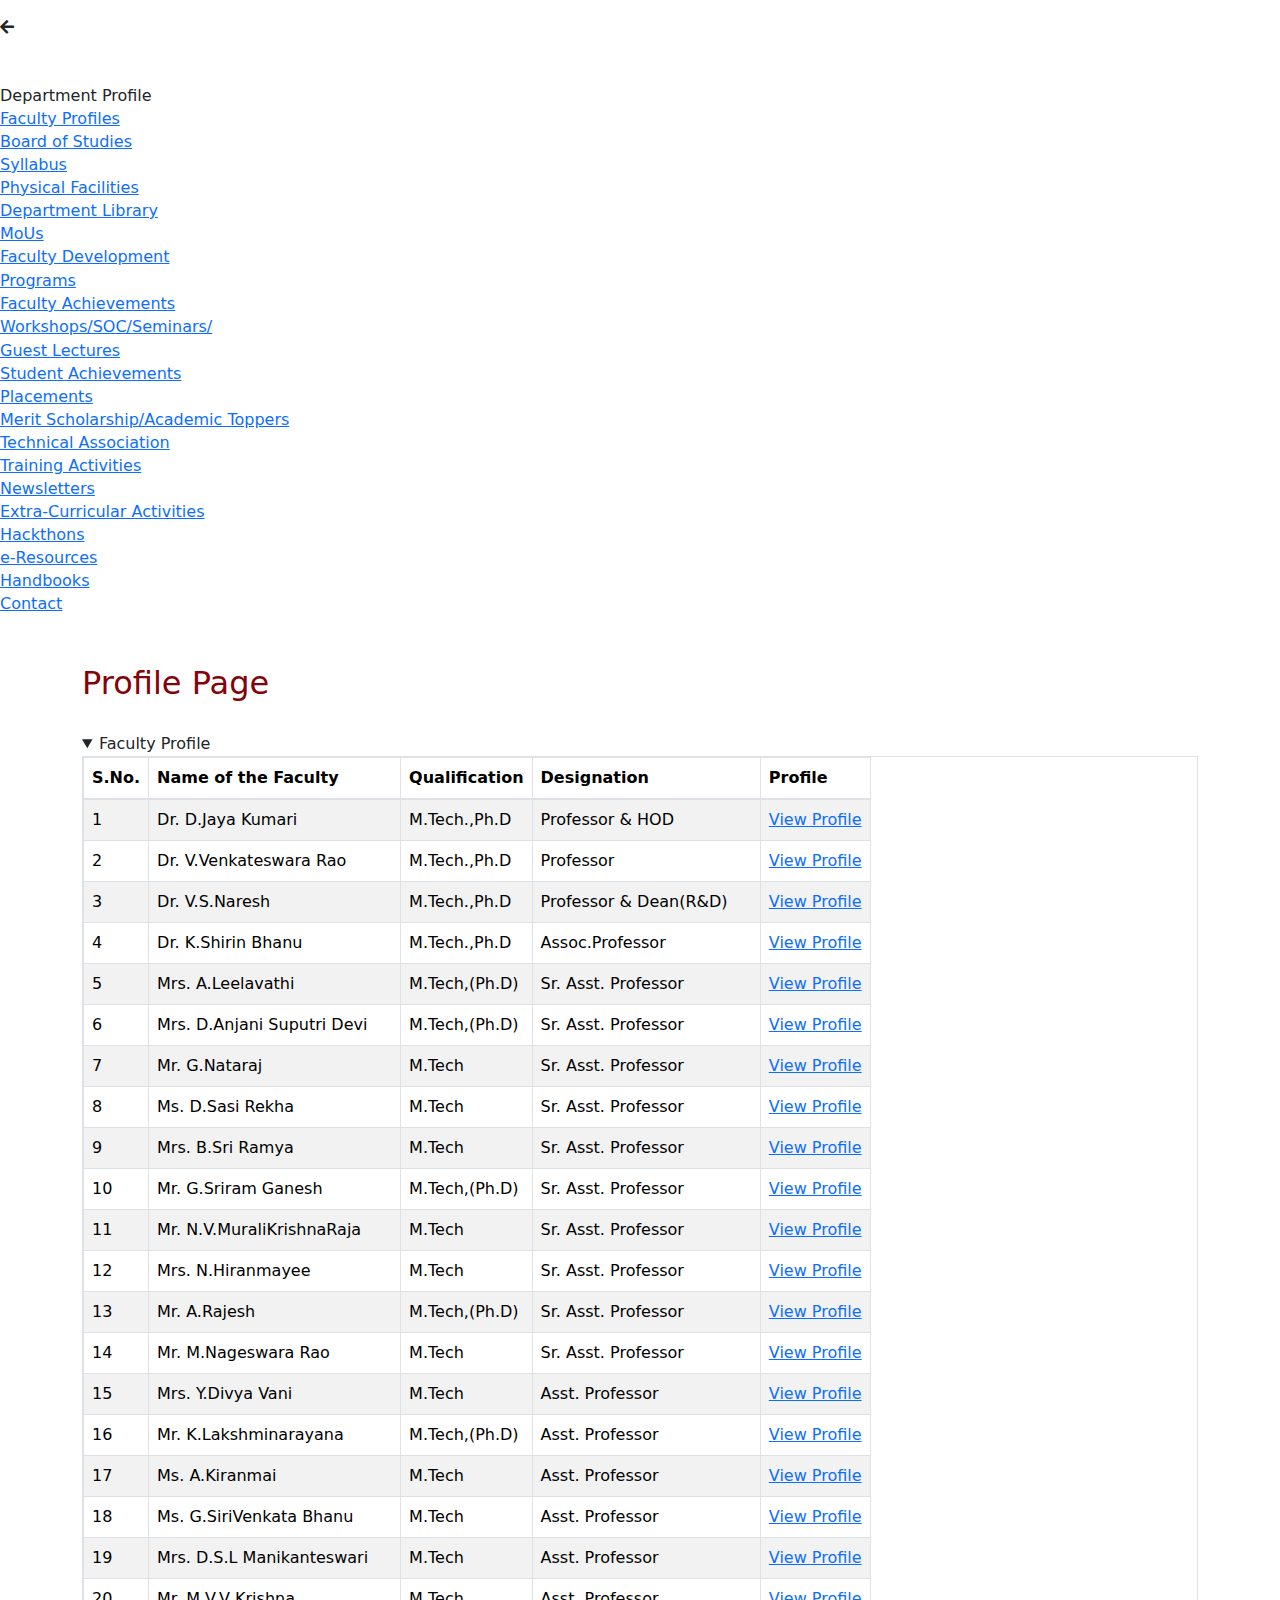
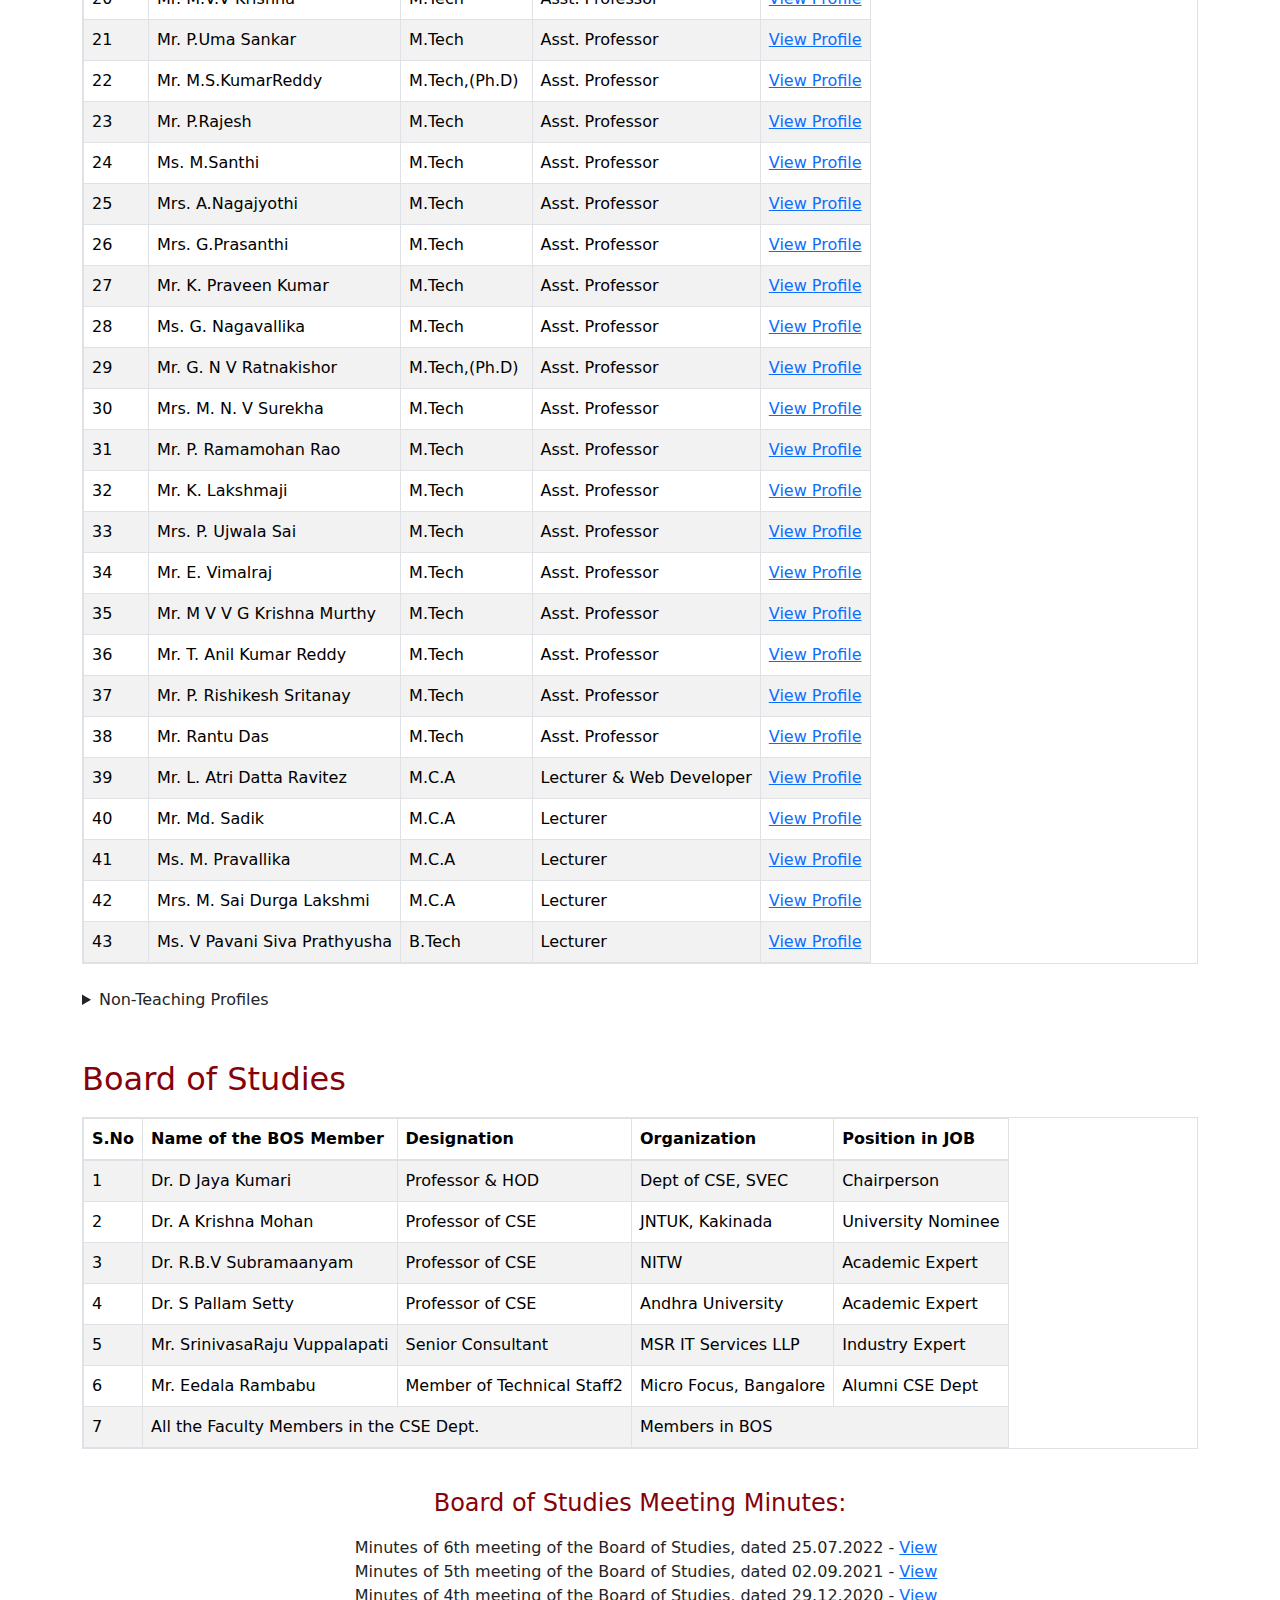
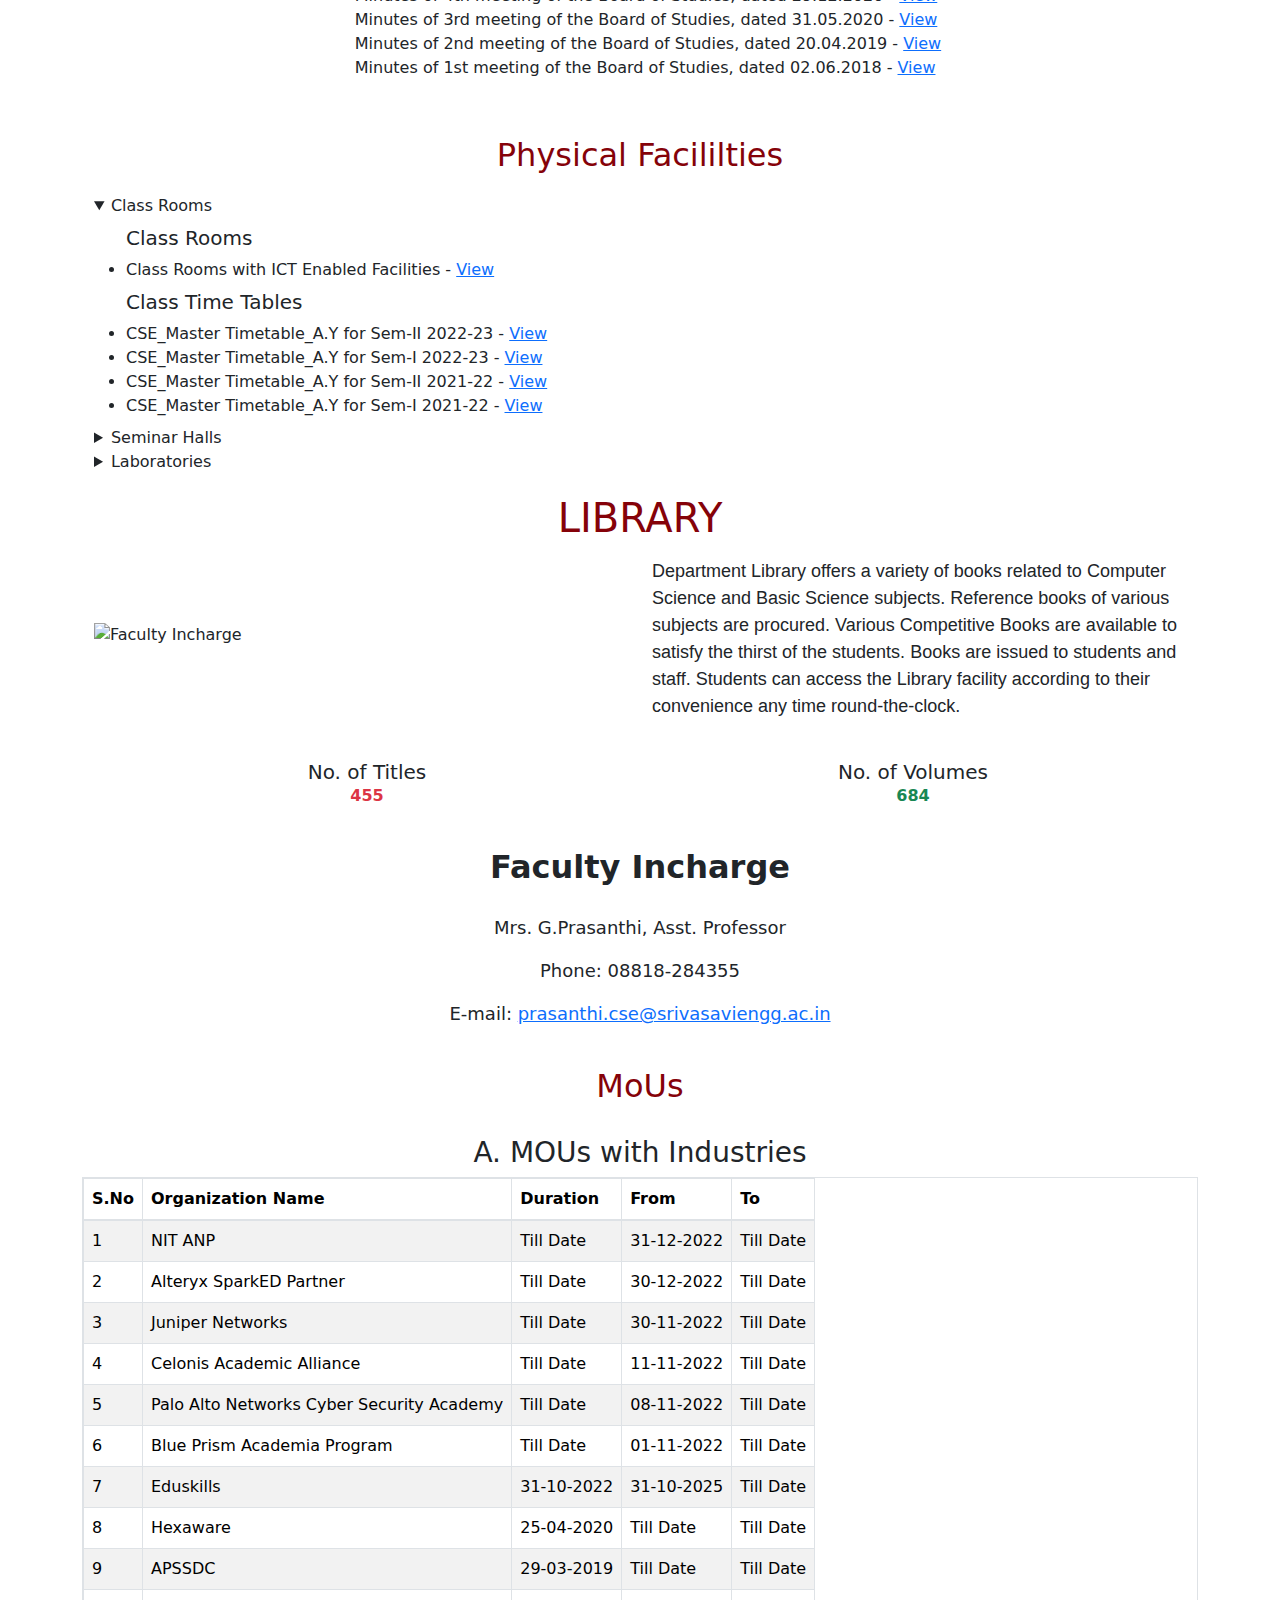
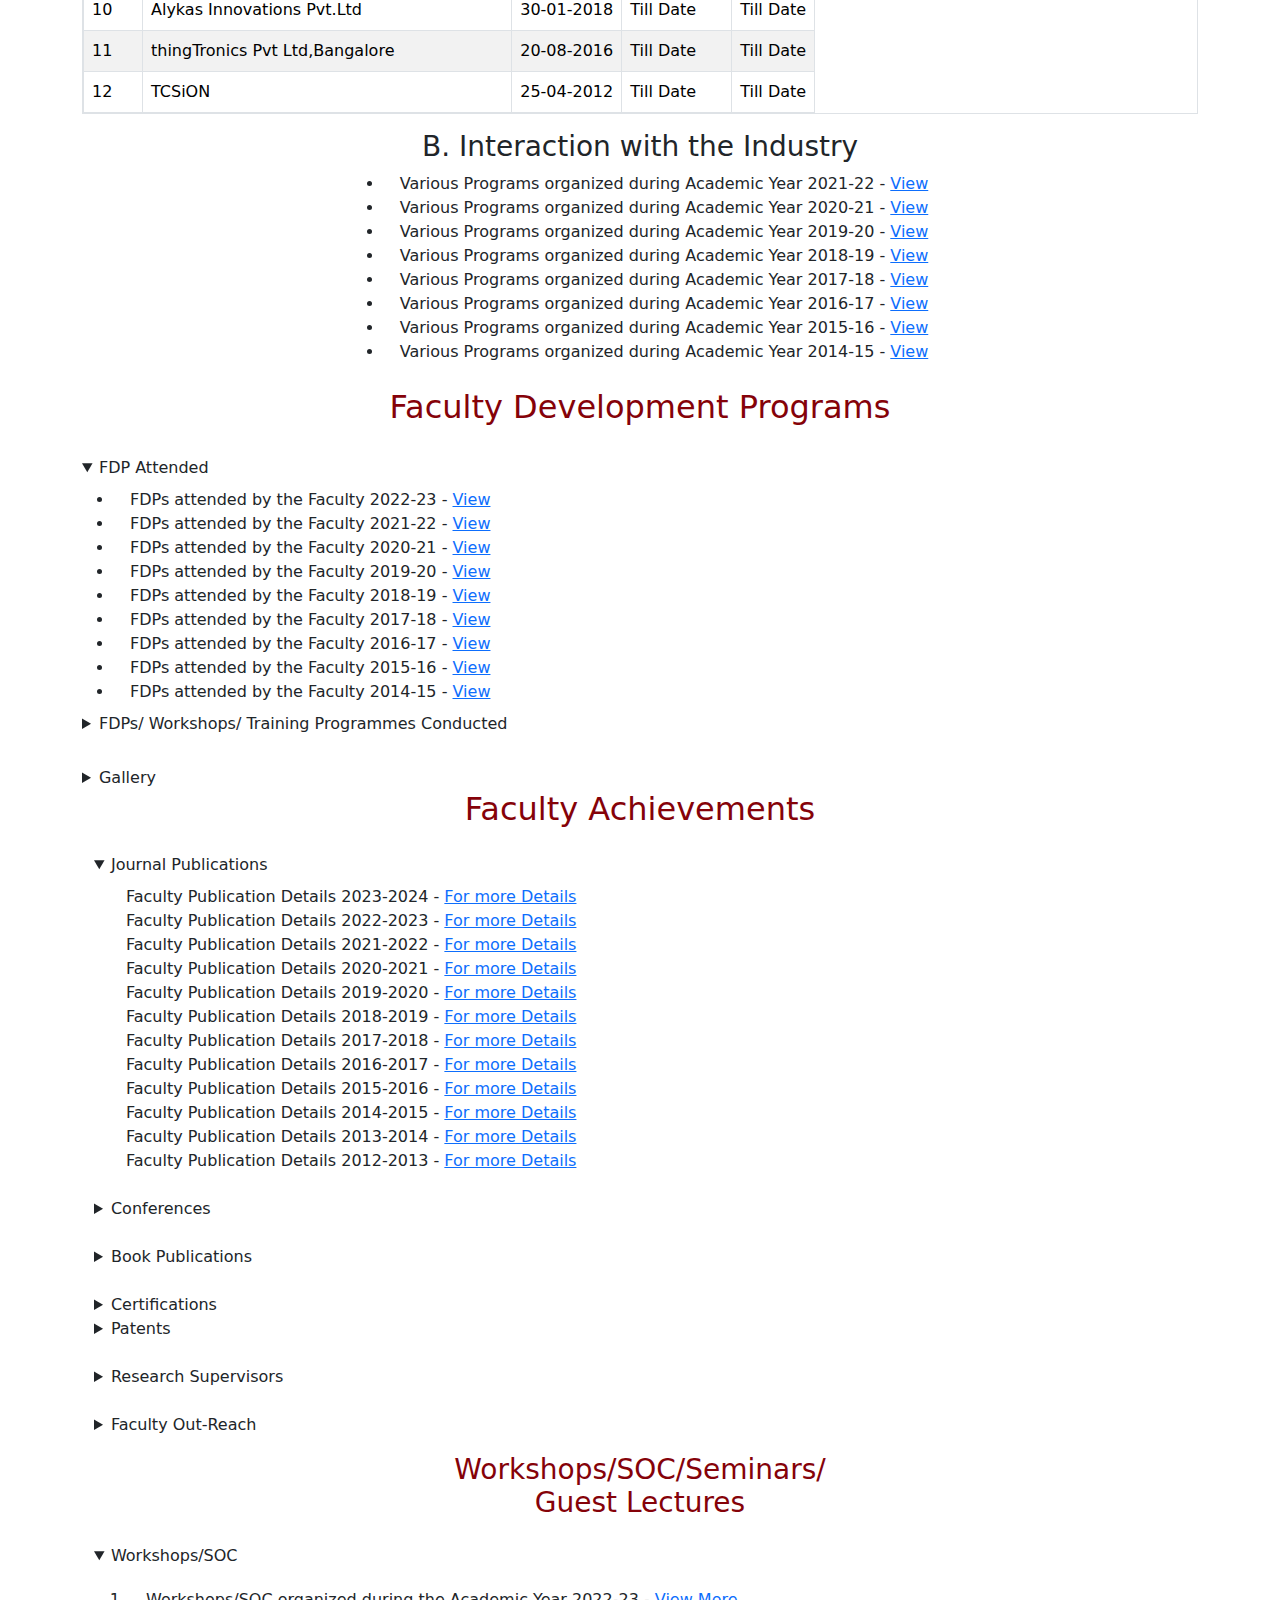
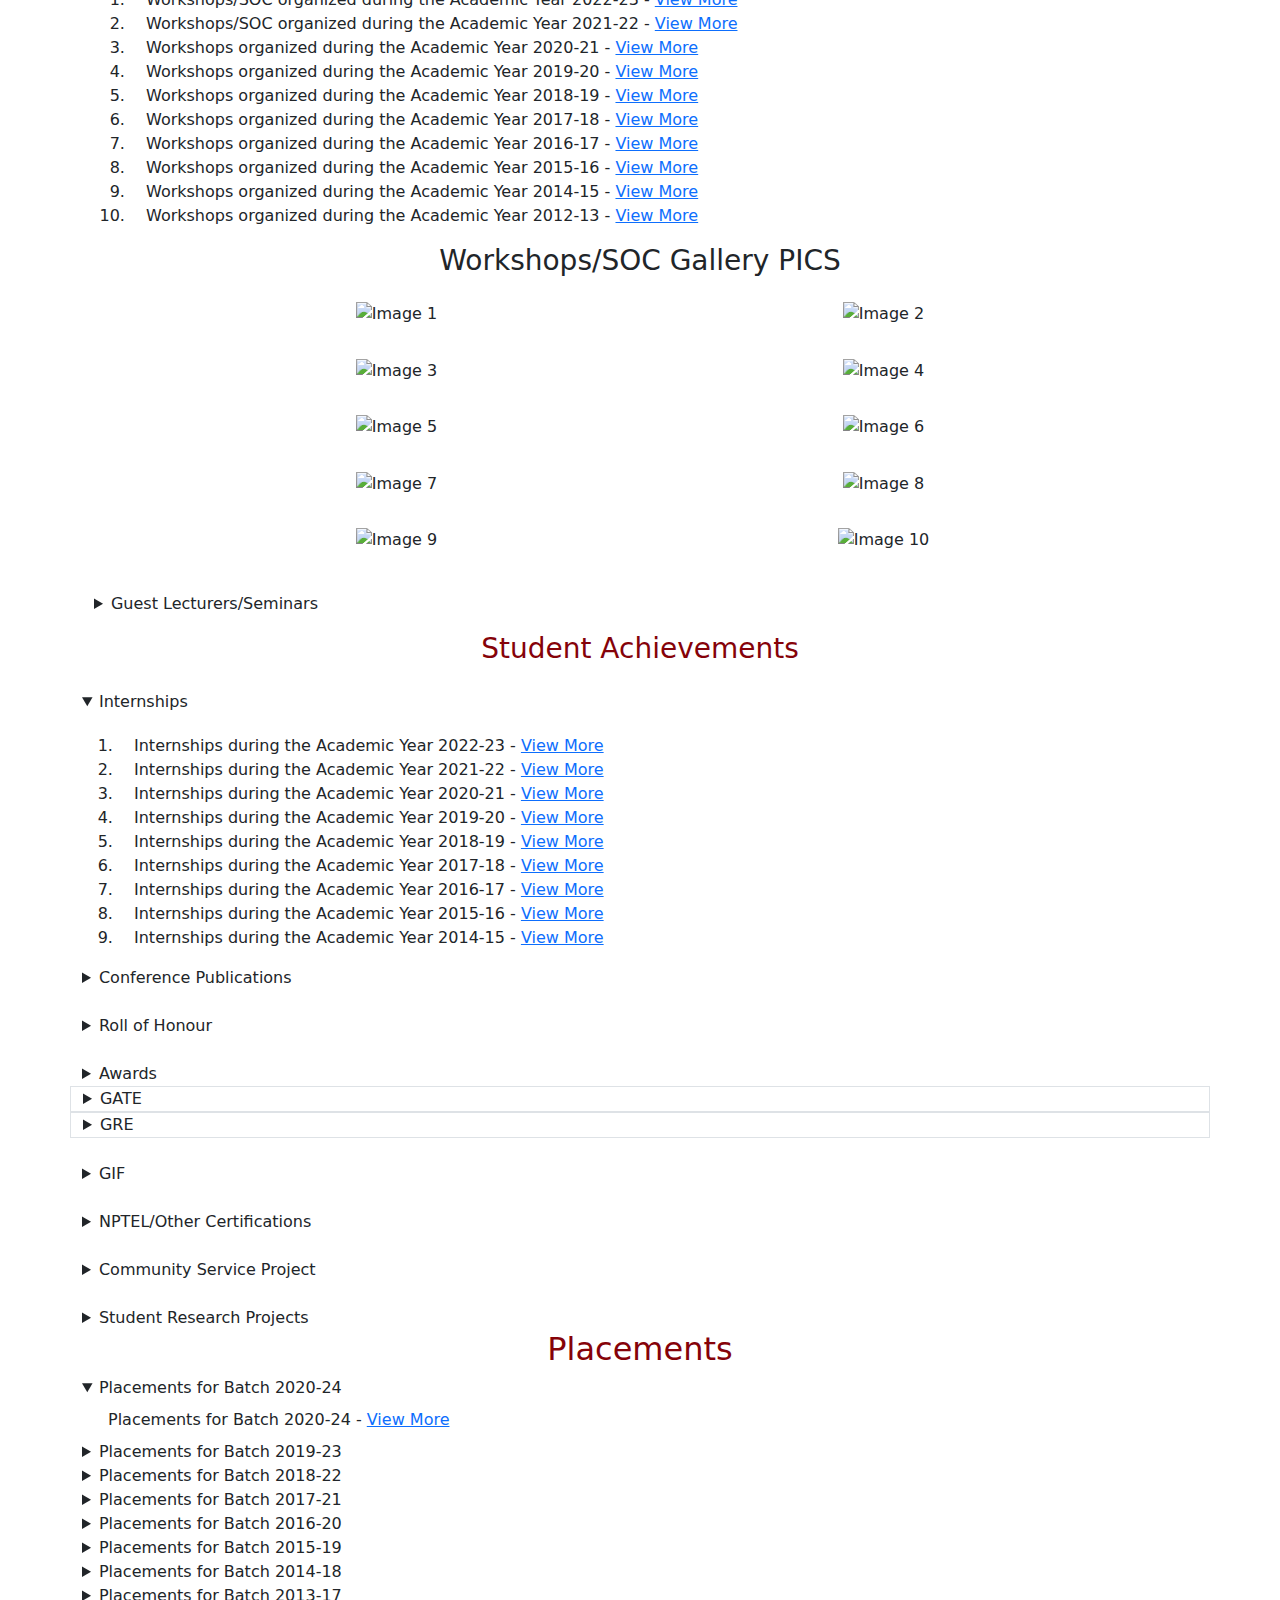
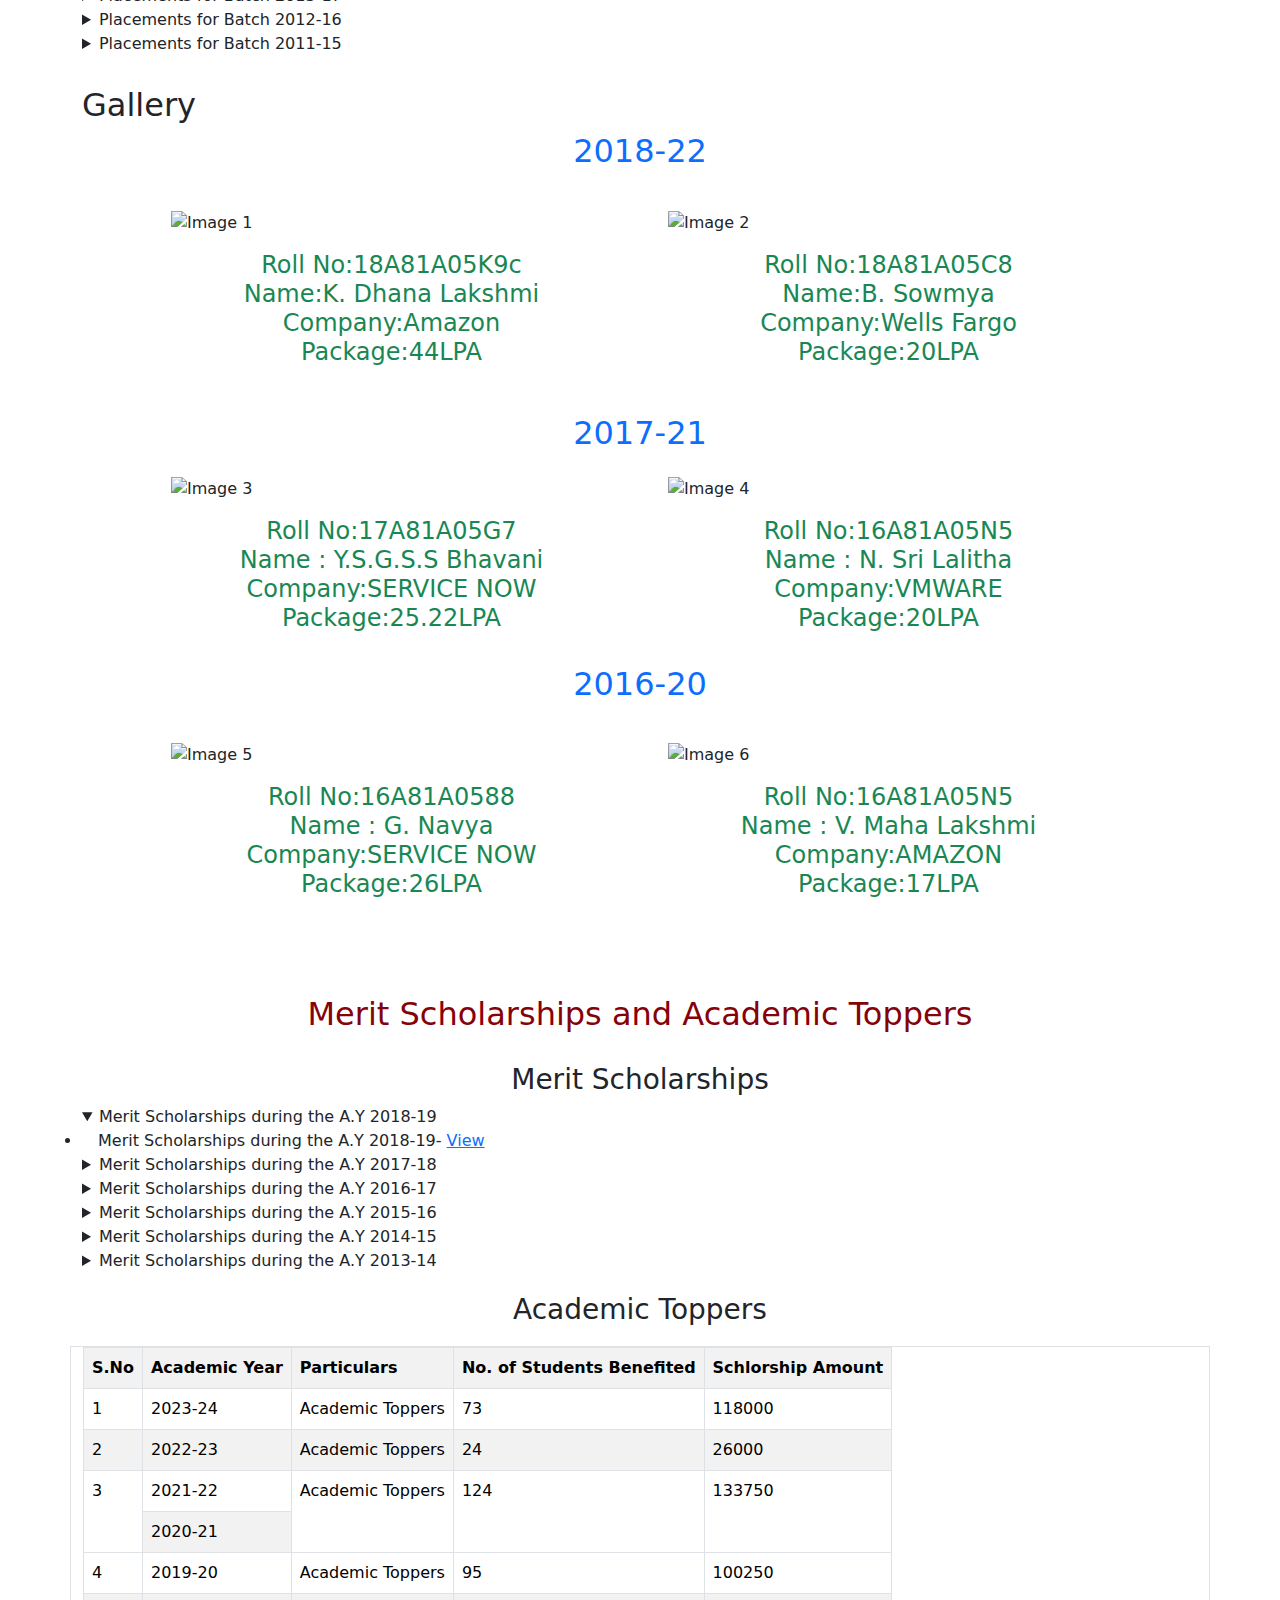
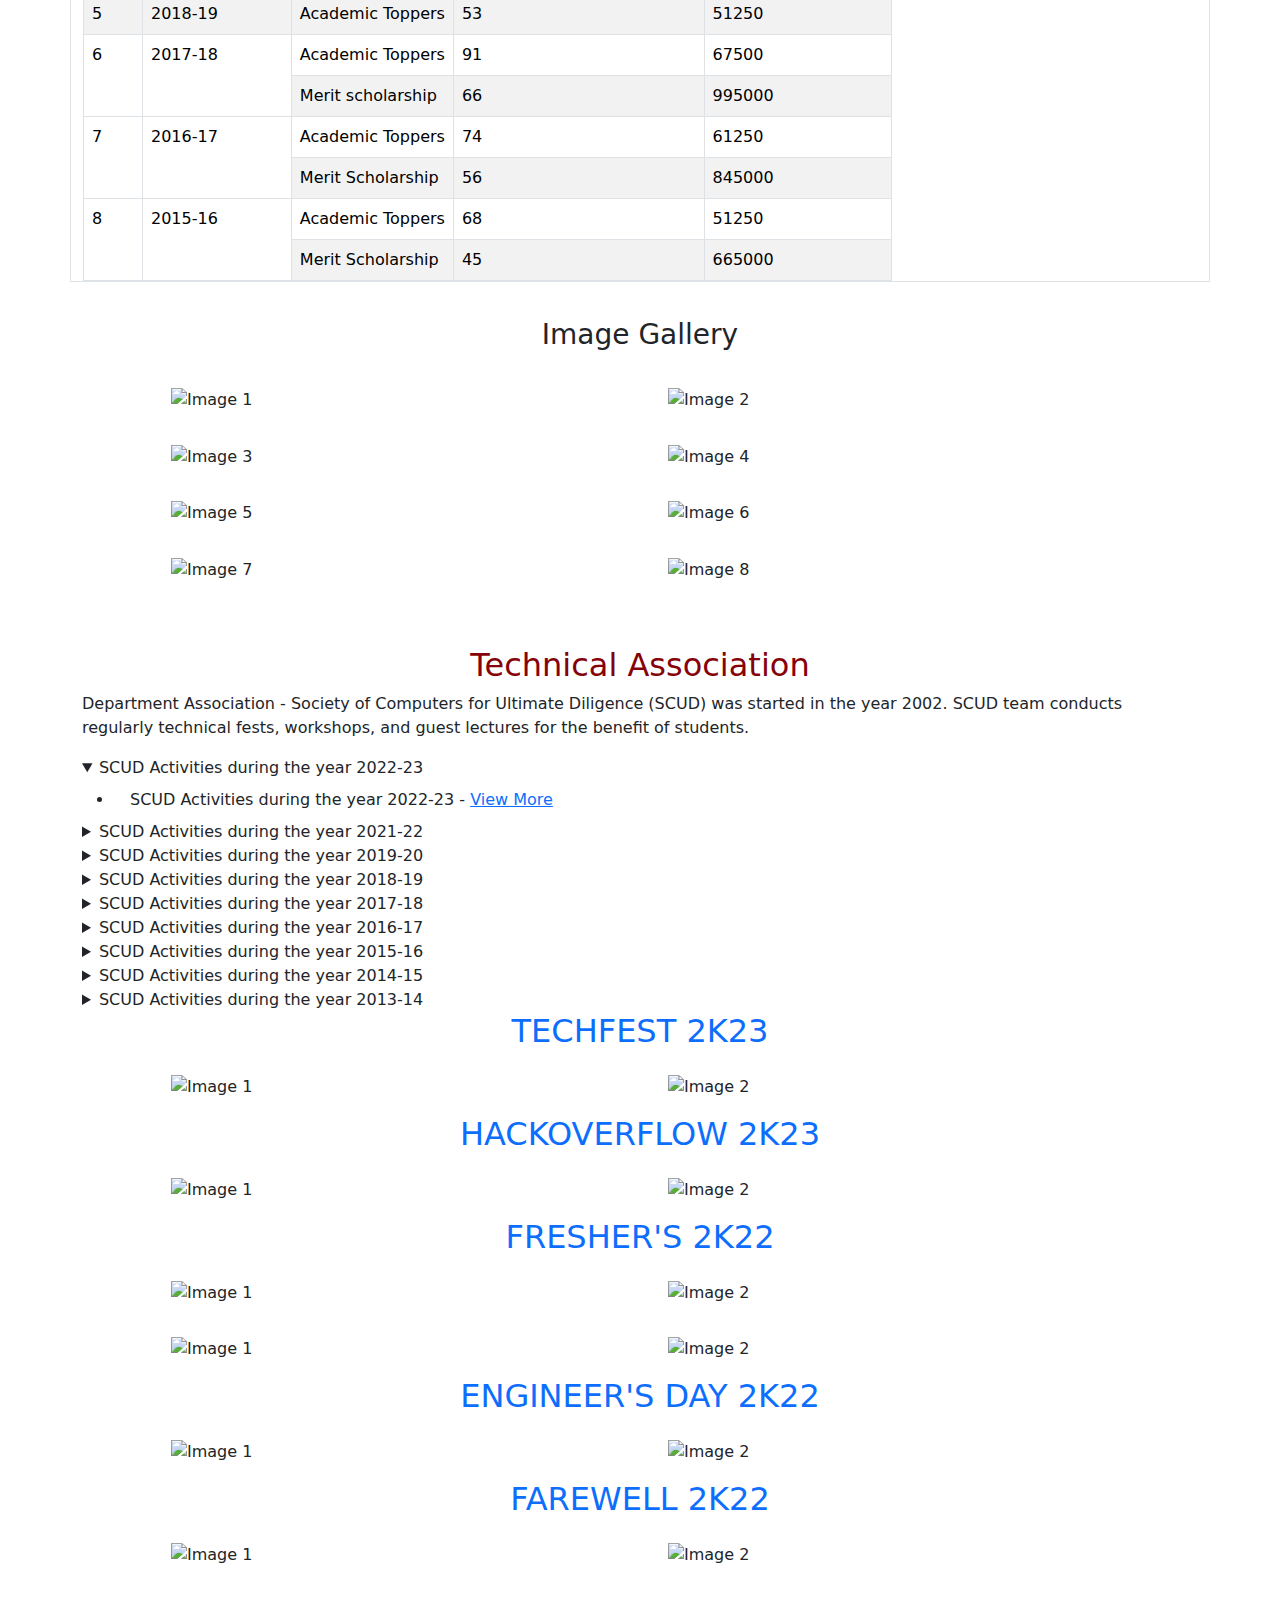
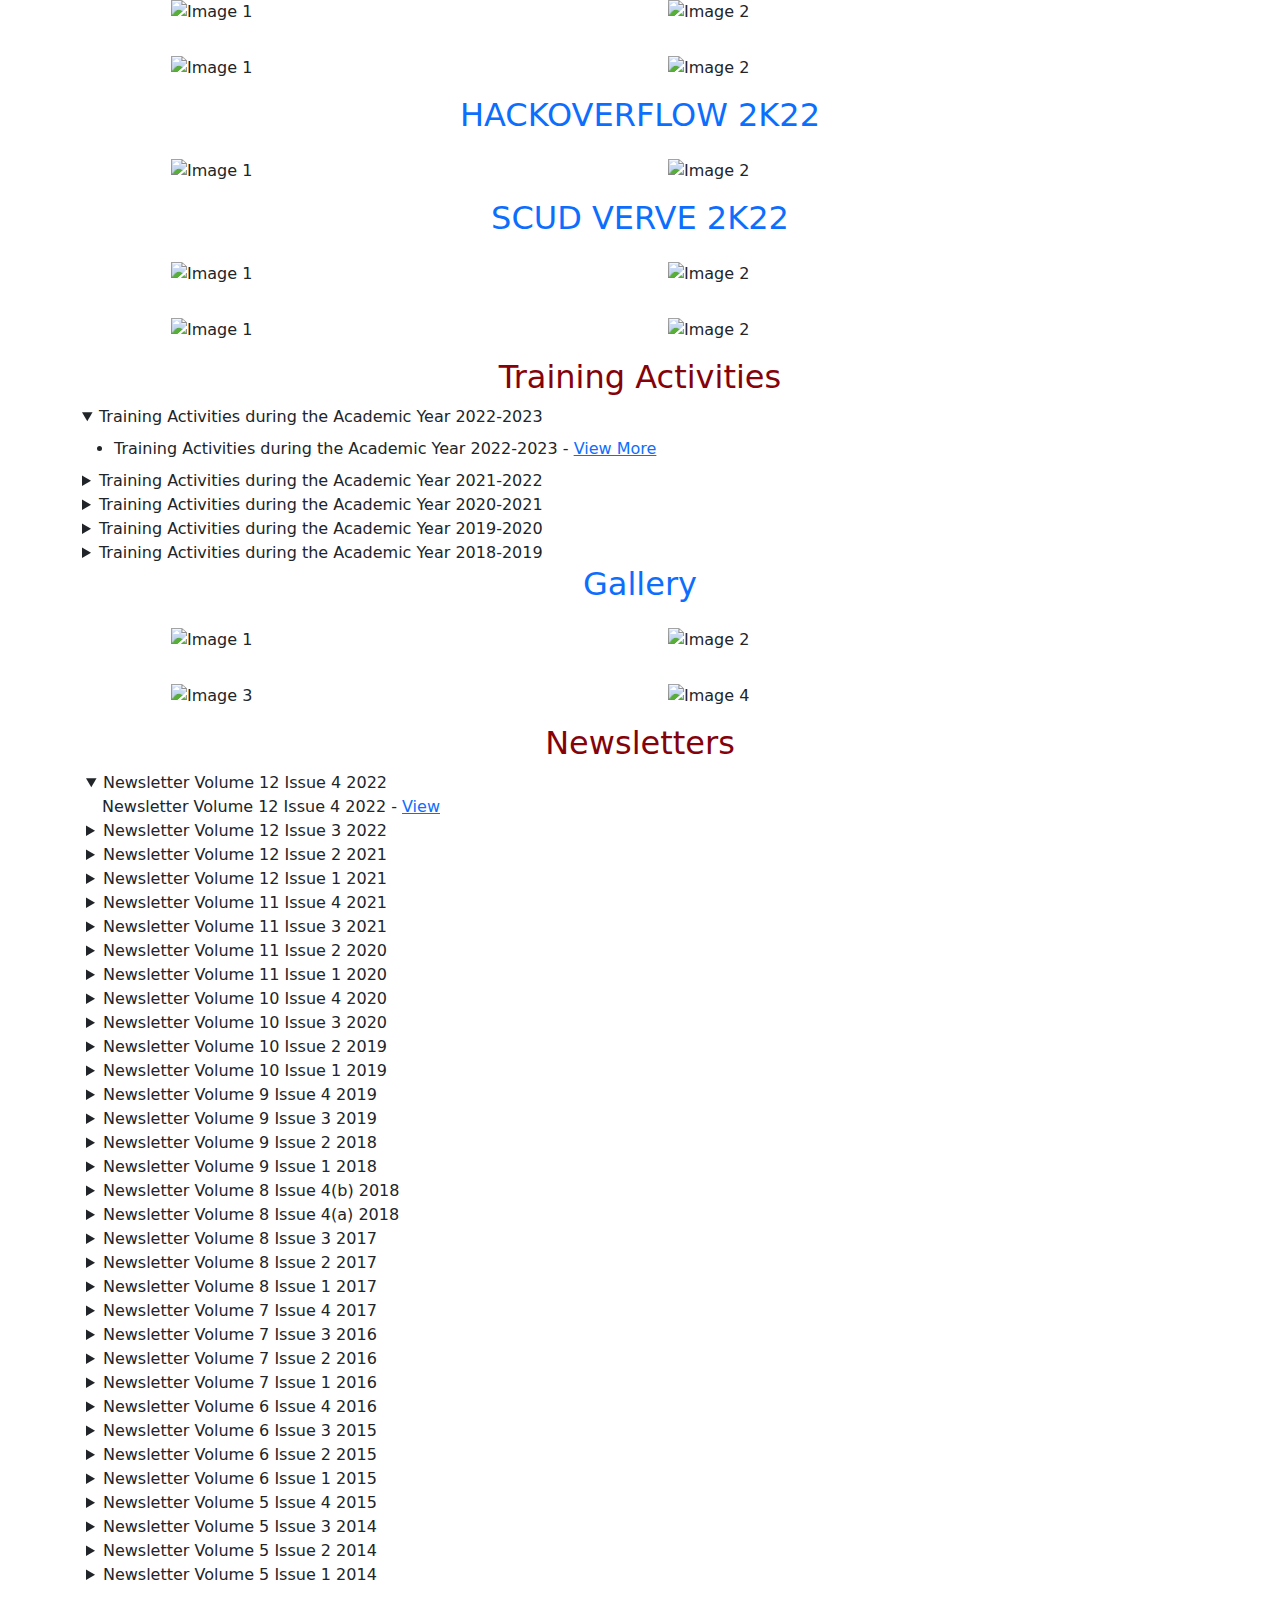
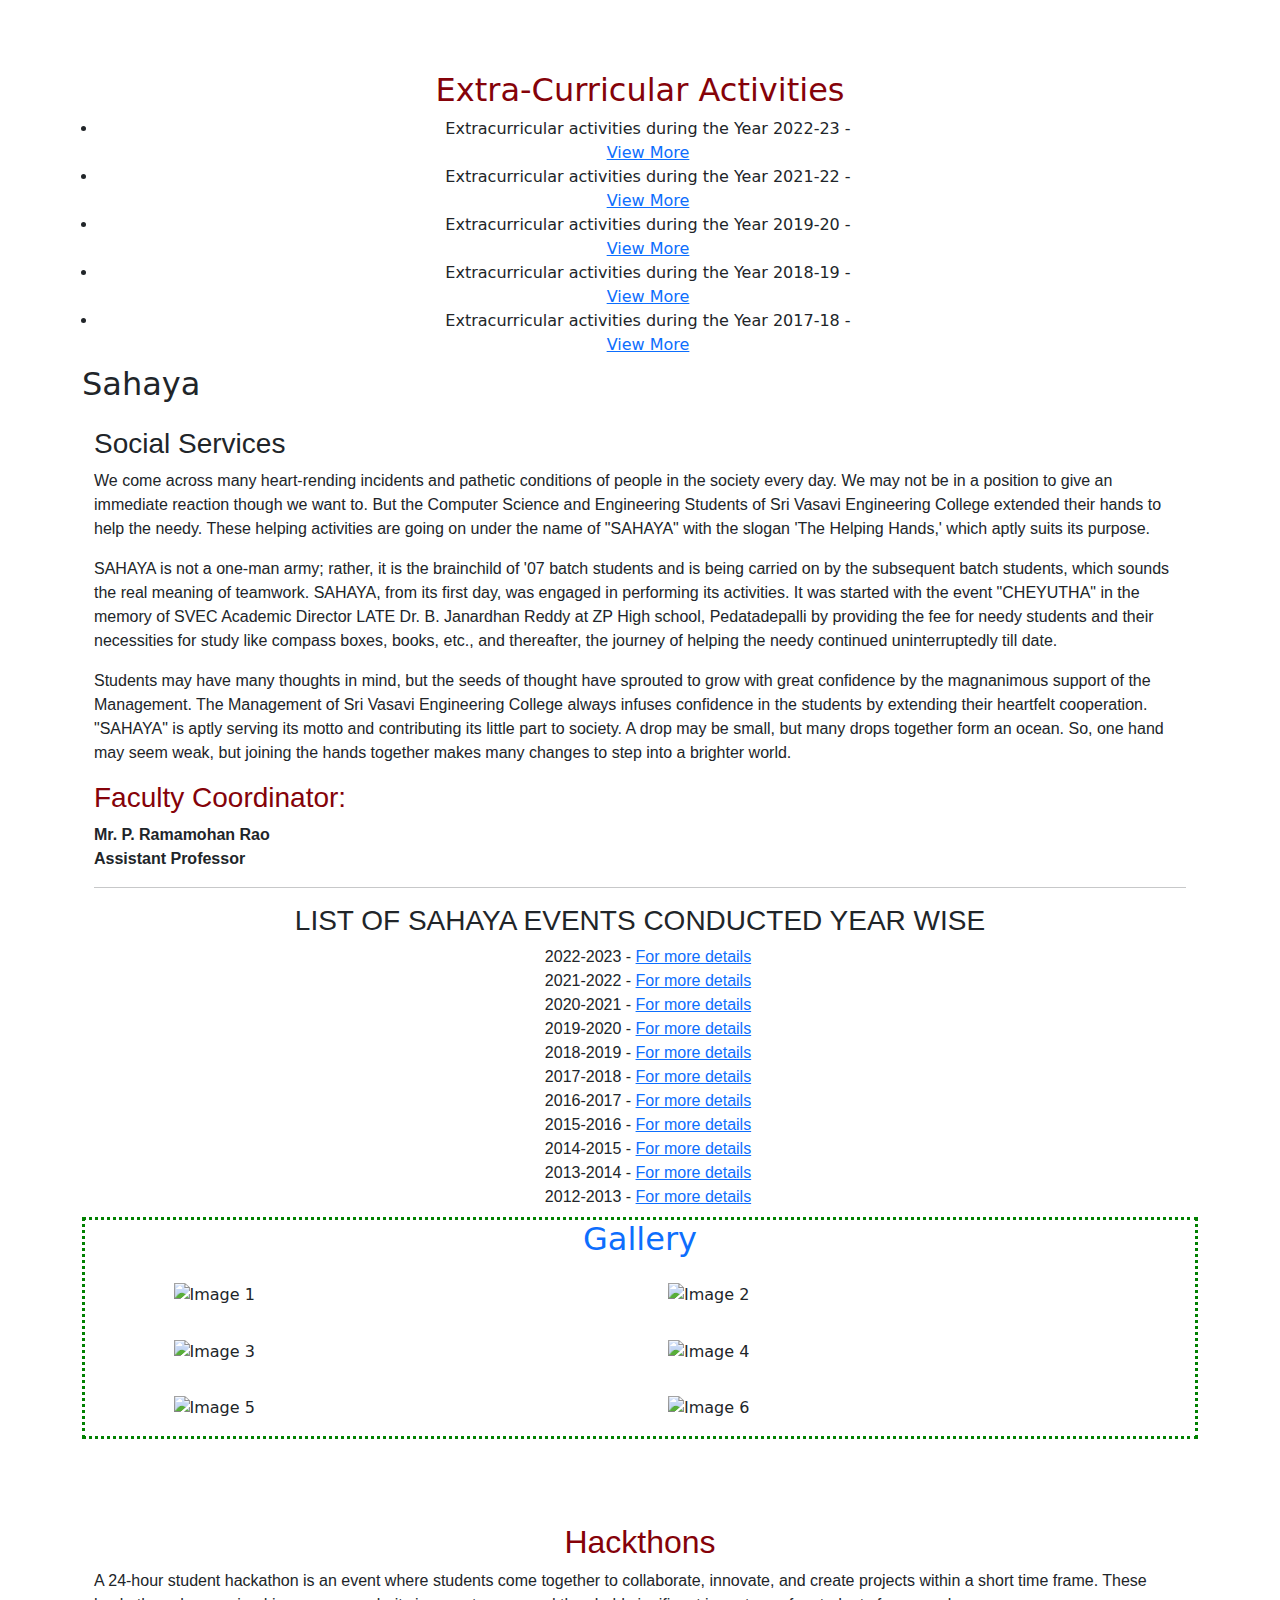
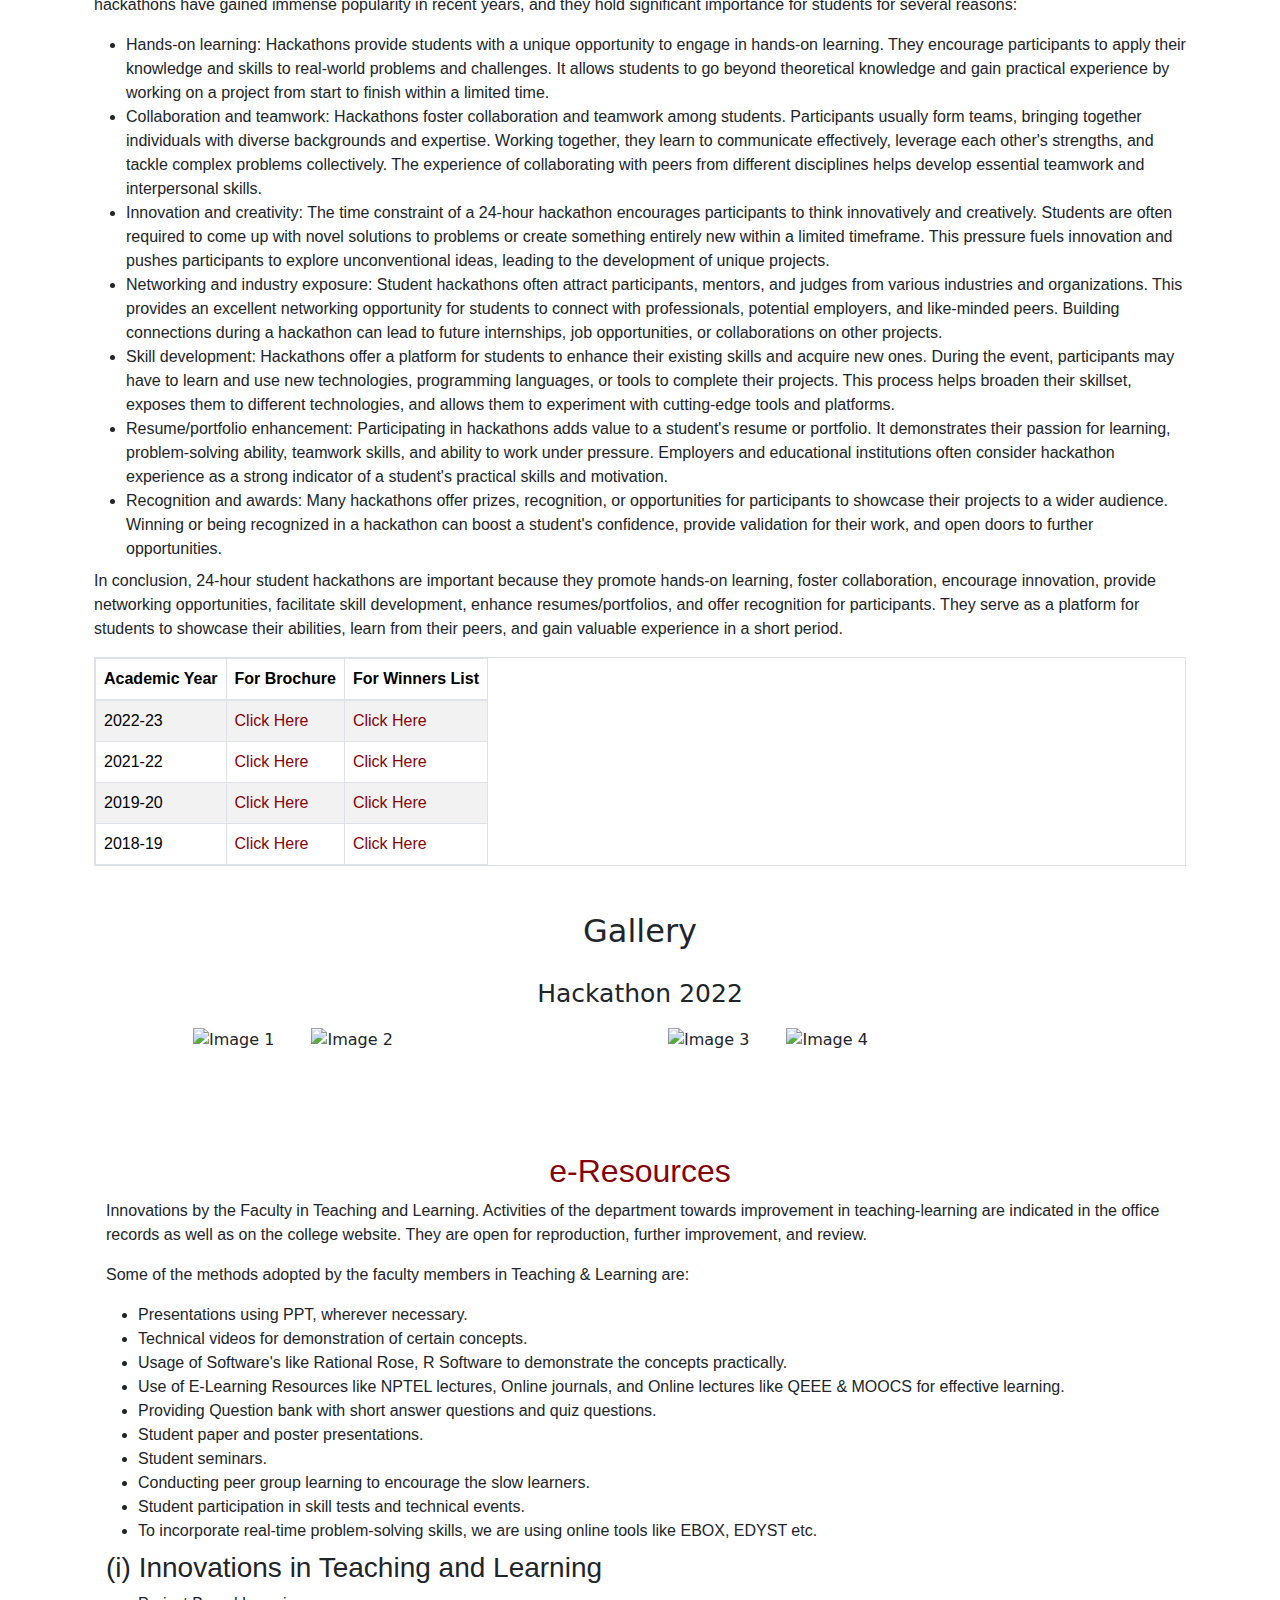
==== commit 7425a871: "Update index.html" ====
--- a/index.html
+++ b/index.html
@@ -1,664 +1,5962 @@
-<!DOCTYPE html>
-<html lang="en">
+<!doctype html>
+<html lang="en" class=" mt-3">
 
 <head>
-  <meta charset="UTF-8" />
-  <meta name="viewport" content="width=device-width, initial-scale=1.0" />
-  <link href="https://cdn.jsdelivr.net/npm/bootstrap@5.3.1/dist/css/bootstrap.min.css" rel="stylesheet"
-    integrity="sha384-4bw+/aepP/YC94hEpVNVgiZdgIC5+VKNBQNGCHeKRQN+PtmoHDEXuppvnDJzQIu9" crossorigin="anonymous" />
-  <link rel="stylesheet" href="https://unpkg.com/swiper@8/swiper-bundle.min.css" />
-  <link rel="stylesheet" href="https://maxcdn.bootstrapcdn.com/bootstrap/3.4.1/css/bootstrap.min.css">
-  <link rel="preconnect" href="https://fonts.googleapis.com">
-  <link rel="preconnect" href="https://fonts.gstatic.com" crossorigin>
-  <link href="https://fonts.googleapis.com/css2?family=Poppins:wght@400;500;600;700;800&display=swap" rel="stylesheet">
-  <script src="https://cdn.anychart.com/releases/8.11.0/js/anychart-base.min.js"></script>
-  <script src="https://cdn.anychart.com/releases/8.11.0/js/anychart-tag-cloud.min.js"></script>
-  <title>Placements</title>
-  <link rel="stylesheet" href="style.css">
-
-  <link href="https://cdn.jsdelivr.net/npm/bootstrap@5.0.2/dist/css/bootstrap.min.css" rel="stylesheet"
-    integrity="sha384-EVSTQN3/azprG1Anm3QDgpJLIm9Nao0Yz1ztcQTwFspd3yD65VohhpuuCOmLASjC" crossorigin="anonymous">
-  <style>
-    .img-fluid {
-      height: 5%;
-    }
-
-    .header {
-      transform: translateY(-20px);
-    }
-
-    .carousel-item>img {
-      min-height: 200px !important;
-    }
-
-    /* Custom styling for controls position */
-    .carousel-control-prev,
-    .carousel-control-next {
-      top: 50%;
-      transform: translateY(-50%);
-      width: auto;
-      background: none;
-      /* Remove default background */
-      border: none;
-      /* Remove default border */
-    }
-
-    .carousel-control-prev-icon,
-    .carousel-control-next-icon {
-      border-radius: 50%;
-      transform: scale(2) !important;
-    }
-
-    /* Adjust the positioning of next icon */
-    .carousel-control-next-icon {
-      right: 0;
-      left: auto;
-      /* Set left to auto to avoid pushing the page */
-    }
-
-    /* Custom styling for indicators */
-    .carousel-indicators {
-      position: absolute;
-      bottom: -50px;
-      width: 100%;
-      text-align: center;
-      margin: 0;
-      padding: 0;
-    }
-
-    .carousel-indicators button {
-      background-color: darkred !important;
-      width: 15px !important;
-      height: 15px !important;
-      margin: 0 5px;
-      border: none;
-      border-radius: 50%;
-    }
-
-    .carousel-indicators .active {
-      background-color: #fff;
-    }
-
-    body {
-      font-size: 20px;
-      font-family: 'Poppins', sans-serif;
-      /* padding-top: 100px; */
-    }
-
-    a {
-      text-decoration: none !important;
-    }
-
-    .top {
-      height: 60px !important;
-    }
-
-    .carousel-control-next-icon {
-      right: 0;
-      left: auto;
-      /* Adjust the positioning */
-      transform: scale(1.5);
-      /* Adjust the scale as needed */
-    }
-
-    .carousel-control {
-      display: flex;
-      align-items: center;
-    }
-
-    @media (max-width: 425px) {
-      .content-speech {
-        font-size: 16px;
-      }
-
-      .carousel-indicators button {
-        transform: scale(0.8);
-      }
-    }
-
-    .container-chart {
-      display: grid;
-      margin: 30px;
-      grid-template-columns: repeat(auto-fill, minmax(300px, 1fr));
-      gap: 20px;
-      justify-content: center;
-    }
-
-    .chart {
-      border: 1px solid rgb(145, 145, 145);
-      border-radius: 20px;
-      max-width: 300px !important;
-      margin-bottom: 20px;
-      display: inline-block !important;
-      margin: 20px auto !important;
-    }
-
-    .chart p {
-      text-align: center;
-      font-weight: 500;
-      font-size: 20px;
-      font-family: 'Poppins', sans-serif;
-    }
-
-    .container::before {
-      display: none;
-    }
-
-    .header a {
-      color: #fff !important;
-      font-weight: 500;
-      transition: all 0.1s ease;
-    }
-
-    .header a:hover {
-      font-weight: 700;
-    }
-  </style>
-
+
+	<!-- Required meta tags -->
+	<meta charset="utf-8">
+	<meta name="viewport" content="width=device-width, initial-scale=1, shrink-to-fit=no">
+
+	<title>Department</title>
+
+	<!-- CSS -->
+	<link rel="stylesheet" href="assets\css\style.css">
+	<link rel="stylesheet" href="https://fonts.googleapis.com/css?family=Roboto:100,300,400,500&display=swap">
+	<link rel="stylesheet" href="https://stackpath.bootstrapcdn.com/bootstrap/4.3.1/css/bootstrap.min.css"
+		integrity="sha384-ggOyR0iXCbMQv3Xipma34MD+dH/1fQ784/j6cY/iJTQUOhcWr7x9JvoRxT2MZw1T" crossorigin="anonymous">
+	<link rel="stylesheet" href="https://use.fontawesome.com/releases/v5.7.2/css/all.css"
+		integrity="sha384-fnmOCqbTlWIlj8LyTjo7mOUStjsKC4pOpQbqyi7RrhN7udi9RwhKkMHpvLbHG9Sr" crossorigin="anonymous">
+	<link rel="stylesheet" href="assets/css/jquery.mCustomScrollbar.min.css">
+	<link rel="stylesheet" href="assets/css/animate.css">
+	<link rel="stylesheet" href="assets/css/style.css">
+	<link rel="stylesheet" href="assets/css/media-queries.css">
+	<link rel="stylesheet" href="https://maxcdn.bootstrapcdn.com/bootstrap/4.5.2/css/bootstrap.min.css">
+	<link href="https://fonts.googleapis.com/css?family=Poppins:300,400,500,600,700,800,900" rel="stylesheet">
+
+	<link rel="stylesheet" href="https://stackpath.bootstrapcdn.com/font-awesome/4.7.0/css/font-awesome.min.css">
+
+	<!--dept profile link tag-->
+
+	<link rel="stylesheet" href="https://cdnjs.cloudflare.com/ajax/libs/font-awesome/5.15.3/css/all.min.css">
+	<link rel="preconnect" href="https://fonts.googleapis.com">
+	<link rel="preconnect" href="https://fonts.gstatic.com" crossorigin>
+	<link href="https://fonts.googleapis.com/css2?family=Poppins:wght@300;400;500&display=swap" rel="stylesheet">
+	<!-- Bootstrap CSS -->
+	<link rel="stylesheet" href="https://cdn.jsdelivr.net/npm/bootstrap@5.3.0/dist/css/bootstrap.min.css">
+	<!-- Optional: jQuery (required for some Bootstrap components) -->
+	<script src="https://code.jquery.com/jquery-3.5.1.slim.min.js"></script>
+	<script src="https://cdn.jsdelivr.net/npm/@popperjs/core@2.5.3/dist/umd/popper.min.js"></script>
+	<script src="https://maxcdn.bootstrapcdn.com/bootstrap/4.5.2/js/bootstrap.min.js"></script>
+
+	<script src="https://code.jquery.com/jquery-3.6.0.min.js"></script>
+	<!-- Optional: Popper.js (required for some Bootstrap components) -->
+	<script src="https://cdnjs.cloudflare.com/ajax/libs/popper.js/2.10.2/umd/popper.min.js"></script>
+	<!-- Bootstrap JavaScript -->
+	<script src="https://cdn.jsdelivr.net/npm/bootstrap@5.3.0/dist/js/bootstrap.min.js"></script>
 </head>
 
 <body>
-  <div class="root">
-    <div class="top">
-      <h1 style="transform: translateY(-35px);font-weight: 700;">Placements</h1>
-      <h3 class="mx-auto header"><a href="index.html">Home</a><span>//</span><a href="placement.html">Placements</a>
-      </h3>
-    </div>
-    <div class="gallery">
-      <div id="carouselExample" class="carousel slide" data-bs-ride="carousel">
-        <div class="carousel-indicators">
-          <button type="button" data-bs-target="#carouselExample" data-bs-slide-to="0" class="active"
-            aria-current="true" aria-label="Slide 1"></button>
-          <button type="button" data-bs-target="#carouselExample" data-bs-slide-to="1" aria-label="Slide 2"></button>
-          <button type="button" data-bs-target="#carouselExample" data-bs-slide-to="2" aria-label="Slide 3"></button>
-          <button type="button" data-bs-target="#carouselExample" data-bs-slide-to="3" aria-label="Slide 4"></button>
-          <button type="button" data-bs-target="#carouselExample" data-bs-slide-to="4" aria-label="Slide 5"></button>
-        </div>
-        <div class="carousel-inner">
-          <div class="carousel-item active">
-            <img src="images/pic1.jpg" class="d-block w-100 img-fluid" alt="Slide 1">
-          </div>
-          <div class="carousel-item">
-            <img src="images/pic2.jpg" class="d-block w-100 img-fluid" alt="Slide 2">
-          </div>
-          <div class="carousel-item">
-            <img src="images/pic3.jpg" class="d-block w-100 img-fluid" alt="Slide 3">
-          </div>
-          <div class="carousel-item">
-            <img src="images/pic4.jpg" class="d-block w-100 img-fluid" alt="Slide 4">
-          </div>
-          <div class="carousel-item">
-            <img src="images/pic5.jpg" class="d-block w-100 img-fluid" alt="Slide 5">
-          </div>
-        </div>
-        <button class="carousel-control-prev" type="button" data-bs-target="#carouselExample" data-bs-slide="prev">
-          <span class="carousel-control-prev-icon" aria-hidden="true"></span>
-          <span class="visually-hidden">Previous</span>
-        </button>
-        <button class="carousel-control-next" type="button" data-bs-target="#carouselExample" data-bs-slide="next">
-          <span class="carousel-control-next-icon" aria-hidden="true"></span>
-          <span class="visually-hidden">Next</span>
-        </button>
-      </div>
-    </div>
-    <div class="content-speech mt-5 p-5 text-center ">
-
-      <p style="color: darkred;" class="text-justify text-sm-center">
-        At our college, we don't just prepare students for careers; we
-        ignite their passions and propel them towards success. Our placement
-        program is more than a bridge to the professional world; it's a
-        launchpad for dreams and aspirations. With a commitment to
-        excellence and a relentless pursuit of innovation, we connect our
-        students with opportunities that match their skills and ambitions.
-        Our alumni have soared to great heights, achieving remarkable feats
-        in diverse industries. Join us, and let your journey be guided by
-        knowledge, mentorship, and the promise of a brighter future. Your
-        success story begins here, at our college
-      </p>
-
-    </div>
-  </div>
-  <div class="placechart mt-5 ">
-    <h1 style="font-family: 'Poppins', sans-serif;text-align: center;">Placement Statistics</h1>
-    <div class="container-chart mt-4">
-      <div class="chart">
-        <canvas width="300" height="300" id="year2022Chart"></canvas>
-        <p>Placements for 2022</p>
-      </div>
-      <div class="chart">
-        <canvas width="300" height="300" id="year2021Chart"></canvas>
-        <p>Placements for 2021</p>
-      </div>
-      <div class="chart">
-        <canvas width="300" height="300" id="year2020Chart"></canvas>
-        <p>Placements for 2020</p>
-      </div>
-      <div class="chart">
-        <canvas width="300" height="300" id="year2019Chart"></canvas>
-        <p>Placements for 2019</p>
-      </div>
-      <div class="chart">
-        <canvas width="300" height="300" id="year2018Chart"></canvas>
-        <p>Placements for 2018</p>
-      </div>
-      <div class="chart">
-        <canvas width="300" height="300" id="year2017Chart"></canvas>
-        <p>Placements for 2017</p>
-      </div>
-    </div>
-  </div>
-  <div class="table-responsive p-3 container text-center mx-auto" style="max-width: 100%; padding: 50px;">
-    <table class="table table-bordered mx-auto faculty-table m-4 table-responsive table-striped table-hover"
-      style="max-width: fit-content;">
-      <thead style="background-color: #343a40;
-    color: #ffffff;">
-        <tr>
-          <th style="color: #ffffff;">Category</th>
-          <th style="color: #ffffff;">2022-23</th>
-          <th style="color: #ffffff;">2021-22</th>
-          <th style="color: #ffffff;">2020-21</th>
-          <th style="color: #ffffff;">2019-20</th>
-          <th style="color: #ffffff;">2018-19</th>
-          <th style="color: #ffffff;">2017-18</th>
-          <th style="color: #ffffff;">2016-17</th>
-          <th style="color: #ffffff;">2015-16</th>
-        </tr>
-      </thead>
-      <tbody>
-        <tr>
-          <td>UG</td>
-          <td>479</td>
-          <td>1308</td>
-          <td>631</td>
-          <td>434</td>
-          <td>383</td>
-          <td>248</td>
-          <td>275</td>
-          <td>299</td>
-        </tr>
-        <tr>
-          <td>PG</td>
-          <td>101</td>
-          <td>77</td>
-          <td>14</td>
-          <td>18</td>
-          <td>41</td>
-          <td>04</td>
-          <td>31</td>
-          <td>37</td>
-        </tr>
-        <tr>
-          <td>Total</td>
-          <td>580</td>
-          <td>1385</td>
-          <td>645</td>
-          <td>452</td>
-          <td>424</td>
-          <td>252</td>
-          <td>306</td>
-          <td>336</td>
-        </tr>
-      </tbody>
-    </table>
-  </div>
-
-  <div class="rest mx-4 pt-5">
-    <div class="team">
-      <details open class="details-example">
-        <summary>Our Team</summary>
-        <div class="content">
-          <div class="message ">
-            <div class="row">
-              <div class="col-md-4 p-5 my-auto">
-                <img src="images\GK Placements.jpg" class="img-fluid"
-                  style="border-radius: 10px; width: 100%;height: 100%;">
-              </div>
-              <div class="col-md-8 my-auto text-center">
-                <!-- <h1></h1> -->
-                <h1 class="text-center">P N V GOPALA KRISHNA</h1>
-                <p class="mx-auto"> Associate Professor(Mechanical) & Head - Placements</p>
-                <p class="mx-auto"> Sri Vasavi Engineering College</p>
-
-                <p class="mx-auto"> MOBILE: 9849511367 || O:08818284355(Ext:319)</p>
-                <p class="mx-auto"><strong>Email:</strong> <a href="mailto:svectpo@srivasaviengg.ac.in"
-                    class="text-danger" style="font-weight: 500;">svectpo@srivasaviengg.ac.in</a></p>
-
-                <p class="mx-auto"><strong>LinkedIn Profile:</strong> <a href="https://www.linkedin.com/in/svectpo/"
-                    target="_blank" class="text-danger" style="font-weight: 500;">See Profile</a></p>
-              </div>
-            </div>
-          </div>
-          <div class="p-3 " style="display: flex;justify-content: center; align-items: center;">
-            <div class="table-responsive mx-auto">
-              <table class="table table-bordered faculty-table mb-4 table-responsive table-striped table-hover"
-                id="faculty-profile">
-                <thead style="background-color: #343a40;
-                color: #ffffff;">
-                  <tr>
-                    <th style="color: #ffffff;">S.No</th>
-                    <th style="color: #ffffff;">Name of the Faculty</th>
-                    <th style="color: #ffffff;">Designation</th>
-                    <th style="color: #ffffff;">Branch</th>
-                    <th style="color: #ffffff;">Mobile No&nbsp;&nbsp;</th>
-                    <th style="color: #ffffff;">Email</th>
-                  </tr>
-                </thead>
-                <tbody>
-                  <tr>
-                    <td>1</td>
-                    <td>Mr. A.Rajesh</td>
-                    <td>Sr. Asst. Professor &amp; <br>Placement Officer</td>
-                    <td>CSE</td>
-                    <td>9849528282</td>
-                    <td>placements@srivasaviengg.ac.in</td>
-                  </tr>
-
-                  <tr>
-                    <td>2</td>
-                    <td>Mr. M.Y.Sekharam</td>
-                    <td>Asst. Professor</td>
-                    <td>CSE</td>
-                    <td>9949947033</td>
-                    <td>cseplacements@srivasaviengg.ac.in</td>
-                  </tr>
-
-                  <tr>
-                    <td>3</td>
-                    <td>Mr. M.Vinod Kumar</td>
-                    <td>Asst. Professor</td>
-                    <td>ECE</td>
-                    <td>9014640210</td>
-                    <td>eceplacements@srivasaviengg.ac.in</td>
-                  </tr>
-
-                  <tr>
-                    <td>4</td>
-                    <td>Mr. M. Venkata Suman</td>
-                    <td>Asst. Professor</td>
-                    <td>ECE</td>
-                    <td>8985325729</td>
-                    <td>eceplacements@srivasaviengg.ac.in</td>
-                  </tr>
-
-
-                  <tr>
-                    <td>5</td>
-                    <td>Mr. A.Uma Siva Naga Prasad</td>
-                    <td>Asst. Professor</td>
-                    <td>EEE </td>
-                    <td>9491669415</td>
-                    <td>eeeplacements@srivasaviengg.ac.in</td>
-                  </tr>
-
-                  <tr>
-                    <td>6</td>
-                    <td>Mr. M. M. Swany Naidu</td>
-                    <td>Asst. Professor</td>
-                    <td>EEE </td>
-                    <td>9908233322</td>
-                    <td>eeeplacements@srivasaviengg.ac.in</td>
-                  </tr>
-                  <tr>
-                    <td>7</td>
-                    <td>Mr. M V Nagendra</td>
-                    <td>Asst. Professor</td>
-                    <td>ME</td>
-                    <td>9666076376</td>
-                    <td>mechplacements@srivasaviengg.ac.in</td>
-                  </tr>
-
-                  <tr>
-                    <td>8</td>
-                    <td>Mr. Sk.Arief</td>
-                    <td>Asst. Professor</td>
-                    <td>ME</td>
-                    <td>9182606974</td>
-                    <td>mechplacements@srivasaviengg.ac.in</td>
-                  </tr>
-
-                  <tr>
-                    <td>9</td>
-                    <td>Mr. J Vijaya Chandra</td>
-                    <td>Asst. Professor </td>
-                    <td>CE</td>
-                    <td>8096041195</td>
-                    <td>civilplacements@srivasaviengg.ac.in</td>
-                  </tr>
-
-                  <tr>
-                    <td>10</td>
-                    <td>Mr. M PremKumar Raju</td>
-                    <td>Asst. Professor </td>
-                    <td>CE</td>
-                    <td>8978769373</td>
-                    <td>civilplacements@srivasaviengg.ac.in</td>
-                  </tr>
-
-                  <tr>
-                    <td>11</td>
-                    <td>Mr. T.Dileep</td>
-                    <td>Asst. Professor</td>
-                    <td> MBA</td>
-                    <td>9885240322</td>
-                    <td>mbaplacements@srivasaviengg.ac.in</td>
-                  </tr>
-
-                  <tr>
-                    <td>12</td>
-                    <td>Mr. P.Bharath</td>
-                    <td>Asst. Professor</td>
-                    <td> MBA</td>
-                    <td>8125175244</td>
-                    <td>mbaplacements@srivasaviengg.ac.in</td>
-                  </tr>
-                </tbody>
-              </table>
-            </div>
-          </div>
-        </div>
-
-      </details>
-    </div>
-    <div class="companies">
-      <details class="details-example">
-        <summary>Companies Visited</summary>
-        <div class="content">
-          <div class="company-icons m-5">
-            <img src="./images/our-recruiters.png" class="img-fluid" style="border: solid #850209; border-radius: 4%;"
-              alt="" srcset="">
-          </div>
-        </div>
-      </details>
-    </div>
-
-
-    <details>
-      <summary>College Profile</summary>
-      <li style="margin-left: 25px;  text-align: left; list-style-type: none;margin:10px"> College Profile - <a
-          href="http://srivasaviengg.ac.in/uploads/placement_College_Brochure.pdf" target="_blank"
-          class="text-danger bold">View</a></li>
-    </details>
-
-    <details>
-      <summary>Placement Details of 2022-23</summary>
-      <li style="margin-left: 25px;  text-align: left; list-style-type: none;margin:10px"> Placement Details of
-        2022-23 - <a href="http://srivasaviengg.ac.in/uploads/place_2022-23.pdf" target="_blank"
-          class="text-danger bold">View</a></li>
-    </details>
-
-
-    <details>
-      <summary>Placement Details of 2021-22</summary>
-      <li style="margin-left: 25px;  text-align: left; list-style-type: none;margin:10px"> Placement Details of
-        2021-22 - <a href="http://srivasaviengg.ac.in/uploads/place_2021-22.pdf" target="_blank"
-          class="text-danger bold">View</a></li>
-    </details>
-    <details>
-      <summary>Placement Details of 2020-21</summary>
-      <li style="margin-left: 25px;  text-align: left; list-style-type: none;margin:10px"> Placement Details of
-        2020-21 - <a href="http://srivasaviengg.ac.in/uploads/place_2020-21.pdf" target="_blank"
-          class="text-danger bold">View</a></li>
-    </details>
-    <details>
-      <summary>Placement Details of 2019-20</summary>
-      <li style="margin-left: 25px;  text-align: left; list-style-type: none;margin:10px"> Placement Details of
-        2019-20 - <a href="http://srivasaviengg.ac.in/uploads/place_2019-20.pdf" target="_blank"
-          class="text-danger bold">View</a></li>
-    </details>
-    <details>
-      <summary>Placement Details of 2018-19</summary>
-      <li style="margin-left: 25px;  text-align: left; list-style-type: none;margin:10px"> Placement Details of
-        2018-19 - <a href="http://srivasaviengg.ac.in/uploads/place_2018-19.pdf" target="_blank"
-          class="text-danger bold">View</a></li>
-    </details>
-    <details>
-      <summary>Placement Details of 2017-18</summary>
-      <li style="margin-left: 25px;  text-align: left; list-style-type: none;margin:10px"> Placement Details of
-        2017-18 - <a href="http://srivasaviengg.ac.in/uploads/place_2017-18.pdf" target="_blank"
-          class="text-danger bold">View</a></li>
-    </details>
-    <details>
-      <summary>Placement Details of 2016-17</summary>
-      <li style="margin-left: 25px;  text-align: left; list-style-type: none;margin:10px"> Placement Details of
-        2016-17 - <a href="http://srivasaviengg.ac.in/uploads/place_2016-17.pdf" target="_blank"
-          class="text-danger bold">View</a></li>
-    </details>
-    <details>
-      <summary>Placement Details of 2015-16</summary>
-      <li style="margin-left: 25px;  text-align: left; list-style-type: none;margin:10px"> Placement Details of
-        2015-16 - <a href="http://srivasaviengg.ac.in/uploads/place_2015-16.pdf" target="_blank"
-          class="text-danger bold">View</a></li>
-    </details>
-
-  </div>
-  <script src="https://cdn.jsdelivr.net/npm/chart.js"></script>
-  <script type="module" src="https://unpkg.com/ionicons@5.5.2/dist/ionicons/ionicons.esm.js"></script>
-  <script nomodule src="https://unpkg.com/ionicons@5.5.2/dist/ionicons/ionicons.js"></script>
-  <script src="https://unpkg.com/swiper@8/swiper-bundle.min.js"></script>
-
-  <script>
-    var TrandingSlider = new Swiper(".tranding-slider", {
-      effect: "coverflow",
-      grabCursor: true,
-      centeredSlides: true,
-      loop: true,
-      slidesPerView: "auto",
-      coverflowEffect: {
-        rotate: 0,
-        stretch: 0,
-        depth: 100,
-        modifier: 2.5,
-      },
-      pagination: {
-        el: ".swiper-pagination",
-        clickable: true,
-      },
-      navigation: {
-        nextEl: ".swiper-button-next",
-        prevEl: ".swiper-button-prev",
-      },
-      autoplay: {
-        delay: 3000, // Set the delay in milliseconds (3 seconds)
-      },
-    });
-  </script>
-  <script src="https://cdn.jsdelivr.net/npm/bootstrap@5.0.2/dist/js/bootstrap.bundle.min.js"
-    integrity="sha384-MrcW6ZMFYlzcLA8Nl+NtUVF0sA7MsXsP1UyJoMp4YLEuNSfAP+JcXn/tWtIaxVXM"
-    crossorigin="anonymous"></script>
-  <script>
-    var carousel = new bootstrap.Carousel(document.getElementById('carouselExample'), {
-      interval: 3000, // set interval to 3 seconds
-      wrap: true // enable wrap for continuous sliding
-    });
-  </script>
-  <script>
-    // Sample data for each department and each year
-    var years = ['2017', '2018', '2019', '2020', '2021', '2022'];
-    var departments = ['Civil', 'Mech', 'EEE', 'ECE', 'CSE', 'MBA'];
-    var placementData = [
-      // Add data for each department and year
-
-      [12, 18, 8, 25, 20, 17], // Year 2017
-      [14, 20, 10, 28, 22, 18], // Year 2018
-      [15, 22, 10, 28, 25, 20], // Year 2019
-      [18, 25, 12, 32, 30, 25], // Year 2020
-      [20, 28, 15, 36, 32, 28], // Year 2021
-      [22, 30, 18, 40, 35, 30] // Year 2022
-
-    ];
-
-    // Continue adding more years as needed
-
-
-    // Function to create doughnut chart for a specific year with loading animation
-    function createYearChartWithLoadingAnimation(year, data) {
-      var chartCanvas = document.getElementById('year' + year + 'Chart').getContext('2d');
-      var doughnutChart = new Chart(chartCanvas, {
-        type: 'doughnut',
-        data: {
-          labels: departments,
-          datasets: [{
-            label: year,
-            data: new Array(data.length).fill(0), // Initialize data with zeros
-            borderWidth: 1,
-            backgroundColor: [
-              '#B1040E',
-              '#650010',
-              '#000000',
-              '#333138',
-              '#7F7B82',
-              '#7F7B90'
-            ]
-          }]
-        },
-        options: {
-          responsive: false,
-          maintainAspectRatio: false,
-          title: {
-            display: true,
-            text: 'Placements for ' + year,
-          },
-          layout: {
-            padding: {
-              top: 20,
-              right: 20,
-              bottom: 20,
-              left: 20
-            }
-          },
-          animation: {
-            animateRotate: true,
-            animateScale: true
-          }
-        }
-      });
-
-      // Update the chart data with the actual values and redraw the chart
-      doughnutChart.data.datasets[0].data = data;
-      doughnutChart.update();
-    }
-
-
-    // Function to handle intersection observer entries
-    function handleIntersection(entries, observer) {
-      entries.forEach(function (entry) {
-        if (entry.isIntersecting) {
-          var charts = document.querySelectorAll('.container-chart canvas');
-          charts.forEach(function (chart, index) {
-            createYearChartWithLoadingAnimation(years[index], placementData[index]);
-          });
-          observer.disconnect(); // Stop observing once the charts are created
-        }
-      });
-    }
-
-    // Create an intersection observer to watch for the <p> tag
-    var paragraph = document.querySelector('.placechart p');
-    var observer = new IntersectionObserver(handleIntersection, { rootMargin: "0px" });
-    observer.observe(paragraph);
-
-
-  </script>
+
+	<!-- Wrapper -->
+	<div class="wrapper">
+
+		<!-- Sidebar -->
+		<nav class="sidebar">
+
+			<!-- close sidebar menu -->
+			<div class="dismiss">
+				<i class="fas fa-arrow-left"></i>
+			</div>
+
+			<div class="logo">
+
+				<h3 class="ml-3"
+					style="font-size: 30px;font-weight: 700;color: #fff;letter-spacing: 1px;font-family: 'Poppins', Arial, Helvetica, sans-serif;">
+					Departments<a href="index.html"></a>
+				</h3>
+
+			</div>
+
+			<ul class="my-2 list-unstyled components mb-5">
+				<li class="active list-group-item">
+					<a onclick="
+						location.reload();
+						" data-toggle="tab">Department Profile</a>
+				</li>
+				<li class="list-group-item">
+					<a href="#tab2" onclick="window.scrollTo({top:0 });return false" data-toggle="tab">Faculty
+						Profiles</a>
+				</li>
+				<li class="list-group-item">
+					<a href="#tab3" onclick="window.scrollTo({top:0 });return false" data-toggle="tab">Board of
+						Studies</a>
+				</li>
+				<li class="list-group-item">
+					<a href="#tab19" onclick="window.scrollTo({top:0 });return false"
+						data-toggle="tab">Syllabus</a>
+				</li>
+				<li class="list-group-item">
+					<a href="#tab4" onclick="window.scrollTo({top:0 });return false" data-toggle="tab">Physical
+						Facilities</a>
+				</li>
+
+				<li class="list-group-item">
+					<a href="#tab5" onclick="window.scrollTo({top:0 });return false" data-toggle="tab">Department
+						Library</a>
+				</li>
+				<li class="list-group-item">
+					<a href="#tab6" onclick="window.scrollTo({top:0 });return false" data-toggle="tab">MoUs</a>
+				</li>
+				<li class="list-group-item">
+					<a href="#tab7" onclick="window.scrollTo({top:0 });return false" data-toggle="tab">Faculty
+						Development<br> Programs</a>
+				</li>
+				<li class="list-group-item">
+					<a href="#tab8" onclick="window.scrollTo({top:0 });return false" data-toggle="tab">Faculty
+						Achievements</a>
+				</li>
+				<li class="list-group-item">
+					<a href="#tab9" onclick="window.scrollTo({top:0 });return false"
+						data-toggle="tab">Workshops/SOC/Seminars/<br>Guest Lectures</a>
+				</li>
+				<li class="list-group-item">
+					<a href="#tab10" onclick="window.scrollTo({top:0 });return false" data-toggle="tab">Student
+						Achievements</a>
+				</li>
+				<li class="list-group-item">
+					<a href="#tab11" onclick="window.scrollTo({top:0 });return false"
+						data-toggle="tab">Placements</a>
+				</li>
+				<li class="list-group-item">
+					<a href="#tab12" onclick="window.scrollTo({top:0 });return false" data-toggle="tab">Merit
+						Scholarship/Academic Toppers</a>
+				</li>
+				<li class="list-group-item">
+					<a href="#tab13" onclick="window.scrollTo({top:0 });return false" data-toggle="tab">Technical
+						Association</a>
+				</li>
+				<li class="list-group-item">
+					<a href="#tab14" onclick="window.scrollTo({top:0 });return false" data-toggle="tab">Training
+						Activities</a>
+				</li>
+				<li class="list-group-item">
+					<a href="#tab15" onclick="window.scrollTo({top:0 });return false"
+						data-toggle="tab">Newsletters</a>
+				</li>
+				<li class="list-group-item">
+					<a href="#tab16" onclick="window.scrollTo({top:0 });return false"
+						data-toggle="tab">Extra-Curricular Activities</a>
+				</li>
+				<li class="list-group-item">
+					<a href="#tab17" onclick="window.scrollTo({top:0 });return false"
+						data-toggle="tab">Hackthons</a>
+				</li>
+				<li class="list-group-item">
+					<a href="#tab18" onclick="window.scrollTo({top:0 });return false"
+						data-toggle="tab">e-Resources</a>
+				</li>
+
+				<li class="list-group-item">
+					<a href="#tab20" onclick="window.scrollTo({top:0 });return false"
+						data-toggle="tab">Handbooks</a>
+				</li>
+				<li class="list-group-item">
+					<a href="#tab21" onclick="window.scrollTo({top:0 });return false"
+						data-toggle="tab">Contact</a>
+				</li>
+			</ul>
+
+
+
+
+
+		</nav>
+		<!-- End sidebar -->
+
+		<!-- Dark overlay -->
+		<div class="overlay"></div>
+
+
+
+
+		<!------------------------------------------TAB 1 CONTENT STARTS---------------->
+
+
+		<!------------------------------------------TAB 1 CONTENT ENDS------------------->
+		<!------------------------------------------TAB 2 CONTENT STARTS---------------->
+
+
+		<div class="tab-pane" id="tab2">
+
+			<div class="container mt-0">
+
+				<h2 class="mt-0" style="margin-bottom: 30px; color: #850209;">Profile Page</h2>
+				<!-- Profile selection buttons -->
+				<div class=" nav-content mb-5">
+					<details open>
+						<summary>Faculty Profile</summary>
+						<!-- Faculty Profile Table (Initially hidden) -->
+						<div class=" tab4-table" style="display: flex;justify-content: center; align-items: center;">
+							<table class="table table-bordered faculty-table mb-4 table-responsive table-striped table-hover"
+								id="faculty-profile" class="tab4-table">
+								<thead>
+									<tr class="tab4-tr" style="
+										color: #343a40 !important;">
+										<th class="tab4-th">S.No.</th>
+										<th class="tab4-th">Name of the Faculty</th>
+										<th class="tab4-th">Qualification</th>
+										<th class="tab4-th">Designation</th>
+										<th class="tab4-th">Profile</th>
+									</tr>
+								</thead>
+								<tbody>
+									<tr class="tab4-tr">
+										<td class="tab4-td">1</td>
+										<td class="tab4-td">Dr. D.Jaya Kumari</td>
+										<td class="tab4-td">M.Tech.,Ph.D</td>
+										<td class="tab4-td">Professor & HOD</td>
+										<td class="tab4-td"><a class="profile-link"
+												href="http://srivasaviengg.ac.in/faculty_profile/CSE_Dr%20D.Jaya%20Kumari-Web%20Profile.pdf"
+												target="_blank">View Profile</a></td>
+									</tr>
+									<tr class="tab4-tr">
+										<td class="tab4-td">2</td>
+										<td class="tab4-td">Dr. V.Venkateswara Rao</td>
+										<td class="tab4-td">M.Tech.,Ph.D</td>
+										<td class="tab4-td">Professor</td>
+										<td class="tab4-td"><a class="profile-link"
+												href="http://srivasaviengg.ac.in/faculty_profile/CSE_Dr.%20Venkateswara%20Rao%20Web%20Profile.pdf"
+												target="_blank">View Profile</a></td>
+									</tr>
+									<tr class="tab4-tr">
+										<td class="tab4-td">3</td>
+										<td class="tab4-td">Dr. V.S.Naresh</td>
+										<td class="tab4-td">M.Tech.,Ph.D</td>
+										<td class="tab4-td">Professor & Dean(R&D)</td>
+										<td class="tab4-td"><a class="profile-link"
+												href="http://srivasaviengg.ac.in/faculty_profile/CSE_Dr.V.S.Naresh.pdf" target="_blank">View
+												Profile</a></td>
+									</tr>
+									<tr class="tab4-tr">
+										<td class="tab4-td">4</td>
+										<td class="tab4-td">Dr. K.Shirin Bhanu</td>
+										<td class="tab4-td">M.Tech.,Ph.D</td>
+										<td class="tab4-td">Assoc.Professor</td>
+										<td class="tab4-td"><a class="profile-link"
+												href="http://srivasaviengg.ac.in/faculty_profile/CSE_Dr.Shirin%20Bhanu%20Koduri.pdf"
+												target="_blank">View Profile</a></td>
+									</tr>
+									<tr class="tab4-tr">
+										<td class="tab4-td">5</td>
+										<td class="tab4-td">Mrs. A.Leelavathi</td>
+										<td class="tab4-td">M.Tech,(Ph.D)</td>
+										<td class="tab4-td">Sr. Asst. Professor</td>
+										<td class="tab4-td"><a class="profile-link"
+												href="http://srivasaviengg.ac.in/faculty_profile/CSE_A.%20Leelavathi.pdf" target="_blank">View
+												Profile</a></td>
+									</tr>
+									<tr class="tab4-tr">
+										<td class="tab4-td">6</td>
+										<td class="tab4-td">Mrs. D.Anjani Suputri Devi</td>
+										<td class="tab4-td">M.Tech,(Ph.D)</td>
+										<td class="tab4-td">Sr. Asst. Professor</td>
+										<td class="tab4-td"><a class="profile-link"
+												href="http://srivasaviengg.ac.in/faculty_profile/CSE_Anjani%20SuputriDeviD.pdf"
+												target="_blank">View Profile</a></td>
+									</tr>
+									<tr class="tab4-tr">
+										<td class="tab4-td">7</td>
+										<td class="tab4-td">Mr. G.Nataraj</td>
+										<td class="tab4-td">M.Tech</td>
+										<td class="tab4-td">Sr. Asst. Professor</td>
+										<td class="tab4-td"><a class="profile-link"
+												href="http://srivasaviengg.ac.in/faculty_profile/CSE_Nataraj%20G.pdf" target="_blank">View
+												Profile</a></td>
+									</tr>
+									<tr class="tab4-tr">
+										<td class="tab4-td">8</td>
+										<td class="tab4-td">Ms. D.Sasi Rekha</td>
+										<td class="tab4-td">M.Tech</td>
+										<td class="tab4-td">Sr. Asst. Professor</td>
+										<td class="tab4-td"><a class="profile-link"
+												href="http://srivasaviengg.ac.in/faculty_profile/CSE_Sasi%20Rekha.pdf" target="_blank">View
+												Profile</a></td>
+									</tr>
+									<tr class="tab4-tr">
+										<td class="tab4-td">9</td>
+										<td class="tab4-td">Mrs. B.Sri Ramya</td>
+										<td class="tab4-td">M.Tech</td>
+										<td class="tab4-td">Sr. Asst. Professor</td>
+										<td class="tab4-td"><a class="profile-link"
+												href="http://srivasaviengg.ac.in/faculty_profile/CSE_B.Sriramya-%20Web%20profile.pdf"
+												target="_blank">View Profile</a></td>
+									</tr>
+									<tr class="tab4-tr">
+										<td class="tab4-td">10</td>
+										<td class="tab4-td">Mr. G.Sriram Ganesh</td>
+										<td class="tab4-td">M.Tech,(Ph.D)</td>
+										<td class="tab4-td">Sr. Asst. Professor</td>
+										<td class="tab4-td"><a class="profile-link"
+												href="http://srivasaviengg.ac.in/faculty_profile/CSE_GSRIRAMGANESH.pdf" target="_blank">View
+												Profile</a></td>
+									</tr>
+									<tr class="tab4-tr">
+										<td class="tab4-td">11</td>
+										<td class="tab4-td">Mr. N.V.MuraliKrishnaRaja</td>
+										<td class="tab4-td">M.Tech</td>
+										<td class="tab4-td">Sr. Asst. Professor</td>
+										<td class="tab4-td"><a class="profile-link"
+												href="http://srivasaviengg.ac.in/faculty_profile/CSE_%20N%20V%20MURALIKRISHNA%20RAJA.pdf"
+												target="_blank">View Profile</a></td>
+									</tr>
+									<tr class="tab4-tr">
+										<td class="tab4-td">12</td>
+										<td class="tab4-td">Mrs. N.Hiranmayee</td>
+										<td class="tab4-td">M.Tech</td>
+										<td class="tab4-td">Sr. Asst. Professor</td>
+										<td class="tab4-td"><a class="profile-link"
+												href="http://srivasaviengg.ac.in/faculty_profile/CSE_Hiranmayee.pdf" target="_blank">View
+												Profile</a></td>
+									</tr>
+									<tr class="tab4-tr">
+										<td class="tab4-td">13</td>
+										<td class="tab4-td">Mr. A.Rajesh</td>
+										<td class="tab4-td">M.Tech,(Ph.D)</td>
+										<td class="tab4-td">Sr. Asst. Professor</td>
+										<td class="tab4-td"><a class="profile-link"
+												href="http://srivasaviengg.ac.in/faculty_profile/CSE_A.Rajesh-Web%20Profile.pdf"
+												target="_blank">View Profile</a></td>
+									</tr>
+									<tr class="tab4-tr">
+										<td class="tab4-td">14</td>
+										<td class="tab4-td">Mr. M.Nageswara Rao</td>
+										<td class="tab4-td">M.Tech</td>
+										<td class="tab4-td">Sr. Asst. Professor</td>
+										<td class="tab4-td"><a class="profile-link"
+												href="http://srivasaviengg.ac.in/faculty_profile/CSE_MNRAO.pdf" target="_blank">View Profile</a>
+										</td>
+									</tr>
+									<tr class="tab4-tr">
+										<td class="tab4-td">15</td>
+										<td class="tab4-td">Mrs. Y.Divya Vani</td>
+										<td class="tab4-td">M.Tech</td>
+										<td class="tab4-td">Asst. Professor</td>
+										<td class="tab4-td"><a class="profile-link"
+												href="http://srivasaviengg.ac.in/faculty_profile/CSE_Y%20Divya%20Vani.pdf" target="_blank">View
+												Profile</a></td>
+									</tr>
+									<tr class="tab4-tr">
+										<td class="tab4-td">16</td>
+										<td class="tab4-td">Mr. K.Lakshminarayana</td>
+										<td class="tab4-td">M.Tech,(Ph.D)</td>
+										<td class="tab4-td">Asst. Professor</td>
+										<td class="tab4-td"><a class="profile-link"
+												href="http://srivasaviengg.ac.in/faculty_profile/CSE_K.%20Lakshmi%20Narayana-%20Web%20profile.pdf"
+												target="_blank">View Profile</a></td>
+									</tr>
+									<tr class="tab4-tr">
+										<td class="tab4-td">17</td>
+										<td class="tab4-td">Ms. A.Kiranmai</td>
+										<td class="tab4-td">M.Tech</td>
+										<td class="tab4-td">Asst. Professor</td>
+										<td class="tab4-td"><a class="profile-link"
+												href="http://srivasaviengg.ac.in/faculty_profile/CSE_A.kiranmai-%20Web%20profile.pdf"
+												target="_blank">View Profile</a></td>
+									</tr>
+									<tr class="tab4-tr">
+										<td class="tab4-td">18</td>
+										<td class="tab4-td">Ms. G.SiriVenkata Bhanu</td>
+										<td class="tab4-td">M.Tech</td>
+										<td class="tab4-td">Asst. Professor</td>
+										<td class="tab4-td"><a class="profile-link"
+												href="http://srivasaviengg.ac.in/faculty_profile/CSE_G.s.v.%20Bhanu%20-%20Web%20profile.pdf"
+												target="_blank">View Profile</a></td>
+									</tr>
+									<tr class="tab4-tr">
+										<td class="tab4-td">19</td>
+										<td class="tab4-td">Mrs. D.S.L Manikanteswari</td>
+										<td class="tab4-td">M.Tech</td>
+										<td class="tab4-td">Asst. Professor</td>
+										<td class="tab4-td"><a class="profile-link"
+												href="http://srivasaviengg.ac.in/faculty_profile/CSE_D%20S%20L%20Manikanteswrai.pdf"
+												target="_blank">View Profile</a></td>
+									</tr>
+									<tr class="tab4-tr">
+										<td class="tab4-td">20</td>
+										<td class="tab4-td">Mr. M.V.V Krishna</td>
+										<td class="tab4-td">M.Tech</td>
+										<td class="tab4-td">Asst. Professor</td>
+										<td class="tab4-td"><a class="profile-link"
+												href="http://srivasaviengg.ac.in/faculty_profile/CSE_M.V.V.KRISHNA.pdf" target="_blank">View
+												Profile</a></td>
+									</tr>
+									<tr class="tab4-tr">
+										<td class="tab4-td">21</td>
+										<td class="tab4-td">Mr. P.Uma Sankar</td>
+										<td class="tab4-td">M.Tech</td>
+										<td class="tab4-td">Asst. Professor</td>
+										<td class="tab4-td"><a class="profile-link"
+												href="http://srivasaviengg.ac.in/faculty_profile/P.Uma%20SankarUMA%20SANKAR.pdf"
+												target="_blank">View Profile</a></td>
+									</tr>
+									<tr class="tab4-tr">
+										<td class="tab4-td">22</td>
+										<td class="tab4-td">Mr. M.S.KumarReddy</td>
+										<td class="tab4-td">M.Tech,(Ph.D)</td>
+										<td class="tab4-td">Asst. Professor</td>
+										<td class="tab4-td"><a class="profile-link"
+												href="http://srivasaviengg.ac.in/faculty_profile/S.KumarReddy%20MallidiMS%20Kumar%20Reddy%20Web%20Profile.pdf"
+												target="_blank">View Profile</a></td>
+									</tr>
+									<tr class="tab4-tr">
+										<td class="tab4-td">23</td>
+										<td class="tab4-td">Mr. P.Rajesh</td>
+										<td class="tab4-td">M.Tech</td>
+										<td class="tab4-td">Asst. Professor</td>
+										<td class="tab4-td"><a class="profile-link"
+												href="http://srivasaviengg.ac.in/faculty_profile/CSE_P.%20Rajesh.pdf" target="_blank">View
+												Profile</a></td>
+									</tr>
+									<tr class="tab4-tr">
+										<td class="tab4-td">24</td>
+										<td class="tab4-td">Ms. M.Santhi</td>
+										<td class="tab4-td">M.Tech</td>
+										<td class="tab4-td">Asst. Professor</td>
+										<td class="tab4-td"><a class="profile-link"
+												href="http://srivasaviengg.ac.in/faculty_profile/CSE_MSANTHI_WEB_PROFILE.pdf"
+												target="_blank">View Profile</a></td>
+									</tr>
+									<tr class="tab4-tr">
+										<td class="tab4-td">25</td>
+										<td class="tab4-td">Mrs. A.Nagajyothi</td>
+										<td class="tab4-td">M.Tech</td>
+										<td class="tab4-td">Asst. Professor</td>
+										<td class="tab4-td"><a class="profile-link"
+												href="http://srivasaviengg.ac.in/faculty_profile/CSE_A.Nagajyothi-%20Web%20profile.pdf"
+												target="_blank">View Profile</a></td>
+									</tr>
+									<tr class="tab4-tr">
+										<td class="tab4-td">26</td>
+										<td class="tab4-td">Mrs. G.Prasanthi</td>
+										<td class="tab4-td">M.Tech</td>
+										<td class="tab4-td">Asst. Professor</td>
+										<td class="tab4-td"><a class="profile-link"
+												href="http://srivasaviengg.ac.in/faculty_profile/CSE_G.Prasanthi_web_profile.pdf"
+												target="_blank">View Profile</a></td>
+									</tr>
+									<tr class="tab4-tr">
+										<td class="tab4-td">27</td>
+										<td class="tab4-td">Mr. K. Praveen Kumar</td>
+										<td class="tab4-td">M.Tech</td>
+										<td class="tab4-td">Asst. Professor</td>
+										<td class="tab4-td"><a class="profile-link"
+												href="http://srivasaviengg.ac.in/faculty_profile/CSE_Praveen_Webprofile.pdf"
+												target="_blank">View Profile</a></td>
+									</tr>
+									<tr class="tab4-tr">
+										<td class="tab4-td">28</td>
+										<td class="tab4-td">Ms. G. Nagavallika</td>
+										<td class="tab4-td">M.Tech</td>
+										<td class="tab4-td">Asst. Professor</td>
+										<td class="tab4-td"><a class="profile-link"
+												href="http://srivasaviengg.ac.in/faculty_profile/CSE_G.Nagavallika_WebProfile.pdf"
+												target="_blank">View Profile</a></td>
+									</tr>
+									<tr class="tab4-tr">
+										<td class="tab4-td">29</td>
+										<td class="tab4-td">Mr. G. N V Ratnakishor</td>
+										<td class="tab4-td">M.Tech,(Ph.D)</td>
+										<td class="tab4-td">Asst. Professor</td>
+										<td class="tab4-td"><a class="profile-link"
+												href="http://srivasaviengg.ac.in/faculty_profile/CSE_G.N%20V%20Ratnakishor.pdf"
+												target="_blank">View Profile</a></td>
+									</tr>
+									<tr class="tab4-tr">
+										<td class="tab4-td">30</td>
+										<td class="tab4-td">Mrs. M. N. V Surekha</td>
+										<td class="tab4-td">M.Tech</td>
+										<td class="tab4-td">Asst. Professor</td>
+										<td class="tab4-td"><a class="profile-link"
+												href="http://srivasaviengg.ac.in/faculty_profile/CSE_surekha_profile_WEB.pdf"
+												target="_blank">View Profile</a></td>
+									</tr>
+									<tr class="tab4-tr">
+										<td class="tab4-td">31</td>
+										<td class="tab4-td">Mr. P. Ramamohan Rao</td>
+										<td class="tab4-td">M.Tech</td>
+										<td class="tab4-td">Asst. Professor</td>
+										<td class="tab4-td"><a class="profile-link"
+												href="http://srivasaviengg.ac.in/faculty_profile/CSE_P.RamamohanRao.pdf" target="_blank">View
+												Profile</a></td>
+									</tr>
+									<tr class="tab4-tr">
+										<td class="tab4-td">32</td>
+										<td class="tab4-td">Mr. K. Lakshmaji</td>
+										<td class="tab4-td">M.Tech</td>
+										<td class="tab4-td">Asst. Professor</td>
+										<td class="tab4-td"><a class="profile-link"
+												href="http://srivasaviengg.ac.in/faculty_profile/CSE_K.Lakshmaji.pdf" target="_blank">View
+												Profile</a></td>
+									</tr>
+									<tr class="tab4-tr">
+										<td class="tab4-td">33</td>
+										<td class="tab4-td">Mrs. P. Ujwala Sai</td>
+										<td class="tab4-td">M.Tech</td>
+										<td class="tab4-td">Asst. Professor</td>
+										<td class="tab4-td"><a class="profile-link"
+												href="http://srivasaviengg.ac.in/faculty_profile/CSE_P.%20Ujwala.pdf" target="_blank">View
+												Profile</a></td>
+									</tr>
+									<tr class="tab4-tr">
+										<td class="tab4-td">34</td>
+										<td class="tab4-td">Mr. E. Vimalraj</td>
+										<td class="tab4-td">M.Tech</td>
+										<td class="tab4-td">Asst. Professor</td>
+										<td class="tab4-td"><a class="profile-link"
+												href="http://srivasaviengg.ac.in/faculty_profile/CSE_Mr.%20E.%20Vimalraj.pdf"
+												target="_blank">View Profile</a></td>
+									</tr>
+									<tr class="tab4-tr">
+										<td class="tab4-td">35</td>
+										<td class="tab4-td">Mr. M V V G Krishna Murthy</td>
+										<td class="tab4-td">M.Tech</td>
+										<td class="tab4-td">Asst. Professor</td>
+										<td class="tab4-td"><a class="profile-link"
+												href="http://srivasaviengg.ac.in/faculty_profile/CSE_Mr.MVVGKrishnaMurthy.pdf"
+												target="_blank">View Profile</a></td>
+									</tr>
+									<tr class="tab4-tr">
+										<td class="tab4-td">36</td>
+										<td class="tab4-td">Mr. T. Anil Kumar Reddy</td>
+										<td class="tab4-td">M.Tech</td>
+										<td class="tab4-td">Asst. Professor</td>
+										<td class="tab4-td"><a class="profile-link"
+												href="http://srivasaviengg.ac.in/faculty_profile/CSE_Mr.%20T.Anil%20Kumar%20Reddy.pdf"
+												target="_blank">View Profile</a></td>
+									</tr>
+									<tr class="tab4-tr">
+										<td class="tab4-td">37</td>
+										<td class="tab4-td">Mr. P. Rishikesh Sritanay</td>
+										<td class="tab4-td">M.Tech</td>
+										<td class="tab4-td">Asst. Professor</td>
+										<td class="tab4-td"><a class="profile-link"
+												href="http://srivasaviengg.ac.in/faculty_profile/CSE_Mr.T.Pagadala%20Rishikesh%20Sri%20Tanay.pdf"
+												target="_blank">View Profile</a></td>
+									</tr>
+									<tr class="tab4-tr">
+										<td class="tab4-td">38</td>
+										<td class="tab4-td">Mr. Rantu Das</td>
+										<td class="tab4-td">M.Tech</td>
+										<td class="tab4-td">Asst. Professor</td>
+										<td class="tab4-td"><a class="profile-link"
+												href="http://srivasaviengg.ac.in/faculty_profile/CSE_Mr.%20Rantu%20Das.pdf" target="_blank">View
+												Profile</a></td>
+									</tr>
+									<tr class="tab4-tr">
+										<td class="tab4-td">39</td>
+										<td class="tab4-td">Mr. L. Atri Datta Ravitez</td>
+										<td class="tab4-td">M.C.A</td>
+										<td class="tab4-td">Lecturer & Web Developer</td>
+										<td class="tab4-td"><a class="profile-link"
+												href="http://srivasaviengg.ac.in/faculty_profile/CSE_L.A.D%20RAVITEZ.pdf" target="_blank">View
+												Profile</a></td>
+									</tr>
+									<tr class="tab4-tr">
+										<td class="tab4-td">40</td>
+										<td class="tab4-td">Mr. Md. Sadik</td>
+										<td class="tab4-td">M.C.A</td>
+										<td class="tab4-td">Lecturer</td>
+										<td class="tab4-td"><a class="profile-link"
+												href="http://srivasaviengg.ac.in/faculty_profile/CSE_Sadik.pdf" target="_blank">View Profile</a>
+										</td>
+									</tr>
+									<tr class="tab4-tr">
+										<td class="tab4-td">41</td>
+										<td class="tab4-td">Ms. M. Pravallika</td>
+										<td class="tab4-td">M.C.A</td>
+										<td class="tab4-td">Lecturer</td>
+										<td class="tab4-td"><a class="profile-link"
+												href="http://srivasaviengg.ac.in/faculty_profile/CSE_Ms.%20M.%20Pravallika.pdf"
+												target="_blank">View Profile</a></td>
+									</tr>
+									<tr class="tab4-tr">
+										<td class="tab4-td">42</td>
+										<td class="tab4-td">Mrs. M. Sai Durga Lakshmi</td>
+										<td class="tab4-td">M.C.A</td>
+										<td class="tab4-td">Lecturer</td>
+										<td class="tab4-td"><a class="profile-link"
+												href="http://srivasaviengg.ac.in/faculty_profile/CSE_Mrs.%20M.%20Sai%20Durga%20Lakshmi.pdf"
+												target="_blank">View Profile</a></td>
+									</tr>
+									<tr class="tab4-tr">
+										<td class="tab4-td">43</td>
+										<td class="tab4-td">Ms. V Pavani Siva Prathyusha</td>
+										<td class="tab4-td">B.Tech</td>
+										<td class="tab4-td">Lecturer</td>
+										<td class="tab4-td"><a class="profile-link"
+												href="http://srivasaviengg.ac.in/faculty_profile/CSE_Ms.Prathyusha.pdf" target="_blank">View
+												Profile</a></td>
+									</tr>
+								</tbody>
+							</table>
+						</div>
+					</details>
+					<!-- Course Information Table (Initially hidden) -->
+					<details>
+						<summary>Non-Teaching Profiles</summary>
+						<div class="table-responsive tab4-table mb-4 table-bordered table-striped table-hover" id="non-teaching">
+							<table class="table course-table table-bordered table-striped table-hover">
+								<thead>
+									<tr>
+										<th>S.No</th>
+										<th style="min-width: 300px;">Name of the Faculty</th>
+										<th style="min-width: 300px;">Designation</th>
+
+									</tr>
+								</thead>
+								<tbody>
+									<tr>
+										<td>1</td>
+										<td>Mr. K.N. Suresh</td>
+										<td>System Admin</td>
+									</tr>
+									<tr>
+										<td>2</td>
+										<td>Ms. BNG Lakshmi Durga</td>
+										<td>Programmer</td>
+									</tr>
+									<tr>
+										<td>3</td>
+										<td>Mr. K.V Srinivasa Rao</td>
+										<td>Hardware Technician</td>
+									</tr>
+									<tr>
+										<td>4</td>
+										<td>Mr. G.Bhanu Prakash</td>
+										<td>Hardware Technician</td>
+									</tr>
+									<tr>
+										<td>5</td>
+										<td>Mr. N.Rajasekhar</td>
+										<td>Sr.DEO</td>
+									</tr>
+									<tr>
+										<td>6</td>
+										<td>Ms. U.Devi Lakshmi</td>
+										<td>DEO</td>
+									</tr>
+									<tr>
+										<td>7</td>
+										<td>Mr. P.Manikanta Gupta</td>
+										<td>Lab Assistant</td>
+									</tr>
+									<tr>
+										<td>8</td>
+										<td>Mrs. P.Harika</td>
+										<td>Computer Lab Assistant</td>
+									</tr>
+									<tr>
+										<td>9</td>
+										<td>Mr. Md.Arriff</td>
+										<td>Computer Lab Assistant</td>
+									</tr>
+									<tr>
+										<td>10</td>
+										<td>Mr. P.Lokesh Reddy</td>
+										<td>Lab Technician</td>
+									</tr>
+									<tr>
+										<td>11</td>
+										<td>Ms. M. Naga Harika</td>
+										<td>Lab Technician</td>
+									</tr>
+									<tr>
+										<td>12</td>
+										<td>Mr. B. Abaddalu</td>
+										<td>Lab Technician</td>
+									</tr>
+									<tr>
+										<td>13</td>
+										<td>Mr. S. Nagaraju</td>
+										<td>Hardware Technician</td>
+									</tr>
+									<tr>
+										<td>14</td>
+										<td>Mr. D.Srinivasa Rao</td>
+										<td>Attender</td>
+									</tr>
+									<tr>
+										<td>15</td>
+										<td>Mr. M.Siva Krishna</td>
+										<td>Attender</td>
+									</tr>
+									<tr>
+										<td>16</td>
+										<td>Mrs. A.Sri Karuna Kumari</td>
+										<td>Attender</td>
+									</tr>
+									<tr>
+										<td>17</td>
+										<td>Mr. V. Venkateswara Rao</td>
+										<td>Attender</td>
+									</tr>
+								</tbody>
+							</table>
+						</div>
+					</details>
+				</div>
+			</div>
+		</div>
+
+		<!------------------------------------------TAB 2 CONTENT ENDS---------------->
+		<!------------------------------------------TAB 3 CONTENT STARTS---------------->
+
+		<div class="tab-pane " id="tab3">
+			<div class="container mt-0 ml-0 ml-sm-auto mb-3 tab-content" style="border-width: 2px; margin-top:80px;">
+				<h2 style="color:#850209; margin-bottom: 18px; margin-top:20px;">Board of Studies</h2>
+				<div class=" nav-content">
+
+					<!-- Board of Studies Table -->
+					<div class=" tab4-table" style="display: flex;justify-content: center; align-items: center;">
+
+						<table class="table bos-table table-bordered table-striped table-hover table-responsive" class="tab4-table">
+							<thead>
+								<tr class="tab4-tr">
+									<th class="tab4-th">S.No</th>
+									<th class="tab4-th">Name of the BOS Member</th>
+									<th class="tab4-th">Designation</th>
+									<th class="tab4-th">Organization</th>
+									<th class="tab4-th">Position in JOB</th>
+								</tr>
+							</thead>
+							<tbody>
+								<tr class="tab4-tr">
+									<td class="tab4-td">1</td>
+									<td class="tab4-td">Dr. D Jaya Kumari</td>
+									<td class="tab4-td">Professor & HOD</td>
+									<td class="tab4-td">Dept of CSE, SVEC</td>
+									<td class="tab4-td">Chairperson</td>
+								</tr>
+								<tr class="tab4-tr">
+									<td class="tab4-td">2</td>
+									<td class="tab4-td">Dr. A Krishna Mohan</td>
+									<td class="tab4-td">Professor of CSE</td>
+									<td class="tab4-td">JNTUK, Kakinada</td>
+									<td class="tab4-td">University Nominee</td>
+								</tr>
+								<tr class="tab4-tr">
+									<td class="tab4-td">3</td>
+									<td class="tab4-td">Dr. R.B.V Subramaanyam</td>
+									<td class="tab4-td">Professor of CSE</td>
+									<td class="tab4-td">NITW</td>
+									<td class="tab4-td">Academic Expert</td>
+								</tr>
+								<tr class="tab4-tr">
+									<td class="tab4-td">4</td>
+									<td class="tab4-td">Dr. S Pallam Setty</td>
+									<td class="tab4-td">Professor of CSE</td>
+									<td class="tab4-td">Andhra University</td>
+									<td class="tab4-td">Academic Expert</td>
+								</tr>
+								<tr class="tab4-tr">
+									<td class="tab4-td">5</td>
+									<td class="tab4-td">Mr. SrinivasaRaju Vuppalapati</td>
+									<td class="tab4-td">Senior Consultant</td>
+									<td class="tab4-td">MSR IT Services LLP</td>
+									<td class="tab4-td">Industry Expert</td>
+								</tr>
+								<tr class="tab4-tr">
+									<td class="tab4-td">6</td>
+									<td class="tab4-td">Mr. Eedala Rambabu</td>
+									<td class="tab4-td">Member of Technical Staff2</td>
+									<td class="tab4-td">Micro Focus, Bangalore</td>
+									<td class="tab4-td">Alumni CSE Dept</td>
+								</tr>
+								<tr class="tab4-tr">
+									<td class="tab4-td">7</td>
+									<td class="tab4-td" colspan="2">All the Faculty Members in the CSE Dept.</td>
+									<td class="tab4-td" colspan="2">Members in BOS</td>
+
+								</tr>
+							</tbody>
+						</table>
+					</div>
+				</div>
+				<div class="mt-4">
+					<div class=" nav-content mb-5"
+						style="display: flex;justify-content: center;align-items: center;flex-direction: column;">
+						<h4 style="color: #850209; margin-bottom: 10px;">Board of Studies Meeting Minutes:</h4>
+
+						<ul class="my-2 list-unstyled" style="margin-top: 20px;">
+							<li>Minutes of 6th meeting of the Board of Studies, dated 25.07.2022   - <a
+									href="http://srivasaviengg.ac.in/uploads/cse_extra_activities/Minutes%20of%206th%20%20meeting%20of%20the%20Board%20of%20Studies,%20dated%2025.07.2022.pdf"
+									target="_blank" id="pdfDOWNLOADER11">View</a></li>
+							<li>Minutes of 5th meeting of the Board of Studies, dated 02.09.2021   - <a
+									href="http://srivasaviengg.ac.in/uploads/cse_extra_activities/Minutes%20of%205th%20%20meeting%20of%20the%20Board%20of%20Studies,%20dated%2002.09.2021.pdf"
+									target="_blank" id="pdfDOWNLOADER11">View</a></li>
+							<li>Minutes of 4th meeting of the Board of Studies, dated 29.12.2020   - <a
+									href="http://srivasaviengg.ac.in/uploads/cse_extra_activities/Minutes%20of%204th%20%20meeting%20of%20the%20Board%20of%20Studies,%20dated%2029.12.2020.pdf"
+									target="_blank" id="pdfDOWNLOADER11">View</a></li>
+							<li>Minutes of 3rd meeting of the Board of Studies, dated 31.05.2020   - <a
+									href="http://srivasaviengg.ac.in/uploads/cse_extra_activities/Minutes%20of%203rd%20%20meeting%20of%20the%20Board%20of%20Studies,%20dated%2031.05.2020.pdf"
+									target="_blank" id="pdfDOWNLOADER11">View</a></li>
+							<li>Minutes of 2nd meeting of the Board of Studies, dated 20.04.2019   - <a
+									href="http://srivasaviengg.ac.in/uploads/cse_extra_activities/Minutes%20of%202nd%20%20meeting%20of%20the%20Board%20of%20Studies,%20dated%2020.04.2019.pdf"
+									target="_blank" id="pdfDOWNLOADER11">View</a></li>
+							<li>Minutes of 1st meeting of the Board of Studies, dated 02.06.2018   - <a
+									href="http://srivasaviengg.ac.in/uploads/cse_extra_activities/Minutes%20of%201st%20%20meeting%20of%20the%20Board%20of%20Studies,%20dated%20%2002.06.2018.pdf"
+									target="_blank" id="pdfDOWNLOADER11">View</a></li>
+						</ul>
+
+					</div>
+				</div>
+
+			</div>
+
+		</div>
+		<!------------------------------------------TAB 3 CONTENT ENDS---------------->
+
+		<!------------------------------------------------TAB 4 CONTENT START------------->
+		<!------------------------------------------------TAB 4 CONTENT START------------->
+		<div class="tab-pane container " id="tab4">
+			<h2 class="text-center mt-1" style="color: #850209;">Physical Facililties</h2>
+			<div class="container">
+				<details style="margin-top: 20px" open>
+					<summary>Class Rooms</summary>
+					<div>
+						<ul class="my-2 fdp-list">
+							<h5 class="my-2">Class Rooms</h5>
+							<li class="fdp-item">
+								Class Rooms with ICT Enabled Facilities  - <a
+									href="http://srivasaviengg.ac.in/uploads/cse_extra_activities/CSE_Classrooms.pdf" target="_blank"
+									id="pdfDOWNLOADER11">View</a>
+							</li>
+							<h5 class="my-2">Class Time Tables</h5>
+
+							<li class="fdp-item">
+								CSE_Master Timetable_A.Y for Sem-II 2022-23   - <a
+									href="http://srivasaviengg.ac.in/uploads/cse_extra_activities/CSE_Master%20Time%20Table_A.Y%202022-23_%20II%20SEM.pdf"
+									target="_blank" id="pdfDOWNLOADER11">View</a>
+							</li>
+							<li class="fdp-item">
+								CSE_Master Timetable_A.Y for Sem-I 2022-23   - <a
+									href="http://srivasaviengg.ac.in/uploads/cse_extra_activities/CSE_Master%20Time%20Table_A.Y%202022-23_%20I%20SEM.pdf"
+									target="_blank" id="pdfDOWNLOADER11">View</a>
+							</li>
+							<li class="fdp-item">
+								CSE_Master Timetable_A.Y for Sem-II 2021-22  - <a
+									href="http://srivasaviengg.ac.in/uploads/cse_extra_activities/CSE_Master%20Time%20Table_2021-22_%20II%20SEM.pdf"
+									target="_blank" id="pdfDOWNLOADER11">View</a>
+							</li>
+							<li class="fdp-item">
+								CSE_Master Timetable_A.Y for Sem-I 2021-22   - <a
+									href="http://srivasaviengg.ac.in/uploads/cse_extra_activities/CSE_Master%20Timetable_A.Y%202021-22.pdf"
+									target="_blank" id="pdfDOWNLOADER11">View</a>
+							</li>
+
+						</ul>
+					</div>
+				</details>
+			</div>
+			<div class="container">
+
+				<details>
+					<summary>Seminar Halls</summary>
+					<div>
+						<ul class="my-2 fdp-list">
+							<li class="fdp-item">
+								Seminar halls with ICT Enabled Facilities - <a
+									href="http://srivasaviengg.ac.in/uploads/cse_extra_activities/CSE_Seminar%20Halls.pdf" target="_blank"
+									id="pdfDOWNLOADER11">View</a>
+							</li>
+						</ul>
+					</div>
+				</details>
+			</div>
+			<div class="container">
+
+				<details>
+					<summary>Laboratories</summary>
+					<div class="container">
+						<p class="mt-3">
+							The Department has well equipped labs with the latest Configuration. Total 9 Computer Labs
+							for
+							UG, PG
+							and
+							one research lab consisting a total of 674 systems. The various servers in the server room
+							include
+							Oracle
+							11g Database Server, Intranet Server (TOMCAT), NPTEL Video/Web Server, MAT Lab Server 2012
+							R2,
+							Red Hat
+							Linux
+							5.0 Server, Library Automation Server, A-Mail Server, ECAP Server.
+						</p>
+						<p>
+							The college has high-speed internet connectivity throughout the campus through a leased line
+							from BSNL
+							with
+							200Mbps, 400Mbps from Jio, and 40 Mbps (Broadband).
+						</p>
+						<p>
+							The following Laboratories are available in the department:
+						</p>
+						<div class="container mt-4" style="font-family: 'Segoe UI', Tahoma, Geneva, Verdana, sans-serif;">
+
+
+							<div style="display: flex;
+						justify-content: center;
+						align-items: center;flex-direction: column;">
+								<h3 class="text-center  my-2">JG Lab</h3>
+
+								<table class="table-responsive tab4-table table-bordered table-striped table-hover"
+									style="max-width: max-content;">
+									<thead>
+										<tr class="tab4-tr">
+											<th class="tab4-th">S.No</th>
+											<th class="tab4-th" style="min-width:90px;">Name of the Lab</th>
+											<th class="tab4-th" style="min-width:300px;">Configuration</th>
+											<th class="tab4-th">Usage</th>
+											<th class="tab4-th">No. of Systems</th>
+										</tr>
+									</thead>
+									<tbody>
+										<tr class="tab4-tr">
+											<td class="tab4-td">1</td>
+											<td class="tab4-td">James Gosling Lab</td>
+											<td class="tab4-td">Model: HCL Infinity MA380Pro/True<br>
+												Processor: Core i3 3rd gen 3.22GHZ<br>
+												4.00 GB RAM, 500 GB Hard Disk<br>
+												System type: x64 – based Processor<br>
+												Monitor: 18.5” LED Monitor<br>
+												Keyboard: Multimedia Keyboard<br>
+												Mouse: Optical Scroll Mouse
+											</td>
+											<td class="tab4-td">DBMS, OS&LP, DS Lab</td>
+											<td class="tab4-td">70</td>
+										</tr>
+									</tbody>
+								</table>
+								<h3 class="my-2">EF Codd Lab</h3>
+
+
+								<table class="table-responsive tab4-table table-bordered table-striped table-hover"
+									style="max-width: max-content; ">
+									<thead>
+										<tr>
+											<th class="tab4-th">S.No</th>
+											<th class="tab4-th" style="min-width:90px;">Name of the Lab</th>
+											<th class="tab4-th" style="min-width:300px;">Configuration</th>
+											<th class="tab4-th">Usage</th>
+											<th class="tab4-th">No. of Systems</th>
+										</tr>
+									</thead>
+									<tbody>
+										<tr class="tab4-tr">
+											<td class="tab4-td">1</td>
+											<td class="tab4-td">EF Codd Lab</td>
+											<td class="tab4-td">Model: HCL Infinity MA380Pro/True<br>
+												Processor: Core i3 3rd gen 3.22GHZ<br>
+												4.00 GB RAM, 500 GB Hard Disk<br>
+												System type: x64 – based Processor<br>
+												Monitor: 18.5” LED Monitor<br>
+												Keyboard: Multimedia Keyboard<br>
+												Mouse: Optical Scroll Mouse
+											</td>
+											<td class="tab4-td">DBMS, OS&LP, DS Lab</td>
+											<td class="tab4-td">70</td>
+										</tr>
+									</tbody>
+								</table>
+								<h3 class="my-2">Linus Torvalds Lab</h3>
+
+								<table class="table-responsive tab4-table table-bordered table-striped table-hover"
+									style="max-width: max-content; ">
+									<thead>
+										<tr>
+											<th class="tab4-th">S.No</th>
+											<th class="tab4-th" style="min-width:90px;">Name of the Lab</th>
+											<th class="tab4-th" style="min-width:300px;">Configuration</th>
+											<th class="tab4-th">Usage</th>
+											<th class="tab4-th">No. of Systems</th>
+										</tr>
+									</thead>
+									<tbody>
+										<tr class="tab4-tr">
+											<td class="tab4-td">1</td>
+											<td class="tab4-td">Linus Torvalds Lab</td>
+											<td class="tab4-td">Model: HP Desktops<br>
+												Processor: I3 Processor, 8 GB RAM, 256 SSD<br>
+												Monitor: 19.5" LED Monitor<br>
+												Keyboard: Multimedia<br>
+												Mouse: Optical Mouse
+											</td>
+											<td class="tab4-td">Stat-R, DBMS</td>
+											<td class="tab4-td">72</td>
+										</tr>
+									</tbody>
+								</table>
+
+								<h3 class="my-2">Yellow Lab</h3>
+								<table class="table-responsive tab4-table table-bordered table-striped table-hover"
+									style="max-width: max-content;">
+									<thead>
+										<tr>
+											<th class="tab4-th">S.No</th>
+											<th class="tab4-th" style="min-width: 120px;">Name of the Lab</th>
+											<th class="tab4-th" style="min-width: 300px;">Configuration</th>
+											<th class="tab4-th">Usage</th>
+											<th class="tab4-th">No. of Systems</th>
+										</tr>
+									</thead>
+									<tbody>
+										<tr class="tab4-tr">
+											<td class="tab4-td">1</td>
+											<td class="tab4-td">Yellow Lab</td>
+											<td class="tab4-td">Model: DELL OPTI PLEX 3070<br>
+												Processor: Intel Core i3, 9th Gen<br>
+												8.00 GB RAM, 1 TB Hard Disk<br>
+												System type: x64 – based Processor<br>
+												Monitor: 20.5” TFT Monitor<br>
+												Keyboard: Multimedia Keyboard<br>
+												Mouse: Optical Scroll Mouse
+											</td>
+											<td class="tab4-td">Placements and Training</td>
+											<td class="tab4-td">72</td>
+										</tr>
+									</tbody>
+								</table>
+								<h3 class="my-2">Pink Lab</h3>
+								<table class="table-responsive tab4-table table-bordered table-striped table-hover"
+									style="max-width: max-content;">
+									<thead>
+										<tr>
+											<th class="tab4-th">S.No</th>
+											<th class="tab4-th" style="min-width: 120px;">Name of the Lab</th>
+											<th class="tab4-th" style="min-width: 300px;">Configuration</th>
+											<th class="tab4-th">Usage</th>
+											<th class="tab4-th">No. of Systems</th>
+										</tr>
+									</thead>
+									<tbody>
+										<tr class="tab4-tr">
+											<td class="tab4-td">1</td>
+											<td class="tab4-td">Pink Lab</td>
+
+											<td class="tab4-td">Model: DELL OPTI PLEX 3070<br>
+												Processor: Intel Core i3, 9th Gen<br>
+												8.00 GB RAM, 1 TB Hard Disk<br>
+												System type: x64 – based Processor<br>
+												Monitor: 20.5” TFT Monitor<br>
+												Keyboard: Multimedia Keyboard<br>
+												Mouse: Optical Scroll Mouse
+											</td>
+											<td class="tab4-td">Placements and Training</td>
+											<td class="tab4-td">72</td>
+										</tr>
+									</tbody>
+								</table>
+								<h3 class="my-2">Orange Lab</h3>
+								<table class="table-responsive tab4-table table-bordered table-striped table-hover"
+									style="max-width: max-content;">
+									<thead>
+										<tr>
+											<th class="tab4-th">S.No</th>
+											<th class="tab4-th" style="min-width: 120px;">Name of the Lab</th>
+											<th class="tab4-th" style="min-width: 300px;">Configuration</th>
+											<th class="tab4-th">Usage</th>
+											<th class="tab4-th">No. of Systems</th>
+										</tr>
+									</thead>
+									<tbody>
+										<tr class="tab4-tr">
+											<td class="tab4-td">1</td>
+											<td class="tab4-td">Orange Lab</td>
+
+											<td class="tab4-td">Model: DELL OPTI PLEX 3070<br>
+												Processor: Intel Core i3, 9th Gen<br>
+												8.00 GB RAM, 1 TB Hard Disk<br>
+												System type: x64 – based Processor<br>
+												Monitor: 20.5” TFT Monitor<br>
+												Keyboard: Multimedia Keyboard<br>
+												Mouse: Optical Scroll Mouse
+											</td>
+											<td class="tab4-td">Placements and Training</td>
+											<td class="tab4-td">72</td>
+										</tr>
+									</tbody>
+								</table>
+								<h3 class="my-2">Green Lab</h3>
+								<table class="table-responsive tab4-table table-bordered table-striped table-hover"
+									style="max-width: max-content;">
+									<thead>
+										<tr>
+											<th class="tab4-th">S.No</th>
+											<th class="tab4-th" style="min-width: 120px;">Name of the Lab</th>
+											<th class="tab4-th" style="min-width: 300px;">Configuration</th>
+											<th class="tab4-th">Usage</th>
+											<th class="tab4-th">No. of Systems</th>
+										</tr>
+									</thead>
+									<tbody>
+										<tr class="tab4-tr">
+											<td class="tab4-td">1</td>
+											<td class="tab4-td">Green Lab</td>
+
+											<td class="tab4-td">Model: DELL OPTI PLEX 3070<br>
+												Processor: Intel Core i3, 9th Gen<br>
+												8.00 GB RAM, 1 TB Hard Disk<br>
+												System type: x64 – based Processor<br>
+												Monitor: 20.5” TFT Monitor<br>
+												Keyboard: Multimedia Keyboard<br>
+												Mouse: Optical Scroll Mouse
+											</td>
+											<td class="tab4-td">Placements and Training</td>
+											<td class="tab4-td">72</td>
+										</tr>
+									</tbody>
+								</table>
+								<h3 class="my-2">Brown Lab</h3>
+								<table class="table-responsive tab4-table table-bordered table-striped table-hover"
+									style="max-width: max-content;">
+									<thead>
+										<tr>
+											<th class="tab4-th">S.No</th>
+											<th class="tab4-th" style="min-width: 120px;">Name of the Lab</th>
+											<th class="tab4-th" style="min-width: 300px;">Configuration</th>
+											<th class="tab4-th">Usage</th>
+											<th class="tab4-th">No. of Systems</th>
+										</tr>
+									</thead>
+									<tbody>
+										<tr class="tab4-tr">
+											<td class="tab4-td">1</td>
+											<td class="tab4-td">Brown Lab</td>
+
+											<td class="tab4-td">Model: DELL OPTI PLEX 3070<br>
+												Processor: Intel Core i3, 9th Gen<br>
+												8.00 GB RAM, 1 TB Hard Disk<br>
+												System type: x64 – based Processor<br>
+												Monitor: 20.5” TFT Monitor<br>
+												Keyboard: Multimedia Keyboard<br>
+												Mouse: Optical Scroll Mouse
+											</td>
+											<td class="tab4-td">Placements and Training</td>
+											<td class="tab4-td">72</td>
+										</tr>
+									</tbody>
+								</table>
+								<h3 class="my-2">PG CP Lab</h3>
+
+								<table class="table-responsive tab4-table table-bordered table-striped table-hover">
+									<thead>
+										<tr>
+											<th class="tab4-th">S.No</th>
+											<th class="tab4-th" style="min-width:90px;">Name of the Lab</th>
+											<th class="tab4-th" style="min-width:300px;">Configuration</th>
+											<th class="tab4-th">Usage</th>
+											<th class="tab4-th">No. of Systems</th>
+										</tr>
+									</thead>
+									<tbody>
+										<tr class="tab4-tr">
+											<td class="tab4-td">1</td>
+											<td class="tab4-td">PG CP Lab</td>
+											<td class="tab4-td">Model: Acer Vertion I3 Desktop System<br>
+												Processor: Intel Core i3 -8100, 8th Gen<br>
+												8 GB DDR4 RAM, 1 TB Hard Disk Drive<br>
+												Monitor: 21.5” LED Monitor<br>
+												Keyboard: USB Keyboard<br>
+												Mouse: USB Optical Mouse
+											</td>
+											<td class="tab4-td">AJWT, OOPS through <br> C++ Lab</td>
+											<td class="tab4-td">70</td>
+										</tr>
+									</tbody>
+								</table>
+								<h3 class="my-2">R&D Lab</h3>
+
+								<table class="table-responsive tab4-table table-bordered table-striped table-hover"
+									style="max-width: max-content;">
+									<thead>
+										<tr>
+											<th class="tab4-th">S.No</th>
+											<th class="tab4-th">Name of the Lab</th>
+											<th class="tab4-th">Location</th>
+											<th class="tab4-th">Usage</th>
+											<th class="tab4-th">No. of Systems</th>
+										</tr>
+									</thead>
+									<tbody>
+										<tr class="tab4-tr">
+											<td class="tab4-td">1</td>
+											<td class="tab4-td">R&D Lab</td>
+											<td class="tab4-td">B-Block, First Floor</td>
+											<td class="tab4-td">To Carryout Research Activities by Students<br> and
+												Faculty
+												Members</td>
+											<td class="tab4-td">30</td>
+										</tr>
+									</tbody>
+								</table>
+							</div>
+							<div class="nav-content mb-5">
+								<div class="container">
+									<div class="row" style="display: flex;
+									justify-content: center;
+									align-items: center;
+									">
+
+										<div class="col-12 col-lg-5 m-3">
+											<img src="assets\img\James Gosling Lab.jpg" alt="JG Lab" class="img-fluid"
+												style="aspect-ratio: 16/9;">
+											<h4 class="text-center my-3 text-success">James Gosling Lab</h4>
+										</div>
+										<div class="col-12 col-lg-5 m-3 py-3">
+											<img src="assets\img\E F Codd LAb.jpg" alt="EF Codd Lab" class="img-fluid"
+												style="aspect-ratio: 16/9;">
+											<h4 class="text-center my-3 text-success">EF Codd Lab</h4>
+										</div>
+
+										<div class="col-12 col-lg-5 m-3">
+											<img src="assets\img\Linus Torvalds Lab.jpg" alt="Linus Torvalds Lab" class="img-fluid"
+												style="aspect-ratio: 16/9;">
+											<h4 class="text-center my-3 text-success">Linus Torvalds Lab</h4>
+										</div>
+										<div class="col-12 col-lg-5 m-3">
+											<img src="assets\img\pgcplab.jpg" alt="PG CP Lab" class="img-fluid" style="aspect-ratio: 16/9;">
+											<h4 class="text-center my-3 text-success">PG CP Lab</h4>
+										</div>
+
+										<div class="col-12 col-lg-5 m-3 py-3">
+											<img src="assets\img\Sartaj Sahni Lab.jpg" alt="R & D Lab" class="img-fluid"
+												style="aspect-ratio: 16/9;">
+											<h4 class="text-center my-3 text-success">R & D Lab</h4>
+										</div>
+										<div class="col-12 col-lg-5 m-3">
+											<img src="assets\img\Yellow Lab.jpg" alt="Yellow Lab" class="img-fluid"
+												style="aspect-ratio: 16/9;width: max-content;">
+											<h4 class="text-center my-3 text-success">Yellow Lab</h4>
+										</div>
+										<div class="col-12 col-lg-5 m-3">
+											<img src="assets\img\Pink Lab.jpg" alt="Pink Lab" class="img-fluid"
+												style="aspect-ratio: 16/9;width: max-content;">
+											<h4 class="text-center my-3 text-success">Pink Lab</h4>
+										</div>
+										<div class="col-12 col-lg-5 m-3">
+											<img src="assets\img\Orange Lab.jpg" alt="Orange Lab" class="img-fluid"
+												style="aspect-ratio: 16/9;width: max-content;">
+											<h4 class="text-center my-3 text-success">Orange Lab</h4>
+										</div>
+										<div class="col-12 col-lg-5 m-3">
+											<img src="assets\img\Green Lab.jpg" alt="Green Lab" class="img-fluid"
+												style="aspect-ratio: 16/9;width: max-content;">
+											<h4 class="text-center my-3 text-success">Green Lab</h4>
+										</div>
+										<div class="col-12 col-lg-5 m-3">
+											<img src="assets\img\Brown Lab.jpg" alt="Brown Lab" class="img-fluid"
+												style="aspect-ratio: 16/9;width: max-content;">
+											<h4 class="text-center my-3 text-success">Brown Lab</h4>
+										</div>
+
+									</div>
+								</div>
+
+
+							</div>
+
+						</div>
+
+					</div>
+				</details>
+			</div>
+		</div>
+		<!------------------------------------------------TAB 4 CONTENT ENDS--------------->
+		<!------------------------------------------------TAB 4 CONTENT ENDS--------------->
+
+
+		<!------------------------------------------------TAB 5 CONTENT STARTS-->
+		<!------------------------------------------------TAB 5 CONTENT STARTS-->
+
+		<div class="tab-pane" id="tab5">
+
+			<div class="tab-content container border-2 mb-3 ml-0 ml-sm-auto">
+				<div class="container mt-0 ">
+					<h1 class="text-center mb-3" style="color: #850209; margin-top:20px;">LIBRARY</h1>
+					<div class="row" style="display: flex;justify-content: center;align-items: center;">
+						<!-- Image on the left -->
+						<div class="col-md-6" style="margin: auto;">
+							<img src="assets\img\cse-lib.jpg" alt="Faculty Incharge" class="faculty-img mb-4 "
+								style="height: 100%;" />
+						</div>
+						<!-- Paragraph content on the right -->
+						<div class="col-md-6" style="max-height: max-content;">
+							<p style="font-family: 'Segoe UI', Tahoma, Geneva, Verdana, sans-serif;
+					              font-size: 18px;">
+								Department Library offers a variety of books related to Computer Science and Basic
+								Science
+								subjects.
+								Reference books of various subjects are procured. Various Competitive Books are
+								available to
+								satisfy
+								the thirst of the students. Books are issued to students and staff. Students can access
+								the
+								Library
+								facility according to their convenience any time round-the-clock.
+							</p>
+						</div>
+					</div>
+
+					<!-- Table below the image and paragraph content with max width -->
+					<div class="container mt-4 ">
+						<div class="row ">
+							<div class="col-12 col-md-6 mb-4">
+								<div class="cselibfaculty-card w-100">
+									<div class="cselibfaculty-card-header cselibfaculty-bg-primary cselibfaculty-text-white">
+										<h5 class="mb-0 text-center">No. of Titles</h5>
+									</div>
+									<div class="cselibfaculty-card-body">
+										<p class="cselibfaculty-card-text text-danger font-weight-bold text-center">
+											455
+										</p>
+									</div>
+								</div>
+							</div>
+							<div class="col-12 col-md-6 mb-4">
+								<div class="cselibfaculty-card w-100">
+									<div class="cselibfaculty-card-header cselibfaculty-bg-success cselibfaculty-text-white">
+										<h5 class="mb-0 text-center">No. of Volumes</h5>
+									</div>
+									<div class="cselibfaculty-card-body">
+										<p class="cselibfaculty-card-text text-success font-weight-bold text-center">
+											684
+										</p>
+									</div>
+								</div>
+							</div>
+						</div>
+					</div>
+
+					<!-- Faculty Incharge Details -->
+					<div class="row">
+						<div class="col"
+							style="display: flex;justify-content: center;align-items: center;flex-direction: column;float: left;">
+							<h2 class="text-center"><strong>Faculty Incharge</strong></h2>
+							<ul class="my-2 list-unstyled mt-0 text-center">
+								<li>
+									<p style=" margin-top: 20px;font-size:large;">Mrs. G.Prasanthi, Asst.
+										Professor</p>
+								</li>
+								<li>
+									<p style="font-size:large;">Phone: 08818-284355</p>
+								</li>
+								<li>
+									<p style="font-size:large;">
+										E-mail:
+										<a href="mailto:prasanthi.cse@srivasaviengg.ac.in"
+											id="pdfDownloader">prasanthi.cse@srivasaviengg.ac.in</a>
+									</p>
+								</li>
+							</ul>
+
+
+						</div>
+					</div>
+				</div>
+			</div>
+		</div>
+		<!------------------------------------------------TAB 5 CONTENT ENDS-->
+
+
+		<!----------------------------------------TAB 6 CONTENT STARTS------------->
+		<div class="tab-pane" id="tab6">
+			<div class="container my-4 mt-0  tab-content" style="border-width: 2px; ">
+				<h2 style="color: #850209; text-align: center;margin-bottom: 30PX;" class="mt-0">MoUs</h2>
+				<h3 class="text-center">A. MOUs with Industries</h3>
+				<div class="nav-content" style="display: flex;justify-content: center; align-items: center;">
+
+					<table class="table tab4-table table-responsive table-bordered mou-table table-striped table-hover">
+						<thead>
+							<tr class="tab4-tr">
+								<th class="tab4-th">S.No</th>
+								<th class="tab4-th">Organization Name</th>
+								<th class="tab4-th">Duration</th>
+								<th class="tab4-th">From</th>
+								<th class="tab4-th">To</th>
+							</tr>
+						</thead>
+						<tbody>
+							<tr class="tab4-tr">
+								<td class="tab4-td">1</td>
+								<td class="tab4-td">NIT ANP</td>
+								<td class="tab4-td">Till Date</td>
+								<td class="tab4-td">31-12-2022</td>
+								<td class="tab4-td">Till Date</td>
+							</tr>
+							<tr class="tab4-tr">
+								<td class="tab4-td">2</td>
+								<td class="tab4-td">Alteryx SparkED Partner</td>
+								<td class="tab4-td">Till Date</td>
+								<td class="tab4-td">30-12-2022</td>
+								<td class="tab4-td">Till Date</td>
+							</tr>
+							<tr class="tab4-tr">
+								<td class="tab4-td">3</td>
+								<td class="tab4-td">Juniper Networks</td>
+								<td class="tab4-td">Till Date</td>
+								<td class="tab4-td">30-11-2022</td>
+								<td class="tab4-td">Till Date</td>
+							</tr>
+							<tr class="tab4-tr">
+								<td class="tab4-td">4</td>
+								<td class="tab4-td">Celonis Academic Alliance</td>
+								<td class="tab4-td">Till Date</td>
+								<td class="tab4-td">11-11-2022</td>
+								<td class="tab4-td">Till Date</td>
+							</tr>
+							<tr class="tab4-tr">
+								<td class="tab4-td">5</td>
+								<td class="tab4-td">Palo Alto Networks Cyber Security Academy</td>
+								<td class="tab4-td">Till Date</td>
+								<td class="tab4-td">08-11-2022</td>
+								<td class="tab4-td">Till Date</td>
+							</tr>
+							<tr class="tab4-tr">
+								<td class="tab4-td">6</td>
+								<td class="tab4-td">Blue Prism Academia Program</td>
+								<td class="tab4-td">Till Date</td>
+								<td class="tab4-td">01-11-2022</td>
+								<td class="tab4-td">Till Date</td>
+							</tr>
+							<tr class="tab4-tr">
+								<td class="tab4-td">7</td>
+								<td class="tab4-td">Eduskills</td>
+								<td class="tab4-td">31-10-2022</td>
+								<td class="tab4-td">31-10-2025</td>
+								<td class="tab4-td">Till Date</td>
+							</tr>
+							<tr class="tab4-tr">
+								<td class="tab4-td">8</td>
+								<td class="tab4-td">Hexaware</td>
+								<td class="tab4-td">25-04-2020</td>
+								<td class="tab4-td">Till Date</td>
+								<td class="tab4-td">Till Date</td>
+							</tr>
+							<tr class="tab4-tr">
+								<td class="tab4-td">9</td>
+								<td class="tab4-td">APSSDC</td>
+								<td class="tab4-td">29-03-2019</td>
+								<td class="tab4-td">Till Date</td>
+								<td class="tab4-td">Till Date</td>
+							</tr>
+							<tr class="tab4-tr">
+								<td class="tab4-td">10</td>
+								<td class="tab4-td">Alykas Innovations Pvt.Ltd</td>
+								<td class="tab4-td">30-01-2018</td>
+								<td class="tab4-td">Till Date</td>
+								<td class="tab4-td">Till Date</td>
+							</tr>
+							<tr class="tab4-tr">
+								<td class="tab4-td">11</td>
+								<td class="tab4-td">thingTronics Pvt Ltd,Bangalore</td>
+								<td class="tab4-td">20-08-2016</td>
+								<td class="tab4-td">Till Date</td>
+								<td class="tab4-td">Till Date</td>
+							</tr>
+							<tr class="tab4-tr">
+								<td class="tab4-td">12</td>
+								<td class="tab4-td">TCSiON</td>
+								<td class="tab4-td">25-04-2012</td>
+								<td class="tab4-td">Till Date</td>
+								<td class="tab4-td">Till Date</td>
+							</tr>
+						</tbody>
+					</table>
+				</div>
+
+				<h3 style="text-align: left;" class="text-center">B. Interaction with the Industry</h3>
+				<div class="nav-content ">
+					<ul style="display: flex;justify-content: center;align-items: center;flex-direction: column;">
+						<li>
+							Various Programs organized during Academic Year 2021-22 - <a
+								href="http://srivasaviengg.ac.in/uploads/csemous/csemous_2021-2022.pdf" target="_blank"
+								id="pdfDOWNLOADER6">
+								View</a>
+						</li>
+						<li>
+							Various Programs organized during Academic Year 2020-21 - <a
+								href="http://srivasaviengg.ac.in/uploads/csemous/csemous_2020-2021.pdf" target="_blank"
+								id="pdfDOWNLOADER6">
+								View</a>
+						</li>
+						<li>
+							Various Programs organized during Academic Year 2019-20 - <a
+								href="http://srivasaviengg.ac.in/uploads/csemous/csemous_2019-2020.pdf" target="_blank"
+								id="pdfDOWNLOADER6">
+								View</a>
+						</li>
+						<li>
+							Various Programs organized during Academic Year 2018-19 - <a
+								href="http://srivasaviengg.ac.in/uploads/csemous/csemous_2018-2019.pdf" target="_blank"
+								id="pdfDOWNLOADER6">
+								View</a>
+						</li>
+						<li>
+							Various Programs organized during Academic Year 2017-18 - <a
+								href="http://srivasaviengg.ac.in/uploads/csemous/csemous_2017-2018.pdf" target="_blank"
+								id="pdfDOWNLOADER6">
+								View</a>
+						</li>
+						<li>
+							Various Programs organized during Academic Year 2016-17 - <a
+								href="http://srivasaviengg.ac.in/uploads/csemous/csemous_2016-2017.pdf" target="_blank"
+								id="pdfDOWNLOADER6">
+								View</a>
+						</li>
+						<li>
+							Various Programs organized during Academic Year 2015-16 - <a
+								href="http://srivasaviengg.ac.in/uploads/csemous/csemous_2015-2016.pdf" target="_blank"
+								id="pdfDOWNLOADER6">
+								View</a>
+						</li>
+						<li>
+							Various Programs organized during Academic Year 2014-15 - <a
+								href="http://srivasaviengg.ac.in/uploads/csemous/csemous_2014-2015.pdf" target="_blank"
+								id="pdfDOWNLOADER6">
+								View</a>
+						</li>
+					</ul>
+				</div>
+			</div>
+		</div>
+		<!----------------------------------------TAB 6 CONTENT ENDS------------->
+
+		<!----------------------------------------TAB 7 STARTS---------------->
+
+
+		<div class="tab-pane" id="tab7">
+			<div class="container nav-content" style="border-width: 2px; ;">
+				<h2 style="color: #850209; text-align: center;margin-bottom: 30PX;" class="mt-0">Faculty Development Programs</h2>
+				<div class="section">
+					<details open>
+						<summary>FDP Attended</summary>
+						<ul class="my-2 fdp-list">
+							<li class="fdp-item">
+								FDPs attended by the Faculty 2022-23   - <a
+									href="http://srivasaviengg.ac.in/uploads/cse_extra_activities/FDP%20Attended%20by%20the%20faculty%20during%20the%20Academic%20year%202022-2023.pdf"
+									target="_blank" id="pdfDOWNLOADER11">View</a>
+							</li>
+							<li class="fdp-item">
+								FDPs attended by the Faculty 2021-22   - <a
+									href="http://srivasaviengg.ac.in/uploads/cse_extra_activities/FDP%20Attended%20by%20the%20faculty%20during%20the%20Academic%20year%202021-2022.pdf"
+									target="_blank" id="pdfDOWNLOADER11">View</a>
+							</li>
+							<li class="fdp-item">
+								FDPs attended by the Faculty 2020-21   - <a
+									href="http://srivasaviengg.ac.in/uploads/cse_extra_activities/cse_FDPS%20Attended%20by%20the%20faculty%202020-21.pdf"
+									target="_blank" id="pdfDOWNLOADER11">View</a>
+							</li>
+							<li class="fdp-item">
+								FDPs attended by the Faculty 2019-20   - <a
+									href="http://srivasaviengg.ac.in/uploads/cse_extra_activities/cse_FDPS%20Attended%20by%20the%20faculty%202019-20.pdf"
+									target="_blank" id="pdfDOWNLOADER11">View</a>
+							</li>
+							<li class="fdp-item">
+								FDPs attended by the Faculty 2018-19   - <a
+									href="http://srivasaviengg.ac.in/uploads/cse_extra_activities/cse%202018-2019%20fdps.pdf"
+									target="_blank" id="pdfDOWNLOADER11">View</a>
+							</li>
+							<li class="fdp-item">
+								FDPs attended by the Faculty 2017-18   - <a
+									href="http://srivasaviengg.ac.in/uploads/cse_extra_activities/fdp-2017-2018.pdf" target="_blank"
+									id="pdfDownloader6">View</a>
+							</li>
+							<li class="fdp-item">
+								FDPs attended by the Faculty 2016-17   - <a
+									href="http://srivasaviengg.ac.in/uploads/cse_extra_activities/fdp-2016-2017.pdf" target="_blank"
+									id="pdfDownloader7">View</a>
+							</li>
+							<li class="fdp-item">
+								FDPs attended by the Faculty 2015-16   - <a
+									href="http://srivasaviengg.ac.in/uploads/cse_extra_activities/fdp-2015-2016.pdf" target="_blank"
+									id="pdfDownloader8">View</a>
+							</li>
+							<li class="fdp-item">
+								FDPs attended by the Faculty 2014-15   - <a
+									href="http://srivasaviengg.ac.in/uploads/cse_extra_activities/fdp-2014-2015.pdf" target="_blank"
+									id="pdfDownloader9">View</a>
+							</li>
+						</ul>
+					</details>
+				</div>
+				<div class="nav-content">
+					<details>
+						<summary>FDPs/ Workshops/ Training Programmes Conducted</summary>
+						<ul class="my-2 fdp-list">
+							<li class="fdp-item">
+								FDPs conducted by the Department to the Faculty   - <a
+									href="http://srivasaviengg.ac.in/uploads/cse_extra_activities/cse_FDPSconducted%20by%20the%20facultys.pdf"
+									target="_blank" id="pdfDownloader9">View</a>
+							</li>
+						</ul>
+					</details>
+				</div>
+
+				<div class="nav-content" style="margin-top: 30px;">
+					<details>
+						<summary>Gallery</summary>
+						<div class="container">
+							<div class="row" style="display: flex; justify-content: center; align-items: center;">
+								<div class="col-12 col-lg-5 m-3">
+									<img src="assets\img\FDP-2022-09-13-16.jpg" alt="Image 1" class="img-fluid">
+								</div>
+								<div class="col-12 col-lg-5 m-3">
+									<img src="assets\img\FDP-2022-09-13.jpg" alt="Image 2" class="img-fluid">
+								</div>
+								<div class="col-12 col-lg-5 m-3">
+									<img src="assets\img\FDP-2022-10-01-17.jpg" alt="Image 3" class="img-fluid">
+								</div>
+								<div class="col-12 col-lg-5 m-3">
+									<img src="assets\img\FDP-2022100117.jpg" alt="Image 4" class="img-fluid">
+								</div>
+							</div>
+						</div>
+					</details>
+
+				</div>
+
+			</div>
+		</div>
+		<!--------------------------------------------TAB 7 ENDS--------------->
+		<!----------------------------------------------TAB 8 STARTS--------------->
+		<!----------------------------------------------TAB 8 STARTS--------------->
+		<div class="tab-pane container" id="tab8">
+			<h2 class="text-center mt-0 " style="color: #850209;">Faculty Achievements</h2>
+			<div class="mt-4 container">
+				<details open>
+					<summary>Journal Publications</summary>
+					<div>
+						<ul class="my-2 list-unstyled ml-3 px-3" style="margin-top: 20px">
+							<li>
+								Faculty Publication Details 2023-2024   - <a
+									href="http://srivasaviengg.ac.in/uploads/cse_Faculty%20Publications%202023-24.pdf" target="_blank"
+									id="pdfDOWNLOADER11">For more
+									Details</a>
+							</li>
+							<li>
+								Faculty Publication Details 2022-2023   - <a
+									href="http://srivasaviengg.ac.in/uploads/cse_Faculty%20Publications%202022-23.pdf" target="_blank"
+									id="pdfDOWNLOADER11">For more
+									Details</a>
+							</li>
+							<li>
+								Faculty Publication Details 2021-2022   - <a
+									href="http://srivasaviengg.ac.in/uploads/cse_Faculty%20Publications%202021-22.pdf" target="_blank"
+									id="pdfDOWNLOADER11">For more
+									Details</a>
+							</li>
+							<li>
+								Faculty Publication Details 2020-2021   - <a
+									href="http://srivasaviengg.ac.in/uploads/cse_Faculty%20Publications%202020-21.pdf" target="_blank"
+									id="pdfDOWNLOADER11">For more
+									Details</a>
+							</li>
+							<li>
+								Faculty Publication Details 2019-2020   - <a
+									href="http://srivasaviengg.ac.in/uploads/cse_Faculty%20Publications%202019-20.pdf" target="_blank"
+									id="pdfDOWNLOADER11">For more
+									Details</a>
+							</li>
+							<li>
+								Faculty Publication Details 2018-2019   - <a href="http://srivasaviengg.ac.in/uploads/2018-19-pub.pdf"
+									target="_blank" id="pdfDOWNLOADER11">For more
+									Details</a>
+							</li>
+							<li>
+								Faculty Publication Details 2017-2018   - <a href="http://srivasaviengg.ac.in/uploads/2017-18-pub.pdf"
+									target="_blank" id="pdfDOWNLOADER11">For more
+									Details</a>
+							</li>
+							<li>
+								Faculty Publication Details 2016-2017   - <a href="http://srivasaviengg.ac.in/uploads/2016-17-pub.pdf"
+									target="_blank" id="pdfDOWNLOADER11">For more
+									Details</a>
+							</li>
+							<li>
+								Faculty Publication Details 2015-2016   - <a href="http://srivasaviengg.ac.in/uploads/2015-16-pub.pdf"
+									target="_blank" id="pdfDOWNLOADER11">For more
+									Details</a>
+							</li>
+							<li>
+								Faculty Publication Details 2014-2015   - <a href="http://srivasaviengg.ac.in/uploads/2014-15.pdf"
+									target="_blank" id="pdfDOWNLOADER11">For more
+									Details</a>
+							</li>
+							<li>
+								Faculty Publication Details 2013-2014   - <a href="http://srivasaviengg.ac.in/uploads/2013-14.pdf"
+									target="_blank" id="pdfDOWNLOADER11">For more
+									Details</a>
+							</li>
+							<li>
+								Faculty Publication Details 2012-2013   - <a href="http://srivasaviengg.ac.in/uploads/2012-13.pdf"
+									target="_blank" id="pdfDOWNLOADER11">For more
+									Details</a>
+							</li>
+						</ul>
+					</div>
+				</details>
+			</div>
+			<div class="mt-4 container">
+				<details>
+					<summary>Conferences</summary>
+					<div>
+						<ul class="my-2 list-unstyled ml-3 px-3" style="margin-top: 20px">
+							<li>
+								Faculty Conferences Details 2022-2023   - <a
+									href="http://srivasaviengg.ac.in/uploads/cse_faculty_conferences_2022_23.pdf" target="_blank"
+									id="pdfDOWNLOADER11">For more
+									Details</a>
+							</li>
+							<li>
+								Faculty Conferences Details 2021-2022   - <a
+									href="http://srivasaviengg.ac.in/uploads/cse_faculty_conferences_2021_22.pdf" target="_blank"
+									id="pdfDOWNLOADER11">For more
+									Details</a>
+							</li>
+							<li>
+								Faculty Conferences Details 2020-2021   - <a
+									href="http://srivasaviengg.ac.in/uploads/cse_faculty_conferences_2020_21.pdf" target="_blank"
+									id="pdfDOWNLOADER11">For more
+									Details</a>
+							</li>
+							<li>
+								Faculty Conferences Details 2019-2020   - <a
+									href="http://srivasaviengg.ac.in/uploads/cse_faculty_conferences_2019_20.pdf" target="_blank"
+									id="pdfDOWNLOADER11">For more
+									Details</a>
+							</li>
+							<li>
+								Faculty Conferences Details 2018-2019   - <a
+									href="http://srivasaviengg.ac.in/uploads/cse_faculty_conferences_2018_19.pdf" target="_blank"
+									id="pdfDOWNLOADER11">For more
+									Details</a>
+							</li>
+							<li>
+								Faculty Conferences Details 2016-2017   - <a
+									href="http://srivasaviengg.ac.in/uploads/cse_faculty_conferences_2016_17.pdf" target="_blank"
+									id="pdfDOWNLOADER11">For more
+									Details</a>
+							</li>
+							<li>
+								Faculty Conferences Details 2015-2016   - <a
+									href="http://srivasaviengg.ac.in/uploads/cse_faculty_conferences_2015_16.pdf" target="_blank"
+									id="pdfDOWNLOADER11">For more
+									Details</a>
+							</li>
+							<li>
+								Faculty Conferences Details 2014-2015   - <a
+									href="http://srivasaviengg.ac.in/uploads/cse_faculty_conferences_2014_15.pdf" target="_blank"
+									id="pdfDOWNLOADER11">For more
+									Details</a>
+							</li>
+						</ul>
+					</div>
+				</details>
+			</div>
+			<div class="tab4 container mt-4">
+				<details>
+					<summary>Book Publications</summary>
+					<div class=" table table-responsive table-bordered table-striped table-hover">
+						<table class="table table-bordered faculty-table mb-4 table-responsive table-striped table-hover" id="faculty-profile">
+							<thead style="background-color: #343a40; color: #fff;">
+								<tr class="tab4-tr" style="background-color: #fff !important;color: #000 !important; ">
+									<th class="tab4-th">S.No</th>
+									<th class="tab4-th">Name of the Faculty</th>
+									<th class="tab4-th">Title of the Book</th>
+								</tr>
+							</thead>
+							<tbody>
+								<tr class="tab4-th" style="background-color: #fff !important;color: #000 !important;">
+									<td class="tab4-td">1</td>
+									<td class="tab4-td">Dr. O Sri Nagesh</td>
+									<td class="tab4-td">Public Auditing Technique for Securing Privacy in Cloud Storage:
+										ISSBN:
+										978-620-2-52368-4,
+										LAMBERT ACADEMIC PUBLICATIONS, 2020.</td>
+								</tr>
+								<tr class="tab4-th" style="background-color: #fff !important;color: #000 !important; ">
+									<td class="tab4-td">2</td>
+									<td class="tab4-td">Dr.V.S.Naresh</td>
+									<td class="tab4-td">"Secure Multiparty Key Agreement": Theory and Practice,
+										ISSBN:987-620-0-32764-2, LAMBERT
+										ACADEMIC PUBLICATIONS,2019.<br>Title of the Book: Intelligent Decision Support
+										Systems. Title of
+										the Chapter Published: Coronary Heart Disease prediction using genetic algorithm
+										based decision
+										tree, 2019</td>
+								</tr>
+								<tr class="tab4-th" style="background-color: #fff !important;color: #000 !important;">
+									<td class="tab4-td">3</td>
+									<td class="tab4-td">Dr. D. Jaya Kumari</td>
+									<td class="tab4-td">"XML and its Applications", LAP- Publications, ISBN
+										978-3-659-86708-8,
+										2016.<br>"A
+										Dissertation
+										report on the secure Online Banking", LAP- Publication, ISBN 978-3-659-86312-7,
+										2016</td>
+								</tr>
+								<tr class="tab4-th" style="background-color: #fff !important;color: #000 !important;">
+									<td class="tab4-td">4</td>
+									<td class="tab4-td">Mr. Ch. Raja Ramesh</td>
+									<td class="tab4-td">"Data Structures and Algorithms", TK Publications, ISBN 9789
+										3859 09849</td>
+								</tr>
+							</tbody>
+						</table>
+					</div>
+				</details>
+			</div>
+			<div class="tab4 container mt-4">
+				<details>
+					<summary>Certifications</summary>
+					<div class="nav-content">
+						<ul class="my-2 list-unstyled ml-3" style="margin-top: 20px">
+							<li>
+								Certifications done by the faculty during the A.Y. 2022-23   - <a
+									href="http://srivasaviengg.ac.in/uploads/cse_Certifications%20done%20by%20the%20faculty%20during%20the%20A.Y%202022-23.pdf"
+									target="_blank" id="pdfDOWNLOADER11">For more
+									Details</a>
+							</li>
+							<li>
+								Certifications done by the faculty during the A.Y. 2021-22   - <a
+									href="http://srivasaviengg.ac.in/uploads/cse_Certifications%20done%20by%20the%20faculty%20during%20the%20A.Y%202021-22.pdf"
+									target="_blank" id="pdfDOWNLOADER11">For more
+									Details</a>
+							</li>
+							<li>
+								Certifications done by the faculty during the A.Y. 2020-21   - <a
+									href="http://srivasaviengg.ac.in/uploads/certifications%202020-2021_CSE.pdf" target="_blank"
+									id="pdfDOWNLOADER11">For more
+									Details</a>
+							</li>
+							<li>
+								Certifications done by the faculty during the A.Y. 2019-20   - <a
+									href="http://srivasaviengg.ac.in/uploads/cse_Certifications%20done%20by%20the%20faculty%20during%20the%20A.Y.%202019-20.pdf"
+									target="_blank" id="pdfDOWNLOADER11">For more
+									Details</a>
+							</li>
+							<li>
+								Certifications done by the faculty during the A.Y. 2018-19   - <a
+									href="http://srivasaviengg.ac.in/uploads/cse_Certifications%20done%20by%20the%20faculty%20during%20the%20A.Y.%20%202018-19.pdf"
+									target="_blank" id="pdfDOWNLOADER11">For more
+									Details</a>
+							</li>
+						</ul>
+					</div>
+				</details>
+			</div>
+
+			<div class="tab4  container">
+				<details>
+					<summary>Patents</summary>
+					<div class="nav-content">
+						<ul class="my-2 list-unstyled ml-3" style="margin-top: 20px">
+							<li>Patents Published by Faculty during the A.Y 2023-2024   - <a
+									href="http://srivasaviengg.ac.in/uploads/cse_Patents%20summary%202023-24.pdf" target="_blank"
+									id="pdfDOWNLOADER11">For more
+									Details</a></li>
+							<li>Patents Published by Faculty during the A.Y 2021-2022   - <a
+									href="http://srivasaviengg.ac.in/uploads/cse_Patents%20summary%202021-22.pdf" target="_blank"
+									id="pdfDOWNLOADER11">For more
+									Details</a></li>
+							<li>Patents Published by Faculty during the A.Y 2020-2021   - <a
+									href="http://srivasaviengg.ac.in/uploads/cse_Patents%20summary%202020-21.pdf" target="_blank"
+									id="pdfDOWNLOADER11">For more
+									Details</a></li>
+							<li>Patents Published by Faculty during the A.Y 2019-2020   - <a
+									href="http://srivasaviengg.ac.in/uploads/cse_Patents%20summary%202019-20.pdf" target="_blank"
+									id="pdfDOWNLOADER11">For more
+									Details</a></li>
+						</ul>
+					</div>
+				</details>
+
+			</div>
+			<div class="tab4 container mt-4">
+				<details>
+					<summary>Research Supervisors</summary>
+					<div class="nav-content">
+						<ul class="my-2 list-unstyled ml-3" style="margin-top: 20px">
+							<li>Research Supervisors   - <a
+									href="http://srivasaviengg.ac.in/uploads/cse_Details%20of%20Research%20guides.pdf" target="_blank"
+									id="pdfDOWNLOADER11">For more
+									Details</a></li>
+						</ul>
+					</div>
+				</details>
+			</div>
+			<div class="tab4 container mt-4">
+				<details>
+					<summary>Faculty Out-Reach
+					</summary>
+					<div class="nav-content">
+						<ul class="my-2 list-unstyled ml-3" style="margin-top: 20px">
+							<li>BOS Members Details
+								  - <a href="http://srivasaviengg.ac.in/uploads/cse-csp/BOS%20Members.pdf" target="_blank"
+									id="pdfDOWNLOADER11">For more
+									Details</a>
+							</li>
+							<li>Conference Chair Details
+								  - <a href="http://srivasaviengg.ac.in/uploads/cse-csp/Conference%20Chairs.pdf" target="_blank"
+									id="pdfDOWNLOADER11">For more
+									Details</a>
+							</li>
+							<li>Resource/FDP delivered
+								  - <a href="http://srivasaviengg.ac.in/uploads/cse-csp/Faculty%20Guest%20Lectures.pdf" target="_blank"
+									id="pdfDOWNLOADER11">For more
+									Details</a>
+							</li>
+
+						</ul>
+					</div>
+				</details>
+			</div>
+
+		</div>
+		<!---------------------------------------------------TAB 8 ENDS-------------------->
+		<!---------------------------------------------------TAB 8 ENDS-------------------->
+
+		<!-------------------------------------------------------TAB 9 STARTS CONTENT------------->
+		<div class="tab-pane container" id="tab9">
+			<h3 class="text-center mt-0 pt-3" style="color: #850209;">Workshops/SOC/Seminars/<br>Guest Lectures</h3>
+			<div class="tab4  container pt-3">
+				<details open>
+					<summary>Workshops/SOC</summary>
+					<div class="nav-content px-3">
+						<ol style="margin-top: 20px; padding-left: 20px;">
+							<li>Workshops/SOC organized during the Academic Year 2022-23   - <a
+									href="http://srivasaviengg.ac.in/uploads/cse_guest%20lectures/ws-2022-23.pdf" target="_blank"
+									id="pdfDOWNLOADER11">View
+									More</a></li>
+							<li>Workshops/SOC organized during the Academic Year 2021-22   - <a
+									href="http://srivasaviengg.ac.in/uploads/cse_guest%20lectures/ws-2021-22.pdf" target="_blank"
+									id="pdfDOWNLOADER11">View
+									More</a></li>
+							<li>Workshops organized during the Academic Year 2020-21   - <a
+									href="http://srivasaviengg.ac.in/uploads/cse_guest%20lectures/ws-2020-21.pdf" target="_blank"
+									id="pdfDOWNLOADER11">View
+									More</a>
+							</li>
+							<li>Workshops organized during the Academic Year 2019-20   - <a
+									href="http://srivasaviengg.ac.in/uploads/cse_guest%20lectures/ws-2019-20.pdf" target="_blank"
+									id="pdfDOWNLOADER11">View
+									More</a>
+							</li>
+							<li>Workshops organized during the Academic Year 2018-19   - <a
+									href="http://srivasaviengg.ac.in/uploads/cse_guest%20lectures/ws-2018-19.pdf" target="_blank"
+									id="pdfDOWNLOADER11">View
+									More</a>
+							</li>
+							<li>Workshops organized during the Academic Year 2017-18   - <a
+									href="http://srivasaviengg.ac.in/uploads/cse_guest%20lectures/ws-2017-18.pdf" target="_blank"
+									id="pdfDOWNLOADER11">View
+									More</a>
+							</li>
+							<li>Workshops organized during the Academic Year 2016-17   - <a
+									href="http://srivasaviengg.ac.in/uploads/cse_guest%20lectures/ws-2016-17.pdf" target="_blank"
+									id="pdfDOWNLOADER11">View
+									More</a>
+							</li>
+							<li>Workshops organized during the Academic Year 2015-16   - <a
+									href="http://srivasaviengg.ac.in/uploads/cse_guest%20lectures/ws-2015-16.pdf" target="_blank"
+									id="pdfDOWNLOADER11">View
+									More</a>
+							</li>
+							<li>Workshops organized during the Academic Year 2014-15   - <a
+									href="http://srivasaviengg.ac.in/uploads/cse_guest%20lectures/ws-2014-15.pdf" target="_blank"
+									id="pdfDOWNLOADER11">View
+									More</a>
+							</li>
+							<li>Workshops organized during the Academic Year 2012-13   - <a
+									href="http://srivasaviengg.ac.in/uploads/cse_guest%20lectures/ws-2012-13.pdf" target="_blank"
+									id="pdfDOWNLOADER11">View
+									More</a>
+							</li>
+						</ol>
+					</div>
+					<div class="text-center">
+						<h3>
+							Workshops/SOC Gallery PICS</h3>
+
+						<div class="container">
+							<div class="row" style="display: flex;
+										justify-content: center;
+										align-items: center;
+										">
+								<div class="col-12 col-lg-5 m-3">
+									<img src="assets\img\W.jpg" alt="Image 1" class="img-fluid">
+								</div>
+								<div class="col-12 col-lg-5 m-3">
+									<img src="assets\img\w2.jpg" alt="Image 2" class="img-fluid">
+								</div>
+								<div class="col-12 col-lg-5 m-3">
+									<img src="assets\img\w4.jpeg" alt="Image 3" class="img-fluid">
+								</div>
+								<div class="col-12 col-lg-5 m-3">
+									<img src="assets\img\w5.jpg" alt="Image 4" class="img-fluid">
+								</div>
+								<div class="col-12 col-lg-5 m-3">
+									<img src="assets\img\w6.jpeg" alt="Image 5" class="img-fluid">
+								</div>
+								<div class="col-12 col-lg-5 m-3">
+									<img src="assets\img\w7.jpeg" alt="Image 6" class="img-fluid">
+								</div>
+								<div class="col-12 col-lg-5 m-3">
+									<img src="assets\img\Workshop1.jpg" alt="Image 7" class="img-fluid">
+								</div>
+								<div class="col-12 col-lg-5 m-3">
+									<img src="assets\img\Workshop2.jpg" alt="Image 8" class="img-fluid">
+
+								</div>
+								<div class="col-12 col-lg-5 m-3">
+									<img src="assets\img\Workshop3.jpg" alt="Image 9" class="img-fluid">
+								</div>
+								<div class="col-12 col-lg-5 m-3">
+									<img src="assets\img\WS_20221.jpg" alt="Image 10" class="img-fluid">
+								</div>
+							</div>
+
+
+						</div>
+					</div>
+
+				</details>
+
+
+			</div>
+			<div class="tab4 container mt-4">
+				<details>
+					<summary>Guest Lecturers/Seminars</summary>
+					<div class="nav-content px-3">
+						<ol style="margin-top: 20px; padding-left: 20px;">
+							<li>Guest Lectures Organized during the Academic Year 2022-23   - <a
+									href="http://srivasaviengg.ac.in/uploads/cse_guest%20lectures/gll-2022-23.pdf" target="_blank"
+									id="pdfDOWNLOADER11">View
+									More</a></li>
+							<li>Guest Lectures Organized during the Academic Year 2021-22   - <a
+									href="http://srivasaviengg.ac.in/uploads/cse_guest%20lectures/gll-2021-22.pdf" target="_blank"
+									id="pdfDOWNLOADER11">View
+									More</a></li>
+							<li>Guest Lectures Organized during the Academic Year 2019-20   - <a
+									href="http://srivasaviengg.ac.in/uploads/cse_guest%20lectures/gll-2019-20.pdf" target="_blank"
+									id="pdfDOWNLOADER11">View
+									More</a></li>
+							<li>Guest Lectures Organized during the Academic Year 2018-19   - <a
+									href="http://srivasaviengg.ac.in/uploads/cse_guest%20lectures/gll-2018-19.pdf" target="_blank"
+									id="pdfDOWNLOADER11">View
+									More</a></li>
+							<li>Guest Lectures Organized during the Academic Year 2017-18   - <a
+									href="http://srivasaviengg.ac.in/uploads/cse_guest%20lectures/gll-2017-18.pdf" target="_blank"
+									id="pdfDOWNLOADER11">View
+									More</a></li>
+							<li>Guest Lectures Organized during the Academic Year 2016-17   - <a
+									href="http://srivasaviengg.ac.in/uploads/cse_guest%20lectures/gl-2016-17.pdf" target="_blank"
+									id="pdfDOWNLOADER11">View
+									More</a></li>
+							<li>Guest Lectures Organized during the Academic Year 2015-16   - <a
+									href="http://srivasaviengg.ac.in/uploads/cse_guest%20lectures/gl-2015-16.pdf" target="_blank"
+									id="pdfDOWNLOADER11">View
+									More</a></li>
+							<li>Guest Lectures Organized during the Academic Year 2014-15   - <a
+									href="http://srivasaviengg.ac.in/uploads/cse_guest%20lectures/gl-2014-15.pdf" target="_blank"
+									id="pdfDOWNLOADER11">View
+									More</a></li>
+							<li>Guest Lectures Organized during the Academic Year 2013-14   - <a
+									href="http://srivasaviengg.ac.in/uploads/cse_guest%20lectures/gl-2013-14.pdf" target="_blank"
+									id="pdfDOWNLOADER11">View
+									More</a></li>
+							<li>Guest Lectures Organized during the Academic Year 2012-13   - <a
+									href="http://srivasaviengg.ac.in/uploads/cse_guest%20lectures/gl-2012-13.pdf" target="_blank"
+									id="pdfDOWNLOADER11">View
+									More</a></li>
+						</ol>
+					</div>
+					<div class="text-center">
+						<p class="mt-3 ">
+						<h3>Guest Lectures/Seminars Gallery pics</h3>
+
+						<div class="container">
+							<div class="row" style="display: flex;
+									justify-content: center;
+									align-items: center;
+									">
+								<div class="col-12 col-lg-5 m-3">
+									<img src="assets\img\GL-PIC 1.jpg" alt="Image 1" class="img-fluid">
+								</div>
+								<div class="col-12 col-lg-5 m-3">
+									<img src="assets\img\GL-PIC 2.jpg" alt="Image 2" class="img-fluid">
+								</div>
+								<div class="col-12 col-lg-5 m-3">
+									<img src="assets\img\GL-PIC 3.jpg" alt="Image 3" class="img-fluid">
+								</div>
+								<div class="col-12 col-lg-5 m-3">
+									<img src="assets\img\GL-PIC 4.jpg" alt="Image 4" class="img-fluid">
+								</div>
+
+
+							</div>
+
+
+						</div>
+						</p>
+					</div>
+				</details>
+			</div>
+		</div>
+		<!-------------------------------------------------------TAB 9 STARTS ENDS------------->
+
+		<!-----------------------------------------------------TAB 10 STARTS -------------------->
+		<div class="tab-pane" id="tab10">
+			<h3 class="text-center mt-0 pt-3" style="color: #850209;">Student Achievements</h3>
+			<div class="tab4 container mt-4">
+				<details open>
+					<summary>Internships</summary>
+					<div class="nav-content">
+						<ol style="margin-top: 20px; padding-left: 20px;" class="ml-3">
+							<li>Internships during the Academic Year 2022-23   - <a
+									href="http://srivasaviengg.ac.in/uploads/cse_awards/Internships%20during%20the%202022-23.pdf"
+									target="_blank" id="pdfDOWNLOADER11">View
+									More</a></li>
+							<li>Internships during the Academic Year 2021-22   - <a
+									href="http://srivasaviengg.ac.in/uploads/cse_awards/Internships%20during%20the%202021-22.pdf"
+									target="_blank" id="pdfDOWNLOADER11">View
+									More</a></li>
+							<li>Internships during the Academic Year 2020-21   - <a
+									href="http://srivasaviengg.ac.in/uploads/cse_awards/Internships%20during%20the%202020-21.pdf"
+									target="_blank" id="pdfDOWNLOADER11">View
+									More</a></li>
+							<li>Internships during the Academic Year 2019-20   - <a
+									href="http://srivasaviengg.ac.in/uploads/cse_awards/Internships%20during%20the%202019-20.pdf"
+									target="_blank" id="pdfDOWNLOADER11">View
+									More</a></li>
+							<li>Internships during the Academic Year 2018-19   - <a
+									href="http://srivasaviengg.ac.in/uploads/cse_awards/Internships%20during%20the%202018-19.pdf"
+									target="_blank" id="pdfDOWNLOADER11">View
+									More</a></li>
+							<li>Internships during the Academic Year 2017-18   - <a
+									href="http://srivasaviengg.ac.in/uploads/cse_awards/Internships%20during%20the%202017-18.pdf"
+									target="_blank" id="pdfDOWNLOADER11">View
+									More</a></li>
+							<li>Internships during the Academic Year 2016-17   - <a
+									href="http://srivasaviengg.ac.in/uploads/cse_awards/Internships%20during%20the%202016-17.pdf"
+									target="_blank" id="pdfDOWNLOADER11">View
+									More</a></li>
+							<li>Internships during the Academic Year 2015-16   - <a
+									href="http://srivasaviengg.ac.in/uploads/cse_awards/Internships%20during%20the%202015-16.pdf"
+									target="_blank" id="pdfDOWNLOADER11">View
+									More</a></li>
+							<li>Internships during the Academic Year 2014-15   - <a
+									href="http://srivasaviengg.ac.in/uploads/cse_awards/Internships%20during%20the%202014-15.pdf"
+									target="_blank" id="pdfDOWNLOADER11">View
+									More</a></li>
+						</ol>
+					</div>
+				</details>
+
+			</div>
+			<div class="tab4  container">
+				<details>
+					<summary>Conference Publications</summary>
+					<div class="m-3 ">
+
+						<p>Conferences during the Academic Year 2022-23  - <a
+								href="http://srivasaviengg.ac.in/uploads/cse_extra_activities/CSE-conferences%20(22-23).pdf"
+								target="_blank" style="color: #850209;font-weight: 500;">
+								</h3>View
+								More</a></p>
+
+					</div>
+				</details>
+			</div>
+			<div class="tab4   container mt-4">
+				<details>
+					<summary>Roll of Honour</summary>
+					<div class=" tab4-table" style="display: flex;justify-content: center; align-items: center;">
+						<table class="table table-bordered table-striped table-hover mb-4 table-responsive" class="tab4-table">
+							<thead>
+								<tr>
+									<th style="min-width: 100px;">Batch</th>
+									<th>Roll Number</th>
+									<th>Name of The Student</th>
+									<th>CGPA/Aggregate</th>
+								</tr>
+							</thead>
+							<tbody>
+								<tr>
+									<td>2018-22</td>
+									<td>18A81A0518</td>
+									<td>DATLA SRIYA
+										<br>Smt. Chekka Rajeswari Memorial
+										<br>Silver Medal – Instituted by Sri Ch.S.N.Murthy (Late)
+										<br>(Topper among girls)
+									</td>
+									<td>88.03</td>
+								</tr>
+								<tr>
+									<td>2018-22</td>
+									<td>18A81A0513</td>
+									<td>VANIMIREDDY BHANU TEJA
+										<br>(Best Outgoing Student (All Rounder)2022)
+									</td>
+									<td>82.25</td>
+								</tr>
+								<tr>
+									<td>2017-21</td>
+									<td>17A81A0527</td>
+									<td>M.Chandini</td>
+									<td>79.33</td>
+								</tr>
+								<tr>
+									<td>2016-20</td>
+									<td>16A81A0535</td>
+									<td>M.Lakshmi Sailaja</td>
+									<td>80.70</td>
+								</tr>
+								<tr>
+									<td>2016-20</td>
+									<td>16A81A0561</td>
+									<td>A.SaiLakshmi</td>
+									<td>80.70</td>
+								</tr>
+								<tr>
+									<td>2015-19</td>
+									<td>15A81A05F1</td>
+									<td>M.Lakshmi Mounica</td>
+									<td>86.15</td>
+								</tr>
+								<tr>
+									<td>2014-18</td>
+									<td>14A81A0575</td>
+									<td>K.V.G.Satish</td>
+									<td>82.33</td>
+								</tr>
+								<tr>
+									<td>2013-17</td>
+									<td>13A81A05C2</td>
+									<td>A.Sai Priyanka
+										<br>(College Level Gold Medalist)
+									</td>
+									<td>82.47</td>
+								</tr>
+								<tr>
+									<td>2013-17</td>
+									<td>13A81A0547</td>
+									<td>S.Rajeswara Sesha Reddy
+										<br>(College Level outgoing UG Student Gold Medal for the A.Y.2016-17)
+									</td>
+									<td>79.17</td>
+								</tr>
+								<tr>
+									<td>2012-16</td>
+									<td>12A81A0591</td>
+									<td>K.S.N.V.G.Lavanya</td>
+									<td>78.51</td>
+								</tr>
+								<tr>
+									<td>2011-15</td>
+									<td>11A81A05A6</td>
+									<td>N.Susmitha</td>
+									<td>85.91</td>
+								</tr>
+								<tr>
+									<td>2010-14</td>
+									<td>10A81A05A6</td>
+									<td>A.Sravya Sree</td>
+									<td>79.20</td>
+								</tr>
+								<tr>
+									<td>2009-13</td>
+									<td>09A81A0566</td>
+									<td>C.Hima Teja</td>
+									<td>80.70</td>
+								</tr>
+								<tr>
+									<td>2008-12</td>
+									<td>08A81A0510</td>
+									<td>B.Surekha Devi</td>
+									<td>83.53</td>
+								</tr>
+								<tr>
+									<td>2007-11</td>
+									<td>07A81A0596</td>
+									<td>V.M.Krishna</td>
+									<td>79.31</td>
+								</tr>
+								<tr>
+									<td>2006-10</td>
+									<td>06A81A0515</td>
+									<td>U.Kalpana
+										<br>(University Gold Medal)
+									</td>
+									<td>84.71</td>
+								</tr>
+								<tr>
+									<td>2005-09</td>
+									<td>05A81A0511</td>
+									<td>K.V.Sarvani</td>
+									<td>80.88</td>
+								</tr>
+								<tr>
+									<td>2004-08</td>
+									<td>04A81A0525</td>
+									<td>M.Krishnachand</td>
+									<td>79.70</td>
+								</tr>
+								<tr>
+									<td>2003-07</td>
+									<td>03A81A0518</td>
+									<td>V.Kanti</td>
+									<td>76.39</td>
+								</tr>
+								<tr>
+									<td>2002-06</td>
+									<td>02A81A0527</td>
+									<td>M.Poorna Chandra</td>
+									<td>76.91</td>
+								</tr>
+								<tr>
+									<td>2002-06</td>
+									<td>02A81A0501</td>
+									<td>P.Anjaneyulu</td>
+									<td>76.91</td>
+								</tr>
+								<tr>
+									<td>2001-05</td>
+									<td>02A81A0548</td>
+									<td>V.Udaya Kiran</td>
+									<td>78.61</td>
+								</tr>
+							</tbody>
+
+
+						</table>
+					</div>
+					<h3 class="text-center">Image Gallery</h3>
+					<div class="nav-content mb-5">
+						<div class="container">
+							<div class="row" style="display: flex;
+							justify-content: center;
+							align-items: center;
+							">
+								<div class="col-12 col-lg-5 m-3">
+									<img src="assets\img\rofh.jpg" style="aspect-ratio: 16/9;" alt="Image 1" class="img-fluid">
+								</div>
+								<div class="col-12 col-lg-5 m-3">
+									<img src="assets\img\RofH1.jpg" style="aspect-ratio: 16/9;" alt="Image 2" class="img-fluid">
+								</div>
+								<div class="col-12 col-lg-5 m-3">
+									<img src="assets\img\RofH2.jpg" style="aspect-ratio: 16/9;" alt="Image 3" class="img-fluid">
+								</div>
+								<div class="col-12 col-lg-5 m-3">
+									<img src="assets\img\rofh3.jpg" style="aspect-ratio: 16/9;" alt="Image 4" class="img-fluid">
+								</div>
+							</div>
+						</div>
+
+
+					</div>
+
+
+				</details>
+			</div>
+			<div class="tab4 container  mt-4">
+				<details>
+					<summary>Awards</summary>
+					<div class="nav-content">
+						<ol style="margin-top: 20px; padding-left: 20px;" class="ml-3">
+							<li>Awards during the Academic Year 2021-22  - <a
+									href="http://srivasaviengg.ac.in/uploads/cse_awards/cse_awards_2021-2022.pdf" target="_blank"
+									id="pdfDOWNLOADER11">View
+									More</a></li>
+							<li>Awards during the Academic Year 2016-17  - <a
+									href="http://srivasaviengg.ac.in/uploads/cse_awards/cse_awards_2016-2017.pdf" target="_blank"
+									id="pdfDOWNLOADER11">View
+									More</a></li>
+							<li>Awards during the Academic Year 2015-16  - <a
+									href="http://srivasaviengg.ac.in/uploads/cse_awards/cse_awards_2015-2016.pdf" target="_blank"
+									id="pdfDOWNLOADER11">View
+									More</a></li>
+							<li>Awards during the Academic Year 2008-10  - <a
+									href="http://srivasaviengg.ac.in/uploads/cse_awards/cse_awards_2009-2010.pdf" target="_blank"
+									id="pdfDOWNLOADER11">View
+									More</a></li>
+
+						</ol>
+					</div>
+				</details>
+			</div>
+			<div class="tab10-table-responsive container table-bordered table-striped table-hover
+			">
+				<details>
+					<summary>GATE</summary>
+					<div class=" tab4-table" style="display: flex;justify-content: center; align-items: center;">
+						<table class="table table-bordered mb-4 table-responsive table-striped table-hover" class="tab4-table">
+							<thead>
+								<tr>
+									<th>Roll No</th>
+									<th>Name</th>
+									<th>Score</th>
+									<th>Year</th>
+								</tr>
+							</thead>
+							<tbody>
+								<tr>
+									<td>19A81A0593</td>
+									<td>K. Naga Venkata Sai Surendra</td>
+									<td>344</td>
+									<td>2023</td>
+								</tr>
+								<tr>
+									<td>19A81A0597</td>
+									<td>K. Nitin Vamsi</td>
+									<td>239</td>
+									<td>2023</td>
+								</tr>
+								<tr>
+									<td>18A81A05H3</td>
+									<td>V.Bhanu Teja</td>
+									<td>389</td>
+									<td>2022</td>
+								</tr>
+								<tr>
+									<td>18A81A05G3</td>
+									<td>Rohit Pragallapti</td>
+									<td>368</td>
+									<td>2022</td>
+								</tr>
+								<tr>
+									<td>18A81A0592</td>
+									<td>Orusu Venkatesh</td>
+									<td>324</td>
+									<td>2022</td>
+								</tr>
+								<tr>
+									<td>18A81A05K3</td>
+									<td>Baby Bahragavi Karella</td>
+									<td>332</td>
+									<td>2022</td>
+								</tr>
+								<tr>
+									<td>18A81A05B9</td>
+									<td>Y Raghava Rao</td>
+									<td>327</td>
+									<td>2021</td>
+								</tr>
+								<!-- More rows for other students in the "GATE" section -->
+							</tbody>
+						</table>
+					</div>
+				</details>
+			</div>
+			<div class="tab10-table-responsive container table-bordered">
+				<details>
+					<summary>GRE</summary>
+					<div class=" tab4-table" style="display: flex;justify-content: center; align-items: center;">
+						<table class="table table-bordered mb-4 table-responsive table-striped table-hover" class="tab4-table">
+							<thead>
+								<tr>
+									<th>Roll No</th>
+									<th>Name</th>
+									<th>Course</th>
+									<th>GRE</th>
+									<th>TOEFL</th>
+									<th>IELTS</th>
+								</tr>
+							</thead>
+							<tbody>
+								<tr>
+									<td>18A81A05L0</td>
+									<td>K. Mohith Adarsh</td>
+									<td>MS</td>
+									<td>315</td>
+									<td>94</td>
+									<td>-</td>
+								</tr>
+								<tr>
+									<td>19A85A0514</td>
+									<td>P. Chandra Mouli</td>
+									<td>MS</td>
+									<td>322</td>
+									<td>-</td>
+									<td>-</td>
+								</tr>
+								<tr>
+									<td>17A81A05E2</td>
+									<td>M. Yaswanth Kumar</td>
+									<td>MS</td>
+									<td>319</td>
+									<td>-</td>
+									<td>-</td>
+								</tr>
+								<tr>
+									<td>18A81A05J6</td>
+									<td>I. Lakshmi Prasanna</td>
+									<td>MS</td>
+									<td>325</td>
+									<td>-</td>
+									<td>-</td>
+								</tr>
+								<tr>
+									<td>17A81A05C4</td>
+									<td>Ch. Shyam</td>
+									<td>MS</td>
+									<td>319</td>
+									<td>-</td>
+									<td>-</td>
+								</tr>
+								<tr>
+									<td>13A81A05G9</td>
+									<td>T. Lokesh Kumar</td>
+									<td>MS</td>
+									<td>321</td>
+									<td>-</td>
+									<td>-</td>
+								</tr>
+								<tr>
+									<td>18A81A0594</td>
+									<td>P. Jashwanth Sai</td>
+									<td>MS</td>
+									<td>322</td>
+									<td>-</td>
+									<td>-</td>
+								</tr>
+								<tr>
+									<td>18A81A0599</td>
+									<td>P. Sandhya Rani</td>
+									<td>MS</td>
+									<td>308</td>
+									<td>-</td>
+									<td>7.5</td>
+								</tr>
+								<!-- More rows for other students in the "GRE_TOEFL_ IELTS" section -->
+							</tbody>
+						</table>
+					</div>
+				</details>
+			</div>
+			<div class="tab4 container mt-4">
+				<details>
+					<summary>GIF</summary>
+					<div class="nav-content">
+						<ol style="margin-top: 20px; padding-left: 20px;" class="ml-3">
+							<li>Student Achievements during the Academic Year 2018-19  - <a
+									href="http://srivasaviengg.ac.in/uploads/cse_awards/Stu_Ach_2018-19.pdf" target="_blank"
+									id="pdfDOWNLOADER11">View
+									More</a>
+							</li>
+
+						</ol>
+					</div>
+				</details>
+			</div>
+			<div class="tab4 container mt-4">
+				<details>
+					<summary>NPTEL/Other Certifications</summary>
+					<div class="nav-content">
+						<ol style="margin-top: 20px; padding-left: 20px;" class="ml-3">
+							<li>Certifications during the A.Y 2022-23  - <a
+									href="http://srivasaviengg.ac.in/uploads/CSE_Nptel%20&%20Others%20during%202022-23.pdf"
+									target="_blank" id="pdfDOWNLOADER11">View
+									More</a></li>
+							<li>Certifications during the A.Y 2021-22   - <a
+									href="http://srivasaviengg.ac.in/uploads/Certifications%20during%20the%20A.Y%202021-22_CSE.pdf"
+									target="_blank" id="pdfDOWNLOADER11">View
+									More</a></li>
+							<li> Certifications during the A.Y 2020-21  - <a
+									href="http://srivasaviengg.ac.in/uploads/Certifications%20during%20the%20A.Y%202020-21_CSE.pdf"
+									target="_blank" id="pdfDOWNLOADER11">View
+									More</a></li>
+							<li>Certifications during the A.Y 2019-20  - <a
+									href="http://srivasaviengg.ac.in/uploads/Certifications%20during%20the%20A.Y%202019-20_CSE.pdf"
+									target="_blank" id="pdfDOWNLOADER11">View
+									More</a></li>
+							<li>Certifications during the A.Y 2018-19  - <a
+									href="http://srivasaviengg.ac.in/uploads/NPTEL%20Certified%20Student%20List%20Jan_Apr_2019.pdf"
+									target="_blank" id="pdfDOWNLOADER11">View
+									More</a></li>
+						</ol>
+					</div>
+				</details>
+
+			</div>
+			<div class="tab4 container mt-4">
+				<details>
+					<summary>Community Service Project</summary>
+					<div class="nav-content">
+						<ol style="margin-top: 20px; padding-left: 20px;" class="ml-3">
+							<li>List of CSP Projects done by 2020-24 Batch Students  - <a
+									href="http://srivasaviengg.ac.in/uploads/cse-csp/List%20of%20CSP%20Projects%20done%20by%202020-24%20Batch%20Students.pdf"
+									target="_blank" id="pdfDOWNLOADER11">View
+									More</a></li>
+							<li>List of CSP Projects done by 2021-25 Batch Students   - <a
+									href="http://srivasaviengg.ac.in/uploads/cse-csp/List%20of%20CSP%20Projects%20done%20by%202021-25%20Batch%20Students.pdf"
+									target="_blank" id="pdfDOWNLOADER11">View
+									More</a></li>
+
+						</ol>
+					</div>
+				</details>
+
+			</div>
+			<div class="tab4 container mt-4">
+				<details>
+					<summary>Student Research Projects</summary>
+					<div class="nav-content">
+						<h3 class="my-2 text-center text-md-left">B.Tech</h3>
+						<ol style="margin-top: 20px; padding-left: 20px;" class="ml-3">
+							<li>Projects during the A.Y - 2022-23  - <a
+									href="http://srivasaviengg.ac.in/uploads/cse-csp/Projects%20during%20the%202022-23.pdf"
+									target="_blank" id="pdfDOWNLOADER11">View
+									More</a></li>
+							<li>Projects during the A.Y - 2021-22   - <a
+									href="http://srivasaviengg.ac.in/uploads/cse-csp/Projects%20during%20the%202021-22.pdf"
+									target="_blank" id="pdfDOWNLOADER11">View
+									More</a></li>
+							<li>Projects during the A.Y - 2020-21   - <a
+									href="http://srivasaviengg.ac.in/uploads/cse-csp/Projects%20during%20the%202020-21.pdf"
+									target="_blank" id="pdfDOWNLOADER11">View
+									More</a></li>
+							<li>Projects during the A.Y - 2019-20   - <a
+									href="http://srivasaviengg.ac.in/uploads/cse-csp/Projects%20during%20the%202019-20.pdf"
+									target="_blank" id="pdfDOWNLOADER11">View
+									More</a></li>
+							<li>Projects during the A.Y - 2018-19   - <a
+									href="http://srivasaviengg.ac.in/uploads/cse-csp/Projects%20during%20the%20A.Y%202018-19.pdf"
+									target="_blank" id="pdfDOWNLOADER11">View
+									More</a></li>
+
+						</ol>
+						<h3 class="my-2 text-center text-md-left">M.Tech</h3>
+						<ol style="margin-top: 20px; padding-left: 20px;" class="ml-3">
+							<li>Projects during the A.Y - 2021-23  - <a
+									href="http://srivasaviengg.ac.in/uploads/cse-csp/M.%20Tech%20(CS)%202021-23%20Batch%20Projects.pdf"
+									target="_blank" id="pdfDOWNLOADER11">View
+									More</a></li>
+							<li>Projects during the A.Y - 2020-22   - <a
+									href="http://srivasaviengg.ac.in/uploads/cse-csp/M.%20Tech%20(CSE)%202020-22%20Batch%20Projects.pdf"
+									target="_blank" id="pdfDOWNLOADER11">View
+									More</a></li>
+							<li>Projects during the A.Y - 2019-21   - <a
+									href="http://srivasaviengg.ac.in/uploads/cse-csp/M.%20Tech%20(CSE)%202019-21%20Batch%20Projects.pdf"
+									target="_blank" id="pdfDOWNLOADER11">View
+									More</a></li>
+							<li>Projects during the A.Y - 2018-20   - <a
+									href="http://srivasaviengg.ac.in/uploads/cse-csp/M.%20Tech%20(CSE)%202018-20%20Batch%20Projects.pdf"
+									target="_blank" id="pdfDOWNLOADER11">View
+									More</a></li>
+							<li>Projects during the A.Y - 2017-19   - <a
+									href="http://srivasaviengg.ac.in/uploads/cse-csp/M.%20Tech%20(CSE)%202017-19%20Batch%20Projects.pdf"
+									target="_blank" id="pdfDOWNLOADER11">View
+									More</a></li>
+
+						</ol>
+					</div>
+				</details>
+
+			</div>
+		</div>
+		<!------------------------------------------------------TAB 10 ENDS-------------------------->
+
+		<!------------------------------------------------TAB 11 STARTS HTML----------------->
+		<div class="tab-pane" id="tab11">
+			<div class="container">
+				<div class="section">
+					<h2 class="text-center mt-0" style="color: #850209;">Placements</h2>
+					<div class="nav-content">
+
+						<details open>
+							<summary>Placements for Batch 2020-24</summary>
+							<li class="my-2 " style="list-style:none;margin-left: 10px;">Placements for Batch 2020-24 - <a
+									href="http://srivasaviengg.ac.in/uploads/cse_placements/2020-24%20CSE%20PLACEMENTS%20DATA%20-23.7.2023.pdf"
+									target="_blank" id="pdfDOWNLOADER11">View More</a></li>
+						</details>
+						<details>
+							<summary>Placements for Batch 2019-23</summary>
+							<li class="my-2 " style="list-style:none;margin-left: 10px;">Placements for Batch 2019-23 - <a
+									href="http://srivasaviengg.ac.in/uploads/cse_placements/2019-23%20CSE%20PLACEMENTS%20DATA.pdf"
+									target="_blank" id="pdfDOWNLOADER11">View More</a></li>
+
+						</details>
+						<details>
+							<summary>Placements for Batch 2018-22</summary>
+							<li class="my-2 " style="list-style:none;margin-left: 10px;">Placements for Batch 2018-22 - <a
+									href="http://srivasaviengg.ac.in/uploads/cse_placements/2018-22%20CSE%20PLACEMENTS%20DATA.pdf"
+									target="_blank" id="pdfDOWNLOADER11">View More</a></li>
+
+						</details>
+						<details>
+							<summary>Placements for Batch 2017-21</summary>
+							<li class="my-2 " style="list-style:none;margin-left: 10px;">Placements for Batch 2017-21 - <a
+									href="http://srivasaviengg.ac.in/uploads/cse_placements/2017-21%20Batch%20CSE%20PLACEMENTS.pdf"
+									target="_blank" id="pdfDOWNLOADER11">View More</a></li>
+
+						</details>
+						<details>
+							<summary>Placements for Batch 2016-20</summary>
+							<li class="my-2 " style="list-style:none;margin-left: 10px;">Placements for Batch 2016-20 - <a
+									href="http://srivasaviengg.ac.in/uploads/cse_placements/2016-20%20Batch%20%20CSE%20PLACEMENTS.pdf"
+									target="_blank" id="pdfDOWNLOADER11">View More</a></li>
+
+						</details>
+						<details>
+							<summary>Placements for Batch 2015-19</summary>
+							<li class="my-2 " style="list-style:none;margin-left: 10px;">Placements for Batch 2015-19 - <a
+									href="http://srivasaviengg.ac.in/uploads/cse_placements/cse_2018-19.pdf" target="_blank"
+									id="pdfDOWNLOADER11">View More</a></li>
+
+						</details>
+						<details>
+							<summary>Placements for Batch 2014-18</summary>
+							<li class="my-2 " style="list-style:none;margin-left: 10px;">Placements for Batch 2014-18 - <a
+									href="http://srivasaviengg.ac.in/uploads/cse_placements/cse_2017-18.pdf" target="_blank"
+									id="pdfDOWNLOADER11">View More</a></li>
+
+						</details>
+						<details>
+							<summary>Placements for Batch 2013-17</summary>
+							<li class="my-2 " style="list-style:none;margin-left: 10px;">Placements for Batch 2013-17 - <a
+									href="http://srivasaviengg.ac.in/uploads/cse_placements/cse_2016-17.pdf" target="_blank"
+									id="pdfDOWNLOADER11">View More</a></li>
+
+						</details>
+						<details>
+							<summary>Placements for Batch 2012-16</summary>
+							<li class="my-2 " style="list-style:none;margin-left: 10px;">Placements for Batch 2012-16 - <a
+									href="http://srivasaviengg.ac.in/uploads/cse_placements/cse_2015-16.pdf" target="_blank"
+									id="pdfDOWNLOADER11">View More</a></li>
+
+						</details>
+						<details>
+							<summary>Placements for Batch 2011-15</summary>
+							<li class="my-2 " style="list-style:none;margin-left: 10px;">Placements for Batch 2011-15 - <a
+									href="http://srivasaviengg.ac.in/uploads/cse_placements/cse_2014-15.pdf" target="_blank"
+									id="pdfDOWNLOADER11">View More</a></li>
+
+						</details>
+					</div>
+					<div class="nav-content" style="margin-top: 30px;">
+						<h2 style="margin-top: 3px;">Gallery</h2>
+						<div class="nav-content mb-5">
+							<div class="container">
+								<div class="row" style="display: flex;
+									justify-content: center;
+									align-items: center;
+									">
+									<div class="col-12 text-center">
+										<h2 class="text-primary mt-0">2018-22</h2>
+									</div>
+									<div class="col-12 col-lg-5 m-3">
+										<img src="assets\img\place9.jpeg" alt="Image 1" class="img-fluid" style="aspect-ratio: 16/9;">
+										<h4 class="text-center my-3 text-success">Roll No:18A81A05K9c <br>
+											Name:K. Dhana Lakshmi<br>
+											Company:Amazon<br>
+											Package:44LPA</h4>
+									</div>
+									<div class="col-12 col-lg-5 m-3 py-3">
+										<img src="assets\img\place.jpeg" alt="Image 2" class="img-fluid" style="aspect-ratio: 16/9;">
+										<h4 class="text-center my-3 text-success">Roll No:18A81A05C8 <br>
+											Name:B. Sowmya <br>
+											Company:Wells Fargo <br>
+											Package:20LPA</h4>
+									</div>
+									<div class="col-12 text-center">
+										<h2 class="text-primary mt-0">2017-21</h2>
+									</div>
+									<div class="col-12 col-lg-5 m-3">
+										<img src="assets\img\place1.jpg" alt="Image 3" class="img-fluid" style="aspect-ratio: 16/9;">
+										<h4 class="text-center my-3 text-success">Roll No:17A81A05G7 <br>
+											Name : Y.S.G.S.S Bhavani <br>
+											Company:SERVICE NOW <br>
+											Package:25.22LPA</h4>
+									</div>
+									<div class="col-12 col-lg-5 m-3">
+										<img src="assets\img\place2.jpg" alt="Image 4" class="img-fluid" style="aspect-ratio: 16/9;">
+										<h4 class="text-center my-3 text-success">Roll No:16A81A05N5 <br>
+											Name : N. Sri Lalitha <br>
+											Company:VMWARE <br>
+											Package:20LPA</h4>
+									</div>
+									<div class="col-12 text-center">
+										<h2 class="text-primary mt-0">2016-20</h2>
+									</div>
+									<div class="col-12 col-lg-5 m-3 py-3">
+										<img src="assets\img\place3.png" alt="Image 5" class="img-fluid" style="aspect-ratio: 16/9;">
+										<h4 class="text-center my-3 text-success">Roll No:16A81A0588 <br>
+											Name : G. Navya <br>
+											Company:SERVICE NOW <br>
+											Package:26LPA</h4>
+									</div>
+									<div class="col-12 col-lg-5 m-3">
+										<img src="assets\img\place6.jpeg" alt="Image 6" class="img-fluid"
+											style="aspect-ratio: 16/9;width: max-content;">
+										<h4 class="text-center my-3 text-success">Roll No:16A81A05N5 <br>
+											Name : V. Maha Lakshmi <br>
+											Company:AMAZON <br>
+											Package:17LPA</h4>
+									</div>
+
+								</div>
+							</div>
+
+
+						</div>
+					</div>
+				</div>
+			</div>
+		</div>
+		<!------------------------------------------------TAB 11 ENDS HTML----------------->
+
+
+		<!----------------------------------------TAB 12 STARTS------------------->
+		<div class="tab-pane" id="tab12">
+			<div class="container mt-4">
+				<h2 class="text-center mt-0" style="color: #850209;">Merit Scholarships and Academic Toppers</h2>
+				<h3 style="margin-top: 30px" class="text-center">Merit Scholarships</h3>
+				<div class="nav-content">
+					<!--Content Not Added-->
+					<details open>
+						<summary>Merit Scholarships during the A.Y 2018-19</summary>
+						<!-- Content for A.Y 2018-19 goes here -->
+						<li>Merit Scholarships during the A.Y 2018-19-
+							<a href="http://srivasaviengg.ac.in/uploads/cse_extra_activities/Merit%20Scholarships-2018.pdf"
+								target="_blank" id="pdfDOWNLOADER11">View</a>
+						</li>
+					</details>
+
+					<details>
+						<summary>Merit Scholarships during the A.Y 2017-18</summary>
+						<!-- Content for A.Y 2017-18 goes here -->
+						<li>Merit Scholarships during the A.Y 2017-18-
+							<a href="http://srivasaviengg.ac.in/uploads/cse_extra_activities/Merit%20Scholarships-2017.pdf"
+								target="_blank" id="pdfDOWNLOADER11">View</a>
+						</li>
+					</details>
+
+					<details>
+						<summary>Merit Scholarships during the A.Y 2016-17</summary>
+						<li>Merit Scholarships during the A.Y 2016-17-
+							<!-- Content for A.Y 2016-17 goes here -->
+							<a href="http://srivasaviengg.ac.in/uploads/cse_extra_activities/Merit%20Scholarships-2016.pdf"
+								target="_blank" id="pdfDOWNLOADER11">View</a>
+						</li>
+					</details>
+
+					<details>
+						<summary>Merit Scholarships during the A.Y 2015-16</summary>
+						<!-- Content for A.Y 2015-16 goes here -->
+						<li>Merit Scholarships during the A.Y 2015-16-
+							<a href="http://srivasaviengg.ac.in/uploads/cse_extra_activities/Merit%20Scholarships-2015.pdf"
+								target="_blank" id="pdfDOWNLOADER11">View</a>
+						</li>
+					</details>
+
+					<details>
+						<summary>Merit Scholarships during the A.Y 2014-15</summary>
+						<!-- Content for A.Y 2014-15 goes here -->
+						<li>Merit Scholarships during the A.Y 2014-15-
+							<a href="http://srivasaviengg.ac.in/uploads/cse_extra_activities/Merit%20Scholarships-2014.pdf"
+								target="_blank" id="pdfDOWNLOADER11">View</a>
+						</li>
+					</details>
+
+					<details>
+						<summary>Merit Scholarships during the A.Y 2013-14</summary>
+						<!-- Content for A.Y 2013-14 goes here -->
+						<li>Merit Scholarships during the A.Y 2013-14-
+							<a href="http://srivasaviengg.ac.in/uploads/cse_extra_activities/Merit%20Scholarships-2013.pdf"
+								target="_blank" id="pdfDOWNLOADER11">View</a>
+						</li>
+					</details>
+				</div>
+
+
+				<h3 style="margin: 20px auto" class="text-center">Academic Toppers</h3>
+
+				<div class="nav-content row" style="display: flex;
+					justify-content: center;
+					align-items: center;
+					">
+				<table class="table-responsive table tab4-table table-responsive table-striped table-hover table-bordered scholarship-table">
+					<tbody>
+						<tr>
+							<th>S.No</th>
+							<th>Academic Year</th>
+							<th>Particulars</th>
+							<th>No. of Students Benefited</th>
+							<th>Schlorship Amount</th>
+						</tr>
+				
+						<tr>
+							<td>1</td>
+							<td>2023-24</td>
+							<td>Academic Toppers</td>
+							<td>73</td>
+							<td>118000</td>
+						</tr>
+				
+				
+						<tr>
+							<td>2</td>
+							<td>2022-23</td>
+							<td>Academic Toppers</td>
+							<td>24</td>
+							<td>26000</td>
+						</tr>
+						<tr>
+							<td rowspan="2">3</td>
+							<td>2021-22</td>
+							<td rowspan="2">Academic Toppers</td>
+							<td rowspan="2">124</td>
+							<td rowspan="2">133750</td>
+						</tr>
+						<tr>
+				
+							<td>2020-21</td>
+				
+						</tr>
+						<tr>
+							<td>4</td>
+							<td>2019-20</td>
+							<td>Academic Toppers</td>
+							<td>95</td>
+							<td>100250</td>
+						</tr>
+				
+						<tr>
+							<td>5</td>
+							<td>2018-19</td>
+							<td>Academic Toppers</td>
+							<td>53</td>
+							<td>51250</td>
+						</tr>
+				
+						<tr>
+							<td rowspan="2">6</td>
+							<td rowspan="2">2017-18</td>
+							<td>Academic Toppers</td>
+							<td>91</td>
+							<td>67500</td>
+						</tr>
+				
+						<tr>
+							<td>Merit scholarship</td>
+							<td>66</td>
+							<td>995000</td>
+						</tr>
+				
+						<tr>
+							<td rowspan="2">7</td>
+							<td rowspan="2">2016-17</td>
+							<td>Academic Toppers</td>
+							<td>74</td>
+							<td>61250</td>
+						</tr>
+				
+						<tr>
+							<td>Merit Scholarship</td>
+							<td>56</td>
+							<td>845000</td>
+						</tr>
+				
+						<tr>
+							<td rowspan="2">8</td>
+							<td rowspan="2">2015-16</td>
+							<td>Academic Toppers</td>
+							<td>68</td>
+							<td>51250</td>
+						</tr>
+				
+						<tr>
+							<td>Merit Scholarship</td>
+							<td>45</td>
+							<td>665000</td>
+						</tr>
+					</tbody>
+				</table>
+				</div>
+
+				<!-- Image Gallery -->
+				<h3 style="margin: 20px auto" class="text-center">Image Gallery</h3>
+				<div class="nav-content mb-5">
+					<div class="container">
+						<div class="row" style="display: flex;
+							justify-content: center;
+							align-items: center;
+							">
+							<div class="col-12 col-lg-5 m-3">
+								<img src="assets\img\academic_toppers_2k121.jpeg" alt="Image 1" class="img-fluid">
+							</div>
+							<div class="col-12 col-lg-5 m-3">
+								<img src="assets\img\academic_toppers_2k122.jpeg" alt="Image 2" class="img-fluid">
+							</div>
+							<div class="col-12 col-lg-5 m-3">
+								<img src="assets\img\academic_toppers_2k191.jpg" alt="Image 3" class="img-fluid">
+							</div>
+							<div class="col-12 col-lg-5 m-3">
+								<img src="assets\img\academic_toppers_2k192.jpeg" alt="Image 4" class="img-fluid">
+							</div>
+							<div class="col-12 col-lg-5 m-3">
+								<img src="assets\img\academic_toppers_2k194.jpeg" alt="Image 5" class="img-fluid">
+							</div>
+							<div class="col-12 col-lg-5 m-3">
+								<img src="assets\img\academic_toppers_2k195.jpeg" alt="Image 6" class="img-fluid">
+							</div>
+							<div class="col-12 col-lg-5 m-3">
+								<img src="assets\img\academic_toppers_2k193.jpeg" alt="Image 7" class="img-fluid">
+							</div>
+							<div class="col-12 col-lg-5 m-3">
+								<img src="assets\img\farewell_2018_2.jpg" alt="Image 8" class="img-fluid">
+							</div>
+						</div>
+					</div>
+
+
+				</div>
+			</div>
+		</div>
+		<!----------------------------------------TAB 12 ENDS------------------->
+
+		<!---------------------------------------TAB 13 STARTS-------------------------------->
+		<div class="tab-pane" id="tab13">
+			<div class="container">
+				<h2 class="text-center mt-0" style="color: #850209;">Technical Association</h2>
+				<div class="nav-content">
+					<p>
+						Department Association - Society of Computers for Ultimate
+						Diligence (SCUD) was started in the year 2002. SCUD team conducts
+						regularly technical fests, workshops, and guest lectures for the
+						benefit of students.
+					</p>
+
+
+					<details open>
+						<summary>SCUD Activities during the year 2022-23</summary>
+						<ul class="my-2">
+							<li>SCUD Activities during the year 2022-23   - <a
+									href="http://srivasaviengg.ac.in/uploads/uploadsSCUD%20summary_22-23.pdf" target="_blank"
+									id="pdfDOWNLOADER11">View More</a>
+							</li>
+						</ul>
+					</details>
+					<details>
+						<summary>SCUD Activities during the year 2021-22</summary>
+						<ul class="my-2">
+							<li>SCUD Activities during the year 2021-22   - <a
+									href="http://srivasaviengg.ac.in/uploads/SCUD%20summary_%2021-22.pdf" target="_blank"
+									id="pdfDOWNLOADER11">View More</a></li>
+						</ul>
+					</details>
+					<details>
+						<summary>SCUD Activities during the year 2019-20</summary>
+						<ul class="my-2">
+							<li>SCUD Activities during the year 2019-20   - <a
+									href="http://srivasaviengg.ac.in/uploads/SCUD%20Activities%20during%20the%20year%202019-20.pdf"
+									target="_blank" id="pdfDOWNLOADER11">View More</a></li>
+						</ul>
+					</details>
+					<details>
+						<summary>SCUD Activities during the year 2018-19</summary>
+						<ul class="my-2">
+							<li>SCUD Activities during the year 2018-19   - <a
+									href="http://srivasaviengg.ac.in/uploads/SCUD2018-2019.pdf" target="_blank" id="pdfDOWNLOADER11">View
+									More</a></li>
+						</ul>
+					</details>
+					<details>
+						<summary>SCUD Activities during the year 2017-18</summary>
+						<ul class="my-2">
+							<li>SCUD Activities during the year 2017-18   - <a
+									href="http://srivasaviengg.ac.in/uploads/SCUD2017-2018.pdf" target="_blank" id="pdfDOWNLOADER11">View
+									More</a></li>
+						</ul>
+					</details>
+					<details>
+						<summary>SCUD Activities during the year 2016-17</summary>
+						<ul class="my-2">
+							<li>SCUD Activities during the year 2016-17   - <a
+									href="http://srivasaviengg.ac.in/uploads/SCUD2016-2017.pdf" target="_blank" id="pdfDOWNLOADER11">View
+									More</a></li>
+						</ul>
+					</details>
+					<details>
+						<summary>SCUD Activities during the year 2015-16</summary>
+						<ul class="my-2">
+							<li>SCUD Activities during the year 2015-16   - <a
+									href="http://srivasaviengg.ac.in/uploads/SCUD2015-2016.pdf" target="_blank" id="pdfDOWNLOADER11">View
+									More</a></li>
+						</ul>
+					</details>
+					<details>
+						<summary>SCUD Activities during the year 2014-15</summary>
+						<ul class="my-2">
+							<li>SCUD Activities during the year 2014-15   - <a
+									href="http://srivasaviengg.ac.in/uploads/SCUD2014-2015.pdf" target="_blank" id="pdfDOWNLOADER11">View
+									More</a></li>
+						</ul>
+					</details>
+					<details>
+						<summary>SCUD Activities during the year 2013-14</summary>
+						<ul class="my-2">
+							<li>SCUD Activities during the year 2023-14   - <a
+									href="http://srivasaviengg.ac.in/uploads/SCUD2013-2014.pdf" target="_blank" id="pdfDOWNLOADER11">View
+									More</a></li>
+						</ul>
+					</details>
+
+
+
+				</div>
+
+				<!-- Image Carousel Placeholder -->
+
+				<div class="nav-content">
+					<div class="container">
+						<div class="row" style="display: flex;
+							justify-content: center;
+							align-items: center;
+							">
+							<div class="col-12 text-center">
+								<h2 class="text-primary">TECHFEST 2K23</h2>
+							</div>
+							<div class="col-12 col-lg-5 m-3">
+								<img src="assets\img\t.jpeg" alt="Image 1" class="img-fluid">
+							</div>
+							<div class="col-12 col-lg-5 m-3">
+								<img src="assets\img\t1.jpeg" alt="Image 2" class="img-fluid">
+							</div>
+
+						</div>
+					</div>
+				</div>
+				<div class="nav-content">
+					<div class="container">
+						<div class="row" style="display: flex;
+							justify-content: center;
+							align-items: center;
+							">
+							<div class="col-12 text-center">
+								<h2 class="text-primary">HACKOVERFLOW 2K23</h2>
+							</div>
+							<div class="col-12 col-lg-5 m-3">
+								<img src="assets\img\t.jpeg" alt="Image 1" class="img-fluid">
+							</div>
+							<div class="col-12 col-lg-5 m-3">
+								<img src="assets\img\t1.jpeg" alt="Image 2" class="img-fluid">
+							</div>
+
+						</div>
+					</div>
+				</div>
+				<div class="nav-content">
+					<div class="container">
+						<div class="row" style="display: flex;
+							justify-content: center;
+							align-items: center;
+							">
+							<div class="col-12 text-center">
+								<h2 class="text-primary">FRESHER'S 2K22</h2>
+							</div>
+							<div class="col-12 col-lg-5 m-3">
+								<img src="assets\img\f.jpeg" alt="Image 1" class="img-fluid">
+							</div>
+							<div class="col-12 col-lg-5 m-3">
+								<img src="assets\img\f1.jpeg" alt="Image 2" class="img-fluid">
+							</div>
+							<div class="col-12 col-lg-5 m-3">
+								<img src="assets\img\f2.jpeg" alt="Image 1" class="img-fluid">
+							</div>
+							<div class="col-12 col-lg-5 m-3">
+								<img src="assets\img\f3.jpeg" alt="Image 2" class="img-fluid">
+							</div>
+
+						</div>
+					</div>
+				</div>
+				<div class="nav-content">
+					<div class="container">
+						<div class="row" style="display: flex;
+							justify-content: center;
+							align-items: center;
+							">
+							<div class="col-12 text-center">
+								<h2 class="text-primary">ENGINEER'S DAY 2K22</h2>
+							</div>
+							<div class="col-12 col-lg-5 m-3">
+								<img src="assets\img\ed.jpeg" alt="Image 1" class="img-fluid">
+							</div>
+							<div class="col-12 col-lg-5 m-3">
+								<img src="assets\img\ed1.jpeg" alt="Image 2" class="img-fluid">
+							</div>
+
+						</div>
+					</div>
+				</div>
+				<div class="nav-content">
+					<div class="container">
+						<div class="row" style="display: flex;
+							justify-content: center;
+							align-items: center;
+							">
+							<div class="col-12 text-center">
+								<h2 class="text-primary">FAREWELL 2K22</h2>
+							</div>
+							<div class="col-12 col-lg-5 m-3">
+								<img src="assets\img\farewell_2k22_1.jpeg" alt="Image 1" class="img-fluid">
+							</div>
+							<div class="col-12 col-lg-5 m-3">
+								<img src="assets\img\farewell_2k22_2.jpeg" alt="Image 2" class="img-fluid">
+							</div>
+							<div class="col-12 col-lg-5 m-3">
+								<img src="assets\img\farewell_2k22_3.jpeg" alt="Image 1" class="img-fluid">
+							</div>
+							<div class="col-12 col-lg-5 m-3">
+								<img src="assets\img\farewell_2k22_4.jpeg" alt="Image 2" class="img-fluid">
+							</div>
+							<div class="col-12 col-lg-5 m-3">
+								<img src="assets\img\farewell_2k22_5.jpeg" alt="Image 1" class="img-fluid">
+							</div>
+							<div class="col-12 col-lg-5 m-3">
+								<img src="assets\img\farewell_2k22_6.jpeg" alt="Image 2" class="img-fluid">
+							</div>
+
+						</div>
+					</div>
+				</div>
+				<div class="nav-content">
+					<div class="container">
+						<div class="row" style="display: flex;
+							justify-content: center;
+							align-items: center;
+							">
+							<div class="col-12 text-center">
+								<h2 class="text-primary">HACKOVERFLOW 2K22</h2>
+							</div>
+							<div class="col-12 col-lg-5 m-3">
+								<img src="assets\img\h.jpeg" alt="Image 1" class="img-fluid">
+							</div>
+							<div class="col-12 col-lg-5 m-3">
+								<img src="assets\img\h1.jpeg" alt="Image 2" class="img-fluid">
+							</div>
+
+						</div>
+					</div>
+				</div>
+				<div class="nav-content">
+					<div class="container">
+						<div class="row" style="display: flex;
+							justify-content: center;
+							align-items: center;
+							">
+							<div class="col-12 text-center">
+								<h2 class="text-primary">SCUD VERVE 2K22</h2>
+							</div>
+							<div class="col-12 col-lg-5 m-3">
+								<img src="assets\img\scud1.jpeg" alt="Image 1" class="img-fluid">
+							</div>
+							<div class="col-12 col-lg-5 m-3">
+								<img src="assets\img\scud2.jpeg" alt="Image 2" class="img-fluid">
+							</div>
+							<div class="col-12 col-lg-5 m-3">
+								<img src="assets\img\scud3.jpeg" alt="Image 1" class="img-fluid">
+							</div>
+							<div class="col-12 col-lg-5 m-3">
+								<img src="assets\img\scud4.jpeg" alt="Image 2" class="img-fluid">
+							</div>
+						</div>
+					</div>
+				</div>
+			</div>
+		</div>
+		<!---------------------------------------TAB 13 ENDS-------------------------------->
+
+		<!----------------------------------TAB 14 STARTS--------------------------------------->
+		<div class="tab-pane" id="tab14">
+			<div class="container">
+				<h2 class="text-center mt-0" style="color: #850209;">Training Activities</h2>
+
+				<details open>
+					<summary>Training Activities during the Academic Year 2022-2023</summary>
+					<ul class="my-2">
+						<li>Training Activities during the Academic Year 2022-2023   - <a
+								href="http://srivasaviengg.ac.in/uploads/cse_placements/tt_2022-23.pdf" target="_blank"
+								id="pdfDOWNLOADER11" id="pdfDOWNLOADER11">View More</a>
+						</li>
+					</ul>
+				</details>
+				<details>
+					<summary>Training Activities during the Academic Year 2021-2022</summary>
+					<ul class="my-2">
+						<li>Training Activities during the Academic Year 2021-2022   - <a
+								href="http://srivasaviengg.ac.in/uploads/cse_placements/tt_2021-22.pdf" target="_blank"
+								id="pdfDOWNLOADER11">View More</a>
+						</li>
+					</ul>
+				</details>
+				<details>
+					<summary>Training Activities during the Academic Year 2020-2021</summary>
+					<ul class="my-2">
+						<li>Training Activities during the Academic Year 2020-2021   - <a
+								href="http://srivasaviengg.ac.in/uploads/cse_placements/tt_2020-21.pdf" target="_blank"
+								id="pdfDOWNLOADER11">View More</a>
+						</li>
+					</ul>
+				</details>
+				<details>
+					<summary>Training Activities during the Academic Year 2019-2020</summary>
+					<ul class="my-2">
+						<li>Training Activities during the Academic Year 2019-2020   - <a
+								href="http://srivasaviengg.ac.in/uploads/cse_placements/tt_2019-20.pdf" target="_blank"
+								id="pdfDOWNLOADER11">View More</a>
+						</li>
+					</ul>
+				</details>
+				<details>
+					<summary>Training Activities during the Academic Year 2018-2019</summary>
+					<ul class="my-2">
+						<li>Training Activities during the Academic Year 2018-2019   - <a
+								href="http://srivasaviengg.ac.in/uploads/cse_placements/tt_2018-19.pdf" target="_blank">View More</a>
+						</li>
+					</ul>
+				</details>
+
+				<!-- Responsive Image Gallery -->
+				<div class="gallery">
+					<div class="nav-content">
+						<div class="container">
+							<div class="row" style="display: flex;
+								justify-content: center;
+								align-items: center;
+								">
+								<div class="col-12 text-center">
+									<h2 class="text-primary">Gallery</h2>
+								</div>
+								<div class="col-12 col-lg-5 m-3">
+									<img src="assets\img\g.jpg" alt="Image 1" class="img-fluid">
+								</div>
+								<div class="col-12 col-lg-5 m-3">
+									<img src="assets\img\g1.jpg" alt="Image 2" class="img-fluid">
+								</div>
+								<div class="col-12 col-lg-5 m-3">
+									<img src="assets\img\g2.jpg" alt="Image 3" class="img-fluid">
+								</div>
+								<div class="col-12 col-lg-5 m-3">
+									<img src="assets\img\g3.jpg" alt="Image 4" class="img-fluid">
+								</div>
+							</div>
+						</div>
+					</div>
+				</div>
+			</div>
+		</div>
+		<!------------------------------------TAB 14 ENDS------------------------------------->
+
+		<!-----------------------------------TAB 15 STARTS------------------------------------>
+		<div class="tab-pane" id="tab15">
+			<div class="container">
+				<h2 class="text-center mt-0" style="color: #850209;">Newsletters</h2>
+				<div class="nav-content" style="list-style:none;margin-left: 4px;">
+					<style>
+						.nav-content li {
+							padding-left: 1rem;
+						}
+					</style>
+
+
+					<details open>
+						<summary>Newsletter Volume 12 Issue 4 2022</summary>
+						<li>Newsletter Volume 12 Issue 4 2022   - <a
+								href="http://srivasaviengg.ac.in/uploads/Newsletter%20Volume%2012%20Issue%204%202022.pdf"
+								target="_blank" id="pdfDOWNLOADER11">View</a></li>
+					</details>
+					<details>
+						<summary>Newsletter Volume 12 Issue 3 2022</summary>
+						<li>Newsletter Volume 12 Issue 3 2022   - <a
+								href="http://srivasaviengg.ac.in/uploads/Newsletter%20Volume%2012%20Issue3%202022.pdf" target="_blank"
+								id="pdfDOWNLOADER11">View</a></li>
+					</details>
+					<details>
+						<summary>Newsletter Volume 12 Issue 2 2021</summary>
+						<li>Newsletter Volume 12 Issue 2 2021   - <a
+								href="http://srivasaviengg.ac.in/uploads/Newsletter%20Volume%2012%20Issue2%202021.pdf" target="_blank"
+								id="pdfDOWNLOADER11">View</a></li>
+					</details>
+					<details>
+						<summary>Newsletter Volume 12 Issue 1 2021</summary>
+						<li>Newsletter Volume 12 Issue 1 2021   - <a
+								href="http://srivasaviengg.ac.in/uploads/Newsletter%20Volume%2012%20Issue1%202021.pdf" target="_blank"
+								id="pdfDOWNLOADER11">View</a></li>
+					</details>
+					<details>
+						<summary>Newsletter Volume 11 Issue 4 2021</summary>
+						<li>Newsletter Volume 11 Issue 4 2021   - <a
+								href="http://srivasaviengg.ac.in/uploads/Newsletter%20Volume%2011%20Issue4%202021.pdf" target="_blank"
+								id="pdfDOWNLOADER11">View</a></li>
+					</details>
+					<details>
+						<summary>Newsletter Volume 11 Issue 3 2021</summary>
+						<li>Newsletter Volume 11 Issue 3 2021   - <a
+								href="http://srivasaviengg.ac.in/uploads/Newsletter%20Volume%2011%20Issue3%202021.pdf" target="_blank"
+								id="pdfDOWNLOADER11">View</a></li>
+					</details>
+					<details>
+						<summary>Newsletter Volume 11 Issue 2 2020</summary>
+						<li>Newsletter Volume 11 Issue 2 2020   - <a
+								href="http://srivasaviengg.ac.in/uploads/Newsletter%20Volume%2011%20Issue2%202020.pdf" target="_blank"
+								id="pdfDOWNLOADER11">View</a></li>
+					</details>
+					<details>
+						<summary>Newsletter Volume 11 Issue 1 2020</summary>
+						<li>Newsletter Volume 11 Issue 1 2020   - <a
+								href="http://srivasaviengg.ac.in/uploads/Newsletter%20Volume%2011%20Issue1%202020.pdf" target="_blank"
+								id="pdfDOWNLOADER11">View</a></li>
+					</details>
+					<details>
+						<summary>Newsletter Volume 10 Issue 4 2020</summary>
+						<li>Newsletter Volume 10 Issue 4 2020   - <a
+								href="http://srivasaviengg.ac.in/uploads/Newsletter%20Volume%2010_Issue%20_4_%202020.pdf"
+								target="_blank" id="pdfDOWNLOADER11">View</a></li>
+					</details>
+					<details>
+						<summary>Newsletter Volume 10 Issue 3 2020</summary>
+						<li>Newsletter Volume 10 Issue 3 2020   - <a
+								href="http://srivasaviengg.ac.in/uploads/Newsletter%20Volume%2010_Issue%20_3_%202019.pdf"
+								target="_blank" id="pdfDOWNLOADER11" id="pdfDOWNLOADER11">View</a></li>
+					</details>
+					<details>
+						<summary>Newsletter Volume 10 Issue 2 2019</summary>
+						<li>Newsletter Volume 10 Issue 2 2019   - <a
+								href="http://srivasaviengg.ac.in/uploads/Newsletter%20Volume%2010_Issue%20_2_%202019.pdf"
+								target="_blank" id="pdfDOWNLOADER11">View</a></li>
+					</details>
+					<details>
+						<summary>Newsletter Volume 10 Issue 1 2019</summary>
+						<li>Newsletter Volume 10 Issue 1 2019   - <a
+								href="http://srivasaviengg.ac.in/uploads/Newsletter%20Volume%2010%20_Issue_1_%202019.pdf"
+								target="_blank" id="pdfDOWNLOADER11">View</a></li>
+					</details>
+					<details>
+						<summary>Newsletter Volume 9 Issue 4 2019</summary>
+						<li>Newsletter Volume 9 Issue 4 2019   - <a href="http://srivasaviengg.ac.in/uploads/vol%209%20issue%204.pdf"
+								target="_blank" id="pdfDOWNLOADER11">View</a></li>
+					</details>
+					<details>
+						<summary>Newsletter Volume 9 Issue 3 2019</summary>
+						<li>Newsletter Volume 9 Issue 3 2019   - <a href="http://srivasaviengg.ac.in/uploads/vol%209%20issue%203.pdf"
+								target="_blank" id="pdfDOWNLOADER11">View</a></li>
+					</details>
+					<details>
+						<summary>Newsletter Volume 9 Issue 2 2018</summary>
+						<li>Newsletter Volume 9 Issue 2 2018   - <a href="http://srivasaviengg.ac.in/uploads/vol%209%20issue%202.pdf"
+								target="_blank" id="pdfDOWNLOADER11">View</a></li>
+					</details>
+					<details>
+						<summary>Newsletter Volume 9 Issue 1 2018</summary>
+						<li>Newsletter Volume 9 Issue 1 2018   - <a href="http://srivasaviengg.ac.in/uploads/vol%209%20issue%201.pdf"
+								target="_blank" id="pdfDOWNLOADER11">View</a></li>
+					</details>
+					<details>
+						<summary>Newsletter Volume 8 Issue 4(b) 2018</summary>
+						<li>Newsletter Volume 8 Issue 4(b) 2018   - <a
+								href="http://srivasaviengg.ac.in/uploads/vol%208%20issue%204(b).pdf" target="_blank"
+								id="pdfDOWNLOADER11">View</a></li>
+					</details>
+					<details>
+						<summary>Newsletter Volume 8 Issue 4(a) 2018</summary>
+						<li>Newsletter Volume 8 Issue 4(a) 2018   - <a
+								href="http://srivasaviengg.ac.in/uploads/vol%208%20issue%204(a).pdf" target="_blank"
+								id="pdfDOWNLOADER11">View</a></li>
+					</details>
+					<details>
+						<summary>Newsletter Volume 8 Issue 3 2017</summary>
+						<li>Newsletter Volume 8 Issue 3 2017   - <a href="http://srivasaviengg.ac.in/uploads/oct-17(1).pdf"
+								target="_blank" id="pdfDOWNLOADER11">View</a>
+						</li>
+					</details>
+					<details>
+						<summary>Newsletter Volume 8 Issue 2 2017</summary>
+						<li>Newsletter Volume 8 Issue 2 2017   - <a href="http://srivasaviengg.ac.in/uploads/july-2017.pdf"
+								target="_blank" id="pdfDOWNLOADER11">View</a>
+						</li>
+					</details>
+					<details>
+						<summary>Newsletter Volume 8 Issue 1 2017</summary>
+						<li>Newsletter Volume 8 Issue 1 2017   - <a href="http://srivasaviengg.ac.in/uploads/april.pdf"
+								target="_blank" id="pdfDOWNLOADER11">View</a></li>
+					</details>
+					<details>
+						<summary>Newsletter Volume 7 Issue 4 2017</summary>
+						<li>Newsletter Volume 7 Issue 4 2017   - <a href="http://srivasaviengg.ac.in/uploads/Jan-17.pdf"
+								target="_blank" id="pdfDOWNLOADER11">View</a></li>
+					</details>
+					<details>
+						<summary>Newsletter Volume 7 Issue 3 2016</summary>
+						<li>Newsletter Volume 7 Issue 3 2016   - <a href="http://srivasaviengg.ac.in/uploads/oct-16.pdf"
+								target="_blank" id="pdfDOWNLOADER11">View</a></li>
+					</details>
+					<details>
+						<summary>Newsletter Volume 7 Issue 2 2016</summary>
+						<li>Newsletter Volume 7 Issue 2 2016   - <a href="http://srivasaviengg.ac.in/uploads/Jul-16.pdf"
+								target="_blank" id="pdfDOWNLOADER11">View</a></li>
+					</details>
+					<details>
+						<summary>Newsletter Volume 7 Issue 1 2016</summary>
+						<li>Newsletter Volume 7 Issue 1 2016   - <a href="http://srivasaviengg.ac.in/uploads/Apr-16.pdf"
+								target="_blank" id="pdfDOWNLOADER11">View</a></li>
+					</details>
+					<details>
+						<summary>Newsletter Volume 6 Issue 4 2016</summary>
+						<li>Newsletter Volume 6 Issue 4 2016   - <a href="http://srivasaviengg.ac.in/uploads/csenl_Jan-16.pdf"
+								target="_blank" id="pdfDOWNLOADER11">View</a>
+						</li>
+					</details>
+					<details>
+						<summary>Newsletter Volume 6 Issue 3 2015</summary>
+						<li>Newsletter Volume 6 Issue 3 2015   - <a href="http://srivasaviengg.ac.in/uploads/csenl_Oct-15.pdf"
+								target="_blank" id="pdfDOWNLOADER11">View</a>
+						</li>
+					</details>
+					<details>
+						<summary>Newsletter Volume 6 Issue 2 2015</summary>
+						<li>Newsletter Volume 6 Issue 2 2015   - <a href="http://srivasaviengg.ac.in/uploads/csenl_Jul-15.pdf"
+								target="_blank" id="pdfDOWNLOADER11">View</a>
+						</li>
+					</details>
+					<details>
+						<summary>Newsletter Volume 6 Issue 1 2015</summary>
+						<li>Newsletter Volume 6 Issue 1 2015   - <a href="http://srivasaviengg.ac.in/uploads/csenl_Apr-15.pdf"
+								target="_blank" id="pdfDOWNLOADER11">View</a>
+						</li>
+					</details>
+					<details>
+						<summary>Newsletter Volume 5 Issue 4 2015</summary>
+						<li>Newsletter Volume 5 Issue 4 2015   - <a href="http://srivasaviengg.ac.in/uploads/acsenl_Jan-15.pdf"
+								target="_blank" id="pdfDOWNLOADER11">View</a>
+						</li>
+					</details>
+					<details>
+						<summary>Newsletter Volume 5 Issue 3 2014</summary>
+						<li>Newsletter Volume 5 Issue 3 2014   - <a href="http://srivasaviengg.ac.in/uploads/acsenl_Oct-14.pdf"
+								target="_blank" id="pdfDOWNLOADER11">View</a>
+						</li>
+					</details>
+					<details>
+						<summary>Newsletter Volume 5 Issue 2 2014</summary>
+						<li>Newsletter Volume 5 Issue 2 2014   - <a href="http://srivasaviengg.ac.in/uploads/acsenl_Jul-14.pdf"
+								target="_blank" id="pdfDOWNLOADER11">View</a>
+						</li>
+					</details>
+					<details>
+						<summary>Newsletter Volume 5 Issue 1 2014</summary>
+						<li>Newsletter Volume 5 Issue 1 2014   - <a href="http://srivasaviengg.ac.in/uploads/acsenl_Apr14.pdf"
+								target="_blank" id="pdfDOWNLOADER11">View</a>
+						</li>
+					</details>
+
+
+				</div>
+			</div>
+		</div>
+
+		<!---------------------------------------TAB 15 ENDS---------------------------------->
+		<!-------------------------------------TAB 16 STARTS------------------------------------->
+		<div class="tab-pane" id="tab16">
+			<div class="container tab-content ml-0 ml-sm-auto" style="border-width: 2px; ; margin-top:80px;">
+
+				<div class="section">
+					<h2 class="text-center pt-1" style="color: #850209; margin-top:20px;">
+						Extra-Curricular Activities
+					</h2>
+					<div class="nav-content">
+						<ul class="my-2 activity-list px-3 text-center">
+							<li class="activity-item">
+								Extracurricular activities during the Year 2022-23 - <br><a
+									href="http://srivasaviengg.ac.in/uploads/cse_extra_activities/Extracurricular%20activities%20-%202022-23.pdf"
+									target="_blank" id="pdfDOWNLOADER11" class="view-more">View
+									More</a>
+							</li>
+							<li class="activity-item">
+								Extracurricular activities during the Year 2021-22 - <br> <a
+									href="http://srivasaviengg.ac.in/uploads/cse_extra_activities/Extracurricular%20activities%20-%202021-2022.pdf"
+									target="_blank" id="pdfDOWNLOADER11" class="view-more">View
+									More</a>
+							</li>
+							<li class="activity-item">
+								Extracurricular activities during the Year 2019-20 - <br> <a
+									href="http://srivasaviengg.ac.in/uploads/cse_extra_activities/Extracurricular%20activities%20-%202019-2020.pdf"
+									target="_blank" id="pdfDOWNLOADER11" class="view-more">View
+									More</a>
+							</li>
+							<li class="activity-item">
+								Extracurricular activities during the Year 2018-19 - <br> <a
+									href="http://srivasaviengg.ac.in/uploads/cse_extra_activities/Extracurricular%20activities%20-%202018-2019.pdf"
+									target="_blank" id="pdfDOWNLOADER11" class="view-more">View
+									More</a>
+							</li>
+							<li class="activity-item">
+								Extracurricular activities during the Year 2017-18 - <br> <a
+									href="http://srivasaviengg.ac.in/uploads/cse_extra_activities/Extracurricular%20activities%20-%202017-2018.pdf"
+									target="_blank" id="pdfDOWNLOADER11" class="view-more">View
+									More</a>
+							</li>
+						</ul>
+					</div>
+					<h2>
+						Sahaya
+					</h2>
+					<div class="nav-content">
+						<div class="container mt-4" style="font-family: 'Segoe UI', Tahoma, Geneva, Verdana, sans-serif;">
+							<h3 style="margin-top: 10PX;">Social Services</h3>
+							<p>
+								We come across many heart-rending incidents and pathetic conditions of people in the
+								society every
+								day. We may not be in a position to give an immediate reaction though we want to. But
+								the Computer
+								Science and Engineering Students of Sri Vasavi Engineering College extended their hands
+								to help
+								the
+								needy. These helping activities are going on under the name of "SAHAYA" with the slogan
+								'The
+								Helping
+								Hands,' which aptly suits its purpose.
+							</p>
+							<p>
+								SAHAYA is not a one-man army; rather, it is the brainchild of '07 batch students and is
+								being
+								carried
+								on by the subsequent batch students, which sounds the real meaning of teamwork. SAHAYA,
+								from its
+								first
+								day, was engaged in performing its activities. It was started with the event "CHEYUTHA"
+								in the
+								memory
+								of SVEC Academic Director LATE Dr. B. Janardhan Reddy at ZP High school, Pedatadepalli
+								by
+								providing
+								the fee for needy students and their necessities for study like compass boxes, books,
+								etc., and
+								thereafter, the journey of helping the needy continued uninterruptedly till date.
+							</p>
+							<p>
+								Students may have many thoughts in mind, but the seeds of thought have sprouted to grow
+								with great
+								confidence by the magnanimous support of the Management. The Management of Sri Vasavi
+								Engineering
+								College always infuses confidence in the students by extending their heartfelt
+								cooperation.
+								"SAHAYA"
+								is aptly serving its motto and contributing its little part to society. A drop may be
+								small, but
+								many
+								drops together form an ocean. So, one hand may seem weak, but joining the hands together
+								makes
+								many
+								changes to step into a brighter world.
+							</p>
+							<h3 style="color: #850209;">Faculty Coordinator:</h3>
+							<p style="font-weight: bold;">
+								Mr. P. Ramamohan Rao<br>
+								Assistant Professor
+							</p>
+							<hr>
+							<h3 class="text-center">LIST OF SAHAYA EVENTS CONDUCTED YEAR WISE</h3>
+							<ul class="my-2 list-unstyled text-center">
+								<li>
+									2022-2023   - <a href="http://srivasaviengg.ac.in/uploads/Sahaya_2022-23.pdf" target="_blank"
+										id="pdfDownloader11">For more details</a>
+								</li>
+								<li>
+									2021-2022   - <a href="http://srivasaviengg.ac.in/uploads/Sahaya_2021-22.pdf" target="_blank"
+										id="pdfDownloader11">For more details</a>
+								</li>
+								<li>
+									2020-2021   - <a href="http://srivasaviengg.ac.in/uploads/Sahaya_2020-21.pdf" target="_blank"
+										id="pdfDownloader11">For more details</a>
+								</li>
+								<li>
+									2019-2020   - <a href="http://srivasaviengg.ac.in/uploads/Sahaya_2019-20.pdf" target="_blank"
+										id="pdfDownloader11">For more details</a>
+								</li>
+								<li>
+									2018-2019   - <a href="http://srivasaviengg.ac.in/uploads/Sahaya_2018-19.pdf" target="_blank"
+										id="pdfDownloader11">For more details</a>
+								</li>
+								<li>
+									2017-2018   - <a href="http://srivasaviengg.ac.in/uploads/sahaya2017-18.pdf" target="_blank"
+										id="pdfDownloader11">For more details</a>
+								</li>
+								<li>
+									2016-2017   - <a href="http://srivasaviengg.ac.in/uploads/sahaya2016-17.pdf" target="_blank"
+										id="pdfDownloader11">For more details</a>
+								</li>
+								<li>
+									2015-2016   - <a href="http://srivasaviengg.ac.in/uploads/sahaya2015-16.pdf" target="_blank"
+										id="pdfDownloader11">For more details</a>
+								</li>
+								<li>
+									2014-2015   - <a href="http://srivasaviengg.ac.in/uploads/sahaya2014-15.pdf" target="_blank"
+										id="pdfDownloader11">For more details</a>
+								</li>
+								<li>
+									2013-2014   - <a href="http://srivasaviengg.ac.in/uploads/sahaya2013-14.pdf" target="_blank"
+										id="pdfDownloader11">For more details</a>
+								</li>
+								<li>
+									2012-2013   - <a href="http://srivasaviengg.ac.in/uploads/sahaya2012-13.pdf" target="_blank"
+										id="pdfDownloader11">For more details</a>
+								</li>
+							</ul>
+						</div>
+						<div class="nav-content" style="border-color: green; border-style: dotted;">
+
+							<div class="container">
+								<div class="row" style="display: flex;
+										justify-content: center;
+										align-items: center;
+										">
+									<div class="col-12 text-center">
+										<h2 class="text-primary">Gallery</h2>
+									</div>
+									<div class="col-12 col-lg-5 m-3">
+										<img src="assets\img\ec.jpeg" alt="Image 1" class="img-fluid">
+									</div>
+									<div class="col-12 col-lg-5 m-3">
+										<img src="assets\img\ec1.jpg" alt="Image 2" class="img-fluid">
+									</div>
+									<div class="col-12 col-lg-5 m-3">
+										<img src="assets\img\ec2.jpeg" alt="Image 3" class="img-fluid">
+									</div>
+									<div class="col-12 col-lg-5 m-3">
+										<img src="assets\img\e3.jpeg" alt="Image 4" class="img-fluid">
+									</div>
+									<div class="col-12 col-lg-5 m-3">
+										<img src="assets\img\e4.jpg" alt="Image 5" class="img-fluid">
+									</div>
+									<div class="col-12 col-lg-5 m-3">
+										<img src="assets\img\e5.jpg" alt="Image 6" class="img-fluid">
+									</div>
+								</div>
+							</div>
+						</div>
+					</div>
+
+				</div>
+			</div>
+		</div>
+		<!-----------------------------------------TAB 16 ENDS------------------------>
+
+		<!-----------------------------------------TAB 17 STARTS---------------------------->
+		<div class="tab-pane " id="tab17">
+			<div class="tab-content container ml-0 ml-sm-auto" style="border-width: 2px; margin-top:80px;">
+				<div class="container mt-4" style="font-family: 'Segoe UI', Tahoma, Geneva, Verdana, sans-serif;">
+					<h2 class="text-center pt-1" style="color: #850209; margin-top:20px;">Hackthons</h2>
+					<p>
+						A 24-hour student hackathon is an event where students come together to collaborate, innovate,
+						and
+						create
+						projects within a short time frame. These hackathons have gained immense popularity in recent
+						years,
+						and
+						they hold significant importance for students for several reasons:
+					</p>
+					<ul class="my-2 my-2">
+						<li>Hands-on learning: Hackathons provide students with a unique opportunity to engage in
+							hands-on
+							learning. They encourage participants to apply their knowledge and skills to real-world
+							problems and
+							challenges. It allows students to go beyond theoretical knowledge and gain practical
+							experience by
+							working on a project from start to finish within a limited time.</li>
+						<li>Collaboration and teamwork: Hackathons foster collaboration and teamwork among students.
+							Participants
+							usually form teams, bringing together individuals with diverse backgrounds and expertise.
+							Working
+							together, they learn to communicate effectively, leverage each other's strengths, and tackle
+							complex
+							problems collectively. The experience of collaborating with peers from different disciplines
+							helps
+							develop essential teamwork and interpersonal skills.</li>
+						<li>Innovation and creativity: The time constraint of a 24-hour hackathon encourages
+							participants to
+							think
+							innovatively and creatively. Students are often required to come up with novel solutions to
+							problems
+							or
+							create something entirely new within a limited timeframe. This pressure fuels innovation and
+							pushes
+							participants to explore unconventional ideas, leading to the development of unique projects.
+						</li>
+						<li>Networking and industry exposure: Student hackathons often attract participants, mentors,
+							and
+							judges
+							from various industries and organizations. This provides an excellent networking opportunity
+							for
+							students to connect with professionals, potential employers, and like-minded peers. Building
+							connections
+							during a hackathon can lead to future internships, job opportunities, or collaborations on
+							other
+							projects.</li>
+						<li>Skill development: Hackathons offer a platform for students to enhance their existing skills
+							and
+							acquire new ones. During the event, participants may have to learn and use new technologies,
+							programming
+							languages, or tools to complete their projects. This process helps broaden their skillset,
+							exposes
+							them
+							to different technologies, and allows them to experiment with cutting-edge tools and
+							platforms.</li>
+						<li>Resume/portfolio enhancement: Participating in hackathons adds value to a student's resume
+							or
+							portfolio. It demonstrates their passion for learning, problem-solving ability, teamwork
+							skills, and
+							ability to work under pressure. Employers and educational institutions often consider
+							hackathon
+							experience as a strong indicator of a student's practical skills and motivation.</li>
+						<li>Recognition and awards: Many hackathons offer prizes, recognition, or opportunities for
+							participants
+							to showcase their projects to a wider audience. Winning or being recognized in a hackathon
+							can boost
+							a
+							student's confidence, provide validation for their work, and open doors to further
+							opportunities.
+						</li>
+					</ul>
+					<p>
+						In conclusion, 24-hour student hackathons are important because they promote hands-on learning,
+						foster
+						collaboration, encourage innovation, provide networking opportunities, facilitate skill
+						development,
+						enhance resumes/portfolios, and offer recognition for participants. They serve as a platform for
+						students
+						to showcase their abilities, learn from their peers, and gain valuable experience in a short
+						period.
+					</p>
+
+					<!-- Hackthons Conducted Table -->
+					<div style="display: flex;
+						justify-content: center;
+						align-items: center;
+						">
+						<table class="table table-striped table-hover table-bordered table-responsive tab4-table table-hackthon">
+							<thead style="background-color: #850209; color: white;">
+								<tr>
+									<th>Academic Year</th>
+									<th>For Brochure</th>
+									<th>For Winners List</th>
+								</tr>
+							</thead>
+							<tbody>
+								<tr>
+									<td>2022-23</td>
+									<td><a
+											href="http://srivasaviengg.ac.in/uploads/cse_extra_activities/Hackoverflow%20banner_2022_23.png"
+											target="_blank" id="pdfDownloader12" style="text-decoration: none; color: #850209;">Click
+											Here</a>
+									</td>
+									<td><a href="http://srivasaviengg.ac.in/uploads/cse_extra_activities/Hackathon%20Winners_2022-23.pdf"
+											target="_blank" id="pdfDownloader12" style="text-decoration: none; color: #850209;">Click
+											Here</a>
+									</td>
+								</tr>
+								<tr>
+									<td>2021-22</td>
+									<td><a href="http://srivasaviengg.ac.in/uploads/cse_extra_activities/broacher_2021_22.pdf"
+											target="_blank" id="pdfDownloader12" style="text-decoration: none; color: #850209;">Click
+											Here</a>
+									</td>
+									<td><a href="http://srivasaviengg.ac.in/uploads/cse_extra_activities/Hackathon%20Winners_2021-22.pdf"
+											target="_blank" id="pdfDownloader12" style="text-decoration: none; color: #850209;">Click
+											Here</a>
+									</td>
+								</tr>
+								<tr>
+									<td>2019-20</td>
+									<td><a href="http://srivasaviengg.ac.in/uploads/cse_extra_activities/Hackathon%20Brouchure.pdf"
+											target="_blank" id="pdfDownloader12" style="text-decoration: none; color: #850209;">Click
+											Here</a>
+									</td>
+									<td><a href="http://srivasaviengg.ac.in/uploads/cse_extra_activities/Hackathon%20Winners_2019-20.pdf"
+											target="_blank" id="pdfDownloader12" style="text-decoration: none; color: #850209;">Click
+											Here</a>
+									</td>
+								</tr>
+								<tr>
+									<td>2018-19</td>
+									<td><a href="http://srivasaviengg.ac.in/uploads/cse_extra_activities/City%20Digi%20@Hack%202K18.jpg"
+											target="_blank" id="pdfDownloader12" style="text-decoration: none; color: #850209;">Click
+											Here</a>
+									</td>
+									<td><a href="http://srivasaviengg.ac.in/uploads/cse_extra_activities/Hackathon%20winners_2018-19.pdf"
+											target="_blank" id="pdfDownloader12" style="text-decoration: none; color: #850209;">Click
+											Here</a>
+									</td>
+								</tr>
+							</tbody>
+						</table>
+					</div>
+				</div>
+			</div>
+			<div class="nav-content" style="margin-top: 30px; border-color: blueviolet;">
+				<h2 class="mb-4" style="text-align: center; margin-top: 5px;">Gallery</h2>
+				<div class="container">
+					<div class="col-12" style="text-align: center;font-size: 25px;font-size: 500;">Hackathon 2022</div>
+					<div class="row" style="display: flex;
+						justify-content: center;
+						align-items: center;
+						">
+						<!-- First div with two images -->
+
+						<div class="col col-md-5 ">
+							<img src="assets\img\Hackthon_2022_23 (1).jpg" class="img-fluid m-3" alt="Image 1">
+							<img src="assets\img\Hackthon 2021_22 (1).jpeg" class="img-fluid m-3" alt="Image 2">
+						</div>
+
+						<!-- Second div with two images -->
+
+						<div class="col col-md-5">
+							<img src="assets\img\Hackthon 2021_22 (1).jpeg" class="img-fluid m-3" alt="Image 3">
+							<img src="assets\img\Hackthon_2022_23 (2) (1).jpg" class="img-fluid m-3" alt="Image 4">
+						</div>
+					</div>
+				</div>
+			</div>
+		</div>
+		<!-----------------------------------------TAB 17 ENDS---------------------->
+
+
+		<!--------------------------------------------TAB 18 STARTS------------------->
+		<div class="tab-pane container" id="tab18">
+
+			<div class="tab-content container ml-0 ml-sm-auto" style="border-width: 2px;  margin-top:80px;">
+
+				<div class="container mt-4 content" style="font-family: 'Segoe UI', Tahoma, Geneva, Verdana, sans-serif;font-weight: 500;">
+					<h2 class="text-center pt-1" style="color: #850209; margin-top:20px;">e-Resources</h2>
+					<p>Innovations by the Faculty in Teaching and Learning. Activities of the department towards
+						improvement
+						in
+						teaching-learning are indicated in the office records as well as on the college website.
+						They
+						are open
+						for
+						reproduction, further improvement, and review.</p>
+
+					<p>Some of the methods adopted by the faculty members in Teaching & Learning are:</p>
+					<ul class="my-2">
+						<li>Presentations using PPT, wherever necessary.</li>
+						<li>Technical videos for demonstration of certain concepts.</li>
+						<li>Usage of Software's like Rational Rose, R Software to demonstrate the concepts
+							practically.
+						</li>
+						<li>Use of E-Learning Resources like NPTEL lectures, Online journals, and Online lectures
+							like
+							QEEE &
+							MOOCS for effective learning.</li>
+						<li>Providing Question bank with short answer questions and quiz questions.</li>
+						<li>Student paper and poster presentations.</li>
+						<li>Student seminars.</li>
+						<li>Conducting peer group learning to encourage the slow learners.</li>
+						<li>Student participation in skill tests and technical events.</li>
+						<li>To incorporate real-time problem-solving skills, we are using online tools like EBOX,
+							EDYST
+							etc.
+						</li>
+					</ul>
+
+					<h3>(i) Innovations in Teaching and Learning</h3>
+					<ul class="my-2">
+						<li>Project Based Learning</li>
+						<li>Z TO A Approach</li>
+						<li>NPTEL Web and Video Courses</li>
+						<li>PPTs</li>
+						<li>Question Banks</li>
+						<li>Mind Map</li>
+					</ul>
+
+					<h3>(ii) Tools used in Teaching and Learning</h3>
+					<ul class="my-2">
+						<li>LMS</li>
+						<li>Conduira</li>
+						<li>PEARSON MePro</li>
+						<li>EBox</li>
+						<li>Edyst</li>
+					</ul>
+				</div>
+				<h3 class="text">V20- Subjects</h3>
+				<div style="display: flex;justify-content: center; align-items: center;">
+					<div class="table-responsive tab4-table mb-4 table-bordered">
+						<table class="table tab4-table table-striped table-hover">
+							<thead class="table-header">
+								<tr class="tab4-tr">
+									<th class="tab4-th">S.No</th>
+									<th class="tab4-th">Regulation</th>
+									<th class="tab4-th">Sem</th>
+									<th class="tab4-th">Subject</th>
+									<th class="tab4-th">PPT</th>
+								</tr>
+							</thead>
+							<tbody>
+								<tr class="tab4-tr">
+									<td class="tab4-td">1</td>
+									<td class="tab4-td">V20</td>
+									<td class="tab4-td">I</td>
+									<td class="tab4-td">Problem Solving through C-Programming</td>
+									<td class="tab4-td"><a href="uploads/materials/PPT/V20/PCPS-V20.rar" target="_blank"
+											id="pdfDOWNLOADER11">Download</a></td>
+								</tr>
+								<tr class="tab4-tr">
+									<td class="tab4-td">2</td>
+									<td class="tab4-td">V20</td>
+									<td class="tab4-td">III</td>
+									<td class="tab4-td">Data Structures</td>
+									<td class="tab4-td"><a href="uploads/materials/PPT/V20/DS_V20.zip" target="_blank"
+											id="pdfDOWNLOADER11">Download</a></td>
+								</tr>
+								<tr class="tab4-tr">
+									<td class="tab4-td">3</td>
+									<td class="tab4-td">V20</td>
+									<td class="tab4-td">III</td>
+									<td class="tab4-td">Computer Organization and Architecture</td>
+									<td class="tab4-td"><a href="uploads/materials/PPT/V20/COA_notes_V20.rar" target="_blank"
+											id="pdfDOWNLOADER11" id="pdfDOWNLOADER11">Download</a></td>
+								</tr>
+								<tr class="tab4-tr">
+									<td class="tab4-td">4</td>
+									<td class="tab4-td">V20</td>
+									<td class="tab4-td">III</td>
+									<td class="tab4-td">OOP's through C++</td>
+									<td class="tab4-td"><a href="uploads/materials/PPT/V20/OOPS.rar" target="_blank" id="pdfDOWNLOADER11"
+											id="pdfDOWNLOADER11">Download</a></td>
+								</tr>
+								<tr class="tab4-tr">
+									<td class="tab4-td">5</td>
+									<td class="tab4-td">V20</td>
+									<td class="tab4-td">III</td>
+									<td class="tab4-td">Managerial Economics and Financial Analysis</td>
+									<td class="tab4-td"><a href="uploads/materials/PPT/V20/MEFA.zip" target="_blank" id="pdfDOWNLOADER11"
+											id="pdfDOWNLOADER11">Download</a></td>
+								</tr>
+								<tr class="tab4-tr">
+									<td class="tab4-td">6</td>
+									<td class="tab4-td">V20</td>
+									<td class="tab4-td">III</td>
+									<td class="tab4-td">Mathematical Foundation Of Computer Science</td>
+									<td class="tab4-td"><a href="uploads/materials/PPT/V20/MFCS V20 material.rar" target="_blank"
+											id="pdfDOWNLOADER11" id="pdfDOWNLOADER11">Download</a></td>
+								</tr>
+								<tr class="tab4-tr">
+									<td class="tab4-td">7</td>
+									<td class="tab4-td">V20</td>
+									<td class="tab4-td">IV</td>
+									<td class="tab4-td">Design Analysis of Algorithms</td>
+									<td class="tab4-td"><a href="uploads/materials/PPT/V20/DAA Material.zip" target="_blank"
+											id="pdfDOWNLOADER11" id="pdfDOWNLOADER11">Download</a></td>
+								</tr>
+								<tr class="tab4-tr">
+									<td class="tab4-td">8</td>
+									<td class="tab4-td">V20</td>
+									<td class="tab4-td">IV</td>
+									<td class="tab4-td">Java Programming</td>
+									<td class="tab4-td"><a href="uploads/materials/PPT/V20/Java V20 all units content.pdf" target="_blank"
+											id="pdfDOWNLOADER11" id="pdfDOWNLOADER11">Download</a></td>
+								</tr>
+								<tr class="tab4-tr">
+									<td class="tab4-td">9</td>
+									<td class="tab4-td">V20</td>
+									<td class="tab4-td">IV</td>
+									<td class="tab4-td">Software Engineering</td>
+									<td class="tab4-td"><a href="uploads/materials/PPT/V20/SE NOTES.rar" target="_blank"
+											id="pdfDOWNLOADER11" id="pdfDOWNLOADER11">Download</a></td>
+								</tr>
+								<tr class="tab4-tr">
+									<td class="tab4-td">10</td>
+									<td class="tab4-td">V20</td>
+									<td class="tab4-td">IV</td>
+									<td class="tab4-td">Statistical Visualization using R Lab</td>
+									<td class="tab4-td"><a href="uploads/materials/PPT/V20/SVR LAB.pdf" target="_blank"
+											id="pdfDOWNLOADER11" id="pdfDOWNLOADER11">Download</a></td>
+								</tr>
+								<tr class="tab4-tr">
+									<td class="tab4-td">11</td>
+									<td class="tab4-td">V20</td>
+									<td class="tab4-td">V</td>
+									<td class="tab4-td">Artificial Intelligence</td>
+									<td class="tab4-td"><a href="uploads/materials/PPT/V20/AI.rar" target="_blank" id="pdfDOWNLOADER11"
+											id="pdfDOWNLOADER11">Download</a></td>
+								</tr>
+								<tr class="tab4-tr">
+									<td class="tab4-td">12</td>
+									<td class="tab4-td">V20</td>
+									<td class="tab4-td">V</td>
+									<td class="tab4-td">Data Mining</td>
+									<td class="tab4-td"><a href="uploads/materials/PPT/V20/DATA MINING.rar" target="_blank"
+											id="pdfDOWNLOADER11" id="pdfDOWNLOADER11">Download</a></td>
+								</tr>
+								<tr class="tab4-tr">
+									<td class="tab4-td">13</td>
+									<td class="tab4-td">V20</td>
+									<td class="tab4-td">V</td>
+									<td class="tab4-td">Web Technologies</td>
+									<td class="tab4-td"><a href="uploads/materials/PPT/V20/Web_Technologies.pdf" target="_blank"
+											id="pdfDOWNLOADER11" id="pdfDOWNLOADER11">Download</a></td>
+								</tr>
+								<tr class="tab4-tr">
+									<td class="tab4-td">14</td>
+									<td class="tab4-td">V20</td>
+									<td class="tab4-td">VI</td>
+									<td class="tab4-td">Unified Modeling Language Lab</td>
+									<td class="tab4-td"><a href="uploads/materials/PPT/V20/UML LAB.pdf" target="_blank"
+											id="pdfDOWNLOADER11" id="pdfDOWNLOADER11">Download</a></td>
+								</tr>
+							</tbody>
+						</table>
+					</div>
+				</div>
+
+				<!-- V18- Subjects Table -->
+				<h3 class="text">V18- Subjects</h3>
+				<div style="display: flex;justify-content: center; align-items: center;">
+					<div class="table-responsive mb-4 table-bordered">
+						<table class="table tab4-table table-bordered table-striped table-hover">
+							<thead class="table-header">
+								<tr class="tab4-tr">
+									<th class="tab4-th">S.No</th>
+									<th class="tab4-th">Regulation</th>
+									<th class="tab4-th">Sem</th>
+									<th class="tab4-th">Subject</th>
+									<th class="tab4-th">PPT</th>
+								</tr>
+							</thead>
+							<tbody>
+								<tr class="tab4-th">
+									<td class="tab4-td">1</td>
+									<td class="tab4-td">V18</td>
+									<td class="tab4-td">I/II</td>
+									<td class="tab4-td">Programming in C for Problem Solving</td>
+									<td class="tab4-td"><a href="uploads/materials/PPT/V18/cprogrammingppts.zip" target="_blank"
+											id="pdfDOWNLOADER11">Download</a></td>
+								</tr>
+								<tr class="tab4-tr">
+									<td class="tab4-td">2</td>
+									<td class="tab4-td">V18</td>
+									<td class="tab4-td">III</td>
+									<td class="tab4-td">Object Oriented Programming for Problem Solving</td>
+									<td class="tab4-td"><a href="uploads/materials/PPT/V18/ADSPPTS.rar" target="_blank"
+											id="pdfDOWNLOADER11">Download</a></td>
+								</tr>
+								<tr class="tab4-tr">
+									<td class="tab4-td">4</td>
+									<td class="tab4-td">V18</td>
+									<td class="tab4-td">III</td>
+									<td class="tab4-td">Digital Electronics</td>
+									<td class="tab4-td"><a href="uploads/materials/PPT/V18/DE_Cse_II_Sem.rar" target="_blank"
+											id="pdfDOWNLOADER11">Download</a></td>
+								</tr>
+								<tr class="tab4-tr">
+									<td class="tab4-td">5</td>
+									<td class="tab4-td">V18</td>
+									<td class="tab4-td">III</td>
+									<td class="tab4-td">Data Mining</td>
+									<td class="tab4-td"><a href="uploads/materials/PPT/V18/III_Sem_DM MATERIAL.rar" target="_blank"
+											id="pdfDOWNLOADER11">Download</a></td>
+								</tr>
+								<tr class="tab4-tr">
+									<td class="tab4-td">6</td>
+									<td class="tab4-td">V18</td>
+									<td class="tab4-td">IV</td>
+									<td class="tab4-td">Computer Organization</td>
+									<td class="tab4-td"><a href="uploads/materials/PPT/V18/Computer Organization.zip" target="_blank"
+											id="pdfDOWNLOADER11">Download</a></td>
+								</tr>
+								<tr class="tab4-tr">
+									<td class="tab4-td">7</td>
+									<td class="tab4-td">V18</td>
+									<td class="tab4-td">IV</td>
+									<td class="tab4-td">Software Engineering</td>
+									<td class="tab4-td"><a href="uploads/materials/PPT/V18/SEPPTs.rar" target="_blank"
+											id="pdfDOWNLOADER11">Download</a></td>
+								</tr>
+								<tr class="tab4-tr">
+									<td class="tab4-td">8</td>
+									<td class="tab4-td">V18</td>
+									<td class="tab4-td">IV</td>
+									<td class="tab4-td">Python Programming</td>
+									<td class="tab4-td"><a href="uploads/materials/PPT/V18/.rar" target="_blank"
+											id="pdfDOWNLOADER11">Download</a></td>
+								</tr>
+								<tr class="tab4-tr">
+									<td class="tab4-td">9</td>
+									<td class="tab4-td">V18</td>
+									<td class="tab4-td">IV</td>
+									<td class="tab4-td">Java Programming</td>
+									<td class="tab4-td"><a href="uploads/materials/PPT/V18/Java Materials.zip" target="_blank"
+											id="pdfDOWNLOADER11">Download</a></td>
+								</tr>
+								<tr class="tab4-tr">
+									<td class="tab4-td">10</td>
+									<td class="tab4-td">V18</td>
+									<td class="tab4-td">IV</td>
+									<td class="tab4-td">Formal Languages and Automata Theory</td>
+									<td class="tab4-td"><a href="uploads/materials/PPT/V18/FLATPPTS.rar" target="_blank"
+											id="pdfDOWNLOADER11" id="pdfDOWNLOADER11" id="pdfDOWNLOADER11">Download</a>
+									</td>
+								</tr>
+								<tr class="tab4-tr">
+									<td class="tab4-td">11</td>
+									<td class="tab4-td">V18</td>
+									<td class="tab4-td">V</td>
+									<td class="tab4-td">Database Management Systems</td>
+									<td class="tab4-td"><a href="uploads/materials/PPT/V18/V_sem_dbms_ppt.rar" target="_blank"
+											id="pdfDOWNLOADER11" id="pdfDOWNLOADER11" id="pdfDOWNLOADER11">Download</a></td>
+								</tr>
+								<tr class="tab4-tr">
+									<td class="tab4-td">12</td>
+									<td class="tab4-td">V18</td>
+									<td class="tab4-td">V</td>
+									<td class="tab4-td">Operating Systems</td>
+									<td class="tab4-td"><a href="uploads/materials/PPT/V18/Operating Systems.rar" target="_blank"
+											id="pdfDOWNLOADER11" id="pdfDOWNLOADER11" id="pdfDOWNLOADER11">Download</a></td>
+								</tr>
+								<tr class="tab4-tr">
+									<td class="tab4-td">13</td>
+									<td class="tab4-td">V18</td>
+									<td class="tab4-td">V</td>
+									<td class="tab4-td">Design Analysis of Algorithms</td>
+									<td class="tab4-td"><a href="uploads/materials/PPT/V18/DAA PPTS.rar" target="_blank"
+											id="pdfDOWNLOADER11" id="pdfDOWNLOADER11" id="pdfDOWNLOADER11">Download</a>
+									</td>
+								</tr>
+								<tr class="tab4-tr ">
+									<td class="tab4-td">14</td>
+									<td class="tab4-td">V18</td>
+									<td class="tab4-td">V</td>
+									<td class="tab4-td">Unix Programming</td>
+									<td class="tab4-td"><a href="uploads/materials/PPT/V18/Unix_Cse_V_Sem.zip" target="_blank"
+											id="pdfDOWNLOADER11" id="pdfDOWNLOADER11" id="pdfDOWNLOADER11">Download</a></td>
+								</tr>
+								<tr class="tab4-tr">
+									<td class="tab4-td">15</td>
+									<td class="tab4-td">V18</td>
+									<td class="tab4-td">V</td>
+									<td class="tab4-td">Artificial Intelligence</td>
+									<td class="tab4-td"><a href="uploads/materials/PPT/V18/Artificial Intelligence.rar" target="_blank"
+											id="pdfDOWNLOADER11" id="pdfDOWNLOADER11" id="pdfDOWNLOADER11">Download</a></td>
+								</tr>
+								<tr class="tab4-tr">
+									<td class="tab4-td">16</td>
+									<td class="tab4-td">V18</td>
+									<td class="tab4-td">V</td>
+									<td class="tab4-td">Computer Graphics</td>
+									<td class="tab4-td"><a href="uploads/materials/PPT/V18/FLATPPTS.rar" target="_blank"
+											id="pdfDOWNLOADER11" id="pdfDOWNLOADER11" id="pdfDOWNLOADER11">Download</a>
+									</td>
+								</tr>
+								<tr class="tab4-tr">
+									<td class="tab4-td">17</td>
+									<td class="tab4-td">V18</td>
+									<td class="tab4-td">V</td>
+									<td class="tab4-td">Computer Networks</td>
+									<td class="tab4-td"><a href="uploads/materials/PPT/V18/CN.rar" target="_blank" id="pdfDOWNLOADER11"
+											id="pdfDOWNLOADER11" id="pdfDOWNLOADER11">Download</a>
+									</td>
+								</tr>
+								<tr class="tab4-tr">
+									<td class="tab4-td">18</td>
+									<td class="tab4-td">V18</td>
+									<td class="tab4-td">VI</td>
+									<td class="tab4-td">Data Mining</td>
+									<td class="tab4-td"><a href="uploads/materials/PPT/V18/DM ppt.rar" target="_blank"
+											id="pdfDOWNLOADER11" id="pdfDOWNLOADER11" id="pdfDOWNLOADER11">Download</a>
+									</td>
+								</tr>
+								<tr class="tab4-tr">
+									<td class="tab4-td">19</td>
+									<td class="tab4-td">V18</td>
+									<td class="tab4-td">VI</td>
+									<td class="tab4-td">Object Oriented Analysis and Design</td>
+									<td class="tab4-td"><a href="uploads/materials/PPT/V18/ooad.zip" target="_blank" id="pdfDOWNLOADER11"
+											id="pdfDOWNLOADER11" id="pdfDOWNLOADER11">Download</a>
+									</td>
+								</tr>
+								<tr class="tab4-tr ">
+									<td class="tab4-td">20</td>
+									<td class="tab4-td">V18</td>
+									<td class="tab4-td">VI</td>
+									<td class="tab4-td">Compiler Design</td>
+									<td class="tab4-td"><a href="uploads/materials/PPT/V18/CD-NOTES.zip" target="_blank"
+											id="pdfDOWNLOADER11" id="pdfDOWNLOADER11" id="pdfDOWNLOADER11">Download</a>
+									</td>
+								</tr>
+								<tr class="tab4-tr">
+									<td class="tab4-td">21</td>
+									<td class="tab4-td">V18</td>
+									<td class="tab4-td">VI</td>
+									<td class="tab4-td">Cryptography and Network Security</td>
+									<td class="tab4-td"><a href="uploads/materials/PPT/V18/CNS notes.rar" target="_blank"
+											id="pdfDOWNLOADER11" id="pdfDOWNLOADER11" id="pdfDOWNLOADER11">Download</a></td>
+								</tr>
+								<tr class="tab4-tr">
+									<td class="tab4-td">22</td>
+									<td class="tab4-td">V18</td>
+									<td class="tab4-td">VI</td>
+									<td class="tab4-td">Software Testing Methodologies</td>
+									<td class="tab4-td"><a href="uploads/materials/PPT/V18/STM NOTES.rar" target="_blank"
+											id="pdfDOWNLOADER11" id="pdfDOWNLOADER11" id="pdfDOWNLOADER11">Download</a></td>
+								</tr>
+								<tr class="tab4-tr ">
+									<td class="tab4-td">23</td>
+									<td class="tab4-td">V18</td>
+									<td class="tab4-td">VI</td>
+									<td class="tab4-td">Machine Learning</td>
+									<td class="tab4-td"><a href="uploads/materials/PPT/V18/ML.rar" target="_blank" id="pdfDOWNLOADER11"
+											id="pdfDOWNLOADER11" id="pdfDOWNLOADER11">Download</a>
+									</td>
+								</tr>
+								<tr class="tab4-tr">
+									<td class="tab4-td">24</td>
+									<td>V18</td>
+									<td class="tab4-td">VII</td>
+									<td class="tab4-td">Advanced Java & Web Technologies</td>
+									<td class="tab4-td"><a href="uploads/materials/PPT/V18/ajwtnotes.zip" target="_blank"
+											id="pdfDOWNLOADER11" id="pdfDOWNLOADER11" id="pdfDOWNLOADER11">Download</a></td>
+								</tr>
+								<tr class="tab4-tr">
+									<td class="tab4-td">25</td>
+									<td class="tab4-td">V18</td>
+									<td class="tab4-td">VII</td>
+									<td class="tab4-td">SNSW</td>
+									<td class="tab4-td"><a href="uploads/materials/PPT/V18/SNSW Material.rar" target="_blank"
+											id="pdfDOWNLOADER11" id="pdfDOWNLOADER11" id="pdfDOWNLOADER11">Download</a></td>
+								</tr>
+								<tr class="tab4-tr ">
+									<td class="tab4-td">26</td>
+									<td class="tab4-td">V18</td>
+									<td class="tab4-td">VII</td>
+									<td class="tab4-td">Distributed Systems</td>
+									<td class="tab4-td"><a href="uploads/materials/PPT/V18/Distributed Systems.zip" target="_blank"
+											id="pdfDOWNLOADER11" id="pdfDOWNLOADER11" id="pdfDOWNLOADER11">Download</a></td>
+								</tr>
+								<tr class="tab4-tr">
+									<td class="tab4-td">27</td>
+									<td class="tab4-td">V18</td>
+									<td class="tab4-td">VII</td>
+									<td class="tab4-td">Human-Computer Interaction</td>
+									<td class="tab4-td"><a href="uploads/materials/PPT/V18/fwdhcinotes.zip" target="_blank"
+											id="pdfDOWNLOADER11" id="pdfDOWNLOADER11" id="pdfDOWNLOADER11">Download</a></td>
+								</tr>
+								<tr class="tab4-tr">
+									<td class="tab4-td">28</td>
+									<td class="tab4-td">V18</td>
+									<td class="tab4-td">VIII</td>
+									<td class="tab4-td">Cyber Security</td>
+									<td class="tab4-td"><a href="uploads/materials/PPT/V18/Cyber Security Materials.rar" target="_blank"
+											id="pdfDOWNLOADER11" id="pdfDOWNLOADER11" id="pdfDOWNLOADER11">Download</a></td>
+								</tr>
+								<tr class="tab4-tr">
+									<td class="tab4-td">29</td>
+									<td class="tab4-td">V18</td>
+									<td class="tab4-td">VIII</td>
+									<td class="tab4-td">Software Project Management</td>
+									<td class="tab4-td"><a href="uploads/materials/PPT/V18/SPM PPTS  (1)-1.zip" target="_blank"
+											id="pdfDOWNLOADER11" id="pdfDOWNLOADER11" id="pdfDOWNLOADER11">Download</a></td>
+								</tr>
+							</tbody>
+						</table>
+					</div>
+				</div>
+				<!-- R16- Subjects Table -->
+				<h3 class="text">R16- Subjects</h3>
+				<div style="display: flex;justify-content: center; align-items: center;">
+					<div class="table-responsive mb-4 table-bordered">
+						<table class="table tab4-table table-striped table-hover">
+							<thead class="table-header">
+								<tr class="tab4-tr">
+									<th class="tab4-th">S.No</th>
+									<th class="tab4-th">Regulation</th>
+									<th class="tab4-th">Year</th>
+									<th class="tab4-th">Subject</th>
+									<th class="tab4-th">PPT</th>
+									<th class="tab4-th">QBank</th>
+									<th class="tab4-th">OldQP</th>
+								</tr>
+							</thead>
+							<tbody>
+								<tr class="tab4-tr">
+									<td class="tab4-td">1</td>
+									<td class="tab4-td">R16</td>
+									<td class="tab4-td">1</td>
+									<td class="tab4-td">Computer Programming</td>
+									<td class="tab4-td"><a href="uploads/materials/PPT/cprogrammingppts.zip" target="_blank"
+											id="pdfDOWNLOADER11" id="pdfDOWNLOADER11">Download</a></td>
+									<td class="tab4-td"><a href="uploads/materials/QB/ComputerProgrammingQuestionBank.pdf" target="_blank"
+											id="pdfDOWNLOADER11" id="pdfDOWNLOADER11">Download</a></td>
+									<td class="tab4-td"><a href="uploads/materials/QP/oldquestionpapers.rar" target="_blank"
+											id="pdfDOWNLOADER11" id="pdfDOWNLOADER11">Download</a></td>
+								</tr>
+								<tr class="tab4-tr">
+									<td class="tab4-td">2</td>
+									<td class="tab4-td">R16</td>
+									<td class="tab4-td">2</td>
+									<td class="tab4-td">Data Structures through C++</td>
+									<td class="tab4-td"><a href="uploads/materials/PPT/DSPPT.rar" target="_blank" id="pdfDOWNLOADER11"
+											id="pdfDOWNLOADER11">Download</a></td>
+									<td class="tab4-td"><a href="uploads/materials/QB/DSQuestionBank.docx" target="_blank"
+											id="pdfDOWNLOADER11" id="pdfDOWNLOADER11">Download</a></td>
+									<td class="tab4-td"><a href="uploads/materials/QP/DSQuestionPapers.rar" target="_blank"
+											id="pdfDOWNLOADER11" id="pdfDOWNLOADER11">Download</a></td>
+								</tr>
+								<tr class="tab4-tr">
+									<td class="tab4-td">3</td>
+									<td class="tab4-td">R16</td>
+									<td class="tab4-td">2</td>
+									<td class="tab4-td">Advanced Data Structures</td>
+									<td class="tab4-td"><a href="uploads/materials/PPT/ADSPPTS.rar" target="_blank"
+											id="pdfDOWNLOADER11">Download</a></td>
+									<td class="tab4-td"><a href="uploads/materials/QB/ADSQuestionBank.docx" target="_blank"
+											id="pdfDOWNLOADER11">Download</a></td>
+									<td class="tab4-td"><a href="uploads/materials/QP/ADSQuestionPapers.rar" target="_blank"
+											id="pdfDOWNLOADER11">Download</a></td>
+								</tr>
+								<tr class="tab4-tr">
+									<td class="tab4-td">4</td>
+									<td class="tab4-td">R16</td>
+									<td class="tab4-td">2</td>
+									<td class="tab4-td">Computer Graphics</td>
+									<td class="tab4-td"><a href="uploads/materials/PPT/CGPPTS.rar" target="_blank"
+											id="pdfDOWNLOADER11">Download</a></td>
+									<td class="tab4-td"><a href="uploads/materials/QB/CGQuestionBank.docx" target="_blank"
+											id="pdfDOWNLOADER11">Download</a></td>
+									<td class="tab4-td"><a href="uploads/materials/QP/CGOldQuestionPaper.pdf" target="_blank"
+											id="pdfDOWNLOADER11">Download</a></td>
+								</tr>
+								<tr class="tab4-tr">
+									<td class="tab4-td">5</td>
+									<td class="tab4-td">R16</td>
+									<td class="tab4-td">2</td>
+									<td class="tab4-td">Principles of Programming Languages</td>
+									<td class="tab4-td"> - </td>
+									<td class="tab4-td"><a href="uploads/materials/QB/PPLQuestionBank.pdf" target="_blank"
+											id="pdfDOWNLOADER11">Download</a></td>
+									<td class="tab4-td"><a href="uploads/materials/QP/PPLQuestionPaper.pdf" target="_blank"
+											id="pdfDOWNLOADER11">Download</a></td>
+								</tr>
+								<tr class="tab4-tr">
+									<td class="tab4-td">6</td>
+									<td class="tab4-td">R16</td>
+									<td class="tab4-td">2</td>
+									<td class="tab4-td">Python Programming</td>
+									<td class="tab4-td"> - </td>
+									<td class="tab4-td"><a href="uploads/materials/QB/PYTHONQUESTIONBANK.docx" target="_blank"
+											id="pdfDOWNLOADER11">Download</a></td>
+									<td class="tab4-td"><a href="uploads/materials/QP/PYTHONQUESTIONPAPERS.pdf" target="_blank"
+											id="pdfDOWNLOADER11">Download</a></td>
+								</tr>
+								<tr class="tab4-tr ">
+									<td class="tab4-td">7</td>
+									<td class="tab4-td">R16</td>
+									<td class="tab4-td">2</td>
+									<td class="tab4-td">Java Programming</td>
+									<td class="tab4-td"><a href="uploads/materials/PPT/JavaProgrammingNotes.rar" target="_blank"
+											id="pdfDOWNLOADER11">Download</a></td>
+									<td class="tab4-td"><a href="uploads/materials/QB/JAVAQUESTIONBANK.pdf" target="_blank"
+											id="pdfDOWNLOADER11">Download</a></td>
+									<td class="tab4-td"><a href="uploads/materials/QP/JavaQuestionPapers.rar" target="_blank"
+											id="pdfDOWNLOADER11">Download</a></td>
+								</tr>
+								<tr class="tab4-tr">
+									<td class="tab4-td">8</td>
+									<td class="tab4-td">R16</td>
+									<td class="tab4-td">2</td>
+									<td class="tab4-td">Formal Languages and Automata Theory</td>
+									<td class="tab4-td"><a href="uploads/materials/PPT/FLATPPTS.rar" target="_blank"
+											id="pdfDOWNLOADER11">Download</a></td>
+									<td class="tab4-td"><a href="uploads/materials/QB/UnitwiseQuestionbank.docx" target="_blank"
+											id="pdfDOWNLOADER11">Download</a></td>
+									<td class="tab4-td"> - </td>
+								</tr>
+								<tr class="tab4-tr">
+									<td class="tab4-td">9</td>
+									<td class="tab4-td">R16</td>
+									<td class="tab4-td">4</td>
+									<td class="tab4-td">Mobile Computing</td>
+									<td class="tab4-td"><a href="uploads/materials/PPT/IV_MC NOTES.rar" target="_blank"
+											id="pdfDOWNLOADER11">Download</a></td>
+									<td class="tab4-td"><a href="uploads/materials/PPT/ " target="_blank"
+											id="pdfDOWNLOADER11">Download</a>
+									</td>
+									<td class="tab4-td"><a href="uploads/materials/PPT/ " target="_blank"
+											id="pdfDOWNLOADER11">Download</a>
+									</td>
+								</tr>
+								<tr class="tab4-tr">
+									<td class="tab4-td">10</td>
+									<td class="tab4-td">R16</td>
+									<td class="tab4-td">4</td>
+									<td class="tab4-td">Web Technology</td>
+									<td class="tab4-td"><a href="uploads/materials/PPT/WT PPTS.zip" target="_blank"
+											id="pdfDOWNLOADER11">Download</a></td>
+									<td class="tab4-td"><a href="uploads/materials/PPT/ " target="_blank"
+											id="pdfDOWNLOADER11">Download</a>
+									</td>
+									<td class="tab4-td"><a href="uploads/materials/PPT/ " target="_blank"
+											id="pdfDOWNLOADER11">Download</a>
+									</td>
+								</tr>
+								<tr class="tab4-tr ">
+									<td class="tab4-td">11</td>
+									<td class="tab4-td">R16</td>
+									<td class="tab4-td">4</td>
+									<td class="tab4-td">Software Project Management</td>
+									<td class="tab4-td"><a href="uploads/materials/PPT/SPM PPTS.zip" target="_blank"
+											id="pdfDOWNLOADER11">Download</a></td>
+									<td class="tab4-td"><a href="uploads/materials/PPT/ " target="_blank"
+											id="pdfDOWNLOADER11">Download</a>
+									</td>
+									<td class="tab4-td"><a href="uploads/materials/PPT/ " target="_blank"
+											id="pdfDOWNLOADER11">Download</a>
+									</td>
+								</tr>
+								<tr class="tab4-tr">
+									<td class="tab4-td">12</td>
+									<td class="tab4-td">R16</td>
+									<td class="tab4-td">4</td>
+									<td class="tab4-td">Software Architecture and Design Patterns</td>
+									<td class="tab4-td"><a href="uploads/materials/PPT/SADP PPTS.rar" target="_blank"
+											id="pdfDOWNLOADER11">Download</a></td>
+									<td class="tab4-td"><a href="uploads/materials/PPT/ " target="_blank"
+											id="pdfDOWNLOADER11">Download</a>
+									</td>
+									<td class="tab4-td"><a href="uploads/materials/PPT/ " target="_blank"
+											id="pdfDOWNLOADER11">Download</a>
+									</td>
+								</tr>
+								<tr class="tab4-tr ">
+									<td class="tab4-td">13</td>
+									<td class="tab4-td">R16</td>
+									<td class="tab4-td">4</td>
+									<td class="tab4-td">Distributed Systems</td>
+									<td class="tab4-td">
+										<aDownload href="uploads/materials/PPT/DS Lecture Notes 2020-21.rar" target="_blank"
+											id="pdfDOWNLOADER11">Download</a>
+									</td>
+									<td class="tab4-td"><a href="uploads/materials/PPT/ " target="_blank"
+											id="pdfDOWNLOADER11">Download</a>
+									</td>
+									<td class="tab4-td"><a href="uploads/materials/PPT/ " target="_blank"
+											id="pdfDOWNLOADER11">Download</a>
+									</td>
+								</tr>
+								<tr class="tab4-tr">
+									<td class="tab4-td">14</td>
+									<td class="tab4-td">R16</td>
+									<td class="tab4-td">4</td>
+									<td class="tab4-td">Concurrent and Parallel Programming</td>
+									<td class="tab4-td"><a href="uploads/materials/PPT/Concurrent and Parallel Programming PPTS.zip"
+											target="_blank" id="pdfDOWNLOADER11">Download</a></td>
+									<td class="tab4-td"><a href="uploads/materials/PPT/ " target="_blank"
+											id="pdfDOWNLOADER11">Download</a>
+									</td>
+									<td class="tab4-td"><a href="uploads/materials/PPT/ " target="_blank"
+											id="pdfDOWNLOADER11">Download</a>
+									</td>
+								</tr>
+							</tbody>
+						</table>
+					</div>
+				</div>
+
+				<!-- R13- Subjects Table -->
+				<h3 class="text">R13- Subjects</h3>
+				<div style="display: flex;justify-content: center; align-items: center;">
+					<div class="table-responsive mb-4 table-bordered">
+						<table class="table tab4-table table-striped table-hover">
+							<thead class="table-header">
+								<tr class="tab4-tr">
+									<th class="tab4-th">S.No</th>
+									<th class="tab4-th">Regulation</th>
+									<th class="tab4-th">Year</th>
+									<th class="tab4-th">Subject</th>
+									<th class="tab4-th">PPT</th>
+									<th class="tab4-th">QBank</th>
+									<th class="tab4-th">OldQP</th>
+								</tr>
+							</thead>
+							<tbody>
+								<tr class="tab4-tr">
+									<td class="tab4-td">1</td>
+									<td class="tab4-td">R13</td>
+									<td class="tab4-td">3</td>
+									<td class="tab4-td">Software Engineering</td>
+									<td class="tab4-td"><a href="uploads/materials/PPT/SEPPTs.rar" target="_blank"
+											id="pdfDOWNLOADER11">Download</a></td>
+									<td class="tab4-td"><a href="uploads/materials/QB/SEQB.doc" target="_blank"
+											id="pdfDOWNLOADER11">Download</a></td>
+									<td class="tab4-td"><a href="uploads/materials/QP/SEOQP.rar" target="_blank"
+											id="pdfDOWNLOADER11">Download</a></td>
+								</tr>
+								<tr class="tab4-tr tab4-td">
+									<td class="tab4-td">2</td>
+									<td class="tab4-td">R13</td>
+									<td class="tab4-td">3</td>
+									<td class="tab4-td">Database Management Systems</td>
+									<td class="tab4-td"><a href="uploads/materials/PPT/DBMSPPTs.rar" target="_blank"
+											id="pdfDOWNLOADER11">Download</a></td>
+									<td class="tab4-td"><a href="uploads/materials/QB/DBMSQB(R13).doc" target="_blank"
+											id="pdfDOWNLOADER11">Download</a></td>
+									<td class="tab4-td"><a href="uploads/materials/QP/DBMSOldQP.rar" target="_blank"
+											id="pdfDOWNLOADER11">Download</a></td>
+								</tr>
+								<tr class="tab4-tr">
+									<td class="tab4-td">3</td>
+									<td class="tab4-td">R13</td>
+									<td class="tab4-td">4</td>
+									<td class="tab4-td">Distributed Systems</td>
+									<td class="tab4-td"><a href="uploads/materials/PPT/DS-NOTES.rar" target="_blank"
+											id="pdfDOWNLOADER11">Download</a></td>
+									<td class="tab4-td"><a href="uploads/materials/QB/DSQB.docx" target="_blank"
+											id="pdfDOWNLOADER11">Download</a></td>
+									<td class="tab4-td"><a href="uploads/materials/QP/DSQP.rar" target="_blank"
+											id="pdfDOWNLOADER11">Download</a></td>
+								</tr>
+								<tr class="tab4-tr">
+									<td class="tab4-td">4</td>
+									<td class="tab4-td">R13</td>
+									<td class="tab4-td">4</td>
+									<td class="tab4-td">Cryptography and Network Security</td>
+									<td class="tab4-td"> - </td>
+									<td class="tab4-td"><a href="uploads/materials/QB/CNSAllunitsquestionbank.docx" target="_blank"
+											id="pdfDOWNLOADER11">Download</a></td>
+									<td class="tab4-td"><a href="uploads/materials/QB/CNSAllunitsquestionbank.docx" target="_blank"
+											id="pdfDOWNLOADER11">Download</a></td>
+								</tr>
+								<tr class="tab4-tr">
+									<td class="tab4-td">5</td>
+									<td class="tab4-td">R13</td>
+									<td class="tab4-td">4</td>
+									<td class="tab4-td">UML & Design Patterns</td>
+									<td class="tab4-td"><a href="uploads/materials/PPT/UMLppts.rar" target="_blank"
+											id="pdfDOWNLOADER11">Download</a></td>
+									<td class="tab4-td"><a href="uploads/materials/QB/umlqb.PDF" target="_blank"
+											id="pdfDOWNLOADER11">Download</a></td>
+									<td class="tab4-td"><a href="uploads/materials/QP/umlpreviouspapers.pdf" target="_blank"
+											id="pdfDOWNLOADER11">Download</a></td>
+								</tr>
+								<tr class="tab4-tr">
+									<td class="tab4-td">6</td>
+									<td class="tab4-td">R13</td>
+									<td class="tab4-td">3</td>
+									<td class="tab4-td">Operating Systems</td>
+									<td class="tab4-td"> - </td>
+									<td class="tab4-td"><a href="uploads/materials/QB/OSQuestionBank.docx" target="_blank"
+											id="pdfDOWNLOADER11">Download</a></td>
+									<td class="tab4-td"><a href="uploads/materials/QP/OSQuestionPaper.rar" target="_blank"
+											id="pdfDOWNLOADER11">Download</a></td>
+								</tr>
+								<tr class="tab4-tr">
+									<td class="tab4-td">7</td>
+									<td class="tab4-td">R13</td>
+									<td class="tab4-td">4</td>
+									<td class="tab4-td">Human Computer Interaction</td>
+									<td class="tab4-td"> - </td>
+									<td class="tab4-td"><a href="uploads/materials/QB/HCIQuestionBank.docx" target="_blank"
+											id="pdfDOWNLOADER11">Download</a></td>
+									<td class="tab4-td"><a href="uploads/materials/QP/HCIOLdQP.pdf" target="_blank"
+											id="pdfDOWNLOADER11">Download</a></td>
+								</tr>
+							</tbody>
+						</table>
+					</div>
+				</div>
+
+			</div>
+
+
+
+		</div>
+		<!------------------------------------------------TAB 18 ENDS----------------->
+		<!-------------------------------------------------TAB 19 STARTS---------------->
+		<div class="tab-pane" id="tab19">
+			<h2 class="text-center mt-0 mb-3" style="color: #850209;">Syllabus</h2>
+			<div class="container ">
+
+				<div class="section">
+					<details open>
+						<summary>B.Tech (CSE & CST)</summary>
+						<div class="nav-content">
+							<ul class="my-2 fdp-list">
+								<li class="fdp-item">
+									B.Tech - V20 Syllabus   - <a href="#" id="pdfDOWNLOADER11">View</a>
+								</li>
+								<li class="fdp-item">
+									B.Tech - V18 Syllabus   - <a href="#" id="pdfDOWNLOADER11">View</a>
+								</li>
+								<li class="fdp-item">
+									B.Tech - R16 Syllabus   - <a href="#" id="pdfDOWNLOADER11">View</a>
+								</li>
+								<li class="fdp-item">
+									B.Tech - R13 Syllabus   - <a href="#" id="pdfDOWNLOADER11">View</a>
+								</li>
+
+							</ul>
+						</div>
+					</details>
+				</div>
+				<details>
+					<summary>M.TECH(CS)</summary>
+					<div class="nav-content">
+						<ul class="my-2 fdp-list">
+							<li class="fdp-item">
+								M.Tech - V21 Syllabus  - <a href="#" id="pdfDOWNLOADER11">View</a>
+							</li>
+							<li class="fdp-item">
+								M.Tech - V18 Syllabus   - <a href="#" id="pdfDOWNLOADER11">View</a>
+							</li>
+							<li class="fdp-item">
+								M.Tech - R16 Syllabus   - <a href="#" id="pdfDOWNLOADER11">View</a>
+							</li>
+							<li class="fdp-item">
+								M.Tech - R13 Syllabus   - <a href="#" id="pdfDOWNLOADER11">View</a>
+							</li>
+
+						</ul>
+					</div>
+				</details>
+				<details>
+					<summary>SOC Syllabus</summary>
+					<div class="nav-content">
+						<ul class="my-2 fdp-list">
+							<li class="fdp-item">
+								SOC Syllabus during the Academic Year 2022-23  - <a href="#" id="pdfDOWNLOADER11">View</a>
+							</li>
+							<li class="fdp-item">
+								SOC Syllabus during the Academic Year 2022-23  - <a href="#" id="pdfDOWNLOADER11">View</a>
+							</li>
+
+						</ul>
+					</div>
+				</details>
+
+
+
+
+			</div>
+		</div>
+		<!------------------------------------------------TAB 19 END--------------------->
+		<!--------------------------------TAB 20 STARTS------------------>
+		<div class="tab-pane" id="tab20">
+
+			<div class="nav-content">
+				<div class="container">
+					<h4 style="text-decoration: none; color: #850209;" class="text-center mt-0 mb-3 ">Academic
+						HandBooks</h4>
+
+					<details open>
+						<summary>Academic year 2023-24: I-Sem HandBooks:</summary>
+						<ul class="my-2">
+
+							<li>V-Sem V20 Regulation Handbook   - <a
+									href="http://srivasaviengg.ac.in/uploads/V%20SEM%20Handbook_V20%20Regulation_2023-24.pdf"
+									target="_blank" id="pdfDOWNLOADER11" style="text-decoration: none; color: #850209;">View</a></li>
+							<li>VII-Sem V20 Regulation Handbook   - <a
+									href="http://srivasaviengg.ac.in/uploads/VII%20SEM%20Handbook_V20%20Regulation_2023-24.pdf"
+									target="_blank" id="pdfDownloader11" style="text-decoration: none; color: #850209;">View</a></li>
+						</ul>
+					</details>
+
+					<details>
+						<summary>Academic year 2022-23: II-Sem Handbooks</summary>
+						<ul class="my-2">
+
+							<li>IV-Sem V20 Regulation Handbook   - <a
+									href="http://srivasaviengg.ac.in/uploads/IV%20Sem%20V20%20Regulation%20Handbook_CSE.pdf"
+									target="_blank" id="pdfDownloader11" style="text-decoration: none; color: #850209;">View</a></li>
+							<li>VI-Sem V20 Regulation Handbook   - <a
+									href="http://srivasaviengg.ac.in/uploads/VI%20Sem%20V20%20Regulation%20Handbook.pdf" target="_blank"
+									id="pdfDownloader11" style="text-decoration: none; color: #850209;">View</a></li>
+							<li>VIII-Sem V18 Regulation Handbook   - <a
+									href="http://srivasaviengg.ac.in/uploads/VIII%20Sem%20%20V20%20Regulation%20Handbook.pdf"
+									target="_blank" id="pdfDownloader11" style="text-decoration: none; color: #850209;">View</a></li>
+						</ul>
+					</details>
+
+					<details>
+						<summary>Academic year 2022-23: I-Sem Handbooks:</summary>
+						<ul class="my-2">
+
+							<li>III-Sem V20 Regulation Handbook   - <a
+									href="http://srivasaviengg.ac.in/uploads/III%20SEM%20V20%20Regulation%20Handbook%20(CSE).pdf"
+									target="_blank" id="pdfDownloader11" style="text-decoration: none; color: #850209;">View</a></li>
+							<li>V-Sem V20 Regulation Handbook   - <a
+									href="http://srivasaviengg.ac.in/uploads/V%20SEM%20CSE%20%20V20%20Regulation%20Handbook%2022_23.pdf"
+									target="_blank" id="pdfDownloader11" style="text-decoration: none; color: #850209;">View</a></li>
+							<li>VII-Sem V18 Regulation Handbook   - <a
+									href="http://srivasaviengg.ac.in/uploads/VII%20SEM%20CSE%20V18%20Regulation%20Handbook%2022_23.pdf"
+									target="_blank" id="pdfDownloader11" style="text-decoration: none; color: #850209;">View</a></li>
+						</ul>
+					</details>
+
+					<details>
+						<summary>Academic year 2021-22: II-Sem Handbooks</summary>
+						<ul class="my-2">
+
+							<li>IV-Sem V20 Regulation Handbook   - <a
+									href="http://srivasaviengg.ac.in/uploads/IV%20Semester%20Handbook%20_V20%20Regulation.pdf"
+									target="_blank" id="pdfDownloader11" style="text-decoration: none; color: #850209;">View</a></li>
+							<li>VI-Sem V18 Regulation Handbook   - <a
+									href="http://srivasaviengg.ac.in/uploads/VI%20Semester%20Handbook_22.pdf" target="_blank"
+									id="pdfDownloader11" style="text-decoration: none; color: #850209;">View</a></li>
+							<li>VIII-Sem V18 Regulation Handbook   - <a
+									href="http://srivasaviengg.ac.in/uploads/VIII%20SEM%20CSE%20V18%20Regulation%20Handbook.pdf"
+									target="_blank" id="pdfDownloader11" style="text-decoration: none; color: #850209;">View</a></li>
+						</ul>
+					</details>
+
+					<details>
+						<summary>Academic year 2021-22: I-Sem Handbooks:</summary>
+						<ul class="my-2">
+
+							<li>III-Sem V20 Regulation Handbook   - <a
+									href="http://srivasaviengg.ac.in/uploads/III%20SEM%20CSE%20&%20CST%20V20%20Regulation%20Handbook.pdf"
+									target="_blank" id="pdfDownloader11" style="text-decoration: none; color: #850209;">View</a></li>
+							<li>V-Sem V18 Regulation Handbook   - <a
+									href="http://srivasaviengg.ac.in/uploads/V%20SEM%20CSE%20&%20CST%20V18%20Regulation%20Handbook.pdf"
+									target="_blank" id="pdfDownloader11" style="text-decoration: none; color: #850209;">View</a></li>
+							<li>VII-Sem V18 Regulation Handbook   - <a
+									href="http://srivasaviengg.ac.in/uploads/VII%20SEM%20CSE%20V18%20Regulation%20Handbook.pdf"
+									target="_blank" id="pdfDownloader11" style="text-decoration: none; color: #850209;">View</a></li>
+						</ul>
+					</details>
+
+					<details>
+						<summary>Academic year 2020-21: II-Sem Handbooks</summary>
+						<ul class="my-2">
+
+							<li>IV-Sem V18(Autonomous) Handbook   - <a
+									href="http://srivasaviengg.ac.in/uploads/B.Tech(CSE)%20IV%20Semester%20V18(Autonomous).pdf"
+									target="_blank" id="pdfDownloader11" style="text-decoration: none; color: #850209;">View</a></li>
+							<li>VI-Sem V18(Autonomous) Handbook   - <a
+									href="http://srivasaviengg.ac.in/uploads/B.Tech(CSE)%20VI%20Semester%20V18(Autonomous).pdf"
+									target="_blank" id="pdfDownloader11" style="text-decoration: none; color: #850209;">View</a></li>
+							<li>IV-Year II-Sem R16 Handbook   - <a
+									href="http://srivasaviengg.ac.in/uploads/B.Tech(CSE)%20IV%20Yr.%20II%20Semester%20R16%20Regulation.pdf"
+									target="_blank" id="pdfDownloader11" style="text-decoration: none; color: #850209;">View</a></li>
+						</ul>
+					</details>
+
+					<details>
+						<summary>Academic year 2020-21: I-Sem Handbooks:</summary>
+						<ul class="my-2">
+
+							<li>III-Sem V18(Autonomous) Handbook   - <a
+									href="http://srivasaviengg.ac.in/uploads/CSE_III_SEM_Handbook.pdf" target="_blank"
+									id="pdfDownloader11" style="text-decoration: none; color: #850209;">View</a></li>
+							<li>V-Sem V18(Autonomous) Handbook   - <a href="http://srivasaviengg.ac.in/uploads/CSE_V_SEM_Handbook.pdf"
+									target="_blank" id="pdfDownloader11" style="text-decoration: none; color: #850209;">View</a></li>
+							<li>IV-Year I-Sem R16 Handbook   - <a href="http://srivasaviengg.ac.in/uploads/CSE_IVYr_I_SEM_Handbook.pdf"
+									target="_blank" id="pdfDownloader11" style="text-decoration: none; color: #850209;">View</a></li>
+						</ul>
+					</details>
+
+					<details>
+						<summary>Academic year 2019-20: II-Sem Handbooks</summary>
+						<ul class="my-2">
+
+							<li>IV-Sem V18(Autonomous) Handbook   - <a href="http://srivasaviengg.ac.in/uploads/II-II_Handbook.pdf"
+									target="_blank" id="pdfDownloader11" style="text-decoration: none; color: #850209;">View</a></li>
+							<li>III-Year II-Sem R16 Handbook   - <a href="http://srivasaviengg.ac.in/uploads/III-II_Handbook.pdf"
+									target="_blank" id="pdfDownloader11" style="text-decoration: none; color: #850209;">View</a></li>
+							<li>IV-Year II-Sem R16 Handbook   - <a href="http://srivasaviengg.ac.in/uploads/IV-II_Handbook.pdf"
+									target="_blank" id="pdfDownloader11" style="text-decoration: none; color: #850209;">View</a></li>
+						</ul>
+					</details>
+
+					<details>
+						<summary>Academic year 2019-20: I-Sem Handbooks:</summary>
+						<ul class="my-2">
+
+							<li>III-Sem V18(Autonomous) Handbook   - <a href="http://srivasaviengg.ac.in/uploads/II-I_Handbook.pdf"
+									target="_blank" id="pdfDownloader11" style="text-decoration: none; color: #850209;">View</a></li>
+							<li>III-Year I-Sem R16 Handbook   - <a href="http://srivasaviengg.ac.in/uploads/III-I_Handbook.pdf"
+									target="_blank" id="pdfDownloader11" style="text-decoration: none; color: #850209;">View</a></li>
+							<li>IV-Year I-Sem R16 Handbook   - <a href="http://srivasaviengg.ac.in/uploads/IV-I_Handbook.pdf"
+									target="_blank" id="pdfDownloader11" style="text-decoration: none; color: #850209;">View</a></li>
+						</ul>
+					</details>
+				</div>
+
+			</div>
+		</div>
+
+		<!---------------------------------------------TAB 20 ENDS------------>
+		<!----------------------------------------------TAB21 STARTS ---------------->
+		<!-- <div class="tab-pane" id="tab21">
+			<h1 style="color:green;text-align:center;margin-top: 80px;">
+				Contact-Info
+			</h1>
+			<div class="container">
+				<div class="card " style="width:18rem; margin: 20px auto;  box-shadow: 0 0px 10px rgba(0, 0, 0, 0.2);
+					;
+					">
+
+					<img class="card-img-top" src="assets/img/cse_hod1.jpeg" alt="Card image cap">
+					<div class="card-body">
+						<h5 class="card-title">
+							Dr.D.Jaya Kumari</h5>
+						<p class="card-textHOD">
+							<strong> Professor& Head of the Department</strong><br>
+							Phone No: 08818-284355(O)-(Ext.-377)Fax No: 08818-284322
+						</p>
+
+						<a href="#" class="btn btn-primary">
+							See Profile
+						</a>
+					</div>
+				</div>
+			</div>
+		</div> -->
+			<div class="tab-pane active" id="tab21">
+				<h1 style="color:#850209;text-align:center;margin-top: 80px;">
+					Contact-Info
+				</h1>
+				<div class="container tab-content border-1 my-5 p-3">
+			
+					<div class="row">
+						<div class="col-md-6">
+							<img class="img-fluid" src="assets/img/cse_hod1.jpeg" height="160" style="border: 0px solid #3c7593" />
+						</div>
+						<div class="col-md-6 text-center" id="hod" class="my-3 my-md-0">
+							<h2 id="dept-head" class="mt-4 mt-md-auto">Dr. D. Jaya Kumari</h2>
+							<p>Professor & Head of the Department</p>
+							<p>Phone No: 08818-284355(O)-(Ext.-377)</p>
+							<p>Fax No: 08818-284322</p>
+							<p>Email: <a href="mailto:hod_cse@srivasaviengg.ac.in" style="color: #850209;font-weight: 500;"
+									id="hod-mail">hod_cse@srivasaviengg.ac.in</a> </p>
+							<a href="http://srivasaviengg.ac.in/faculty_profile/CSE_Dr%20D.Jaya%20Kumari-Web%20Profile.pdf"
+								target="_blank" class="btn btn-danger">
+								See Profile
+							</a>
+						</div>
+					</div>
+				</div>
+			</div>
+		<!---------------------------------------------------TAB 21 ENDS-------------->
+	</div>
+
+	<!-- -----------------------MIDDLE OPTINONS Content STARTS (MISSION ,VISION ETC)------------------------------- -->
+
+	<!-- Content -->
+	<div class="content m-0">
+
+		<!-- open sidebar menu -->
+		<a class="btn btn-primary btn-customized open-menu " href="#" role="button">
+			<i class="fas fa-align-left" style="display: flex;align-items: center;justify-content: center;"></i>
+		</a>
+
+		<div id="content" class="container-fluid my-5">
+			<h2 class="mb-4 mt-0 text-center pt-0">CSE Department</h2>
+			<div class="container-fluid my-5" id="large">
+				<nav>
+					<div class="nav flex-column flex-lg-row" id="nav-tab" role="tablist">
+						<button class="nav-link active ml-md-0" id="nav-department-tab" data-bs-toggle="tab"
+							data-bs-target="#nav-department" type="button" role="tab" aria-controls="nav-department"
+							aria-selected="true">
+							Department
+						</button>
+
+						<button class="nav-link" id="nav-vision-tab" data-bs-toggle="tab" data-bs-target="#nav-vision" type="button"
+							role="tab" aria-controls="nav-vision" aria-selected="false">
+							Vision
+						</button>
+
+						<button class="nav-link" id="nav-mission-tab" data-bs-toggle="tab" data-bs-target="#nav-mission"
+							type="button" role="tab" aria-controls="nav-mission" aria-selected="false">
+							Mission
+						</button>
+
+						<button class="nav-link" id="nav-peos-tab" data-bs-toggle="tab" data-bs-target="#nav-peos" type="button"
+							role="tab" aria-controls="nav-peos" aria-selected="false">
+							PEOs
+						</button>
+
+						<button class="nav-link" id="nav-pos-tab" data-bs-toggle="tab" data-bs-target="#nav-pos" type="button"
+							role="tab" aria-controls="nav-pos" aria-selected="false">
+							POS
+						</button>
+
+						<button class="nav-link" id="nav-psos-tab" data-bs-toggle="tab" data-bs-target="#nav-psos" type="button"
+							role="tab" aria-controls="nav-psos" aria-selected="false">
+							PSOS
+						</button>
+
+						<button class="nav-link" id="nav-cos-tab" data-bs-toggle="tab" data-bs-target="#nav-cos" type="button"
+							role="tab" aria-controls="nav-cos" aria-selected="false">
+							COS
+						</button>
+
+						<button class="nav-link" id="nav-salient-features-tab" data-bs-toggle="tab"
+							data-bs-target="#nav-salient-features" type="button" role="tab" aria-controls="nav-salient-features"
+							aria-selected="false">
+							Salient Features
+						</button>
+					</div>
+				</nav>
+
+				<div class="tab-content" id="nav-tabContent">
+					<div class="tab-pane fade show active p-3" id="nav-department" role="tabpanel"
+						aria-labelledby="nav-department-tab">
+						<div class="row">
+							<div class="col-md-8">
+								<img class="img-fluid" src="assets/img/cse_hod1.jpeg" height="160" style="border: 0px solid #3c7593" />
+							</div>
+							<div class="col-md-4 text-sm-center" id="hod">
+								<h2 id="dept-head">Dr. D. Jaya Kumari</h2>
+								<p>Professor & Head of the Department</p>
+								<p>Phone No: 08818-284355(O)-(Ext.-377)</p>
+								<p>Fax No: 08818-284322</p>
+								<p>Email: <a href="mailto:hod_cse@srivasaviengg.ac.in" style="color: #850209;font-weight: 500;"
+										id="hod-mail">hod_cse@srivasaviengg.ac.in</a> </p>
+							</div>
+						</div>
+						<div class="profile-card ">
+							<h3 class="text-center">Department Profile</h3>
+							<p class="px-2">
+								CSE Department came into inception from 2001 onwards with an
+								intake of 60 seats in B.Tech. From 2006 onwards the intake
+								was increased to 120 seats. From 2013 onwards the intake was
+								increased to 180 seats. From 2015 onwards intake was
+								increased to 240 seats.
+							</p>
+							<p class="px-2">
+								CSE Department is offering M.Tech (CS) program from 2020
+								onwards with a present intake of 12.
+							</p>
+						</div>
+						<h3 class="text-center">Courses</h3>
+						<div class=" tab4-table  w-100" style="display: flex;justify-content: center; align-items: center;">
+							<table class="table table-bordered mb-4 table-responsive table-striped table-hover" class="tab4-table">
+								<thead>
+									<tr class="tab4-tr">
+										<th class="tab4-th">S.No</th>
+										<th class="tab4-th">Name of the Course</th>
+										<th class="tab4-th">Eligibility Criteria</th>
+										<th class="tab4-th">Duration</th>
+										<th class="tab4-th">Intake</th>
+									</tr>
+								</thead>
+								<tbody>
+									<tr class="tab4-tr">
+										<td class="tab4-td">1</td>
+										<td class="tab4-td">B.Tech-Computer Science and Engineering</td>
+										<td class="tab4-td">AP EAPCET</td>
+										<td class="tab4-td">4 Years</td>
+										<td class="tab4-td">240</td>
+									</tr>
+									<tr class="tab4-tr">
+										<td class="tab4-td">2</td>
+										<td class="tab4-td">M.Tech-Computer Science</td>
+										<td>GATE / PGECET</td>
+										<td class="tab4-td">2 Years</td>
+										<td class="tab4-td">12</td>
+									</tr>
+								</tbody>
+							</table>
+						</div>
+					</div>
+					<div class="tab-pane fade p-3" id="nav-vision" role="tabpanel" aria-labelledby="nav-vision-tab">
+						<h2 style="margin-top: 10px;" class="text-center">Vision</h2>
+						<p class="card-text text-center" style="margin-top: 10px;text-align: left; font-weight: 450;">
+							To evolve as a centre of academic and research excellence in the area of Computer
+							Science and
+							Engineering.
+						</p>
+					</div>
+					<div class="tab-pane fade p-3" id="nav-mission" role="tabpanel" aria-labelledby="nav-mission-tab">
+						<h2 style="margin-top: 10px; " class="text-center">Mission</h2>
+						<p class="card-text" style="margin-top: 10px; text-align: left;font-weight: 450;">To utilize
+							innovative
+							learning
+							methods for academic improvement.To encourage higher studies and research to meet the
+							futuristic
+							requirements of
+							Computer Science and Engineering.To inculcate Ethics and Human values for developing
+							students with good
+							character</p>
+					</div>
+					<div class="tab-pane fade p-3" id="nav-peos" role="tabpanel" aria-labelledby="nav-peos-tab">
+						<h2 style="margin-top: 10px;" class="text-center">PEOs</h2>
+						<p style="	font-weight: 700;
+											margin-left: 39px;
+											font-family: 'Segoe UI', Tahoma, Geneva, Verdana,
+												sans-serif;
+												color: #850209 !important;
+												font-size: 25px;">
+							CSE
+							Graduates of this programme will be able to :</p>
+
+						<ul class="my-2">
+							<li>Adapt to
+								evolving
+								technology.</li>
+							<li>Provide optimal
+								solutions to real time problems.</li>
+							<li>Demonstrate
+								his/her abilities
+								to
+								support service activities with due consideration for Professional and
+								Ethical Values.</li>
+						</ul>
+
+					</div>
+
+					<div class="tab-pane fade p-3" id="nav-pos" role="tabpanel" aria-labelledby="nav-pos-tab">
+						<h2 style="margin-top: 10px; " class="text-center">POS</h2>
+						<div style="max-width: 800px; margin: 0 auto; font-family: Arial, sans-serif;">
+							<h3 style="color: #850209; text-align: center; font-size: 900; text-align: left;margin-bottom: 20px;">
+								&nbsp;Computer Science Engineering Graduates will be able to:</h3>
+							<ol style="list-style-type: decimal; padding-left: 20px; list-style: none;">
+								<li style="margin-bottom: 10px;">
+									<strong style="color: #850209;">1. Engineering knowledge:</strong> Apply the
+									knowledge of
+									Mathematics,
+									Science, Engineering Fundamentals, and Concepts of Computer Science Engineering
+									to the solution of
+									complex
+									Engineering problems.
+								</li>
+								<li style="margin-bottom: 10px;">
+									<strong style="color: #850209;">2. Problem Analysis:</strong> Identify,
+									formulate, review research
+									literature, and analyze complex engineering problems reaching substantiated
+									conclusions using first
+									principles of Mathematics, Natural Sciences, and Computer Science.
+								</li>
+								<li style="margin-bottom: 10px;">
+									<strong style="color: #850209;">3. Design/development of solutions:</strong>
+									Design solutions for
+									complex
+									engineering problems and design system components or processes that meet the
+									specific needs with
+									appropriate
+									consideration for public health and safety, and the cultural, societal, and
+									environmental
+									considerations.
+								</li>
+								<li style="margin-bottom: 10px;">
+									<strong style="color: #850209;">4. Conduct investigations of complex
+										problems:</strong> Use
+									research-based
+									knowledge and research methods, including the design of experiments, analysis
+									and interpretation of
+									data,
+									and synthesis of information to provide valid conclusions.
+								</li>
+								<li style="margin-bottom: 10px;">
+									<strong style="color: #850209;">5. Modern tool usage:</strong> Create, select,
+									and apply appropriate
+									techniques, resources, and modern engineering and IT tools, including prediction
+									and modeling, to
+									complex
+									Engineering activities with an understanding of the limitations.
+								</li>
+								<li style="margin-bottom: 10px;">
+									<strong style="color: #850209;">6. The engineer and society:</strong> Apply
+									reasoning informed by
+									contextual
+									knowledge to assess societal, health, safety, legal, and cultural issues and the
+									consequent
+									responsibilities
+									relevant to professional Engineering practice.
+								</li>
+								<li style="margin-bottom: 10px;">
+									<strong style="color: #850209;">7. Environment and sustainability:</strong>
+									Understand the impact of
+									professional engineering solutions in societal and environmental contexts and
+									demonstrate knowledge
+									of, and
+									the need for sustainable development.
+								</li>
+								<li style="margin-bottom: 10px;">
+									<strong style="color: #850209;">8. Ethics:</strong> Apply ethical principles and
+									commit to
+									professional
+									ethics and responsibilities and norms of Engineering practice.
+								</li>
+								<li style="margin-bottom: 10px;">
+									<strong style="color: #850209;">9. Individual and team work:</strong> Function
+									effectively as an
+									individual
+									and as a member or leader in diverse teams and in multidisciplinary settings.
+								</li>
+								<li style="margin-bottom: 10px;">
+									<strong style="color: #850209;">10. Communication:</strong> Communicate
+									effectively on complex
+									Engineering
+									activities with the Engineering community and with society at large, such as
+									being able to
+									comprehend and
+									write effective reports and design documentation, make effective presentations,
+									and give and receive
+									clear
+									instructions.
+								</li>
+								<li style="margin-bottom: 10px;">
+									<strong style="color: #850209;">11. Project management and finance:</strong>
+									Demonstrate knowledge
+									and
+									understanding of Engineering and Management principles and apply these to one's
+									own work, as a
+									member and
+									leader in a team, to manage projects and in multidisciplinary environments.
+								</li>
+								<li>
+									<strong style="color: #850209;">12. Life-long learning:</strong> Recognize the
+									need for, and have
+									the
+									preparation and ability to engage in independent and life-long learning in the
+									broadest context of
+									technological change.
+								</li>
+							</ol>
+						</div>
+					</div>
+					<div class="tab-pane fade p-3" id="nav-psos" role="tabpanel" aria-labelledby="nav-psos-tab">
+						<h2 style="margin-top: 10px;" class="text-center">PSOS</h2>
+						<p style="text-align:left;color: #850209;font-size:large ;margin-left: 26px; font-weight: 600">
+							&nbsp;
+							&nbsp; A
+							graduate of the Computer Science and Engineering Programme will be able to:</p>
+						<ol style="list-style-type: decimal; margin-left: 30px;">
+							<li><span class="heading " style="color:#850209">PSO1:</span> Use Mathematical
+								Abstractions and
+								Algorithmic
+								Design along with Open Source Programming tools to solve complexities involved in
+								Programming. <span style="font-weight: bold;">[K3]</span></li>
+							<li><span class="heading" style="color:#850209">PSO2:</span> Use Professional
+								Engineering practices and
+								strategies for development and maintenance of software. <span style="font-weight: bold;">[K3]</span>
+							</li>
+						</ol>
+					</div>
+					<div class="tab-pane fade p-3" id="nav-cos" role="tabpanel" aria-labelledby="nav-cos-tab">
+						<h2 style="margin-top: 10px;margin-bottom: 20px;">COS</h2>
+						<div class="contentCO">
+							<div style="display: inline; margin: 20px;">
+								<h1 style="font: weight 250px;font-size:20px ;" class="d-inline-block">Course Outcomes
+									(V20
+									Regulation)<a
+										href="http://srivasaviengg.ac.in/uploads/cse_extra_activities/Course%20Outcomes%20-V20%20Regulation.pdf"
+										target="_blank" style="font-size: 20px;" target="_blank" class="view-button p-2">View
+										PDF
+									</a>
+
+								</h1>
+							</div>
+							<!-- Place your content here -->
+							<div style="display: inline; margin: 20px;">
+								<h1 style="font-weight: 250px;font-size: 20px;" class="d-inline-block">Course Outcomes
+									(V18
+									Regulation)<a
+										href="http://srivasaviengg.ac.in/uploads/cse_extra_activities/Course%20Outcomes%20-V18%20Regulation.pdf"
+										target="_blank" style="font-size: 20px;" target="_blank" class="view-button p-2">View
+										PDF</a>
+								</h1>
+							</div>
+							<!-- Place your content here -->
+
+							<!-- "View PDF" button -->
+						</div>
+					</div>
+
+					<div class="tab-pane fade p-3" id="nav-salient-features" role="tabpanel"
+						aria-labelledby="nav-salient-features-tab">
+						<h2 style="margin-top: 10px; margin-bottom: 22px;">Salient Features</h2>
+						<div class="decorated-text ml-5 ps-5">
+							<p><strong>➟</strong>&nbsp; <span class="side-heading">Accredited by NBA</span> in 2012,
+								2018, 2021, 2022 for 3
+								years.</p>
+							<p><strong>➟</strong>&nbsp; <span class="side-heading">Accredited by NAAC</span> with<span
+									class="side-heading font-weight-bold">"A" </span>
+								Grade.</p>
+							<p><strong>➟</strong>&nbsp; From the Academic Year 2019-20 to 2022-23, the Department was
+								recognized as a
+								research center by
+								JNTUK.</p>
+							<p><strong>➟</strong>&nbsp; All Class Rooms are ICT enabled.</p>
+							<p><strong>➟</strong>&nbsp; Established 2 Digital Classrooms with a capacity of 150 each.
+							</p>
+							<p><strong>➟</strong>&nbsp; MoUs-NIT ANP, Eduskills, Hexaware, APSSDC, Alykas Innovations
+								Pvt.Ltd,thingTronics Pvt
+								Ltd,Bangalore,TCS- & &nbsp;iON.</p>
+							<p><strong>➟</strong>&nbsp; College has MOU with TCS, conducting Online Competitive Exams
+								for which
+								Department Resources are
+								being utilized.
+							</p>
+							<p><strong>➟</strong>&nbsp; Professional Society memberships in ISTE.</p>
+							<p><strong>➟</strong>&nbsp; Good faculty retention.</p>
+							<p><strong>➟</strong>&nbsp; More than 15% of our faculty are Doctorates.</p>
+							<p><strong>➟</strong>&nbsp; <span class="side-heading">Sahaya, Social Service Unit</span>,
+								managed by CSE
+								Students donated
+								Rs.<span class="side-heading">8,14,525/- </span>with support of College Management.
+							</p>
+							<p><strong>➟</strong>&nbsp; Established the AI&DL Lab under MODROBS Scheme Sanctioned by
+								AICTE.</p>
+							<p><strong>➟</strong>&nbsp; Introduced the B.Tech(Hons) and B.Tech(Minors) from 2018
+								onwards.</p>
+						</div>
+					</div>
+				</div>
+			</div>
+
+
+
+
+			<div class="accordion-content" id="small">
+				<div class="accordion" id="accordionTabs">
+					<div class="card" data-bs-toggle="collapse" data-bs-target="#nav-department" aria-expanded="false">
+						<div class="card-header" id="nav-department-heading">
+							<h2 class="mt-0 mb-0">
+								<button class="btn btn-link">Department</button>
+							</h2>
+						</div>
+
+						<div class="tab-pane fade show active collapse p-3" id="nav-department" class="collapse show"
+							aria-labelledby="nav-department-tab">
+							<div class="card-body">
+								<div class="row">
+									<div class="col-md-7 pr-0">
+										<img class="img-fluid" src="assets\img\cse_hod1.jpeg" height="160"
+											style="border: 0px solid #3c7593" />
+									</div>
+									<div class="col-md-5 text-center" id="hod">
+										<h2 class="mt-4 mt-md-0" id="dept-head">Dr. D. Jaya Kumari</h2>
+										<p>Professor & Head of the Department</p>
+										<p>Phone No: 08818-284355(O)-(Ext.-377)</p>
+										<p>Fax No: 08818-284322</p>
+										<p>Email: <a href="mailto:hod_cse@srivasaviengg.ac.in" style="color: #850209;font-weight: 500;"
+												id="hod-mail">hod_cse@srivasaviengg.ac.in</a> </p>
+									</div>
+								</div>
+								<div class="profile-card">
+									<h3>Department Profile</h3>
+									<p>
+										CSE Department came into inception from 2001 onwards
+										with an intake of 60 seats in B.Tech. From 2006 onwards
+										the intake was increased to 120 seats. From 2013 onwards
+										the intake was increased to 180 seats. From 2015 onwards
+										intake was increased to 240 seats.
+									</p>
+									<p>
+										CSE Department is offering M.Tech (CS) program from 2020
+										onwards with a present intake of 12.
+									</p>
+								</div>
+								<h3>Courses</h3>
+								<div class="table-responsive mb-4 table-bordered">
+									<table class="table tab4-table table-bordered table-striped table-hover">
+										<thead>
+											<tr class="tab4-tr">
+												<th class="tab4-th">S.No</th>
+												<th class="tab4-th">Name of the Course</th>
+												<th class="tab4-th">Eligibility Criteria</th>
+												<th class="tab4-th">Duration</th>
+												<th class="tab4-th">Intake</th>
+											</tr>
+										</thead>
+										<tbody>
+											<tr class="tab4-tr">
+												<td class="tab4-td">1</td>
+												<td class="tab4-td">B.Tech-Computer Science and Engineering</td>
+												<td class="tab4-td">AP EAPCET</td>
+												<td class="tab4-td">4 Years</td>
+												<td class="tab4-td">240</td>
+											</tr>
+											<tr class="tab4-tr">
+												<td class="tab4-td">2</td>
+												<td class="tab4-td">M.Tech-Computer Science</td>
+												<td class="tab4-td">GATE / PGECET</td>
+												<td class="tab4-td">2 Years</td>
+												<td class="tab4-td">12</td>
+											</tr>
+										</tbody>
+									</table>
+								</div>
+							</div>
+						</div>
+					</div>
+					<div class="card" data-bs-toggle="collapse" data-bs-target="#nav-vision-content" aria-expanded="false">
+						<a href="#nav-vision-content">
+							<div class="card-header" id="nav-vision-heading">
+								<h2 class="mt-0 mb-0">
+									<button class="btn btn-link">Vision</button>
+								</h2>
+							</div>
+						</a>
+						<div class="tab-pane fade show active collapse p-3 collapsing" id="nav-vision-content"
+							aria-labelledby="nav-vision-heading">
+							<div class="card-body">
+								<h2 style="margin-top: 10px">Vision</h2>
+								<p class="card-text" style="
+											margin-top: 10px;
+											text-align: left;
+											font-weight: 450;
+										">
+									To evolve as a centre of academic and research excellence
+									in the area of Computer Science and Engineering.
+								</p>
+							</div>
+						</div>
+					</div>
+					<div class="card" data-bs-toggle="collapse" data-bs-target="#nav-mission-content" aria-expanded="true">
+						<a href="#nav-mission-content">
+							<div class="card-header" id="nav-mission-heading">
+								<h2 class="mt-0 mb-0">
+									<button class="btn btn-link">Mission</button>
+								</h2>
+							</div>
+						</a>
+						<div class="tab-pane fade show active collapse p-3 collapsing" id="nav-mission-content" class="collapse"
+							aria-labelledby="nav-vision-heading">
+							<div class="card-body">
+								<h2 style="margin-top: 10px">Mission</h2>
+								<p class="card-text" style="
+											margin-top: 10px;
+											text-align: left;
+											font-weight: 450;
+										">
+									To utilize innovative learning methods for academic
+									improvement.To encourage higher studies and research to
+									meet the futuristic requirements of Computer Science and
+									Engineering.To inculcate Ethics and Human values for
+									developing students with good character
+								</p>
+							</div>
+						</div>
+					</div>
+					<div class="card" data-bs-toggle="collapse" data-bs-target="#nav-peos-content" aria-expanded="true">
+						<a href="#nav-peos-content">
+							<div class="card-header" id="nav-peos-heading">
+								<h2 class="mt-0 mb-0">
+									<button class="btn btn-link">PEOS</button>
+								</h2>
+							</div>
+						</a>
+						<div class="tab-pane fade show active collapse p-3 collapsing" id="nav-peos-content" class="collapse"
+							aria-labelledby="nav-peos-heading">
+							<div class="card-body">
+								<h2 style="margin-top: 10px">PEOs</h2>
+								<p style="
+											font-weight: 700;
+											
+											font-family: 'Segoe UI', Tahoma, Geneva, Verdana,
+												sans-serif;
+												color: #850209 !important;
+												font-size: 19px;
+										">
+									CSE Graduates of this programme will be able to :
+								</p>
+								<ul class="my-2">
+									<li>Adapt to
+										evolving
+										technology.</li>
+									<li>Provide optimal
+										solutions to real time problems.</li>
+									<li>Demonstrate
+										his/her abilities
+										to
+										support service activities with due consideration for Professional and
+										Ethical Values.</li>
+								</ul>
+
+							</div>
+						</div>
+					</div>
+					<div class="card" data-bs-toggle="collapse" data-bs-target="#nav-pos-content" aria-expanded="true">
+						<a href="#nav-pos-content">
+							<div class="card-header" id="nav-pos-heading">
+								<h2 class="mt-0 mb-0">
+									<button class="btn btn-link">POS</button>
+								</h2>
+							</div>
+						</a>
+						<div class="tab-pane fade show active collapse p-3 collapsing" id="nav-pos-content" class="collapse"
+							aria-labelledby="nav-pos-heading">
+							<div class="card-body">
+								<h2 style="margin-top: 10px">POS</h2>
+								<div style="
+											max-width: 800px;
+											margin: 0 auto;
+											font-family: Arial, sans-serif;
+										">
+									<h3 style="
+												color: #850209;
+												text-align: center;
+												font-size: 900;
+												text-align: left;
+												margin-bottom: 20px;
+											">
+										&nbsp;Computer Science Engineering Graduates will be
+										able to:
+									</h3>
+									<ol style="
+												list-style-type: decimal;
+												padding-left: 20px;
+												list-style: none;
+											">
+										<li style="margin-bottom: 10px">
+											<strong style="color: #850209">1. Engineering knowledge:</strong>
+											Apply the knowledge of Mathematics, Science,
+											Engineering Fundamentals, and Concepts of Computer
+											Science Engineering to the solution of complex
+											Engineering problems.
+										</li>
+										<li style="margin-bottom: 10px">
+											<strong style="color: #850209">2. Problem Analysis:</strong>
+											Identify, formulate, review research literature, and
+											analyze complex engineering problems reaching
+											substantiated conclusions using first principles of
+											Mathematics, Natural Sciences, and Computer Science.
+										</li>
+										<li style="margin-bottom: 10px">
+											<strong style="color: #850209">3. Design/development of solutions:</strong>
+											Design solutions for complex engineering problems and
+											design system components or processes that meet the
+											specific needs with appropriate consideration for
+											public health and safety, and the cultural, societal,
+											and environmental considerations.
+										</li>
+										<li style="margin-bottom: 10px">
+											<strong style="color: #850209">4. Conduct investigations of complex
+												problems:</strong>
+											Use research-based knowledge and research methods,
+											including the design of experiments, analysis and
+											interpretation of data, and synthesis of information
+											to provide valid conclusions.
+										</li>
+										<li style="margin-bottom: 10px">
+											<strong style="color: #850209">5. Modern tool usage:</strong>
+											Create, select, and apply appropriate techniques,
+											resources, and modern engineering and IT tools,
+											including prediction and modeling, to complex
+											Engineering activities with an understanding of the
+											limitations.
+										</li>
+										<li style="margin-bottom: 10px">
+											<strong style="color: #850209">6. The engineer and society:</strong>
+											Apply reasoning informed by contextual knowledge to
+											assess societal, health, safety, legal, and cultural
+											issues and the consequent responsibilities relevant to
+											professional Engineering practice.
+										</li>
+										<li style="margin-bottom: 10px">
+											<strong style="color: #850209">7. Environment and sustainability:</strong>
+											Understand the impact of professional engineering
+											solutions in societal and environmental contexts and
+											demonstrate knowledge of, and the need for sustainable
+											development.
+										</li>
+										<li style="margin-bottom: 10px">
+											<strong style="color: #850209">8. Ethics:</strong>
+											Apply ethical principles and commit to professional
+											ethics and responsibilities and norms of Engineering
+											practice.
+										</li>
+										<li style="margin-bottom: 10px">
+											<strong style="color: #850209">9. Individual and team work:</strong>
+											Function effectively as an individual and as a member
+											or leader in diverse teams and in multidisciplinary
+											settings.
+										</li>
+										<li style="margin-bottom: 10px">
+											<strong style="color: #850209">10. Communication:</strong>
+											Communicate effectively on complex Engineering
+											activities with the Engineering community and with
+											society at large, such as being able to comprehend and
+											write effective reports and design documentation, make
+											effective presentations, and give and receive clear
+											instructions.
+										</li>
+										<li style="margin-bottom: 10px">
+											<strong style="color: #850209">11. Project management and finance:</strong>
+											Demonstrate knowledge and understanding of Engineering
+											and Management principles and apply these to one's own
+											work, as a member and leader in a team, to manage
+											projects and in multidisciplinary environments.
+										</li>
+										<li>
+											<strong style="color: #850209">12. Life-long learning:</strong>
+											Recognize the need for, and have the preparation and
+											ability to engage in independent and life-long
+											learning in the broadest context of technological
+											change.
+										</li>
+									</ol>
+								</div>
+							</div>
+						</div>
+					</div>
+					<div class="card" data-bs-toggle="collapse" data-bs-target="#nav-psos-content" aria-expanded="true">
+						<a href="#nav-psos-content">
+							<div class="card-header" id="nav-psos-heading">
+								<h2 class="mt-0 mb-0">
+									<button class="btn btn-link">PSOS</button>
+								</h2>
+							</div>
+						</a>
+						<div class="tab-pane fade show active collapse p-3 collapsing" id="nav-psos-content" class="collapse"
+							aria-labelledby="nav-psos-heading">
+							<div class="card-body">
+								<h2 style="margin-top: 10px">PSOS</h2>
+								<p style="
+											text-align: left;
+											color: #850209;
+											font-size: large;
+											
+											font-weight: 600;
+										">
+									A graduate of the Computer Science and
+									Engineering Programme will be able to:
+								</p>
+								<ol style="list-style-type: decimal; ">
+									<li>
+										<span class="heading" style="color: #850209">PSO1:</span>
+										Use Mathematical Abstractions and Algorithmic Design
+										along with Open Source Programming tools to solve
+										complexities involved in Programming.
+										<span style="font-weight: bold">[K3]</span>
+									</li>
+									<li>
+										<span class="heading" style="color: #850209">PSO2:</span>
+										Use Professional Engineering practices and strategies
+										for development and maintenance of software.
+										<span style="font-weight: bold">[K3]</span>
+									</li>
+								</ol>
+							</div>
+						</div>
+					</div>
+					<div class="card" data-bs-toggle="collapse" data-bs-target="#nav-cos-content" aria-expanded="true">
+						<a href="#nav-cos-content">
+							<div class="card-header" id="nav-cos-heading">
+								<h2 class="mt-0 mb-0">
+									<button class="btn btn-link">COS</button>
+								</h2>
+							</div>
+						</a>
+						<div class="tab-pane fade show active collapse p-3 collapsing" id="nav-cos-content" class="collapse"
+							aria-labelledby="nav-cos-heading">
+							<div class="card-body">
+								<h2 style="margin-top: 10px; margin-bottom: 20px">COS</h2>
+								<div class="contentCO">
+									<h1 style="font-weight: 2; font-size: 20px">
+										Course Outcomes (V20 Regulation)
+										<a href="http://srivasaviengg.ac.in/uploads/cse_extra_activities/Course%20Outcomes%20-V20%20Regulation.pdf"
+											class="view-button" style="font-size: 20px" target="_blank">View
+											PDF</a>
+									</h1>
+									<!-- Place your content here -->
+
+									<h1 style="font-weight: 250; font-size: 20px">
+										Course Outcomes (V18 Regulation)
+										<a href="http://srivasaviengg.ac.in/uploads/cse_extra_activities/Course%20Outcomes%20-V18%20Regulation.pdf"
+											class="view-button" style="font-size: 20px" target="_blank">View
+											PDF</a>
+									</h1>
+									<!-- Place your content here -->
+
+									<!-- "View PDF" button -->
+								</div>
+							</div>
+						</div>
+					</div>
+					<div class="card" data-bs-toggle="collapse" data-bs-target="#nav-salient-features-content"
+						aria-expanded="true">
+						<a href="#nav-salient-features-content">
+							<div class="card-header" id="nav-salient-features-heading">
+								<h2 class="mt-0 mb-0">
+									<button class="btn btn-link">Salient Features</button>
+								</h2>
+							</div>
+						</a>
+						<div class="tab-pane fade show active collapse p-3 collapsing" id="nav-salient-features-content"
+							class="collapse" aria-labelledby="nav-salient-features-heading">
+							<div class="card-body">
+								<h2 style="margin-top: 10px; margin-bottom: 22px;">Salient Features</h2>
+								<div class="decorated-text ">
+									<p><strong>➟</strong>&nbsp; <span class="side-heading">Accredited by NBA</span> in
+										2012,
+										2018, 2021, 2022 for 3
+										years.</p>
+									<p><strong>➟</strong>&nbsp; <span class="side-heading">Accredited by NAAC</span>
+										with<span class="side-heading font-weight-bold">"A" </span>
+										Grade.</p>
+									<p><strong>➟</strong>&nbsp; From the Academic Year 2019-20 to 2022-23, the
+										Department was
+										recognized as a
+										research center by
+										JNTUK.</p>
+									<p><strong>➟</strong>&nbsp; All Class Rooms are ICT enabled.</p>
+									<p><strong>➟</strong>&nbsp; Established 2 Digital Classrooms with a capacity of 150
+										each.
+									</p>
+									<p><strong>➟</strong>&nbsp; MoUs-NIT ANP, Eduskills, Hexaware, APSSDC, Alykas
+										Innovations
+										Pvt.Ltd,thingTronics Pvt
+										Ltd,Bangalore,TCS- & &nbsp;iON.</p>
+									<p><strong>➟</strong>&nbsp; College has MOU with TCS, conducting Online Competitive
+										Exams
+										for which
+										Department Resources are
+										being utilized.
+									</p>
+									<p><strong>➟</strong>&nbsp; Professional Society memberships in ISTE.</p>
+									<p><strong>➟</strong>&nbsp; Good faculty retention.</p>
+									<p><strong>➟</strong>&nbsp; More than 15% of our faculty are Doctorates.</p>
+									<p><strong>➟</strong>&nbsp; <span class="side-heading">Sahaya, Social Service
+											Unit</span>,
+										managed by CSE
+										Students donated
+										Rs.<span class="side-heading">8,14,525/- </span>with support of College
+										Management.
+									</p>
+									<p><strong>➟</strong>&nbsp; Established the AI&DL Lab under MODROBS Scheme
+										Sanctioned by
+										AICTE.</p>
+									<p><strong>➟</strong>&nbsp; Introduced the B.Tech(Hons) and B.Tech(Minors) from 2018
+										onwards.</p>
+								</div>
+							</div>
+						</div>
+					</div>
+
+					<!-- Repeat the card structure for other accordion items
+				</div> -->
+				</div>
+			</div>
+		</div>
+
+
+		<!-- Footer -->
+
+
+
+	</div>
+	<!-- End content -->
+
+
+
+	<!-- End wrapper -->
+	<footer class="bg-dark text-light py-4 ">
+		<div class="container">
+			<div class="row">
+				<div class="col-sm-6 col-lg-3 ">
+
+					<p style="font-size: 16px;opacity: 0.8;">Lorem ipsum dolor sit amet consectetur adipisicing
+						elit. Nemo at,
+						accusamus
+						dolores quas praesentium
+						voluptatum odio quo dolorem, commodi possimus maxime voluptatibus eius atque placeat
+						optio reprehenderit
+						nihil. Asperiores, delectus.</p>
+				</div>
+				<div class="col-sm-6 col-lg-3">
+					<h5>Quick Links</h5>
+					<ul class="my-2 list-unstyled quicklinks">
+						<li><a href="#">Photo Gallery</a></li>
+						<li><a href="#">Contact Us</a></li>
+						<li><a href="#">Hostels</a></li>
+						<li><a href="#">Sports <br>Facililties</a></li>
+						<li><a href="#">Transport</a></li>
+
+					</ul>
+				</div>
+				<div class="col-sm-6 col-lg-3">
+					<h5>Useful Links</h5>
+					<ul class="my-2 list-unstyled quicklinks">
+						<li><a href="#">Home</a></li>
+						<li><a href="#">About</a></li>
+						<li><a href="#">Services</a></li>
+						<li><a href="#">Contact</a></li>
+					</ul>
+				</div>
+				<div class="col-sm-6 col-lg-3">
+					<h5>Connect with Us</h5>
+					<ul class="my-2 list-unstyled social-icons">
+						<li><a class="facebook" href="#"><i class="fab fa-facebook" style="font-size: 24px;"></i></a>
+						</li>
+						<li><a class="twitter" href="https://twitter.com/Gdsc_Svec" target="twitter"><i class="fab fa-x-twitter"
+									style="font-size: 24px;"></i></a></li>
+						<li><a class="instagram" href="https://www.instagram.com/gdsc.svec/" target="instagram"><i
+									class="fab fa-instagram" style="font-size: 24px;"></i></a>
+						</li>
+						<li><a class="linkedin" href="#"><i class="fab fa-linkedin" style="font-size: 24px;"></i></a>
+						</li>
+						<li><a class="youtube" href="https://www.youtube.com/@GDSC_SVEC" target="youtube"><i class="fab fa-youtube"
+									style="font-size: 24px;"></i></a></li>
+					</ul>
+
+					<h5>Contact Us</h5>
+
+					<p class="address">
+						Sri Vasavi Engineering College <br> Pedatadepalli,Tadepalligudem <br>534 101 West
+						Godavari Dist.,
+						<br>Andhra
+						Pradesh.
+
+						<span class="phone"><i class="fas fa-phone " style="margin-right: 4px;"></i><a
+								href="tel:+918818284322">+91-8818284322 </a><br>(9:30
+							AM-4:30 PM)</span>
+						<span class=" phone" style="color: #ff5a2c !important;text-decoration: none;"> <i class="fas fa-envelope"
+								style="margin-right: 4px;">
+							</i><a href="mailto:principal@srivasaviengg.ac.in"
+								style="color: #ff5a2c !important;text-decoration: none;">principal@srivasaviengg.ac.in</a>
+						</span>
+					</p>
+
+				</div>
+			</div>
+		</div>
+		<p style="text-align: center;opacity: 0.7;">Powered by <a href="#"
+				style="font-weight: 700;margin-right:5px;margin-left:5px;">
+				<span style="color:#4285F4 ;">G</span>
+				<span style="color:#34A853 ;">D</span>
+				<span style="color:#FBBC05 ;">S</span>
+				<span style="color:#EA4335; margin-right:8px;">C</span> X SVEC Web Devs</a></p>
+		<p style="text-align: center;opacity: 0.7;">Copyright © 2023 Sri Vasavi Engineering College. All Rights
+			Reserved.
+		</p>
+
+	</footer>
+	<!-- Javascript -->
+	<script>
+		// J to handle tab/accordion behavior
+		document.addEventListener("DOMContentLoaded", function () {
+			// Get all tab links and accordion buttons
+			const tabLinks = document.querySelectorAll(".nav-link");
+			const accordionCards = document.querySelectorAll(".accordion .card");
+
+			// Add click event listeners to tab links
+			tabLinks.forEach(function (link) {
+				link.addEventListener("click", function () {
+					// Hide all tab content
+					document.querySelectorAll(".tab-pane").forEach(function (pane) {
+						pane.classList.remove("show", "active");
+					});
+
+					// Show the selected tab content
+					const targetId = link.getAttribute("data-bs-target").replace("#", "");
+					document.getElementById(targetId).classList.add("show", "active");
+				});
+			});
+
+			// Add click event listeners to accordion cards
+			accordionCards.forEach(function (card) {
+				card.addEventListener("click", function () {
+					// Hide all accordion content
+					document.querySelectorAll(".accordion-content .card .collapse").forEach(function (collapse) {
+						collapse.classList.remove("show");
+					});
+
+					// Show the selected accordion content
+					const targetId = card.getAttribute("data-bs-target").replace("#", "");
+					document.getElementById(targetId).classList.add("show");
+				});
+			});
+		});
+
+	</script>
+
+
+	<!--  -->
+
+	<script>
+		function show(id) {
+			const contentContainer = document.querySelector("#content");
+			const selectedTab = document.querySelector(id);
+
+			if (selectedTab) {
+				// Replace the content of #content with the selected tab's content
+				contentContainer.innerHTML = selectedTab.innerHTML;
+			}
+			document.querySelector(".sidebar").classList.remove("active");
+			removeActiveFromAnchors();
+			// Remove the overlay
+			document.querySelector(".overlay").classList.remove("active");
+		}
+
+		const dismissButton = document.querySelector(".dismiss");
+		const contentContainer = document.querySelector("#content");
+
+		dismissButton.addEventListener("click", function () {
+			// Hide the sidebar and reset active states
+			document.querySelector(".sidebar").classList.remove("active");
+			removeActiveFromAnchors();
+
+			// Restore the original content in the content container
+
+		});
+
+		const originalContentHTML = contentContainer.innerHTML;
+
+		function removeActiveFromAnchors() {
+			const anchors = document.querySelectorAll(".list-unstyled.components li a");
+			anchors.forEach((anchor) => {
+				anchor.classList.remove("active");
+			});
+
+		}
+
+		function removeActiveFromLis() {
+			const anchors = document.querySelectorAll(".list-unstyled.components li");
+			anchors.forEach((anchor) => {
+				anchor.classList.remove("active");
+			});
+
+		}
+
+		// Add click event listeners to navlinks
+		const navlinks = document.querySelectorAll(".list-unstyled.components li a");
+		navlinks.forEach((link) => {
+			link.addEventListener("click", function (e) {
+				e.preventDefault();
+				removeActiveFromAnchors();
+				this.classList.add("active");
+				show(this.getAttribute("href"));
+			});
+		});
+		const navlink = document.querySelectorAll(".list-unstyled.components li ");
+		navlink.forEach((link) => {
+			link.addEventListener("click", function (e) {
+				e.preventDefault();
+				removeActiveFromLis();
+				this.classList.add("active");
+				show(this.getAttribute("href"));
+			});
+		});
+	</script>
+
+
+
+
+	<script src="https://ajax.googleapis.com/ajax/libs/jquery/3.5.1/jquery.min.js"></script>
+	<script src="https://cdnjs.cloudflare.com/ajax/libs/popper.js/1.16.0/umd/popper.min.js"></script>
+	<script src="https://maxcdn.bootstrapcdn.com/bootstrap/4.5.2/js/bootstrap.min.js"></script>
+	<script src="https://cdn.jsdelivr.net/npm/bootstrap@5.0.1/dist/js/bootstrap.bundle.min.js"
+		integrity="sha384-gtEjrD/SeCtmISkJkNUaaKMoLD0//ElJ19smozuHV6z3Iehds+3Ulb9Bn9Plx0x4"
+		crossorigin="anonymous"></script>
+	<script src="assets/js/jquery-3.3.1.min.js"></script>
+	<script src="assets/js/jquery-migrate-3.0.0.min.js"></script>
+	<script src="https://cdnjs.cloudflare.com/ajax/libs/popper.js/1.14.7/umd/popper.min.js"
+		integrity="sha384-UO2eT0CpHqdSJQ6hJty5KVphtPhzWj9WO1clHTMGa3JDZwrnQq4sF86dIHNDz0W1"
+		crossorigin="anonymous"></script>
+	<script src="https://stackpath.bootstrapcdn.com/bootstrap/4.3.1/js/bootstrap.min.js"
+		integrity="sha384-JjSmVgyd0p3pXB1rRibZUAYoIIy6OrQ6VrjIEaFf/nJGzIxFDsf4x0xIM+B07jRM"
+		crossorigin="anonymous"></script>
+	<script src="assets/js/jquery.backstretch.min.js"></script>
+	<script src="assets/js/wow.min.js"></script>
+	<script src="assets/js/jquery.waypoints.min.js"></script>
+	<script src="assets/js/jquery.mCustomScrollbar.concat.min.js"></script>
+	<script src="assets/js/scripts.js"></script>
+
 </body>
 
 </html>
